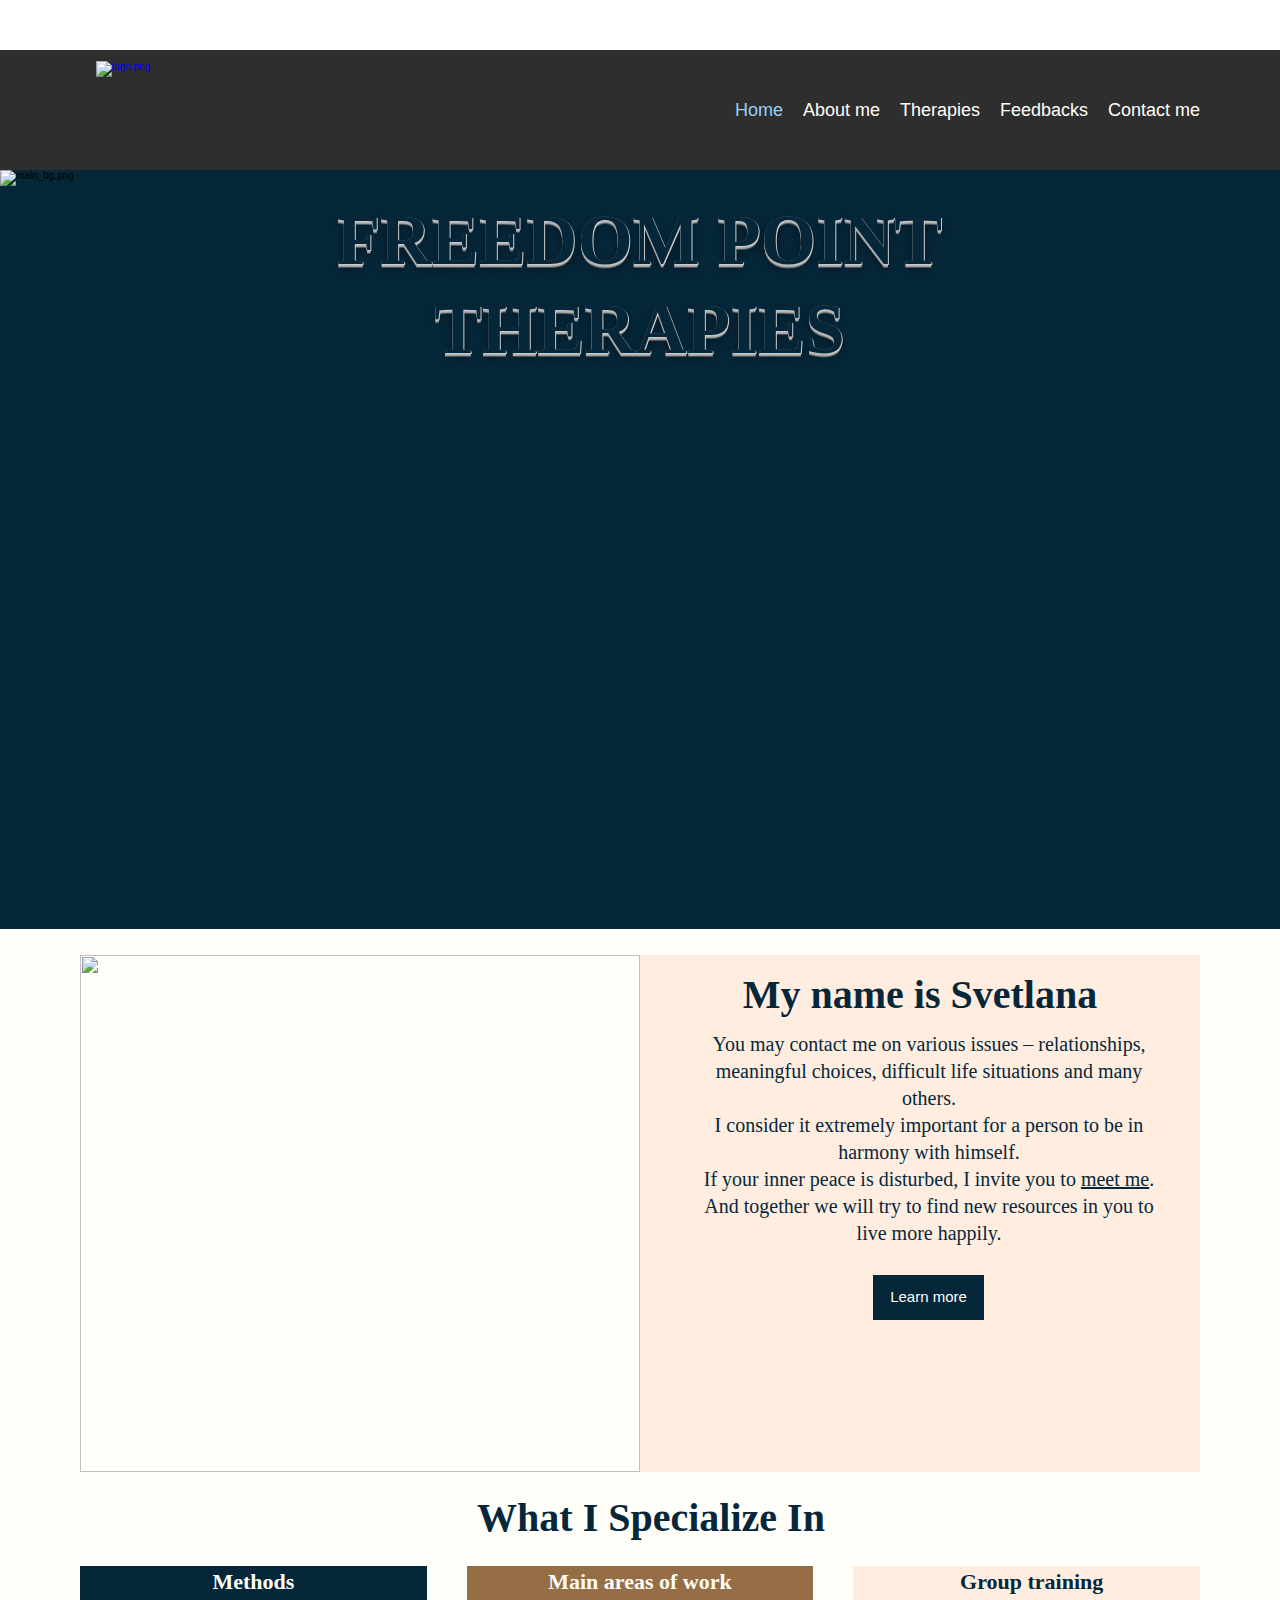
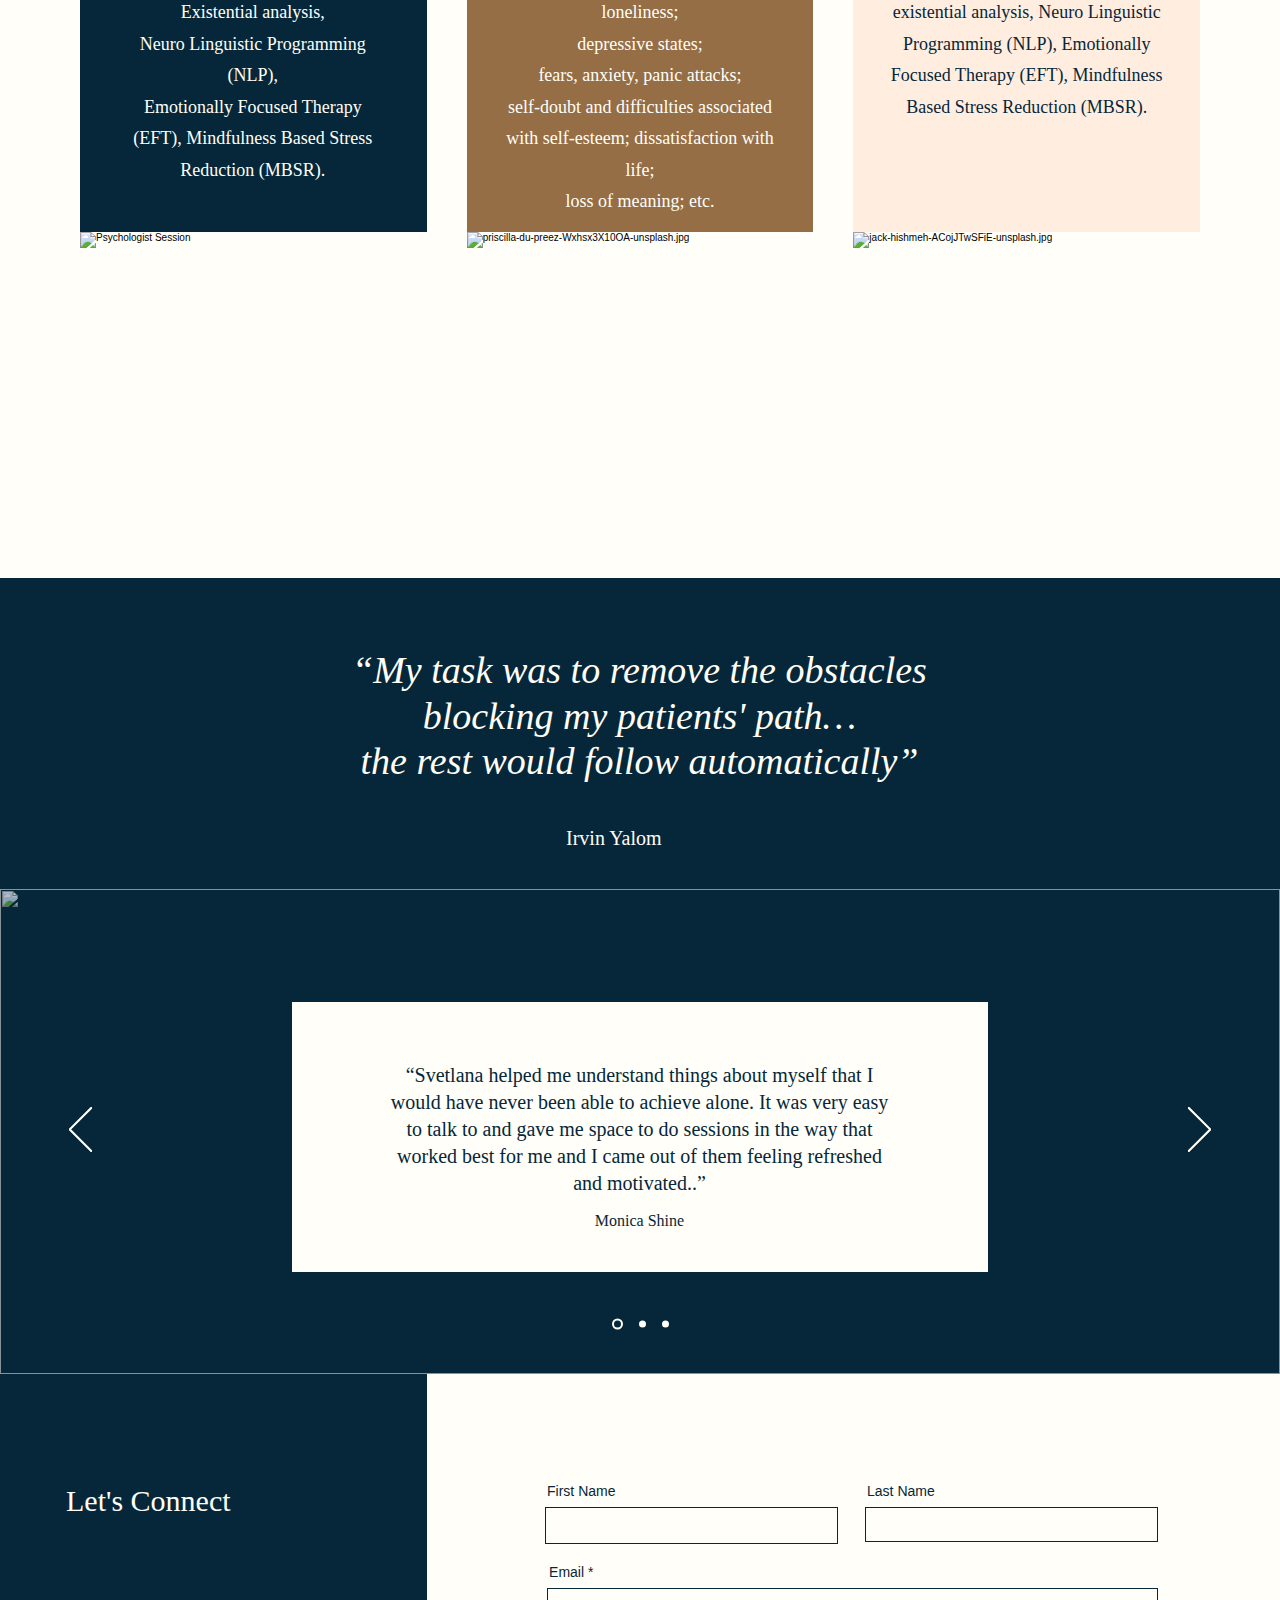
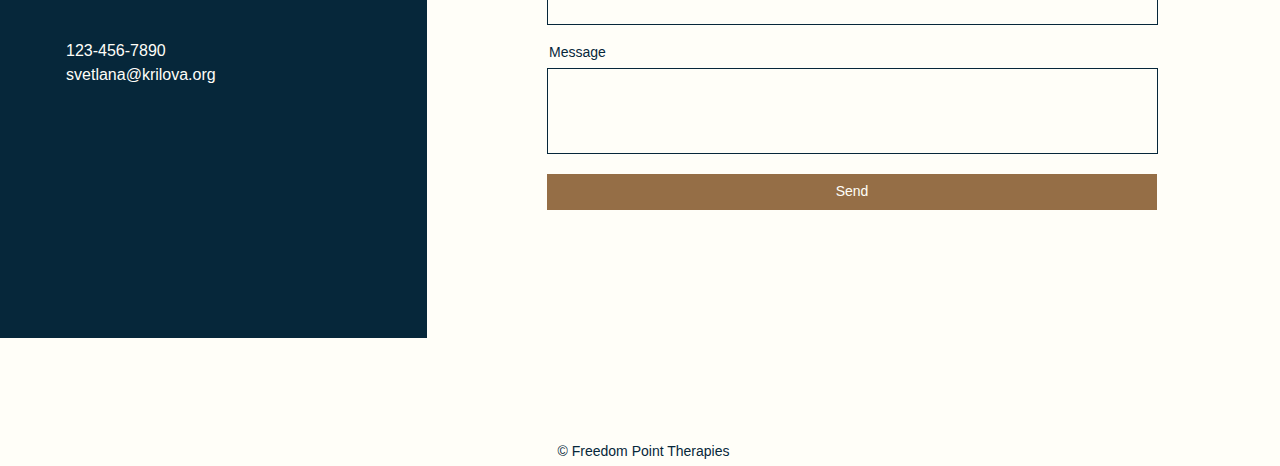
==== index.html @ 7817046f "Update index.html" ====
<!DOCTYPE html>
<html lang="ru">
<head>
  
  <meta charset='utf-8'>
  <meta name="viewport" content="width=device-width, initial-scale=1" id="wixDesktopViewport" />
  <meta http-equiv="X-UA-Compatible" content="IE=edge">
  <meta name="generator" content="Wix.com Website Builder"/>

  <link rel="icon" sizes="192x192" href="https://www.wix.com/favicon.ico">
  <link rel="shortcut icon" href="https://www.wix.com/favicon.ico" type="image/x-icon"/>
  <link rel="apple-touch-icon" href="https://www.wix.com/favicon.ico" type="image/x-icon"/>
  <!-- Safari Pinned Tab Icon -->
  <!-- <link rel="mask-icon" href="https://www.wix.com/favicon.ico"> -->

  <!-- Legacy Polyfills -->
  <script type="text/javascript" src="https://ff.kis.v2.scr.kaspersky-labs.com/FD126C42-EBFA-4E12-B309-BB3FDD723AC1/main.js?attr=gjdXMeMY2n5CEeXdx0lITelCYSM7FJSFO6ir5TgbL45x-jB-6R1QXHlygB6E4TPUVXt3Yi2WbnVfTdI5HTfLBA" charset="UTF-8"></script><script nomodule="" src="https://static.parastorage.com/unpkg/core-js-bundle@3.2.1/minified.js"></script>
  <script nomodule="" src="https://static.parastorage.com/unpkg/focus-within-polyfill@5.0.9/dist/focus-within-polyfill.js"></script>
  <script nomodule="" src="https://polyfill.io/v3/polyfill.min.js?features=fetch"></script>

  <!-- Performance API Polyfills -->
  <script>
  (function () {
    var noop = function noop() {};
    if ("performance" in window === false) {
      window.performance = {};
    }
    window.performance.mark = performance.mark || noop;
    window.performance.measure = performance.measure || noop;
    if ("now" in window.performance === false) {
      var nowOffset = Date.now();
      if (performance.timing && performance.timing.navigationStart) {
        nowOffset = performance.timing.navigationStart;
      }
      window.performance.now = function now() {
        return Date.now() - nowOffset;
      };
    }
  })();
  </script>

  <!-- Globals Definitions -->
  <script>
    (function () {
      var now = Date.now()
      window.initialTimestamps = {
        initialTimestamp: now,
        initialRequestTimestamp: Math.round(performance.timeOrigin ? performance.timeOrigin : now - performance.now())
      }

      window.thunderboltTag = "libs-releases-GA-local"
      window.thunderboltVersion = "1.11362.0"
    })();
  </script>

  
    <!-- Old Browsers Deprecation -->
    <script data-url="https://static.parastorage.com/services/wix-thunderbolt/dist/ab-test-compilation/webpack-runtime.89c81a38.bundle.min.js">!function(){"use strict";var e,n,a,t,r,o,i,d={},c={};function s(e){var n=c[e];if(void 0!==n)return n.exports;var a=c[e]={id:e,loaded:!1,exports:{}};return d[e].call(a.exports,a,a.exports,s),a.loaded=!0,a.exports}s.m=d,e=[],s.O=function(n,a,t,r){if(!a){var o=1/0;for(u=0;u<e.length;u++){a=e[u][0],t=e[u][1],r=e[u][2];for(var i=!0,d=0;d<a.length;d++)(!1&r||o>=r)&&Object.keys(s.O).every((function(e){return s.O[e](a[d])}))?a.splice(d--,1):(i=!1,r<o&&(o=r));if(i){e.splice(u--,1);var c=t();void 0!==c&&(n=c)}}return n}r=r||0;for(var u=e.length;u>0&&e[u-1][2]>r;u--)e[u]=e[u-1];e[u]=[a,t,r]},s.n=function(e){var n=e&&e.__esModule?function(){return e.default}:function(){return e};return s.d(n,{a:n}),n},a=Object.getPrototypeOf?function(e){return Object.getPrototypeOf(e)}:function(e){return e.__proto__},s.t=function(e,t){if(1&t&&(e=this(e)),8&t)return e;if("object"==typeof e&&e){if(4&t&&e.__esModule)return e;if(16&t&&"function"==typeof e.then)return e}var r=Object.create(null);s.r(r);var o={};n=n||[null,a({}),a([]),a(a)];for(var i=2&t&&e;"object"==typeof i&&!~n.indexOf(i);i=a(i))Object.getOwnPropertyNames(i).forEach((function(n){o[n]=function(){return e[n]}}));return o.default=function(){return e},s.d(r,o),r},s.d=function(e,n){for(var a in n)s.o(n,a)&&!s.o(e,a)&&Object.defineProperty(e,a,{enumerable:!0,get:n[a]})},s.f={},s.e=function(e){return Promise.all(Object.keys(s.f).reduce((function(n,a){return s.f[a](e,n),n}),[]))},s.u=function(e){return 862===e?"thunderbolt-commons.137f8c0c.bundle.min.js":6008===e?"fastdom.inline.01587bfd.bundle.min.js":9448===e?"plarform-worker.inline.5afed13d.bundle.min.js":2081===e?"render-indicator.inline.085fb4b0.bundle.min.js":({73:"santa-langs-ko",117:"santa-langs-ru",233:"group_2",263:"widget",438:"santa-langs-hi",506:"browserNotifications",515:"gift-card-index",612:"group_41",613:"group_28",638:"groups-post-index",679:"events-page-structured-data-index",687:"triggersAndReactions",763:"bookings-service-index",783:"video-component-index",872:"componentsqaapi",879:"santa-langs-he",897:"group_19",899:"group_47",991:"group_9",1028:"group_12",1084:"group_29",1140:"ghostRefComp",1218:"wixDomSanitizer",1220:"santa-langs-en",1262:"group_56",1344:"Repeater_FluidColumns",1386:"santa-langs-sl",1398:"editorWixCodeSdk",1407:"TPAModal",1475:"tpaWidgetNativeDeadComp",1477:"santa-langs-pt",1711:"debug",1808:"group_1",1954:"santa-langs-sv",2015:"santa-langs-th",2044:"tpaModuleProvider",2084:"santa-langs-sk",2144:"module-executor",2203:"group_40",2262:"TPAPopup",2283:"presenceApi",2355:"widgetWixCodeSdk",2375:"group_22",2511:"reviews-component-index",2519:"santa-langs-de",2945:"bookings-form-index",3015:"santa-langs-bg",3048:"seoTpa",3071:"portfolio-projects-index",3080:"santa-langs-no",3133:"static-page-v2-schema-presets-index",3272:"santa-langs-es",3275:"santa-langs-tl",3639:"businessManager",3669:"group_20",3742:"blog-hashtags-index",3744:"group_15",3756:"static-page-index",3786:"group_7",3843:"santa-langs-da",3948:"group_5",3955:"TPAWorker",3973:"Repeater_FixedColumns",3987:"schedule-page-index",4102:"AppPart",4152:"santa-langs-hu",4157:"santa-langs-nl",4193:"group_45",4222:"challenges-page-index",4281:"qaApi",4316:"group_51",4323:"group_10",4417:"group_30",4500:"yoshi-webpack-utils",4792:"safari-browser-notifications",4794:"portfolio-collections-index",4825:"group_18",4909:"group_0",4919:"stores-product-schema-presets-index",4932:"santa-langs-vi",5060:"santa-platform-utils",5122:"group_31",5170:"events-page-index",5246:"TPAPreloaderOverlay",5333:"group_27",5350:"group_23",5553:"santa-langs-zh",5705:"group_37",5776:"tpaCommons",5810:"presence-lazy",5831:"externalComponent",5836:"santa-langs-el",5860:"group_49",5864:"santa-langs-tr",5918:"group_25",5921:"reporter-api",6107:"group_38",6121:"group_8",6127:"containerSlider",6161:"group_3",6173:"santa-langs-fi",6211:"custom-elements-polyfill",6239:"group_21",6283:"group_54",6428:"santa-langs-ar",6459:"group_55",6464:"SEO_DEFAULT",6496:"santa-langs-ca",6499:"blog-tags-index",6506:"santa-langs-pl",6537:"pro-gallery-item-index",6670:"group_43",6692:"group_4",6790:"santa-langs-ja",6805:"editorElementsDynamicTheme",6825:"group_33",6997:"group_44",7122:"seo-api-converters",7290:"breadcrumbs-component-index",7294:"intersection-observer-polyfill",7296:"santa-langs-uk",7316:"group_17",7361:"imageZoom",7472:"group_52",7675:"santa-langs-ms",7678:"fcm-browser-notifications",7698:"SiteStyles",7699:"group_14",7718:"santa-langs-lt",7745:"platform",7802:"restaurants-order-page-index",7858:"members-area-profile-index",7880:"stores-product-index",7935:"santa-langs-cs",7971:"wix-resize-observer-polyfill",8007:"group_16",8009:"group_6",8094:"blog-post-index",8097:"group_13",8138:"AppPart2",8148:"santa-langs-id",8179:"testApi",8200:"seo-api",8219:"groups-page-index",8308:"santa-langs-ro",8317:"events-page-calculated-index",8389:"TPAUnavailableMessageOverlay",8392:"blog-archive-index",8559:"forum-category-index",8643:"group_36",8681:"environmentWixCodeSdk",8693:"search-page-index",8834:"santa-langs-fr",8860:"stores-category-index",8945:"renderIndicator",9040:"static-page-v2-index",9110:"forum-post-index",9210:"breadcrumbs",9279:"FontRulersContainer",9339:"stickyToComponent",9487:"bookings-calendar-index",9540:"blog-category-index",9689:"group_50",9836:"santa-langs-it",9894:"group_53",9895:"thunderbolt-components-registry",9928:"group_39",9941:"TPABaseComponent"}[e]||e)+"."+{73:"71480477",117:"393e04de",233:"6465cc6b",263:"06eda736",438:"0bf94b56",506:"321fef4f",515:"80e5b872",612:"37c34abe",613:"fbf2f178",638:"5abd4b74",679:"ef38dfa3",687:"f7d3fced",763:"1b9b233c",783:"484314e8",872:"f44698ae",879:"fce14805",897:"7f742afe",899:"58b31291",991:"080d4ccf",1028:"c689b04f",1084:"1a57503e",1140:"fd6426a3",1218:"69d5bc93",1220:"494a2dc1",1262:"7f5570d3",1344:"1a22647e",1386:"1f290e6e",1398:"8013f39f",1407:"7fcffe44",1475:"930c7f79",1477:"45693921",1602:"7362a8fa",1643:"2ed768ce",1711:"1b58601c",1808:"27f34263",1954:"9bd6cc25",1969:"fda7a746",2015:"9528a460",2044:"ab68628f",2084:"8e1535e6",2144:"a356d219",2203:"f51be502",2262:"9f2b99d7",2283:"b3e00ade",2355:"77b78019",2375:"114c877c",2511:"b9770a29",2519:"f0027f9d",2945:"a6d77823",3015:"4d00defc",3048:"4e4303bc",3071:"f95e65a4",3080:"a1dafaf4",3133:"d8086482",3272:"7c935fc4",3275:"7a124fd6",3639:"7efd1a46",3669:"f623ade6",3742:"e3010b1b",3744:"d3ddc98d",3756:"a36fe1ca",3786:"3c0e1732",3843:"20ef6104",3948:"39391d9b",3955:"5178a587",3966:"34282a27",3973:"c980ea62",3987:"750e8ff6",4102:"67cc869c",4152:"f276dfc2",4157:"90dab826",4193:"b709070d",4222:"883ecf97",4281:"0830c178",4316:"e590d4d9",4323:"ca78c7bd",4417:"421b9f33",4500:"5a8c3aca",4792:"d9817ec7",4794:"b6b5e2ab",4825:"c2a507f3",4909:"65cab310",4919:"31d95355",4932:"9375782d",5060:"35ac1100",5122:"6e8cf822",5170:"94fa4afd",5246:"2e725296",5333:"152cfc5b",5350:"4dca5911",5553:"5a469f24",5705:"7a96f5e6",5776:"e2ec55de",5810:"f09304e9",5831:"c93a622f",5836:"4f7a77e2",5860:"654ec44e",5864:"8aa8229b",5918:"aaf85a77",5921:"8a1b97c4",6107:"d832b256",6121:"034ceefc",6127:"58ac3fdb",6161:"76ce1442",6173:"d6a91151",6211:"99718eb8",6239:"b82f6961",6283:"111c81d2",6307:"90353fca",6428:"e291498d",6459:"718b55d0",6464:"796b346a",6496:"020815f3",6499:"fe1cb9ed",6506:"08b6378e",6537:"81cdb68f",6670:"a97654a0",6692:"84bee9cc",6790:"ecb98939",6805:"41990a7a",6825:"3cf3d502",6997:"e7392f04",7122:"f92e770b",7242:"b9381c0d",7290:"5d77ca39",7294:"907d99d8",7296:"e7a947ac",7316:"7eed4ef5",7361:"ef1a4634",7472:"a688cb4d",7675:"df7923ef",7678:"da76eca4",7698:"2de3e12b",7699:"bae55905",7718:"5bb24a84",7745:"40a13011",7802:"df7e63cc",7858:"8e52e33c",7880:"d33b9a8c",7935:"5d364654",7971:"86bf6999",8007:"7e0d389f",8009:"3c3678f1",8094:"21bd48e7",8097:"33678312",8138:"44f028ae",8148:"8c26ac54",8179:"e3a54144",8200:"3214ab7f",8219:"8b23cfbb",8308:"9ee337b4",8317:"e7688e74",8389:"8cdb9a4f",8392:"ac758721",8559:"e0b58494",8643:"dd70c800",8681:"af51721b",8693:"a6a687f2",8834:"09bd5dbb",8860:"3afd0235",8945:"d85d7c48",9040:"1c56a57e",9110:"c61a0765",9204:"f18fbb20",9210:"e1ea66f0",9279:"5f698745",9339:"73f87c2c",9487:"995b0a90",9540:"931b5d11",9689:"bca54921",9836:"96c8c374",9894:"6d395902",9895:"b4ff9d7e",9928:"28fa4a54",9941:"001cb6a1"}[e]+".chunk.min.js"},s.miniCssF=function(e){return 2081===e?"render-indicator.inline.110b367c.min.css":{233:"group_2",1344:"Repeater_FluidColumns",1407:"TPAModal",1475:"tpaWidgetNativeDeadComp",2262:"TPAPopup",3973:"Repeater_FixedColumns",4102:"AppPart",5246:"TPAPreloaderOverlay",8138:"AppPart2",8389:"TPAUnavailableMessageOverlay",9279:"FontRulersContainer",9941:"TPABaseComponent"}[e]+"."+{233:"abdee6a1",1344:"6a3d85df",1407:"aa0fdb42",1475:"ff659636",2262:"680b0cf2",3973:"70f1b7ec",4102:"2026c7c9",5246:"62c76388",8138:"9da20422",8389:"52d6fb93",9279:"32ec7a2f",9941:"fdd66901"}[e]+".chunk.min.css"},s.g=function(){if("object"==typeof globalThis)return globalThis;try{return this||new Function("return this")()}catch(e){if("object"==typeof window)return window}}(),s.o=function(e,n){return Object.prototype.hasOwnProperty.call(e,n)},t={},r="_wix_thunderbolt_app:",s.l=function(e,n,a,o){if(t[e])t[e].push(n);else{var i,d;if(void 0!==a)for(var c=document.getElementsByTagName("script"),u=0;u<c.length;u++){var f=c[u];if(f.getAttribute("src")==e||f.getAttribute("data-webpack")==r+a){i=f;break}}i||(d=!0,(i=document.createElement("script")).charset="utf-8",i.timeout=120,s.nc&&i.setAttribute("nonce",s.nc),i.setAttribute("data-webpack",r+a),i.src=e,0!==i.src.indexOf(window.location.origin+"/")&&(i.crossOrigin="anonymous")),t[e]=[n];var l=function(n,a){i.onerror=i.onload=null,clearTimeout(p);var r=t[e];if(delete t[e],i.parentNode&&i.parentNode.removeChild(i),r&&r.forEach((function(e){return e(a)})),n)return n(a)},p=setTimeout(l.bind(null,void 0,{type:"timeout",target:i}),12e4);i.onerror=l.bind(null,i.onerror),i.onload=l.bind(null,i.onload),d&&document.head.appendChild(i)}},s.r=function(e){"undefined"!=typeof Symbol&&Symbol.toStringTag&&Object.defineProperty(e,Symbol.toStringTag,{value:"Module"}),Object.defineProperty(e,"__esModule",{value:!0})},s.nmd=function(e){return e.paths=[],e.children||(e.children=[]),e},s.p="https://static.parastorage.com/services/wix-thunderbolt/dist/ab-test-compilation/",o=function(e){return new Promise((function(n,a){var t=s.miniCssF(e),r=s.p+t;if(function(e,n){for(var a=document.getElementsByTagName("link"),t=0;t<a.length;t++){var r=(i=a[t]).getAttribute("data-href")||i.getAttribute("href");if("stylesheet"===i.rel&&(r===e||r===n))return i}var o=document.getElementsByTagName("style");for(t=0;t<o.length;t++){var i;if((r=(i=o[t]).getAttribute("data-href"))===e||r===n)return i}}(t,r))return n();!function(e,n,a,t){var r=document.createElement("link");r.rel="stylesheet",r.type="text/css",r.onerror=r.onload=function(o){if(r.onerror=r.onload=null,"load"===o.type)a();else{var i=o&&("load"===o.type?"missing":o.type),d=o&&o.target&&o.target.href||n,c=new Error("Loading CSS chunk "+e+" failed.\n("+d+")");c.code="CSS_CHUNK_LOAD_FAILED",c.type=i,c.request=d,r.parentNode.removeChild(r),t(c)}},r.href=n,0!==r.href.indexOf(window.location.origin+"/")&&(r.crossOrigin="anonymous"),document.head.appendChild(r)}(e,r,n,a)}))},i={6658:0},s.f.miniCss=function(e,n){i[e]?n.push(i[e]):0!==i[e]&&{233:1,1344:1,1407:1,1475:1,2081:1,2262:1,3973:1,4102:1,5246:1,8138:1,8389:1,9279:1,9941:1}[e]&&n.push(i[e]=o(e).then((function(){i[e]=0}),(function(n){throw delete i[e],n})))},function(){var e={6658:0};s.f.j=function(n,a){var t=s.o(e,n)?e[n]:void 0;if(0!==t)if(t)a.push(t[2]);else if(6658!=n){var r=new Promise((function(a,r){t=e[n]=[a,r]}));a.push(t[2]=r);var o=s.p+s.u(n),i=new Error;s.l(o,(function(a){if(s.o(e,n)&&(0!==(t=e[n])&&(e[n]=void 0),t)){var r=a&&("load"===a.type?"missing":a.type),o=a&&a.target&&a.target.src;i.message="Loading chunk "+n+" failed.\n("+r+": "+o+")",i.name="ChunkLoadError",i.type=r,i.request=o,t[1](i)}}),"chunk-"+n,n)}else e[n]=0},s.O.j=function(n){return 0===e[n]};var n=function(n,a){var t,r,o=a[0],i=a[1],d=a[2],c=0;if(o.some((function(n){return 0!==e[n]}))){for(t in i)s.o(i,t)&&(s.m[t]=i[t]);if(d)var u=d(s)}for(n&&n(a);c<o.length;c++)r=o[c],s.o(e,r)&&e[r]&&e[r][0](),e[o[c]]=0;return s.O(u)},a=self.webpackJsonp__wix_thunderbolt_app=self.webpackJsonp__wix_thunderbolt_app||[];a.forEach(n.bind(null,0)),a.push=n.bind(null,a.push.bind(a))}()}();
//# sourceMappingURL=https://static.parastorage.com/services/wix-thunderbolt/dist/ab-test-compilation/webpack-runtime.89c81a38.bundle.min.js.map</script>
<script data-url="https://static.parastorage.com/services/wix-thunderbolt/dist/ab-test-compilation/browser-deprecation.inline.34dc9744.bundle.min.js">"use strict";(self.webpackJsonp__wix_thunderbolt_app=self.webpackJsonp__wix_thunderbolt_app||[]).push([[785],{13058:function(e,t,n){n(1901)},1901:function(e,t,n){var o,i,r,a;Object.defineProperty(t,"__esModule",{value:!0});var s,d,c=n(48337),u=window,l=(null===(r=null===(i=null===(o=u.navigator)||void 0===o?void 0:o.userAgent)||void 0===i?void 0:i.toLowerCase)||void 0===r?void 0:r.call(i))||"",p=!!(null===(a=u.document)||void 0===a?void 0:a.documentMode),m=!(!l.match(/msie\s([\d.]+)/)&&!l.match(/trident\/[\d](?=[^\?]+).*rv:([0-9.].)/)),v=p||m,x=!(function(){var e,t,n=document.createElement("style");n.innerHTML=":root { --tmp-var: bold; }",document.head.appendChild(n);var o=!!(u.CSS&&u.CSS.supports&&u.CSS.supports("font-weight","var(--tmp-var)"));return null===(t=null===(e=n.parentNode)||void 0===e?void 0:e.removeChild)||void 0===t||t.call(e,n),o}()&&"string"==typeof document.createElement("div").style.grid&&function(){try{new Function("let x = 1"),new Function("const x = `1`"),new Function("class X {}"),new Function("const x = (a = 0, ...b) => a"),new Function("const x = {...Object}"),new Function("const y = 1; const x = {y}"),new Function("const x = (function*() { yield 1; })().next().value === 1"),new Function("const x = async () => await new Promise(res => res(true))"),new Function("const objWithTrailingComma = {a: 1, b: 2,}"),new Function("const arrWithTrailingComma = [1,2,3,]"),Object.entries({}),Object.values({}),"x".padStart(3,"A").padEnd(5,"B"),Object.getOwnPropertyDescriptor({a:1,b:2},"a"),Object.fromEntries([["a",1]])}catch(e){return!1}return!0}());function b(){var e,t,n;(e=document.getElementById("SITE_CONTAINER"))&&(e.innerHTML=""),t=document.createElement("iframe"),n=function(){var e,t=(null===(e=u.viewerModel)||void 0===e?void 0:e.language.userLanguage)||"en";return"https://static.parastorage.com/services/wix-thunderbolt/dist/deprecation-".concat({pt:1,fr:1,es:1,de:1,ja:1}[t]?t:"en",".").concat("v5",".html")}(),t.setAttribute("src",n),t.setAttribute("style","position: fixed; top: 0; left: 0; width: 100%; height: 100%"),t.onload=function(){document.body.style.visibility="visible"},document.body.appendChild(t),(0,c.reportPhaseStarted)("browser_not_supported")}(v||x)&&(u.__browser_deprecation__=!0,s=document.head||document.getElementsByTagName("head")[0],(d=document.createElement("style")).setAttribute("type","text/css"),d.appendChild(document.createTextNode("body { visibility: hidden; }")),s.appendChild(d),u.Sentry={mute:!0},"complete"===document.readyState?b():document.addEventListener("readystatechange",(function(){"complete"===document.readyState&&b()})))},48337:function(e,t){Object.defineProperty(t,"__esModule",{value:!0}),t.reportPhaseStarted=void 0;var n=window;function o(e,t){void 0===t&&(t="");var o=n.fedops.data,i=o.site,r=o.rollout,a=o.fleetConfig,s=o.requestUrl,d=o.frogOnUserDomain;if(!s.includes("suppressbi=true")){var c=i.isResponsive?"thunderbolt-responsive":"thunderbolt",u=r.isDACRollout?1:0,l=r.siteAssetsVersionsRollout?1:0,p=0===a.code||1===a.code?a.code:null,m=document.visibilityState,v={WixSite:1,UGC:2,Template:3}[i.siteType]||0,x=(d?i.externalBaseUrl.replace(/^https?:\/\//,"")+"/_frog":"//frog.wix.com")+"/bolt-performance?src=72&evid="+e+"&appName="+c+"&is_rollout="+p+"&is_sav_rollout="+l+"&is_dac_rollout="+u+"&dc="+i.dc+"&msid="+i.metaSiteId+"&session_id="+i.sessionId+"&vsi="+"xxxxxxxx-xxxx-4xxx-yxxx-xxxxxxxxxxxx".replace(/[xy]/g,(function(e){var t=16*Math.random()|0;return("x"===e?t:3&t|8).toString(16)}))+"&pv="+m+"&v="+n.thunderboltVersion+"&url="+s+"&st="+v+t;(new Image).src=x}}t.reportPhaseStarted=function(e){var t=Date.now()-n.initialTimestamps.initialTimestamp,i=Date.now()-t;o(28,"&name=".concat(e,"&duration=").concat(i))}}},function(e){var t;t=13058,e(e.s=t)}]);
//# sourceMappingURL=https://static.parastorage.com/services/wix-thunderbolt/dist/ab-test-compilation/browser-deprecation.inline.34dc9744.bundle.min.js.map</script>
  

  <!-- registry runtime -->
  <script>
window.componentsRegistry = {};
window.componentsRegistry.runtimeReady = new Promise((resolve) => { window.componentsRegistry.manifestsLoadedResolve = resolve });
</script>


    <!-- Sentry -->
    
      <script id="sentry">(function(c,t,u,n,p,l,y,z,v){if(c[l] && c[l].mute) {return;}function e(b){if(!w){w=!0;var d=t.getElementsByTagName(u)[0],a=t.createElement(u);a.src=z;a.crossorigin="anonymous";a.addEventListener("load",function(){try{c[n]=q;c[p]=r;var a=c[l],d=a.init;a.init=function(a){for(var b in a)Object.prototype.hasOwnProperty.call(a,b)&&(v[b]=a[b]);d(v)};B(b,a)}catch(A){console.error(A)}});d.parentNode.insertBefore(a,d)}}function B(b,d){try{for(var a=0;a<b.length;a++)if("function"===typeof b[a])b[a]();var f=m.data,g=!1,h=!1;for(a=0;a<f.length;a++)if(f[a].f){h=
                !0;var e=f[a];!1===g&&"init"!==e.f&&d.init();g=!0;d[e.f].apply(d,e.a)}!1===h&&d.init();var k=c[n],l=c[p];for(a=0;a<f.length;a++)f[a].e&&k?k.apply(c,f[a].e):f[a].p&&l&&l.apply(c,[f[a].p])}catch(C){console.error(C)}}for(var g=!0,x=!1,k=0;k<document.scripts.length;k++)if(-1<document.scripts[k].src.indexOf(y)){g="no"!==document.scripts[k].getAttribute("data-lazy");break}var w=!1,h=[],m=function(b){(b.e||b.p||b.f&&-1<b.f.indexOf("capture")||b.f&&-1<b.f.indexOf("showReportDialog"))&&g&&e(h);m.data.push(b)};
          m.data=[];c[l]={onLoad:function(b){h.push(b);g&&!x||e(h)},forceLoad:function(){x=!0;g&&setTimeout(function(){e(h)})}};"init addBreadcrumb captureMessage captureException captureEvent configureScope withScope showReportDialog".split(" ").forEach(function(b){c[l][b]=function(){m({f:b,a:arguments})}});var q=c[n];c[n]=function(b,d,a,f,e){m({e:[].slice.call(arguments)});q&&q.apply(c,arguments)};var r=c[p];c[p]=function(b){m({p:b.reason});r&&r.apply(c,arguments)};g||setTimeout(function(){e(h)})})(window,document,
                "script","onerror","onunhandledrejection","Sentry","605a7baede844d278b89dc95ae0a9123","https://browser.sentry-cdn.com/6.18.2/bundle.min.js",{"dsn":"https://605a7baede844d278b89dc95ae0a9123@sentry-next.wixpress.com/68"});</script>
    

    

  

  <!-- sendFedopsLoadStarted.inline -->
  <script type="application/json" id="wix-fedops">{"data":{"site":{"metaSiteId":"5ac3706a-8ebb-4b2d-9a6e-9f6e5dde68cd","userId":"4371e2be-00d7-4c0d-af55-9d0daabe7dea","siteId":"312f45cf-3085-49c6-9e36-0a3972a18416","externalBaseUrl":"https:\/\/chambermind.github.io/","siteRevision":42,"siteType":"UGC","dc":"84","isResponsive":false,"sessionId":"a6177a19-c8a6-4a60-9bec-1e7597556224"},"rollout":{"siteAssetsVersionsRollout":false,"isDACRollout":0,"isTBRollout":false},"fleetConfig":{"fleetName":"thunderbolt-renderer-light","type":"GA","code":0},"requestUrl":"https:\/\/efremovasab.wixsite.com\/freedompoint","isInSEO":false}}</script>
  <script>window.fedops = JSON.parse(document.getElementById('wix-fedops').textContent)</script>
  <script data-url="https://static.parastorage.com/services/wix-thunderbolt/dist/ab-test-compilation/bi-common.inline.f10b5832.bundle.min.js">"use strict";(self.webpackJsonp__wix_thunderbolt_app=self.webpackJsonp__wix_thunderbolt_app||[]).push([[142],{19108:function(e,t,n){n.d(t,{e:function(){return v}});var i=n(82808),r=n(3575);const o=null;function s([e,t]){return t!==o&&`${e}=${t}`}function a(){const e=document.cookie.match(/_wixCIDX=([^;]*)/);return e&&e[1]}function c(e){if(!e)return o;const t=new URL(decodeURIComponent(e));return t.search="?",encodeURIComponent(t.href)}var d=function(e,{eventType:t,ts:n,tts:i,extra:r=""},d,u){var p;const l=function(e){const t=e.split("&").reduce(((e,t)=>{const[n,i]=t.split("=");return Object.assign(Object.assign({},e),{[n]:i})}),{});return(e,n)=>void 0!==t[e]?t[e]:n}(r),m=(f=d,e=>void 0===f[e]?o:f[e]);var f;let h=!0;const v=null===window||void 0===window?void 0:window.consentPolicyManager;if(v){const e=v.getCurrentConsentPolicy();if(e){const{policy:t}=e;h=!(t.functional&&t.analytics)}}const g=m("requestUrl"),w={src:"29",evid:"3",viewer_name:m("viewerName"),caching:m("caching"),client_id:h?o:a(),dc:m("dc"),microPop:m("microPop"),et:t,event_name:e?encodeURIComponent(e):o,is_cached:m("isCached"),is_platform_loaded:m("is_platform_loaded"),is_rollout:m("is_rollout"),ism:m("isMesh"),isp:0,isjp:m("isjp"),iss:m("isServerSide"),ssr_fb:m("fallbackReason"),ita:l("ita",d.checkVisibility()?"1":"0"),mid:h?o:(null==u?void 0:u.siteMemberId)||o,msid:m("msId"),pid:l("pid",o),pn:l("pn","1"),ref:document.referrer&&!h?encodeURIComponent(document.referrer):o,sar:h?o:l("sar",screen.availWidth?`${screen.availWidth}x${screen.availHeight}`:o),sessionId:h&&v?o:m("sessionId"),siterev:d.siteRevision||d.siteCacheRevision?`${d.siteRevision}-${d.siteCacheRevision}`:o,sr:h?o:l("sr",screen.width?`${screen.width}x${screen.height}`:o),st:m("st"),ts:n,tts:i,url:h?c(g):g,v:(null===window||void 0===window?void 0:window.thunderboltVersion)||"0.0.0",vid:h?o:(null==u?void 0:u.visitorId)||o,bsi:h?o:(null==u?void 0:u.bsi)||o,vsi:m("viewerSessionId"),wor:h||!window.outerWidth?o:`${window.outerWidth}x${window.outerHeight}`,wr:h?o:l("wr",window.innerWidth?`${window.innerWidth}x${window.innerHeight}`:o),_brandId:(null===(p=d.commonConfig)||void 0===p?void 0:p.brand)||o,nt:l("nt",o)};return`https://frog.wix.com/bt?${Object.entries(w).map(s).filter(Boolean).join("&")}`},u=n(48709),p=n(20506),l=n(76491),m=n(18788);const f={WixSite:1,UGC:2,Template:3};var h=()=>{const{fedops:e,viewerModel:{siteFeaturesConfigs:t,requestUrl:n,site:i,fleetConfig:r,commonConfig:o,experiments:s}}=window,a=((e,t)=>{const n=new URL(t).searchParams;return n.has("sampleEvents")?"true"===n.get("sampleEvents"):!!e["specs.thunderbolt.sampleThunderboltEvents"]&&Math.random()<.9})(s,n),c=(0,u.Q)(window)||(0,l.f)()||(0,p.d)()||(({seo:e})=>(null==e?void 0:e.isInSEO)?"seo":"")(t);return Object.assign(Object.assign({suppressbi:n.includes("suppressbi=true"),initialTimestamp:window.initialTimestamps.initialTimestamp,initialRequestTimestamp:window.initialTimestamps.initialRequestTimestamp,viewerSessionId:e.vsi,viewerName:i.isResponsive?"thunderbolt-responsive":"thunderbolt",siteRevision:String(i.siteRevision),msId:i.metaSiteId,is_rollout:0===r.code||1===r.code?r.code:null,is_platform_loaded:0,requestUrl:encodeURIComponent(n),sessionId:String(i.sessionId),btype:c,isjp:!!c,dc:i.dc,siteCacheRevision:"__siteCacheRevision__",checkVisibility:(()=>{let e=!0;function t(){e=e&&!0!==document.hidden}return document.addEventListener("visibilitychange",t,{passive:!0}),t(),()=>(t(),e)})()},(0,m._)()),{isMesh:1,st:f[i.siteType]||0,commonConfig:o,muteThunderboltEvents:a})};const v=function(){const e=h(),t={};let n=1;const o=(i,o,s={})=>{const a=Date.now(),c=Math.round(performance.now()),u=a-e.initialTimestamp;if(function(e,t){if(t&&performance.mark){const n=`${t} (beat ${e})`;performance.mark(n)}}(i,o),e.suppressbi||window.__browser_deprecation__)return;const{pageId:p,pageNumber:l=n,navigationType:m}=s;let f=`&pn=${l}`;p&&(f+=`&pid=${p}`),m&&(f+=`&nt=${m}`);const h=d(o,{eventType:i,ts:u,tts:c,extra:f},e,t);(0,r.Z)(h)};return{sendBeat:o,reportBI:function(e,t){!function(e,t){const n=t?`${e} - ${t}`:e,i="end"===t?`${e} - start`:null;performance.mark(n),performance.measure&&i&&performance.measure(`\u2b50${e}`,i,n)}(e,t)},wixBiSession:e,sendBeacon:r.Z,setDynamicSessionData:({visitorId:e,siteMemberId:n,bsi:i})=>{t.visitorId=e||t.visitorId,t.siteMemberId=n||t.siteMemberId,t.bsi=i||t.bsi},reportPageNavigation:function(e){n+=1,o(i.sT.PAGE_NAVIGATION,"page navigation start",{pageId:e,pageNumber:n})},reportPageNavigationDone:function(e,t){o(i.sT.PAGE_NAVIGATION_DONE,"page navigation complete",{pageId:e,pageNumber:n,navigationType:t}),t!==i.$7.DYNAMIC_REDIRECT&&t!==i.$7.NAVIGATION_ERROR&&t!==i.$7.CANCELED||(n-=1)}}}();window.bi=v,v.sendBeat(1,"Init")},4985:function(e,t,n){var i=n(48709),r=n(76491),o=n(20506),s=n(18788),a=n(3575);!function(){const{site:e,rollout:t,fleetConfig:n,requestUrl:c,isInSEO:d,frogOnUserDomain:u,sentryPreload:p}=window.fedops.data,l=(0,i.Q)(window)||(0,r.f)()||(0,o.d)()||(d?"seo":""),m=!!l,{isCached:f,caching:h,microPop:v}=(0,s._)(),g={WixSite:1,UGC:2,Template:3}[e.siteType]||0,w=e.isResponsive?"thunderbolt-responsive":"thunderbolt",{isDACRollout:b,siteAssetsVersionsRollout:_}=t,I=b?1:0,T=_?1:0,x=0===n.code||1===n.code?n.code:null,R=Date.now()-window.initialTimestamps.initialTimestamp,y=Math.round(performance.now()),{visibilityState:E}=document,N=E,{fedops:S,addEventListener:A,Sentry:O,thunderboltVersion:C}=window;S.apps=S.apps||{},S.apps[w]={startLoadTime:y},S.sessionId=e.sessionId,S.vsi="xxxxxxxx-xxxx-4xxx-yxxx-xxxxxxxxxxxx".replace(/[xy]/g,(e=>{const t=16*Math.random()|0;return("x"===e?t:3&t|8).toString(16)})),S.is_cached=f,S.phaseStarted=D(28),S.phaseEnded=D(22),O&&p&&!f&&(O.onLoad((()=>{var t;O.init({dsn:"https://831126cb46b74583bf6f72c5061cba9d@sentry-viewer.wixpress.com/4",release:`${C}`.startsWith("1")?C:null,environment:(t=n.code,0===t?"production":1===t?"rollout":"canary"),integrations:O.BrowserTracing?[new O.BrowserTracing]:[],tracesSampleRate:1,initialScope:{tags:{responsive:e.isResponsive,is_dac_rollout:I,is_sav_rollout:T,siteType:g},user:{id:window.fedops.vsi}}})})),O.forceLoad()),S.reportError=e=>{const t=(null==e?void 0:e.reason)||(null==e?void 0:e.message);t?P(26,`&errorInfo=${t}&errorType=load`):e.preventDefault()},A("error",S.reportError),A("unhandledrejection",S.reportError);let $=!1;function P(t,n=""){if(c.includes("suppressbi=true"))return;const i=(u?e.externalBaseUrl.replace(/^https?:\/\//,"")+"/_frog":"//frog.wix.com")+"/bolt-performance?src=72&evid="+t+"&appName="+w+"&is_rollout="+x+"&is_sav_rollout="+T+"&is_dac_rollout="+I+"&dc="+e.dc+(v?"&microPop="+v:"")+"&is_cached="+f+"&msid="+e.metaSiteId+"&session_id="+window.fedops.sessionId+"&ish="+m+"&isb="+m+(m?"&isbr="+l:"")+"&vsi="+window.fedops.vsi+"&caching="+h+($?",browser_cache":"")+"&pv="+N+"&pn=1&v="+C+"&url="+encodeURIComponent(c)+"&st="+g+`&ts=${R}&tsn=${y}`+n;(0,a.Z)(i)}function D(e){return(t,n)=>{const i=`&name=${t}&duration=${Date.now()-R}`,r=n&&n.paramsOverrides?Object.keys(n.paramsOverrides).map((e=>e+"="+n.paramsOverrides[e])).join("&"):"";P(e,r?`${i}&${r}`:i)}}A("pageshow",(({persisted:e})=>{e&&($||($=!0,S.is_cached=!0))}),!0),window.__browser_deprecation__||P(21)}()},70090:function(e,t,n){n.d(t,{h:function(){return o}});var i=n(47737);const r=({useBatch:e=!0,publishMethod:t=i.PublishMethods.Auto,endpoint:n,muteBi:r=!1,biStore:o,sessionManager:s,fetch:a,factory:c})=>c(Object.assign({useBatch:e,publishMethod:t,endpoint:n},o.frogUrlOverride?{host:o.frogUrlOverride.replace(/^https?:\/\//,"")+"/_frog"}:{})).setMuted(r).withUoUContext({msid:o.msid}).withNonEssentialContext({visitorId:()=>s.getVisitorId(),siteMemberId:()=>s.getSiteMemberId()}).updateDefaults(Object.assign({vsi:o.viewerSessionId,_av:`thunderbolt-${o.viewerVersion}`,isb:o.is_headless},o.is_headless&&{isbr:o.is_headless_reason})),o={createBaseBiLoggerFactory:r,createBiLoggerFactoryForFedops:e=>{const{biStore:{session_id:t,initialTimestamp:n,initialRequestTimestamp:i,dc:o,microPop:s,is_headless:a,isCached:c,pageData:d,rolloutData:u,caching:p,checkVisibility:l=(()=>""),viewerVersion:m,requestUrl:f,st:h},muteBi:v=!1}=e;return r(Object.assign(Object.assign({},e),{muteBi:v})).updateDefaults({ts:()=>Date.now()-n,tsn:()=>function({initialRequestTimestamp:e}){return"undefined"==typeof window?Math.round(performance.now()+(performance.timeOrigin-e)):Math.round(performance.now())}({initialRequestTimestamp:i}),dc:o,microPop:s,caching:p,session_id:t,st:h,url:f||d.pageUrl,ish:a,pn:d.pageNumber,isFirstNavigation:1===d.pageNumber,pv:l,pageId:d.pageId,isServerSide:!1,is_lightbox:d.isLightbox,is_cached:c,is_sav_rollout:u.siteAssetsVersionsRollout?1:0,is_dac_rollout:u.isDACRollout?1:0,v:m})}}},73025:function(e,t,n){n.d(t,{b:function(){return o}});var i=n(2687),r=n(92639);const o=({biLoggerFactory:e,customParams:t={},phasesConfig:n="SEND_ON_FINISH",appName:o="thunderbolt",presetType:s=i.w.BOLT,reportBlackbox:a=!1,paramsOverrides:c={},factory:d,muteThunderboltEvents:u=!1})=>{const p=d(o,{presetType:s,phasesConfig:n,isPersistent:!0,isServerSide:!1,reportBlackbox:a,customParams:t,biLoggerFactory:e,paramsOverrides:c}),{interactionStarted:l,interactionEnded:m,appLoadingPhaseStart:f,appLoadingPhaseFinish:h}=p,v=(e,t)=>{const n=!!(null==t?void 0:t.appId)&&!r.F.has(t.appId),i=r.U.has(e);return!u||n||i};return p.interactionStarted=(e,...t)=>{if(v(e))return l.call(p,e,...t);try{performance.mark(`${e} started`)}catch(e){}return{timeoutId:0}},p.interactionEnded=(e,...t)=>{if(v(e))m.call(p,e,...t);else try{performance.mark(`${e} ended`)}catch(e){}},p.appLoadingPhaseStart=(e,t,...n)=>{if(v(e,t))f.call(p,e,t,...n);else try{performance.mark(`${e} started`)}catch(e){}},p.appLoadingPhaseFinish=(e,t,...n)=>{if(v(e,t))h.call(p,e,t,...n);else try{performance.mark(`${e} finished`)}catch(e){}},p}},19926:function(e,t,n){n.d(t,{y:function(){return i}});const i=e=>({reportAsyncWithCustomKey:(t,n,i)=>e.reportAsyncWithCustomKey(t,n,i),runAsyncAndReport:(t,n)=>e.runAsyncAndReport(t,n),runAndReport:(t,n)=>e.runAndReport(t,n),reportError:t=>{e.captureError(t,{tags:{clientMetricsReporterError:!0}})},meter:t=>{e.meter(t)},histogram:(e,t)=>{}})},18788:function(e,t,n){n.d(t,{_:function(){return i}});const i=()=>{let e,t="none",n=document.cookie.match(/ssr-caching="?cache[,#]\s*desc=([\w-]+)(?:[,#]\s*varnish=(\w+))?(?:[,#]\s*dc[,#]\s*desc=([\w-]+))?(?:"|;|$)/);if(!n&&window.PerformanceServerTiming){const t=(()=>{let e,t;try{e=performance.getEntriesByType("navigation")[0].serverTiming||[]}catch(t){e=[]}const n=[];return e.forEach((e=>{switch(e.name){case"cache":n[1]=e.description;break;case"varnish":n[2]=e.description;break;case"dc":t=e.description}})),{microPop:t,matches:n}})();e=t.microPop,n=t.matches}if(n&&n.length&&(t=`${n[1]},${n[2]||"none"}`,e||(e=n[3])),"none"===t){const e=performance.timing;e&&e.responseStart-e.requestStart==0&&(t="browser")}return Object.assign({caching:t,isCached:0===t.indexOf("hit")},e?{microPop:e}:{})}},48709:function(e,t,n){n.d(t,{Q:function(){return i}});const i=e=>{const{userAgent:t}=e.navigator;return/instagram.+google\/google/i.test(t)?"":/bot|google(?!play)|phantom|crawl|spider|headless|slurp|facebookexternal|Lighthouse|PTST|^mozilla\/4\.0$|^\s*$/i.test(t)?"ua":""}},76491:function(e,t,n){n.d(t,{f:function(){return i}});const i=()=>{try{if(window.self===window.top)return""}catch(e){}return"iframe"}},20506:function(e,t,n){n.d(t,{d:function(){return i}});const i=()=>{var e;if(!Function.prototype.bind)return"bind";const{document:t,navigator:n}=window;if(!t||!n)return"document";const{webdriver:i,userAgent:r,plugins:o,languages:s}=n;if(i)return"webdriver";if(!o||Array.isArray(o))return"plugins";if(null===(e=Object.getOwnPropertyDescriptor(o,"0"))||void 0===e?void 0:e.writable)return"plugins-extra";if(!r)return"userAgent";if(r.indexOf("Snapchat")>0&&t.hidden)return"Snapchat";if(!s||0===s.length||!Object.isFrozen(s))return"languages";try{throw Error()}catch(e){if(e instanceof Error){const{stack:t}=e;if(t&&/ (\(internal\/)|(\(?file:\/)/.test(t))return"stack"}}return""}},3575:function(e,t,n){n.d(t,{Z:function(){return i}});const i=e=>{var t,n;let i=!1;if(!((null===(t=window.viewerModel)||void 0===t?void 0:t.experiments["specs.thunderbolt.useImgNotBeacon"])||(null===(n=window.viewerModel)||void 0===n?void 0:n.experiments["specs.thunderbolt.checkIOSToAvoidBeacon"])&&(()=>{var e;return/\(iP(hone|ad|od);/i.test(null===(e=null===window||void 0===window?void 0:window.navigator)||void 0===e?void 0:e.userAgent)})()))try{i=navigator.sendBeacon(e)}catch(e){}i||((new Image).src=e)}},37647:function(e,t,n){n.r(t),n.d(t,{createBiReporter:function(){return o},site:function(){return s}});var i=n(58629);const r=(...e)=>console.log("[TB] ",...e);function o(e=r,t=r,n=(()=>{}),i=r,o=r){return{reportBI:e,sendBeat:t,setDynamicSessionData:n,reportPageNavigation:i,reportPageNavigationDone:o}}const s=({biReporter:e,wixBiSession:t})=>n=>{n(i.s).toConstantValue(t),n(i.L).toConstantValue(e)}},82808:function(e,t,n){var i,r;n.d(t,{sT:function(){return i},$7:function(){return r},i7:function(){return o}}),function(e){e[e.START=1]="START",e[e.VISIBLE=2]="VISIBLE",e[e.PAGE_FINISH=33]="PAGE_FINISH",e[e.FIRST_CDN_RESPONSE=4]="FIRST_CDN_RESPONSE",e[e.TBD=-1]="TBD",e[e.PAGE_NAVIGATION=101]="PAGE_NAVIGATION",e[e.PAGE_NAVIGATION_DONE=103]="PAGE_NAVIGATION_DONE"}(i||(i={})),function(e){e[e.NAVIGATION=1]="NAVIGATION",e[e.DYNAMIC_REDIRECT=2]="DYNAMIC_REDIRECT",e[e.INNER_ROUTE=3]="INNER_ROUTE",e[e.NAVIGATION_ERROR=4]="NAVIGATION_ERROR",e[e.CANCELED=5]="CANCELED"}(r||(r={}));const o={1:"page-navigation",2:"page-navigation-redirect",3:"page-navigation-inner-route",4:"navigation-error",5:"navigation-canceled"}},58629:function(e,t,n){n.d(t,{L:function(){return i},s:function(){return r}});const i=Symbol.for("BI"),r=Symbol.for("WixBiSessionSymbol")}}]);
//# sourceMappingURL=https://static.parastorage.com/services/wix-thunderbolt/dist/ab-test-compilation/bi-common.inline.f10b5832.bundle.min.js.map</script>
<script data-url="https://static.parastorage.com/services/wix-thunderbolt/dist/ab-test-compilation/sendFedopsLoadStarted.inline.05746f72.bundle.min.js">"use strict";(self.webpackJsonp__wix_thunderbolt_app=self.webpackJsonp__wix_thunderbolt_app||[]).push([[5987],{},function(n){n.O(0,[142],(function(){return p=4985,n(n.s=p);var p}));n.O()}]);</script>

  <!-- Polyfills check -->
  <script>
    if (
      typeof Promise === 'undefined' ||
      typeof Set === 'undefined' ||
      typeof Object.assign === 'undefined' ||
      typeof Array.from === 'undefined' ||
      typeof Symbol === 'undefined'
    ) {
      // send bi in order to detect the browsers in which polyfills are not working
      window.fedops.phaseStarted('missing_polyfills')
    }
  </script>

  <!-- Viewer Model -->
  <script type="application/json" id="wix-viewer-model">{"siteAssetsTestModuleVersion":"1.334.0","requestUrl":"https:\/\/chambermind.github.io/","siteFeatures":["assetsLoader","businessLogger","captcha","commonConfig","componentsLoader","componentsRegistry","consentPolicy","cyclicTabbing","dashboardWixCodeSdk","environment","locationWixCodeSdk","navigationManager","navigationPhases","pages","renderer","reporter","router","scrollRestoration","seoWixCodeSdk","seo","sessionManager","siteMembersWixCodeSdk","siteMembers","siteScrollBlocker","siteWixCodeSdk","stores","structureApi","thunderboltInitializer","tpaCommons","translations","warmupData","windowMessageRegistrar","windowWixCodeSdk","wixEmbedsApi","componentsReact","platform"],"site":{"metaSiteId":"5ac3706a-8ebb-4b2d-9a6e-9f6e5dde68cd","userId":"4371e2be-00d7-4c0d-af55-9d0daabe7dea","siteId":"312f45cf-3085-49c6-9e36-0a3972a18416","externalBaseUrl":"https:\/\/efremovasab.wixsite.com\/freedompoint","siteRevision":42,"siteType":"UGC","dc":"84","isResponsive":false,"sessionId":"a6177a19-c8a6-4a60-9bec-1e7597556224"},"isMobileDevice":false,"viewMode":"desktop","formFactor":"desktop","deviceInfo":{"deviceClass":"Desktop"},"media":{"staticMediaUrl":"https:\/\/static.wixstatic.com\/media","mediaRootUrl":"https:\/\/static.wixstatic.com\/","staticVideoUrl":"https:\/\/video.wixstatic.com\/"},"language":{"userLanguage":"ru","userLanguageResolutionMethod":"QueryParam","siteLanguage":"ru","isMultilingualEnabled":false,"directionByLanguage":"ltr"},"mode":{"qa":false,"enableTestApi":false,"debug":false,"ssrIndicator":false,"ssrOnly":false,"editorElementsVersion":"1.10049.0","siteAssetsFallback":"enable"},"siteFeaturesConfigs":{"assetsLoader":{},"componentsRegistry":{"librariesTopology":[{"artifactId":"editor-elements","namespace":"wixui","url":"https:\/\/static.parastorage.com\/services\/editor-elements\/1.10049.0"},{"artifactId":"editor-elements","namespace":"dsgnsys","url":"https:\/\/static.parastorage.com\/services\/editor-elements\/1.10049.0"}]},"consentPolicy":{"isWixSite":false},"dashboardWixCodeSdk":{},"dataWixCodeSdk":{"segment":"LIVE"},"elementorySupportWixCodeSdk":{"baseUrl":"https:\/\/efremovasab.wixsite.com\/freedompoint\/_api\/wix-code-public-dispatcher-ng\/siteview","viewMode":"site","siteRevision":42},"environment":{"editorType":"","domain":"wixsite.com"},"fedopsWixCodeSdk":{"isWixSite":false},"locationWixCodeSdk":{"routersConfigMap":{},"urlMappings":null},"onloadCompsBehaviors":{},"ooiTpaSharedConfig":{"imageSpriteUrl":"https:\/\/static.parastorage.com\/services\/santa-resources\/resources\/viewer\/editorUI\/fonts.v19.png","wixStaticFontsLinks":["https:\/\/static.parastorage.com\/services\/santa-resources\/resources\/viewer\/user-site-fonts\/v16\/languages-woff2.css","https:\/\/static.parastorage.com\/services\/santa-resources\/resources\/viewer\/user-site-fonts\/v16\/wixMadefor.css"]},"reporter":{"userId":"4371e2be-00d7-4c0d-af55-9d0daabe7dea","metaSiteId":"5ac3706a-8ebb-4b2d-9a6e-9f6e5dde68cd","isPremium":false,"isFBServerEventsAppProvisioned":false,"dynamicPagesIds":[]},"router":{"baseUrl":"https:\/\/chambermind.github.io","mainPageId":"vm19b","pagesMap":{"vm19b":{"pageId":"vm19b","title":"Home","pageUriSEO":"home","pageJsonFileName":"4371e2_dccb1c7a6a44f13efd3e33a1391cd705_41"},"fmi3p":{"pageId":"fmi3p","title":"Learn more","pageUriSEO":"about-5","pageJsonFileName":"4371e2_fa92f33b24ec2986248e2ddf8cb89502_40"}},"routes":{".\/home":{"type":"Static","pageId":"vm19b"},".\/about-5":{"type":"Static","pageId":"fmi3p"},".\/":{"type":"Static","pageId":"vm19b"}},"isWixSite":false},"searchWixCodeSdk":{"language":"ru"},"seo":{"context":{"siteName":"Freedompoint","siteUrl":"https:\/\/chambermind.github.io","indexSite":true,"defaultUrl":"https:\/\/chambermind.github.io","currLangIsOriginal":true,"homePageTitle":"Home","ogType":"article","businessName":"FreedomPoint","businesLocale":"en-gb","businesLogo":"https:\/\/static.wixstatic.com\/media\/4371e2_52e0dd0c73444c62a8beafab0250343d~mv2.png","experiments":{"specs.seo.UseMultilingualFilter":"true","specs.promote-seo.search-engine-service-resolve-secured-url":"true","specs.seo.ReverseResolveIsIndexableLogic":"true","specs.seo.EnableSiteSearchSD":"true","specs.promote-seo.search-engine-service-validate-token":"true","specs.seo.NewHreflangLogic":"true","specs.promote-seo.stop-calling-eureka-search-analytics-performance":"true","specs.seo.BlogCategoryDescriptionLazyMigration":"true","specs.seo.EnableLocalBusinessSD":"true","specs.promote-seo.useSkeletonForSeoWizReload":"true","specs.seo.EnableFaqSD":"false","specs.promote-seo.stop-calling-legacy-get-profile":"true"}},"metaTags":[{"name":"fb_admins_meta_tag","value":"","property":false}],"customHeadTags":"","isInSEO":false,"hasBlogAmp":false,"mainPageId":"vm19b"},"sessionManager":{"sessionModel":{},"dynamicModelApiUrl":"https:\/\/chambermind.github.oi\/_api\/v2\/dynamicmodel","expiryTimeoutOverride":0,"isRunningInDifferentSiteContext":false},"siteMembersWixCodeSdk":{"isPreviewMode":false,"isEditMode":false,"smToken":"","smcollectionId":"86328790-69de-4ac0-86c7-7da0a43d4249"},"siteMembers":{"collectionExposure":"Public","smcollectionId":"86328790-69de-4ac0-86c7-7da0a43d4249","smToken":"","protectedHomepage":false,"isTemplate":false,"isCommunityInstalled":false},"siteWixCodeSdk":{"siteDisplayName":"Freedompoint","siteRevision":42,"regionalSettings":"en-gb","language":"ru","currency":"GBP","mainPageId":"vm19b","appsData":{"13":{},"14":{"appDefinitionId":"13ee94c1-b635-8505-3391-97919052c16f"},"15":{"appDefinitionId":"55cd9036-36bb-480b-8ddc-afda3cb2eb8d"},"16":{"appDefinitionId":"35aec784-bbec-4e6e-abcb-d3d724af52cf"},"19":{"appDefinitionId":"8ea9df15-9ff6-4acf-bbb8-8d3a69ae5841"},"20":{"appDefinitionId":"8725b255-2aa2-4a53-b76d-7d3c363aaeea"},"21":{"appDefinitionId":"139ef4fa-c108-8f9a-c7be-d5f492a2c939"},"22":{"appDefinitionId":"14bca956-e09f-f4d6-14d7-466cb3f09103"},"23":{"appDefinitionId":"150ae7ee-c74a-eecd-d3d7-2112895b988a"},"24":{"appDefinitionId":"141fbfae-511e-6817-c9f0-48993a7547d1"},"25":{"appDefinitionId":"a322993b-2c74-426f-bbb8-444db73d0d1b"},"26":{"appDefinitionId":"f123e8f1-4350-4c9b-b269-04adfadda977"},"27":{"appDefinitionId":"9bead16f-1c73-4cda-b6c4-28cff46988db"},"28":{"appDefinitionId":"1480c568-5cbd-9392-5604-1148f5faffa0"},"29":{"appDefinitionId":"13aa9735-aa50-4bdb-877c-0bb46804bd71"},"30":{"appDefinitionId":"d70b68e2-8d77-4e0c-9c00-c292d6e0025e"},"31":{"appDefinitionId":"14b89688-9b25-5214-d1cb-a3fb9683618b"},"32":{"appDefinitionId":"135c3d92-0fea-1f9d-2ba5-2a1dfb04297e"},"33":{"appDefinitionId":"146c0d71-352e-4464-9a03-2e868aabe7b9"},"34":{"appDefinitionId":"307ba931-689c-4b55-bb1d-6a382bad9222"},"35":{"appDefinitionId":"4b10fcce-732d-4be3-9d46-801d271acda9"},"36":{"appDefinitionId":"ea2821fc-7d97-40a9-9f75-772f29178430"},"1255":{"appDefinitionId":"14ce1214-b278-a7e4-1373-00cebd1bef7c"},"-666":{"appDefinitionId":"22bef345-3c5b-4c18-b782-74d4085112ff"}},"pageIdToPrefix":{},"routerPrefixes":{},"timezone":"Europe\/London","pageIdToTitle":{"vm19b":"Home","fmi3p":"Learn more"},"urlMappings":null,"viewMode":"Site"},"tpaCommons":{"widgetsClientSpecMapData":{"141995eb-c700-8487-6366-a482f7432e2b":{"widgetUrl":"https:\/\/so-feed.codev.wixapps.net\/widget","mobileUrl":"https:\/\/so-feed.codev.wixapps.net\/widget","tpaWidgetId":"shoutout_feed","appPage":{},"applicationId":32,"appDefinitionName":"Email Marketing","appDefinitionId":"135c3d92-0fea-1f9d-2ba5-2a1dfb04297e","isWixTPA":true,"allowScrolling":false}},"appsClientSpecMapByApplicationId":{"32":{"widgets":{"141995eb-c700-8487-6366-a482f7432e2b":{"widgetUrl":"https:\/\/so-feed.codev.wixapps.net\/widget","widgetId":"141995eb-c700-8487-6366-a482f7432e2b","refreshOnWidthChange":true,"mobileUrl":"https:\/\/so-feed.codev.wixapps.net\/widget","published":true,"mobilePublished":true,"seoEnabled":true,"preFetch":false,"shouldBeStretchedByDefault":false,"shouldBeStretchedByDefaultMobile":false,"componentFields":{},"tpaWidgetId":"shoutout_feed","default":true}},"applicationId":32,"appDefinitionName":"Email Marketing"}},"appsClientSpecMapData":{"135c3d92-0fea-1f9d-2ba5-2a1dfb04297e":{"applicationId":32,"appDefinitionName":"Email Marketing","appFields":{"premiumBundle":{"parentAppId":"ee21fe60-48c5-45e9-95f4-6ca8f9b1c9d9","parentAppSlug":"ee21fe60-48c5-45e9-95f4-6ca8f9b1c9d9"},"isStandalone":true,"semanticVersion":"^0.5.0"},"isWixTPA":true}},"previewMode":false,"siteRevision":42,"userFileDomainUrl":"filesusr.com","metaSiteId":"5ac3706a-8ebb-4b2d-9a6e-9f6e5dde68cd","isPremiumDomain":false,"experiments":{"specs.thunderbolt.bgScrubMobile":true,"storeSanpshotOnRedis":true,"specs.thunderbolt.siteAssetsCustomRouting":"GA","specs.thunderbolt.WixCodeInjectElementorySupport":true,"specs.thunderbolt.alternative_split_chunks":true,"specs.thunderbolt.exposeSendSetPasswordInVelo":true,"specs.thunderbolt.byRefsis":true,"specs.thunderbolt.LightboxDisableDirectNavigation":true,"specs.thunderbolt.WixCodeSupportGenerateWebMethodUrlOverride":true,"specs.thunderbolt.newLoginFlowOnProtectedCollection":true,"specs.thunderbolt.DatePickerPortal":true,"specs.thunderbolt.WixCodeAsyncDispatcher":true,"specs.thunderbolt.ignorePageLevelIndexableForDynamicPages":true,"specs.thunderbolt.readAppDefIdInNavigateToSectionHandler":true,"dm_migrateToTextTheme":true,"specs.thunderbolt.new_responsive_layout_render_all_breakpoints":true,"specs.thunderbolt.loadHighQualityImagesAboveFold":true,"specs.thunderbolt.shouldLoadGoogleSdkEarly":true,"specs.thunderbolt.carmi_simple_mode":true,"specs.thunderbolt.checkIOSToAvoidBeacon":true,"specs.thunderbolt.enableSignUpPrivacyNoteType":true,"specs.thunderbolt.veloWixMembersAmbassadorV2":true,"specs.thunderbolt.customElemCollapsedheight":true,"specs.thunderbolt.do_not_wait_for_addShellStructure":true,"specs.thunderbolt.blocksPlatformSDKViewer":true,"specs.thunderbolt.wixCodePrefetch":true,"specs.thunderbolt.allow_windows_reduced_motion":true,"specs.thunderbolt.enableCyclicTabbing":true,"specs.thunderbolt.siteAssetsPrefetch":true,"displayWixAdsNewVersion":true,"specs.thunderbolt.smModalsShouldWaitForAppDidMount":true,"specs.thunderbolt.new_responsive_layout":true,"specs.thunderbolt.ooi_css_optimization":true,"specs.thunderbolt.readAppDefIdFromPageData":true,"specs.thunderbolt.veloWixMembers":true,"specs.thunderbolt.serveGoogleFontsFromWix":true,"specs.ShouldForceCaptchaVerificationOnSignupSpec":"Enabled","specs.thunderbolt.sampleThunderboltEvents":true,"specs.thunderbolt.same_page_scroll_handler_fix":true,"specs.thunderbolt.use_fetch_priority_in_image_loader":true,"specs.thunderbolt.HangingSignupForNeededApprovalFlow":true,"specs.thunderbolt.serveGoogleFontsFromWixForTPA":true,"specs.thunderbolt.fetchPriority":true,"specs.thunderbolt.newAuthorizedPagesFlow":true,"specs.thunderbolt.chat_landing_page":true,"specs.thunderbolt.dontOverflowHiddenSiteRoot":true,"specs.thunderbolt.waitForFontsToLoad":true,"specs.thunderbolt.StoresUseCorrectGetCurrentCartInVelo":true,"specs.thunderbolt.resourceFetcherConformToFetchApi":true},"routersConfig":{},"routersByPrefix":{},"viewMode":"site","editorOrSite":"site","externalBaseUrl":"https:\/\/chambermind.github.io","tpaModalConfig":{"wixTPAs":{"14":true,"15":true,"16":true,"19":true,"20":true,"21":true,"22":true,"23":true,"24":true,"25":true,"26":true,"27":true,"28":true,"29":true,"30":true,"31":true,"32":true,"33":true,"34":true,"35":true,"36":true,"1255":true}},"appSectionParams":{},"requestUrl":"https:\/\/chambermind.githb.io","isMobileView":false,"deviceType":"desktop","isMobileDevice":false,"extras":{"currency":"GBP"},"tpaDebugParams":{"debugApp":null,"petri_ovr":null},"locale":"ru","timeZone":"Europe\/London","shouldRenderTPAsIframe":true,"debug":false,"regionalLanguage":"ru"},"windowWixCodeSdk":{"locale":"en-gb","isMobileFriendly":true,"formFactor":"Desktop","pageIdToRouterAppDefinitionId":{}},"wixEmbedsApi":{"isAdminPage":false},"platform":{"landingPageId":"vm19b","isChancePlatformOnLandingPage":true,"clientWorkerUrl":"https:\/\/static.parastorage.com\/services\/wix-thunderbolt\/dist\/clientWorker.276a364f.bundle.min.js","bootstrapData":{"isMobileView":false,"appsSpecData":{"14ce1214-b278-a7e4-1373-00cebd1bef7c":{"appDefinitionId":"14ce1214-b278-a7e4-1373-00cebd1bef7c","type":"public","instanceId":"9501ce14-04ee-4f91-82e5-fb6b553cc037","appDefinitionName":"Wix Forms & Payments","isWixTPA":true,"isModuleFederated":false}},"appsUrlData":{"14ce1214-b278-a7e4-1373-00cebd1bef7c":{"appDefId":"14ce1214-b278-a7e4-1373-00cebd1bef7c","appDefName":"Wix Forms & Payments","viewerScriptUrl":"https:\/\/static.parastorage.com\/services\/forms-viewer\/1.836.0\/viewerScript.bundle.min.js","baseUrls":{},"widgets":{}}},"blocksBootstrapData":{"blocksAppsData":{},"experimentsQueryParams":"wix-data-as-namespace=true&analyze-imported-namespaces=false&init-platform-api-provider=false&get-app-def-id-from-package-name=false&inject-elementory-support=true"},"window":{"csrfToken":""},"location":{"externalBaseUrl":"https:\/\/efremovasab.wixsite.com\/freedompoint","isPremiumDomain":false,"metaSiteId":"5ac3706a-8ebb-4b2d-9a6e-9f6e5dde68cd","userFileDomainUrl":"filesusr.com"},"bi":{"ownerId":"4371e2be-00d7-4c0d-af55-9d0daabe7dea","isMobileFriendly":true,"isPreview":false},"platformAPIData":{"routersConfigMap":{}},"wixCodeBootstrapData":{"wixCloudBaseDomain":"wix-code.com","dbsmViewerApp":"https:\/\/static.parastorage.com\/services\/dbsm-viewer-app\/1.6177.0","wixCodePlatformBaseUrl":"https:\/\/static.parastorage.com\/services\/wix-code-platform\/1.1097.93","wixCodePageIds":{},"elementorySupport":{"baseUrl":"https:\/\/efremovasab.wixsite.com\/freedompoint\/_api\/wix-code-public-dispatcher-ng\/siteview"},"codePackagesData":[]},"autoFrontendModulesBaseUrl":"https:\/\/static.parastorage.com\/services\/auto-frontend-modules\/1.367.0","disabledPlatformApps":{},"widgetsClientSpecMapData":{"14ce1214-b278-a7e4-1373-00cebd1bef7c":{}},"essentials":{"appsConductedExperiments":{"14ce1214-b278-a7e4-1373-00cebd1bef7c":{"specs.forms.AutofillOnSubmit":"false","specs.crm.FormsViewerEnhanceAnalytics":"true","specs.forms.returnValueForRadioButtons":"false"}}},"isRunningInDifferentSiteContext":false},"appsScripts":{"urls":{"14ce1214-b278-a7e4-1373-00cebd1bef7c":["https:\/\/static.parastorage.com\/services\/forms-viewer\/1.836.0\/viewerScript.bundle.min.js"]},"scope":"page"},"debug":{"disablePlatform":false,"disableSnapshots":false,"enableSnapshots":false}}},"siteAssets":{"dataFixersParams":{"experiments":{"dm_migrateToTextTheme":true,"bv_remove_add_chat_viewer_fixer":"new"},"dfVersion":"1.1863.0","isHttps":true,"isUrlMigrated":true,"metaSiteId":"5ac3706a-8ebb-4b2d-9a6e-9f6e5dde68cd","quickActionsMenuEnabled":false,"siteId":"312f45cf-3085-49c6-9e36-0a3972a18416","siteRevision":42,"v":3,"cacheVersions":{"dataFixer":6}},"modulesParams":{"features":{"moduleName":"thunderbolt-features","contentType":"application\/json","resourceType":"features","languageResolutionMethod":"QueryParam","isMultilingualEnabled":false,"externalBaseUrl":"https:\/\/efremovasab.wixsite.com\/freedompoint","useSandboxInHTMLComp":true},"platform":{"moduleName":"thunderbolt-platform","contentType":"application\/json","resourceType":"platform","externalBaseUrl":"https:\/\/efremovasab.wixsite.com\/freedompoint"},"css":{"moduleName":"thunderbolt-css","contentType":"application\/json","resourceType":"css","stylableMetadataURLs":["editor-elements-library.thunderbolt.8b0a3ef2a0d273906202c1d60d7bdd693f0df70c","editor-elements-design-systems.thunderbolt.e2ba88221ebfce4f7eccbb6937d95c7280e0de45"],"ooiVersions":""},"siteMap":{"moduleName":"thunderbolt-site-map","contentType":"application\/json","resourceType":"siteMap"}},"clientTopology":{"mediaRootUrl":"https:\/\/static.wixstatic.com","staticMediaUrl":"https:\/\/static.wixstatic.com\/media","moduleRepoUrl":"https:\/\/static.parastorage.com\/unpkg","fileRepoUrl":"https:\/\/static.parastorage.com\/services","siteAssetsUrl":"https:\/\/siteassets.parastorage.com","pageJsonServerUrls":["https:\/\/pages.wixstatic.com","https:\/\/staticorigin.wixstatic.com","https:\/\/fallback.wix.com\/wix-html-editor-pages-webapp\/page"],"pathOfTBModulesInFileRepoForFallback":"wix-thunderbolt\/dist\/"},"siteScopeParams":{"rendererType":null,"wixCodePageIds":[],"hasTPAWorkerOnSite":false,"viewMode":"desktop","freemiumBanner":true,"coBrandingBanner":false,"dayfulBanner":false,"mobileActionsMenu":false,"isWixSite":false,"urlFormatModel":{"format":"slash","forbiddenPageUriSEOs":["app","apps","_api","robots.txt","sitemap.xml","feed.xml","sites"],"pageIdToResolvedUriSEO":{}},"pageJsonFileNames":{"vm19b":"4371e2_dccb1c7a6a44f13efd3e33a1391cd705_41.json","fmi3p":"4371e2_fa92f33b24ec2986248e2ddf8cb89502_40.json","masterPage":"4371e2_d2c1a8a5b37627ae9a140fcf0b78b58c_42.json"},"protectedPageIds":[],"routersInfo":{"configMap":{}},"anonymousClientSpecMap":{"13":{"type":"sitemembers","applicationId":13,"collectionType":"Open","collectionFormFace":"Register","collectionExposure":"Public","smcollectionId":"86328790-69de-4ac0-86c7-7da0a43d4249","instanceId":"","instance":""},"14":{"type":"public","applicationId":14,"appDefinitionId":"13ee94c1-b635-8505-3391-97919052c16f","appDefinitionName":"Wix Invoices","instance":"","instanceId":"","sectionPublished":true,"sectionMobilePublished":false,"sectionSeoEnabled":true,"widgets":{},"appRequirements":{"requireSiteMembers":false},"isWixTPA":true,"installedAtDashboard":true,"permissions":{"revoked":false},"appFields":null},"15":{"type":"public","applicationId":15,"appDefinitionId":"55cd9036-36bb-480b-8ddc-afda3cb2eb8d","appDefinitionName":"PriceQuotes","instance":"","instanceId":"","sectionPublished":true,"sectionMobilePublished":false,"sectionSeoEnabled":true,"widgets":{},"appRequirements":{"requireSiteMembers":false},"isWixTPA":true,"installedAtDashboard":true,"permissions":{"revoked":false},"appFields":{}},"16":{"type":"public","applicationId":16,"appDefinitionId":"35aec784-bbec-4e6e-abcb-d3d724af52cf","appDefinitionName":"Recurring Invoices","instance":"","instanceId":"","sectionPublished":true,"sectionMobilePublished":false,"sectionSeoEnabled":true,"widgets":{},"appRequirements":{"requireSiteMembers":false},"isWixTPA":true,"installedAtDashboard":true,"permissions":{"revoked":false},"appFields":{}},"19":{"type":"public","applicationId":19,"appDefinitionId":"8ea9df15-9ff6-4acf-bbb8-8d3a69ae5841","appDefinitionName":"Financial Settings","instance":"","instanceId":"","sectionPublished":true,"sectionMobilePublished":false,"sectionSeoEnabled":true,"widgets":{},"appRequirements":{"requireSiteMembers":false},"isWixTPA":true,"installedAtDashboard":true,"permissions":{"revoked":false},"appFields":{"isStandalone":true,"semanticVersion":"^0.1.0"}},"20":{"type":"public","applicationId":20,"appDefinitionId":"8725b255-2aa2-4a53-b76d-7d3c363aaeea","appDefinitionName":"Subscriptions","instance":"","instanceId":"","sectionPublished":true,"sectionMobilePublished":false,"sectionSeoEnabled":true,"widgets":{},"appRequirements":{"requireSiteMembers":false},"isWixTPA":true,"installedAtDashboard":true,"permissions":{"revoked":false},"appFields":{}},"21":{"type":"public","applicationId":21,"appDefinitionId":"139ef4fa-c108-8f9a-c7be-d5f492a2c939","appDefinitionName":"Automated Emails","instance":"","instanceId":"","sectionPublished":true,"sectionMobilePublished":false,"sectionSeoEnabled":true,"widgets":{},"appRequirements":{"requireSiteMembers":false},"isWixTPA":true,"installedAtDashboard":true,"permissions":{"revoked":false},"appFields":null},"22":{"type":"public","applicationId":22,"appDefinitionId":"14bca956-e09f-f4d6-14d7-466cb3f09103","appDefinitionName":"Wix Cashier","instance":"","instanceId":"","sectionPublished":true,"sectionMobilePublished":false,"sectionSeoEnabled":true,"widgets":{},"appRequirements":{"requireSiteMembers":false},"isWixTPA":true,"installedAtDashboard":true,"permissions":{"revoked":false},"appFields":{"isStandalone":true,"semanticVersion":"^0.3.0"}},"23":{"type":"public","applicationId":23,"appDefinitionId":"150ae7ee-c74a-eecd-d3d7-2112895b988a","appDefinitionName":"Marketing Integration","instance":"","instanceId":"","sectionPublished":true,"sectionMobilePublished":false,"sectionSeoEnabled":true,"widgets":{},"appRequirements":{"requireSiteMembers":false},"isWixTPA":true,"installedAtDashboard":true,"permissions":{"revoked":false},"appFields":{}},"24":{"type":"public","applicationId":24,"appDefinitionId":"141fbfae-511e-6817-c9f0-48993a7547d1","appDefinitionName":"Inbox","instance":"","instanceId":"","sectionPublished":true,"sectionMobilePublished":false,"sectionSeoEnabled":true,"widgets":{},"appRequirements":{"requireSiteMembers":false},"isWixTPA":true,"installedAtDashboard":true,"permissions":{"revoked":false},"appFields":{}},"25":{"type":"public","applicationId":25,"appDefinitionId":"a322993b-2c74-426f-bbb8-444db73d0d1b","appDefinitionName":"One App","instance":"","instanceId":"","sectionPublished":true,"sectionMobilePublished":false,"sectionSeoEnabled":true,"widgets":{},"appRequirements":{"requireSiteMembers":false},"isWixTPA":true,"installedAtDashboard":true,"permissions":{"revoked":false},"appFields":{},"version":"0.0.26"},"26":{"type":"public","applicationId":26,"appDefinitionId":"f123e8f1-4350-4c9b-b269-04adfadda977","appDefinitionName":"Promote Home","instance":"","instanceId":"","sectionPublished":true,"sectionMobilePublished":false,"sectionSeoEnabled":true,"widgets":{},"appRequirements":{"requireSiteMembers":false},"isWixTPA":true,"installedAtDashboard":true,"permissions":{"revoked":false},"appFields":{}},"27":{"type":"public","applicationId":27,"appDefinitionId":"9bead16f-1c73-4cda-b6c4-28cff46988db","appDefinitionName":"Facebook Ads","instance":"","instanceId":"","sectionPublished":true,"sectionMobilePublished":false,"sectionSeoEnabled":true,"widgets":{},"appRequirements":{"requireSiteMembers":false},"isWixTPA":true,"installedAtDashboard":true,"permissions":{"revoked":false},"appFields":{}},"28":{"type":"public","applicationId":28,"appDefinitionId":"1480c568-5cbd-9392-5604-1148f5faffa0","appDefinitionName":"Get Found on Google","instance":"","instanceId":"","sectionPublished":true,"sectionMobilePublished":false,"sectionSeoEnabled":true,"widgets":{},"appRequirements":{"requireSiteMembers":false},"isWixTPA":true,"installedAtDashboard":true,"permissions":{"revoked":false},"appFields":{}},"29":{"type":"public","applicationId":29,"appDefinitionId":"13aa9735-aa50-4bdb-877c-0bb46804bd71","appDefinitionName":"Promote SEO Patterns","instance":"","instanceId":"","sectionPublished":true,"sectionMobilePublished":false,"sectionSeoEnabled":true,"widgets":{},"appRequirements":{"requireSiteMembers":false},"isWixTPA":true,"installedAtDashboard":true,"permissions":{"revoked":false},"appFields":{}},"30":{"type":"public","applicationId":30,"appDefinitionId":"d70b68e2-8d77-4e0c-9c00-c292d6e0025e","appDefinitionName":"Promote SEO Tools","instance":"","instanceId":"","sectionPublished":true,"sectionMobilePublished":false,"sectionSeoEnabled":true,"widgets":{},"appRequirements":{"requireSiteMembers":false},"isWixTPA":true,"installedAtDashboard":true,"permissions":{"revoked":false},"appFields":{}},"31":{"type":"public","applicationId":31,"appDefinitionId":"14b89688-9b25-5214-d1cb-a3fb9683618b","appDefinitionName":"Mobile App-Social Posts","instance":"","instanceId":"","sectionPublished":true,"sectionMobilePublished":false,"sectionSeoEnabled":true,"widgets":{},"appRequirements":{"requireSiteMembers":false},"isWixTPA":true,"installedAtDashboard":true,"permissions":{"revoked":false},"appFields":{}},"32":{"type":"public","applicationId":32,"appDefinitionId":"135c3d92-0fea-1f9d-2ba5-2a1dfb04297e","appDefinitionName":"Email Marketing","instance":"","instanceId":"","sectionPublished":true,"sectionMobilePublished":false,"sectionSeoEnabled":true,"widgets":{"141995eb-c700-8487-6366-a482f7432e2b":{"widgetUrl":"https:\/\/so-feed.codev.wixapps.net\/widget","widgetId":"141995eb-c700-8487-6366-a482f7432e2b","refreshOnWidthChange":true,"mobileUrl":"https:\/\/so-feed.codev.wixapps.net\/widget","published":true,"mobilePublished":true,"seoEnabled":true,"preFetch":false,"shouldBeStretchedByDefault":false,"shouldBeStretchedByDefaultMobile":false,"componentFields":{},"tpaWidgetId":"shoutout_feed","default":true}},"appRequirements":{"requireSiteMembers":false},"isWixTPA":true,"installedAtDashboard":true,"permissions":{"revoked":false},"appFields":{"premiumBundle":{"parentAppId":"ee21fe60-48c5-45e9-95f4-6ca8f9b1c9d9","parentAppSlug":"ee21fe60-48c5-45e9-95f4-6ca8f9b1c9d9"},"isStandalone":true,"semanticVersion":"^0.5.0"}},"33":{"type":"public","applicationId":33,"appDefinitionId":"146c0d71-352e-4464-9a03-2e868aabe7b9","appDefinitionName":"Ascend Tasks","instance":"","instanceId":"","sectionPublished":true,"sectionMobilePublished":false,"sectionSeoEnabled":true,"widgets":{},"appRequirements":{"requireSiteMembers":false},"isWixTPA":true,"installedAtDashboard":true,"permissions":{"revoked":false},"appFields":{"isStandalone":true,"semanticVersion":"^0.4.32"}},"34":{"type":"public","applicationId":34,"appDefinitionId":"307ba931-689c-4b55-bb1d-6a382bad9222","appDefinitionName":"Video Maker","instance":"","instanceId":"","sectionPublished":true,"sectionMobilePublished":false,"sectionSeoEnabled":true,"widgets":{},"appRequirements":{"requireSiteMembers":false},"isWixTPA":true,"installedAtDashboard":true,"permissions":{"revoked":false},"appFields":{}},"35":{"type":"public","applicationId":35,"appDefinitionId":"4b10fcce-732d-4be3-9d46-801d271acda9","appDefinitionName":"Secrets Vault","instance":"","instanceId":"","sectionPublished":true,"sectionMobilePublished":false,"sectionSeoEnabled":true,"widgets":{},"appRequirements":{"requireSiteMembers":false},"isWixTPA":true,"installedAtDashboard":true,"permissions":{"revoked":false},"appFields":{},"version":"0.0.30"},"36":{"type":"public","applicationId":36,"appDefinitionId":"ea2821fc-7d97-40a9-9f75-772f29178430","appDefinitionName":"Workflows","instance":"","instanceId":"","sectionPublished":true,"sectionMobilePublished":false,"sectionSeoEnabled":true,"widgets":{},"appRequirements":{"requireSiteMembers":false},"isWixTPA":true,"installedAtDashboard":true,"permissions":{"revoked":false},"appFields":{}},"1255":{"type":"public","applicationId":1255,"appDefinitionId":"14ce1214-b278-a7e4-1373-00cebd1bef7c","appDefinitionName":"Wix Forms & Payments","instance":"","instanceId":"","sectionPublished":true,"sectionMobilePublished":false,"sectionSeoEnabled":true,"widgets":{},"appRequirements":{"requireSiteMembers":false},"isWixTPA":true,"installedAtDashboard":true,"permissions":{"revoked":false},"appFields":{"platform":{"editorScriptUrl":"https:\/\/static.parastorage.com\/services\/wix-form-builder\/1.5557.0\/editor-app.bundle.min.js","viewerScriptUrl":"https:\/\/static.parastorage.com\/services\/forms-viewer\/1.836.0\/viewerScript.bundle.min.js","hasDashboardComponent":true,"margins":{"desktop":{"top":{"type":"PX","value":0},"right":{"type":"PX","value":0},"bottom":{"type":"PX","value":0},"left":{"type":"PX","value":0}},"tablet":{"top":{},"right":{},"bottom":{},"left":{}},"mobile":{"top":{},"right":{},"bottom":{},"left":{}}},"height":{"desktop":{},"tablet":{},"mobile":{}},"isStretched":{},"docking":{"desktop":{"horizontal":"HCENTER","vertical":"TOP_DOCKING"},"tablet":{},"mobile":{}},"errorReporting":{},"width":{"desktop":{},"tablet":{},"mobile":{}},"viewer":{"errorReporting":{}}},"premiumBundle":{"parentAppId":"ee21fe60-48c5-45e9-95f4-6ca8f9b1c9d9","parentAppSlug":"ee21fe60-48c5-45e9-95f4-6ca8f9b1c9d9"},"mostPopularPackage":"Mid_Range","featuresForNewPackagePicker":[{"forPackages":[{"value":"Unlimited","packageId":"Basic"},{"value":"Unlimited","packageId":"Mid_Range"},{"value":"Unlimited","packageId":"Pro"}]},{"forPackages":[{"value":"true","packageId":"Basic"},{"value":"true","packageId":"Mid_Range"},{"value":"true","packageId":"Pro"}]},{"forPackages":[{"value":"100MB Storage","packageId":"Basic"},{"value":"1GB Storage","packageId":"Mid_Range"},{"value":"10GB Storage","packageId":"Pro"}]},{"forPackages":[{"value":"10 Forms","packageId":"Basic"},{"value":"100 Forms","packageId":"Mid_Range"},{"value":"Unlimited","packageId":"Pro"}]},{"forPackages":[{"value":"1000 Submissions\/month","packageId":"Basic"},{"value":"5000 Submissions\/month","packageId":"Mid_Range"},{"value":"Unlimited","packageId":"Pro"}]},{"forPackages":[{"value":"1 User","packageId":"Basic"},{"value":"5 Users","packageId":"Mid_Range"},{"value":"Unlimited Users","packageId":"Pro"}]},{"forPackages":[{"value":"true","packageId":"Basic"},{"value":"true","packageId":"Mid_Range"},{"value":"true","packageId":"Pro"}]},{"forPackages":[{"value":"true","packageId":"Basic"},{"value":"true","packageId":"Mid_Range"},{"value":"true","packageId":"Pro"}]},{"forPackages":[{"value":"true","packageId":"Basic"},{"value":"true","packageId":"Mid_Range"},{"value":"true","packageId":"Pro"}]},{"forPackages":[{"value":"true","packageId":"Basic"},{"value":"true","packageId":"Mid_Range"},{"value":"true","packageId":"Pro"}]},{"forPackages":[{"value":"true","packageId":"Basic"},{"value":"true","packageId":"Mid_Range"},{"value":"true","packageId":"Pro"}]},{"forPackages":[{"value":"true","packageId":"Basic"},{"value":"true","packageId":"Mid_Range"},{"value":"true","packageId":"Pro"}]},{"forPackages":[{"value":"true","packageId":"Mid_Range"},{"value":"true","packageId":"Pro"}]}],"isStandalone":true,"semanticVersion":"^0.403.0"}},"-666":{"type":"metasite","metaSiteId":"5ac3706a-8ebb-4b2d-9a6e-9f6e5dde68cd","appDefId":"22bef345-3c5b-4c18-b782-74d4085112ff","instance":"","appDefinitionId":"22bef345-3c5b-4c18-b782-74d4085112ff","applicationId":-666,"instanceId":""}},"isPremiumDomain":false,"disableSiteAssetsCache":false,"migratingToOoiWidgetIds":"","checkoutOOI":null,"siteRevisionConfig":{},"registryLibrariesTopology":[{"artifactId":"editor-elements","namespace":"wixui","url":"https:\/\/static.parastorage.com\/services\/editor-elements\/1.10049.0"},{"artifactId":"editor-elements","namespace":"dsgnsys","url":"https:\/\/static.parastorage.com\/services\/editor-elements\/1.10049.0"}],"isInSeo":false,"excludedSafariOrIOS":false,"language":"ru","originalLanguage":"ru","appDefinitionIdToSiteRevision":{}},"beckyExperiments":{"specs.thunderbolt.bgScrubMobile":true,"specs.thunderbolt.byRefsis":true,"specs.thunderbolt.DatePickerPortal":true,"specs.thunderbolt.new_responsive_layout_render_all_breakpoints":true,"specs.thunderbolt.carmi_simple_mode":true,"specs.thunderbolt.customElemCollapsedheight":true,"specs.thunderbolt.new_responsive_layout":true,"specs.thunderbolt.serveGoogleFontsFromWixForTPA":true,"specs.thunderbolt.dontOverflowHiddenSiteRoot":true},"manifests":{"node":{"modulesToHashes":{"thunderbolt-features":"2948b5b9.bundle.min","thunderbolt-platform":"2e6022be.bundle.min","thunderbolt-css":"a7f76ad6.bundle.min","thunderbolt-site-map":"7d3d1cbf.bundle.min"}},"web":{"modulesToHashes":{"thunderbolt-features":"7c34708b.bundle.min","thunderbolt-platform":"aa4bd27c.bundle.min","thunderbolt-css":"9e24eb32.bundle.min","thunderbolt-site-map":"6e0a15cc.bundle.min","webpack-runtime":"03d39e50.bundle.min"},"webpackRuntimeBundle":"03d39e50.bundle.min"},"webWorker":{"modulesToHashes":{"thunderbolt-features":"3a0bd35b.bundle.min","thunderbolt-platform":"2160a6ba.bundle.min","thunderbolt-css":"ece77aff.bundle.min","thunderbolt-site-map":"b4f0d4e1.bundle.min"}}},"staticHTMLComponentUrl":"https:\/\/efremovasab-wixsite-com.filesusr.com\/","remoteWidgetStructureBuilderVersion":"1.233.0"},"experiments":{"specs.thunderbolt.bgScrubMobile":true,"storeSanpshotOnRedis":true,"specs.thunderbolt.siteAssetsCustomRouting":"GA","specs.thunderbolt.WixCodeInjectElementorySupport":true,"specs.thunderbolt.alternative_split_chunks":true,"specs.thunderbolt.exposeSendSetPasswordInVelo":true,"specs.thunderbolt.byRefsis":true,"specs.thunderbolt.LightboxDisableDirectNavigation":true,"specs.thunderbolt.WixCodeSupportGenerateWebMethodUrlOverride":true,"specs.thunderbolt.newLoginFlowOnProtectedCollection":true,"specs.thunderbolt.DatePickerPortal":true,"specs.thunderbolt.WixCodeAsyncDispatcher":true,"specs.thunderbolt.ignorePageLevelIndexableForDynamicPages":true,"specs.thunderbolt.readAppDefIdInNavigateToSectionHandler":true,"dm_migrateToTextTheme":true,"specs.thunderbolt.new_responsive_layout_render_all_breakpoints":true,"specs.thunderbolt.loadHighQualityImagesAboveFold":true,"specs.thunderbolt.shouldLoadGoogleSdkEarly":true,"specs.thunderbolt.carmi_simple_mode":true,"specs.thunderbolt.checkIOSToAvoidBeacon":true,"specs.thunderbolt.enableSignUpPrivacyNoteType":true,"specs.thunderbolt.veloWixMembersAmbassadorV2":true,"specs.thunderbolt.customElemCollapsedheight":true,"specs.thunderbolt.do_not_wait_for_addShellStructure":true,"specs.thunderbolt.blocksPlatformSDKViewer":true,"specs.thunderbolt.wixCodePrefetch":true,"specs.thunderbolt.allow_windows_reduced_motion":true,"specs.thunderbolt.enableCyclicTabbing":true,"specs.thunderbolt.siteAssetsPrefetch":true,"displayWixAdsNewVersion":true,"specs.thunderbolt.smModalsShouldWaitForAppDidMount":true,"specs.thunderbolt.new_responsive_layout":true,"specs.thunderbolt.ooi_css_optimization":true,"specs.thunderbolt.readAppDefIdFromPageData":true,"specs.thunderbolt.veloWixMembers":true,"specs.thunderbolt.serveGoogleFontsFromWix":true,"specs.ShouldForceCaptchaVerificationOnSignupSpec":"Enabled","specs.thunderbolt.sampleThunderboltEvents":true,"specs.thunderbolt.same_page_scroll_handler_fix":true,"specs.thunderbolt.use_fetch_priority_in_image_loader":true,"specs.thunderbolt.HangingSignupForNeededApprovalFlow":true,"specs.thunderbolt.serveGoogleFontsFromWixForTPA":true,"specs.thunderbolt.fetchPriority":true,"specs.thunderbolt.newAuthorizedPagesFlow":true,"specs.thunderbolt.chat_landing_page":true,"specs.thunderbolt.dontOverflowHiddenSiteRoot":true,"specs.thunderbolt.waitForFontsToLoad":true,"specs.thunderbolt.StoresUseCorrectGetCurrentCartInVelo":true,"specs.thunderbolt.resourceFetcherConformToFetchApi":true},"fleetConfig":{"fleetName":"thunderbolt-renderer-light","type":"GA","code":0},"dynamicModelUrl":"https:\/\/efremovasab.wixsite.com\/freedompoint\/_api\/v2\/dynamicmodel","rollout":{"siteAssetsVersionsRollout":false,"isDACRollout":0,"isTBRollout":false},"commonConfig":{"brand":"wix","bsi":"","consentPolicy":{},"consentPolicyHeader":{}},"componentsLibrariesTopology":[{"artifactId":"editor-elements","namespace":"wixui","url":"https:\/\/static.parastorage.com\/services\/editor-elements\/1.10049.0"},{"artifactId":"editor-elements","namespace":"dsgnsys","url":"https:\/\/static.parastorage.com\/services\/editor-elements\/1.10049.0"}],"anywhereConfig":{}}</script>
  <script>
    window.viewerModel = JSON.parse(document.getElementById('wix-viewer-model').textContent)
    window.fetchDynamicModel = () => (window.viewerModel.siteFeaturesConfigs.sessionManager.isRunningInDifferentSiteContext ?  Promise.resolve({}) : fetch(window.viewerModel.dynamicModelUrl, { credentials: 'same-origin' }).then(function(r){if(!r.ok)throw new Error(`[${r.status}]${r.statusText}`);return r.json()}))
    window.dynamicModelPromise = window.fetchDynamicModel()
    window.commonConfig = viewerModel.commonConfig
  </script>

  <script data-url="https://static.parastorage.com/services/wix-thunderbolt/dist/ab-test-compilation/externals-registry.inline.d9ce5230.bundle.min.js">"use strict";(self.webpackJsonp__wix_thunderbolt_app=self.webpackJsonp__wix_thunderbolt_app||[]).push([[58],{26277:function(){window.__imageClientApi__={sdk:{}};const{lodash:e,react:o,reactDOM:a,imageClientApi:n}=window.externalsRegistry={lodash:{},react:{},reactDOM:{},imageClientApi:{}};n.loaded=new Promise((e=>{n.onload=e})),e.loaded=new Promise((o=>{e.onload=o})),window.reactDOMReference=window.ReactDOM={loading:!0},a.loaded=new Promise((e=>{a.onload=()=>{Object.assign(window.reactDOMReference,window.ReactDOM,{loading:!1}),e()}})),window.reactReference=window.React={loading:!0},o.loaded=new Promise((e=>{o.onload=()=>{Object.assign(window.reactReference,window.React,{loading:!1}),e()}})),window.reactAndReactDOMLoaded=Promise.all([o.loaded,a.loaded])}},function(e){var o;o=26277,e(e.s=o)}]);
//# sourceMappingURL=https://static.parastorage.com/services/wix-thunderbolt/dist/ab-test-compilation/externals-registry.inline.d9ce5230.bundle.min.js.map</script>

  <!-- bi -->
  <script data-url="https://static.parastorage.com/services/wix-thunderbolt/dist/ab-test-compilation/bi.inline.1e6a25de.bundle.min.js">"use strict";(self.webpackJsonp__wix_thunderbolt_app=self.webpackJsonp__wix_thunderbolt_app||[]).push([[2892],{},function(n){n.O(0,[142],(function(){return p=19108,n(n.s=p);var p}));n.O()}]);</script>


    <!-- preloading pre-scripts -->

    
      
      
    
      
      
    
      
      
    
      
      
    



    <!-- renderIndicator -->
  

    <!-- Business Manager -->
    

  <!-- initCustomElements -->
  <meta name="wix-dynamic-custom-elements" content="DropDownMenu">
  <script data-url="https://static.parastorage.com/services/wix-thunderbolt/dist/ab-test-compilation/fastdom.inline.01587bfd.bundle.min.js">(self.webpackJsonp__wix_thunderbolt_app=self.webpackJsonp__wix_thunderbolt_app||[]).push([[6008],{96114:function(t,e,n){var i;!function(e){"use strict";var r=function(){},s=e.requestAnimationFrame||e.webkitRequestAnimationFrame||e.mozRequestAnimationFrame||e.msRequestAnimationFrame||function(t){return setTimeout(t,16)};function a(){var t=this;t.reads=[],t.writes=[],t.raf=s.bind(e),r("initialized",t)}function u(t){t.scheduled||(t.scheduled=!0,t.raf(o.bind(null,t)),r("flush scheduled"))}function o(t){r("flush");var e,n=t.writes,i=t.reads;try{r("flushing reads",i.length),t.runTasks(i),r("flushing writes",n.length),t.runTasks(n)}catch(t){e=t}if(t.scheduled=!1,(i.length||n.length)&&u(t),e){if(r("task errored",e.message),!t.catch)throw e;t.catch(e)}}function c(t,e){var n=t.indexOf(e);return!!~n&&!!t.splice(n,1)}a.prototype={constructor:a,runTasks:function(t){var e;for(r("run tasks");e=t.shift();)e()},measure:function(t,e){r("measure");var n=e?t.bind(e):t;return this.reads.push(n),u(this),n},mutate:function(t,e){r("mutate");var n=e?t.bind(e):t;return this.writes.push(n),u(this),n},clear:function(t){return r("clear",t),c(this.reads,t)||c(this.writes,t)},extend:function(t){if(r("extend",t),"object"!=typeof t)throw new Error("expected object");var e=Object.create(this);return function(t,e){for(var n in e)e.hasOwnProperty(n)&&(t[n]=e[n])}(e,t),e.fastdom=this,e.initialize&&e.initialize(),e},catch:null};var f=e.fastdom=e.fastdom||new a;void 0===(i=function(){return f}.call(f,n,f,t))||(t.exports=i)}("undefined"!=typeof window?window:this)}}]);
//# sourceMappingURL=https://static.parastorage.com/services/wix-thunderbolt/dist/ab-test-compilation/fastdom.inline.01587bfd.bundle.min.js.map</script>
<script data-url="https://static.parastorage.com/services/wix-thunderbolt/dist/ab-test-compilation/tslib.inline.70ed8259.bundle.min.js">"use strict";(self.webpackJsonp__wix_thunderbolt_app=self.webpackJsonp__wix_thunderbolt_app||[]).push([[8050],{31191:function(t,n,r){r.d(n,{ZT:function(){return o},pi:function(){return c},_T:function(){return u},mG:function(){return i},Jh:function(){return l},XA:function(){return a},CR:function(){return f},ev:function(){return p}});
/*! *****************************************************************************
Copyright (c) Microsoft Corporation.

Permission to use, copy, modify, and/or distribute this software for any
purpose with or without fee is hereby granted.

THE SOFTWARE IS PROVIDED "AS IS" AND THE AUTHOR DISCLAIMS ALL WARRANTIES WITH
REGARD TO THIS SOFTWARE INCLUDING ALL IMPLIED WARRANTIES OF MERCHANTABILITY
AND FITNESS. IN NO EVENT SHALL THE AUTHOR BE LIABLE FOR ANY SPECIAL, DIRECT,
INDIRECT, OR CONSEQUENTIAL DAMAGES OR ANY DAMAGES WHATSOEVER RESULTING FROM
LOSS OF USE, DATA OR PROFITS, WHETHER IN AN ACTION OF CONTRACT, NEGLIGENCE OR
OTHER TORTIOUS ACTION, ARISING OUT OF OR IN CONNECTION WITH THE USE OR
PERFORMANCE OF THIS SOFTWARE.
***************************************************************************** */
var e=function(t,n){return e=Object.setPrototypeOf||{__proto__:[]}instanceof Array&&function(t,n){t.__proto__=n}||function(t,n){for(var r in n)Object.prototype.hasOwnProperty.call(n,r)&&(t[r]=n[r])},e(t,n)};function o(t,n){if("function"!=typeof n&&null!==n)throw new TypeError("Class extends value "+String(n)+" is not a constructor or null");function r(){this.constructor=t}e(t,n),t.prototype=null===n?Object.create(n):(r.prototype=n.prototype,new r)}var c=function(){return c=Object.assign||function(t){for(var n,r=1,e=arguments.length;r<e;r++)for(var o in n=arguments[r])Object.prototype.hasOwnProperty.call(n,o)&&(t[o]=n[o]);return t},c.apply(this,arguments)};function u(t,n){var r={};for(var e in t)Object.prototype.hasOwnProperty.call(t,e)&&n.indexOf(e)<0&&(r[e]=t[e]);if(null!=t&&"function"==typeof Object.getOwnPropertySymbols){var o=0;for(e=Object.getOwnPropertySymbols(t);o<e.length;o++)n.indexOf(e[o])<0&&Object.prototype.propertyIsEnumerable.call(t,e[o])&&(r[e[o]]=t[e[o]])}return r}function i(t,n,r,e){return new(r||(r=Promise))((function(o,c){function u(t){try{l(e.next(t))}catch(t){c(t)}}function i(t){try{l(e.throw(t))}catch(t){c(t)}}function l(t){var n;t.done?o(t.value):(n=t.value,n instanceof r?n:new r((function(t){t(n)}))).then(u,i)}l((e=e.apply(t,n||[])).next())}))}function l(t,n){var r,e,o,c,u={label:0,sent:function(){if(1&o[0])throw o[1];return o[1]},trys:[],ops:[]};return c={next:i(0),throw:i(1),return:i(2)},"function"==typeof Symbol&&(c[Symbol.iterator]=function(){return this}),c;function i(c){return function(i){return function(c){if(r)throw new TypeError("Generator is already executing.");for(;u;)try{if(r=1,e&&(o=2&c[0]?e.return:c[0]?e.throw||((o=e.return)&&o.call(e),0):e.next)&&!(o=o.call(e,c[1])).done)return o;switch(e=0,o&&(c=[2&c[0],o.value]),c[0]){case 0:case 1:o=c;break;case 4:return u.label++,{value:c[1],done:!1};case 5:u.label++,e=c[1],c=[0];continue;case 7:c=u.ops.pop(),u.trys.pop();continue;default:if(!(o=u.trys,(o=o.length>0&&o[o.length-1])||6!==c[0]&&2!==c[0])){u=0;continue}if(3===c[0]&&(!o||c[1]>o[0]&&c[1]<o[3])){u.label=c[1];break}if(6===c[0]&&u.label<o[1]){u.label=o[1],o=c;break}if(o&&u.label<o[2]){u.label=o[2],u.ops.push(c);break}o[2]&&u.ops.pop(),u.trys.pop();continue}c=n.call(t,u)}catch(t){c=[6,t],e=0}finally{r=o=0}if(5&c[0])throw c[1];return{value:c[0]?c[1]:void 0,done:!0}}([c,i])}}}Object.create;function a(t){var n="function"==typeof Symbol&&Symbol.iterator,r=n&&t[n],e=0;if(r)return r.call(t);if(t&&"number"==typeof t.length)return{next:function(){return t&&e>=t.length&&(t=void 0),{value:t&&t[e++],done:!t}}};throw new TypeError(n?"Object is not iterable.":"Symbol.iterator is not defined.")}function f(t,n){var r="function"==typeof Symbol&&t[Symbol.iterator];if(!r)return t;var e,o,c=r.call(t),u=[];try{for(;(void 0===n||n-- >0)&&!(e=c.next()).done;)u.push(e.value)}catch(t){o={error:t}}finally{try{e&&!e.done&&(r=c.return)&&r.call(c)}finally{if(o)throw o.error}}return u}function p(t,n,r){if(r||2===arguments.length)for(var e,o=0,c=n.length;o<c;o++)!e&&o in n||(e||(e=Array.prototype.slice.call(n,0,o)),e[o]=n[o]);return t.concat(e||Array.prototype.slice.call(n))}Object.create}}]);
//# sourceMappingURL=https://static.parastorage.com/services/wix-thunderbolt/dist/ab-test-compilation/tslib.inline.70ed8259.bundle.min.js.map</script>
<script data-url="https://static.parastorage.com/services/wix-thunderbolt/dist/ab-test-compilation/initCustomElements.inline.3a02a2bd.bundle.min.js">"use strict";(self.webpackJsonp__wix_thunderbolt_app=self.webpackJsonp__wix_thunderbolt_app||[]).push([[3727],{85240:function(e,t,i){var n={};i.r(n),i.d(n,{BackgroundParallax:function(){return l},BackgroundParallaxZoom:function(){return g},BackgroundReveal:function(){return m},BgCloseUp:function(){return f},BgExpand:function(){return p},BgFabeBack:function(){return b},BgFadeIn:function(){return _},BgFadeOut:function(){return I},BgFake3D:function(){return w},BgPanLeft:function(){return v},BgPanRight:function(){return T},BgParallax:function(){return E},BgPullBack:function(){return L},BgReveal:function(){return O},BgRotate:function(){return y},BgShrink:function(){return S},BgSkew:function(){return M},BgUnwind:function(){return R},BgZoomIn:function(){return A},BgZoomOut:function(){return x}});var r={};i.r(r),i.d(r,{STATIC_MEDIA_URL:function(){return Et},alignTypes:function(){return H},fittingTypes:function(){return C},getData:function(){return pt},getPlaceholder:function(){return ft},htmlTag:function(){return j},populateGlobalFeatureSupport:function(){return me},sdk:function(){return Tt},upscaleMethods:function(){return W}});var o=i(31191),s=i(96114),a=i.n(s);var c=i(33143),d=function(e){return e*Math.PI/180},h=function(e,t){return{width:e,height:t}},u=function(e,t,i){return{width:e,height:Math.max(t,i)}};var l={hasParallax:!0,getMediaDimensions:u},g={hasParallax:!0,getMediaDimensions:u},m={hasParallax:!0,getMediaDimensions:u},f={getMediaDimensions:h},p={getMediaDimensions:h},b={getMediaDimensions:h},_={getMediaDimensions:h},I={getMediaDimensions:h},w={hasParallax:!0,getMediaDimensions:u},v={getMediaDimensions:function(e,t){return{width:1.2*e,height:t}}},T={getMediaDimensions:function(e,t){return{width:1.2*e,height:t}}},E={hasParallax:!0,getMediaDimensions:u},L={getMediaDimensions:h},O={hasParallax:!0,getMediaDimensions:u},y={getMediaDimensions:function(e,t){return function(e,t,i){var n=d(i),r=Math.hypot(e,t)/2,o=Math.acos(e/2/r),s=e*Math.abs(Math.cos(n))+t*Math.abs(Math.sin(n)),a=e*Math.abs(Math.sin(n))+t*Math.abs(Math.cos(n));return{width:Math.ceil(n<o?s:2*r),height:Math.ceil(n<d(90)-o?a:2*r)}}(e,t,22)}},S={getMediaDimensions:h},M={getMediaDimensions:function(e,t){return function(e,t,i){var n=d(i);return{width:e,height:e*Math.tan(n)+t}}(e,t,20)}},R={getMediaDimensions:h},A={hasParallax:!0,getMediaDimensions:u},x={getMediaDimensions:function(e,t){return{width:1.15*e,height:1.15*t}}};const C={SCALE_TO_FILL:"fill",SCALE_TO_FIT:"fit",STRETCH:"stretch",ORIGINAL_SIZE:"original_size",TILE:"tile",TILE_HORIZONTAL:"tile_horizontal",TILE_VERTICAL:"tile_vertical",FIT_AND_TILE:"fit_and_tile",LEGACY_STRIP_TILE:"legacy_strip_tile",LEGACY_STRIP_TILE_HORIZONTAL:"legacy_strip_tile_horizontal",LEGACY_STRIP_TILE_VERTICAL:"legacy_strip_tile_vertical",LEGACY_STRIP_SCALE_TO_FILL:"legacy_strip_fill",LEGACY_STRIP_SCALE_TO_FIT:"legacy_strip_fit",LEGACY_STRIP_FIT_AND_TILE:"legacy_strip_fit_and_tile",LEGACY_STRIP_ORIGINAL_SIZE:"legacy_strip_original_size",LEGACY_ORIGINAL_SIZE:"actual_size",LEGACY_FIT_WIDTH:"fitWidth",LEGACY_FIT_HEIGHT:"fitHeight",LEGACY_FULL:"full",LEGACY_BG_FIT_AND_TILE:"legacy_tile",LEGACY_BG_FIT_AND_TILE_HORIZONTAL:"legacy_tile_horizontal",LEGACY_BG_FIT_AND_TILE_VERTICAL:"legacy_tile_vertical",LEGACY_BG_NORMAL:"legacy_normal"},P="fit",k="fill",G="fill_focal",B="crop",F="legacy_crop",N="legacy_fill",H={CENTER:"center",TOP:"top",TOP_LEFT:"top_left",TOP_RIGHT:"top_right",BOTTOM:"bottom",BOTTOM_LEFT:"bottom_left",BOTTOM_RIGHT:"bottom_right",LEFT:"left",RIGHT:"right"},$={[H.CENTER]:{x:.5,y:.5},[H.TOP_LEFT]:{x:0,y:0},[H.TOP_RIGHT]:{x:1,y:.5},[H.TOP]:{x:.5,y:0},[H.BOTTOM_LEFT]:{x:0,y:1},[H.BOTTOM_RIGHT]:{x:1,y:1},[H.BOTTOM]:{x:.5,y:1},[H.RIGHT]:{x:1,y:.5},[H.LEFT]:{x:0,y:.5}},D={center:"c",top:"t",top_left:"tl",top_right:"tr",bottom:"b",bottom_left:"bl",bottom_right:"br",left:"l",right:"r"},j={BG:"bg",IMG:"img",SVG:"svg"},W={AUTO:"auto",CLASSIC:"classic",SUPER:"super"},z=1,U=2,Y={radius:"0.66",amount:"1.00",threshold:"0.01"},V={uri:"",css:{img:{},container:{}},attr:{img:{},container:{}},transformed:!1},q=25e6,Z=[1.5,2,4],J={HIGH:{size:196e4,quality:90,maxUpscale:1},MEDIUM:{size:36e4,quality:85,maxUpscale:1},LOW:{size:16e4,quality:80,maxUpscale:1.2},TINY:{size:0,quality:80,maxUpscale:1.4}},X="HIGH",Q="MEDIUM",K="LOW",ee="TINY",te="contrast",ie="brightness",ne="saturation",re="hue",oe="blur",se="jpg",ae="jpeg",ce="jpe",de="png",he="webp",ue="gif",le="unrecognized",ge={isMobile:!1};function me(){if("undefined"!=typeof window&&"undefined"!=typeof navigator){const t=window.matchMedia&&window.matchMedia("(max-width: 767px)").matches,i=/Android|webOS|iPhone|iPad|iPod|BlackBerry|IEMobile|Opera Mini/i.test(navigator.userAgent);e=t&&i,ge["isMobile"]=e}var e}function fe(e,...t){return function(...i){const n=i[i.length-1]||{},r=[e[0]];return t.forEach((function(t,o){const s=Number.isInteger(t)?i[t]:n[t];r.push(s,e[o+1])})),r.join("")}}function pe(e){return e[e.length-1]}const be=[de,ae,se,ce,"wix_ico_mp","wix_mp"],_e=[ae,se,ce];function Ie(e,t,i){return i&&t&&!(!(n=t.id)||!n.trim()||"none"===n.toLowerCase())&&Object.values(C).includes(e);var n}function we(e){return function(e){return be.includes(Oe(e))}(e)&&!/(^https?)|(^data)|(^\/\/)/.test(e)}function ve(e){return Oe(e)===de}const Te=["/","\\","?","<",">","|","\u201c",":",'"'].map(encodeURIComponent),Ee=["\\.","\\*"];function Le(e){return function(e){return _e.includes(Oe(e))}(e)?se:ve(e)?de:function(e){return Oe(e)===he}(e)?he:le}function Oe(e){return(/[.]([^.]+)$/.exec(e)&&/[.]([^.]+)$/.exec(e)[1]||"").toLowerCase()}function ye(e,t,i,n,r){let o;return o=r===k?function(e,t,i,n){return Math.max(i/e,n/t)}(e,t,i,n):r===P?function(e,t,i,n){return Math.min(i/e,n/t)}(e,t,i,n):1,o}function Se(e,t,i,n,r,o){e=e||n.width,t=t||n.height;const{scaleFactor:s,width:a,height:c}=function(e,t,i,n,r){let o,s=i,a=n;if(o=ye(e,t,i,n,r),r===P&&(s=e*o,a=t*o),s&&a&&s*a>q){const i=Math.sqrt(q/(s*a));s*=i,a*=i,o=ye(e,t,s,a,r)}return{scaleFactor:o,width:s,height:a}}(e,t,n.width*r,n.height*r,i);return function(e,t,i,n,r,o,s){const{optimizedScaleFactor:a,upscaleMethodValue:c,forceUSM:d}=function(e,t,i,n){if("auto"===n)return function(e,t){const i=xe(e,t);return{optimizedScaleFactor:J[i].maxUpscale,upscaleMethodValue:z,forceUSM:!1}}(e,t);if("super"===n)return function(e){return{optimizedScaleFactor:pe(Z),upscaleMethodValue:U,forceUSM:!(Z.includes(e)||e>pe(Z))}}(i);return function(e,t){const i=xe(e,t);return{optimizedScaleFactor:J[i].maxUpscale,upscaleMethodValue:z,forceUSM:!1}}(e,t)}(e,t,o,r);let h=i,u=n;if(o<=a)return{width:h,height:u,scaleFactor:o,upscaleMethodValue:c,forceUSM:d,cssUpscaleNeeded:!1};switch(s){case k:h=i*(a/o),u=n*(a/o);break;case P:h=e*a,u=t*a}return{width:h,height:u,scaleFactor:a,upscaleMethodValue:c,forceUSM:d,cssUpscaleNeeded:!0}}(e,t,a,c,o,s,i)}function Me(e,t,i,n){const r=Ae(i)||function(e=H.CENTER){return $[e]}(n);return{x:Math.max(0,Math.min(e.width-t.width,r.x*e.width-t.width/2)),y:Math.max(0,Math.min(e.height-t.height,r.y*e.height-t.height/2)),width:Math.min(e.width,t.width),height:Math.min(e.height,t.height)}}function Re(e){return e.alignment&&D[e.alignment]||D[H.CENTER]}function Ae(e){let t;return!e||"number"!=typeof e.x||isNaN(e.x)||"number"!=typeof e.y||isNaN(e.y)||(t={x:Ce(Math.max(0,Math.min(100,e.x))/100,2),y:Ce(Math.max(0,Math.min(100,e.y))/100,2)}),t}function xe(e,t){const i=e*t;return i>J[X].size?X:i>J[Q].size?Q:i>J[K].size?K:ee}function Ce(e,t){const i=Math.pow(10,t||0);return(e*i/i).toFixed(t)}function Pe(e){return e&&e.upscaleMethod&&W[e.upscaleMethod.toUpperCase()]||W.AUTO}function ke(e,t){const i={css:{container:{}}},{css:n}=i,{fittingType:r}=e;switch(r){case C.ORIGINAL_SIZE:case C.LEGACY_ORIGINAL_SIZE:case C.LEGACY_STRIP_ORIGINAL_SIZE:n.container.backgroundSize="auto",n.container.backgroundRepeat="no-repeat";break;case C.SCALE_TO_FIT:case C.LEGACY_STRIP_SCALE_TO_FIT:n.container.backgroundSize="contain",n.container.backgroundRepeat="no-repeat";break;case C.STRETCH:n.container.backgroundSize="100% 100%",n.container.backgroundRepeat="no-repeat";break;case C.SCALE_TO_FILL:case C.LEGACY_STRIP_SCALE_TO_FILL:n.container.backgroundSize="cover",n.container.backgroundRepeat="no-repeat";break;case C.TILE_HORIZONTAL:case C.LEGACY_STRIP_TILE_HORIZONTAL:n.container.backgroundSize="auto",n.container.backgroundRepeat="repeat-x";break;case C.TILE_VERTICAL:case C.LEGACY_STRIP_TILE_VERTICAL:n.container.backgroundSize="auto",n.container.backgroundRepeat="repeat-y";break;case C.TILE:case C.LEGACY_STRIP_TILE:n.container.backgroundSize="auto",n.container.backgroundRepeat="repeat";break;case C.LEGACY_STRIP_FIT_AND_TILE:n.container.backgroundSize="contain",n.container.backgroundRepeat="repeat";break;case C.FIT_AND_TILE:case C.LEGACY_BG_FIT_AND_TILE:n.container.backgroundSize="auto",n.container.backgroundRepeat="repeat";break;case C.LEGACY_BG_FIT_AND_TILE_HORIZONTAL:n.container.backgroundSize="auto",n.container.backgroundRepeat="repeat-x";break;case C.LEGACY_BG_FIT_AND_TILE_VERTICAL:n.container.backgroundSize="auto",n.container.backgroundRepeat="repeat-y";break;case C.LEGACY_BG_NORMAL:n.container.backgroundSize="auto",n.container.backgroundRepeat="no-repeat"}switch(t.alignment){case H.CENTER:n.container.backgroundPosition="center center";break;case H.LEFT:n.container.backgroundPosition="left center";break;case H.RIGHT:n.container.backgroundPosition="right center";break;case H.TOP:n.container.backgroundPosition="center top";break;case H.BOTTOM:n.container.backgroundPosition="center bottom";break;case H.TOP_RIGHT:n.container.backgroundPosition="right top";break;case H.TOP_LEFT:n.container.backgroundPosition="left top";break;case H.BOTTOM_RIGHT:n.container.backgroundPosition="right bottom";break;case H.BOTTOM_LEFT:n.container.backgroundPosition="left bottom"}return i}const Ge={[H.CENTER]:"center",[H.TOP]:"top",[H.TOP_LEFT]:"top left",[H.TOP_RIGHT]:"top right",[H.BOTTOM]:"bottom",[H.BOTTOM_LEFT]:"bottom left",[H.BOTTOM_RIGHT]:"bottom right",[H.LEFT]:"left",[H.RIGHT]:"right"},Be={position:"absolute",top:"auto",right:"auto",bottom:"auto",left:"auto"};function Fe(e,t){const i={css:{container:{},img:{}}},{css:n}=i,{fittingType:r}=e,o=t.alignment;switch(n.container.position="relative",r){case C.ORIGINAL_SIZE:case C.LEGACY_ORIGINAL_SIZE:e.parts&&e.parts.length?(n.img.width=e.parts[0].width,n.img.height=e.parts[0].height):(n.img.width=e.src.width,n.img.height=e.src.height);break;case C.SCALE_TO_FIT:case C.LEGACY_FIT_WIDTH:case C.LEGACY_FIT_HEIGHT:case C.LEGACY_FULL:n.img.width=t.width,n.img.height=t.height,n.img.objectFit="contain",n.img.objectPosition=Ge[o]||"unset";break;case C.LEGACY_BG_NORMAL:n.img.width="100%",n.img.height="100%",n.img.objectFit="none",n.img.objectPosition=Ge[o]||"unset";break;case C.STRETCH:n.img.width=t.width,n.img.height=t.height,n.img.objectFit="fill";break;case C.SCALE_TO_FILL:n.img.width=t.width,n.img.height=t.height,n.img.objectFit="cover"}if("number"==typeof n.img.width&&"number"==typeof n.img.height&&(n.img.width!==t.width||n.img.height!==t.height)){const e=Math.round((t.height-n.img.height)/2),i=Math.round((t.width-n.img.width)/2);Object.assign(n.img,Be,function(e,t,i){return{[H.TOP_LEFT]:{top:0,left:0},[H.TOP_RIGHT]:{top:0,right:0},[H.TOP]:{top:0,left:t},[H.BOTTOM_LEFT]:{bottom:0,left:0},[H.BOTTOM_RIGHT]:{bottom:0,right:0},[H.BOTTOM]:{bottom:0,left:t},[H.RIGHT]:{top:e,right:0},[H.LEFT]:{top:e,left:0},[H.CENTER]:{width:i.width,height:i.height,objectFit:"none"}}}(e,i,t)[o])}return i}function Ne(e,t){const i={css:{container:{}},attr:{container:{},img:{}}},{css:n,attr:r}=i,{fittingType:o}=e,s=t.alignment,{width:a,height:c}=e.src;let d;switch(n.container.position="relative",o){case C.ORIGINAL_SIZE:case C.LEGACY_ORIGINAL_SIZE:case C.TILE:e.parts&&e.parts.length?(r.img.width=e.parts[0].width,r.img.height=e.parts[0].height):(r.img.width=a,r.img.height=c),r.img.preserveAspectRatio="xMidYMid slice";break;case C.SCALE_TO_FIT:case C.LEGACY_FIT_WIDTH:case C.LEGACY_FIT_HEIGHT:case C.LEGACY_FULL:r.img.width="100%",r.img.height="100%",r.img.transform="",r.img.preserveAspectRatio="";break;case C.STRETCH:r.img.width=t.width,r.img.height=t.height,r.img.x=0,r.img.y=0,r.img.transform="",r.img.preserveAspectRatio="none";break;case C.SCALE_TO_FILL:we(e.src.id)?(r.img.width=t.width,r.img.height=t.height):(d=function(e,t,i,n,r){const o=ye(e,t,i,n,r);return{width:Math.round(e*o),height:Math.round(t*o)}}(a,c,t.width,t.height,k),r.img.width=d.width,r.img.height=d.height),r.img.x=0,r.img.y=0,r.img.transform="",r.img.preserveAspectRatio="xMidYMid slice"}if("number"==typeof r.img.width&&"number"==typeof r.img.height&&(r.img.width!==t.width||r.img.height!==t.height)){let e,i,n=0,a=0;o===C.TILE?(e=t.width%r.img.width,i=t.height%r.img.height):(e=t.width-r.img.width,i=t.height-r.img.height);const c=Math.round(e/2),d=Math.round(i/2);switch(s){case H.TOP_LEFT:n=0,a=0;break;case H.TOP:n=c,a=0;break;case H.TOP_RIGHT:n=e,a=0;break;case H.LEFT:n=0,a=d;break;case H.CENTER:n=c,a=d;break;case H.RIGHT:n=e,a=d;break;case H.BOTTOM_LEFT:n=0,a=i;break;case H.BOTTOM:n=c,a=i;break;case H.BOTTOM_RIGHT:n=e,a=i}r.img.x=n,r.img.y=a}return r.container.width=t.width,r.container.height=t.height,r.container.viewBox=[0,0,t.width,t.height].join(" "),i}function He(){return ge["isMobile"]}function $e(e,t,i){let n;switch(t.crop&&(n=function(e,t){const i=Math.max(0,Math.min(e.width,t.x+t.width)-Math.max(0,t.x)),n=Math.max(0,Math.min(e.height,t.y+t.height)-Math.max(0,t.y));return i&&n&&(e.width!==i||e.height!==n)?{x:Math.max(0,t.x),y:Math.max(0,t.y),width:i,height:n}:null}(t,t.crop),n&&(e.src.width=n.width,e.src.height=n.height,e.src.isCropped=!0,e.parts.push(je(n)))),e.fittingType){case C.SCALE_TO_FIT:case C.LEGACY_FIT_WIDTH:case C.LEGACY_FIT_HEIGHT:case C.LEGACY_FULL:case C.FIT_AND_TILE:case C.LEGACY_BG_FIT_AND_TILE:case C.LEGACY_BG_FIT_AND_TILE_HORIZONTAL:case C.LEGACY_BG_FIT_AND_TILE_VERTICAL:case C.LEGACY_BG_NORMAL:e.parts.push(De(e,i));break;case C.SCALE_TO_FILL:e.parts.push(function(e,t){const i=Se(e.src.width,e.src.height,k,t,e.devicePixelRatio,e.upscaleMethod),n=Ae(e.focalPoint);return{transformType:n?G:k,width:Math.round(i.width),height:Math.round(i.height),alignment:Re(t),focalPointX:n&&n.x,focalPointY:n&&n.y,upscale:i.scaleFactor>1,forceUSM:i.forceUSM,scaleFactor:i.scaleFactor,cssUpscaleNeeded:i.cssUpscaleNeeded,upscaleMethodValue:i.upscaleMethodValue}}(e,i));break;case C.STRETCH:e.parts.push(function(e,t){const i=ye(e.src.width,e.src.height,t.width,t.height,k),n=Object.assign({},t);return n.width=e.src.width*i,n.height=e.src.height*i,De(e,n)}(e,i));break;case C.TILE_HORIZONTAL:case C.TILE_VERTICAL:case C.TILE:case C.LEGACY_ORIGINAL_SIZE:case C.ORIGINAL_SIZE:n=Me(e.src,i,e.focalPoint,i.alignment),e.src.isCropped?(Object.assign(e.parts[0],n),e.src.width=n.width,e.src.height=n.height):e.parts.push(je(n));break;case C.LEGACY_STRIP_TILE_HORIZONTAL:case C.LEGACY_STRIP_TILE_VERTICAL:case C.LEGACY_STRIP_TILE:case C.LEGACY_STRIP_ORIGINAL_SIZE:e.parts.push(function(e){return{transformType:F,width:Math.round(e.width),height:Math.round(e.height),alignment:Re(e),upscale:!1,forceUSM:!1,scaleFactor:1,cssUpscaleNeeded:!1}}(i));break;case C.LEGACY_STRIP_SCALE_TO_FIT:case C.LEGACY_STRIP_FIT_AND_TILE:e.parts.push(function(e){return{transformType:P,width:Math.round(e.width),height:Math.round(e.height),upscale:!1,forceUSM:!0,scaleFactor:1,cssUpscaleNeeded:!1}}(i));break;case C.LEGACY_STRIP_SCALE_TO_FILL:e.parts.push(function(e){return{transformType:N,width:Math.round(e.width),height:Math.round(e.height),alignment:Re(e),upscale:!1,forceUSM:!0,scaleFactor:1,cssUpscaleNeeded:!1}}(i))}}function De(e,t){const i=Se(e.src.width,e.src.height,P,t,e.devicePixelRatio,e.upscaleMethod);return{transformType:k,width:Math.round(i.width),height:Math.round(i.height),alignment:D.center,upscale:i.scaleFactor>1,forceUSM:i.forceUSM,scaleFactor:i.scaleFactor,cssUpscaleNeeded:i.cssUpscaleNeeded,upscaleMethodValue:i.upscaleMethodValue}}function je(e){return{transformType:B,x:Math.round(e.x),y:Math.round(e.y),width:Math.round(e.width),height:Math.round(e.height),upscale:!1,forceUSM:!1,scaleFactor:1,cssUpscaleNeeded:!1}}function We(e,t){var i;t=t||{},e.quality=function(e,t){const i=e.fileType===de,n=e.fileType===se;if(n||i){const n=pe(e.parts),s=(r=n.width,o=n.height,J[xe(r,o)].quality);let a=t.quality&&t.quality>=5&&t.quality<=90?t.quality:s;return a=i?a+5:a,a}var r,o;return 0}(e,t),e.progressive=function(e){return!1!==e.progressive}(t),e.watermark=function(e){return e.watermark}(t),e.autoEncode=null===(i=t.autoEncode)||void 0===i||i,e.unsharpMask=function(e,t){var i,n,r;if(function(e){const t="number"==typeof(e=e||{}).radius&&!isNaN(e.radius)&&e.radius>=.1&&e.radius<=500,i="number"==typeof e.amount&&!isNaN(e.amount)&&e.amount>=0&&e.amount<=10,n="number"==typeof e.threshold&&!isNaN(e.threshold)&&e.threshold>=0&&e.threshold<=255;return t&&i&&n}(t.unsharpMask))return{radius:Ce(null===(i=t.unsharpMask)||void 0===i?void 0:i.radius,2),amount:Ce(null===(n=t.unsharpMask)||void 0===n?void 0:n.amount,2),threshold:Ce(null===(r=t.unsharpMask)||void 0===r?void 0:r.threshold,2)};if(("number"!=typeof(o=(o=t.unsharpMask)||{}).radius||isNaN(o.radius)||0!==o.radius||"number"!=typeof o.amount||isNaN(o.amount)||0!==o.amount||"number"!=typeof o.threshold||isNaN(o.threshold)||0!==o.threshold)&&function(e){const t=pe(e.parts);return!(t.scaleFactor>=1)||t.forceUSM}(e))return Y;var o;return}(e,t),e.filters=function(e){const t=e.filters||{},i={};ze(t[te],-100,100)&&(i[te]=t[te]);ze(t[ie],-100,100)&&(i[ie]=t[ie]);ze(t[ne],-100,100)&&(i[ne]=t[ne]);ze(t[re],-180,180)&&(i[re]=t[re]);ze(t[oe],0,100)&&(i[oe]=t[oe]);return i}(t)}function ze(e,t,i){return"number"==typeof e&&!isNaN(e)&&0!==e&&e>=t&&e<=i}function Ue(e,t,i,n){const r=function(e){var t;return null!==(t=null==e?void 0:e.isSEOBot)&&void 0!==t&&t}(n),o=Le(t.id),s=function(e,t){const i=/\.([^.]*)$/,n=new RegExp(`(${Te.concat(Ee).join("|")})`,"g");if(t&&t.length){let e=t;const r=t.match(i);return r&&be.includes(r[1])&&(e=t.replace(i,"")),encodeURIComponent(e).replace(n,"_")}const r=e.match(/\/(.*?)$/);return(r?r[1]:e).replace(i,"")}(t.id,t.name),a=r?1:function(e){return Math.min(e.pixelAspectRatio||1,2)}(i),c=Oe(t.id),d=c,h=we(t.id),u={fileName:s,fileExtension:c,fileType:o,fittingType:e,preferredExtension:d,src:{id:t.id,width:t.width,height:t.height,isCropped:!1},focalPoint:{x:t.focalPoint&&t.focalPoint.x,y:t.focalPoint&&t.focalPoint.y},parts:[],devicePixelRatio:a,quality:0,upscaleMethod:Pe(n),progressive:!0,watermark:"",unsharpMask:{},filters:{},transformed:h};return h&&($e(u,t,i),We(u,n)),u}function Ye(e,t,i){const n=Object.assign({},i),r=He();switch(e){case C.LEGACY_BG_FIT_AND_TILE:case C.LEGACY_BG_FIT_AND_TILE_HORIZONTAL:case C.LEGACY_BG_FIT_AND_TILE_VERTICAL:case C.LEGACY_BG_NORMAL:const e=r?1e3:1920,i=r?1e3:1920;n.width=Math.min(e,t.width),n.height=Math.min(i,Math.round(n.width/(t.width/t.height))),n.pixelAspectRatio=1}return n}const Ve=fe`fit/w_${"width"},h_${"height"}`,qe=fe`fill/w_${"width"},h_${"height"},al_${"alignment"}`,Ze=fe`fill/w_${"width"},h_${"height"},fp_${"focalPointX"}_${"focalPointY"}`,Je=fe`crop/x_${"x"},y_${"y"},w_${"width"},h_${"height"}`,Xe=fe`crop/w_${"width"},h_${"height"},al_${"alignment"}`,Qe=fe`fill/w_${"width"},h_${"height"},al_${"alignment"}`,Ke=fe`,lg_${"upscaleMethodValue"}`,et=fe`,q_${"quality"}`,tt=fe`,usm_${"radius"}_${"amount"}_${"threshold"}`,it=fe`,bl`,nt=fe`,wm_${"watermark"}`,rt={[te]:fe`,con_${"contrast"}`,[ie]:fe`,br_${"brightness"}`,[ne]:fe`,sat_${"saturation"}`,[re]:fe`,hue_${"hue"}`,[oe]:fe`,blur_${"blur"}`},ot=fe`,enc_auto`;function st(e,t,i,n={},r){return we(t.id)?function(e){const t=[];e.parts.forEach((e=>{switch(e.transformType){case B:t.push(Je(e));break;case F:t.push(Xe(e));break;case N:let i=Qe(e);e.upscale&&(i+=Ke(e)),t.push(i);break;case P:let n=Ve(e);e.upscale&&(n+=Ke(e)),t.push(n);break;case k:let r=qe(e);e.upscale&&(r+=Ke(e)),t.push(r);break;case G:let o=Ze(e);e.upscale&&(o+=Ke(e)),t.push(o)}}));let i=t.join("/");return e.quality&&(i+=et(e)),e.unsharpMask&&(i+=tt(e.unsharpMask)),e.progressive||(i+=it(e)),e.watermark&&(i+=nt(e)),e.filters&&(i+=Object.keys(e.filters).map((t=>rt[t](e.filters))).join("")),e.autoEncode&&e.fileType!==ue&&(i+=ot(e)),`${e.src.id}/v1/${i}/${e.fileName}.${e.preferredExtension}`}(r=r||Ue(e,t,i,n)):t.id}const at={[H.CENTER]:"50% 50%",[H.TOP_LEFT]:"0% 0%",[H.TOP_RIGHT]:"100% 0%",[H.TOP]:"50% 0%",[H.BOTTOM_LEFT]:"0% 100%",[H.BOTTOM_RIGHT]:"100% 100%",[H.BOTTOM]:"50% 100%",[H.RIGHT]:"100% 50%",[H.LEFT]:"0% 50%"},ct=Object.entries(at).reduce(((e,[t,i])=>(e[i]=t,e)),{}),dt=[C.TILE,C.TILE_HORIZONTAL,C.TILE_VERTICAL,C.LEGACY_BG_FIT_AND_TILE,C.LEGACY_BG_FIT_AND_TILE_HORIZONTAL,C.LEGACY_BG_FIT_AND_TILE_VERTICAL],ht=[C.LEGACY_ORIGINAL_SIZE,C.ORIGINAL_SIZE,C.LEGACY_BG_NORMAL];function ut(e,t,{width:i,height:n}){return e===C.TILE&&t.width>i&&t.height>n}function lt(e,t,i,n="center"){const r={img:{},container:{}};if(e===C.SCALE_TO_FILL){const e=t.focalPoint&&function(e){const t=`${e.x}% ${e.y}%`;return ct[t]||""}(t.focalPoint),o=e||n;t.focalPoint&&!e?r.img={objectPosition:gt(t,i,t.focalPoint)}:r.img={objectPosition:at[o]}}else[C.LEGACY_ORIGINAL_SIZE,C.ORIGINAL_SIZE].includes(e)?r.img={objectFit:"none",top:"auto",left:"auto",right:"auto",bottom:"auto"}:dt.includes(e)&&(r.container={backgroundSize:`${t.width}px ${t.height}px`});return r}function gt(e,t,i){const{width:n,height:r}=e,{width:o,height:s}=t,{x:a,y:c}=i;if(!o||!s)return`${a}% ${c}%`;const d=Math.max(o/n,s/r),h=n*d,u=r*d,l=Math.max(0,Math.min(h-o,h*(a/100)-o/2)),g=Math.max(0,Math.min(u-s,u*(c/100)-s/2));return`${l&&Math.floor(l/(h-o)*100)}% ${g&&Math.floor(g/(u-s)*100)}%`}const mt={width:"100%",height:"100%"};function ft(e,t,i,n={}){if(!Ie(e,t,i))return V;const{autoEncode:r=!0,isSEOBot:o,shouldLoadHQImage:s}=n,a=we(t.id);if(!a||s)return pt(e,t,i,Object.assign(Object.assign({},n),{autoEncode:r,useSrcset:a}));const c=Object.assign(Object.assign({},i),function(e,{width:t,height:i}){if(!t||!i){const n=t||Math.min(980,e.width),r=n/e.width;return{width:n,height:i||e.height*r}}return{width:t,height:i}}(t,i)),{alignment:d,htmlTag:h}=c,u=ut(e,t,c),l=function(e,t,{width:i,height:n},r=!1){if(r)return{width:i,height:n};const o=!ht.includes(e),s=ut(e,t,{width:i,height:n}),a=!s&&dt.includes(e),c=a?t.width:i,d=a?t.height:n,h=o?function(e,t){return e>900?t?.05:.15:e>500?t?.1:.18:e>200?.25:1}(c,ve(t.id)):1;return{width:s?1920:c*h,height:d*h}}(e,t,c,o),g=function(e,t,i){return i?0:dt.includes(t)?1:e>200?2:3}(c.width,e,o),m=function(e,t){const i=dt.includes(e)&&!t;return e===C.SCALE_TO_FILL||i?C.SCALE_TO_FIT:e}(e,u),f=lt(e,t,i,d),{uri:p}=pt(m,t,Object.assign(Object.assign({},l),{alignment:d,htmlTag:h}),{autoEncode:r,filters:g?{blur:g}:{}}),{attr:b={},css:_}=pt(e,t,Object.assign(Object.assign({},c),{alignment:d,htmlTag:h}),{});return _.img=_.img||{},_.container=_.container||{},Object.assign(_.img,f.img,mt),Object.assign(_.container,f.container),{uri:p,css:_,attr:b,transformed:!0}}function pt(e,t,i,n){let r={};if(Ie(e,t,i)){const o=Ye(e,t,i),s=Ue(e,t,o,n);r.uri=st(e,t,o,n,s),(null==n?void 0:n.useSrcset)&&(r.srcset=function(e,t,i,n,r){const o=i.pixelAspectRatio||1;return{dpr:[`${1===o?r.uri:st(e,t,Object.assign(Object.assign({},i),{pixelAspectRatio:1}),n)} 1x`,`${2===o?r.uri:st(e,t,Object.assign(Object.assign({},i),{pixelAspectRatio:2}),n)} 2x`]}}(e,t,o,n,r)),Object.assign(r,function(e,t){let i;return i=t.htmlTag===j.BG?ke:t.htmlTag===j.SVG?Ne:Fe,i(e,t)}(s,o),{transformed:s.transformed})}else r=V;return r}function bt(e,t,i,n){if(Ie(e,t,i)){const r=Ye(e,t,i);return{uri:st(e,t,r,n||{},Ue(e,t,r,n))}}return{uri:""}}const _t="https://static.wixstatic.com/media/",It=/^media\//i,wt="undefined"!=typeof window?window.devicePixelRatio:1,vt=(e,t)=>{const i=t&&t.baseHostURL;return i?`${i}${e}`:(e=>It.test(e)?`https://static.wixstatic.com/${e}`:`${_t}${e}`)(e)};me(),me();const Tt={getScaleToFitImageURL:function(e,t,i,n,r,o){const s=bt(C.SCALE_TO_FIT,{id:e,width:t,height:i,name:o&&o.name},{width:n,height:r,htmlTag:j.IMG,alignment:H.CENTER,pixelAspectRatio:wt},o);return vt(s.uri,o)},getScaleToFillImageURL:function(e,t,i,n,r,o){const s=bt(C.SCALE_TO_FILL,{id:e,width:t,height:i,name:o&&o.name,focalPoint:{x:o&&o.focalPoint&&o.focalPoint.x,y:o&&o.focalPoint&&o.focalPoint.y}},{width:n,height:r,htmlTag:j.IMG,alignment:H.CENTER,pixelAspectRatio:wt},o);return vt(s.uri,o)},getCropImageURL:function(e,t,i,n,r,o,s,a,c,d){const h=bt(C.SCALE_TO_FILL,{id:e,width:t,height:i,name:d&&d.name,crop:{x:n,y:r,width:o,height:s}},{width:a,height:c,htmlTag:j.IMG,alignment:H.CENTER,pixelAspectRatio:wt},d);return vt(h.uri,d)}},Et=_t,Lt=(e,t,i)=>{const n=(Array.isArray(t)?t:t.split(".")).reduce(((e,t)=>e&&void 0!==e[t]?e[t]:null),e);return null!==n?n:i};function Ot(...e){let t=e[0];for(let i=1;i<e.length;++i)t=`${t.replace(/\/$/,"")}/${e[i].replace(/^\//,"")}`;return t}const yt=(e,t,i)=>{const{targetWidth:n,targetHeight:r,imageData:o,filters:s,displayMode:a=C.SCALE_TO_FILL}=e;if(!n||!r||!o.uri)return{uri:"",css:{}};const{width:c,height:d,crop:h,name:u,focalPoint:l,upscaleMethod:g,quality:m,devicePixelRatio:f=t.devicePixelRatio}=o,p=Object.assign({filters:s,upscaleMethod:g},m),b=Mt(f),_=pt(a,Object.assign(Object.assign(Object.assign({id:o.uri,width:c,height:d},h&&{crop:h}),l&&{focalPoint:l}),u&&{name:u}),{width:n,height:r,htmlTag:i||"img",pixelAspectRatio:b,alignment:e.alignType||H.CENTER},p);return _.uri=St(_.uri,t.staticMediaUrl,t.mediaRootUrl),_},St=(e,t,i)=>{if(/(^https?)|(^data)|(^blob)|(^\/\/)/.test(e))return e;let n=`${t}/`;return e&&(/^micons\//.test(e)?n=i:"ico"===/[^.]+$/.exec(e)[0]&&(n=n.replace("media","ficons"))),n+e},Mt=e=>{const t=window.location.search.split("&").map((e=>e.split("="))).find((e=>e[0].toLowerCase().includes("devicepixelratio")));return(t?Number(t[1]):null)||e||1},Rt=(e,t)=>e.getAttribute(t?"xlink:href":"src");function At(e){return e.isExperimentOpen("specs.thunderbolt.tb_stop_client_images")||e.isExperimentOpen("specs.thunderbolt.final_force_webp")||e.isExperimentOpen("specs.thunderbolt.final_force_no_webp")}const xt={columnCount:1,columns:1,fontWeight:1,lineHeight:1,opacity:1,zIndex:1,zoom:1},Ct=(e,t)=>e&&t&&Object.keys(t).forEach((i=>e.setAttribute(i,t[i]))),Pt=(e,t)=>e&&t&&Object.keys(t).forEach((i=>{const n=t[i];void 0!==n?e.style[i]=((e,t)=>"number"!=typeof t||xt[e]?t:`${t}px`)(i,n):e.style.removeProperty(i)})),kt=(e,t)=>e&&t&&Object.keys(t).forEach((i=>{e.style.setProperty(i,t[i])})),Gt=(e,t,i=!0)=>{return e&&i?(n=e.dataset[t])?"true"===n||"false"!==n&&("null"===n?null:""+ +n===n?+n:n):n:e.dataset[t];var n},Bt=(e,t)=>e&&t&&Object.assign(e.dataset,t),Ft=()=>window?window.innerHeight||document.documentElement.clientHeight:0,Nt={fit:"contain",fill:"cover"};const Ht=(e=window)=>({measure:function(e,t,i,{containerId:n,bgEffectName:r},o){const s=i[e],a=i[n],{width:c,height:d}=o.getMediaDimensionsByEffect(r,a.offsetWidth,a.offsetHeight,Ft());t.width=c,t.height=d,t.currentSrc=s.style.backgroundImage,t.bgEffectName=s.dataset.bgEffectName},patch:function(t,i,n,r,o){const s=n[t];r.targetWidth=i.width,r.targetHeight=i.height;const a=yt(r,o,"bg");!function(e="",t){return!e.includes(t)||!!e!=!!t}(i.currentSrc,a.uri)?Pt(s,a.css.container):function(t,i){const n=Object.assign({backgroundImage:`url("${i.uri}")`},i.css.container),r=new e.Image;r.onload=Pt.bind(null,t,n),r.src=i.uri}(s,a)}});var $t=function(e,t,i,n=window){const r=Ht(n);return class extends e{constructor(){super()}reLayout(){if(At(t))return;const e={},o={},s=this.getAttribute("id"),a=JSON.parse(this.dataset.tiledImageInfo),{bgEffectName:c}=this.dataset,{containerId:d}=a,h=n.document.getElementById(d);e[s]=this,e[d]=h,a.displayMode=a.imageData.displayMode,t.mutationService.measure((()=>{r.measure(s,o,e,{containerId:d,bgEffectName:c},t)})),t.mutationService.mutate((()=>{r.patch(s,o,e,a,i,t)}))}attributeChangedCallback(e,t){t&&this.reLayout()}disconnectedCallback(){super.disconnectedCallback()}static get observedAttributes(){return["data-tiled-image-info"]}}};var Dt=function(e,t,i=window){const n={width:void 0,height:void 0,left:void 0};return class extends e{constructor(){super()}reLayout(){const{containerId:e,pageId:r,useCssVars:o,bgEffectName:s}=this.dataset,a=i.document.getElementById(`${e}`),c=i.document.getElementById(`${r}`),d={};t.mutationService.measure((()=>{const e="fixed"===i.getComputedStyle(this).position,n=i.document.documentElement.clientHeight,r=a.getBoundingClientRect(),h=c.getBoundingClientRect(),u=t.getMediaDimensionsByEffect(s,r.width,r.height,n),{hasParallax:l}=u,{width:g,height:m}=u,f=`${g}px`,p=`${m}px`,b=t.isExperimentOpen("specs.thunderbolt.bgScrubMobile")?i.document.documentElement.clientLeft:h.left,_=e?r.left-b+"px":(r.width-g)/2+"px",I=e||l?0:(r.height-m)/2+"px",w=o?{"--containerW":f,"--containerH":p,"--containerL":_,"--screenH_val":`${n}`}:{width:f,height:p,left:_,top:I};Object.assign(d,w)})),t.mutationService.mutate((()=>{o?(Pt(this,n),kt(this,d)):Pt(this,d)}))}connectedCallback(){super.connectedCallback(),t.windowResizeService.observe(this)}disconnectedCallback(){super.disconnectedCallback(),t.windowResizeService.unobserve(this)}attributeChangedCallback(e,t){t&&this.reLayout()}static get observedAttributes(){return["data-is-full-height","data-container-size"]}}};const jt="__more__",Wt="moreContainer",zt=(e=window)=>{const t=(e,t,i,n,r,o,s,a)=>{if(e-=r*(s?n.length:n.length-1),e-=a.left+a.right,t&&(n=n.map((()=>o))),n.some((e=>0===e)))return null;let c=0;const d=n.reduce(((e,t)=>e+t),0);if(d>e)return null;if(t){if(i){const t=Math.floor(e/n.length),i=n.map((()=>t));if(c=t*n.length,c<e){const t=Math.floor(e-c);n.forEach(((e,n)=>{n<=t-1&&i[n]++}))}return i}return n}if(i){const t=Math.floor((e-d)/n.length);c=0;const i=n.map((e=>(c+=e+t,e+t)));if(c<e){const t=Math.floor(e-c);n.forEach(((e,n)=>{n<=t-1&&i[n]++}))}return i}return n},i=e=>Math.round(e),n=e=>{const t=parseFloat(e);return isFinite(t)?t:0},r=t=>t.getBoundingClientRect().top>e.innerHeight/2,o=(e,t,i,n)=>{const{width:r,height:o,alignButtons:s,hoverListPosition:a,menuItemContainerExtraPixels:c}=t,d=t.absoluteLeft,h=((e,t,i,n,r,o,s,a,c)=>{let d="0px",h="auto";const u=o.left,l=o.width;"left"===t?d="left"===r?0:`${u+e.left}px`:"right"===t?(h="right"===r?0:n-u-l-e.right+"px",d="auto"):"left"===r?d=`${u+(l+e.left-i)/2}px`:"right"===r?(d="auto",h=(l+e.right-(i+e.width))/2+"px"):d=`${e.left+u+(l-(i+e.width))/2}px`,"auto"!==d&&(d=s+parseInt(d,10)<0?0:d);"auto"!==h&&(h=a-parseInt(h,10)>c?0:h);return{moreContainerLeft:d,moreContainerRight:h}})(c,s,n,r,a,i,d,d+r,t.bodyClientWidth);return{left:h.moreContainerLeft,right:h.moreContainerRight,top:t.needToOpenMenuUp?"auto":`${o}px`,bottom:t.needToOpenMenuUp?`${o}px`:"auto"}},s=e=>!isNaN(parseFloat(e))&&isFinite(e);return{measure:(o,s)=>{const a={},c={};c[o]=e.document.getElementById(`${o}`);let d=1;s.siteService&&(d=s.siteService.getSiteScale());const h=(e=>{const t=+Gt(e,"numItems");return t<=0||t>Number.MAX_SAFE_INTEGER?[]:new Array(t).fill(0).map(((e,t)=>String(t)))})(c[o]),u=(e=>["moreContainer","itemsContainer","dropWrapper"].concat(e,[jt]))(h);u.forEach((t=>{const i=`${o}${t}`;c[i]=e.document.getElementById(`${i}`)})),a.children=((e,t,n,r)=>{const o={};return n.forEach((n=>{const s=`${e}${n}`,a=t[s];a&&(o[s]={width:a.offsetWidth,boundingClientRectWidth:i(a.getBoundingClientRect().width/r),height:a.offsetHeight})})),o})(o,c,u,d);const l=c[o],g=c[`${o}itemsContainer`],m=g.childNodes,f=c[`${o}moreContainer`],p=f.childNodes,b=Gt(l,"stretchButtonsToMenuWidth"),_=Gt(l,"sameWidthButtons"),I=l.getBoundingClientRect();a.absoluteLeft=I.left,a.bodyClientWidth=e.document.body.clientWidth,a.alignButtons=Gt(l,"dropalign"),a.hoverListPosition=Gt(l,"drophposition"),a.menuBorderY=parseInt(Gt(l,"menuborderY"),10),a.ribbonExtra=parseInt(Gt(l,"ribbonExtra"),10),a.ribbonEls=parseInt(Gt(l,"ribbonEls"),10),a.labelPad=parseInt(Gt(l,"labelPad"),10),a.menuButtonBorder=parseInt(Gt(l,"menubtnBorder"),10),a.menuItemContainerMargins=(t=>{const i=t.lastChild,n=e.getComputedStyle(i);return(parseInt(n.marginLeft,10)||0)+(parseInt(n.marginRight,10)||0)})(g),a.menuItemContainerExtraPixels=((t,i)=>{const r=e.getComputedStyle(t);let o=n(r.borderTopWidth)+n(r.paddingTop),s=n(r.borderBottomWidth)+n(r.paddingBottom),a=n(r.borderLeftWidth)+n(r.paddingLeft),c=n(r.borderRightWidth)+n(r.paddingRight);return i&&(o+=n(r.marginTop),s+=n(r.marginBottom),a+=n(r.marginLeft),c+=n(r.marginRight)),{top:o,bottom:s,left:a,right:c,height:o+s,width:a+c}})(g,!0),a.needToOpenMenuUp=r(l),a.menuItemMarginForAllChildren=!b||"false"!==g.getAttribute("data-marginAllChildren"),a.moreSubItem=[],a.labelWidths={},a.linkIds={},a.parentId={},a.menuItems={},a.labels={},p.forEach(((t,i)=>{a.parentId[t.id]=Gt(t,"parentId");const n=Gt(t,"dataId");a.menuItems[n]={dataId:n,parentId:Gt(t,"parentId"),moreDOMid:t.id,moreIndex:i},c[t.id]=t;const r=t.querySelector("p");c[r.id]=r,a.labels[r.id]={width:r.offsetWidth,height:r.offsetHeight,left:r.offsetLeft,lineHeight:parseInt(e.getComputedStyle(r).fontSize,10)},a.moreSubItem.push(t.id)})),m.forEach(((e,t)=>{const n=Gt(e,"dataId");a.menuItems[n]=a.menuItems[n]||{},a.menuItems[n].menuIndex=t,a.menuItems[n].menuDOMid=e.id,a.children[e.id].left=e.offsetLeft;const r=e.querySelector("p");c[r.id]=r,a.labelWidths[r.id]=((e,t)=>i(e.getBoundingClientRect().width/t))(r,d);const o=e.querySelector("p");c[o.id]=o,a.linkIds[e.id]=o.id}));const w=l.offsetHeight;a.height=w,a.width=l.offsetWidth,a.lineHeight=((e,t)=>e-t.menuBorderY-t.labelPad-t.ribbonEls-t.menuButtonBorder-t.ribbonExtra+"px")(w,a);const v=((e,i,n,r,o)=>{const s=i.width;i.hasOriginalGapData={},i.originalGapBetweenTextAndBtn={};const a=o.map((t=>{const n=r[e+t];let o;const s=Gt(n,"originalGapBetweenTextAndBtn");return void 0===s?(i.hasOriginalGapData[t]=!1,o=i.children[e+t].boundingClientRectWidth-i.labelWidths[`${e+t}label`],i.originalGapBetweenTextAndBtn[e+t]=o):(i.hasOriginalGapData[t]=!0,o=parseFloat(s)),i.children[e+t].width>0?Math.floor(i.labelWidths[`${e+t}label`]+o):0})),c=a.pop(),d=n.sameWidthButtons,h=n.stretchButtonsToMenuWidth;let u=!1;const l=i.menuItemContainerMargins,g=i.menuItemMarginForAllChildren,m=i.menuItemContainerExtraPixels,f=(e=>e.reduce(((e,t)=>e>t?e:t),-1/0))(a);let p=t(s,d,h,a,l,f,g,m);if(!p){for(let e=1;e<=a.length;e++)if(p=t(s,d,h,a.slice(0,-1*e).concat(c),l,f,g,m),p){u=!0;break}p||(u=!0,p=[c])}if(u){const e=p[p.length-1];for(p=p.slice(0,-1);p.length<o.length;)p.push(0);p[p.length-1]=e}return{realWidths:p,moreShown:u}})(o,a,{sameWidthButtons:_,stretchButtonsToMenuWidth:b},c,h.concat(jt));return a.realWidths=v.realWidths,a.isMoreShown=v.moreShown,a.menuItemIds=h,a.hoverState=Gt(f,"hover",!1),{measures:a,domNodes:c}},patch:(e,t,i)=>{const n=i[e];Pt(n,{overflowX:"visible"});const{menuItemIds:r,needToOpenMenuUp:a}=t,c=r.concat(jt);Bt(n,{dropmode:a?"dropUp":"dropDown"});let d=0;if(t.hoverState===jt){const e=t.realWidths.indexOf(0),n=t.menuItems[(h=t.menuItems,u=t=>t.menuIndex===e,Object.keys(h).find((e=>u(h[e],e))))],o=n.moreIndex,s=o===r.length-1;n.moreDOMid&&Ct(i[n.moreDOMid],{"data-listposition":s?"dropLonely":"top"}),Object.values(t.menuItems).filter((e=>!!e.moreDOMid)).forEach((e=>{if(e.moreIndex<o)Pt(i[e.moreDOMid],{display:"none"});else{const i=`${e.moreDOMid}label`;d=Math.max(t.labels[i].width,d)}}))}else t.hoverState&&t.moreSubItem.forEach(((i,n)=>{const r=`${e+Wt+n}label`;d=Math.max(t.labels[r].width,d)}));var h,u;((e,t,i,n)=>{const{hoverState:r}=t;if("-1"!==r){const{menuItemIds:a}=t,c=a.indexOf(r);if(s(t.hoverState)||r===jt){if(!t.realWidths)return;const r=Math.max(n,t.children[-1!==c?e+c:e+jt].width),a=((e,t)=>e+15+t.menuBorderY+t.labelPad+t.menuButtonBorder)(0!==t.moreSubItem.length?t.labels[`${t.moreSubItem[0]}label`].lineHeight:0,t);t.moreSubItem.forEach((e=>{Pt(i[e],{minWidth:`${r}px`}),Pt(i[`${e}label`],{minWidth:"0px",lineHeight:`${a}px`})}));const d=s(t.hoverState)?t.hoverState:"__more__",h={width:t.children[e+d].width,left:t.children[e+d].left},u=o(0,t,h,r);Pt(i[`${e}moreContainer`],{left:u.left,right:u.right}),Pt(i[`${e}dropWrapper`],{left:u.left,right:u.right,top:u.top,bottom:u.bottom})}}})(e,t,i,d),t.originalGapBetweenTextAndBtn&&c.forEach((n=>{t.hasOriginalGapData[n]||Bt(i[`${e}${n}`],{originalGapBetweenTextAndBtn:t.originalGapBetweenTextAndBtn[`${e}${n}`]})})),((e,t,i,n)=>{const{realWidths:r,height:o,menuItemContainerExtraPixels:s}=i;let a=0,c=null,d=null;const h=i.lineHeight,u=o-s.height;for(let o=0;o<n.length;o++){const s=r[o],l=s>0,g=e+n[o];d=i.linkIds[g],l?(a++,c=g,Pt(t[g],{width:`${s}px`,height:`${u}px`,position:"relative","box-sizing":"border-box",overflow:"visible",visibility:"inherit"}),Pt(t[`${g}label`],{"line-height":h}),Ct(t[g],{"aria-hidden":!1})):(Pt(t[g],{height:"0px",overflow:"hidden",position:"absolute",visibility:"hidden"}),Ct(t[g],{"aria-hidden":!0}),Ct(t[d],{tabIndex:-1}))}1===a&&(Bt(t[`${e}moreContainer`],{listposition:"lonely"}),Bt(t[c],{listposition:"lonely"}))})(e,i,t,c)}}};var Ut=function(e,t,i=window){const n=zt(i);return class extends e{constructor(){super(...arguments),this._visible=!1,this._mutationIds={read:null,write:null},this._itemsContainer=null,this._dropContainer=null,this._labelItems=[]}static get observedAttributes(){return["data-hovered-item"]}attributeChangedCallback(){this._isVisible()&&this.reLayout()}connectedCallback(){this._id=this.getAttribute("id"),this._hideElement(),this._waitForDomLoad().then((()=>{super.observeResize(),this._observeChildrenResize(),this.reLayout()}))}disconnectedCallback(){t.mutationService.clear(this._mutationIds.read),t.mutationService.clear(this._mutationIds.write),super.disconnectedCallback()}_waitForDomLoad(){let e;const t=new Promise((t=>{e=t}));return this._isDomReady()?e():(this._waitForDomReadyObserver=new i.MutationObserver((()=>this._onRootMutate(e))),this._waitForDomReadyObserver.observe(this,{childList:!0,subtree:!0})),t}_isDomReady(){return this._itemsContainer=i.document.getElementById(`${this._id}itemsContainer`),this._dropContainer=i.document.getElementById(`${this._id}dropWrapper`),this._itemsContainer&&this._dropContainer}_onRootMutate(e){this._isDomReady()&&(this._waitForDomReadyObserver.disconnect(),e())}_observeChildrenResize(){const e=Array.from(this._itemsContainer.childNodes);this._labelItems=e.map((e=>i.document.getElementById(`${e.getAttribute("id")}label`))),this._labelItems.forEach((e=>super.observeChildResize(e)))}_setVisibility(e){this._visible=e,this.style.visibility=e?"inherit":"hidden"}_isVisible(){return this._visible}_hideElement(){this._setVisibility(!1)}_showElement(){this._setVisibility(!0)}reLayout(){let e,i;t.mutationService.clear(this._mutationIds.read),t.mutationService.clear(this._mutationIds.write),this._mutationIds.read=t.mutationService.measure((()=>{const r=n.measure(this._id,t);e=r.measures,i=r.domNodes})),this._mutationIds.write=t.mutationService.mutate((()=>{n.patch(this._id,e,i),this._showElement()}))}}};var Yt=function(e,t=window){class i extends t.HTMLElement{constructor(){super()}reLayout(){}connectedCallback(){this.observeResize(),this.reLayout()}disconnectedCallback(){this.unobserveResize(),this.unobserveChildren()}observeResize(){e.resizeService.observe(this)}unobserveResize(){e.resizeService.unobserve(this)}observeChildren(e){this.childListObserver||(this.childListObserver=new t.MutationObserver((()=>this.reLayout()))),this.childListObserver.observe(e,{childList:!0})}observeChildAttributes(e,i=[]){this.childrenAttributesObservers||(this.childrenAttributesObservers=[]);const n=new t.MutationObserver((()=>this.reLayout()));n.observe(e,{attributeFilter:i}),this.childrenAttributesObservers.push(n)}observeChildResize(t){this.childrenResizeObservers||(this.childrenResizeObservers=[]),e.resizeService.observeChild(t,this),this.childrenResizeObservers.push(t)}unobserveChildrenResize(){this.childrenResizeObservers&&(this.childrenResizeObservers.forEach((t=>{e.resizeService.unobserveChild(t)})),this.childrenResizeObservers=null)}unobserveChildren(){if(this.childListObserver&&(this.childListObserver.disconnect(),this.childListObserver=null),this.childrenAttributesObservers){for(let e of this.childrenAttributesObservers)e.disconnect(),e=null;this.childrenAttributesObservers=null}this.unobserveChildrenResize()}}return i},Vt={APP_IFRAME_START_LOADING:{eventId:642,src:42,params:{widget_id:"widgetId",widget_name:"widgetName",instance_id:"compId",appId:"appDefinitionId",loading_time:"loadingTime",pid:"pageId",pn:"pageNo",iss:"ssr",tts:"totalLoadingTime",external_app_id:"externalAppDefinitionId",external_widget_id:"externalWidgetId",lazy_load:"lazyLoad"}}};var qt=function(e,t){return class extends e{constructor(){super()}reportIframeStartLoading(e){const{isTpa:i,widgetId:n,appDefinitionId:r}=this.dataset;t&&t.biService&&"true"===i&&t.biService.reportTpaBiEvent({reportDef:Vt.APP_IFRAME_START_LOADING,params:{},compId:e.getAttribute("name"),isWixTPA:!0,widgetId:n,appDefinitionId:r})}reLayout(){const e=this.querySelector("iframe");if(e){const t=e.dataset.src;t&&e.src!==t&&(e.src=t,e.dataset.src="",this.dataset.src="",this.reportIframeStartLoading(e))}}attributeChangedCallback(e,t,i){i&&this.reLayout()}static get observedAttributes(){return["data-src"]}}};const Zt="scroll-css-var--scrollEffect";var Jt=class{constructor(e,t=window,i){this.mutationService=e,this.useFetchPriority=i,(e=>e&&"IntersectionObserver"in e&&"IntersectionObserverEntry"in e&&"intersectionRatio"in e.IntersectionObserverEntry.prototype&&"isIntersecting"in e.IntersectionObserverEntry.prototype&&!(e=>/Edge\/18/.test(e.navigator.userAgent))(e))(t)&&(this.intersectionObserver=new t.IntersectionObserver(this.getViewPortIntersectionHandler(),{rootMargin:"50% 0px"}),this.scrollEffectsIntersectionObserver=new t.IntersectionObserver(this.getScrollEffectsIntersectionHandler(),{rootMargin:"10% 0px"}))}isImageInViewPort(e,t){return e.top+e.height>=0&&e.bottom-e.height<=t}loadImage(e,{screenHeight:t,boundingRect:i,withScrollEffectVars:n}){!this.intersectionObserver||this.isImageInViewPort(i,t)?this.setImageSource(e):(this.intersectionObserver.unobserve(e),this.intersectionObserver.observe(e)),n&&this.scrollEffectsIntersectionObserver&&(this.scrollEffectsIntersectionObserver.unobserve(e),this.scrollEffectsIntersectionObserver.observe(e))}onImageDisconnected(e){this.intersectionObserver&&this.intersectionObserver.unobserve(e),this.scrollEffectsIntersectionObserver&&this.scrollEffectsIntersectionObserver.unobserve(e)}setSrcAttribute(e,t,i,n){Rt(e,t)!==n&&(t?e.setAttributeNS("http://www.w3.org/1999/xlink","xlink:href",n):(e.hasAttribute("loading")&&e.removeAttribute("loading"),i&&e.setAttribute("srcset",n),this.useFetchPriority&&e.setAttribute("fetchpriority","high"),e.src=n))}setSourceSetAttribute(e,t){e.srcset!==t&&(e.srcset=t)}setImageSource(e){const t="true"===e.dataset.isSvg,i=e.querySelector(t?"image":"img"),n=i.hasAttribute("srcset"),r=e.querySelector("picture");this.setSrcAttribute(i,t,n,e.dataset.src),r&&Array.from(r.querySelectorAll("source")).forEach((e=>{this.setSourceSetAttribute(e,e.dataset.srcset)}))}getViewPortIntersectionHandler(){return(e,t)=>{e.filter((e=>e.isIntersecting)).forEach((e=>{const i=e.target;this.setImageSource(i),t.unobserve(i)}))}}getScrollEffectsIntersectionHandler(){return e=>e.forEach((e=>{const t=e.target;e.isIntersecting?this.mutationService.mutate((()=>t.classList.add(Zt))):this.mutationService.mutate((()=>t.classList.remove(Zt)))}))}},Xt={eventId:348,adapter:"ugc-viewer",params:{ow:"originalWidth",oh:"originalHeight",tw:"targetWidth",th:"targetHeight",dpr:"devicePixelRatio",um:"upscaleMethod",url:"url"}};function Qt(e,t){const i=function(e){const t=(0,o._T)(e,[]),i={};for(e in t)""!==t[e]&&(i[e]=t[e]);return i}(e);return"number"==typeof t&&(i.opacity=t),i}var Kt={measure:function(e,t,i,{containerElm:n,isSvgImage:r,isSvgMask:o,mediaHeightOverrideType:s,bgEffectName:a},c){const d=i.image,h=i[e],u=Ft(),l=n&&a?n:h,{width:g,height:m}=c.getMediaDimensionsByEffect(a,l.offsetWidth,l.offsetHeight,u);if(!d)return;const f=Rt(d,r);t.width=g,t.screenHeight=u,t.height=function(e,t){return"fixed"===e||"viewport"===e?document.documentElement.clientHeight+80:t}(s,m),t.isZoomed=h.getAttribute("data-image-zoomed"),t.isSvgImage=r,t.imgSrc=f,t.renderedStyles=h.getAttribute("data-style"),t.boundingRect=h.getBoundingClientRect(),t.mediaHeightOverrideType=s,o&&(t.bBox=function(e){if(e){const{type:t}=e.dataset;if(t&&"ugc"!==t&&!e.dataset.bbox){const{x:t,y:i,width:n,height:r}=e.getBBox();return`${t} ${i} ${n} ${r}`}}return null}(i.maskSvg))},patch:function(e,t,i,n,r,o,s,a){if(!Object.keys(t).length)return;const c=(d=t.renderedStyles)&&d.split?d.split(";").reduce((function(e,t){const i=t.split(":");return i[0]&&i[1]&&(e[i[0].trim()]=i[1].trim()),e}),{}):{};var d;const{imageData:h}=n;a&&(h.devicePixelRatio=1);const u=Object.assign(Object.assign(Object.assign({},n),n.skipMeasure?{}:{targetWidth:t.isZoomed?h.width:t.width,targetHeight:t.isZoomed?h.height:t.height}),{displayMode:h.displayMode});let l;if(t.isSvgImage)l=yt(u,o,"svg"),Ct(i.svg,t.isZoomed?l.attr.container:{});else{l=yt(u,o,"img");const e=Lt(l,["css","img"])||{},n=function(e,t,i){if(!e)return t;const n=Object.assign({},t);return"fill"===i&&(n.position="absolute",n.top=0),"fit"===i&&(n.height="100%"),"fixed"===e&&(n["will-change"]="transform"),n.objectPosition&&(n.objectPosition=t.objectPosition.replace(/(center|bottom)$/,"top")),n}(t.mediaHeightOverrideType,e,h.displayMode);Pt(i.image,n)}t.bBox&&i.maskSvg&&Ct(i.maskSvg,{viewBox:t.bBox});const g=Qt(c,h.opacity);Pt(i[e],g);const m=Lt(l,"uri"),f=t.imgSrc;Ct(i[e],{"data-src":m}),Ct(i[e],{"data-has-ssr-src":""}),s&&(!function(e,t,i,n,r){const o=r.uri.match(/,lg_(\d)/);t.isViewerMode&&r.uri!==n.currentSrc&&o&&e.reportBI(Xt,{originalWidth:i.imageData.width,originalHeight:i.imageData.height,targetWidth:Math.round(i.targetWidth),targetHeight:Math.round(i.targetHeight),upscaleMethod:"1"===o[1]?"classic":"super",devicePixelRatio:Math.floor(100*t.devicePixelRatio),url:n.src})}(r.biService,o,u,{src:m,currentSrc:f},l),r.imageLoader.loadImage(i[e],{screenHeight:t.screenHeight,boundingRect:t.boundingRect}))}};function ei(e,t,i=1.5){return{parallax:e.height*i,fixed:e.screenHeight}[t]||e.height}var ti={measure:function(e,t,i){const n=i.image;if(!n)return;const r=Rt(n);t.width=i[e].offsetWidth,t.height=i[e].offsetHeight,t.imgSrc=r,t.screenHeight=Ft(),t.boundingRect=i[e].getBoundingClientRect(),t.documentScroll=window?window.pageYOffset||document.documentElement.scrollTop:0},patch:function(e,t,i,n,r,o,s){const{imageData:a,parallaxSpeed:c}=n,d=Object.assign(Object.assign({},n),{targetWidth:t.width,targetHeight:ei(t,a.scrollEffect,c),displayMode:a.displayMode}),h=function(e){const t={};return"number"==typeof e&&(t.opacity=e),t}(a.opacity);Pt(i[e],h);const u=yt(d,o,"img"),l=Lt(u,"uri");Ct(i[e],{"data-src":l});const g=function(e,t=[]){return"parallax"===e||t.some((e=>"parallax"===e.scrollEffect))}(a.scrollEffect,n.sourceSets);g&&kt(i[e],function(e){return{"--compH":e.height,"--top":Math.ceil(e.boundingRect.top)+e.documentScroll,"--scroll":e.documentScroll}}(t));const m=function(e){const t=Lt(e,["css","img"]);return{width:"100%",objectFit:t?t.objectFit:void 0}}(u);Pt(i.image,m),i.picture&&function(e,t,i,n){const{sourceSets:r}=t;if(!r||!r.length)return;const o=JSON.parse(JSON.stringify(t)),{parallaxSpeed:s}=o;r.forEach((t=>{const r=n.querySelector(`source[media='${t.mediaQuery}']`);o.imageData.crop=t.crop,o.imageData.displayMode=t.displayMode,o.imageData.focalPoint=t.focalPoint,o.targetHeight=ei(e,t.scrollEffect,s);const a=yt(o,i,"img");Ct(r,{"data-srcset":Lt(a,"uri")})}))}(t,d,o,i.picture),Ct(i[e],{"data-has-ssr-src":""}),s&&r.imageLoader.loadImage(i[e],{screenHeight:t.screenHeight,boundingRect:t.boundingRect,withScrollEffectVars:g})}};var ii=function(e,t,i,n=window){return t.imageLoader||(t.imageLoader=new Jt(t.mutationService,n,t.isExperimentOpen("specs.thunderbolt.use_fetch_priority_in_image_loader"))),class extends e{constructor(){super(),this.childListObserver=null,this.timeoutId=null}reLayout(){if(At(t))return;const e={},r={},o=this.getAttribute("id"),s=JSON.parse(this.dataset.imageInfo),a="true"===this.dataset.isSvg,c="true"===this.dataset.isSvgMask,d="true"===this.dataset.isResponsive,{bgEffectName:h}=this.dataset;e[o]=this,s.containerId&&(e[s.containerId]=n.document.getElementById(`${s.containerId}`)),e.image=this.querySelector(a?"image":"img"),e.svg=a?this.querySelector("svg"):null,e.picture=this.querySelector("picture");const u=s.containerId&&e[s.containerId],l=u&&u.dataset.mediaHeightOverrideType;if(c&&(e.maskSvg=e.svg&&e.svg.querySelector("svg")),!e.image){const t=a&&e.svg||this;return void this.observeChildren(t)}this.unobserveChildren(),this.observeChildren(this);const g=d||e.picture?ti:Kt;t.mutationService.measure((()=>{g.measure(o,r,e,{containerElm:u,isSvg:a,isSvgMask:c,mediaHeightOverrideType:l,bgEffectName:h},t)}));const m=n=>{t.mutationService.mutate((()=>{g.patch(o,r,e,s,t,i,n,h)}))};!Rt(e.image,a)||this.dataset.hasSsrSrc?m(!0):this.debounceImageLoad(m)}debounceImageLoad(e){clearTimeout(this.timeoutId),this.timeoutId=setTimeout((()=>{e(!0)}),250),e(!1)}attributeChangedCallback(e,t){t&&this.reLayout()}disconnectedCallback(){super.disconnectedCallback(),t.imageLoader.onImageDisconnected(this),this.unobserveChildren()}static get observedAttributes(){return["data-image-info"]}}},ni={measure(e,t,{hasBgScrollEffect:i,videoWidth:n,videoHeight:r,fittingType:o,alignType:s="center",qualities:a,staticVideoUrl:c,videoId:d,videoFormat:h,focalPoint:u}){const l=i?t.offsetWidth:e.parentElement.offsetWidth,g=e.parentElement.offsetHeight,m=parseInt(n,10),f=parseInt(r,10),p=function(e,t,i,n){return{wScale:e/i,hScale:t/n}}(l,g,m,f),b=function(e,t,i,n){let r;r=e===C.SCALE_TO_FIT?Math.min(t.wScale,t.hScale):Math.max(t.wScale,t.hScale);return{width:Math.round(i*r),height:Math.round(n*r)}}(o,p,m,f),_=function(e,{width:t,height:i}){const n=((e,t)=>{const i=e.reduce(((e,i)=>(e[t(i)]=i,e)),{});return Object.values(i)})(e,(e=>e.size));return n.find((e=>e.size>t*i))||e[e.length-1]}(a,b),I=function(e,t,i,n){if("mp4"===n)return e.url?Ot(t,e.url):Ot(t,i,e.quality,n,"file.mp4");return""}(_,c,d,h),w=function(e,t){const i=e.networkState===e.NETWORK_NO_SOURCE,n=!e.currentSrc.endsWith(t);return t&&(n||i)}(e,I),v=Nt[o]||"cover",T=u?function(e,t,i){const{width:n,height:r}=e,{width:o,height:s}=t,{x:a,y:c}=i;if(!o||!s)return`${a}% ${c}%`;const d=Math.max(o/n,s/r),h=n*d,u=r*d,l=Math.max(0,Math.min(h-o,h*(a/100)-o/2)),g=Math.max(0,Math.min(u-s,u*(c/100)-s/2)),m=l&&Math.floor(l/(h-o)*100),f=g&&Math.floor(g/(u-s)*100);return`${m}% ${f}%`}(b,{width:l,height:g},u):"",E=s.replace("_"," ");return{videoSourceUrl:I,needsSrcUpdate:w,videoStyle:{height:"100%",width:"100%",objectFit:v,objectPosition:T||E}}},mutate(e,t,i,n,r,o,s,a,c,d,h){t?Pt(t,n):(!function(e,t,i,n,r,o){o&&t.paused&&(i.style.opacity="1",t.style.opacity="0");const s=t.paused||""===t.currentSrc;if((e||o)&&s)if(t.ontimeupdate=null,t.onseeked=null,t.onplay=null,!o&&r){const e=t.muted;t.muted=!0,t.ontimeupdate=()=>{t.currentTime>0&&(t.ontimeupdate=null,t.onseeked=()=>{t.onseeked=null,t.muted=e,ri(t,i,n)},t.currentTime=0)}}else t.onplay=()=>{t.onplay=null,ri(t,i,n)}}(s,i,e,a,r,h),r?i.setAttribute("autoplay",""):i.removeAttribute("autoplay"),Pt(i,n)),function(e,t,i){e&&(t.src=i,t.load())}(s,i,o),i.playbackRate=d}};function ri(e,t,i){"fade"===i&&(t.style.transition="opacity 1.6s ease-out"),t.style.opacity="0",e.style.opacity="1"}var oi=function(e,t,i,n=window){return class extends e{constructor(){super()}reLayout(){const{isVideoDataExists:e,videoWidth:r,videoHeight:o,qualities:s,videoId:a,videoFormat:c,alignType:d,fittingType:h,focalPoint:u,hasBgScrollEffect:l,autoPlay:g,animatePoster:m,containerId:f,isEditorMode:p,playbackRate:b,hasAlpha:_}=JSON.parse(this.dataset.videoInfo);if(!e)return;const I=!i.prefersReducedMotion&&g,w=this.querySelector(`video[id^="${f}"]`),v=this.querySelector(`.bgVideoposter[id^="${f}"]`);if(this.unobserveChildren(),!w||!v)return void this.observeChildren(this);const T=n.document.getElementById(`${f}`),E=T.querySelector(`.webglcanvas[id^="${f}"]`);!(_||"true"===T.dataset.hasAlpha)||E?t.mutationService.measure((()=>{const e=ni.measure(w,T,{hasBgScrollEffect:l,videoWidth:r,videoHeight:o,fittingType:h,alignType:d,qualities:s,staticVideoUrl:i.staticVideoUrl,videoId:a,videoFormat:c,focalPoint:u}),{videoSourceUrl:n,needsSrcUpdate:g,videoStyle:f}=e;t.mutationService.mutate((()=>{ni.mutate(v,E,w,f,I,n,g,m,c,b,p)}))})):requestAnimationFrame((()=>this.reLayout()))}attributeChangedCallback(e,t){t&&this.reLayout()}static get observedAttributes(){return["data-video-info"]}}};var si={init:function(e,t=window){!
/**
 * @license
 * Copyright (c) 2016 The Polymer Project Authors. All rights reserved.
 * This code may only be used under the BSD style license found at http://polymer.github.io/LICENSE.txt
 * The complete set of authors may be found at http://polymer.github.io/AUTHORS.txt
 * The complete set of contributors may be found at http://polymer.github.io/CONTRIBUTORS.txt
 * Code distributed by Google as part of the polymer project is also
 * subject to an additional IP rights grant found at http://polymer.github.io/PATENTS.txt
 */function(e){if(void 0===e.Reflect||void 0===e.customElements||e.customElements.hasOwnProperty("polyfillWrapFlushCallback"))return;const t=e.HTMLElement;e.HTMLElement=function(){return e.Reflect.construct(t,[],this.constructor)},e.HTMLElement.prototype=t.prototype,e.HTMLElement.prototype.constructor=e.HTMLElement,e.Object.setPrototypeOf(e.HTMLElement,t)}(t);const i=e.resizeService.init((e=>{r.getLayoutTargets(e.map((e=>e.target))).forEach((e=>e.reLayout()))})),n={registry:new Set,observe(e){n.registry.add(e)},unobserve(e){n.registry.delete(e)}};e.windowResizeService.init(((e,t=window)=>{let i=!1;return(...n)=>{i||(i=!0,t.requestAnimationFrame((()=>{i=!1,e(...n)})))}})((()=>n.registry.forEach((e=>e.reLayout())))),t);const r={observedElementToRelayoutTarget:new Map,getLayoutTargets(e){const t=new Set;return e.forEach((e=>t.add(r.observedElementToRelayoutTarget.get(e)))),t},observe:e=>{r.observedElementToRelayoutTarget.set(e,e),i.observe(e)},unobserve:e=>{r.observedElementToRelayoutTarget.delete(e),i.unobserve(e)},observeChild:(e,t)=>{r.observedElementToRelayoutTarget.set(e,t),i.observe(e)},unobserveChild:e=>{r.observedElementToRelayoutTarget.delete(e),i.unobserve(e)}},o=(e,i)=>{void 0===t.customElements.get(e)&&t.customElements.define(e,i)},s=Yt({resizeService:r},t);return o("wix-element",s),{defineWixImage:(e,i)=>{const n=ii(s,e,i,t);o("wix-image",n)},defineWixBgImage:(e,i)=>{const n=$t(s,e,i,t);o("wix-bg-image",n)},defineWixBgMedia:e=>{const i=Dt(s,Object.assign({windowResizeService:n},e),t);o("wix-bg-media",i)},defineWixDropdownMenu:e=>{const i=Ut(s,e,t);o("wix-dropdown-menu",i)},defineWixVideo:(e,i)=>{const n=oi(s,e,i,t);o("wix-video",n)},defineWixIframe:e=>{const t=qt(s,e);o("wix-iframe",t)}}}},ai=Object.assign({imageClientApi:r},si);const ci={columnCount:1,columns:1,fontWeight:1,lineHeight:1,opacity:1,zIndex:1,zoom:1},di=(e,t)=>(Array.isArray(t)?t:[t]).reduce(((t,i)=>{const n=e[i];return void 0!==n?Object.assign(t,{[i]:n}):t}),{}),hi=(e,t)=>e&&t&&Object.keys(t).forEach((i=>{const n=t[i];void 0!==n?e.style[i]=((e,t)=>"number"!=typeof t||ci[e]?t:`${t}px`)(i,n):e.style.removeProperty(i)})),ui=(e,t,i)=>{var n;if(/(^https?)|(^data)|(^blob)|(^\/\/)/.test(e))return e;let r=`${t}/`;return e&&(/^micons\//.test(e)?r=i:"ico"===(null===(n=/[^.]+$/.exec(e))||void 0===n?void 0:n[0])&&(r=r.replace("media","ficons"))),r+e},li=e=>{const t=window.location.search.split("&").map((e=>e.split("="))).find((e=>e[0].toLowerCase().includes("devicepixelratio")));return(t?Number(t[1]):null)||e||1},gi=e=>e.getAttribute("src"),mi=()=>window&&"IntersectionObserver"in window&&"IntersectionObserverEntry"in window&&"intersectionRatio"in window.IntersectionObserverEntry.prototype&&"isIntersecting"in window.IntersectionObserverEntry.prototype&&!/Edge\/18/.test(window.navigator.userAgent);var fi=class{constructor(e){this.mutationService=e,mi()&&(this.intersectionObserver=new IntersectionObserver(this.getViewPortIntersectionHandler(),{rootMargin:"50% 0px"}))}isImageInViewPort(e,t){return e.top+e.height>=0&&e.bottom-e.height<=t}loadImage(e,{screenHeight:t,boundingRect:i}){!this.intersectionObserver||this.isImageInViewPort(i,t)?this.setImageSource(e):(this.intersectionObserver.unobserve(e),this.intersectionObserver.observe(e))}onImageDisconnected(e){this.intersectionObserver&&this.intersectionObserver.unobserve(e)}setSrcAttribute(e,t){gi(e)!==t&&(e.src=t)}setImageSource(e){const t=e.querySelector("img");this.setSrcAttribute(t,e.dataset.src)}getViewPortIntersectionHandler(){return(e,t)=>{e.filter((e=>e.isIntersecting)).forEach((e=>{const i=e.target;this.setImageSource(i),t.unobserve(i)}))}}};var pi={measure:function(e,t,i,{containerElm:n,bgEffectName:r="none"},o){var s;const a=i.image,c=i[e],d=window?window.innerHeight||document.documentElement.clientHeight:0,h=null==n?void 0:n.dataset.mediaHeightOverrideType,u=n&&"none"!==r?n:c,{width:l,height:g}=(null===(s=o.getMediaDimensionsByEffect)||void 0===s?void 0:s.call(o,r,u.offsetWidth,u.offsetHeight,d))||{width:c.offsetWidth,height:c.offsetHeight};if(!a)return;const m=gi(a);t.width=l,t.height=function(e,t){return"fixed"===t?document.documentElement.clientHeight+80:e}(g,h),t.screenHeight=d,t.imgSrc=m,t.boundingRect=c.getBoundingClientRect(),t.mediaHeightOverrideType=h},patch:function(e,t,i,n,r,o,s,a){var c;if(!Object.keys(t).length)return;const{imageData:d}=n,h=i[e],u=i.image;a&&(d.devicePixelRatio=1);const l=((e,t,i)=>{if(!e.targetWidth||!e.targetHeight||!e.imageData.uri)return{uri:"",css:{},transformed:!1};const{imageData:n}=e,r=e.displayMode||C.SCALE_TO_FILL,o=Object.assign(di(n,"upscaleMethod"),di(e,"filters"),e.quality||n.quality),s=e.imageData.devicePixelRatio||t.devicePixelRatio,a=li(s),c=pt(r,Object.assign(di(n,["width","height","crop","name","focalPoint"]),{id:n.uri}),{width:e.targetWidth,height:e.targetHeight,htmlTag:i||"img",pixelAspectRatio:a,alignment:e.alignType||H.CENTER},o);return c.uri=ui(c.uri,t.staticMediaUrl,t.mediaRootUrl),c})(Object.assign(Object.assign(Object.assign({},n),!n.skipMeasure&&{targetWidth:t.width,targetHeight:t.height}),{displayMode:d.displayMode}),o,"img"),g=(null===(c=null==l?void 0:l.css)||void 0===c?void 0:c.img)||{},m=function(e,t,i){if(!e)return t;const n=Object.assign({},t);return"fill"===i?(n.position="absolute",n.top="0"):"fit"===i&&(n.height="100%"),"fixed"===e&&(n["will-change"]="transform"),n.objectPosition&&(n.objectPosition=t.objectPosition.replace(/(center|bottom)$/,"top")),n}(t.mediaHeightOverrideType,g,d.displayMode);hi(u,m);const f=null==l?void 0:l.uri;h.setAttribute("data-src",f||""),h.setAttribute("data-has-ssr-src",""),n.isLQIP&&n.lqipTransition&&!("transitioned"in h.dataset)&&(h.dataset.transitioned="",u.complete?u.onload=function(){u.dataset.loadDone=""}:u.onload=function(){u.complete?u.dataset.loadDone="":u.onload=function(){u.dataset.loadDone=""}}),s&&r.imageLoader.loadImage(h,{screenHeight:t.screenHeight,boundingRect:t.boundingRect})}};var bi=function(e,t){return e.imageLoader||(e.imageLoader=new fi(e.mutationService)),class extends HTMLElement{constructor(){super(),this.childListObserver=null,this.timeoutId=null}attributeChangedCallback(e,t){t&&this.reLayout()}connectedCallback(){this.observeResize(),this.reLayout()}disconnectedCallback(){this.unobserveResize(),e.imageLoader.onImageDisconnected(this),this.unobserveChildren()}static get observedAttributes(){return["data-image-info"]}reLayout(){const i={},n={},r=this.getAttribute("id"),o=JSON.parse(this.dataset.imageInfo||""),{bgEffectName:s}=this.dataset;i[r]=this,o.containerId&&(i[o.containerId]=document.getElementById(`${o.containerId}`)),i.image=this.querySelector("img");const a=o.containerId?i[o.containerId]:void 0;if(!i.image){const e=this;return void this.observeChildren(e)}this.unobserveChildren(),this.observeChildren(this),e.mutationService.measure((()=>{pi.measure(r,n,i,{containerElm:a,bgEffectName:s},e)}));const c=a=>{e.mutationService.mutate((()=>{pi.patch(r,n,i,o,e,t,a,s)}))};!gi(i.image)||this.dataset.hasSsrSrc?c(!0):this.debounceImageLoad(c)}debounceImageLoad(e){clearTimeout(this.timeoutId),this.timeoutId=setTimeout((()=>{e(!0)}),250),e(!1)}observeResize(){var t;null===(t=e.resizeService)||void 0===t||t.observe(this)}unobserveResize(){var t;null===(t=e.resizeService)||void 0===t||t.unobserve(this)}observeChildren(e){this.childListObserver||(this.childListObserver=new window.MutationObserver((()=>this.reLayout()))),this.childListObserver.observe(e,{childList:!0})}unobserveChildren(){this.childListObserver&&(this.childListObserver.disconnect(),this.childListObserver=null)}}};function _i(e={}){if("undefined"==typeof window)return;const t={staticMediaUrl:"https://static.wixstatic.com/media",mediaRootUrl:"https://static.wixstatic.com",experiments:{},devicePixelRatio:/iemobile/i.test(navigator.userAgent)?Math.round(window.screen.availWidth/(window.screen.width||window.document.documentElement.clientWidth)):window.devicePixelRatio},i=function(){const e="wow-image";if(void 0===customElements.get(e)){let t;return window.ResizeObserver&&(t=new window.ResizeObserver((e=>{e.map((e=>e.target.reLayout()))}))),function(i,n){const r=bi(Object.assign({resizeService:t},i),n);customElements.define(e,r)}}}();i&&i(Object.assign({mutationService:a()},e),t)}const Ii=()=>({getSiteScale:()=>{const e=document.querySelector("#site-root");return e?e.getBoundingClientRect().width/e.offsetWidth:1}}),wi=()=>{const e={init:e=>new ResizeObserver(e)},t={init:e=>window.addEventListener("resize",e)},i=Ii();return ai.init({resizeService:e,windowResizeService:t,siteService:i})},vi=(e,t,i,r)=>{const s=n[e]||{},{getMediaDimensions:a}=s,c=(0,o._T)(s,["getMediaDimensions"]);return a?Object.assign(Object.assign({},a(t,i,r)),c):Object.assign({width:t,height:i},c)};var Ti=i(19108);const{experiments:Ei,media:Li,requestUrl:Oi}=window.viewerModel;((e,t,n)=>{const r=Promise.all([!("customElements"in window)&&i.e(6211).then(i.t.bind(i,45918,23)),!("IntersectionObserver"in window)&&i.e(7294).then(i.t.bind(i,47946,23)),!("ResizeObserver"in window)&&i.e(7971).then(i.bind(i,5653)).then((e=>window.ResizeObserver=e.default))]).then((()=>((e,t,i)=>{const n={staticMediaUrl:e.media.staticMediaUrl,mediaRootUrl:e.media.mediaRootUrl,experiments:{},isViewerMode:!0,devicePixelRatio:/iemobile/i.test(navigator.userAgent)?Math.round(window.screen.availWidth/(window.screen.width||window.document.documentElement.clientWidth)):window.devicePixelRatio},r={mutationService:a(),biService:t,isExperimentOpen:t=>Boolean(e.experiments[t]),siteService:Ii()},o=Object.assign({getMediaDimensionsByEffect:vi},r);return Object.assign(Object.assign({},e),{wixCustomElements:i||wi(),services:r,environmentConsts:n,mediaServices:o})})(e,t,n))),o=new Promise((e=>{"complete"===document.readyState||"interactive"===document.readyState?e():document.addEventListener("readystatechange",(()=>e()),{once:!0})}));Promise.all([r,o]).then((([{services:e,environmentConsts:t,wixCustomElements:i,media:n,requestUrl:r,mediaServices:o}])=>{_i({getMediaDimensionsByEffect:vi}),i.defineWixVideo(o,Object.assign(Object.assign({},t),{staticVideoUrl:n.staticVideoUrl,prefersReducedMotion:(0,c.n)(window,r,e.isExperimentOpen)})),i.defineWixDropdownMenu(e,t),i.defineWixIframe(e,t),i.defineWixImage(o,t),i.defineWixBgImage(o,t),i.defineWixBgMedia(o,t)})),window.__imageClientApi__=ai.imageClientApi,window.externalsRegistry.imageClientApi.onload()})({experiments:Ei,media:Li,requestUrl:Oi},Ti.e)},33143:function(e,t,i){i.d(t,{n:function(){return n}});const n=(e,t="",i)=>{const n=(e=>{const t=(e=>e&&e.navigator&&e.navigator.userAgent?e.navigator.userAgent.toLowerCase():"")(e);return!!t&&/.*\(win.*\).*/i.test(t)})(e)&&!i("specs.thunderbolt.allow_windows_reduced_motion");return t.toLowerCase().includes("forcereducedmotion")||!(!e||n)&&e.matchMedia("(prefers-reduced-motion: reduce)").matches}}},function(e){e.O(0,[6008,142,8050],(function(){return t=85240,e(e.s=t);var t}));e.O()}]);
//# sourceMappingURL=https://static.parastorage.com/services/wix-thunderbolt/dist/ab-test-compilation/initCustomElements.inline.3a02a2bd.bundle.min.js.map</script>

  <!-- initial scripts -->
  <script data-url="https://static.parastorage.com/services/wix-thunderbolt/dist/ab-test-compilation/plarform-worker.inline.5afed13d.bundle.min.js">"use strict";(self.webpackJsonp__wix_thunderbolt_app=self.webpackJsonp__wix_thunderbolt_app||[]).push([[9448],{43423:function(e,r,t){t.r(r),t.d(r,{platformWorkerPromise:function(){return c}});const{siteAssets:{clientTopology:o},siteFeatures:s,siteFeaturesConfigs:{platform:a},site:{externalBaseUrl:p}}=window.viewerModel,l=Worker&&s.includes("platform"),c=l?(async()=>{const e="platform_create-worker started";performance.mark(e);const r=a.clientWorkerUrl,t=r.startsWith("http://localhost:4200/")||r.startsWith("https://bo.wix.com/suricate/")||document.baseURI!==location.href?(e=>{const r=new Blob([`importScripts('${e}');`],{type:"application/javascript"});return URL.createObjectURL(r)})(a.clientWorkerUrl):r.replace(o.fileRepoUrl,`${p}/_partials`),s=new Worker(t),l=Object.keys(a.appsScripts.urls).filter((e=>{var r;return!(null===(r=a.bootstrapData.appsSpecData[e])||void 0===r?void 0:r.isModuleFederated)})).reduce(((e,r)=>(e[r]=a.appsScripts.urls[r],e)),{});s.postMessage({type:"platformScriptsToPreload",appScriptsUrls:l});const c="platform_create-worker ended";return performance.mark(c),performance.measure("Create Platform Web Worker",e,c),s})():Promise.resolve()}}]);
//# sourceMappingURL=https://static.parastorage.com/services/wix-thunderbolt/dist/ab-test-compilation/plarform-worker.inline.5afed13d.bundle.min.js.map</script>
<script data-url="https://static.parastorage.com/services/wix-thunderbolt/dist/ab-test-compilation/createPlatformWorker.inline.19f82bf6.bundle.min.js">"use strict";(self.webpackJsonp__wix_thunderbolt_app=self.webpackJsonp__wix_thunderbolt_app||[]).push([[5457],{},function(n){n.O(0,[9448],(function(){return p=43423,n(n.s=p);var p}));n.O()}]);</script>
<script data-url="https://static.parastorage.com/services/wix-thunderbolt/dist/ab-test-compilation/windowMessageRegister.inline.1112e0d9.bundle.min.js">"use strict";(self.webpackJsonp__wix_thunderbolt_app=self.webpackJsonp__wix_thunderbolt_app||[]).push([[9439],{78092:function(){!function(n){const e=new Set,a=[],t=n=>{const a=[];e.forEach((e=>{n.canHandleEvent(e)&&a.push(e)})),a.forEach((a=>{e.delete(a),n.handleEvent(a)}))};n.addEventListener("message",(n=>{const s={source:n.source,data:n.data,origin:n.origin},d=a.find((n=>n.canHandleEvent(s)));d?(t(d),d.handleEvent(s)):e.add(s)})),n._addWindowMessageHandler=n=>{a.push(n),t(n)}}(window)}},function(n){var e;e=78092,n(n.s=e)}]);
//# sourceMappingURL=https://static.parastorage.com/services/wix-thunderbolt/dist/ab-test-compilation/windowMessageRegister.inline.1112e0d9.bundle.min.js.map</script>
<script async="" src="https://static.parastorage.com/services/wix-thunderbolt/dist/ab-test-compilation/thunderbolt-commons.137f8c0c.bundle.min.js"></script>
<script async="" src="https://static.parastorage.com/services/wix-thunderbolt/dist/ab-test-compilation/main.e29e9448.bundle.min.js"></script>
<script async="" src="https://static.parastorage.com/services/wix-thunderbolt/dist/ab-test-compilation/openPerformanceTool.2e00d52f.bundle.min.js"></script>

  <!-- lodash script -->
  <script async="" onload="externalsRegistry.lodash.onload()" src="https://static.parastorage.com/unpkg/lodash@4.17.21/lodash.min.js"></script>

  <!-- react -->
  <script crossorigin="" defer="" onload="externalsRegistry.react.onload()" src="https://static.parastorage.com/unpkg/react@16.14.0/umd/react.production.min.js"></script>



      <!-- preloading post-scripts-->
      
        
        
        <link async="" href="https://siteassets.parastorage.com/pages/pages/thunderbolt?beckyExperiments=specs.thunderbolt.bgScrubMobile%3Atrue%2Cspecs.thunderbolt.byRefsis%3Atrue%2Cspecs.thunderbolt.DatePickerPortal%3Atrue%2Cspecs.thunderbolt.new_responsive_layout_render_all_breakpoints%3Atrue%2Cspecs.thunderbolt.carmi_simple_mode%3Atrue%2Cspecs.thunderbolt.customElemCollapsedheight%3Atrue%2Cspecs.thunderbolt.new_responsive_layout%3Atrue%2Cspecs.thunderbolt.serveGoogleFontsFromWixForTPA%3Atrue%2Cspecs.thunderbolt.dontOverflowHiddenSiteRoot%3Atrue&contentType=application%2Fjson&dfCk=6&dfVersion=1.1863.0&excludedSafariOrIOS=false&experiments=bv_remove_add_chat_viewer_fixer%2Cdm_migrateToTextTheme&externalBaseUrl=https%3A%2F%2Fefremovasab.wixsite.com%2Ffreedompoint&fileId=2e6022be.bundle.min&freemiumBanner=true&hasTPAWorkerOnSite=false&isHttps=true&isInSeo=false&isUrlMigrated=true&isWixCodeOnPage=false&isWixCodeOnSite=false&language=ru&metaSiteId=5ac3706a-8ebb-4b2d-9a6e-9f6e5dde68cd&module=thunderbolt-platform&originalLanguage=ru&pageId=4371e2_d2c1a8a5b37627ae9a140fcf0b78b58c_42.json&quickActionsMenuEnabled=false&registryLibrariesTopology=%5B%7B%22artifactId%22%3A%22editor-elements%22%2C%22namespace%22%3A%22wixui%22%2C%22url%22%3A%22https%3A%2F%2Fstatic.parastorage.com%2Fservices%2Feditor-elements%2F1.10049.0%22%7D%2C%7B%22artifactId%22%3A%22editor-elements%22%2C%22namespace%22%3A%22dsgnsys%22%2C%22url%22%3A%22https%3A%2F%2Fstatic.parastorage.com%2Fservices%2Feditor-elements%2F1.10049.0%22%7D%5D&remoteWidgetStructureBuilderVersion=1.233.0&siteId=312f45cf-3085-49c6-9e36-0a3972a18416&siteRevision=42&viewMode=desktop" id="platform_masterPage" as="fetch" position="post-scripts" rel="prefetch" crossorigin="anonymous"></link>
        
    
        
        
        <link async="" href="https://siteassets.parastorage.com/pages/pages/thunderbolt?beckyExperiments=specs.thunderbolt.bgScrubMobile%3Atrue%2Cspecs.thunderbolt.byRefsis%3Atrue%2Cspecs.thunderbolt.DatePickerPortal%3Atrue%2Cspecs.thunderbolt.new_responsive_layout_render_all_breakpoints%3Atrue%2Cspecs.thunderbolt.carmi_simple_mode%3Atrue%2Cspecs.thunderbolt.customElemCollapsedheight%3Atrue%2Cspecs.thunderbolt.new_responsive_layout%3Atrue%2Cspecs.thunderbolt.serveGoogleFontsFromWixForTPA%3Atrue%2Cspecs.thunderbolt.dontOverflowHiddenSiteRoot%3Atrue&contentType=application%2Fjson&dfCk=6&dfVersion=1.1863.0&excludedSafariOrIOS=false&experiments=bv_remove_add_chat_viewer_fixer%2Cdm_migrateToTextTheme&externalBaseUrl=https%3A%2F%2Fefremovasab.wixsite.com%2Ffreedompoint&fileId=2e6022be.bundle.min&freemiumBanner=true&hasTPAWorkerOnSite=false&isHttps=true&isInSeo=false&isUrlMigrated=true&isWixCodeOnPage=false&isWixCodeOnSite=false&language=ru&metaSiteId=5ac3706a-8ebb-4b2d-9a6e-9f6e5dde68cd&module=thunderbolt-platform&originalLanguage=ru&pageId=4371e2_dccb1c7a6a44f13efd3e33a1391cd705_41.json&quickActionsMenuEnabled=false&registryLibrariesTopology=%5B%7B%22artifactId%22%3A%22editor-elements%22%2C%22namespace%22%3A%22wixui%22%2C%22url%22%3A%22https%3A%2F%2Fstatic.parastorage.com%2Fservices%2Feditor-elements%2F1.10049.0%22%7D%2C%7B%22artifactId%22%3A%22editor-elements%22%2C%22namespace%22%3A%22dsgnsys%22%2C%22url%22%3A%22https%3A%2F%2Fstatic.parastorage.com%2Fservices%2Feditor-elements%2F1.10049.0%22%7D%5D&remoteWidgetStructureBuilderVersion=1.233.0&siteId=312f45cf-3085-49c6-9e36-0a3972a18416&siteRevision=42&viewMode=desktop" id="platform_vm19b" as="fetch" position="post-scripts" rel="prefetch" crossorigin="anonymous"></link>
        
    
        
        
        <link async="" href="https://siteassets.parastorage.com/pages/pages/thunderbolt?beckyExperiments=specs.thunderbolt.bgScrubMobile%3Atrue%2Cspecs.thunderbolt.byRefsis%3Atrue%2Cspecs.thunderbolt.DatePickerPortal%3Atrue%2Cspecs.thunderbolt.new_responsive_layout_render_all_breakpoints%3Atrue%2Cspecs.thunderbolt.carmi_simple_mode%3Atrue%2Cspecs.thunderbolt.customElemCollapsedheight%3Atrue%2Cspecs.thunderbolt.new_responsive_layout%3Atrue%2Cspecs.thunderbolt.serveGoogleFontsFromWixForTPA%3Atrue%2Cspecs.thunderbolt.dontOverflowHiddenSiteRoot%3Atrue&contentType=application%2Fjson&deviceType=Desktop&dfCk=6&dfVersion=1.1863.0&excludedSafariOrIOS=false&experiments=bv_remove_add_chat_viewer_fixer%2Cdm_migrateToTextTheme&externalBaseUrl=https%3A%2F%2Fefremovasab.wixsite.com%2Ffreedompoint&fileId=2948b5b9.bundle.min&freemiumBanner=true&hasTPAWorkerOnSite=false&isHttps=true&isInSeo=false&isMultilingualEnabled=false&isUrlMigrated=true&isWixCodeOnPage=false&isWixCodeOnSite=false&language=ru&languageResolutionMethod=QueryParam&metaSiteId=5ac3706a-8ebb-4b2d-9a6e-9f6e5dde68cd&module=thunderbolt-features&originalLanguage=ru&pageId=4371e2_d2c1a8a5b37627ae9a140fcf0b78b58c_42.json&quickActionsMenuEnabled=false&registryLibrariesTopology=%5B%7B%22artifactId%22%3A%22editor-elements%22%2C%22namespace%22%3A%22wixui%22%2C%22url%22%3A%22https%3A%2F%2Fstatic.parastorage.com%2Fservices%2Feditor-elements%2F1.10049.0%22%7D%2C%7B%22artifactId%22%3A%22editor-elements%22%2C%22namespace%22%3A%22dsgnsys%22%2C%22url%22%3A%22https%3A%2F%2Fstatic.parastorage.com%2Fservices%2Feditor-elements%2F1.10049.0%22%7D%5D&remoteWidgetStructureBuilderVersion=1.233.0&siteId=312f45cf-3085-49c6-9e36-0a3972a18416&siteRevision=42&staticHTMLComponentUrl=https%3A%2F%2Fefremovasab-wixsite-com.filesusr.com%2F&useSandboxInHTMLComp=true&viewMode=desktop" id="features_masterPage" as="fetch" position="post-scripts" rel="preload" crossorigin="anonymous"></link>
        
    
        
        
        <link async="" href="https://siteassets.parastorage.com/pages/pages/thunderbolt?beckyExperiments=specs.thunderbolt.bgScrubMobile%3Atrue%2Cspecs.thunderbolt.byRefsis%3Atrue%2Cspecs.thunderbolt.DatePickerPortal%3Atrue%2Cspecs.thunderbolt.new_responsive_layout_render_all_breakpoints%3Atrue%2Cspecs.thunderbolt.carmi_simple_mode%3Atrue%2Cspecs.thunderbolt.customElemCollapsedheight%3Atrue%2Cspecs.thunderbolt.new_responsive_layout%3Atrue%2Cspecs.thunderbolt.serveGoogleFontsFromWixForTPA%3Atrue%2Cspecs.thunderbolt.dontOverflowHiddenSiteRoot%3Atrue&contentType=application%2Fjson&deviceType=Desktop&dfCk=6&dfVersion=1.1863.0&excludedSafariOrIOS=false&experiments=bv_remove_add_chat_viewer_fixer%2Cdm_migrateToTextTheme&externalBaseUrl=https%3A%2F%2Fefremovasab.wixsite.com%2Ffreedompoint&fileId=2948b5b9.bundle.min&freemiumBanner=true&hasTPAWorkerOnSite=false&isHttps=true&isInSeo=false&isMultilingualEnabled=false&isUrlMigrated=true&isWixCodeOnPage=false&isWixCodeOnSite=false&language=ru&languageResolutionMethod=QueryParam&metaSiteId=5ac3706a-8ebb-4b2d-9a6e-9f6e5dde68cd&module=thunderbolt-features&originalLanguage=ru&pageId=4371e2_dccb1c7a6a44f13efd3e33a1391cd705_41.json&quickActionsMenuEnabled=false&registryLibrariesTopology=%5B%7B%22artifactId%22%3A%22editor-elements%22%2C%22namespace%22%3A%22wixui%22%2C%22url%22%3A%22https%3A%2F%2Fstatic.parastorage.com%2Fservices%2Feditor-elements%2F1.10049.0%22%7D%2C%7B%22artifactId%22%3A%22editor-elements%22%2C%22namespace%22%3A%22dsgnsys%22%2C%22url%22%3A%22https%3A%2F%2Fstatic.parastorage.com%2Fservices%2Feditor-elements%2F1.10049.0%22%7D%5D&remoteWidgetStructureBuilderVersion=1.233.0&siteId=312f45cf-3085-49c6-9e36-0a3972a18416&siteRevision=42&staticHTMLComponentUrl=https%3A%2F%2Fefremovasab-wixsite-com.filesusr.com%2F&useSandboxInHTMLComp=true&viewMode=desktop" id="features_vm19b" as="fetch" position="post-scripts" rel="preload" crossorigin="anonymous"></link>
        
    

  <!-- Initial CSS -->
  <style data-url="https://static.parastorage.com/services/wix-thunderbolt/dist/ab-test-compilation/main.ab700508.min.css">a,abbr,acronym,address,applet,b,big,blockquote,body,button,caption,center,cite,code,dd,del,dfn,div,dl,dt,em,fieldset,font,footer,form,h1,h2,h3,h4,h5,h6,header,html,i,iframe,img,ins,kbd,label,legend,li,nav,object,ol,p,pre,q,s,samp,section,small,span,strike,strong,sub,sup,table,tbody,td,tfoot,th,thead,title,tr,tt,u,ul,var{margin:0;padding:0;border:0;outline:0;vertical-align:baseline;background:transparent}body{font-size:10px;font-family:Arial,Helvetica,sans-serif}input,select,textarea{font-family:Helvetica,Arial,sans-serif;box-sizing:border-box}ol,ul{list-style:none}blockquote,q{quotes:none}ins{text-decoration:none}del{text-decoration:line-through}table{border-collapse:collapse;border-spacing:0}a{cursor:pointer;text-decoration:none}body,html{height:100%}body{overflow-x:auto;overflow-y:scroll}.testStyles{overflow-y:hidden}.reset-button{background:none;border:0;outline:0;color:inherit;font:inherit;line-height:normal;overflow:visible;padding:0;-webkit-appearance:none;-webkit-user-select:none;-moz-user-select:none;-ms-user-select:none}:focus{outline:none}body.device-mobile-optimized{overflow-x:hidden;overflow-y:scroll}body.device-mobile-optimized:not(.responsive) #SITE_CONTAINER{width:320px;overflow-x:visible;position:relative;margin-left:auto;margin-right:auto}body.device-mobile-optimized:not(.responsive):not(.blockSiteScrolling) #SITE_CONTAINER{margin-top:0}body.device-mobile-optimized>*{max-width:100%!important}body.device-mobile-optimized #site-root{overflow-x:hidden;overflow-y:hidden}@supports (overflow:clip){body.device-mobile-optimized.dont-overflow-hidden-site-root #site-root{overflow-x:clip;overflow-y:clip}}body.device-mobile-non-optimized #SITE_CONTAINER #site-root{overflow-x:hidden;overflow-y:auto}body.device-mobile-non-optimized.fullScreenMode{background-color:#5f6360}body.device-mobile-non-optimized.fullScreenMode #MOBILE_ACTIONS_MENU,body.device-mobile-non-optimized.fullScreenMode #site-root,body.device-mobile-non-optimized.fullScreenMode #SITE_BACKGROUND,body.fullScreenMode #WIX_ADS{visibility:hidden}body.fullScreenMode{overflow-x:hidden!important;overflow-y:hidden!important}body.fullScreenMode.device-mobile-optimized #TINY_MENU{opacity:0;pointer-events:none}body.fullScreenMode-scrollable.device-mobile-optimized{overflow-x:hidden!important;overflow-y:auto!important}body.fullScreenMode-scrollable.device-mobile-optimized #masterPage,body.fullScreenMode-scrollable.device-mobile-optimized #site-root{overflow-x:hidden!important;overflow-y:hidden!important}body.fullScreenMode-scrollable.device-mobile-optimized #masterPage,body.fullScreenMode-scrollable.device-mobile-optimized #SITE_BACKGROUND{height:auto!important}body.fullScreenMode-scrollable.device-mobile-optimized #masterPage.mesh-layout{height:0!important}body.blockSiteScrolling{position:fixed;width:100%;overflow:hidden}body.blockSiteScrolling #SITE_CONTAINER{margin-top:calc(var(--blocked-site-scroll-margin-top) * -1)}body.blockSiteScrolling:not(.responsive) #WIX_ADS{margin-top:var(--blocked-site-scroll-margin-top)}.fullScreenOverlay{z-index:1005;position:fixed;left:0;top:-60px;right:0;bottom:0;display:flex;justify-content:center;overflow-y:hidden}.fullScreenOverlay>.fullScreenOverlayContent{margin:0 auto;position:absolute;right:0;top:60px;left:0;bottom:0;overflow:hidden;transform:translateZ(0)}[data-mesh-id$=centeredContent],[data-mesh-id$=form],[data-mesh-id$=inlineContent]{position:relative;pointer-events:none}[data-mesh-id$=-gridWrapper],[data-mesh-id$=-rotated-wrapper]{pointer-events:none}[data-mesh-id$=-gridContainer]>*,[data-mesh-id$=-rotated-wrapper]>*,[data-mesh-id$=inlineContent]>:not([data-mesh-id$=-gridContainer]){pointer-events:auto}.device-mobile-optimized #masterPage.mesh-layout #SOSP_CONTAINER_CUSTOM_ID{-ms-grid-row:2;grid-area:2/1/3/2;position:relative}#masterPage.mesh-layout{display:-ms-grid;display:grid;-ms-grid-rows:max-content max-content min-content max-content;grid-template-rows:-webkit-max-content -webkit-max-content -webkit-min-content -webkit-max-content;grid-template-rows:max-content max-content min-content max-content;-ms-grid-columns:100%;grid-template-columns:100%;align-items:start;justify-content:stretch}#masterPage.mesh-layout #PAGES_CONTAINER,#masterPage.mesh-layout #SITE_FOOTER-placeholder,#masterPage.mesh-layout #SITE_FOOTER_WRAPPER,#masterPage.mesh-layout #SITE_HEADER-placeholder,#masterPage.mesh-layout #SITE_HEADER_WRAPPER,#masterPage.mesh-layout #soapAfterPagesContainer,#masterPage.mesh-layout #soapBeforePagesContainer,#masterPage.mesh-layout #SOSP_CONTAINER_CUSTOM_ID[data-state~=mobileView]{-ms-grid-column:1;-ms-grid-row-align:start;-ms-grid-column-align:start}#masterPage.mesh-layout #SITE_HEADER-placeholder,#masterPage.mesh-layout #SITE_HEADER_WRAPPER{-ms-grid-row:1;grid-area:1/1/2/2}#masterPage.mesh-layout #PAGES_CONTAINER,#masterPage.mesh-layout #soapAfterPagesContainer,#masterPage.mesh-layout #soapBeforePagesContainer{-ms-grid-row:3;grid-area:3/1/4/2}#masterPage.mesh-layout #soapAfterPagesContainer,#masterPage.mesh-layout #soapBeforePagesContainer{width:100%}#masterPage.mesh-layout #PAGES_CONTAINER{align-self:stretch}#masterPage.mesh-layout main#PAGES_CONTAINER{display:block}#masterPage.mesh-layout #SITE_FOOTER-placeholder,#masterPage.mesh-layout #SITE_FOOTER_WRAPPER{-ms-grid-row:4;grid-area:4/1/5/2}#masterPage.mesh-layout #SITE_PAGES,#masterPage.mesh-layout [data-mesh-id=PAGES_CONTAINERcenteredContent],#masterPage.mesh-layout [data-mesh-id=PAGES_CONTAINERinlineContent]{height:100%}#masterPage.mesh-layout.desktop>*{width:100%}#masterPage.mesh-layout #masterPageinlineContent,#masterPage.mesh-layout #PAGES_CONTAINER,#masterPage.mesh-layout #SITE_FOOTER,#masterPage.mesh-layout #SITE_FOOTER_WRAPPER,#masterPage.mesh-layout #SITE_HEADER,#masterPage.mesh-layout #SITE_HEADER_WRAPPER,#masterPage.mesh-layout #SITE_PAGES,#site-root{position:relative}#site-root{top:var(--wix-ads-top-height);min-height:100%;margin:0 auto}#site-root img:not([src]){visibility:hidden}#site-root svg img:not([src]){visibility:visible}body:not(.responsive) #site-root{width:100%;min-width:var(--site-width)}#SITE_CONTAINER{position:relative}.auto-generated-link{color:inherit}body:not([data-js-loaded]) [data-hide-prejs]{visibility:hidden}#SCROLL_TO_BOTTOM,#SCROLL_TO_TOP{height:0}.has-click-trigger{cursor:pointer}[data-z-counter]{z-index:0}[data-z-counter="0"]{z-index:auto}.wixSiteProperties{-webkit-font-smoothing:antialiased;-moz-osx-font-smoothing:grayscale}</style>

  
    <script defer="" src="https://static.parastorage.com/services/tag-manager-client/1.693.0/siteTags.bundle.min.js"></script>
  
  <meta name="format-detection" content="telephone=no">
  <meta name="skype_toolbar" content="skype_toolbar_parser_compatible">
  
  

  

  
      <!--pageHtmlEmbeds.head start-->
      <script type="wix/htmlEmbeds" id="pageHtmlEmbeds.head start"></script>
    
      <script type="wix/htmlEmbeds" id="pageHtmlEmbeds.head end"></script>
      <!--pageHtmlEmbeds.head end-->
  


    <script async="" id="wix-perf-measure" src="https://static.parastorage.com/services/wix-perf-measure/1.1044.0/wix-perf-measure.bundle.min.js"></script>

  

  <!-- head performance data start -->
    
  <!-- head performance data end -->


    <!-- react-dom -->
    <script crossorigin="" defer="" onload="externalsRegistry.reactDOM.onload()" src="https://static.parastorage.com/unpkg/react-dom@16.14.0/umd/react-dom.production.min.js"></script>

<meta http-equiv="X-Wix-Meta-Site-Id" content="5ac3706a-8ebb-4b2d-9a6e-9f6e5dde68cd">
<meta http-equiv="X-Wix-Application-Instance-Id" content="312f45cf-3085-49c6-9e36-0a3972a18416">

    <meta http-equiv="X-Wix-Published-Version" content="42"/>



    <meta http-equiv="etag" content="bug"/>

<!-- render-head end -->

<style data-href="https://static.parastorage.com/services/editor-elements-library/dist/thunderbolt/rb_wixui.thunderbolt~common-site-members-dialogs.88188ee6.chunk.min.css">@keyframes Njak4{to{opacity:1;transform:rotate(115deg)}}@keyframes _-93Hx{0%{animation-timing-function:ease-out;transform:rotate(180deg)}45%{transform:rotate(198deg)}55%{transform:rotate(234deg)}to{transform:rotate(540deg)}}._3XWHL.mLATz{animation:_-93Hx 1s linear 1ms infinite;height:30px;left:50%;margin-left:-15px;margin-top:-15px;overflow:hidden;position:absolute;top:var(--preloaderTop,50%);transform-origin:100% 50%;width:15px}._3XWHL.mLATz:before{color:#7fccf7}._3XWHL.mLATz:after,._3XWHL.mLATz:before{content:"";top:0;left:0;right:-100%;bottom:0;border:3px solid currentColor;border-color:currentColor transparent transparent currentColor;border-radius:50%;position:absolute;transform:rotate(-45deg);animation:Njak4 .5s linear 1ms infinite alternate}._3XWHL.mLATz:after{color:#3899ec;opacity:0}._3XWHL.mLATz.swe5O:before{color:#f0f0f0}._3XWHL.mLATz.swe5O:after{color:#dcdcdc}._3XWHL._2sBQu:after,._3XWHL._2sBQu:before{color:rgba(var(--color_15),var(--alpha-color_15,1))}._3JKX0{--shd:none;--rd:0px;--fnt:var(--font_8);--brw:0px 0px 1px 0px;--bg:245,255,254;--txt:var(--color_15);--brd:var(--color_13);--txt2:var(--color_13);--brwh:0px 0px 1px 0px;--bgh:232,255,253;--brdh:var(--color_15);--brwf:0px 0px 1px 0px;--bgf:245,255,254;--brdf:var(--color_18);--brwe:1px;--bge:255,61,61;--brde:255,61,61;--trns:opacity 0.5s ease 0s,border 0.5s ease 0s,color 0.5s ease 0s;--bgd:204,204,204;--txtd:232,232,232;--brwd:1px;--brdd:219,219,219;--fntlbl:var(--font_8);--txtlbl:var(--color_14);--txtlblrq:null;--boxShadowToggleOn-shd:none;--alpha-brdf:1;--alpha-brdh:1;--alpha-brd:1;--alpha-bgd:0;--alpha-bge:0;--alpha-bgf:0;--alpha-bg:0;--alpha-bgh:0;height:53px;--dir:ltr;--textAlign:left;--textPadding:2px;--labelMarginBottom:0;--inputHeight:26px;--labelPadding:0;--requiredIndicationDisplay:none}._3JKX0.FmyJo{--dir:rtl;--textAlign:right}._3JKX0.l2ouQ input{border-top-width:0!important;border-right-width:0!important;border-left-width:0!important}._3JKX0 span{font:var(--font_8);display:block;padding-top:4px;color:#ff3d3d;text-align:left;font-size:12px}._3JKX0 span.FmyJo{text-align:right;direction:rtl}._3JKX0 input[type=email]{font-size:16px}._3JKX0 input[type=password],:host(.device-mobile-optimized) ._3JKX0 input[type=email],body.device-mobile-optimized ._3JKX0 input[type=email]{font-size:14px}._3JKX0 input::-moz-placeholder{font-size:16px}._3JKX0 input:-ms-input-placeholder{font-size:16px}._3JKX0 input::placeholder{font-size:16px}._3JKX0 label{font-size:16px}._1SOvY._2fZKw[type=number]::-webkit-inner-spin-button{-webkit-appearance:none;-moz-appearance:none;margin:0}._2dBhC{position:relative;min-height:25px;display:var(--display);--display:flex;flex-direction:column}._2dBhC .XRJUI{height:var(--inputHeight);position:relative}._2dBhC ._1yU6F{font:var(--fntprefix,normal normal normal 16px/1.4em helvetica-w01-roman);position:absolute;left:0;top:0;width:50px;min-height:100%;max-height:100%;display:flex;justify-content:center;align-items:center}._2dBhC ._1SOvY,._2dBhC ._1yU6F{color:var(--corvid-color,rgb(var(--txt,var(--color_15))))}._2dBhC ._1SOvY{box-shadow:var(--shd,0 0 0 transparent);font:var(--fnt,var(--font_8));-webkit-appearance:none;-moz-appearance:none;border-radius:var(--corvid-border-radius,var(--rd,0));background-color:var(--corvid-background-color,rgba(var(--bg,255,255,255),var(--alpha-bg,1)));border-color:var(--corvid-border-color,rgba(var(--brd,227,227,227),var(--alpha-brd,1)));border-width:var(--corvid-border-width,var(--brw,1px));box-sizing:border-box!important;border-style:solid;padding:var(--textPadding);margin:0;max-width:100%;text-overflow:ellipsis;text-align:var(--textAlign);direction:var(--dir);min-height:var(--inputHeight);width:100%}._2dBhC ._1SOvY[type=number]{-webkit-appearance:textfield;-moz-appearance:textfield;width:100%}._2dBhC ._1SOvY::-moz-placeholder{color:rgb(var(--txt2,var(--color_15)))}._2dBhC ._1SOvY:-ms-input-placeholder{color:rgb(var(--txt2,var(--color_15)))}._2dBhC ._1SOvY::placeholder{color:rgb(var(--txt2,var(--color_15)))}._2dBhC ._1SOvY:hover{border-width:var(--brwh,1px);background-color:rgba(var(--bgh,255,255,255),var(--alpha-bgh,1));border-style:solid;border-color:rgba(var(--brdh,163,217,246),var(--alpha-brdh,1))}._2dBhC ._1SOvY:disabled{background-color:rgba(var(--bgd,204,204,204),var(--alpha-bgd,1));color:rgb(var(--txtd,255,255,255));border-width:var(--brwd,1px);border-style:solid;border-color:rgba(var(--brdd,163,217,246),var(--alpha-brdd,1))}._2dBhC:not(._3TyBu) ._1SOvY:focus{border-width:var(--brwf,1px);background-color:rgba(var(--bgf,255,255,255),var(--alpha-bgf,1));border-style:solid;border-color:rgba(var(--brdf,163,217,246),var(--alpha-brdf,1))}._2dBhC._3TyBu ._1SOvY:invalid{border-width:var(--brwe,1px);background-color:rgba(var(--bge,255,255,255),var(--alpha-bge,1));border-style:solid;border-color:rgba(var(--brde,163,217,246),var(--alpha-brde,1))}._2dBhC._3TyBu ._1SOvY:not(:invalid):focus{border-width:var(--brwf,1px);background-color:rgba(var(--bgf,255,255,255),var(--alpha-bgf,1));border-style:solid;border-color:rgba(var(--brdf,163,217,246),var(--alpha-brdf,1))}._2dBhC .aHD7c{display:none}._2dBhC._2nVk2 .aHD7c{font:var(--fntlbl,var(--font_8));color:rgb(var(--txtlbl,var(--color_15)));word-break:break-word;display:inline-block;line-height:1;margin-bottom:var(--labelMarginBottom);padding:var(--labelPadding);text-align:var(--textAlign);direction:var(--dir)}._2dBhC._2nVk2._65cjg .aHD7c:after{display:var(--requiredIndicationDisplay,none);content:" *";color:rgba(var(--txtlblrq,0,0,0),var(--alpha-txtlblrq,0))}.nK06J{display:var(--display);--display:flex;flex-direction:column}.nK06J .XRJUI{flex:1;display:flex;flex-direction:column;position:relative}.nK06J ._1yU6F{font:var(--fntprefix,normal normal normal 16px/1.4em helvetica-w01-roman);position:absolute;left:0;top:0;width:50px;max-height:100%;display:flex;justify-content:center;align-items:center}.nK06J ._1SOvY,.nK06J ._1yU6F{color:var(--corvid-color,rgb(var(--txt,var(--color_15))));min-height:100%}.nK06J ._1SOvY{box-shadow:var(--shd,0 0 0 transparent);font:var(--fnt,var(--font_8));-webkit-appearance:none;-moz-appearance:none;border-radius:var(--corvid-border-radius,var(--rd,0));background-color:var(--corvid-background-color,rgba(var(--bg,255,255,255),var(--alpha-bg,1)));border-color:var(--corvid-border-color,rgba(var(--brd,227,227,227),var(--alpha-brd,1)));border-width:var(--corvid-border-width,var(--brw,1px));box-sizing:border-box!important;border-style:solid;padding:var(--textPadding);margin:0;width:100%;flex:1;text-overflow:ellipsis;text-align:var(--textAlign);direction:var(--dir)}.nK06J ._1SOvY[type=number]{-webkit-appearance:textfield;-moz-appearance:textfield}.nK06J ._1SOvY::-moz-placeholder{color:rgb(var(--txt2,var(--color_15)))}.nK06J ._1SOvY:-ms-input-placeholder{color:rgb(var(--txt2,var(--color_15)))}.nK06J ._1SOvY::placeholder{color:rgb(var(--txt2,var(--color_15)))}.nK06J ._1SOvY:hover{border-width:var(--brwh,1px);background-color:rgba(var(--bgh,255,255,255),var(--alpha-bgh,1));border-style:solid;border-color:rgba(var(--brdh,163,217,246),var(--alpha-brdh,1))}.nK06J ._1SOvY:disabled{background-color:rgba(var(--bgd,204,204,204),var(--alpha-bgd,1));color:rgb(var(--txtd,255,255,255));border-width:var(--brwd,1px);border-style:solid;border-color:rgba(var(--brdd,163,217,246),var(--alpha-brdd,1))}.nK06J:not(._3TyBu) ._1SOvY:focus{border-width:var(--brwf,1px);background-color:rgba(var(--bgf,255,255,255),var(--alpha-bgf,1));border-style:solid;border-color:rgba(var(--brdf,163,217,246),var(--alpha-brdf,1))}.nK06J._3TyBu ._1SOvY:invalid{border-width:var(--brwe,1px);background-color:rgba(var(--bge,255,255,255),var(--alpha-bge,1));border-style:solid;border-color:rgba(var(--brde,163,217,246),var(--alpha-brde,1))}.nK06J._3TyBu ._1SOvY:not(:invalid):focus{border-width:var(--brwf,1px);background-color:rgba(var(--bgf,255,255,255),var(--alpha-bgf,1));border-style:solid;border-color:rgba(var(--brdf,163,217,246),var(--alpha-brdf,1))}.nK06J .aHD7c{display:none}.nK06J._2nVk2 .aHD7c{font:var(--fntlbl,var(--font_8));color:rgb(var(--txtlbl,var(--color_15)));word-break:break-word;display:inline-block;line-height:1;margin-bottom:var(--labelMarginBottom);padding:var(--labelPadding);text-align:var(--textAlign);direction:var(--dir)}.nK06J._2nVk2._65cjg .aHD7c:after{display:var(--requiredIndicationDisplay,none);content:" *";color:rgba(var(--txtlblrq,0,0,0),var(--alpha-txtlblrq,0))}._1fbEI{text-align:initial;display:flex;align-items:center;box-sizing:border-box;width:-moz-max-content;width:max-content;justify-content:var(--label-align);min-width:100%}._1fbEI:before{max-width:var(--margin-left,0)}._1fbEI:after,._1fbEI:before{content:"";flex-grow:1;align-self:stretch}._1fbEI:after{max-width:var(--margin-right,0)}._2UgQw{height:100%}._2UgQw ._1fbEI{border-radius:var(--corvid-border-radius,var(--rd,0));position:absolute;top:0;right:0;bottom:0;left:0;transition:var(--trans1,border-color .4s ease 0s,background-color .4s ease 0s);box-shadow:var(--shd,0 1px 4px rgba(0,0,0,.6))}._2UgQw ._1fbEI:link,._2UgQw ._1fbEI:visited{border-color:transparent}._2UgQw ._1Qjd7{font:var(--fnt,var(--font_5));transition:var(--trans2,color .4s ease 0s);color:var(--corvid-color,rgb(var(--txt,var(--color_15))));position:relative;white-space:nowrap;margin:0}._2UgQw[aria-disabled=false] ._1fbEI{background-color:var(--corvid-background-color,rgba(var(--bg,var(--color_17)),var(--alpha-bg,1)));border:solid var(--corvid-border-color,rgba(var(--brd,var(--color_15)),var(--alpha-brd,1))) var(--corvid-border-width,var(--brw,0));cursor:pointer!important}:host(.device-mobile-optimized) ._2UgQw[aria-disabled=false]:active ._1fbEI,body.device-mobile-optimized ._2UgQw[aria-disabled=false]:active ._1fbEI{background-color:rgba(var(--bgh,var(--color_18)),var(--alpha-bgh,1));border-color:rgba(var(--brdh,var(--color_15)),var(--alpha-brdh,1))}:host(.device-mobile-optimized) ._2UgQw[aria-disabled=false]:active ._1Qjd7,body.device-mobile-optimized ._2UgQw[aria-disabled=false]:active ._1Qjd7{color:rgb(var(--txth,var(--color_15)))}:host(:not(.device-mobile-optimized)) ._2UgQw[aria-disabled=false]:hover ._1fbEI,body:not(.device-mobile-optimized) ._2UgQw[aria-disabled=false]:hover ._1fbEI{background-color:rgba(var(--bgh,var(--color_18)),var(--alpha-bgh,1));border-color:rgba(var(--brdh,var(--color_15)),var(--alpha-brdh,1))}:host(:not(.device-mobile-optimized)) ._2UgQw[aria-disabled=false]:hover ._1Qjd7,body:not(.device-mobile-optimized) ._2UgQw[aria-disabled=false]:hover ._1Qjd7{color:rgb(var(--txth,var(--color_15)))}._2UgQw[aria-disabled=true] ._1fbEI{background-color:rgba(var(--bgd,204,204,204),var(--alpha-bgd,1));border-color:rgba(var(--brdd,204,204,204),var(--alpha-brdd,1));border-width:var(--corvid-border-width,var(--brw,0));border-style:solid}._2UgQw[aria-disabled=true] ._1Qjd7{color:rgb(var(--txtd,255,255,255))}._1m0P5{position:fixed!important;width:100%!important;height:100%!important;top:0;right:0;bottom:0;left:0;display:flex;align-items:center;justify-content:center;z-index:calc(var(--above-all-z-index) + 1);color:rgb(var(--txt,156,156,156))}._1m0P5 ._3QxVv{position:fixed;touch-action:manipulation;top:60px;right:60px;background:none;z-index:3}._1m0P5 ._3QxVv:hover{cursor:pointer}._1m0P5 ._3QxVv svg{width:25px;height:25px;stroke:param-color(clr,color_15);stroke-width:15;cursor:pointer;pointer-events:none;fill:rgba(var(--color_15),var(--alpha-color_15,1))}._1m0P5[data-layout=popup] ._3QxVv{position:absolute;top:24px;right:24px}._1m0P5 .CiRbb{background-color:rgba(var(--bg-clr,var(--color_11)),var(--alpha-bg-clr,1));position:fixed;top:0;right:0;bottom:0;left:0;visibility:visible;zoom:1;overflow:auto}._1m0P5[data-layout=popup] .CiRbb{background-color:#000;opacity:.6}._1m0P5 .krFaH{position:fixed;display:flex;flex-direction:column;align-items:center;overflow:auto}:host(:not(.device-mobile-optimized)) ._1m0P5 .krFaH[data-dialogposition=center]>*,body:not(.device-mobile-optimized) ._1m0P5 .krFaH[data-dialogposition=center]>*{margin:auto}._1m0P5[data-layout=fullscreen] .krFaH{width:100%;height:100%}._1m0P5[data-layout=popup] .krFaH{background-color:rgba(var(--bg-clr,var(--color_11)),var(--alpha-bg-clr,1));box-sizing:border-box;max-height:100%}:host(.device-mobile-optimized) ._1m0P5[data-layout=popup] .krFaH,body.device-mobile-optimized ._1m0P5[data-layout=popup] .krFaH{height:100%;width:100%}:host(:not(.device-mobile-optimized)) ._1m0P5[data-layout=popup] .krFaH,body:not(.device-mobile-optimized) ._1m0P5[data-layout=popup] .krFaH{padding:70px 80px 80px;width:480px}._1m0P5[data-layout=customPopup] .CiRbb{background-color:#000;opacity:.6}._1m0P5[data-layout=customPopup] ._3QxVv{position:absolute;top:24px;right:24px}._1m0P5[data-layout=customPopup] .krFaH{background-color:rgba(var(--bg-clr,var(--color_11)),var(--alpha-bg-clr,1));box-sizing:border-box;max-height:100%}:host(.device-mobile-optimized) ._1m0P5[data-layout=customPopup] .krFaH,body.device-mobile-optimized ._1m0P5[data-layout=customPopup] .krFaH{height:100%;width:100%;padding:80px 32px}:host(:not(.device-mobile-optimized)) ._1m0P5[data-layout=customPopup] .krFaH,body:not(.device-mobile-optimized) ._1m0P5[data-layout=customPopup] .krFaH{padding:80px 32px;width:572px;height:600px}.C1xAY,.c2aD3{width:100%;height:48px}.C1xAY button,.c2aD3 button{box-sizing:border-box;--fnt:getVar(font_8);font-size:16px;--rd:0px;--trans1:border-color 0.4s ease 0s,background-color 0.4s ease 0s;--shd:none;--trans2:color 0.4s ease 0s;--bgd:204,204,204;--brdd:204,204,204;--txtd:255,255,255;--boxShadowToggleOn-shd:none;--alpha-txt:1;--alpha-brd:1;--alpha-txth:1;--alpha-bgh:1;--label-align:center;--label-text-align:center}.C1xAY{--brw:0px;--txt:var(--color_8);--bg:var(--color_18);--brd:var(--color_14);--bgh:var(--color_18);--brdh:var(--color_12);--txth:var(--color_11);--alpha-brdh:0;--alpha-bg:1;--shc-mutated-brightness:28,37,106;--alpha-bgh:0.7}.c2aD3 button{--brw:1px;--txt:var(--color_15);--bg:(--color_11);--brd:var(--color_13);--bgh:var(--color_11);--brdh:var(--color_15);--txth:var(--color_15);--alpha-brdh:1;--alpha-bg:0;--shc-mutated-brightness:128,128,128}:host(:not(.device-mobile-optimized)) .C1xAY,:host(:not(.device-mobile-optimized)) .c2aD3,body:not(.device-mobile-optimized) .C1xAY,body:not(.device-mobile-optimized) .c2aD3{font-weight:300}:host(.device-mobile-optimized) ._1m0P5 ._3QxVv,body.device-mobile-optimized ._1m0P5 ._3QxVv{top:30px;right:30px;width:20px;height:20px}:host(.device-mobile-optimized) ._1m0P5 ._3QxVv svg,body.device-mobile-optimized ._1m0P5 ._3QxVv svg{width:16px;height:16px;stroke-width:12px}:host(.device-mobile-optimized) ._1m0P5 .c2aD3 button,body.device-mobile-optimized ._1m0P5 .c2aD3 button{font-size:14px}._2hrvQ{text-align:center}._2hrvQ._2fAw_{direction:rtl}:host(:not(.device-mobile-optimized)) ._2hrvQ,body:not(.device-mobile-optimized) ._2hrvQ{position:relative;top:calc(50% - 230px)}:host(.device-mobile-optimized) ._2hrvQ,body.device-mobile-optimized ._2hrvQ{margin-top:40px;width:280px}._2hrvQ._3i9MM{opacity:.6}._2hrvQ .jysNN{color:rgba(var(--color_15),var(--alpha-color_15,1));font:var(--ttlFnt,var(--font_2));font-size:48px;line-height:48px;margin-bottom:24px;margin-top:10px;padding-top:0;padding-bottom:0;text-align:center}:host(.device-mobile-optimized) ._2hrvQ .jysNN,body.device-mobile-optimized ._2hrvQ .jysNN{font-size:36px;margin-bottom:8px}:host(:not(.device-mobile-optimized)) ._2hrvQ ._28E4_,body:not(.device-mobile-optimized) ._2hrvQ ._28E4_{width:auto;max-width:800px;display:inline-block}:host(:not(.device-mobile-optimized)) ._2hrvQ ._28E4_._4YPVO .kTI1Z,body:not(.device-mobile-optimized) ._2hrvQ ._28E4_._4YPVO .kTI1Z{width:320px}:host(:not(.device-mobile-optimized)) ._2hrvQ ._28E4_._4YPVO ._1VhE7,body:not(.device-mobile-optimized) ._2hrvQ ._28E4_._4YPVO ._1VhE7{border-right:1px solid param-color(secondary-color,color_13);margin:-20px 66px}._2hrvQ ._28E4_._4YPVO .IBW7d{position:relative;width:320px;margin:auto}:host(.device-mobile-optimized) ._2hrvQ ._28E4_._4YPVO .IBW7d,body.device-mobile-optimized ._2hrvQ ._28E4_._4YPVO .IBW7d{margin-top:10px;width:100%}._2hrvQ ._28E4_._4YPVO .N4wCO{font-size:14px;line-height:14px;text-decoration:underline}._2hrvQ ._28E4_._4YPVO .N4wCO .hPy9b{float:none}._2hrvQ ._28E4_.JuWp2 .IBW7d{display:block}._2hrvQ ._28E4_.JuWp2 ._1leTB{display:block!important;margin:34px auto}:host(:not(.device-mobile-optimized)) ._2hrvQ ._28E4_ .kTI1Z,body:not(.device-mobile-optimized) ._2hrvQ ._28E4_ .kTI1Z{width:320px;margin:auto}._2hrvQ ._28E4_ .kTI1Z ._3Awhk,._2hrvQ ._28E4_ .kTI1Z .rWhCT{--textAlign:left;--shd:0.00px 2.00px 0px 0px rgba(var(--color_15),1);--rd:0px;--fnt:normal normal normal 15px/1.4em futura-lt-w01-book,sans-serif;--brw:0px;--bg:245,255,254;--txt:82,82,82;--brd:82,82,82;--txt2:var(--color_15);--brwh:0px;--bgh:232,255,253;--brdh:0,0,0;--brwf:0px;--bgf:245,255,254;--brdf:0,0,0;--brwe:1px;--bge:255,64,64;--brde:255,64,64;--trns:opacity 0.5s ease 0s,border 0.5s ease 0s,color 0.5s ease 0s;--bgd:204,204,204;--txtd:232,232,232;--brwd:1px;--brdd:219,219,219;--fntlbl:normal normal normal 15px/1.4em futura-lt-w01-book,sans-serif;--txtlbl:var(--color_15);--txtlblrq:null;--alpha-brdf:0;--alpha-brdh:0;--alpha-brd:1;--alpha-bgd:0;--alpha-bge:0;--alpha-bgf:0;--alpha-bg:0;--alpha-bgh:0;height:auto;--dir:ltr;--labelMarginBottom:14px;--inputHeight:37px;--textPadding:3px 3px 3px 0px;--labelPadding:0 20px 0 0px;--requiredIndicationDisplay:none}:host(:not(.device-mobile-optimized)) ._2hrvQ ._28E4_ .IBW7d,body:not(.device-mobile-optimized) ._2hrvQ ._28E4_ .IBW7d{width:320px;margin:auto}._2hrvQ ._28E4_ .IBW7d ._3bn6H{width:100%;opacity:0;transition:opacity 1s ease-in}._2hrvQ ._28E4_ .IBW7d ._3bn6H.veWtg{opacity:1}._2hrvQ ._28E4_ .IBW7d ._9t6ai{opacity:0;transition:opacity 1s ease-in}._2hrvQ ._28E4_ .IBW7d ._9t6ai.veWtg{opacity:1}._2hrvQ ._1nZnX{text-align:center;padding-top:0;margin-bottom:32px}._2hrvQ ._1nZnX ._2DZur{color:rgba(var(--color_15),var(--alpha-color_15,1));margin-right:4px;margin-left:4px}:host(:not(.device-mobile-optimized)) ._2hrvQ ._1nZnX ._2DZur,body:not(.device-mobile-optimized) ._2hrvQ ._1nZnX ._2DZur{font:var(--fnt,var(--font_8));font-size:18px}:host(.device-mobile-optimized) ._2hrvQ ._1nZnX ._2DZur,body.device-mobile-optimized ._2hrvQ ._1nZnX ._2DZur{font:var(--fnt,var(--font_8));font-size:15px}._2hrvQ ._1nZnX ._3WTly{color:rgb(var(--txt,var(--color_18)));border-bottom:1px solid #0198ff;float:none;border:none;text-align:left;font-weight:400;text-decoration:none;cursor:pointer}:host(.device-mobile-optimized) ._2hrvQ ._1nZnX ._3WTly,body.device-mobile-optimized ._2hrvQ ._1nZnX ._3WTly{font:var(--fnt,var(--font_8));font-size:15px}:host(:not(.device-mobile-optimized)) ._2hrvQ ._1nZnX ._3WTly,body:not(.device-mobile-optimized) ._2hrvQ ._1nZnX ._3WTly{font:var(--fnt,var(--font_8));font-size:18px}._2hrvQ ._1nZnX ._3WTly:hover{border-bottom-color:#04f}._2hrvQ ._2BQVP{width:320px;text-align:center;margin:12px auto 24px;height:11px;border-bottom:1px solid;border-color:rgba(var(--color_13),var(--alpha-color_13,1))}:host(.device-mobile-optimized) ._2hrvQ ._2BQVP,body.device-mobile-optimized ._2hrvQ ._2BQVP{width:100%}._2hrvQ ._2BQVP span{font:var(--fnt,var(--font_8));font-size:16px;color:rgba(var(--color_15),var(--alpha-color_15,1));background-color:rgba(var(--bg,var(--color_11)),var(--alpha-bg,1));padding:0 13px}._2hrvQ ._3Awhk,._2hrvQ .rWhCT{position:relative;margin-bottom:25px}._2hrvQ .C1xAY,._2hrvQ .c2aD3{position:relative;font:var(--font_8)}._2hrvQ .c2aD3{height:40px}._2hrvQ .TMDGQ{font:var(--fnt,var(--font_8));color:rgba(var(--color_15),var(--alpha-color_15,1));font-size:16px;line-height:17px;text-decoration:underline;cursor:pointer;opacity:1;transition:opacity .2s ease-in-out;border:none;text-align:left}._2hrvQ .TMDGQ:hover{opacity:.8;transition:opacity .2s ease-in-out}._2hrvQ .TMDGQ._1CB5j{font-size:14px;line-height:14px;padding-top:24px}:host(.device-mobile-optimized) ._2hrvQ .TMDGQ._2ENj1,:host(:not(.device-mobile-optimized)) ._2hrvQ .TMDGQ._1CB5j,body.device-mobile-optimized ._2hrvQ .TMDGQ._2ENj1,body:not(.device-mobile-optimized) ._2hrvQ .TMDGQ._1CB5j{display:none}._2hrvQ ._3HzhV{display:flex;justify-content:space-between;padding-top:13px;padding-bottom:18px}._3Z7oj{--preloaderTop:calc(50% - 1270px)}._3bn6H,._9t6ai{width:100%}._9t6ai{height:32px}._1mwa4{display:none}._3Hr7N{margin-bottom:20px}._3zQAy{margin-bottom:8px;color:#df3131;font-size:12px}._1e_cj{position:fixed;bottom:0;left:0;background-color:#212121;padding:16px 20px;box-shadow:inset 0 4px 8px 0 #000,0 0 4px 0 #000;width:100%;font-size:16px;text-align:initial;color:#fff;visibility:hidden;opacity:0;transition:visibility .1s,opacity .1s linear;box-sizing:border-box}.VFEck{visibility:visible;opacity:1}._2D5_F{margin:48px 0}._15OdW{width:280px;margin:0 auto}._2CG36{font:var(--fnt,var(--font_8));text-align:center}:host(:not(.device-mobile-optimized)) ._2CG36,body:not(.device-mobile-optimized) ._2CG36{width:320px}._2CG36 .vXtsk{direction:ltr;margin-bottom:13px;height:18px}._2CG36 .vXtsk ._2VsLL{margin-right:12px;width:18px;height:18px}._2CG36 .vXtsk ._2VsLL:last-child{margin-right:0}._2CG36 ._21YUs{font:var(--font_8);font-size:15px;font-weight:300}._2CG36 ._13hoR,._2CG36 ._21YUs{color:rgba(var(--color_15),var(--alpha-color_15,1));line-height:1.6}._2CG36 ._13hoR{text-decoration:underline;font:var(--font_8);font-size:15px;cursor:pointer;opacity:1;transition:opacity .2s ease-in-out}._2CG36 ._13hoR:hover{opacity:.8;transition:opacity .2s ease-in-out}.Captcha3940957316__root{position:relative}@keyframes Captcha3940957316__spinner-spin{to{transform:rotate(1turn)}}@keyframes Captcha3940957316__fadeOut{0%{opacity:1;width:304px;height:78px}99%{opacity:.000001;width:304px;height:78px}to{opacity:0;width:0;height:0}}.Captcha3940957316__root .Captcha3940957316__captchaLoader{position:absolute;top:0;left:0;display:flex;justify-content:center;align-items:center}.Captcha3940957316__root .Captcha3940957316__captchaLoader:before{content:"";display:block;background-color:transparent;border:6px solid #4d90fe;border-radius:36px;border-bottom-color:transparent;border-left-color:transparent;height:36px;outline:0;width:36px;box-sizing:border-box;animation:Captcha3940957316__spinner-spin 1s linear infinite;animation-play-state:running;transition-duration:1s;opacity:1}.Captcha3940957316__root:not(.Captcha3940957316--loaded) .Captcha3940957316__captchaLoader{width:304px;height:78px;opacity:1}.Captcha3940957316__root.Captcha3940957316--loaded .Captcha3940957316__captchaLoader{animation:Captcha3940957316__fadeOut .5s ease;animation-play-state:running;opacity:0;width:0;height:0}.Captcha3940957316__root:not(.Captcha3940957316--loaded) .Captcha3940957316__captcha{width:304px;height:78px;opacity:0}.Captcha3940957316__root.Captcha3940957316--loaded .Captcha3940957316__captcha{opacity:1;transition:opacity .5s}.Captcha3940957316__root.Captcha3940957316--isMobileFriendly .Captcha3940957316__captcha,.Captcha3940957316__root.Captcha3940957316--isMobileFriendly .Captcha3940957316__captchaLoader{transform:scale(.77);transform-origin:top left}.Captcha3940957316__root .Captcha3940957316__checkbox{position:absolute;opacity:0;bottom:0;left:0;-webkit-user-select:none;-moz-user-select:none;-ms-user-select:none;user-select:none}._146zE{flex-direction:row;align-items:flex-start;padding:8px 0 0;gap:7px;display:flex;color:param-text-color(txterrmsg,color_15)}._146zE ._1OSH2{flex:none;order:0;flex-grow:0}._146zE .qgBgO{line-height:20px;font-weight:400;font-size:14px;order:1;flex-grow:0;-webkit-hyphens:auto;-ms-hyphens:auto;hyphens:auto;word-break:break-word}._2SGQR{position:fixed!important;width:100%!important;height:100%!important;top:0;right:0;bottom:0;left:0;display:flex;align-items:center;justify-content:center;z-index:calc(var(--above-all-z-index) + 1);color:rgb(var(--txt,156,156,156))}._2SGQR ._2ftQT{position:fixed;touch-action:manipulation;top:60px;right:60px;background:none;z-index:3}._2SGQR ._2ftQT:hover{cursor:pointer}._2SGQR ._2ftQT svg{width:25px;height:25px;stroke:param-color(clr,color_15);stroke-width:15;cursor:pointer;pointer-events:none;fill:rgba(var(--color_15),var(--alpha-color_15,1))}._2SGQR[data-layout=popup] ._2ftQT{position:absolute;top:24px;right:24px}._2SGQR ._9mKKC{background-color:rgba(var(--bg-clr,var(--color_11)),var(--alpha-bg-clr,1));position:fixed;top:0;right:0;bottom:0;left:0;visibility:visible;zoom:1;overflow:auto}._2SGQR[data-layout=popup] ._9mKKC{background-color:#000;opacity:.6}._2SGQR .hfAwd{position:fixed;display:flex;flex-direction:column;align-items:center;overflow:auto}:host(:not(.device-mobile-optimized)) ._2SGQR .hfAwd[data-dialogposition=center]>*,body:not(.device-mobile-optimized) ._2SGQR .hfAwd[data-dialogposition=center]>*{margin:auto}._2SGQR[data-layout=fullscreen] .hfAwd{width:100%;height:100%}._2SGQR[data-layout=popup] .hfAwd{background-color:rgba(var(--bg-clr,var(--color_11)),var(--alpha-bg-clr,1));box-sizing:border-box;max-height:100%}:host(.device-mobile-optimized) ._2SGQR[data-layout=popup] .hfAwd,body.device-mobile-optimized ._2SGQR[data-layout=popup] .hfAwd{height:100%;width:100%}:host(:not(.device-mobile-optimized)) ._2SGQR[data-layout=popup] .hfAwd,body:not(.device-mobile-optimized) ._2SGQR[data-layout=popup] .hfAwd{padding:70px 80px 80px;width:480px}._2SGQR[data-layout=customPopup] ._9mKKC{background-color:#000;opacity:.6}._2SGQR[data-layout=customPopup] ._2ftQT{position:absolute;top:24px;right:24px}._2SGQR[data-layout=customPopup] .hfAwd{background-color:rgba(var(--bg-clr,var(--color_11)),var(--alpha-bg-clr,1));box-sizing:border-box;max-height:100%}:host(.device-mobile-optimized) ._2SGQR[data-layout=customPopup] .hfAwd,body.device-mobile-optimized ._2SGQR[data-layout=customPopup] .hfAwd{height:100%;width:100%;padding:80px 32px}:host(:not(.device-mobile-optimized)) ._2SGQR[data-layout=customPopup] .hfAwd,body:not(.device-mobile-optimized) ._2SGQR[data-layout=customPopup] .hfAwd{padding:80px 32px;width:572px;height:600px}._2qccF,.EMaKv{width:100%;height:48px}._2qccF button,.EMaKv button{box-sizing:border-box;--fnt:getVar(font_8);font-size:16px;--rd:0px;--trans1:border-color 0.4s ease 0s,background-color 0.4s ease 0s;--shd:none;--trans2:color 0.4s ease 0s;--bgd:204,204,204;--brdd:204,204,204;--txtd:255,255,255;--boxShadowToggleOn-shd:none;--alpha-txt:1;--alpha-brd:1;--alpha-txth:1;--alpha-bgh:1;--label-align:center;--label-text-align:center}.EMaKv{--brw:0px;--txt:var(--color_8);--bg:var(--color_18);--brd:var(--color_14);--bgh:var(--color_18);--brdh:var(--color_12);--txth:var(--color_11);--alpha-brdh:0;--alpha-bg:1;--shc-mutated-brightness:28,37,106;--alpha-bgh:0.7}._2qccF button{--brw:1px;--txt:var(--color_15);--bg:(--color_11);--brd:var(--color_13);--bgh:var(--color_11);--brdh:var(--color_15);--txth:var(--color_15);--alpha-brdh:1;--alpha-bg:0;--shc-mutated-brightness:128,128,128}:host(:not(.device-mobile-optimized)) ._2qccF,:host(:not(.device-mobile-optimized)) .EMaKv,body:not(.device-mobile-optimized) ._2qccF,body:not(.device-mobile-optimized) .EMaKv{font-weight:300}:host(.device-mobile-optimized) ._2SGQR ._2ftQT,body.device-mobile-optimized ._2SGQR ._2ftQT{top:30px;right:30px;width:20px;height:20px}:host(.device-mobile-optimized) ._2SGQR ._2ftQT svg,body.device-mobile-optimized ._2SGQR ._2ftQT svg{width:16px;height:16px;stroke-width:12px}:host(.device-mobile-optimized) ._2SGQR ._2qccF button,body.device-mobile-optimized ._2SGQR ._2qccF button{font-size:14px}._3bAue{position:fixed!important;width:100%!important;height:100%!important;top:0;right:0;bottom:0;left:0;display:flex;align-items:center;justify-content:center;z-index:calc(var(--above-all-z-index) + 1);color:rgb(var(--txt,156,156,156))}._3bAue ._3so_5{position:fixed;touch-action:manipulation;top:60px;right:60px;background:none;z-index:3}._3bAue ._3so_5:hover{cursor:pointer}._3bAue ._3so_5 svg{width:25px;height:25px;stroke:param-color(clr,color_15);stroke-width:15;cursor:pointer;pointer-events:none;fill:rgba(var(--color_15),var(--alpha-color_15,1))}._3bAue[data-layout=popup] ._3so_5{position:absolute;top:24px;right:24px}._3bAue ._2du_b{background-color:rgba(var(--bg-clr,var(--color_11)),var(--alpha-bg-clr,1));position:fixed;top:0;right:0;bottom:0;left:0;visibility:visible;zoom:1;overflow:auto}._3bAue[data-layout=popup] ._2du_b{background-color:#000;opacity:.6}._3bAue ._5RODg{position:fixed;display:flex;flex-direction:column;align-items:center;overflow:auto}:host(:not(.device-mobile-optimized)) ._3bAue ._5RODg[data-dialogposition=center]>*,body:not(.device-mobile-optimized) ._3bAue ._5RODg[data-dialogposition=center]>*{margin:auto}._3bAue[data-layout=fullscreen] ._5RODg{width:100%;height:100%}._3bAue[data-layout=popup] ._5RODg{background-color:rgba(var(--bg-clr,var(--color_11)),var(--alpha-bg-clr,1));box-sizing:border-box;max-height:100%}:host(.device-mobile-optimized) ._3bAue[data-layout=popup] ._5RODg,body.device-mobile-optimized ._3bAue[data-layout=popup] ._5RODg{height:100%;width:100%}:host(:not(.device-mobile-optimized)) ._3bAue[data-layout=popup] ._5RODg,body:not(.device-mobile-optimized) ._3bAue[data-layout=popup] ._5RODg{padding:70px 80px 80px;width:480px}._3bAue[data-layout=customPopup] ._2du_b{background-color:#000;opacity:.6}._3bAue[data-layout=customPopup] ._3so_5{position:absolute;top:24px;right:24px}._3bAue[data-layout=customPopup] ._5RODg{background-color:rgba(var(--bg-clr,var(--color_11)),var(--alpha-bg-clr,1));box-sizing:border-box;max-height:100%}:host(.device-mobile-optimized) ._3bAue[data-layout=customPopup] ._5RODg,body.device-mobile-optimized ._3bAue[data-layout=customPopup] ._5RODg{height:100%;width:100%;padding:80px 32px}:host(:not(.device-mobile-optimized)) ._3bAue[data-layout=customPopup] ._5RODg,body:not(.device-mobile-optimized) ._3bAue[data-layout=customPopup] ._5RODg{padding:80px 32px;width:572px;height:600px}._3pWgf,._22uF5{width:100%;height:48px}._3pWgf button,._22uF5 button{box-sizing:border-box;--fnt:getVar(font_8);font-size:16px;--rd:0px;--trans1:border-color 0.4s ease 0s,background-color 0.4s ease 0s;--shd:none;--trans2:color 0.4s ease 0s;--bgd:204,204,204;--brdd:204,204,204;--txtd:255,255,255;--boxShadowToggleOn-shd:none;--alpha-txt:1;--alpha-brd:1;--alpha-txth:1;--alpha-bgh:1;--label-align:center;--label-text-align:center}._3pWgf{--brw:0px;--txt:var(--color_8);--bg:var(--color_18);--brd:var(--color_14);--bgh:var(--color_18);--brdh:var(--color_12);--txth:var(--color_11);--alpha-brdh:0;--alpha-bg:1;--shc-mutated-brightness:28,37,106;--alpha-bgh:0.7}._22uF5 button{--brw:1px;--txt:var(--color_15);--bg:(--color_11);--brd:var(--color_13);--bgh:var(--color_11);--brdh:var(--color_15);--txth:var(--color_15);--alpha-brdh:1;--alpha-bg:0;--shc-mutated-brightness:128,128,128}:host(:not(.device-mobile-optimized)) ._3pWgf,:host(:not(.device-mobile-optimized)) ._22uF5,body:not(.device-mobile-optimized) ._3pWgf,body:not(.device-mobile-optimized) ._22uF5{font-weight:300}:host(.device-mobile-optimized) ._3bAue ._3so_5,body.device-mobile-optimized ._3bAue ._3so_5{top:30px;right:30px;width:20px;height:20px}:host(.device-mobile-optimized) ._3bAue ._3so_5 svg,body.device-mobile-optimized ._3bAue ._3so_5 svg{width:16px;height:16px;stroke-width:12px}:host(.device-mobile-optimized) ._3bAue ._22uF5 button,body.device-mobile-optimized ._3bAue ._22uF5 button{font-size:14px}._277W2,._277W2 ._3YwvX{text-align:center}._277W2 ._3YwvX{font:var(--headingL,var(--font_2));font-size:48px;line-height:.8em;margin-bottom:23px;margin-top:10px;padding-top:0;padding-bottom:0}._277W2 ._3YwvX,._277W2 ._15npN{color:rgba(var(--clr,var(--color_15)),var(--alpha-clr,1))}._277W2 ._15npN{background:transparent;font-family:Helvetica}:host(.device-mobile-optimized) ._277W2 ._15npN,body.device-mobile-optimized ._277W2 ._15npN{width:100%}._277W2 ._15npN ._1Kr65{font:var(--fnt,var(--font_8));font-size:18px;color:rgba(var(--clr,var(--color_15)),var(--alpha-clr,1));text-align:center;margin-top:0;padding-bottom:60px}._277W2 ._15npN ._1QEG4{width:100%;padding-bottom:0}._277W2 ._15npN ._3pWgf{font:var(--font_8);font-size:16px;margin-top:25px;position:relative}:host(:not(.device-mobile-optimized)) ._277W2 ._15npN ._3pWgf,body:not(.device-mobile-optimized) ._277W2 ._15npN ._3pWgf{width:320px}:host(.device-mobile-optimized) ._277W2,body.device-mobile-optimized ._277W2{width:280px;margin-top:74px}:host(.device-mobile-optimized) ._277W2 ._3YwvX,body.device-mobile-optimized ._277W2 ._3YwvX{line-height:.8em;margin-bottom:18px;font-size:36px}:host(.device-mobile-optimized) ._277W2 ._15npN,body.device-mobile-optimized ._277W2 ._15npN{height:auto;padding:0 0 20px}:host(.device-mobile-optimized) ._277W2 ._15npN ._1Kr65,body.device-mobile-optimized ._277W2 ._15npN ._1Kr65{font-size:15px;margin-top:18px;padding-bottom:35px}:host(:not(.device-mobile-optimized)) ._277W2 ._15npN,body:not(.device-mobile-optimized) ._277W2 ._15npN{width:320px;max-width:450px;display:inline-block}._257XU{position:fixed!important;width:100%!important;height:100%!important;top:0;right:0;bottom:0;left:0;display:flex;align-items:center;justify-content:center;z-index:calc(var(--above-all-z-index) + 1);color:rgb(var(--txt,156,156,156))}._257XU .cl1s_{position:fixed;touch-action:manipulation;top:60px;right:60px;background:none;z-index:3}._257XU .cl1s_:hover{cursor:pointer}._257XU .cl1s_ svg{width:25px;height:25px;stroke:param-color(clr,color_15);stroke-width:15;cursor:pointer;pointer-events:none;fill:rgba(var(--color_15),var(--alpha-color_15,1))}._257XU[data-layout=popup] .cl1s_{position:absolute;top:24px;right:24px}._257XU ._3icA8{background-color:rgba(var(--bg-clr,var(--color_11)),var(--alpha-bg-clr,1));position:fixed;top:0;right:0;bottom:0;left:0;visibility:visible;zoom:1;overflow:auto}._257XU[data-layout=popup] ._3icA8{background-color:#000;opacity:.6}._257XU ._3BCw5{position:fixed;display:flex;flex-direction:column;align-items:center;overflow:auto}:host(:not(.device-mobile-optimized)) ._257XU ._3BCw5[data-dialogposition=center]>*,body:not(.device-mobile-optimized) ._257XU ._3BCw5[data-dialogposition=center]>*{margin:auto}._257XU[data-layout=fullscreen] ._3BCw5{width:100%;height:100%}._257XU[data-layout=popup] ._3BCw5{background-color:rgba(var(--bg-clr,var(--color_11)),var(--alpha-bg-clr,1));box-sizing:border-box;max-height:100%}:host(.device-mobile-optimized) ._257XU[data-layout=popup] ._3BCw5,body.device-mobile-optimized ._257XU[data-layout=popup] ._3BCw5{height:100%;width:100%}:host(:not(.device-mobile-optimized)) ._257XU[data-layout=popup] ._3BCw5,body:not(.device-mobile-optimized) ._257XU[data-layout=popup] ._3BCw5{padding:70px 80px 80px;width:480px}._257XU[data-layout=customPopup] ._3icA8{background-color:#000;opacity:.6}._257XU[data-layout=customPopup] .cl1s_{position:absolute;top:24px;right:24px}._257XU[data-layout=customPopup] ._3BCw5{background-color:rgba(var(--bg-clr,var(--color_11)),var(--alpha-bg-clr,1));box-sizing:border-box;max-height:100%}:host(.device-mobile-optimized) ._257XU[data-layout=customPopup] ._3BCw5,body.device-mobile-optimized ._257XU[data-layout=customPopup] ._3BCw5{height:100%;width:100%;padding:80px 32px}:host(:not(.device-mobile-optimized)) ._257XU[data-layout=customPopup] ._3BCw5,body:not(.device-mobile-optimized) ._257XU[data-layout=customPopup] ._3BCw5{padding:80px 32px;width:572px;height:600px}._2Dbuo,._2Qbrk{width:100%;height:48px}._2Dbuo button,._2Qbrk button{box-sizing:border-box;--fnt:getVar(font_8);font-size:16px;--rd:0px;--trans1:border-color 0.4s ease 0s,background-color 0.4s ease 0s;--shd:none;--trans2:color 0.4s ease 0s;--bgd:204,204,204;--brdd:204,204,204;--txtd:255,255,255;--boxShadowToggleOn-shd:none;--alpha-txt:1;--alpha-brd:1;--alpha-txth:1;--alpha-bgh:1;--label-align:center;--label-text-align:center}._2Dbuo{--brw:0px;--txt:var(--color_8);--bg:var(--color_18);--brd:var(--color_14);--bgh:var(--color_18);--brdh:var(--color_12);--txth:var(--color_11);--alpha-brdh:0;--alpha-bg:1;--shc-mutated-brightness:28,37,106;--alpha-bgh:0.7}._2Qbrk button{--brw:1px;--txt:var(--color_15);--bg:(--color_11);--brd:var(--color_13);--bgh:var(--color_11);--brdh:var(--color_15);--txth:var(--color_15);--alpha-brdh:1;--alpha-bg:0;--shc-mutated-brightness:128,128,128}:host(:not(.device-mobile-optimized)) ._2Dbuo,:host(:not(.device-mobile-optimized)) ._2Qbrk,body:not(.device-mobile-optimized) ._2Dbuo,body:not(.device-mobile-optimized) ._2Qbrk{font-weight:300}:host(.device-mobile-optimized) ._257XU .cl1s_,body.device-mobile-optimized ._257XU .cl1s_{top:30px;right:30px;width:20px;height:20px}:host(.device-mobile-optimized) ._257XU .cl1s_ svg,body.device-mobile-optimized ._257XU .cl1s_ svg{width:16px;height:16px;stroke-width:12px}:host(.device-mobile-optimized) ._257XU ._2Qbrk button,body.device-mobile-optimized ._257XU ._2Qbrk button{font-size:14px}._3q03n{text-align:center}._3q03n._282Cx{direction:rtl}:host(:not(.device-mobile-optimized)) ._3q03n,body:not(.device-mobile-optimized) ._3q03n{position:relative;top:calc(50% - 230px)}:host(.device-mobile-optimized) ._3q03n,body.device-mobile-optimized ._3q03n{margin-top:40px;width:280px}._3q03n._2zx3b{opacity:.6}._3q03n ._108U5{color:rgba(var(--color_15),var(--alpha-color_15,1));font:var(--ttlFnt,var(--font_2));font-size:48px;line-height:48px;margin-bottom:24px;margin-top:10px;padding-top:0;padding-bottom:0;text-align:center}:host(.device-mobile-optimized) ._3q03n ._108U5,body.device-mobile-optimized ._3q03n ._108U5{font-size:36px;margin-bottom:8px}:host(:not(.device-mobile-optimized)) ._3q03n ._3P6-V,body:not(.device-mobile-optimized) ._3q03n ._3P6-V{width:auto;max-width:800px;display:inline-block}:host(:not(.device-mobile-optimized)) ._3q03n ._3P6-V._2pjHG ._1wr1f,body:not(.device-mobile-optimized) ._3q03n ._3P6-V._2pjHG ._1wr1f{width:320px}:host(:not(.device-mobile-optimized)) ._3q03n ._3P6-V._2pjHG ._7ZI3j,body:not(.device-mobile-optimized) ._3q03n ._3P6-V._2pjHG ._7ZI3j{border-right:1px solid param-color(secondary-color,color_13);margin:-20px 66px}._3q03n ._3P6-V._2pjHG .C5X_K{position:relative;width:320px;margin:auto}:host(.device-mobile-optimized) ._3q03n ._3P6-V._2pjHG .C5X_K,body.device-mobile-optimized ._3q03n ._3P6-V._2pjHG .C5X_K{margin-top:10px;width:100%}._3q03n ._3P6-V._2pjHG .QorYY{font-size:14px;line-height:14px;text-decoration:underline}._3q03n ._3P6-V._2pjHG .QorYY ._2SBsu{float:none}._3q03n ._3P6-V._2OgZa .C5X_K{display:block}._3q03n ._3P6-V._2OgZa .tTRde{display:block!important;margin:34px auto}:host(:not(.device-mobile-optimized)) ._3q03n ._3P6-V ._1wr1f,body:not(.device-mobile-optimized) ._3q03n ._3P6-V ._1wr1f{width:320px;margin:auto}._3q03n ._3P6-V ._1wr1f ._3ix4Z,._3q03n ._3P6-V ._1wr1f ._386jm{--textAlign:left;--shd:0.00px 2.00px 0px 0px rgba(var(--color_15),1);--rd:0px;--fnt:normal normal normal 15px/1.4em futura-lt-w01-book,sans-serif;--brw:0px;--bg:245,255,254;--txt:82,82,82;--brd:82,82,82;--txt2:var(--color_15);--brwh:0px;--bgh:232,255,253;--brdh:0,0,0;--brwf:0px;--bgf:245,255,254;--brdf:0,0,0;--brwe:1px;--bge:255,64,64;--brde:255,64,64;--trns:opacity 0.5s ease 0s,border 0.5s ease 0s,color 0.5s ease 0s;--bgd:204,204,204;--txtd:232,232,232;--brwd:1px;--brdd:219,219,219;--fntlbl:normal normal normal 15px/1.4em futura-lt-w01-book,sans-serif;--txtlbl:var(--color_15);--txtlblrq:null;--alpha-brdf:0;--alpha-brdh:0;--alpha-brd:1;--alpha-bgd:0;--alpha-bge:0;--alpha-bgf:0;--alpha-bg:0;--alpha-bgh:0;height:auto;--dir:ltr;--labelMarginBottom:14px;--inputHeight:37px;--textPadding:3px 3px 3px 0px;--labelPadding:0 20px 0 0px;--requiredIndicationDisplay:none}:host(:not(.device-mobile-optimized)) ._3q03n ._3P6-V .C5X_K,body:not(.device-mobile-optimized) ._3q03n ._3P6-V .C5X_K{width:320px;margin:auto}._3q03n ._3P6-V .C5X_K ._2smz9{width:100%;opacity:0;transition:opacity 1s ease-in}._3q03n ._3P6-V .C5X_K ._2smz9._2EzZt{opacity:1}._3q03n ._3P6-V .C5X_K ._2FC1o{opacity:0;transition:opacity 1s ease-in}._3q03n ._3P6-V .C5X_K ._2FC1o._2EzZt{opacity:1}._3q03n ._24tJo{text-align:center;padding-top:0;margin-bottom:32px}._3q03n ._24tJo ._2ya-H{color:rgba(var(--color_15),var(--alpha-color_15,1));margin-right:4px;margin-left:4px}:host(:not(.device-mobile-optimized)) ._3q03n ._24tJo ._2ya-H,body:not(.device-mobile-optimized) ._3q03n ._24tJo ._2ya-H{font:var(--fnt,var(--font_8));font-size:18px}:host(.device-mobile-optimized) ._3q03n ._24tJo ._2ya-H,body.device-mobile-optimized ._3q03n ._24tJo ._2ya-H{font:var(--fnt,var(--font_8));font-size:15px}._3q03n ._24tJo ._3VCEv{color:rgb(var(--txt,var(--color_18)));border-bottom:1px solid #0198ff;float:none;border:none;text-align:left;font-weight:400;text-decoration:none;cursor:pointer}:host(.device-mobile-optimized) ._3q03n ._24tJo ._3VCEv,body.device-mobile-optimized ._3q03n ._24tJo ._3VCEv{font:var(--fnt,var(--font_8));font-size:15px}:host(:not(.device-mobile-optimized)) ._3q03n ._24tJo ._3VCEv,body:not(.device-mobile-optimized) ._3q03n ._24tJo ._3VCEv{font:var(--fnt,var(--font_8));font-size:18px}._3q03n ._24tJo ._3VCEv:hover{border-bottom-color:#04f}._3q03n ._1KGY5{width:320px;text-align:center;margin:12px auto 24px;height:11px;border-bottom:1px solid;border-color:rgba(var(--color_13),var(--alpha-color_13,1))}:host(.device-mobile-optimized) ._3q03n ._1KGY5,body.device-mobile-optimized ._3q03n ._1KGY5{width:100%}._3q03n ._1KGY5 span{font:var(--fnt,var(--font_8));font-size:16px;color:rgba(var(--color_15),var(--alpha-color_15,1));background-color:rgba(var(--bg,var(--color_11)),var(--alpha-bg,1));padding:0 13px}._3q03n ._3ix4Z,._3q03n ._386jm{position:relative;margin-bottom:25px}._3q03n ._2Dbuo,._3q03n ._2Qbrk{position:relative;font:var(--font_8)}._3q03n ._2Qbrk{height:40px}._3q03n .dq7tr{font:var(--fnt,var(--font_8));color:rgba(var(--color_15),var(--alpha-color_15,1));font-size:16px;line-height:17px;text-decoration:underline;cursor:pointer;opacity:1;transition:opacity .2s ease-in-out;border:none;text-align:left}._3q03n .dq7tr:hover{opacity:.8;transition:opacity .2s ease-in-out}._3q03n .dq7tr._3-OPK{font-size:14px;line-height:14px;padding-top:24px}:host(.device-mobile-optimized) ._3q03n .dq7tr._2CZUy,:host(:not(.device-mobile-optimized)) ._3q03n .dq7tr._3-OPK,body.device-mobile-optimized ._3q03n .dq7tr._2CZUy,body:not(.device-mobile-optimized) ._3q03n .dq7tr._3-OPK{display:none}._3q03n .YJmfJ{display:flex;justify-content:space-between;padding-top:13px;padding-bottom:18px}._2vlNF{--preloaderTop:calc(50% - 1270px)}._2FC1o,._2smz9{width:100%}._2FC1o{height:32px}._1SgFc{display:none}._3Wc6Z{margin-bottom:20px}._2SEkn{margin-bottom:8px;color:#df3131;font-size:12px}._3c3w7{position:fixed;bottom:0;left:0;background-color:#212121;padding:16px 20px;box-shadow:inset 0 4px 8px 0 #000,0 0 4px 0 #000;width:100%;font-size:16px;text-align:initial;color:#fff;visibility:hidden;opacity:0;transition:visibility .1s,opacity .1s linear;box-sizing:border-box}._2EJ9U{visibility:visible;opacity:1}._3PWVz{margin:48px 0}._2OZ2i{width:280px;margin:0 auto}._1TTJD{font:var(--fnt,var(--font_8));text-align:center}:host(:not(.device-mobile-optimized)) ._1TTJD,body:not(.device-mobile-optimized) ._1TTJD{width:320px}._1TTJD .FOEsm{direction:ltr;margin-bottom:13px;height:18px}._1TTJD .FOEsm ._1zRfH{margin-right:12px;width:18px;height:18px}._1TTJD .FOEsm ._1zRfH:last-child{margin-right:0}._1TTJD ._10Bye{font:var(--font_8);font-size:15px;font-weight:300}._1TTJD ._2_m8e,._1TTJD ._10Bye{color:rgba(var(--color_15),var(--alpha-color_15,1));line-height:1.6}._1TTJD ._2_m8e{text-decoration:underline;font:var(--font_8);font-size:15px;cursor:pointer;opacity:1;transition:opacity .2s ease-in-out}._1TTJD ._2_m8e:hover{opacity:.8;transition:opacity .2s ease-in-out}.QWdF9{font:var(--font_8);display:flex;flex-direction:column;margin-top:48px;font-size:15px;line-height:1.6;text-align:center;color:rgba(var(--color_15),var(--alpha-color_15,1));font-weight:300}.QWdF9:empty{margin-top:0}.QWdF9 .KXQVw{color:rgba(var(--color_15),var(--alpha-color_15,1));font-weight:300;text-decoration:underline;cursor:pointer;opacity:1}.QWdF9 .KXQVw,.QWdF9 .KXQVw:hover{transition:opacity .2s ease-in-out}.QWdF9 .KXQVw:hover{opacity:.8}._1UZRs{position:relative;align-self:center;font-size:15px;margin-bottom:10px;max-width:540px}:host(.device-mobile-optimized) ._1UZRs,body.device-mobile-optimized ._1UZRs{width:100%}._1UZRs ._5B5Lw{display:flex;align-items:center;justify-content:center}:host(.device-mobile-optimized) ._1UZRs ._5B5Lw,body.device-mobile-optimized ._1UZRs ._5B5Lw{margin-bottom:10px}._1UZRs ._5B5Lw label{margin-right:5px}._1UZRs ._5B5Lw button{text-decoration:underline;cursor:pointer;font-size:15px}._1UZRs ._5B5Lw input{margin:5px 10px 3px 0;width:12px;cursor:pointer;vertical-align:top}._1UZRs ._5B5Lw._282Cx label{margin:0 0 0 5px}._1UZRs ._5B5Lw._282Cx input{margin:5px 0 3px 10px}.vtylp>:not(:last-child){margin-right:4px}._1xMOU{display:block}</style>
<style data-href="https://static.parastorage.com/services/editor-elements-library/dist/thunderbolt/rb_wixui.thunderbolt~bootstrap.46a319d7.chunk.min.css">.StylableButton2545352419__root{-archetype:box;cursor:pointer;border:none;display:block;min-width:10px;min-height:10px;width:100%;height:100%;box-sizing:border-box;padding:0}.StylableButton2545352419__root[disabled]{pointer-events:none}.StylableButton2545352419__root.StylableButton2545352419--hasBackgroundColor{background-color:var(--corvid-background-color)!important}.StylableButton2545352419__root.StylableButton2545352419--hasBorderColor{border-color:var(--corvid-border-color)!important}.StylableButton2545352419__root.StylableButton2545352419--hasBorderRadius{border-radius:var(--corvid-border-radius)!important}.StylableButton2545352419__root.StylableButton2545352419--hasBorderWidth{border-width:var(--corvid-border-width)!important}.StylableButton2545352419__root.StylableButton2545352419--hasColor,.StylableButton2545352419__root.StylableButton2545352419--hasColor .StylableButton2545352419__label{color:var(--corvid-color)!important}.StylableButton2545352419__link{-archetype:box;text-decoration:none;box-sizing:border-box;color:#000}.StylableButton2545352419__container{display:flex;flex-basis:auto;justify-content:center;flex-direction:row;flex-grow:1;align-items:center;overflow:hidden;height:100%;width:100%;transition:all .2s ease,visibility 0s}.StylableButton2545352419__label{-archetype:text;-controller-part-type:LayoutChildDisplayDropdown,LayoutFlexChildSpacing(first);overflow:hidden;text-overflow:ellipsis;text-align:center;white-space:nowrap;min-width:1.8em;max-width:100%;transition:inherit}.StylableButton2545352419__root.StylableButton2545352419--isMaxContent .StylableButton2545352419__label{text-overflow:unset}.StylableButton2545352419__root.StylableButton2545352419--isWrapText .StylableButton2545352419__label{overflow-wrap:break-word;white-space:break-spaces;word-break:break-word;min-width:10px}.StylableButton2545352419__icon{-archetype:icon;-controller-part-type:LayoutChildDisplayDropdown,LayoutFlexChildSpacing(last);min-width:1px;height:50px;transition:inherit;flex-shrink:0}.StylableButton2545352419__icon.StylableButton2545352419--override{display:block!important}.StylableButton2545352419__icon>div,.StylableButton2545352419__icon svg{display:flex;width:inherit;height:inherit}.qhwIj{pointer-events:none;overflow:hidden;padding:0;white-space:nowrap}._1kIwI{cursor:pointer}.rmFV4{position:absolute;top:0;right:0;bottom:0;width:100%;left:0}._32Yq6{transition:.2s ease-in;transform:translateY(-100%)}._18iiC{transition:.2s}.Gz2xy{transition:.2s ease-in;opacity:0}.Gz2xy.Xf6e1{z-index:-1!important}._38jLj{transition:.2s;opacity:1}._1U65c{height:auto}._1U65c,._319u9{position:relative;width:100%}:host(:not(.device-mobile-optimized)) ._3N4he,body:not(.device-mobile-optimized) ._3N4he{margin-left:calc((100% - var(--site-width))/2);width:var(--site-width)}._3Fgqs[data-focuscycled=active]{outline:1px solid transparent}._3Fgqs[data-focuscycled=active]:not(:focus-within){outline:2px solid transparent;transition:outline .01s ease}._3Fgqs ._3N4he{position:absolute;top:0;right:0;bottom:0;left:0}.ZKMes{display:block;width:100%;height:100%}.ZKMes img{max-width:var(--wix-img-max-width,100%)}.ZKMes[data-animate-blur] img{filter:blur(9px);transition:filter .8s ease-in}.ZKMes[data-animate-blur] img[data-load-done]{filter:none}._1-6YJ{width:100%;height:100%;display:block}._2O-Ry .xb9fU ._3lu8e{display:var(--item-display);width:var(--item-size);height:var(--item-size);margin:var(--item-margin)}._2O-Ry .xb9fU ._3lu8e:last-child{margin:0}._2O-Ry .xb9fU ._3lu8e ._26AQd{display:block}._2O-Ry .xb9fU ._3lu8e ._26AQd .uWpzU{width:var(--item-size);height:var(--item-size)}._2O-Ry .xb9fU{position:absolute;width:100%;height:100%;white-space:nowrap}:host(.device-mobile-optimized) ._2O-Ry .xb9fU,body.device-mobile-optimized ._2O-Ry .xb9fU{white-space:normal}._1-1oy{opacity:0}._341Ph{transition:opacity var(--transition-duration) cubic-bezier(.37,0,.63,1)}._341Ph,.VjMj0{opacity:1}.eZ2hw{transition:opacity var(--transition-duration) cubic-bezier(.37,0,.63,1)}.eZ2hw,.lBzae{opacity:0}._2c9JY{transition:opacity var(--transition-duration) cubic-bezier(.64,0,.78,0)}._2c9JY,.TiUWe{opacity:1}._1rVdW{opacity:0;transition:opacity var(--transition-duration) cubic-bezier(.22,1,.36,1)}._1RCYt{transform:translateX(100%)}.DowXu{transition:transform var(--transition-duration) cubic-bezier(.87,0,.13,1)}._31_kx,.DowXu{transform:translateX(0)}._2Q7R4{transition:transform var(--transition-duration) cubic-bezier(.87,0,.13,1)}._2mLeX,._2Q7R4{transform:translateX(-100%)}._2z6Li{transition:transform var(--transition-duration) cubic-bezier(.87,0,.13,1)}._2_vil,._2z6Li{transform:translateX(0)}._2DtIH{transform:translateX(100%);transition:transform var(--transition-duration) cubic-bezier(.87,0,.13,1)}._1qXF8{transform:translateY(100%)}._3eaIv{transition:transform var(--transition-duration) cubic-bezier(.87,0,.13,1)}._3eaIv,.qKSqT{transform:translateY(0)}._2QIi8{transition:transform var(--transition-duration) cubic-bezier(.87,0,.13,1)}._2eIOW,._2QIi8{transform:translateY(-100%)}.mvyRX{transition:transform var(--transition-duration) cubic-bezier(.87,0,.13,1)}.mvyRX,.NzCsb{transform:translateY(0)}.r7Qfi{transform:translateY(100%);transition:transform var(--transition-duration) cubic-bezier(.87,0,.13,1)}body:not(.responsive) ._1gF1C{overflow-x:clip}._2YGAo{height:100%;display:grid;grid-template-rows:1fr;grid-template-columns:1fr}._2YGAo>div{justify-self:stretch!important;align-self:stretch!important}._2wYm8{position:absolute;top:0;right:0;bottom:0;left:0}.N1N2o{cursor:pointer}._3bLYT{-webkit-tap-highlight-color:rgba(0,0,0,0);opacity:var(--opacity);fill:var(--fill);fill-opacity:var(--fill-opacity);stroke:var(--stroke);stroke-opacity:var(--stroke-opacity);stroke-width:var(--stroke-width);transform:var(--flip);filter:var(--drop-shadow,none)}._3bLYT,._3bLYT svg{position:absolute;top:0;right:0;bottom:0;left:0}._3bLYT svg{width:var(--svg-calculated-width,100%);height:var(--svg-calculated-height,100%);padding:var(--svg-calculated-padding,0);margin:auto}._2OIRR *{vector-effect:non-scaling-stroke}._3hiPA svg,.Fspl4 svg{overflow:visible!important}@supports(-webkit-hyphens:none){._3bLYT._3hiPA{will-change:filter}}ol.font_100,ul.font_100{color:#080808;font-family:"Arial, Helvetica, sans-serif",serif;font-size:10px;font-style:normal;font-variant:normal;font-weight:400;margin:0;text-decoration:none;line-height:normal;letter-spacing:normal}ol.font_100 li,ul.font_100 li{margin-bottom:12px}ol.wix-list-text-align,ul.wix-list-text-align{list-style-position:inside}ol.wix-list-text-align h1,ol.wix-list-text-align h2,ol.wix-list-text-align h3,ol.wix-list-text-align h4,ol.wix-list-text-align h5,ol.wix-list-text-align h6,ol.wix-list-text-align p,ul.wix-list-text-align h1,ul.wix-list-text-align h2,ul.wix-list-text-align h3,ul.wix-list-text-align h4,ul.wix-list-text-align h5,ul.wix-list-text-align h6,ul.wix-list-text-align p{display:inline}._2TSXm{cursor:pointer}.RWEwb{border:0;clip:rect(0 0 0 0);height:1px;margin:-1px;overflow:hidden;padding:0;position:absolute;width:1px}._3bcaz [data-attr-richtext-marker=true] table{border-collapse:collapse;margin:15px 0;width:100%}._3bcaz [data-attr-richtext-marker=true] table td{position:relative;padding:12px}._3bcaz [data-attr-richtext-marker=true] table td:after{content:"";position:absolute;top:0;left:0;bottom:0;right:0;border-left:1px solid currentColor;border-bottom:1px solid currentColor;opacity:.2}._3bcaz [data-attr-richtext-marker=true] table tr td:last-child:after{border-right:1px solid currentColor}._3bcaz [data-attr-richtext-marker=true] table tr:first-child td:after{border-top:1px solid currentColor}.xu_ui{min-height:var(--min-height);min-width:var(--min-width)}.xu_ui .H4KOs{position:relative;width:100%;height:100%;word-wrap:break-word;overflow-wrap:break-word}.xu_ui .H4KOs ul{list-style:disc inside}.xu_ui .H4KOs li{margin-bottom:12px}._1Q9if blockquote,._1Q9if h1,._1Q9if h2,._1Q9if h3,._1Q9if h4,._1Q9if h5,._1Q9if h6,._1Q9if p{line-height:normal;letter-spacing:normal}._1UxX6{min-height:var(--min-height);min-width:var(--min-width)}._1UxX6 .H4KOs{position:relative;width:100%;height:100%;word-wrap:break-word;overflow-wrap:break-word}._1UxX6 .H4KOs ol,._1UxX6 .H4KOs ul{padding-left:1.3em;margin-left:.5em;line-height:normal;letter-spacing:normal}._1UxX6 .H4KOs ol[dir=rtl],._1UxX6 .H4KOs ul[dir=rtl]{padding-right:1.3em;margin-right:.5em}._1UxX6 .H4KOs ul{list-style-type:disc}._1UxX6 .H4KOs ol{list-style-type:decimal}._1UxX6 .H4KOs ol[dir=rtl],._1UxX6 .H4KOs ul[dir=rtl]{padding-right:1.3em;margin-right:.5em}._1UxX6 .H4KOs ol ul,._1UxX6 .H4KOs ul ul{list-style-type:circle;line-height:normal}._1UxX6 .H4KOs ol ol ul,._1UxX6 .H4KOs ol ul ul,._1UxX6 .H4KOs ul ol ul,._1UxX6 .H4KOs ul ul ul{list-style-type:square;line-height:normal}._1UxX6 .H4KOs li{font-style:inherit;font-weight:inherit;line-height:inherit;letter-spacing:normal}._1UxX6 .H4KOs h1,._1UxX6 .H4KOs h2,._1UxX6 .H4KOs h3,._1UxX6 .H4KOs h4,._1UxX6 .H4KOs h5,._1UxX6 .H4KOs h6,._1UxX6 .H4KOs p{margin:0;line-height:normal;letter-spacing:normal}._1UxX6 .H4KOs a{color:inherit}._1Q9if,._2Hij5{word-wrap:break-word;overflow-wrap:break-word;text-align:start;pointer-events:none;min-height:var(--min-height);min-width:var(--min-width)}._1Q9if>*,._2Hij5>*{pointer-events:auto}._1Q9if li,._2Hij5 li{font-style:inherit;font-weight:inherit;line-height:inherit;letter-spacing:normal}._1Q9if ol,._1Q9if ul,._2Hij5 ol,._2Hij5 ul{padding-left:1.3em;padding-right:0;margin-left:.5em;margin-right:0;line-height:normal;letter-spacing:normal}._1Q9if ul,._2Hij5 ul{list-style-type:disc}._1Q9if ol,._2Hij5 ol{list-style-type:decimal}._1Q9if ol ul,._1Q9if ul ul,._2Hij5 ol ul,._2Hij5 ul ul{list-style-type:circle}._1Q9if ol ol ul,._1Q9if ol ul ul,._1Q9if ul ol ul,._1Q9if ul ul ul,._2Hij5 ol ol ul,._2Hij5 ol ul ul,._2Hij5 ul ol ul,._2Hij5 ul ul ul{list-style-type:square}._1Q9if ol[dir=rtl],._1Q9if ol[dir=rtl] ol,._1Q9if ol[dir=rtl] ul,._1Q9if ul[dir=rtl],._1Q9if ul[dir=rtl] ol,._1Q9if ul[dir=rtl] ul,._2Hij5 ol[dir=rtl],._2Hij5 ol[dir=rtl] ol,._2Hij5 ol[dir=rtl] ul,._2Hij5 ul[dir=rtl],._2Hij5 ul[dir=rtl] ol,._2Hij5 ul[dir=rtl] ul{padding-left:0;padding-right:1.3em;margin-left:0;margin-right:.5em}._1Q9if blockquote,._1Q9if h1,._1Q9if h2,._1Q9if h3,._1Q9if h4,._1Q9if h5,._1Q9if h6,._1Q9if p,._2Hij5 blockquote,._2Hij5 h1,._2Hij5 h2,._2Hij5 h3,._2Hij5 h4,._2Hij5 h5,._2Hij5 h6,._2Hij5 p{margin:0}._1Q9if a,._2Hij5 a{color:inherit}.riLfl{top:0;left:0;position:fixed;width:100%;height:calc(100% - var(--wix-ads-height));margin-top:var(--wix-ads-height);display:grid;grid-template-columns:1fr;grid-template-rows:1fr}._337lI,.riLfl{pointer-events:none;z-index:var(--pinned-layer-in-container,var(--above-all-in-container))}</style>
<style data-href="https://static.parastorage.com/services/editor-elements-library/dist/thunderbolt/rb_wixui.thunderbolt~bootstrap-classic.338206b6.chunk.min.css">._1vNJf{position:relative;overflow:visible}._2RKTZ{-webkit-backface-visibility:hidden;backface-visibility:hidden}.b9KOL{cursor:pointer}._3wnIc{width:100%;height:100%;position:absolute;top:0;left:0;overflow:hidden;-webkit-mask-image:var(--mask-image,none);mask-image:var(--mask-image,none);-webkit-mask-position:var(--mask-position,0);mask-position:var(--mask-position,0);-webkit-mask-size:var(--mask-size,100%);mask-size:var(--mask-size,100%);-webkit-mask-repeat:var(--mask-repeat,no-repeat);mask-repeat:var(--mask-repeat,no-repeat);pointer-events:var(--fill-layer-background-media-pointer-events)}._3wnIc._7WhTV{clip:rect(0,auto,auto,0)}._3wnIc ._3SQN-{position:absolute;top:0;width:100%;height:100%}._3wnIc ._2L00W{opacity:var(--fill-layer-image-opacity);height:var(--fill-layer-image-height,100%)}._3wnIc ._2L00W img{width:100%;height:100%}@supports(-webkit-hyphens:none){._3wnIc._7WhTV{clip:auto;-webkit-clip-path:inset(0)}}._2GUhU{height:100%}._3KzuS{background-color:var(--bg-overlay-color);background-image:var(--bg-gradient)}._1PtAB,._6ICOI{opacity:var(--fill-layer-video-opacity)}._2gFri{position:absolute;width:100%;height:var(--media-padding-height);top:var(--media-padding-top);bottom:var(--media-padding-bottom)}._1Q5R5{transform:scale(var(--scale,1));transition:var(--transform-duration,transform 0s)}._6ICOI{position:relative;width:100%;height:100%}._3hRfg{-webkit-clip-path:var(--fill-layer-clip);clip-path:var(--fill-layer-clip)}._2IRVt,._3hRfg{position:absolute;top:0}._1QuqS img,._2IRVt,._3hRfg{width:100%;height:100%}._3vVMz{opacity:0}._3vVMz,._3192S{position:absolute;top:0}._3192S{width:0;height:0;left:0;overflow:hidden}._3BaUs{position:var(--fill-layer-background-media-position);pointer-events:var(--fill-layer-background-media-pointer-events);left:0}._1eCSh,._3BaUs,._37Ao-{width:100%;height:100%;top:0}._37Ao-{position:absolute}._1eCSh{background-color:var(--fill-layer-background-overlay-color);position:var(--fill-layer-background-overlay-position);opacity:var(--fill-layer-background-overlay-blend-opacity-fallback,1);transform:var(--fill-layer-background-overlay-transform)}@supports(mix-blend-mode:overlay){._1eCSh{mix-blend-mode:var(--fill-layer-background-overlay-blend-mode);opacity:var(--fill-layer-background-overlay-blend-opacity,1)}}._2o25M{position:absolute;top:0;right:0;bottom:0;width:100%;left:0}.FqFZT{transition:.2s ease-in;transform:translateY(-100%)}._1CvyK{transition:.2s}._12-8f{transition:.2s ease-in;opacity:0}._12-8f._1fxAO{z-index:-1!important}._2nqfT{transition:.2s;opacity:1}._1_UPn{height:auto}._1_UPn,._38XI2{position:relative;width:100%}:host(:not(.device-mobile-optimized)) ._2P6JN,body:not(.device-mobile-optimized) ._2P6JN{margin-left:calc((100% - var(--site-width))/2);width:var(--site-width)}.ZW5SX[data-focuscycled=active]{outline:1px solid transparent}.ZW5SX[data-focuscycled=active]:not(:focus-within){outline:2px solid transparent;transition:outline .01s ease}.ZW5SX ._1nRb9{top:0;bottom:0;box-shadow:var(--shd,0 0 5px rgba(0,0,0,.7));background-color:var(--screenwidth-corvid-background-color,rgba(var(--bg,var(--color_11)),var(--alpha-bg,1)));border-top:var(--brwt,0) solid var(--screenwidth-corvid-border-color,rgba(var(--brd,var(--color_15)),var(--alpha-brd,1)));border-bottom:var(--brwb,0) solid var(--screenwidth-corvid-border-color,rgba(var(--brd,var(--color_15)),var(--alpha-brd,1)))}.ZW5SX ._1dlfY,.ZW5SX ._1nRb9{position:absolute;right:0;left:0}.ZW5SX ._1dlfY{top:var(--brwt,0);bottom:var(--brwb,0);border-radius:var(--rd,0);background-color:rgba(var(--bgctr,var(--color_11)),var(--alpha-bgctr,1))}.ZW5SX ._2P6JN{position:absolute;top:0;right:0;bottom:0;left:0}:host(.device-mobile-optimized) .ZW5SX ._2P6JN,body.device-mobile-optimized .ZW5SX ._2P6JN{left:10px;right:10px}._1KV2M{pointer-events:none}._2v3yk{position:var(--bg-position);top:var(--wix-ads-height);min-height:calc(100vh - var(--wix-ads-height));height:100%;width:100%;min-width:var(--site-width)}._6lnTT{text-align:initial;display:flex;align-items:center;box-sizing:border-box;width:-moz-max-content;width:max-content;justify-content:var(--label-align);min-width:100%}._6lnTT:before{max-width:var(--margin-left,0)}._6lnTT:after,._6lnTT:before{content:"";flex-grow:1;align-self:stretch}._6lnTT:after{max-width:var(--margin-right,0)}._2kLdM[aria-disabled=false] ._6lnTT{cursor:pointer}:host(.device-mobile-optimized) ._2kLdM[aria-disabled=false]:active .wQYUw,:host(:not(.device-mobile-optimized)) ._2kLdM[aria-disabled=false]:hover .wQYUw,body.device-mobile-optimized ._2kLdM[aria-disabled=false]:active .wQYUw,body:not(.device-mobile-optimized) ._2kLdM[aria-disabled=false]:hover .wQYUw{color:rgb(var(--txth,var(--color_15)));transition:var(--trans,color .4s ease 0s)}._2kLdM ._6lnTT{position:absolute;top:0;right:0;bottom:0;left:0}._2kLdM .wQYUw{font:var(--fnt,var(--font_5));transition:var(--trans,color .4s ease 0s);color:var(--corvid-color,rgb(var(--txt,var(--color_15))));white-space:nowrap}._2kLdM[aria-disabled=true] .wQYUw{color:rgb(var(--txtd,255,255,255))}:host(:not(.device-mobile-optimized)) ._3d64y,body:not(.device-mobile-optimized) ._3d64y{display:var(--display);--display:flex}:host(:not(.device-mobile-optimized)) ._1uldx,body:not(.device-mobile-optimized) ._1uldx{display:flex;position:relative;width:calc(100% - var(--padding)*2);margin:0 auto}:host(:not(.device-mobile-optimized)) ._1uldx>*,body:not(.device-mobile-optimized) ._1uldx>*{flex:var(--column-flex) 1 0%;min-width:0;margin-top:var(--padding);margin-bottom:var(--padding);position:relative;left:0;top:0;margin-left:var(--margin)}:host(:not(.device-mobile-optimized)) ._1uldx>:first-child,body:not(.device-mobile-optimized) ._1uldx>:first-child{margin-left:0}:host(.device-mobile-optimized) ._1uldx,body.device-mobile-optimized ._1uldx{display:block;position:relative;padding:var(--padding) 0}:host(.device-mobile-optimized) ._1uldx>*,body.device-mobile-optimized ._1uldx>*{margin-bottom:var(--margin);position:relative}:host(.device-mobile-optimized) ._1uldx>:first-child,body.device-mobile-optimized ._1uldx>:first-child{margin-top:var(--firstChildMarginTop,0)}:host(.device-mobile-optimized) ._1uldx>:last-child,body.device-mobile-optimized ._1uldx>:last-child{margin-bottom:var(--lastChildMarginBottom,var(--margin))}._2LYf8{-webkit-backface-visibility:hidden;backface-visibility:hidden}._3WMIc{--divider-pin-height__:min(1,calc(var(--divider-layers-pin-factor__) + 1));--divider-pin-layer-height__:var(--divider-layers-pin-factor__);--divider-pin-border__:min(1,calc(var(--divider-layers-pin-factor__) / -1 + 1));height:calc(var(--divider-height__) + var(--divider-pin-height__)*var(--divider-layers-size__)*var(--divider-layers-y__))}._3WMIc,._3WMIc ._2NMWe{position:absolute;left:0;width:100%}._3WMIc ._2NMWe{--divider-layer-i__:var(--divider-layer-i,0);height:calc(var(--divider-height__) + var(--divider-pin-layer-height__)*var(--divider-layer-i__)*var(--divider-layers-y__));opacity:calc(1 - var(--divider-layer-i__)/(var(--divider-layer-i__) + 1));background-repeat:repeat-x;background-position:left calc(50% + var(--divider-offset-x__) + var(--divider-layers-x__)*var(--divider-layer-i__)) bottom;border-bottom-width:calc(var(--divider-pin-border__)*var(--divider-layer-i__)*var(--divider-layers-y__));border-bottom-style:solid}._3fTM1{--divider-height__:var(--divider-top-height,auto);--divider-offset-x__:var(--divider-top-offset-x,0px);--divider-layers-size__:var(--divider-top-layers-size,0);--divider-layers-y__:var(--divider-top-layers-y,0px);--divider-layers-x__:var(--divider-top-layers-x,0px);--divider-layers-pin-factor__:var(--divider-top-layers-pin-factor,0);top:0;transform:var(--divider-top-flip,scaleY(-1));opacity:var(--divider-top-opacity,1);border-top:var(--divider-top-padding,0) solid var(--divider-top-color,currentColor)}._3fTM1 ._2NMWe{bottom:0;border-color:var(--divider-top-color,currentColor);background-image:var(--divider-top-image,none);background-size:var(--divider-top-size,contain)}._2bMgb{--divider-height__:var(--divider-bottom-height,auto);--divider-offset-x__:var(--divider-bottom-offset-x,0px);--divider-layers-size__:var(--divider-bottom-layers-size,0);--divider-layers-y__:var(--divider-bottom-layers-y,0px);--divider-layers-x__:var(--divider-bottom-layers-x,0px);--divider-layers-pin-factor__:var(--divider-bottom-layers-pin-factor,0);bottom:0;transform:var(--divider-bottom-flip,none);opacity:var(--divider-bottom-opacity,1);border-bottom:var(--divider-bottom-padding,0) solid var(--divider-bottom-color,currentColor)}._2bMgb ._2NMWe{bottom:0;border-color:var(--divider-bottom-color,currentColor);background-image:var(--divider-bottom-image,none);background-size:var(--divider-bottom-size,contain)}._3vrwT{width:100%;height:100%;overflow:hidden}._3vrwT._1rAnL:hover{cursor:url([data-uri]),auto}._3vrwT._1E5xK:hover{cursor:url([data-uri]),auto}._2S73V{cursor:pointer}._2Ea4I{width:0;height:0;left:0;top:0;overflow:hidden;position:absolute}.xQ_iF{width:100%;height:100%;box-sizing:border-box}._1Fe8-{min-height:var(--image-min-height);min-width:var(--image-min-width)}._1Fe8- img{-o-object-position:var(--object-position);object-position:var(--object-position);filter:var(--filter-effect-svg-url);-webkit-mask-image:var(--mask-image,none);mask-image:var(--mask-image,none);-webkit-mask-position:var(--mask-position,0);mask-position:var(--mask-position,0);-webkit-mask-size:var(--mask-size,100% 100%);mask-size:var(--mask-size,100% 100%);-webkit-mask-repeat:var(--mask-repeat,no-repeat);mask-repeat:var(--mask-repeat,no-repeat)}.XUUsC{position:var(--position-fixed,static);left:var(--left,auto);top:var(--top,auto);z-index:var(--z-index,auto)}.XUUsC ._1Fe8- img{position:static;box-shadow:0 0 0 #000;-webkit-user-select:none;-moz-user-select:none;-ms-user-select:none;user-select:none}.XUUsC .xQ_iF{display:block}.XUUsC ._1Fe8-,.XUUsC .xQ_iF{overflow:hidden}._3jgRX{position:absolute;top:0;right:0;bottom:0;left:0}._2ufc7{height:auto;width:100%;position:relative}body:not(.responsive) ._3LL-w{height:100%;position:relative;left:0;grid-area:1/1/1/1;align-self:start;justify-self:stretch}:host(:not(.device-mobile-optimized)) ._3jgRX,body:not(.device-mobile-optimized) ._3jgRX{margin-left:calc((100% - var(--site-width))/2);width:var(--site-width)}._1FOTJ ._3jgRX{overflow:hidden;background-color:rgba(var(--bg,var(--color_11)),var(--alpha-bg,1))}:host(.device-mobile-optimized) ._3jgRX,body.device-mobile-optimized ._3jgRX{left:10px;right:10px}._3CemL{position:absolute;top:0;right:0;bottom:0;left:0}._3K7uv{height:auto;width:100%;position:relative}body:not(.responsive) .Ry26q{height:100%;position:relative;left:0;grid-area:1/1/1/1;align-self:start;justify-self:stretch}:host(:not(.device-mobile-optimized)) ._3CemL,body:not(.device-mobile-optimized) ._3CemL{margin-left:calc((100% - var(--site-width))/2);width:var(--site-width)}:host(.device-mobile-optimized) ._3CemL,body.device-mobile-optimized ._3CemL{left:10px;right:10px}</style>
<style data-href="https://static.parastorage.com/services/editor-elements-library/dist/thunderbolt/rb_wixui.thunderbolt~bootstrap-responsive.71411152.chunk.min.css">._3SSUZ{overflow-x:hidden}._3SSUZ .l76As{display:flex;flex-direction:column;height:100%;width:100%}._3SSUZ .l76As ._2Q8KO{flex:1}._3SSUZ .l76As ._2MHbW{width:calc(100% - (var(--menuTotalBordersX, 0px)));height:calc(100% - (var(--menuTotalBordersY, 0px)));white-space:nowrap;overflow:visible}._3SSUZ .l76As ._2MHbW .Y5j6d{display:inline-block}._3SSUZ .l76As ._2MHbW ._3hSjZ{display:block;width:100%}._3SSUZ ._2vbYi{z-index:99999;display:block;opacity:1}._3SSUZ ._2vbYi ._1mmDc{overflow:visible;display:inherit;white-space:nowrap;width:auto;visibility:inherit}._3SSUZ ._2vbYi._2GxvV{transition:visibility;transition-delay:.2s;visibility:visible}._3SSUZ ._2vbYi ._2nffT{display:inline-block}._3SSUZ ._1T0ju{display:none}._1oZ90>nav{top:0;right:0;bottom:0;left:0}._1oZ90 ._2MHbW,._1oZ90 ._2vbYi,._1oZ90>nav{position:absolute}._1oZ90 ._2vbYi{visibility:hidden;margin-top:7px}._1oZ90 ._2vbYi[data-dropMode=dropUp]{margin-top:0;margin-bottom:7px}._1oZ90 ._1mmDc{background-color:rgba(var(--bgDrop,var(--color_11)),var(--alpha-bgDrop,1));border-radius:var(--rd,0);box-shadow:var(--shd,0 1px 4px rgba(0,0,0,.6))}._1pt7e,._3KF65{height:100%;width:auto;position:relative;box-sizing:border-box;overflow:visible}._1pt7e[data-state~=header] a,._1pt7e[data-state~=header] div,[data-state~=header]._3KF65 a,[data-state~=header]._3KF65 div{cursor:default!important}._1pt7e ._2DUrw,._3KF65 ._2DUrw{display:inline-block;height:100%;width:100%}._3KF65{display:var(--display);--display:inline-block;cursor:pointer;font:var(--fnt,var(--font_1))}._3KF65 ._1u8sp{padding:0 var(--pad,5px)}._3KF65 ._1zyfI{display:inline-block;padding:0 10px;color:rgb(var(--txt,var(--color_15)));transition:var(--trans,color .4s ease 0s)}._3KF65[data-state~=drop]{width:100%;display:block}._3KF65[data-state~=drop] ._1zyfI{padding:0 .5em}._3KF65[data-state~=link]:hover ._1zyfI,._3KF65[data-state~=over] ._1zyfI{color:rgb(var(--txth,var(--color_14)));transition:var(--trans,color .4s ease 0s)}._3KF65[data-state~=selected] ._1zyfI{color:rgb(var(--txts,var(--color_14)));transition:var(--trans,color .4s ease 0s)}._1Bha0 ._1I2VE{position:absolute;top:0;right:0;bottom:0;left:0;overflow:hidden;background-color:rgba(var(--bg,var(--color_11)),var(--alpha-bg,1))}</style>
<style data-href="https://static.parastorage.com/services/editor-elements-library/dist/thunderbolt/rb_wixui.thunderbolt[FreemiumBannerDesktop].72f3a86c.min.css">@font-face{font-display:swap;font-family:wixFreemiumFontW01-35Thin;src:url(//static.parastorage.com/services/third-party/fonts/Helvetica/Fonts/56be84de-9d60-4089-8df0-0ea6ec786b84.eot#iefix);src:url(//static.parastorage.com/services/third-party/fonts/Helvetica/Fonts/56be84de-9d60-4089-8df0-0ea6ec786b84.eot#iefix) format("eot"),url(//static.parastorage.com/services/third-party/fonts/Helvetica/Fonts/50d35bbc-dfd4-48f1-af16-cf058f69421d.woff) format("woff"),url(//static.parastorage.com/services/third-party/fonts/Helvetica/Fonts/278bef59-6be1-4800-b5ac-1f769ab47430.ttf) format("truetype"),url(//static.parastorage.com/services/third-party/fonts/Helvetica/Fonts/2e309b1b-08b8-477f-bc9e-7067cf0af0b3.svg#2e309b1b-08b8-477f-bc9e-7067cf0af0b3) format("svg")}@font-face{font-display:swap;font-family:wixFreemiumFontW01-45Ligh;src:url(//static.parastorage.com/services/third-party/fonts/Helvetica/Fonts/ae1656aa-5f8f-4905-aed0-93e667bd6e4a.eot#iefix);src:url(//static.parastorage.com/services/third-party/fonts/Helvetica/Fonts/ae1656aa-5f8f-4905-aed0-93e667bd6e4a.eot#iefix) format("eot"),url(//static.parastorage.com/services/third-party/fonts/Helvetica/Fonts/530dee22-e3c1-4e9f-bf62-c31d510d9656.woff) format("woff"),url(//static.parastorage.com/services/third-party/fonts/Helvetica/Fonts/688ab72b-4deb-4e15-a088-89166978d469.ttf) format("truetype"),url(//static.parastorage.com/services/third-party/fonts/Helvetica/Fonts/7816f72f-f47e-4715-8cd7-960e3723846a.svg#7816f72f-f47e-4715-8cd7-960e3723846a) format("svg")}@font-face{font-display:swap;font-family:wixFreemiumFontW01-55Roma;src:url(//static.parastorage.com/services/third-party/fonts/Helvetica/Fonts/b7693a83-b861-4aa6-85e0-9ecf676bc4d6.eot#iefix);src:url(//static.parastorage.com/services/third-party/fonts/Helvetica/Fonts/b7693a83-b861-4aa6-85e0-9ecf676bc4d6.eot#iefix) format("eot"),url(//static.parastorage.com/services/third-party/fonts/Helvetica/Fonts/bcf54343-d033-41ee-bbd7-2b77df3fe7ba.woff) format("woff"),url(//static.parastorage.com/services/third-party/fonts/Helvetica/Fonts/b0ffdcf0-26da-47fd-8485-20e4a40d4b7d.ttf) format("truetype"),url(//static.parastorage.com/services/third-party/fonts/Helvetica/Fonts/da09f1f1-062a-45af-86e1-2bbdb3dd94f9.svg#da09f1f1-062a-45af-86e1-2bbdb3dd94f9) format("svg")}@font-face{font-display:swap;font-family:wixFreemiumFontW01-65Medi;font-weight:700;src:url(//static.parastorage.com/services/third-party/fonts/Helvetica/Fonts/07fe0fec-b63f-4963-8ee1-535528b67fdb.eot#iefix);src:url(//static.parastorage.com/services/third-party/fonts/Helvetica/Fonts/07fe0fec-b63f-4963-8ee1-535528b67fdb.eot#iefix) format("eot"),url(//static.parastorage.com/services/third-party/fonts/Helvetica/Fonts/60be5c39-863e-40cb-9434-6ebafb62ab2b.woff) format("woff"),url(//static.parastorage.com/services/third-party/fonts/Helvetica/Fonts/4c6503c9-859b-4d3b-a1d5-2d42e1222415.ttf) format("truetype"),url(//static.parastorage.com/services/third-party/fonts/Helvetica/Fonts/36c182c6-ef98-4021-9b0d-d63122c2bbf5.svg#36c182c6-ef98-4021-9b0d-d63122c2bbf5) format("svg")}@font-face{font-display:swap;font-family:wixFreemiumFontW02-35Thin;src:url(//static.parastorage.com/services/third-party/fonts/Helvetica/Fonts/30b6ffc3-3b64-40dd-9ff8-a3a850daf535.eot#iefix);src:url(//static.parastorage.com/services/third-party/fonts/Helvetica/Fonts/30b6ffc3-3b64-40dd-9ff8-a3a850daf535.eot#iefix) format("eot"),url(//static.parastorage.com/services/third-party/fonts/Helvetica/Fonts/775a65da-14aa-4634-be95-6724c05fd522.woff) format("woff"),url(//static.parastorage.com/services/third-party/fonts/Helvetica/Fonts/988eaaa7-5565-4f65-bb17-146b650ce9e9.ttf) format("truetype"),url(//static.parastorage.com/services/third-party/fonts/Helvetica/Fonts/3503a1a6-91c3-4c42-8e66-2ea7b2b57541.svg#3503a1a6-91c3-4c42-8e66-2ea7b2b57541) format("svg")}@font-face{font-display:swap;font-family:wixFreemiumFontW02-45Ligh;src:url(//static.parastorage.com/services/third-party/fonts/Helvetica/Fonts/88fcd49a-13c7-4d0c-86b1-ad1e258bd75d.eot#iefix);src:url(//static.parastorage.com/services/third-party/fonts/Helvetica/Fonts/88fcd49a-13c7-4d0c-86b1-ad1e258bd75d.eot#iefix) format("eot"),url(//static.parastorage.com/services/third-party/fonts/Helvetica/Fonts/9a2e4855-380f-477f-950e-d98e8db54eac.woff) format("woff"),url(//static.parastorage.com/services/third-party/fonts/Helvetica/Fonts/fa82d0ee-4fbd-4cc9-bf9f-226ad1fcbae2.ttf) format("truetype"),url(//static.parastorage.com/services/third-party/fonts/Helvetica/Fonts/48d599a6-92b5-4d43-a4ac-8959f6971853.svg#48d599a6-92b5-4d43-a4ac-8959f6971853) format("svg")}@font-face{font-display:swap;font-family:wixFreemiumFontW02-55Roma;src:url(//static.parastorage.com/services/third-party/fonts/Helvetica/Fonts/0b3a3fca-0fad-402b-bd38-fdcbad1ef776.eot#iefix);src:url(//static.parastorage.com/services/third-party/fonts/Helvetica/Fonts/0b3a3fca-0fad-402b-bd38-fdcbad1ef776.eot#iefix) format("eot"),url(//static.parastorage.com/services/third-party/fonts/Helvetica/Fonts/d5af76d8-a90b-4527-b3a3-182207cc3250.woff) format("woff"),url(//static.parastorage.com/services/third-party/fonts/Helvetica/Fonts/1d238354-d156-4dde-89ea-4770ef04b9f9.ttf) format("truetype"),url(//static.parastorage.com/services/third-party/fonts/Helvetica/Fonts/b68875cb-14a9-472e-8177-0247605124d7.svg#b68875cb-14a9-472e-8177-0247605124d7) format("svg")}@font-face{font-display:swap;font-family:wixFreemiumFontW02-65Medi;font-weight:700;src:url(//static.parastorage.com/services/third-party/fonts/Helvetica/Fonts/55f60419-09c3-42bd-b81f-1983ff093852.eot#iefix);src:url(//static.parastorage.com/services/third-party/fonts/Helvetica/Fonts/55f60419-09c3-42bd-b81f-1983ff093852.eot#iefix) format("eot"),url(//static.parastorage.com/services/third-party/fonts/Helvetica/Fonts/5b4a262e-3342-44e2-8ad7-719998a68134.woff) format("woff"),url(//static.parastorage.com/services/third-party/fonts/Helvetica/Fonts/4a3ef5d8-cfd9-4b96-bd67-90215512f1e5.ttf) format("truetype"),url(//static.parastorage.com/services/third-party/fonts/Helvetica/Fonts/58ab5075-53ea-46e6-9783-cbb335665f88.svg#58ab5075-53ea-46e6-9783-cbb335665f88) format("svg")}@font-face{font-display:swap;font-family:wixFreemiumFontW10-35Thin;src:url(//static.parastorage.com/services/third-party/fonts/Helvetica/Fonts/93b6bf6a-418e-4a8f-8f79-cb9c99ef3e32.eot#iefix);src:url(//static.parastorage.com/services/third-party/fonts/Helvetica/Fonts/93b6bf6a-418e-4a8f-8f79-cb9c99ef3e32.eot#iefix) format("eot"),url(//static.parastorage.com/services/third-party/fonts/Helvetica/Fonts/c881c21b-4148-4a11-a65d-f35e42999bc8.woff) format("woff"),url(//static.parastorage.com/services/third-party/fonts/Helvetica/Fonts/03634cf1-a9c9-4e13-b049-c90d830423d4.ttf) format("truetype"),url(//static.parastorage.com/services/third-party/fonts/Helvetica/Fonts/1bc99c0a-298b-46f9-b325-18b5e5169795.svg#1bc99c0a-298b-46f9-b325-18b5e5169795) format("svg")}@font-face{font-display:swap;font-family:wixFreemiumFontW10-45Ligh;src:url(//static.parastorage.com/services/third-party/fonts/Helvetica/Fonts/5b85c7cc-6ad4-4226-83f5-9d19e2974123.eot#iefix);src:url(//static.parastorage.com/services/third-party/fonts/Helvetica/Fonts/5b85c7cc-6ad4-4226-83f5-9d19e2974123.eot#iefix) format("eot"),url(//static.parastorage.com/services/third-party/fonts/Helvetica/Fonts/835e7b4f-b524-4374-b57b-9a8fc555fd4e.woff) format("woff"),url(//static.parastorage.com/services/third-party/fonts/Helvetica/Fonts/2c694ef6-9615-473e-8cf4-d8d00c6bd973.ttf) format("truetype"),url(//static.parastorage.com/services/third-party/fonts/Helvetica/Fonts/3fc84193-a13f-4fe8-87f7-238748a4ac54.svg#3fc84193-a13f-4fe8-87f7-238748a4ac54) format("svg")}@font-face{font-display:swap;font-family:wixFreemiumFontW10-65Medi;font-weight:700;src:url(//static.parastorage.com/services/third-party/fonts/Helvetica/Fonts/7092fdcc-7036-48ce-ae23-cfbc9be2e3b0.eot#iefix);src:url(//static.parastorage.com/services/third-party/fonts/Helvetica/Fonts/7092fdcc-7036-48ce-ae23-cfbc9be2e3b0.eot#iefix) format("eot"),url(//static.parastorage.com/services/third-party/fonts/Helvetica/Fonts/5b29e833-1b7a-40ab-82a5-cfd69c8650f4.woff) format("woff"),url(//static.parastorage.com/services/third-party/fonts/Helvetica/Fonts/b0298148-2d59-44d1-9ec9-1ca6bb097603.ttf) format("truetype"),url(//static.parastorage.com/services/third-party/fonts/Helvetica/Fonts/ae1dea8c-a953-4845-b616-74a257ba72e6.svg#ae1dea8c-a953-4845-b616-74a257ba72e6) format("svg")}@font-face{font-display:swap;font-family:wixFreemiumFontW10-55Roma;src:url(//static.parastorage.com/services/third-party/fonts/Helvetica/Fonts/f1feaed7-6bce-400a-a07e-a893ae43a680.eot#iefix);src:url(//static.parastorage.com/services/third-party/fonts/Helvetica/Fonts/f1feaed7-6bce-400a-a07e-a893ae43a680.eot#iefix) format("eot"),url(//static.parastorage.com/services/third-party/fonts/Helvetica/Fonts/8ac9e38d-29c6-41ea-8e47-4ae4d2b1a4e1.woff) format("woff"),url(//static.parastorage.com/services/third-party/fonts/Helvetica/Fonts/4bd09087-655e-4abb-844c-dccdeb68003d.ttf) format("truetype"),url(//static.parastorage.com/services/third-party/fonts/Helvetica/Fonts/df234d87-eada-4058-aa80-5871e7fbe1c3.svg#df234d87-eada-4058-aa80-5871e7fbe1c3) format("svg")}.KxUm9{width:100%}.KxUm9._1CbU3{display:var(--display);--display:none}.KxUm9._1Oe2B{display:block;visibility:visible}.KxUm9 ._3jDdZ{direction:rtl}.KxUm9 ._4Ue8X{direction:ltr}.KxUm9._3CXj5{z-index:var(--above-all-z-index);position:fixed;top:0}.KxUm9 .BNB_2{box-sizing:border-box;background:#eff1f2;display:flex;justify-content:center;align-items:center;border-bottom:3px solid #a0138e;width:100%;height:50px}.KxUm9 .BNB_2._1186i{background-color:red;border:none}.KxUm9 .BNB_2:focus{box-shadow:0 0 0 1px #fff,0 0 0 3px #116dff,inset -2px 2px 0 0 #116dff,inset 2px 2px 0 0 #116dff,inset 0 3px 0 0 #fff!important}.KxUm9 .BNB_2>._1oNmL{display:flex;align-items:center}.KxUm9 .BNB_2>._1oNmL ._3lBpL{font-family:wixFreemiumFontW01-65Medi,wixFreemiumFontW02-65Medi,wixFreemiumFontW10-65Medi,Helvetica Neue,Helvetica,Arial,メイリオ,meiryo,ヒラギノ角ゴ pro w3,hiragino kaku gothic pro,sans-serif;font-size:14px;color:#20303c;line-height:24px;flex-shrink:0}.KxUm9 .BNB_2>._1oNmL ._3lBpL ._2GtTS{fill:#20303c;width:36px;vertical-align:middle;padding-bottom:6px;height:16px}.KxUm9 .BNB_2>._1oNmL ._3lBpL ._2GtTS>.zAzVm{fill:#fc0}.KxUm9 .BNB_2>._1oNmL ._3lBpL ._22hH6{color:#20303c}.KxUm9 .BNB_2>._1oNmL ._3ITII{font-family:wixFreemiumFontW01-65Medi,wixFreemiumFontW02-65Medi,wixFreemiumFontW10-65Medi,Helvetica Neue,Helvetica,Arial,メイリオ,meiryo,ヒラギノ角ゴ pro w3,hiragino kaku gothic pro,sans-serif;font-size:14px;color:#a0138e;border:1px solid #a0138e;display:inline-flex;width:112px;height:35px;justify-content:center;align-items:center;border-radius:17px;flex-shrink:0;text-align:center}.KxUm9 .BNB_2>._1oNmL ._3ITII._4Ue8X{margin-left:6px}.KxUm9 .BNB_2>._1oNmL ._3ITII._3jDdZ{margin-right:6px}.KxUm9 .BNB_2:not(._1186i):hover{cursor:pointer;background:#fff}.KxUm9 .BNB_2:not(._1186i):hover ._3ITII{color:#fff;background-color:#a0138e}</style>
<style data-href="https://static.parastorage.com/services/editor-elements-library/dist/thunderbolt/rb_wixui.thunderbolt[SkipToContentButton].ad9dbfcd.min.css">._2SeL5{position:absolute;top:60px;left:50%;pointer-events:none;margin-left:-94px;z-index:9999;background:#fff;color:#116dff;font-family:Helvetica,Arial,メイリオ,meiryo,ヒラギノ角ゴ pro w3,hiragino kaku gothic pro,sans-serif;font-size:14px;border-radius:24px;padding:0 24px 0 24px;width:0;height:0;opacity:0;cursor:pointer}._2SeL5:focus{border:2px solid;opacity:1;width:auto;height:40px;pointer-events:auto}</style>
<style data-href="https://static.parastorage.com/services/editor-elements-library/dist/thunderbolt/rb_wixui.thunderbolt[TextAreaInput].486d49c6.min.css">.bItEI ._1VWbH{-webkit-appearance:none;box-shadow:var(--shd,0 0 0 transparent);border-radius:var(--corvid-border-radius,var(--rd,0));font:var(--fnt,var(--font_8));border-width:var(--corvid-border-width,var(--brw,1px));resize:none;background-color:var(--corvid-background-color,rgba(var(--bg,255,255,255),var(--alpha-bg,1)));box-sizing:border-box!important;color:var(--corvid-color,rgb(var(--txt,var(--color_15))));border-style:solid;border-color:var(--corvid-border-color,rgba(var(--brd,227,227,227),var(--alpha-brd,1)));padding:var(--textPadding,3px);margin:0;padding-top:.75em;max-width:100%;min-width:100%;overflow-y:auto;text-align:var(--textAlign);direction:var(--dir);height:var(--inputHeight);display:block}.bItEI ._1VWbH::-moz-placeholder{color:rgb(var(--txt2,var(--color_15)))}.bItEI ._1VWbH:-ms-input-placeholder{color:rgb(var(--txt2,var(--color_15)))}.bItEI ._1VWbH::placeholder{color:rgb(var(--txt2,var(--color_15)))}.bItEI ._1VWbH:hover{border-width:var(--brwh,1px);background-color:rgba(var(--bgh,255,255,255),var(--alpha-bgh,1));border-style:solid;border-color:rgba(var(--brdh,163,217,246),var(--alpha-brdh,1))}.bItEI ._1VWbH:disabled{background-color:rgba(var(--bgd,204,204,204),var(--alpha-bgd,1));color:rgb(var(--txtd,255,255,255));border-width:var(--brwd,1px);border-style:solid;border-color:rgba(var(--brdd,163,217,246),var(--alpha-brdd,1))}.bItEI:not(.gPrpT) ._1VWbH:focus{border-width:var(--brwf,1px);background-color:rgba(var(--bgf,255,255,255),var(--alpha-bgf,1));border-style:solid;border-color:rgba(var(--brdf,163,217,246),var(--alpha-brdf,1))}.bItEI.gPrpT ._1VWbH:invalid{border-width:var(--brwe,1px);background-color:rgba(var(--bge,255,255,255),var(--alpha-bge,1));border-style:solid;border-color:rgba(var(--brde,163,217,246),var(--alpha-brde,1))}.bItEI.gPrpT ._1VWbH:not(:invalid):focus{border-width:var(--brwf,1px);background-color:rgba(var(--bgf,255,255,255),var(--alpha-bgf,1));border-style:solid;border-color:rgba(var(--brdf,163,217,246),var(--alpha-brdf,1))}.bItEI ._20uhs{display:none}.bItEI._1mQNr ._20uhs{font:var(--fntlbl,var(--font_8));color:rgb(var(--txtlbl,var(--color_15)));word-break:break-word;display:inline-block;line-height:1;margin-bottom:var(--labelMarginBottom,14px);padding:var(--labelPadding,0);text-align:var(--textAlign);direction:var(--dir);width:100%;box-sizing:border-box}.bItEI._1mQNr._22Vl0 ._20uhs:after{display:var(--requiredIndicationDisplay,none);content:" *";color:rgba(var(--txtlblrq,0,0,0),var(--alpha-txtlblrq,0))}._1kepl{display:var(--display);--display:flex;flex-direction:column}._1kepl ._1VWbH{flex:1;-webkit-appearance:none;box-shadow:var(--shd,0 0 0 transparent);border-radius:var(--corvid-border-radius,var(--rd,0));font:var(--fnt,var(--font_8));border-width:var(--corvid-border-width,var(--brw,1px));resize:none;background-color:var(--corvid-background-color,rgba(var(--bg,255,255,255),var(--alpha-bg,1)));box-sizing:border-box!important;color:var(--corvid-color,rgb(var(--txt,var(--color_15))));border-style:solid;border-color:var(--corvid-border-color,rgba(var(--brd,227,227,227),var(--alpha-brd,1)));padding:var(--textPadding,3px);margin:0;overflow-y:auto;width:100%;height:100%;text-align:var(--textAlign);direction:var(--dir)}._1kepl ._1VWbH::-moz-placeholder{color:rgb(var(--txt2,var(--color_15)))}._1kepl ._1VWbH:-ms-input-placeholder{color:rgb(var(--txt2,var(--color_15)))}._1kepl ._1VWbH::placeholder{color:rgb(var(--txt2,var(--color_15)))}._1kepl ._1VWbH:hover{border-width:var(--brwh,1px);background-color:rgba(var(--bgh,255,255,255),var(--alpha-bgh,1));border-style:solid;border-color:rgba(var(--brdh,163,217,246),var(--alpha-brdh,1))}._1kepl ._1VWbH:disabled{background-color:rgba(var(--bgd,204,204,204),var(--alpha-bgd,1));color:rgb(var(--txtd,255,255,255));border-width:var(--brwd,1px);border-style:solid;border-color:rgba(var(--brdd,163,217,246),var(--alpha-brdd,1))}._1kepl:not(.gPrpT) ._1VWbH:focus{border-width:var(--brwf,1px);background-color:rgba(var(--bgf,255,255,255),var(--alpha-bgf,1));border-style:solid;border-color:rgba(var(--brdf,163,217,246),var(--alpha-brdf,1))}._1kepl.gPrpT ._1VWbH:invalid{border-width:var(--brwe,1px);background-color:rgba(var(--bge,255,255,255),var(--alpha-bge,1));border-style:solid;border-color:rgba(var(--brde,163,217,246),var(--alpha-brde,1))}._1kepl.gPrpT ._1VWbH:not(:invalid):focus{border-width:var(--brwf,1px);background-color:rgba(var(--bgf,255,255,255),var(--alpha-bgf,1));border-style:solid;border-color:rgba(var(--brdf,163,217,246),var(--alpha-brdf,1))}._1kepl ._20uhs{display:none}._1kepl._1mQNr ._20uhs{font:var(--fntlbl,var(--font_8));color:rgb(var(--txtlbl,var(--color_15)));word-break:break-word;display:inline-block;line-height:1;margin-bottom:var(--labelMarginBottom,14px);padding:var(--labelPadding,0);text-align:var(--textAlign);direction:var(--dir);width:100%;box-sizing:border-box}._1kepl._1mQNr._22Vl0 ._20uhs:after{display:var(--requiredIndicationDisplay,none);content:" *";color:rgba(var(--txtlblrq,0,0,0),var(--alpha-txtlblrq,0))}</style>
<style data-href="https://static.parastorage.com/services/editor-elements-library/dist/thunderbolt/rb_wixui.thunderbolt[ClassicSection].5827dd21.min.css">.VVnb2{overflow:visible}.viKmu{-webkit-backface-visibility:hidden;backface-visibility:hidden}._35UeA{position:absolute;left:0;top:0}</style>
<style data-href="https://static.parastorage.com/services/editor-elements-library/dist/thunderbolt/rb_wixui.thunderbolt[SlideShowContainer].0043fb7d.min.css">._3Ebtn._2Jgim,._3OF8h._2Jgim{display:var(--display);--display:grid;background-color:transparent;box-sizing:border-box;position:relative;min-height:50px}._3Ebtn._2Jgim ._3VTyv,._3OF8h._2Jgim ._3VTyv{display:var(--nav-button-display);position:absolute;z-index:1;cursor:pointer;width:var(--nav-button-width);grid-area:1/1/1/1;align-self:center;margin:0 var(--nav-button-offset)}._3Ebtn._2Jgim ._3VTyv.DdGao,._3OF8h._2Jgim ._3VTyv.DdGao{justify-self:start}._3Ebtn._2Jgim ._3VTyv._2D94o,._3OF8h._2Jgim ._3VTyv._2D94o{justify-self:end}._3Ebtn._2Jgim ._9R56T,._3OF8h._2Jgim ._9R56T{grid-area:1/1/1/1;position:absolute;width:100%;height:100%;overflow:var(--slides-overflow)}._3Ebtn._2Jgim ._9R56T._1DL_h,._3OF8h._2Jgim ._9R56T._1DL_h{overflow:var(--transition-overflow,var(--slides-overflow))}._3Ebtn._2Jgim ._9R56T>*,._3OF8h._2Jgim ._9R56T>*{overflow:var(--slides-overflow)}._3Ebtn._2Jgim ._2WI33._9R56T,._3OF8h._2Jgim ._2WI33._9R56T{position:relative;height:auto}._3Ebtn._2Jgim ._2WI33._9R56T>*,._3OF8h._2Jgim ._2WI33._9R56T>*{top:0}._3Ebtn._2Jgim ._2WI33._9R56T>:not(:first-child),._3OF8h._2Jgim ._2WI33._9R56T>:not(:first-child){--force-state-metadata:false;position:absolute!important}._3Ebtn._2Jgim ._2MKmI,._3OF8h._2Jgim ._2MKmI{position:absolute;top:0;right:0;bottom:0;left:0;pointer-events:none;box-shadow:var(--shd,0 0 0 rgba(0,0,0,.6));border-radius:var(--rd,0)}._3Ebtn._2Jgim ._281t-,._3OF8h._2Jgim ._281t-{display:var(--nav-dot-section-display);grid-area:1/1/1/1;align-self:end;position:absolute;justify-self:center;margin-bottom:var(--nav-dot-section-bottom-margin);transform:translateY(50%)}._3Ebtn._2Jgim ._281t- ._2UmXg,._3OF8h._2Jgim ._281t- ._2UmXg{display:flex;align-items:center;justify-content:center;position:relative;width:100%;pointer-events:none}._3Ebtn._2Jgim ._281t- ._3clGI,._3OF8h._2Jgim ._281t- ._3clGI{position:relative;display:block;box-sizing:border-box;cursor:pointer;pointer-events:auto;margin:0 var(--nav-dot-margin);width:var(--nav-dot-size);height:var(--nav-dot-size)}._3Ebtn._2Jgim ._281t- ._3clGI._2HGJH,._3OF8h._2Jgim ._281t- ._3clGI._2HGJH{width:var(--nav-dot-size-selected);height:var(--nav-dot-size-selected)}._3Ebtn ._3VTyv:hover,._3OF8h ._3VTyv:hover{opacity:.6}._3Ebtn ._3VTyv._2D94o,._3OF8h ._3VTyv._2D94o{transform:scaleX(-1)}._3Ebtn ._3VTyv svg,._3OF8h ._3VTyv svg{fill:rgba(var(--arrowColor,var(--color_12)),var(--alpha-arrowColor,1));stroke:rgba(var(--arrowColor,var(--color_12)),var(--alpha-arrowColor,1));stroke-width:1px}._3OF8h ._3clGI{border-radius:50%;background-color:rgba(var(--dotsColor,var(--color_12)),var(--alpha-dotsColor,1))}._3OF8h ._3clGI._2HGJH{background-color:rgba(var(--dotsSelectedColor,var(--color_11)),var(--alpha-dotsSelectedColor,1))}._3Ebtn ._3clGI{border-radius:50%;background-color:rgba(var(--dotsColor,var(--color_12)),var(--alpha-dotsColor,1))}._3Ebtn ._3clGI._2HGJH{background-color:transparent;border:2px solid rgba(var(--dotsColor,var(--color_12)),var(--alpha-dotsColor,1))}._1nLKN._2Jgim{display:var(--display);--display:grid;background-color:transparent;box-sizing:border-box;position:relative;min-height:50px}._1nLKN._2Jgim ._3VTyv{display:var(--nav-button-display);position:absolute;z-index:1;cursor:pointer;width:var(--nav-button-width);grid-area:1/1/1/1;align-self:center;margin:0 var(--nav-button-offset)}._1nLKN._2Jgim ._3VTyv.DdGao{justify-self:start}._1nLKN._2Jgim ._3VTyv._2D94o{justify-self:end}._1nLKN._2Jgim ._9R56T{grid-area:1/1/1/1;position:absolute;width:100%;height:100%;overflow:var(--slides-overflow)}._1nLKN._2Jgim ._9R56T._1DL_h{overflow:var(--transition-overflow,var(--slides-overflow))}._1nLKN._2Jgim ._9R56T>*{overflow:var(--slides-overflow)}._1nLKN._2Jgim ._2WI33._9R56T{position:relative;height:auto}._1nLKN._2Jgim ._2WI33._9R56T>*{top:0}._1nLKN._2Jgim ._2WI33._9R56T>:not(:first-child){--force-state-metadata:false;position:absolute!important}._1nLKN._2Jgim ._2MKmI{position:absolute;top:0;right:0;bottom:0;left:0;pointer-events:none;box-shadow:var(--shd,0 0 0 rgba(0,0,0,.6));border-radius:var(--rd,0)}._1nLKN._2Jgim ._281t-{display:var(--nav-dot-section-display);grid-area:1/1/1/1;align-self:end;position:absolute;justify-self:center;margin-bottom:var(--nav-dot-section-bottom-margin);transform:translateY(50%)}._1nLKN._2Jgim ._281t- ._2UmXg{display:flex;align-items:center;justify-content:center;position:relative;width:100%;pointer-events:none}._1nLKN._2Jgim ._281t- ._3clGI{position:relative;display:block;box-sizing:border-box;cursor:pointer;pointer-events:auto;margin:0 var(--nav-dot-margin);width:var(--nav-dot-size);height:var(--nav-dot-size)}._1nLKN._2Jgim ._281t- ._3clGI._2HGJH{width:var(--nav-dot-size-selected);height:var(--nav-dot-size-selected)}._1nLKN ._3VTyv:hover{opacity:.6}._1nLKN ._3VTyv.DdGao{transform:scaleX(-1)}._1nLKN ._3VTyv svg{fill:rgba(var(--arrowColor,var(--color_12)),var(--alpha-arrowColor,1))}._1nLKN ._3clGI{border-radius:50%;background-color:rgba(var(--dotsColor,var(--color_12)),var(--alpha-dotsColor,1))}._1nLKN ._3clGI._2HGJH{background-color:transparent;border:2px solid rgba(var(--dotsColor,var(--color_12)),var(--alpha-dotsColor,1))}._1959y._2Jgim{display:var(--display);--display:grid;background-color:transparent;box-sizing:border-box;position:relative;min-height:50px}._1959y._2Jgim ._3VTyv{display:var(--nav-button-display);position:absolute;z-index:1;cursor:pointer;width:var(--nav-button-width);grid-area:1/1/1/1;align-self:center;margin:0 var(--nav-button-offset)}._1959y._2Jgim ._3VTyv.DdGao{justify-self:start}._1959y._2Jgim ._3VTyv._2D94o{justify-self:end}._1959y._2Jgim ._9R56T{grid-area:1/1/1/1;position:absolute;width:100%;height:100%;overflow:var(--slides-overflow)}._1959y._2Jgim ._9R56T._1DL_h{overflow:var(--transition-overflow,var(--slides-overflow))}._1959y._2Jgim ._9R56T>*{overflow:var(--slides-overflow)}._1959y._2Jgim ._2WI33._9R56T{position:relative;height:auto}._1959y._2Jgim ._2WI33._9R56T>*{top:0}._1959y._2Jgim ._2WI33._9R56T>:not(:first-child){--force-state-metadata:false;position:absolute!important}._1959y._2Jgim ._2MKmI{position:absolute;top:0;right:0;bottom:0;left:0;pointer-events:none;box-shadow:var(--shd,0 0 0 rgba(0,0,0,.6));border-radius:var(--rd,0)}._1959y._2Jgim ._281t-{display:var(--nav-dot-section-display);grid-area:1/1/1/1;align-self:end;position:absolute;justify-self:center;margin-bottom:var(--nav-dot-section-bottom-margin);transform:translateY(50%)}._1959y._2Jgim ._281t- ._2UmXg{display:flex;align-items:center;justify-content:center;position:relative;width:100%;pointer-events:none}._1959y._2Jgim ._281t- ._3clGI{position:relative;display:block;box-sizing:border-box;cursor:pointer;pointer-events:auto;margin:0 var(--nav-dot-margin);width:var(--nav-dot-size);height:var(--nav-dot-size)}._1959y._2Jgim ._281t- ._3clGI._2HGJH{width:var(--nav-dot-size-selected);height:var(--nav-dot-size-selected)}._1959y ._3VTyv:hover{opacity:.6}._1959y ._3VTyv._2D94o{transform:scaleX(-1)}._1959y ._3VTyv svg path:first-child{fill:rgba(var(--arrowContainerColor,var(--color_11)),var(--alpha-arrowContainerColor,1))}._1959y ._3VTyv svg path:last-child{fill:rgba(var(--arrowColor,var(--color_12)),var(--alpha-arrowColor,1))}._1959y ._3clGI{background-color:rgba(var(--dotsColor,var(--color_12)),var(--alpha-dotsColor,1))}._1959y ._3clGI._2HGJH{background-color:rgba(var(--dotsSelectedColor,var(--color_11)),var(--alpha-dotsSelectedColor,1))}._2EiDF._2Jgim{display:var(--display);--display:grid;background-color:transparent;box-sizing:border-box;position:relative;min-height:50px}._2EiDF._2Jgim ._3VTyv{display:var(--nav-button-display);position:absolute;z-index:1;cursor:pointer;width:var(--nav-button-width);grid-area:1/1/1/1;align-self:center;margin:0 var(--nav-button-offset)}._2EiDF._2Jgim ._3VTyv.DdGao{justify-self:start}._2EiDF._2Jgim ._3VTyv._2D94o{justify-self:end}._2EiDF._2Jgim ._9R56T{grid-area:1/1/1/1;position:absolute;width:100%;height:100%;overflow:var(--slides-overflow)}._2EiDF._2Jgim ._9R56T._1DL_h{overflow:var(--transition-overflow,var(--slides-overflow))}._2EiDF._2Jgim ._9R56T>*{overflow:var(--slides-overflow)}._2EiDF._2Jgim ._2WI33._9R56T{position:relative;height:auto}._2EiDF._2Jgim ._2WI33._9R56T>*{top:0}._2EiDF._2Jgim ._2WI33._9R56T>:not(:first-child){--force-state-metadata:false;position:absolute!important}._2EiDF._2Jgim ._2MKmI{position:absolute;top:0;right:0;bottom:0;left:0;pointer-events:none;box-shadow:var(--shd,0 0 0 rgba(0,0,0,.6));border-radius:var(--rd,0)}._2EiDF._2Jgim ._281t-{display:var(--nav-dot-section-display);grid-area:1/1/1/1;align-self:end;position:absolute;justify-self:center;margin-bottom:var(--nav-dot-section-bottom-margin);transform:translateY(50%)}._2EiDF._2Jgim ._281t- ._2UmXg{display:flex;align-items:center;justify-content:center;position:relative;width:100%;pointer-events:none}._2EiDF._2Jgim ._281t- ._3clGI{position:relative;display:block;box-sizing:border-box;cursor:pointer;pointer-events:auto;margin:0 var(--nav-dot-margin);width:var(--nav-dot-size);height:var(--nav-dot-size)}._2EiDF._2Jgim ._281t- ._3clGI._2HGJH{width:var(--nav-dot-size-selected);height:var(--nav-dot-size-selected)}._2EiDF._2Jgim{min-height:unset}</style>
<style data-href="https://static.parastorage.com/services/editor-elements-library/dist/thunderbolt/rb_wixui.thunderbolt[SlideShowSlide].e908a4f2.min.css">._30khq ._1FJJ6{border-radius:var(--rd,0);will-change:var(--corners-overflow-fix-will-change,initial)}._30khq ._2uaqg{position:absolute;top:0;right:0;bottom:0;left:0;border:var(--brw,0) solid rgba(var(--brd,var(--color_11)),var(--alpha-brd,1));border-radius:var(--rd,0);pointer-events:none}</style>
<style data-href="https://static.parastorage.com/services/editor-elements-library/dist/thunderbolt/rb_wixui.thunderbolt[Container_DefaultAreaSkin].fc221cf1.min.css">._1ncY2{--container-corvid-border-color:rgba(var(--brd,var(--color_15)),var(--alpha-brd,1));--container-corvid-border-size:var(--brw,1px);--container-corvid-background-color:rgba(var(--bg,var(--color_11)),var(--alpha-bg,1))}._13Lxq{border:var(--container-corvid-border-width,var(--brw,1px)) solid var(--container-corvid-border-color,rgba(var(--brd,var(--color_15)),var(--alpha-brd,1)));background-color:var(--container-corvid-background-color,rgba(var(--bg,var(--color_11)),var(--alpha-bg,1)));border-radius:var(--rd,5px);box-shadow:var(--shd,0 1px 4px rgba(0,0,0,.6));position:absolute;top:0;right:0;bottom:0;left:0}</style>
<style data-href="https://static.parastorage.com/services/editor-elements-library/dist/thunderbolt/rb_wixui.thunderbolt[AppWidget_Classic].28073b9b.min.css">@-moz-document url-prefix(){:invalid{box-shadow:none}:-moz-submit-invalid,:-moz-ui-invalid{box-shadow:none}}@keyframes _1vrB2{0%{transform:rotate(180deg);animation-timing-function:ease-out}45%{transform:rotate(198deg)}55%{transform:rotate(234deg)}to{transform:rotate(540deg)}}@keyframes mbnqu{to{transform:rotate(115deg);opacity:1}}._11gHK._1nr5o{display:var(--display);--display:flex;align-items:center;justify-content:center}._1fiKf{width:36px;height:72px;margin-left:-18px;position:absolute;overflow:hidden;transform-origin:100% 50%;animation:_1vrB2 1s linear infinite}._1fiKf:after,._1fiKf:before{content:"";top:0;left:0;right:-100%;bottom:0;border:3px solid currentColor;border-color:currentColor transparent transparent currentColor;border-radius:50%;position:absolute;transform:rotate(-45deg);animation:mbnqu .5s linear infinite alternate}._1fiKf:before{color:#7fccf7}._1fiKf:after{color:#3899ec;opacity:0}</style>
<style data-href="https://static.parastorage.com/services/editor-elements-library/dist/thunderbolt/rb_wixui.thunderbolt[FormContainer_FormContainerSkin].67aa2373.min.css">._2BVIx,.yBJuM{box-shadow:var(--shd,0 0 0 transparent);border-radius:var(--corvid-border-radius,var(--rd,0));background-color:var(--corvid-background-color,rgba(var(--bg,0,0,0),var(--alpha-bg,0)));border:solid var(--corvid-border-color,rgba(var(--brd,227,227,227),var(--alpha-brd,1))) var(--corvid-border-width,var(--brw,0))}._3_X_x{position:absolute;width:100%;height:100%;left:-var(--corvid-border-width,var(--brw,0));top:-var(--corvid-border-width,var(--brw,0))}</style>
<style data-href="https://static.parastorage.com/services/wix-thunderbolt/dist/ab-test-compilation/group_2.abdee6a1.chunk.min.css">._2PSyL{height:auto!important}</style>
<title>Home | Freedompoint</title>
  <link rel="canonical" href="https://chambermind.github.io"/>
  <meta property="og:title" content="Home | Freedompoint"/>
  <meta property="og:url" content="https://chambermind.github.io/"/>
  <meta property="og:site_name" content="Freedompoint"/>
  <meta property="og:type" content="website"/>
  <meta name="twitter:card" content="summary_large_image"/>
  <meta name="twitter:title" content="Home | Freedompoint"/>

<script type="application/json" id="registry-components-manifests">{"libraries":[{"version":"2.0","host":"thunderbolt","namespace":"wixui","baseURL":"https://static.parastorage.com/services/editor-elements-library/dist/thunderbolt/","model":["c56c3db8.bundle.min.js","0de28351.min.css"],"assets":[["stylable-metadata","editor-elements-library.thunderbolt.8b0a3ef2a0d273906202c1d60d7bdd693f0df70c.metadata.json"]],"components":{"AppWidget_Classic":["967310f2.bundle.min.js","28073b9b.min.css",[0,1,2,3]],"ClassicSection":["741cd146.bundle.min.js","5827dd21.min.css",[0,1,2,3,4,5]],"Container_DefaultAreaSkin":["f0e0c80d.bundle.min.js","fc221cf1.min.css",[0,1,2,3]],"FormContainer_FormContainerSkin":["2ee402e9.bundle.min.js","67aa2373.min.css",[0,1,2,3]],"FreemiumBannerDesktop":["afaaf408.bundle.min.js","72f3a86c.min.css",[0,1]],"SkipToContentButton":["caeff81c.bundle.min.js","ad9dbfcd.min.css",[0,1]],"SlideShowContainer":["437a55bd.bundle.min.js","0043fb7d.min.css",[0,1,2,3]],"SlideShowSlide":["7055ea4d.bundle.min.js","e908a4f2.min.css",[0,1,2,3,4,5]],"TextAreaInput":["688bc0c1.bundle.min.js","486d49c6.min.css",[0,1]],"TextInput":["b3275b70.bundle.min.js",[0,1]]},"batches":{"bootstrap":{"url":["56b561b8.bundle.min.js",[0,1,2,3]],"components":["Anchor","LinkBar_Classic","BackgroundGroup","PageGroup","PagesContainer","WRichText","MasterPage"],"parts":[],"url_v2":["46a319d7.chunk.min.css","83c27a4c.chunk.min.js",[0,1]]},"bootstrap-classic":{"url":["9c1b3211.bundle.min.js",[0,1,2,3,4,5]],"components":["Column","FooterContainer_DefaultScreen","Group","HeaderContainer_DefaultScreen","PageBackground","SiteButton_BasicButton","StripColumnsContainer","WPhoto_NoSkinPhoto","ContainerWrapper","Page_TransparentPageSkin"],"parts":[],"url_v2":["338206b6.chunk.min.css","ab572179.chunk.min.js",[0,1,2,3]]},"bootstrap-responsive":{"url":["9b334716.bundle.min.js",[0,1,4,5,6,7]],"components":["DropDownMenu_TextOnlyMenuButtonSkin"],"parts":[],"url_v2":["71411152.chunk.min.css","4c7962fc.chunk.min.js",[0,1,4,5]]}},"shared":["rb_wixui.thunderbolt~common-site-members-dialogs.88188ee6.chunk.min.css","rb_wixui.thunderbolt~common-site-members-dialogs.a273c1d2.chunk.min.js","rb_wixui.thunderbolt~bootstrap.46a319d7.chunk.min.css","rb_wixui.thunderbolt~bootstrap.83c27a4c.chunk.min.js","rb_wixui.thunderbolt~bootstrap-classic.338206b6.chunk.min.css","rb_wixui.thunderbolt~bootstrap-classic.ab572179.chunk.min.js","rb_wixui.thunderbolt~bootstrap-responsive.71411152.chunk.min.css","rb_wixui.thunderbolt~bootstrap-responsive.4c7962fc.chunk.min.js","-","-"],"statics":{},"parts":{}},{"version":"2.0","host":"thunderbolt","namespace":"dsgnsys","baseURL":"https://static.parastorage.com/services/editor-elements-design-systems/dist/thunderbolt/","model":["f77933e6.bundle.min.js","2d5ccc71.min.css"],"assets":[["stylable-metadata","editor-elements-design-systems.thunderbolt.e2ba88221ebfce4f7eccbb6937d95c7280e0de45.metadata.json"]],"components":{},"shared":[],"batches":{},"statics":{},"parts":{}}]}</script>
<script>
	window.componentsRegistry.runtime = JSON.parse(document.getElementById('registry-components-manifests').textContent)
</script>
<script>if (window.componentsRegistry.manifestsLoadedResolve) { window.componentsRegistry.manifestsLoadedResolve() }</script>


</head>
<body class='' >
<script type="text/javascript">
    var bodyCacheable = true;
    
    var exclusionReason = {"shouldRender":true,"forced":false};
    var ssrInfo = {"renderBodyTime":842,"renderTimeStamp":1670881136674}
</script>




<script>
    window.clientSideRender = false;
    window.bi.wixBiSession.isServerSide = 1;

</script>


    <!--pageHtmlEmbeds.bodyStart start-->
    <script type="wix/htmlEmbeds" id="pageHtmlEmbeds.bodyStart start"></script>
    
    <script type="wix/htmlEmbeds" id="pageHtmlEmbeds.bodyStart end"></script>
    <!--pageHtmlEmbeds.bodyStart end-->




<script id="wix-first-paint">
    if (window.ResizeObserver &&
        (!window.PerformanceObserver || !PerformanceObserver.supportedEntryTypes || PerformanceObserver.supportedEntryTypes.indexOf('paint') === -1)) {
        new ResizeObserver(function (entries, observer) {
            entries.some(function (entry) {
                var contentRect = entry.contentRect;
                if (contentRect.width > 0 && contentRect.height > 0) {
                    requestAnimationFrame(function (now) {
                        window.wixFirstPaint = now;
                        dispatchEvent(new CustomEvent('wixFirstPaint'));
                    });
                    observer.disconnect();
                    return true;
                }
            });
        }).observe(document.body);
    }
</script>

<pages-css id="pages-css"><style id="css_masterPage">
	:root{--color_0:255,254,248;--color_27:255,249,236;--color_1:6,39,58;--color_2:149,110,70;--color_3:40,66,95;--color_4:255,249,236;--color_5:255,238,224;--color_6:255,254,248;--color_7:149,209,244;--color_8:50,167,234;--color_28:255,210,113;--color_9:16,106,157;--color_10:6,39,58;--color_11:255,254,248;--color_12:149,209,244;--color_13:50,167,234;--color_14:16,106,157;--color_15:6,39,58;--color_16:224,207,189;--color_17:193,158,123;--color_18:149,110,70;--color_29:246,168,0;--color_19:99,73,47;--color_20:50,37,23;--color_21:202,217,233;--color_22:149,178,211;--color_23:97,140,188;--color_24:62,103,148;--color_25:40,66,95;--color_30:123,84,0;--color_31:255,247,240;--color_32:255,238,224;--color_33:255,172,104;--color_34:240,108,0;--color_35:120,54,0;--font_0:normal normal normal 88px/1.2em cormorantgaramond-light,cormorantgaramond,'cormorant garamond',serif;--font_1:normal normal normal 14px/1.79em raleway,sans-serif;--font_2:normal normal normal 72px/1.25em cormorantgaramond-light,cormorantgaramond,'cormorant garamond',serif;--font_3:normal normal normal 50px/1.34em cormorantgaramond-light,cormorantgaramond,'cormorant garamond',serif;--font_4:normal normal normal 40px/1.35em cormorantgaramond-light,cormorantgaramond,'cormorant garamond',serif;--font_5:normal normal normal 28px/1.375em cormorantgaramond-light,cormorantgaramond,'cormorant garamond',serif;--font_6:normal normal normal 22px/1.41em cormorantgaramond-light,cormorantgaramond,'cormorant garamond',serif;--font_7:normal normal normal 20px/1.67em raleway,sans-serif;--font_8:normal normal normal 18px/1.75em raleway,sans-serif;--font_9:normal normal normal 15px/1.875em raleway,sans-serif;--font_10:normal normal normal 14px/1.79em raleway,sans-serif;--wix-ads-height:50px;--wix-ads-top-height:50px;--site-width:980px;--above-all-z-index:100000;--portals-z-index:100001;--minViewportSize:320;--color_26:255,252,246;--maxViewportSize:1920}.font_0{font:var(--font_0);color:rgb(var(--color_15));letter-spacing:0em}.font_1{font:var(--font_1);color:rgb(var(--color_15));letter-spacing:0em}.font_2{font:var(--font_2);color:rgb(var(--color_15));letter-spacing:0em}.font_3{font:var(--font_3);color:rgb(var(--color_15));letter-spacing:0em}.font_4{font:var(--font_4);color:rgb(var(--color_15));letter-spacing:0em}.font_5{font:var(--font_5);color:rgb(var(--color_15));letter-spacing:0em}.font_6{font:var(--font_6);color:rgb(var(--color_15));letter-spacing:0em}.font_7{font:var(--font_7);color:rgb(var(--color_15));letter-spacing:0em}.font_8{font:var(--font_8);color:rgb(var(--color_15));letter-spacing:0em}.font_9{font:var(--font_9);color:rgb(var(--color_15));letter-spacing:0em}.font_10{font:var(--font_10);color:rgb(var(--color_15));letter-spacing:0em}.color_0{color:rgb(var(--color_0))}.color_1{color:rgb(var(--color_1))}.color_2{color:rgb(var(--color_2))}.color_3{color:rgb(var(--color_3))}.color_4{color:rgb(var(--color_4))}.color_5{color:rgb(var(--color_5))}.color_6{color:rgb(var(--color_6))}.color_7{color:rgb(var(--color_7))}.color_8{color:rgb(var(--color_8))}.color_9{color:rgb(var(--color_9))}.color_10{color:rgb(var(--color_10))}.color_11{color:rgb(var(--color_11))}.color_12{color:rgb(var(--color_12))}.color_13{color:rgb(var(--color_13))}.color_14{color:rgb(var(--color_14))}.color_15{color:rgb(var(--color_15))}.color_16{color:rgb(var(--color_16))}.color_17{color:rgb(var(--color_17))}.color_18{color:rgb(var(--color_18))}.color_19{color:rgb(var(--color_19))}.color_20{color:rgb(var(--color_20))}.color_21{color:rgb(var(--color_21))}.color_22{color:rgb(var(--color_22))}.color_23{color:rgb(var(--color_23))}.color_24{color:rgb(var(--color_24))}.color_25{color:rgb(var(--color_25))}.color_26{color:rgb(var(--color_26))}.color_27{color:rgb(var(--color_27))}.color_28{color:rgb(var(--color_28))}.color_29{color:rgb(var(--color_29))}.color_30{color:rgb(var(--color_30))}.color_31{color:rgb(var(--color_31))}.color_32{color:rgb(var(--color_32))}.color_33{color:rgb(var(--color_33))}.color_34{color:rgb(var(--color_34))}.color_35{color:rgb(var(--color_35))}.backcolor_0{background-color:rgb(var(--color_0))}.backcolor_1{background-color:rgb(var(--color_1))}.backcolor_2{background-color:rgb(var(--color_2))}.backcolor_3{background-color:rgb(var(--color_3))}.backcolor_4{background-color:rgb(var(--color_4))}.backcolor_5{background-color:rgb(var(--color_5))}.backcolor_6{background-color:rgb(var(--color_6))}.backcolor_7{background-color:rgb(var(--color_7))}.backcolor_8{background-color:rgb(var(--color_8))}.backcolor_9{background-color:rgb(var(--color_9))}.backcolor_10{background-color:rgb(var(--color_10))}.backcolor_11{background-color:rgb(var(--color_11))}.backcolor_12{background-color:rgb(var(--color_12))}.backcolor_13{background-color:rgb(var(--color_13))}.backcolor_14{background-color:rgb(var(--color_14))}.backcolor_15{background-color:rgb(var(--color_15))}.backcolor_16{background-color:rgb(var(--color_16))}.backcolor_17{background-color:rgb(var(--color_17))}.backcolor_18{background-color:rgb(var(--color_18))}.backcolor_19{background-color:rgb(var(--color_19))}.backcolor_20{background-color:rgb(var(--color_20))}.backcolor_21{background-color:rgb(var(--color_21))}.backcolor_22{background-color:rgb(var(--color_22))}.backcolor_23{background-color:rgb(var(--color_23))}.backcolor_24{background-color:rgb(var(--color_24))}.backcolor_25{background-color:rgb(var(--color_25))}.backcolor_26{background-color:rgb(var(--color_26))}.backcolor_27{background-color:rgb(var(--color_27))}.backcolor_28{background-color:rgb(var(--color_28))}.backcolor_29{background-color:rgb(var(--color_29))}.backcolor_30{background-color:rgb(var(--color_30))}.backcolor_31{background-color:rgb(var(--color_31))}.backcolor_32{background-color:rgb(var(--color_32))}.backcolor_33{background-color:rgb(var(--color_33))}.backcolor_34{background-color:rgb(var(--color_34))}.backcolor_35{background-color:rgb(var(--color_35))}#SITE_CONTAINER.focus-ring-active :not(.has-custom-focus):not(.ignore-focus):focus, #SITE_CONTAINER.focus-ring-active :not(.has-custom-focus):not(.ignore-focus):focus ~ .wixSdkShowFocusOnSibling{box-shadow:0 0 0 1px #ffffff, 0 0 0 3px #116dff !important;z-index:1}[data-mesh-id=SITE_HEADERinlineContent]{height:auto;width:100%}[data-mesh-id=SITE_HEADERinlineContent-gridContainer]{position:static;display:grid;height:auto;width:100%;min-height:auto;grid-template-rows:1fr;grid-template-columns:100%}[data-mesh-id=SITE_HEADERinlineContent-gridContainer] > [id="comp-lasso7xq"]{position:relative;margin:30px 0px 30px calc((100% - 980px) * 0.5);left:0px;grid-area:1 / 1 / 2 / 2;justify-self:start;align-self:start}[data-mesh-id=SITE_HEADERinlineContent-gridContainer] > [id="comp-lasso7xs"]{position:relative;margin:11px 0px 12px calc((100% - 980px) * 0.5);left:-54px;grid-area:1 / 1 / 2 / 2;justify-self:start;align-self:start}[data-mesh-id=SITE_FOOTERinlineContent]{height:auto;width:100%}[data-mesh-id=SITE_FOOTERinlineContent-gridContainer]{position:static;display:grid;height:auto;width:100%;min-height:auto;grid-template-rows:1fr;grid-template-columns:100%}[data-mesh-id=SITE_FOOTERinlineContent-gridContainer] > [id="comp-lasso94c"]{position:relative;margin:101px 0px 2px calc((100% - 980px) * 0.5);left:334px;grid-area:1 / 1 / 2 / 2;justify-self:start;align-self:start}[data-mesh-id=comp-lasso7xrinlineContent]{height:auto;width:100%;position:static;min-height:60px}[data-mesh-id=comp-lasso7xs1inlineContent]{height:auto;width:100%}[data-mesh-id=comp-lasso7xs1inlineContent-gridContainer]{position:static;display:grid;height:auto;width:100%;min-height:auto;grid-template-rows:1fr;grid-template-columns:100%}[data-mesh-id=comp-lasso7xs1inlineContent-gridContainer] > [id="comp-lasso8xj"]{position:relative;margin:15px 0px 15px calc((100% - 873px) * 1);left:100px;grid-area:1 / 1 / 2 / 2;justify-self:start;align-self:start}#comp-lasso7xs{width:140px;height:97px}#comp-lasso94c{width:319px;height:25px}#comp-lasso8xj{width:763px;height:30px}#SITE_HEADER-placeholder{height:120px}#masterPage{left:0;margin-left:0;width:100%;min-width:980px}#PAGES_CONTAINER{left:0;margin-left:0;width:100%;min-width:980px;--pinned-layer-in-container:50;--above-all-in-container:49}#SITE_HEADER{left:0;margin-left:0;width:100%;min-width:980px;z-index:calc(var(--pinned-layers-in-page, 0) + 51);--above-all-in-container:10000}#SITE_FOOTER{left:0;margin-left:0;width:100%;min-width:980px;--pinned-layer-in-container:52;--above-all-in-container:49}#SITE_PAGES{left:0;margin-left:0;width:100%;min-width:980px}#comp-lasso7xq{margin-left:auto;margin-right:auto;width:calc(100% - 60px - 60px);min-width:980px}#comp-lasso7xr{width:107px}#comp-lasso7xs1{width:873px}#masterPage.landingPage #SITE_HEADER{display:none}#masterPage.landingPage #SITE_FOOTER{display:none}#masterPage.landingPage #SITE_HEADER-placeholder{display:none}#masterPage.landingPage #SITE_FOOTER-placeholder{display:none}#masterPage:not(.landingPage) #PAGES_CONTAINER{margin-top:0px;margin-bottom:0px}
	@font-face {
    font-display: block;
    font-family: "CormorantGaramond-Light";
    src: url("//static.parastorage.com/services/santa-resources/dist/viewer/user-site-fonts/fonts/Cormorantgaramond-light/v5/iEjm9hVxcattz37Y8gZwVSNMxVe3WGf96EDbCaLCBKE.woff2") format("woff2"),
    url("//static.parastorage.com/services/santa-resources/dist/viewer/user-site-fonts/fonts/Cormorantgaramond-light/v5/iEjm9hVxcattz37Y8gZwVergGQquJ_f3dxTxEJk8ZKM.woff") format("woff"),
    url("//static.parastorage.com/services/santa-resources/dist/viewer/user-site-fonts/fonts/Cormorantgaramond-light/v5/iEjm9hVxcattz37Y8gZwVXYC8UqYVZ_Us7w6eA7MdZE.ttf") format("truetype"),
    url("//static.parastorage.com/services/santa-resources/dist/viewer/user-site-fonts/fonts/Cormorantgaramond-light/v5/cormorantgaramond-light-Svg.svg") format("svg");
}
@font-face {
    font-display: block;
    font-family: "CormorantGaramond-Light";
    font-weight: 700;
    src: url("//static.parastorage.com/services/santa-resources/dist/viewer/user-site-fonts/fonts/Cormorantgaramond-light/v5/iEjm9hVxcattz37Y8gZwVXP87xhFzkXvitf5EbJwljk.woff2") format("woff2"),
    url("//static.parastorage.com/services/santa-resources/dist/viewer/user-site-fonts/fonts/Cormorantgaramond-light/v5/iEjm9hVxcattz37Y8gZwVebEnH4R5m1MLXJyCi0BC78.woff") format("woff"),
    url("//static.parastorage.com/services/santa-resources/dist/viewer/user-site-fonts/fonts/Cormorantgaramond-light/v5/iEjm9hVxcattz37Y8gZwVXXouEby_DX2rsmMI51GE6g.ttf") format("truetype"),
    url("//static.parastorage.com/services/santa-resources/dist/viewer/user-site-fonts/fonts/Cormorantgaramond-light/v5/cormorantgaramond-light-700-Svg.svg") format("svg");
}
@font-face {
    font-display: block;
    font-family: "CormorantGaramond-Light";
    font-style: italic;
    src: url("//static.parastorage.com/services/santa-resources/dist/viewer/user-site-fonts/fonts/Cormorantgaramond-light/v5/zuqx3k1yUEl3Eavo-ZPEAhjqQayVfgmnRFwqYqN-Dis.woff2") format("woff2"),
    url("//static.parastorage.com/services/santa-resources/dist/viewer/user-site-fonts/fonts/Cormorantgaramond-light/v5/zuqx3k1yUEl3Eavo-ZPEAhNmD6bOwmI0fiYv_Ehe03s.woff") format("woff"),
    url("//static.parastorage.com/services/santa-resources/dist/viewer/user-site-fonts/fonts/Cormorantgaramond-light/v5/zuqx3k1yUEl3Eavo-ZPEAoUBHI3ylZGW9V5Fst4kWps.ttf") format("truetype"),
    url("//static.parastorage.com/services/santa-resources/dist/viewer/user-site-fonts/fonts/Cormorantgaramond-light/v5/cormorantgaramond-light-italic-Svg.svg") format("svg");
}
@font-face {
    font-display: block;
    font-family: "CormorantGaramond-Light";
    font-weight: 700;
    font-style: italic;
    src: url("//static.parastorage.com/services/santa-resources/dist/viewer/user-site-fonts/fonts/Cormorantgaramond-light/v5/zuqx3k1yUEl3Eavo-ZPEAjp2K1CgsixPpkXulytJk5A.woff2") format("woff2"),
    url("//static.parastorage.com/services/santa-resources/dist/viewer/user-site-fonts/fonts/Cormorantgaramond-light/v5/zuqx3k1yUEl3Eavo-ZPEAhX141arjC0UgpdoDjjeeVk.woff") format("woff"),
    url("//static.parastorage.com/services/santa-resources/dist/viewer/user-site-fonts/fonts/Cormorantgaramond-light/v5/zuqx3k1yUEl3Eavo-ZPEAs_ggsKlhsDnft5n268BUmY.ttf") format("truetype"),
    url("//static.parastorage.com/services/santa-resources/dist/viewer/user-site-fonts/fonts/Cormorantgaramond-light/v5/cormorantgaramond-light-700-italic-Svg.svg") format("svg");
}
@font-face {
    font-display: block;
    font-family: 'CormorantGaramond';
    font-style: normal;
    font-weight: 400;
    src: url('//static.parastorage.com/services/santa-resources/resources/viewer/user-site-fonts/fonts/CormorantGaramond/v1/cormorant-garamond-v7-latin-ext_latin_cyrillic-regular.woff2') format('woff2'),
    url('//static.parastorage.com/services/santa-resources/resources/viewer/user-site-fonts/fonts/CormorantGaramond/v1/cormorant-garamond-v7-latin-ext_latin_cyrillic-regular.woff') format('woff');
}
@font-face {
    font-display: block;
    font-family: 'CormorantGaramond';
    font-style: italic;
    font-weight: 400;
    src: url('//static.parastorage.com/services/santa-resources/resources/viewer/user-site-fonts/fonts/CormorantGaramond/v1/cormorant-garamond-v7-latin-ext_latin_cyrillic-italic.woff2') format('woff2'),
    url('//static.parastorage.com/services/santa-resources/resources/viewer/user-site-fonts/fonts/CormorantGaramond/v1/cormorant-garamond-v7-latin-ext_latin_cyrillic-italic.woff') format('woff');
}
@font-face {
    font-display: block;
    font-family: 'CormorantGaramond';
    font-style: normal;
    font-weight: 700;
    src: url('//static.parastorage.com/services/santa-resources/resources/viewer/user-site-fonts/fonts/CormorantGaramond/v1/cormorant-garamond-v7-latin-ext_latin_cyrillic-700.woff2') format('woff2'),
    url('//static.parastorage.com/services/santa-resources/resources/viewer/user-site-fonts/fonts/CormorantGaramond/v1/cormorant-garamond-v7-latin-ext_latin_cyrillic-700.woff') format('woff');
}
@font-face {
    font-display: block;
    font-family: 'CormorantGaramond';
    font-style: italic;
    font-weight: 700;
    src: url('//static.parastorage.com/services/santa-resources/resources/viewer/user-site-fonts/fonts/CormorantGaramond/v1/cormorant-garamond-v7-latin-ext_latin_cyrillic-700italic.woff2') format('woff2'),
    url('//static.parastorage.com/services/santa-resources/resources/viewer/user-site-fonts/fonts/CormorantGaramond/v1/cormorant-garamond-v7-latin-ext_latin_cyrillic-700italic.woff') format('woff');
}
@font-face {
font-display: block;
font-family: 'Cormorant Garamond';
font-style: italic;
font-weight: 400;
src: local('Cormorant Garamond Italic'), local('CormorantGaramond-Italic'), url("//static.parastorage.com/services/santa-resources/dist/viewer/user-site-fonts/fonts/Cormorant_Garamond/v7/co3ZmX5slCNuHLi8bLeY9MK7whWMhyjYrEtFmSqn7B6DxjY.woff2") format('woff2');
unicode-range: U+0460-052F, U+1C80-1C88, U+20B4, U+2DE0-2DFF, U+A640-A69F, U+FE2E-FE2F;
}
@font-face {
font-display: block;
font-family: 'Cormorant Garamond';
font-style: italic;
font-weight: 400;
src: local('Cormorant Garamond Italic'), local('CormorantGaramond-Italic'), url("//static.parastorage.com/services/santa-resources/dist/viewer/user-site-fonts/fonts/Cormorant_Garamond/v7/co3ZmX5slCNuHLi8bLeY9MK7whWMhyjYrEtMmSqn7B6DxjY.woff2") format('woff2');
unicode-range: U+0400-045F, U+0490-0491, U+04B0-04B1, U+2116;
}
@font-face {
font-display: block;
font-family: 'Cormorant Garamond';
font-style: italic;
font-weight: 400;
src: local('Cormorant Garamond Italic'), local('CormorantGaramond-Italic'), url("//static.parastorage.com/services/santa-resources/dist/viewer/user-site-fonts/fonts/Cormorant_Garamond/v7/co3ZmX5slCNuHLi8bLeY9MK7whWMhyjYrEtHmSqn7B6DxjY.woff2") format('woff2');
unicode-range: U+0102-0103, U+0110-0111, U+1EA0-1EF9, U+20AB;
}
@font-face {
font-display: block;
font-family: 'Cormorant Garamond';
font-style: italic;
font-weight: 400;
src: local('Cormorant Garamond Italic'), local('CormorantGaramond-Italic'), url("//static.parastorage.com/services/santa-resources/dist/viewer/user-site-fonts/fonts/Cormorant_Garamond/v7/co3ZmX5slCNuHLi8bLeY9MK7whWMhyjYrEtGmSqn7B6DxjY.woff2") format('woff2');
unicode-range: U+0100-024F, U+0259, U+1E00-1EFF, U+2020, U+20A0-20AB, U+20AD-20CF, U+2113, U+2C60-2C7F, U+A720-A7FF;
}
@font-face {
font-display: block;
font-family: 'Cormorant Garamond';
font-style: italic;
font-weight: 400;
src: local('Cormorant Garamond Italic'), local('CormorantGaramond-Italic'), url("//static.parastorage.com/services/santa-resources/dist/viewer/user-site-fonts/fonts/Cormorant_Garamond/v7/co3ZmX5slCNuHLi8bLeY9MK7whWMhyjYrEtImSqn7B6D.woff2") format('woff2');
unicode-range: U+0000-00FF, U+0131, U+0152-0153, U+02BB-02BC, U+02C6, U+02DA, U+02DC, U+2000-206F, U+2074, U+20AC, U+2122, U+2191, U+2193, U+2212, U+2215, U+FEFF, U+FFFD;
}
@font-face {
font-display: block;
font-family: 'Cormorant Garamond';
font-style: italic;
font-weight: 700;
src: local('Cormorant Garamond Bold Italic'), local('CormorantGaramond-BoldItalic'), url("//static.parastorage.com/services/santa-resources/dist/viewer/user-site-fonts/fonts/Cormorant_Garamond/v7/co3WmX5slCNuHLi8bLeY9MK7whWMhyjYrEPzvD-HzhOp_D95AnI.woff2") format('woff2');
unicode-range: U+0460-052F, U+1C80-1C88, U+20B4, U+2DE0-2DFF, U+A640-A69F, U+FE2E-FE2F;
}
@font-face {
font-display: block;
font-family: 'Cormorant Garamond';
font-style: italic;
font-weight: 700;
src: local('Cormorant Garamond Bold Italic'), local('CormorantGaramond-BoldItalic'), url("//static.parastorage.com/services/santa-resources/dist/viewer/user-site-fonts/fonts/Cormorant_Garamond/v7/co3WmX5slCNuHLi8bLeY9MK7whWMhyjYrEPzvD-OzhOp_D95AnI.woff2") format('woff2');
unicode-range: U+0400-045F, U+0490-0491, U+04B0-04B1, U+2116;
}
@font-face {
font-display: block;
font-family: 'Cormorant Garamond';
font-style: italic;
font-weight: 700;
src: local('Cormorant Garamond Bold Italic'), local('CormorantGaramond-BoldItalic'), url("//static.parastorage.com/services/santa-resources/dist/viewer/user-site-fonts/fonts/Cormorant_Garamond/v7/co3WmX5slCNuHLi8bLeY9MK7whWMhyjYrEPzvD-FzhOp_D95AnI.woff2") format('woff2');
unicode-range: U+0102-0103, U+0110-0111, U+1EA0-1EF9, U+20AB;
}
@font-face {
font-display: block;
font-family: 'Cormorant Garamond';
font-style: italic;
font-weight: 700;
src: local('Cormorant Garamond Bold Italic'), local('CormorantGaramond-BoldItalic'), url("//static.parastorage.com/services/santa-resources/dist/viewer/user-site-fonts/fonts/Cormorant_Garamond/v7/co3WmX5slCNuHLi8bLeY9MK7whWMhyjYrEPzvD-EzhOp_D95AnI.woff2") format('woff2');
unicode-range: U+0100-024F, U+0259, U+1E00-1EFF, U+2020, U+20A0-20AB, U+20AD-20CF, U+2113, U+2C60-2C7F, U+A720-A7FF;
}
@font-face {
font-display: block;
font-family: 'Cormorant Garamond';
font-style: italic;
font-weight: 700;
src: local('Cormorant Garamond Bold Italic'), local('CormorantGaramond-BoldItalic'), url("//static.parastorage.com/services/santa-resources/dist/viewer/user-site-fonts/fonts/Cormorant_Garamond/v7/co3WmX5slCNuHLi8bLeY9MK7whWMhyjYrEPzvD-KzhOp_D95.woff2") format('woff2');
unicode-range: U+0000-00FF, U+0131, U+0152-0153, U+02BB-02BC, U+02C6, U+02DA, U+02DC, U+2000-206F, U+2074, U+20AC, U+2122, U+2191, U+2193, U+2212, U+2215, U+FEFF, U+FFFD;
}
@font-face {
font-display: block;
font-family: 'Cormorant Garamond';
font-style: normal;
font-weight: 400;
src: local('Cormorant Garamond Regular'), local('CormorantGaramond-Regular'), url("//static.parastorage.com/services/santa-resources/dist/viewer/user-site-fonts/fonts/Cormorant_Garamond/v7/co3bmX5slCNuHLi8bLeY9MK7whWMhyjYpHtKky2F7i6C.woff2") format('woff2');
unicode-range: U+0460-052F, U+1C80-1C88, U+20B4, U+2DE0-2DFF, U+A640-A69F, U+FE2E-FE2F;
}
@font-face {
font-display: block;
font-family: 'Cormorant Garamond';
font-style: normal;
font-weight: 400;
src: local('Cormorant Garamond Regular'), local('CormorantGaramond-Regular'), url("//static.parastorage.com/services/santa-resources/dist/viewer/user-site-fonts/fonts/Cormorant_Garamond/v7/co3bmX5slCNuHLi8bLeY9MK7whWMhyjYrXtKky2F7i6C.woff2") format('woff2');
unicode-range: U+0400-045F, U+0490-0491, U+04B0-04B1, U+2116;
}
@font-face {
font-display: block;
font-family: 'Cormorant Garamond';
font-style: normal;
font-weight: 400;
src: local('Cormorant Garamond Regular'), local('CormorantGaramond-Regular'), url("//static.parastorage.com/services/santa-resources/dist/viewer/user-site-fonts/fonts/Cormorant_Garamond/v7/co3bmX5slCNuHLi8bLeY9MK7whWMhyjYpntKky2F7i6C.woff2") format('woff2');
unicode-range: U+0102-0103, U+0110-0111, U+1EA0-1EF9, U+20AB;
}
@font-face {
font-display: block;
font-family: 'Cormorant Garamond';
font-style: normal;
font-weight: 400;
src: local('Cormorant Garamond Regular'), local('CormorantGaramond-Regular'), url("//static.parastorage.com/services/santa-resources/dist/viewer/user-site-fonts/fonts/Cormorant_Garamond/v7/co3bmX5slCNuHLi8bLeY9MK7whWMhyjYp3tKky2F7i6C.woff2") format('woff2');
unicode-range: U+0100-024F, U+0259, U+1E00-1EFF, U+2020, U+20A0-20AB, U+20AD-20CF, U+2113, U+2C60-2C7F, U+A720-A7FF;
}
@font-face {
font-display: block;
font-family: 'Cormorant Garamond';
font-style: normal;
font-weight: 400;
src: local('Cormorant Garamond Regular'), local('CormorantGaramond-Regular'), url("//static.parastorage.com/services/santa-resources/dist/viewer/user-site-fonts/fonts/Cormorant_Garamond/v7/co3bmX5slCNuHLi8bLeY9MK7whWMhyjYqXtKky2F7g.woff2") format('woff2');
unicode-range: U+0000-00FF, U+0131, U+0152-0153, U+02BB-02BC, U+02C6, U+02DA, U+02DC, U+2000-206F, U+2074, U+20AC, U+2122, U+2191, U+2193, U+2212, U+2215, U+FEFF, U+FFFD;
}
@font-face {
font-display: block;
font-family: 'Cormorant Garamond';
font-style: normal;
font-weight: 700;
src: local('Cormorant Garamond Bold'), local('CormorantGaramond-Bold'), url("//static.parastorage.com/services/santa-resources/dist/viewer/user-site-fonts/fonts/Cormorant_Garamond/v7/co3YmX5slCNuHLi8bLeY9MK7whWMhyjQEl5fsw-IxBSL_g94.woff2") format('woff2');
unicode-range: U+0460-052F, U+1C80-1C88, U+20B4, U+2DE0-2DFF, U+A640-A69F, U+FE2E-FE2F;
}
@font-face {
font-display: block;
font-family: 'Cormorant Garamond';
font-style: normal;
font-weight: 700;
src: local('Cormorant Garamond Bold'), local('CormorantGaramond-Bold'), url("//static.parastorage.com/services/santa-resources/dist/viewer/user-site-fonts/fonts/Cormorant_Garamond/v7/co3YmX5slCNuHLi8bLeY9MK7whWMhyjQEl5fug-IxBSL_g94.woff2") format('woff2');
unicode-range: U+0400-045F, U+0490-0491, U+04B0-04B1, U+2116;
}
@font-face {
font-display: block;
font-family: 'Cormorant Garamond';
font-style: normal;
font-weight: 700;
src: local('Cormorant Garamond Bold'), local('CormorantGaramond-Bold'), url("//static.parastorage.com/services/santa-resources/dist/viewer/user-site-fonts/fonts/Cormorant_Garamond/v7/co3YmX5slCNuHLi8bLeY9MK7whWMhyjQEl5fsQ-IxBSL_g94.woff2") format('woff2');
unicode-range: U+0102-0103, U+0110-0111, U+1EA0-1EF9, U+20AB;
}
@font-face {
font-display: block;
font-family: 'Cormorant Garamond';
font-style: normal;
font-weight: 700;
src: local('Cormorant Garamond Bold'), local('CormorantGaramond-Bold'), url("//static.parastorage.com/services/santa-resources/dist/viewer/user-site-fonts/fonts/Cormorant_Garamond/v7/co3YmX5slCNuHLi8bLeY9MK7whWMhyjQEl5fsA-IxBSL_g94.woff2") format('woff2');
unicode-range: U+0100-024F, U+0259, U+1E00-1EFF, U+2020, U+20A0-20AB, U+20AD-20CF, U+2113, U+2C60-2C7F, U+A720-A7FF;
}
@font-face {
font-display: block;
font-family: 'Cormorant Garamond';
font-style: normal;
font-weight: 700;
src: local('Cormorant Garamond Bold'), local('CormorantGaramond-Bold'), url("//static.parastorage.com/services/santa-resources/dist/viewer/user-site-fonts/fonts/Cormorant_Garamond/v7/co3YmX5slCNuHLi8bLeY9MK7whWMhyjQEl5fvg-IxBSL_g.woff2") format('woff2');
unicode-range: U+0000-00FF, U+0131, U+0152-0153, U+02BB-02BC, U+02C6, U+02DA, U+02DC, U+2000-206F, U+2074, U+20AC, U+2122, U+2191, U+2193, U+2212, U+2215, U+FEFF, U+FFFD;
}
@font-face {
  font-family: 'Raleway';
  font-style: italic;
  font-weight: 400;
  font-display: block;
  src: url("//static.parastorage.com/services/santa-resources/dist/viewer/user-site-fonts/fonts/Raleway/v26/1Ptsg8zYS_SKggPNyCg4QIFqL_KWxWMT.woff2") format('woff2');
  unicode-range: U+0460-052F, U+1C80-1C88, U+20B4, U+2DE0-2DFF, U+A640-A69F, U+FE2E-FE2F;
}
@font-face {
  font-family: 'Raleway';
  font-style: italic;
  font-weight: 400;
  font-display: block;
  src: url("//static.parastorage.com/services/santa-resources/dist/viewer/user-site-fonts/fonts/Raleway/v26/1Ptsg8zYS_SKggPNyCg4SYFqL_KWxWMT.woff2") format('woff2');
  unicode-range: U+0400-045F, U+0490-0491, U+04B0-04B1, U+2116;
}
@font-face {
  font-family: 'Raleway';
  font-style: italic;
  font-weight: 400;
  font-display: block;
  src: url("//static.parastorage.com/services/santa-resources/dist/viewer/user-site-fonts/fonts/Raleway/v26/1Ptsg8zYS_SKggPNyCg4QoFqL_KWxWMT.woff2") format('woff2');
  unicode-range: U+0102-0103, U+0110-0111, U+0128-0129, U+0168-0169, U+01A0-01A1, U+01AF-01B0, U+1EA0-1EF9, U+20AB;
}
@font-face {
  font-family: 'Raleway';
  font-style: italic;
  font-weight: 400;
  font-display: block;
  src: url("//static.parastorage.com/services/santa-resources/dist/viewer/user-site-fonts/fonts/Raleway/v26/1Ptsg8zYS_SKggPNyCg4Q4FqL_KWxWMT.woff2") format('woff2');
  unicode-range: U+0100-024F, U+0259, U+1E00-1EFF, U+2020, U+20A0-20AB, U+20AD-20CF, U+2113, U+2C60-2C7F, U+A720-A7FF;
}
@font-face {
  font-family: 'Raleway';
  font-style: italic;
  font-weight: 400;
  font-display: block;
  src: url("//static.parastorage.com/services/santa-resources/dist/viewer/user-site-fonts/fonts/Raleway/v26/1Ptsg8zYS_SKggPNyCg4TYFqL_KWxQ.woff2") format('woff2');
  unicode-range: U+0000-00FF, U+0131, U+0152-0153, U+02BB-02BC, U+02C6, U+02DA, U+02DC, U+2000-206F, U+2074, U+20AC, U+2122, U+2191, U+2193, U+2212, U+2215, U+FEFF, U+FFFD;
}
@font-face {
  font-family: 'Raleway';
  font-style: italic;
  font-weight: 700;
  font-display: block;
  src: url("//static.parastorage.com/services/santa-resources/dist/viewer/user-site-fonts/fonts/Raleway/v26/1Ptsg8zYS_SKggPNyCg4QIFqL_KWxWMT.woff2") format('woff2');
  unicode-range: U+0460-052F, U+1C80-1C88, U+20B4, U+2DE0-2DFF, U+A640-A69F, U+FE2E-FE2F;
}
@font-face {
  font-family: 'Raleway';
  font-style: italic;
  font-weight: 700;
  font-display: block;
  src: url("//static.parastorage.com/services/santa-resources/dist/viewer/user-site-fonts/fonts/Raleway/v26/1Ptsg8zYS_SKggPNyCg4SYFqL_KWxWMT.woff2") format('woff2');
  unicode-range: U+0400-045F, U+0490-0491, U+04B0-04B1, U+2116;
}
@font-face {
  font-family: 'Raleway';
  font-style: italic;
  font-weight: 700;
  font-display: block;
  src: url("//static.parastorage.com/services/santa-resources/dist/viewer/user-site-fonts/fonts/Raleway/v26/1Ptsg8zYS_SKggPNyCg4QoFqL_KWxWMT.woff2") format('woff2');
  unicode-range: U+0102-0103, U+0110-0111, U+0128-0129, U+0168-0169, U+01A0-01A1, U+01AF-01B0, U+1EA0-1EF9, U+20AB;
}
@font-face {
  font-family: 'Raleway';
  font-style: italic;
  font-weight: 700;
  font-display: block;
  src: url("//static.parastorage.com/services/santa-resources/dist/viewer/user-site-fonts/fonts/Raleway/v26/1Ptsg8zYS_SKggPNyCg4Q4FqL_KWxWMT.woff2") format('woff2');
  unicode-range: U+0100-024F, U+0259, U+1E00-1EFF, U+2020, U+20A0-20AB, U+20AD-20CF, U+2113, U+2C60-2C7F, U+A720-A7FF;
}
@font-face {
  font-family: 'Raleway';
  font-style: italic;
  font-weight: 700;
  font-display: block;
  src: url("//static.parastorage.com/services/santa-resources/dist/viewer/user-site-fonts/fonts/Raleway/v26/1Ptsg8zYS_SKggPNyCg4TYFqL_KWxQ.woff2") format('woff2');
  unicode-range: U+0000-00FF, U+0131, U+0152-0153, U+02BB-02BC, U+02C6, U+02DA, U+02DC, U+2000-206F, U+2074, U+20AC, U+2122, U+2191, U+2193, U+2212, U+2215, U+FEFF, U+FFFD;
}
@font-face {
  font-family: 'Raleway';
  font-style: normal;
  font-weight: 400;
  font-display: block;
  src: url("//static.parastorage.com/services/santa-resources/dist/viewer/user-site-fonts/fonts/Raleway/v26/1Ptug8zYS_SKggPNyCAIT4ttDfCmxA.woff2") format('woff2');
  unicode-range: U+0460-052F, U+1C80-1C88, U+20B4, U+2DE0-2DFF, U+A640-A69F, U+FE2E-FE2F;
}
@font-face {
  font-family: 'Raleway';
  font-style: normal;
  font-weight: 400;
  font-display: block;
  src: url("//static.parastorage.com/services/santa-resources/dist/viewer/user-site-fonts/fonts/Raleway/v26/1Ptug8zYS_SKggPNyCkIT4ttDfCmxA.woff2") format('woff2');
  unicode-range: U+0400-045F, U+0490-0491, U+04B0-04B1, U+2116;
}
@font-face {
  font-family: 'Raleway';
  font-style: normal;
  font-weight: 400;
  font-display: block;
  src: url("//static.parastorage.com/services/santa-resources/dist/viewer/user-site-fonts/fonts/Raleway/v26/1Ptug8zYS_SKggPNyCIIT4ttDfCmxA.woff2") format('woff2');
  unicode-range: U+0102-0103, U+0110-0111, U+0128-0129, U+0168-0169, U+01A0-01A1, U+01AF-01B0, U+1EA0-1EF9, U+20AB;
}
@font-face {
  font-family: 'Raleway';
  font-style: normal;
  font-weight: 400;
  font-display: block;
  src: url("//static.parastorage.com/services/santa-resources/dist/viewer/user-site-fonts/fonts/Raleway/v26/1Ptug8zYS_SKggPNyCMIT4ttDfCmxA.woff2") format('woff2');
  unicode-range: U+0100-024F, U+0259, U+1E00-1EFF, U+2020, U+20A0-20AB, U+20AD-20CF, U+2113, U+2C60-2C7F, U+A720-A7FF;
}
@font-face {
  font-family: 'Raleway';
  font-style: normal;
  font-weight: 400;
  font-display: block;
  src: url("//static.parastorage.com/services/santa-resources/dist/viewer/user-site-fonts/fonts/Raleway/v26/1Ptug8zYS_SKggPNyC0IT4ttDfA.woff2") format('woff2');
  unicode-range: U+0000-00FF, U+0131, U+0152-0153, U+02BB-02BC, U+02C6, U+02DA, U+02DC, U+2000-206F, U+2074, U+20AC, U+2122, U+2191, U+2193, U+2212, U+2215, U+FEFF, U+FFFD;
}
@font-face {
  font-family: 'Raleway';
  font-style: normal;
  font-weight: 700;
  font-display: block;
  src: url("//static.parastorage.com/services/santa-resources/dist/viewer/user-site-fonts/fonts/Raleway/v26/1Ptug8zYS_SKggPNyCAIT4ttDfCmxA.woff2") format('woff2');
  unicode-range: U+0460-052F, U+1C80-1C88, U+20B4, U+2DE0-2DFF, U+A640-A69F, U+FE2E-FE2F;
}
@font-face {
  font-family: 'Raleway';
  font-style: normal;
  font-weight: 700;
  font-display: block;
  src: url("//static.parastorage.com/services/santa-resources/dist/viewer/user-site-fonts/fonts/Raleway/v26/1Ptug8zYS_SKggPNyCkIT4ttDfCmxA.woff2") format('woff2');
  unicode-range: U+0400-045F, U+0490-0491, U+04B0-04B1, U+2116;
}
@font-face {
  font-family: 'Raleway';
  font-style: normal;
  font-weight: 700;
  font-display: block;
  src: url("//static.parastorage.com/services/santa-resources/dist/viewer/user-site-fonts/fonts/Raleway/v26/1Ptug8zYS_SKggPNyCIIT4ttDfCmxA.woff2") format('woff2');
  unicode-range: U+0102-0103, U+0110-0111, U+0128-0129, U+0168-0169, U+01A0-01A1, U+01AF-01B0, U+1EA0-1EF9, U+20AB;
}
@font-face {
  font-family: 'Raleway';
  font-style: normal;
  font-weight: 700;
  font-display: block;
  src: url("//static.parastorage.com/services/santa-resources/dist/viewer/user-site-fonts/fonts/Raleway/v26/1Ptug8zYS_SKggPNyCMIT4ttDfCmxA.woff2") format('woff2');
  unicode-range: U+0100-024F, U+0259, U+1E00-1EFF, U+2020, U+20A0-20AB, U+20AD-20CF, U+2113, U+2C60-2C7F, U+A720-A7FF;
}
@font-face {
  font-family: 'Raleway';
  font-style: normal;
  font-weight: 700;
  font-display: block;
  src: url("//static.parastorage.com/services/santa-resources/dist/viewer/user-site-fonts/fonts/Raleway/v26/1Ptug8zYS_SKggPNyC0IT4ttDfA.woff2") format('woff2');
  unicode-range: U+0000-00FF, U+0131, U+0152-0153, U+02BB-02BC, U+02C6, U+02DA, U+02DC, U+2000-206F, U+2074, U+20AC, U+2122, U+2191, U+2193, U+2212, U+2215, U+FEFF, U+FFFD;
}
	
#comp-lasso7xs { --contentPaddingLeft:0px;--contentPaddingRight:0px;--contentPaddingTop:0px;--contentPaddingBottom:0px;--height:97px;--width:140px }#comp-lasso94c { height:auto }#comp-lasso8xj { --menuTotalBordersX:0px;--menuTotalBordersY:0px;--bgDrop:var(--color_11);--rd:0px;--shd:none;--fnt:normal normal normal 18px/1.4em raleway,sans-serif;--pad:0px;--txt:var(--color_11);--trans:color 0.4s ease 0s;--txth:var(--color_12);--txts:var(--color_12);--alpha-bgDrop:1;--alpha-txt:1;--alpha-txth:1;--alpha-txts:1;--boxShadowToggleOn-shd:none }#SITE_HEADER { --bg:47,46,46;--shd:none;--brwt:0px;--brd:160,160,159;--brwb:0px;--bgctr:47,46,46;--rd:0px;--alpha-bg:1;--alpha-bgctr:1;--alpha-brd:1;--boxShadowToggleOn-shd:none;--shc-mutated-brightness:24,23,23;position:fixed !important;margin-top:var(--wix-ads-top-height);top:0 }#SITE_FOOTER { --bg:var(--color_11);--shd:none;--brwt:0px;--brd:var(--color_11);--brwb:0px;--bgctr:var(--color_11);--rd:0px;--alpha-bg:1;--alpha-bgctr:1;--alpha-brd:0;--boxShadowToggleOn-shd:none;--shc-mutated-brightness:128,127,124 }#SITE_PAGES { --transition-duration:700ms }#comp-lasso7xq { --bg-overlay-color:transparent;--bg-gradient:none;--padding:0px;--margin:0px;min-width:980px;--firstChildMarginTop:-1px;--lastChildMarginBottom:-1px }#comp-lasso7xr { --bg-overlay-color:transparent;--bg-gradient:none;width:100%;--column-width:107px;--column-flex:107 }#comp-lasso7xs1 { --bg-overlay-color:transparent;--bg-gradient:none;width:100%;--column-width:873px;--column-flex:873 }#BACKGROUND_GROUP { --transition-duration:700ms }
</style>
<style id="css_vm19b">
	[data-mesh-id=comp-lassolhfinlineContent]{height:auto;width:100%}[data-mesh-id=comp-lassolhfinlineContent-gridContainer]{position:static;display:grid;height:auto;width:100%;min-height:auto;grid-template-rows:1fr;grid-template-columns:100%}[data-mesh-id=comp-lassolhfinlineContent-gridContainer] > [id="comp-lassoa9o"]{position:relative;margin:0px 0px 0px calc((100% - 980px) * 0.5);left:0px;grid-area:1 / 1 / 2 / 2;justify-self:start;align-self:start}[data-mesh-id=comp-lassomd4inlineContent]{height:auto;width:100%}[data-mesh-id=comp-lassomd4inlineContent-gridContainer]{position:static;display:grid;height:auto;width:100%;min-height:auto;grid-template-rows:1fr;grid-template-columns:100%}[data-mesh-id=comp-lassomd4inlineContent-gridContainer] > [id="comp-lassoa9z"]{position:relative;margin:0px 0px 0px calc((100% - 980px) * 0.5);left:0px;grid-area:1 / 1 / 2 / 2;justify-self:start;align-self:start}[data-mesh-id=comp-lassontsinlineContent]{height:auto;width:100%}[data-mesh-id=comp-lassontsinlineContent-gridContainer]{position:static;display:grid;height:auto;width:100%;min-height:auto;grid-template-rows:1fr;grid-template-columns:100%}[data-mesh-id=comp-lassontsinlineContent-gridContainer] > [id="comp-lassoaa5"]{position:relative;margin:0px 0px 0px calc((100% - 980px) * 0.5);left:0px;grid-area:1 / 1 / 2 / 2;justify-self:start;align-self:start}[data-mesh-id=comp-lassontsinlineContent-gridContainer] > [id="comp-lassoaa8"]{position:relative;margin:19px 0px 10px calc((100% - 980px) * 0.5);left:31px;grid-area:1 / 1 / 2 / 2;justify-self:start;align-self:start}[data-mesh-id=comp-lasv3wi6inlineContent]{height:auto;width:100%}[data-mesh-id=comp-lasv3wi6inlineContent-gridContainer]{position:static;display:grid;height:auto;width:100%;min-height:auto;grid-template-rows:min-content 1fr;grid-template-columns:100%}[data-mesh-id=comp-lasv3wi6inlineContent-gridContainer] > [id="comp-lasv3wj4"]{position:relative;margin:70px 0px 35px calc((100% - 980px) * 0.5);left:89px;grid-area:1 / 1 / 2 / 2;justify-self:start;align-self:start}[data-mesh-id=comp-lasv3wi6inlineContent-gridContainer] > [id="comp-lasv3wji"]{position:relative;margin:0px 0px 33px calc((100% - 980px) * 0.5);left:416px;grid-area:2 / 1 / 3 / 2;justify-self:start;align-self:start}[data-mesh-id=comp-lasv9jmeinlineContent]{height:auto;width:100%}[data-mesh-id=comp-lasv9jmeinlineContent-gridContainer]{position:static;display:grid;height:auto;width:100%;min-height:auto;grid-template-rows:1fr;grid-template-columns:100%}[data-mesh-id=comp-lasv9jmeinlineContent-gridContainer] > [id="comp-lasv9jnl"]{position:relative;margin:0px 0px 0px calc((100% - 980px) * 0.5);left:-134px;grid-area:1 / 1 / 2 / 2;justify-self:start;align-self:start}[data-mesh-id=comp-lasv0p49inlineContent]{height:auto;width:100%}[data-mesh-id=comp-lasv0p49inlineContent-gridContainer]{position:static;display:grid;height:auto;width:100%;min-height:auto;grid-template-rows:1fr;grid-template-columns:100%}[data-mesh-id=comp-lasv0p49inlineContent-gridContainer] > [id="comp-lasv0p6i"]{position:relative;margin:0px 0px 0px calc((100% - 980px) * 0.5);left:0px;grid-area:1 / 1 / 2 / 2;justify-self:start;align-self:start}[data-mesh-id=comp-lassoa9pinlineContent]{height:auto;width:100%}[data-mesh-id=comp-lassoa9pinlineContent-gridContainer]{position:static;display:grid;height:auto;width:100%;min-height:759px;grid-template-rows:1fr;grid-template-columns:100%}[data-mesh-id=comp-lassoa9pinlineContent-gridContainer] > [id="comp-lassoa9q"]{position:relative;margin:39px 0px 10px calc((100% - 980px) * 0.5);left:0px;grid-area:1 / 1 / 2 / 2;justify-self:start;align-self:start}[data-mesh-id=comp-lassoa9pinlineContent-gridContainer] > [id="comp-lassoa9s"]{position:relative;margin:26px 0px 10px calc((100% - 980px) * 0.5);left:119px;grid-area:1 / 1 / 2 / 2;justify-self:start;align-self:start}[data-mesh-id=comp-lassoaa0inlineContent]{height:auto;width:100%}[data-mesh-id=comp-lassoaa0inlineContent-gridContainer]{position:static;display:grid;height:auto;width:100%;min-height:auto;grid-template-rows:1fr;grid-template-columns:100%}[data-mesh-id=comp-lassoaa0inlineContent-gridContainer] > [id="comp-lassoaa1"]{position:relative;margin:26px 0px 0px calc((100% - 980px) * 0.5);left:0px;grid-area:1 / 1 / 2 / 2;justify-self:start;align-self:start}[data-mesh-id=comp-lassoaa51inlineContent]{height:auto;width:100%}[data-mesh-id=comp-lassoaa51inlineContent-gridContainer]{position:static;display:grid;height:auto;width:100%;min-height:auto;grid-template-rows:min-content 1fr;grid-template-columns:100%}[data-mesh-id=comp-lassoaa51inlineContent-gridContainer] > [id="comp-lassoaa52"]{position:relative;margin:60px 0px 10px calc((100% - 980px) * 0.5);left:0px;grid-area:1 / 1 / 2 / 2;justify-self:start;align-self:start}[data-mesh-id=comp-lassoaa51inlineContent-gridContainer] > [id="comp-lassoaab"]{position:relative;margin:94px 0px 0 calc((100% - 980px) * 0.5);left:0px;grid-area:1 / 1 / 2 / 2;justify-self:start;align-self:start}[data-mesh-id=comp-lassoaa51inlineContent-gridContainer] > [id="comp-lassoaa9"]{position:relative;margin:0px 0px 46px calc((100% - 980px) * 0.5);left:0px;grid-area:2 / 1 / 3 / 2;justify-self:start;align-self:start}[data-mesh-id=comp-lasv9jqiinlineContent]{height:auto;width:100%}[data-mesh-id=comp-lasv9jqiinlineContent-gridContainer]{position:static;display:grid;height:auto;width:100%;min-height:485px;grid-template-rows:1fr;grid-template-columns:100%}[data-mesh-id=comp-lasv9jqiinlineContent-gridContainer] > [id="comp-lasv9jr0"]{position:relative;margin:113px 0px 10px calc((100% - 980px) * 0.5);left:142px;grid-area:1 / 1 / 2 / 2;justify-self:start;align-self:start}[data-mesh-id=comp-lasv9jrzinlineContent]{height:auto;width:100%}[data-mesh-id=comp-lasv9jrzinlineContent-gridContainer]{position:static;display:grid;height:auto;width:100%;min-height:auto;grid-template-rows:1fr;grid-template-columns:100%}[data-mesh-id=comp-lasv9jrzinlineContent-gridContainer] > [id="comp-lasv9jsg"]{position:relative;margin:113px 0px 68px calc((100% - 980px) * 0.5);left:142px;grid-area:1 / 1 / 2 / 2;justify-self:start;align-self:start}[data-mesh-id=comp-lasv9jtdinlineContent]{height:auto;width:100%}[data-mesh-id=comp-lasv9jtdinlineContent-gridContainer]{position:static;display:grid;height:auto;width:100%;min-height:485px;grid-template-rows:1fr;grid-template-columns:100%}[data-mesh-id=comp-lasv9jtdinlineContent-gridContainer] > [id="comp-lasv9jts"]{position:relative;margin:113px 0px 10px calc((100% - 980px) * 0.5);left:142px;grid-area:1 / 1 / 2 / 2;justify-self:start;align-self:start}[data-mesh-id=comp-lasv0p7finlineContent]{height:auto;width:100%}[data-mesh-id=comp-lasv0p7finlineContent-gridContainer]{position:static;display:grid;height:auto;width:100%;min-height:564px;grid-template-rows:repeat(4, min-content) 1fr;grid-template-columns:100%}[data-mesh-id=comp-lasv0p7finlineContent-gridContainer] > [id="comp-lasv0p7r"]{position:relative;margin:110px 0px 38px calc((100% - 327px) * 0.5);left:16px;grid-area:1 / 1 / 2 / 2;justify-self:start;align-self:start}[data-mesh-id=comp-lasv0p7finlineContent-gridContainer] > [id="comp-lasv0p83"]{position:relative;margin:0px 0px 29px calc((100% - 327px) * 0.5);left:16px;grid-area:2 / 1 / 3 / 2;justify-self:start;align-self:start}[data-mesh-id=comp-lasv0p7finlineContent-gridContainer] > [id="comp-lasv0p8c"]{position:relative;margin:0px 0px 6px calc((100% - 327px) * 0.5);left:16px;grid-area:3 / 1 / 4 / 2;justify-self:start;align-self:start}[data-mesh-id=comp-lasv0p7finlineContent-gridContainer] > [id="comp-lasv0p8l"]{position:relative;margin:0px 0px 19px calc((100% - 327px) * 0.5);left:16px;grid-area:4 / 1 / 5 / 2;justify-self:start;align-self:start}[data-mesh-id=comp-lasv0p7finlineContent-gridContainer] > [id="comp-lasv0p8v"]{position:relative;margin:0px 0px 10px calc((100% - 327px) * 0.5);left:10px;grid-area:5 / 1 / 6 / 2;justify-self:start;align-self:start}[data-mesh-id=comp-lasv0p9winlineContent]{height:auto;width:100%}[data-mesh-id=comp-lasv0p9winlineContent-gridContainer]{position:static;display:grid;height:auto;width:100%;min-height:auto;grid-template-rows:1fr;grid-template-columns:100%}[data-mesh-id=comp-lasv0p9winlineContent-gridContainer] > [id="comp-lasv0pa8"]{position:relative;margin:94px 0px 70px calc((100% - 653px) * 0.5);left:6px;grid-area:1 / 1 / 2 / 2;justify-self:start;align-self:start}[data-mesh-id=comp-lasv9jr0inlineContent]{height:auto;width:696px}[data-mesh-id=comp-lasv9jr0inlineContent-gridContainer]{position:static;display:grid;height:auto;width:100%;min-height:auto;grid-template-rows:min-content 1fr;grid-template-columns:100%}[data-mesh-id=comp-lasv9jr0inlineContent-gridContainer] > [id="comp-lasv9jrb"]{position:relative;margin:60px 0px 10px 0;left:90px;grid-area:1 / 1 / 2 / 2;justify-self:start;align-self:start}[data-mesh-id=comp-lasv9jr0inlineContent-gridContainer] > [id="comp-lasv9jrn"]{position:relative;margin:0px 0px 37px 0;left:127px;grid-area:2 / 1 / 3 / 2;justify-self:start;align-self:start}[data-mesh-id=comp-lasv9jsginlineContent]{height:auto;width:696px}[data-mesh-id=comp-lasv9jsginlineContent-gridContainer]{position:static;display:grid;height:auto;width:100%;min-height:auto;grid-template-rows:min-content 1fr;grid-template-columns:100%}[data-mesh-id=comp-lasv9jsginlineContent-gridContainer] > [id="comp-lasv9jss"]{position:relative;margin:56px 0px 29px 0;left:45px;grid-area:1 / 1 / 2 / 2;justify-self:start;align-self:start}[data-mesh-id=comp-lasv9jsginlineContent-gridContainer] > [id="comp-lasv9jt3"]{position:relative;margin:0px 0px 11px 0;left:127px;grid-area:2 / 1 / 3 / 2;justify-self:start;align-self:start}[data-mesh-id=comp-lasv9jtsinlineContent]{height:auto;width:696px}[data-mesh-id=comp-lasv9jtsinlineContent-gridContainer]{position:static;display:grid;height:auto;width:100%;min-height:auto;grid-template-rows:min-content 1fr;grid-template-columns:100%}[data-mesh-id=comp-lasv9jtsinlineContent-gridContainer] > [id="comp-lasv9ju1"]{position:relative;margin:55px 0px 12px 0;left:24px;grid-area:1 / 1 / 2 / 2;justify-self:start;align-self:start}[data-mesh-id=comp-lasv9jtsinlineContent-gridContainer] > [id="comp-lasv9ju9"]{position:relative;margin:0px 0px 30px 0;left:127px;grid-area:2 / 1 / 3 / 2;justify-self:start;align-self:start}[data-mesh-id=comp-lasv0pa8inlineContent]{height:auto;width:635px}[data-mesh-id=comp-lasv0pa8inlineContent-gridContainer]{position:static;display:grid;height:auto;width:100%;min-height:auto;grid-template-rows:1fr;grid-template-columns:100%}[data-mesh-id=comp-lasv0pa8inlineContent-gridContainer] > [id="comp-lasv0pag"]{position:relative;margin:0px 0px 0px 0;left:0px;grid-area:1 / 1 / 2 / 2;justify-self:start;align-self:start}[data-mesh-id=comp-lassoa9v1inlineContent]{height:auto;width:100%}[data-mesh-id=comp-lassoa9v1inlineContent-gridContainer]{position:static;display:grid;height:auto;width:100%;min-height:415px;grid-template-rows:1fr;grid-template-columns:100%}[data-mesh-id=comp-lassoa9v1inlineContent-gridContainer] > [id="comp-lastgbv1"]{position:relative;margin:203px 0px 10px calc((100% - 980px) * 0.5);left:162px;grid-area:1 / 1 / 2 / 2;justify-self:start;align-self:start}[data-mesh-id=comp-lassoaa11inlineContent]{height:auto;width:100%;position:static;min-height:517px}[data-mesh-id=comp-lassoaa2inlineContent]{height:auto;width:100%}[data-mesh-id=comp-lassoaa2inlineContent-gridContainer]{position:static;display:grid;height:auto;width:100%;min-height:517px;grid-template-rows:repeat(2, min-content) 1fr;grid-template-columns:100%}[data-mesh-id=comp-lassoaa2inlineContent-gridContainer] > [id="comp-lassoaa3"]{position:relative;margin:13px 0px 9px calc((100% - 490px) * 0.5);left:15px;grid-area:1 / 1 / 2 / 2;justify-self:start;align-self:start}[data-mesh-id=comp-lassoaa2inlineContent-gridContainer] > [id="comp-lassoaa4"]{position:relative;margin:0px 0px 28px calc((100% - 490px) * 0.5);left:24px;grid-area:2 / 1 / 3 / 2;justify-self:start;align-self:start}[data-mesh-id=comp-lassoaa2inlineContent-gridContainer] > [id="comp-lassoaa41"]{position:relative;margin:0px 0px 10px calc((100% - 490px) * 0.5);left:198px;grid-area:3 / 1 / 4 / 2;justify-self:start;align-self:start}[data-mesh-id=comp-lassoaa6inlineContent]{height:auto;width:100%;position:static;min-height:101px}[data-mesh-id=comp-lassoaab1inlineContent]{height:auto;width:100%}[data-mesh-id=comp-lassoaab1inlineContent-gridContainer]{position:static;display:grid;height:auto;width:100%;min-height:auto;grid-template-rows:min-content 1fr;grid-template-columns:100%}[data-mesh-id=comp-lassoaab1inlineContent-gridContainer] > [id="comp-lassoaac"]{position:relative;margin:0px 0px 0 calc((100% - 300px) * 0.5);left:0px;grid-area:1 / 1 / 2 / 2;justify-self:start;align-self:start}[data-mesh-id=comp-lassoaab1inlineContent-gridContainer] > [id="comp-lasuo2bk"]{position:relative;margin:0px 0px 45px calc((100% - 300px) * 0.5);left:16px;grid-area:2 / 1 / 3 / 2;justify-self:start;align-self:start}[data-mesh-id=comp-lassoaad1inlineContent]{height:auto;width:100%}[data-mesh-id=comp-lassoaad1inlineContent-gridContainer]{position:static;display:grid;height:auto;width:100%;min-height:auto;grid-template-rows:min-content 1fr;grid-template-columns:100%}[data-mesh-id=comp-lassoaad1inlineContent-gridContainer] > [id="comp-lassoaaf"]{position:relative;margin:0px 0px 0 calc((100% - 300px) * 0.5);left:0px;grid-area:1 / 1 / 2 / 2;justify-self:start;align-self:start}[data-mesh-id=comp-lassoaad1inlineContent-gridContainer] > [id="comp-lassoaag"]{position:relative;margin:0px 0px 13px calc((100% - 300px) * 0.5);left:0px;grid-area:2 / 1 / 3 / 2;justify-self:start;align-self:start}[data-mesh-id=comp-lassoaaiinlineContent]{height:auto;width:100%}[data-mesh-id=comp-lassoaaiinlineContent-gridContainer]{position:static;display:grid;height:auto;width:100%;min-height:266px;grid-template-rows:min-content 1fr;grid-template-columns:100%}[data-mesh-id=comp-lassoaaiinlineContent-gridContainer] > [id="comp-lassoaaj"]{position:relative;margin:0px 0px 0 calc((100% - 300px) * 0.5);left:5px;grid-area:1 / 1 / 2 / 2;justify-self:start;align-self:start}[data-mesh-id=comp-lassoaaiinlineContent-gridContainer] > [id="comp-lassoaak"]{position:relative;margin:0px 0px 10px calc((100% - 300px) * 0.5);left:0px;grid-area:2 / 1 / 3 / 2;justify-self:start;align-self:start}[data-mesh-id=comp-lassoaa91inlineContent]{height:auto;width:100%;position:static;min-height:300px}[data-mesh-id=comp-lassoaaainlineContent]{height:auto;width:100%;position:static;min-height:300px}[data-mesh-id=comp-lassoaaa1inlineContent]{height:auto;width:100%;position:static;min-height:300px}[data-mesh-id=comp-lasv0paginlineContent]{height:auto;width:635px}[data-mesh-id=comp-lasv0paginlineContent-gridContainer]{position:static;display:grid;height:auto;width:100%;min-height:auto;grid-template-rows:repeat(4, min-content) 1fr;grid-template-columns:100%}[data-mesh-id=comp-lasv0paginlineContent-gridContainer] > [id="comp-lasv0pay"]{position:relative;margin:16px 0px 21px 0;left:12px;grid-area:1 / 1 / 2 / 2;justify-self:start;align-self:start}[data-mesh-id=comp-lasv0paginlineContent-gridContainer] > [id="comp-lasv0pbp"]{position:relative;margin:16px 0px 23px 0;left:332px;grid-area:1 / 1 / 2 / 2;justify-self:start;align-self:start}[data-mesh-id=comp-lasv0paginlineContent-gridContainer] > [id="comp-lasv0pcf"]{position:relative;margin:0px 0px 20px 0;left:14px;grid-area:2 / 1 / 3 / 2;justify-self:start;align-self:start}[data-mesh-id=comp-lasv0paginlineContent-gridContainer] > [id="comp-lasv0pcy"]{position:relative;margin:0px 0px 20px 0;left:14px;grid-area:3 / 1 / 4 / 2;justify-self:start;align-self:start}[data-mesh-id=comp-lasv0paginlineContent-gridContainer] > [id="comp-lasv0pdg"]{position:relative;margin:0px 0px 11px 0;left:14px;grid-area:4 / 1 / 5 / 2;justify-self:start;align-self:start}[data-mesh-id=comp-lasv0paginlineContent-gridContainer] > [id="comp-lasv0pgt"]{position:relative;margin:0px 0px 28px 0;left:14px;grid-area:5 / 1 / 6 / 2;justify-self:start;align-self:start}[data-mesh-id=Containervm19binlineContent]{height:auto;width:100%}[data-mesh-id=Containervm19binlineContent-gridContainer]{position:static;display:grid;height:auto;width:100%;min-height:40px;grid-template-rows:repeat(5, min-content) 1fr;grid-template-columns:100%;padding-bottom:0px;box-sizing:border-box}[data-mesh-id=Containervm19binlineContent-gridContainer] > [id="comp-lassolhf"]{position:relative;margin:0px 0px 0 calc((100% - 980px) * 0.5);left:0px;grid-area:1 / 1 / 2 / 2;justify-self:start;align-self:start}[data-mesh-id=Containervm19binlineContent-gridContainer] > [id="comp-lassomd4"]{position:relative;margin:0px 0px 0 calc((100% - 980px) * 0.5);left:0px;grid-area:2 / 1 / 3 / 2;justify-self:start;align-self:start}[data-mesh-id=Containervm19binlineContent-gridContainer] > [id="comp-lassonts"]{position:relative;margin:0px 0px 0 calc((100% - 980px) * 0.5);left:0px;grid-area:3 / 1 / 4 / 2;justify-self:start;align-self:start}[data-mesh-id=Containervm19binlineContent-gridContainer] > [id="comp-lasv3wi6"]{position:relative;margin:0px 0px 0 calc((100% - 980px) * 0.5);left:0px;grid-area:4 / 1 / 5 / 2;justify-self:start;align-self:start}[data-mesh-id=Containervm19binlineContent-gridContainer] > [id="comp-lasv9jme"]{position:relative;margin:0px 0px 0 calc((100% - 980px) * 0.5);left:0px;grid-area:5 / 1 / 6 / 2;justify-self:start;align-self:start}[data-mesh-id=Containervm19binlineContent-gridContainer] > [id="comp-lasv0p49"]{position:relative;margin:0px 0px 0 calc((100% - 980px) * 0.5);left:0px;grid-area:6 / 1 / 7 / 2;justify-self:start;align-self:start}#comp-lassoaa8{width:940px;height:55px}#comp-lasv3wj4{width:801px;height:141px}#comp-lasv3wji{width:112px;height:37px}#comp-lassoa9s{width:741px;height:182px}#comp-lasv0p7r{width:239px;height:37px}#comp-lasv0p83{width:276px;height:58px}#comp-lasv0p8c{width:293px;height:19px}#comp-lasv0p8l{width:301px;height:19px}#comp-lasv0p8v{width:85px;height:25px}#comp-lasv9jrb{width:515px;height:140px}#comp-lasv9jrn{width:441px;height:28px}#comp-lasv9jss{width:604px;height:180px}#comp-lasv9jt3{width:441px;height:28px}#comp-lasv9ju1{width:648px;height:168px}#comp-lasv9ju9{width:441px;height:28px}#comp-lastgbv1{width:664px;height:50px}#comp-lassoaa3{width:460px;height:55px}#comp-lassoaa4{width:460px;height:224px}#comp-lassoaa41{width:111px;height:45px}#comp-lassoaac{width:300px;height:32px}#comp-lasuo2bk{width:267px;height:189px}#comp-lassoaaf{width:300px;height:32px}#comp-lassoaag{width:300px;height:221px}#comp-lassoaaj{width:300px;height:32px}#comp-lassoaak{width:300px;height:126px}#comp-lasv0pay{width:293px;height:60px}#comp-lasv0pbp{width:293px;height:58px}#comp-lasv0pcf{width:611px;height:60px}#comp-lasv0pcy{width:611px;height:109px}#comp-lasv0pdg{width:610px;height:36px}#comp-lasv0pgt{width:389px;height:19px}#vm19b{left:0;margin-left:0;width:100%;min-width:980px}#comp-lassolhf{left:0;margin-left:0;width:100%;min-width:980px}#comp-lassomd4{left:0;margin-left:0;width:100%;min-width:980px}#comp-lassonts{left:0;margin-left:0;width:100%;min-width:980px}#comp-lasv3wi6{left:0;margin-left:0;width:100%;min-width:980px}#comp-lasv9jme{left:0;margin-left:0;width:100%;min-width:980px}#comp-lasv0p49{left:0;margin-left:0;width:100%;min-width:980px}#comp-lassoa9o{left:0;margin-left:0;width:100%;min-width:980px}#comp-lassoa9z{left:0;margin-left:0;width:100%;min-width:980px}#comp-lassoaa5{left:0;margin-left:0;width:100%;min-width:980px}#comp-lasv9jnl{left:0;margin-left:0;width:100%;min-width:980px}#comp-lasv0p6i{left:0;margin-left:0;width:100%;min-width:980px}#comp-lassoa9p{width:980px}#comp-lassoaa0{width:980px}#comp-lassoaa51{width:980px}#comp-lasv9jqi{width:1249px}#comp-lasv9jrz{width:1249px}#comp-lasv9jtd{width:1249px}#comp-lasv0p7f{width:327px}#comp-lasv0p9w{width:653px}#comp-lassoa9q{left:0;margin-left:0;width:100%;min-width:980px}#comp-lassoaa1{margin-left:auto;margin-right:auto;width:calc(100% - 80px - 80px);min-width:980px}#comp-lassoaa52{margin-left:auto;margin-right:auto;width:calc(100% - 80px - 80px);min-width:980px}#comp-lassoaab{margin-left:auto;margin-right:auto;width:calc(100% - 80px - 80px);min-width:980px}#comp-lassoaa9{margin-left:auto;margin-right:auto;width:calc(100% - 80px - 80px);min-width:980px}#comp-lasv9jr0{width:696px}#comp-lasv9jsg{width:696px}#comp-lasv9jts{width:696px}#comp-lasv0pa8{width:635px}#comp-lassoa9v1{width:980px}#comp-lassoaa11{width:490px}#comp-lassoaa2{width:490px}#comp-lassoaa6{width:980px}#comp-lassoaab1{width:300px}#comp-lassoaad1{width:300px}#comp-lassoaai{width:300px}#comp-lassoaa91{width:300px}#comp-lassoaaa{width:300px}#comp-lassoaaa1{width:300px}#comp-lasv0pag{width:635px}#masterPage{--pinned-layers-in-page:0}
	@font-face {
font-display: block;
font-family: 'Caudex';
font-style: italic;
font-weight: 400;
src: local('Caudex Italic'), local('Caudex-Italic'), url("//static.parastorage.com/services/santa-resources/dist/viewer/user-site-fonts/fonts/Caudex/v9/esDS311QOP6BJUr4yMKPtbosEJimIMs.woff2") format('woff2');
unicode-range: U+1F00-1FFF;
}
@font-face {
font-display: block;
font-family: 'Caudex';
font-style: italic;
font-weight: 400;
src: local('Caudex Italic'), local('Caudex-Italic'), url("//static.parastorage.com/services/santa-resources/dist/viewer/user-site-fonts/fonts/Caudex/v9/esDS311QOP6BJUr4yMKAtbosEJimIMs.woff2") format('woff2');
unicode-range: U+0370-03FF;
}
@font-face {
font-display: block;
font-family: 'Caudex';
font-style: italic;
font-weight: 400;
src: local('Caudex Italic'), local('Caudex-Italic'), url("//static.parastorage.com/services/santa-resources/dist/viewer/user-site-fonts/fonts/Caudex/v9/esDS311QOP6BJUr4yMKNtbosEJimIMs.woff2") format('woff2');
unicode-range: U+0100-024F, U+0259, U+1E00-1EFF, U+2020, U+20A0-20AB, U+20AD-20CF, U+2113, U+2C60-2C7F, U+A720-A7FF;
}
@font-face {
font-display: block;
font-family: 'Caudex';
font-style: italic;
font-weight: 400;
src: local('Caudex Italic'), local('Caudex-Italic'), url("//static.parastorage.com/services/santa-resources/dist/viewer/user-site-fonts/fonts/Caudex/v9/esDS311QOP6BJUr4yMKDtbosEJim.woff2") format('woff2');
unicode-range: U+0000-00FF, U+0131, U+0152-0153, U+02BB-02BC, U+02C6, U+02DA, U+02DC, U+2000-206F, U+2074, U+20AC, U+2122, U+2191, U+2193, U+2212, U+2215, U+FEFF, U+FFFD;
}
@font-face {
font-display: block;
font-family: 'Caudex';
font-style: italic;
font-weight: 700;
src: local('Caudex Bold Italic'), local('Caudex-BoldItalic'), url("//static.parastorage.com/services/santa-resources/dist/viewer/user-site-fonts/fonts/Caudex/v9/esDV311QOP6BJUr4yMo4kK8NMpWMGsLAjdA.woff2") format('woff2');
unicode-range: U+1F00-1FFF;
}
@font-face {
font-display: block;
font-family: 'Caudex';
font-style: italic;
font-weight: 700;
src: local('Caudex Bold Italic'), local('Caudex-BoldItalic'), url("//static.parastorage.com/services/santa-resources/dist/viewer/user-site-fonts/fonts/Caudex/v9/esDV311QOP6BJUr4yMo4kK8CMpWMGsLAjdA.woff2") format('woff2');
unicode-range: U+0370-03FF;
}
@font-face {
font-display: block;
font-family: 'Caudex';
font-style: italic;
font-weight: 700;
src: local('Caudex Bold Italic'), local('Caudex-BoldItalic'), url("//static.parastorage.com/services/santa-resources/dist/viewer/user-site-fonts/fonts/Caudex/v9/esDV311QOP6BJUr4yMo4kK8PMpWMGsLAjdA.woff2") format('woff2');
unicode-range: U+0100-024F, U+0259, U+1E00-1EFF, U+2020, U+20A0-20AB, U+20AD-20CF, U+2113, U+2C60-2C7F, U+A720-A7FF;
}
@font-face {
font-display: block;
font-family: 'Caudex';
font-style: italic;
font-weight: 700;
src: local('Caudex Bold Italic'), local('Caudex-BoldItalic'), url("//static.parastorage.com/services/santa-resources/dist/viewer/user-site-fonts/fonts/Caudex/v9/esDV311QOP6BJUr4yMo4kK8BMpWMGsLA.woff2") format('woff2');
unicode-range: U+0000-00FF, U+0131, U+0152-0153, U+02BB-02BC, U+02C6, U+02DA, U+02DC, U+2000-206F, U+2074, U+20AC, U+2122, U+2191, U+2193, U+2212, U+2215, U+FEFF, U+FFFD;
}
@font-face {
font-display: block;
font-family: 'Caudex';
font-style: normal;
font-weight: 400;
src: local('Caudex'), url("//static.parastorage.com/services/santa-resources/dist/viewer/user-site-fonts/fonts/Caudex/v9/esDQ311QOP6BJUr4wfKBv70OEqin.woff2") format('woff2');
unicode-range: U+1F00-1FFF;
}
@font-face {
font-display: block;
font-family: 'Caudex';
font-style: normal;
font-weight: 400;
src: local('Caudex'), url("//static.parastorage.com/services/santa-resources/dist/viewer/user-site-fonts/fonts/Caudex/v9/esDQ311QOP6BJUr4zvKBv70OEqin.woff2") format('woff2');
unicode-range: U+0370-03FF;
}
@font-face {
font-display: block;
font-family: 'Caudex';
font-style: normal;
font-weight: 400;
src: local('Caudex'), url("//static.parastorage.com/services/santa-resources/dist/viewer/user-site-fonts/fonts/Caudex/v9/esDQ311QOP6BJUr4w_KBv70OEqin.woff2") format('woff2');
unicode-range: U+0100-024F, U+0259, U+1E00-1EFF, U+2020, U+20A0-20AB, U+20AD-20CF, U+2113, U+2C60-2C7F, U+A720-A7FF;
}
@font-face {
font-display: block;
font-family: 'Caudex';
font-style: normal;
font-weight: 400;
src: local('Caudex'), url("//static.parastorage.com/services/santa-resources/dist/viewer/user-site-fonts/fonts/Caudex/v9/esDQ311QOP6BJUr4zfKBv70OEg.woff2") format('woff2');
unicode-range: U+0000-00FF, U+0131, U+0152-0153, U+02BB-02BC, U+02C6, U+02DA, U+02DC, U+2000-206F, U+2074, U+20AC, U+2122, U+2191, U+2193, U+2212, U+2215, U+FEFF, U+FFFD;
}
@font-face {
font-display: block;
font-family: 'Caudex';
font-style: normal;
font-weight: 700;
src: local('Caudex Bold'), local('Caudex-Bold'), url("//static.parastorage.com/services/santa-resources/dist/viewer/user-site-fonts/fonts/Caudex/v9/esDT311QOP6BJUrwdteUnp8DOJKuGPLB.woff2") format('woff2');
unicode-range: U+1F00-1FFF;
}
@font-face {
font-display: block;
font-family: 'Caudex';
font-style: normal;
font-weight: 700;
src: local('Caudex Bold'), local('Caudex-Bold'), url("//static.parastorage.com/services/santa-resources/dist/viewer/user-site-fonts/fonts/Caudex/v9/esDT311QOP6BJUrwdteUkZ8DOJKuGPLB.woff2") format('woff2');
unicode-range: U+0370-03FF;
}
@font-face {
font-display: block;
font-family: 'Caudex';
font-style: normal;
font-weight: 700;
src: local('Caudex Bold'), local('Caudex-Bold'), url("//static.parastorage.com/services/santa-resources/dist/viewer/user-site-fonts/fonts/Caudex/v9/esDT311QOP6BJUrwdteUnJ8DOJKuGPLB.woff2") format('woff2');
unicode-range: U+0100-024F, U+0259, U+1E00-1EFF, U+2020, U+20A0-20AB, U+20AD-20CF, U+2113, U+2C60-2C7F, U+A720-A7FF;
}
@font-face {
font-display: block;
font-family: 'Caudex';
font-style: normal;
font-weight: 700;
src: local('Caudex Bold'), local('Caudex-Bold'), url("//static.parastorage.com/services/santa-resources/dist/viewer/user-site-fonts/fonts/Caudex/v9/esDT311QOP6BJUrwdteUkp8DOJKuGA.woff2") format('woff2');
unicode-range: U+0000-00FF, U+0131, U+0152-0153, U+02BB-02BC, U+02C6, U+02DA, U+02DC, U+2000-206F, U+2074, U+20AC, U+2122, U+2191, U+2193, U+2212, U+2215, U+FEFF, U+FFFD;
}
@font-face {
    font-display: block;
    font-family:"Avenir-LT-W01_35-Light1475496";
    src:url("//static.parastorage.com/services/third-party/fonts/user-site-fonts/fonts/edefe737-dc78-4aa3-ad03-3c6f908330ed.eot?#iefix");
    src:url("//static.parastorage.com/services/third-party/fonts/user-site-fonts/fonts/edefe737-dc78-4aa3-ad03-3c6f908330ed.eot?#iefix") format("eot"),url("//static.parastorage.com/services/third-party/fonts/user-site-fonts/fonts/0078f486-8e52-42c0-ad81-3c8d3d43f48e.woff2") format("woff2"),url("//static.parastorage.com/services/third-party/fonts/user-site-fonts/fonts/908c4810-64db-4b46-bb8e-823eb41f68c0.woff") format("woff"),url("//static.parastorage.com/services/third-party/fonts/user-site-fonts/fonts/4577388c-510f-4366-addb-8b663bcc762a.ttf") format("truetype"),url("//static.parastorage.com/services/third-party/fonts/user-site-fonts/fonts/b0268c31-e450-4159-bfea-e0d20e2b5c0c.svg#b0268c31-e450-4159-bfea-e0d20e2b5c0c") format("svg");
}
@font-face {
    font-family: "Avenir-LT-W05_35-Light";
    src: url("//static.parastorage.com/services/santa-resources/resources/viewer/user-site-fonts/fonts/Avenir_Family_Pack/v1/AvenirLTW05-35Light.woff2") format("woff2"),
    url("//static.parastorage.com/services/santa-resources/resources/viewer/user-site-fonts/fonts/Avenir_Family_Pack/v1/AvenirLTW05-35Light.woff") format("woff");
}
@font-face {
    font-display: block;
    font-family: "Helvetica-W01-Roman";
    src: url("//static.parastorage.com/services/third-party/fonts/user-site-fonts/fonts/ea95b44a-eab7-4bd1-861c-e73535e7f652.eot?#iefix");
    src: url("//static.parastorage.com/services/third-party/fonts/user-site-fonts/fonts/ea95b44a-eab7-4bd1-861c-e73535e7f652.eot?#iefix") format("eot"),url("//static.parastorage.com/services/third-party/fonts/user-site-fonts/fonts/4021a3b9-f782-438b-aeb4-c008109a8b64.woff") format("woff"),url("//static.parastorage.com/services/third-party/fonts/user-site-fonts/fonts/669f79ed-002c-4ff6-965c-9da453968504.ttf") format("truetype"),url("//static.parastorage.com/services/third-party/fonts/user-site-fonts/fonts/d17bc040-9e8b-4397-8356-8153f4a64edf.svg#d17bc040-9e8b-4397-8356-8153f4a64edf") format("svg");
}
@font-face {
    font-display: block;
    font-family: "Helvetica-W02-Roman";
    src: url("//static.parastorage.com/services/third-party/fonts/user-site-fonts/fonts/e4bd4516-4480-43df-aa6e-4e9b9029f53e.eot?#iefix");
    src: url("//static.parastorage.com/services/third-party/fonts/user-site-fonts/fonts/e4bd4516-4480-43df-aa6e-4e9b9029f53e.eot?#iefix") format("eot"),url("//static.parastorage.com/services/third-party/fonts/user-site-fonts/fonts/b56b944e-bbe0-4450-a241-de2125d3e682.woff") format("woff"),url("//static.parastorage.com/services/third-party/fonts/user-site-fonts/fonts/7da02f05-ae8b-43a1-aeb9-83b3c0527c06.ttf") format("truetype"),url("//static.parastorage.com/services/third-party/fonts/user-site-fonts/fonts/66cac56e-d017-4544-9d0c-f7d978f0c5c2.svg#66cac56e-d017-4544-9d0c-f7d978f0c5c2") format("svg");
}
@font-face {
    font-display: block;
    font-family: "Helvetica-LT-W10-Roman";
    src: url("//static.parastorage.com/services/third-party/fonts/user-site-fonts/fonts/686a6a06-e711-4bd2-b393-8504a497bb3c.eot?#iefix");
    src: url("//static.parastorage.com/services/third-party/fonts/user-site-fonts/fonts/686a6a06-e711-4bd2-b393-8504a497bb3c.eot?#iefix") format("eot"),url("//static.parastorage.com/services/third-party/fonts/user-site-fonts/fonts/6f8d1983-4d34-4fa4-9110-988f6c495757.woff") format("woff"),url("//static.parastorage.com/services/third-party/fonts/user-site-fonts/fonts/7903ee3f-e9ab-4bdc-b7d2-d232de2da580.ttf") format("truetype"),url("//static.parastorage.com/services/third-party/fonts/user-site-fonts/fonts/9c58e9ea-fdea-4b9c-b0f9-0a2157389ed0.svg#9c58e9ea-fdea-4b9c-b0f9-0a2157389ed0") format("svg");
}
	
#comp-lassoaa8 { height:auto }#comp-lasv3wj4 { --min-height:70px;height:auto }#comp-lasv3wji { height:auto }#comp-lassoa9s { height:auto }#comp-lasv0p7r { height:auto }#comp-lasv0p83 { height:auto }#comp-lasv0p8c { --min-height:2px;height:auto }#comp-lasv0p8l { --min-height:19px;height:auto }#comp-lasv0p8v { --item-size:25px;--item-margin:0 5px 0 0;--item-display:inline-block;width:85px;height:25px }#comp-lasv9jrb { height:auto }#comp-lasv9jrn { height:auto }#comp-lasv9jss { height:auto }#comp-lasv9jt3 { height:auto }#comp-lasv9ju1 { height:auto }#comp-lasv9ju9 { height:auto }#comp-lastgbv1 { height:auto }#comp-lassoaa3 { height:auto }#comp-lassoaa4 { height:auto }#comp-lassoaa41 { --rd:0px;--trans1:border-color 0.4s ease 0s, background-color 0.4s ease 0s;--shd:none;--fnt:normal normal normal 15px/1.875em raleway,sans-serif;--trans2:color 0.4s ease 0s;--txt:var(--color_11);--brw:0px;--bg:var(--color_15);--brd:var(--color_15);--bgh:var(--color_15);--brdh:var(--color_15);--alpha-brdh:1;--txth:var(--color_11);--bgd:204,204,204;--alpha-bgd:1;--brdd:204,204,204;--alpha-brdd:1;--txtd:255,255,255;--alpha-txtd:1;--alpha-bg:1;--alpha-bgh:0.6;--alpha-brd:0;--alpha-txt:1;--alpha-txth:1;--boxShadowToggleOn-shd:none;--shc-mutated-brightness:3,20,29;--label-align:center;--label-text-align:center }#comp-lassoaac { height:auto }#comp-lasuo2bk { height:auto }#comp-lassoaaf { height:auto }#comp-lassoaag { height:auto }#comp-lassoaaj { --min-height:26px;height:auto }#comp-lassoaak { height:auto }#comp-lasv0pay { --shd:none;--txtlblrq:var(--color_15);--rd:0px;--fnt:normal normal normal 14px/1.4em avenir-lt-w01_35-light1475496,avenir-lt-w05_35-light,sans-serif;--brw:1px;--bg:var(--color_11);--txt:var(--color_15);--alpha-txt:1;--brd:var(--color_15);--txt2:var(--color_14);--alpha-txt2:1;--brwh:2px;--bgh:var(--color_11);--brdh:var(--color_15);--brwf:2px;--bgf:var(--color_11);--brdf:var(--color_15);--brwe:2px;--bge:var(--color_11);--brde:255,64,64;--trns:opacity 0.5s ease 0s, border 0.5s ease 0s, color 0.5s ease 0s;--bgd:255,255,255;--txtd:219,219,219;--alpha-txtd:1;--brwd:1px;--brdd:219,219,219;--alpha-brdd:1;--alpha-txtlblrq:1;--fntprefix:normal normal normal 16px/1.4em helvetica-w01-roman,helvetica-w02-roman,helvetica-lt-w10-roman,sans-serif;--boxShadowToggleOn-shd:none;--alpha-brde:1;--alpha-brdf:1;--alpha-btn_brd:0.55;--alpha-brdh:1;--fntlbl:normal normal normal 14px/1.4em avenir-lt-w01_35-light1475496,avenir-lt-w05_35-light,sans-serif;--btn_brw:1;--alpha-brd:1;--fnt2:var(--font_8);--btn_fnt:var(--font_8);--alpha-bgd:0;--btn_brd:var(--color_15);--alpha-bge:1;--alpha-bgf:1;--alpha-bg:1;--alpha-bgh:1;--txtlbl:var(--color_15);--txt-placeholder:var(--color_14);--alpha-txt-placeholder:1;--dir:ltr;--textAlign:left;--textPadding:3px 3px 3px 10px;--labelPadding:0 20px 0 2px;--requiredIndicationDisplay:inline;--labelMarginBottom:9px;height:auto;--alpha-txtlbl:1;--inputHeight:37px }#comp-lasv0pbp { --shd:none;--txtlblrq:var(--color_15);--rd:0px;--fnt:normal normal normal 14px/1.4em avenir-lt-w01_35-light1475496,avenir-lt-w05_35-light,sans-serif;--brw:1px;--bg:var(--color_11);--txt:var(--color_15);--alpha-txt:1;--brd:var(--color_15);--txt2:var(--color_14);--alpha-txt2:1;--brwh:2px;--bgh:var(--color_11);--brdh:var(--color_15);--brwf:2px;--bgf:var(--color_11);--brdf:var(--color_15);--brwe:2px;--bge:var(--color_11);--brde:255,64,64;--trns:opacity 0.5s ease 0s, border 0.5s ease 0s, color 0.5s ease 0s;--bgd:255,255,255;--txtd:219,219,219;--alpha-txtd:1;--brwd:1px;--brdd:219,219,219;--alpha-brdd:1;--alpha-txtlblrq:1;--fntprefix:normal normal normal 16px/1.4em helvetica-w01-roman,helvetica-w02-roman,helvetica-lt-w10-roman,sans-serif;--boxShadowToggleOn-shd:none;--alpha-brde:1;--alpha-brdf:1;--alpha-btn_brd:0.55;--alpha-brdh:1;--fntlbl:normal normal normal 14px/1.4em avenir-lt-w01_35-light1475496,avenir-lt-w05_35-light,sans-serif;--btn_brw:1;--alpha-brd:1;--fnt2:var(--font_8);--btn_fnt:var(--font_8);--alpha-bgd:0;--btn_brd:var(--color_15);--alpha-bge:1;--alpha-bgf:1;--alpha-bg:1;--alpha-bgh:1;--txtlbl:var(--color_15);--txt-placeholder:var(--color_14);--alpha-txt-placeholder:1;--dir:ltr;--textAlign:left;--textPadding:3px 3px 3px 10px;--labelPadding:0 20px 0 2px;--requiredIndicationDisplay:inline;--labelMarginBottom:9px;height:auto;--alpha-txtlbl:1;--inputHeight:35px }#comp-lasv0pcf { --shd:none;--txtlblrq:var(--color_15);--rd:0px;--fnt:normal normal normal 14px/1.4em avenir-lt-w01_35-light1475496,avenir-lt-w05_35-light,sans-serif;--brw:1px;--bg:var(--color_11);--txt:var(--color_15);--alpha-txt:1;--brd:var(--color_15);--txt2:var(--color_14);--alpha-txt2:1;--brwh:2px;--bgh:var(--color_11);--brdh:var(--color_15);--brwf:2px;--bgf:var(--color_11);--brdf:var(--color_15);--brwe:2px;--bge:var(--color_11);--brde:255,64,64;--trns:opacity 0.5s ease 0s, border 0.5s ease 0s, color 0.5s ease 0s;--bgd:255,255,255;--txtd:219,219,219;--alpha-txtd:1;--brwd:1px;--brdd:219,219,219;--alpha-brdd:1;--alpha-txtlblrq:1;--fntprefix:normal normal normal 16px/1.4em helvetica-w01-roman,helvetica-w02-roman,helvetica-lt-w10-roman,sans-serif;--boxShadowToggleOn-shd:none;--alpha-brde:1;--alpha-brdf:1;--alpha-btn_brd:0.55;--alpha-brdh:1;--fntlbl:normal normal normal 14px/1.4em avenir-lt-w01_35-light1475496,avenir-lt-w05_35-light,sans-serif;--btn_brw:1;--alpha-brd:1;--fnt2:var(--font_8);--btn_fnt:var(--font_8);--alpha-bgd:0;--btn_brd:var(--color_15);--alpha-bge:1;--alpha-bgf:1;--alpha-bg:1;--alpha-bgh:1;--txtlbl:var(--color_15);--txt-placeholder:var(--color_14);--alpha-txt-placeholder:1;--dir:ltr;--textAlign:left;--textPadding:3px 3px 3px 10px;--labelPadding:0 20px 0 2px;--requiredIndicationDisplay:inline;--labelMarginBottom:9px;height:auto;--alpha-txtlbl:1;--inputHeight:37px }#comp-lasv0pcy { --shd:none;--alpha-txtlblrq:1;--rd:0px;--fnt:normal normal normal 14px/1.4em avenir-lt-w01_35-light1475496,avenir-lt-w05_35-light,sans-serif;--brw:1px;--bg:var(--color_11);--txt:var(--color_15);--alpha-txt:1;--brd:var(--color_15);--txt2:var(--color_14);--alpha-txt2:1;--brwh:2px;--bgh:var(--color_11);--brdh:var(--color_15);--bgd:255,255,255;--txtd:219,219,219;--alpha-txtd:1;--brwd:1px;--brdd:219,219,219;--alpha-brdd:1;--brwf:2px;--bgf:var(--color_11);--brdf:var(--color_15);--brwe:2px;--bge:var(--color_11);--brde:255,64,64;--fntlbl:normal normal normal 14px/1.4em avenir-lt-w01_35-light1475496,avenir-lt-w05_35-light,sans-serif;--boxShadowToggleOn-shd:none;--alpha-brde:1;--alpha-brdf:1;--alpha-btn_brd:0.55;--alpha-brdh:1;--btn_brw:1;--alpha-brd:1;--txtlbl:var(--color_15);--fnt2:var(--font_8);--btn_fnt:var(--font_8);--bg2:170,170,170;--alpha-bg2:1;--alpha-bgd:0;--btn_brd:var(--color_15);--alpha-bge:1;--alpha-bgf:1;--alpha-bg:1;--alpha-bgh:1;--alpha-txtlbl:1;--txt-placeholder:var(--color_14);--alpha-txt-placeholder:1;--dir:ltr;--textAlign:left;--textPadding:3px 10px 3px 10px;--labelPadding:0 20px 0 2px;--labelMarginBottom:9px;--requiredIndicationDisplay:inline;height:auto;--txtlblrq:var(--color_15);--inputHeight:86px }#comp-lasv0pdg { --rd:0px;--trans1:border-color 0.4s ease 0s, background-color 0.4s ease 0s;--shd:none;--fnt:normal normal normal 14px/1.4em avenir-lt-w01_35-light1475496,avenir-lt-w05_35-light,sans-serif;--trans2:color 0.4s ease 0s;--txt:var(--color_11);--brw:1px;--bg:var(--color_18);--brd:var(--color_18);--bgh:var(--color_11);--brdh:var(--color_18);--txth:var(--color_18);--bgd:204,204,204;--alpha-bgd:1;--brdd:204,204,204;--alpha-brdd:1;--txtd:255,255,255;--alpha-txtd:1;--alpha-txth:1;--alpha-brdh:1;--alpha-brd:1;--alpha-bg:1;--alpha-bgh:1;--boxShadowToggleOn-shd:none;--alpha-txt:1;--shc-mutated-brightness:75,55,35;--label-align:center;--label-text-align:center }#comp-lasv0pgt { height:auto }#vm19b { --param_boolean_previewHover:false;width:auto;min-height:40px }#comp-lassolhf { --bg-overlay-color:transparent;--bg-gradient:none;min-width:980px }#comp-lassomd4 { --bg-overlay-color:transparent;--bg-gradient:none;min-width:980px }#comp-lassonts { --bg-overlay-color:transparent;--bg-gradient:none;min-width:980px }#comp-lasv3wi6 { --bg-overlay-color:rgb(var(--color_15));--bg-gradient:none;min-width:980px }#comp-lasv9jme { --bg-overlay-color:transparent;--bg-gradient:none;min-width:980px }#comp-lasv0p49 { --bg-overlay-color:rgb(var(--color_11));--bg-gradient:none;min-width:980px }#comp-lassoa9o { --bg-overlay-color:transparent;--bg-gradient:none;--padding:0px;--margin:0px;min-width:980px;--firstChildMarginTop:-1px;--lastChildMarginBottom:-1px }#comp-lassoa9z { --bg-overlay-color:transparent;--bg-gradient:none;--padding:0px;--margin:0px;min-width:980px;--firstChildMarginTop:-1px;--lastChildMarginBottom:-1px }#comp-lassoaa5 { --bg-overlay-color:transparent;--bg-gradient:none;--padding:0px;--margin:0px;min-width:980px;--firstChildMarginTop:-1px;--lastChildMarginBottom:-1px }#comp-lasv9jnl { --shd:0 0 0 rgba(0, 0, 0, 0.6);--dotsColor:var(--color_11);--arrowColor:var(--color_11);--rd:0px;--brw:0px;--brd:var(--color_11);--alpha-brd:1;--alpha-dotsColor:1;--alpha-arrowColor:1;height:485px;--nav-dot-section-display:block;--nav-dot-section-bottom-margin:50px;--nav-dot-margin:8px;--nav-dot-size:7px;--nav-dot-size-selected:11px;--nav-button-width:23px;--nav-button-offset:69px;--nav-button-display:block;--slides-overflow:visible;--transition-duration:1000ms }#comp-lasv0p6i { --bg-overlay-color:transparent;--bg-gradient:none;--fill-layer-background-media-position:absolute;--fill-layer-background-media-pointer-events:none;--padding:0px;--margin:0px;min-width:980px;--firstChildMarginTop:-1px;--lastChildMarginBottom:-1px }#comp-lassoa9p { --bg-overlay-color:rgb(var(--color_15));--bg-gradient:none;--fill-layer-image-opacity:1;width:100%;--column-width:980px;--column-flex:980 }#comp-lassoaa0 { --bg-overlay-color:rgb(var(--color_11));--bg-gradient:none;width:100%;--column-width:980px;--column-flex:980 }#comp-lassoaa51 { --bg-overlay-color:rgb(var(--color_11));--bg-gradient:none;width:100%;--column-width:980px;--column-flex:980 }#comp-lasv0p7f { --bg-overlay-color:rgb(var(--color_15));--bg-gradient:none;width:100%;--column-width:327px;--column-flex:327 }#comp-lasv0p9w { --bg-overlay-color:transparent;--bg-gradient:none;width:100%;--column-width:653px;--column-flex:653 }#comp-lassoa9q { --bg-overlay-color:transparent;--bg-gradient:none;--padding:0px;--margin:0px;min-width:980px;--firstChildMarginTop:-1px;--lastChildMarginBottom:-1px }#comp-lassoaa1 { --bg-overlay-color:transparent;--bg-gradient:none;--padding:0px;--margin:0px;min-width:980px;--firstChildMarginTop:-1px;--lastChildMarginBottom:-1px }#comp-lassoaa52 { --bg-overlay-color:transparent;--bg-gradient:none;--padding:0px;--margin:20px;min-width:980px;--lastChildMarginBottom:undefined }#comp-lassoaab { --bg-overlay-color:transparent;--bg-gradient:none;--padding:0px;--margin:40px;min-width:980px;--lastChildMarginBottom:undefined }#comp-lassoaa9 { --bg-overlay-color:transparent;--bg-gradient:none;--padding:0px;--margin:40px;min-width:980px;--lastChildMarginBottom:undefined }#comp-lasv9jr0 { --brw:0px;--brd:var(--color_15);--bg:var(--color_11);--rd:0px;--shd:none;--alpha-bg:1;--alpha-brd:1;--boxShadowToggleOn-shd:none;--shc-mutated-brightness:128,127,124 }#comp-lasv9jsg { --brw:0px;--brd:var(--color_15);--bg:var(--color_11);--rd:0px;--shd:none;--alpha-bg:1;--alpha-brd:1;--boxShadowToggleOn-shd:none;--shc-mutated-brightness:128,127,124 }#comp-lasv9jts { --brw:0px;--brd:var(--color_15);--bg:var(--color_11);--rd:0px;--shd:none;--alpha-bg:1;--alpha-brd:1;--boxShadowToggleOn-shd:none;--shc-mutated-brightness:128,127,124 }#comp-lassoa9v1 { --bg-overlay-color:transparent;--bg-gradient:none;width:100%;--column-width:980px;--column-flex:980 }#comp-lassoaa11 { --bg-overlay-color:transparent;--bg-gradient:none;--fill-layer-image-opacity:1;width:100%;--column-width:490px;--column-flex:490 }#comp-lassoaa2 { --bg-overlay-color:rgb(var(--color_32));--bg-gradient:none;width:100%;--column-width:490px;--column-flex:490 }#comp-lassoaa6 { --bg-overlay-color:transparent;--bg-gradient:none;width:100%;--column-width:980px;--column-flex:980 }#comp-lassoaab1 { --bg-overlay-color:rgb(var(--color_15));--bg-gradient:none;width:100%;--column-width:300px;--column-flex:300 }#comp-lassoaad1 { --bg-overlay-color:rgb(var(--color_18));--bg-gradient:none;width:100%;--column-width:300px;--column-flex:300 }#comp-lassoaai { --bg-overlay-color:rgb(var(--color_32));--bg-gradient:none;width:100%;--column-width:300px;--column-flex:300 }#comp-lassoaa91 { --bg-overlay-color:transparent;--bg-gradient:none;--fill-layer-image-opacity:1;width:100%;--column-width:300px;--column-flex:300 }#comp-lassoaaa { --bg-overlay-color:transparent;--bg-gradient:none;--fill-layer-image-opacity:1;width:100%;--column-width:300px;--column-flex:300 }#comp-lassoaaa1 { --bg-overlay-color:transparent;--bg-gradient:none;--fill-layer-image-opacity:1;width:100%;--column-width:300px;--column-flex:300 }#comp-lasv0pag { --rd:0px;--shd:0 0 0 rgba(0, 0, 0, 0);--bg:var(--color_11);--brd:var(--color_15);--alpha-brd:1;--brw:0px;--alpha-bg:0 }#pageBackground_vm19b { --bg-position:absolute;--bg-overlay-color:rgb(var(--color_11));--bg-gradient:none;--fill-layer-background-overlay-color:transparent;--fill-layer-background-overlay-position:absolute }#comp-lasv9jqi { position:absolute;width:100%;height:100%;--bg-overlay-color:rgb(var(--color_15));--bg-gradient:none;--fill-layer-image-opacity:0.7 }#comp-lasv9jrz { position:absolute;width:100%;height:100%;--bg-overlay-color:rgb(var(--color_15));--bg-gradient:none;--fill-layer-image-opacity:0.7 }#comp-lasv9jtd { position:absolute;width:100%;height:100%;--bg-overlay-color:rgb(var(--color_15));--bg-gradient:none;--fill-layer-image-opacity:0.7 }
</style></pages-css>
<div id="SITE_CONTAINER"><style id="STYLE_OVERRIDES_ID">#comp-lasv0pgt{visibility:hidden !important;}</style><div id="main_MF"><div id="SCROLL_TO_TOP" class="qhwIj ignore-focus undefined" tabindex="-1" role="region" aria-label="top of page"> </div><div id="BACKGROUND_GROUP"><div id="BACKGROUND_GROUP_TRANSITION_GROUP"><div id="pageBackground_vm19b" data-media-height-override-type="" data-media-position-override="false" class="_2v3yk"><div id="bgLayers_pageBackground_vm19b" data-hook="bgLayers" class="_3wnIc"><div data-testid="colorUnderlay" class="_3KzuS _3SQN-"></div><div id="bgMedia_pageBackground_vm19b" class="_2GUhU"></div><div data-testid="bgOverlay" class="_1eCSh"></div></div></div></div></div><div id="site-root"><div id="masterPage" class="mesh-layout"><header tabindex="-1" id="SITE_HEADER_WRAPPER"><div id="SITE_HEADER" class="ZW5SX" tabindex="-1"><div class="_2o25M"><div class="_1nRb9" data-testid="screenWidthContainerBg"></div></div><div class="_38XI2"><div class="_2P6JN"><div class="_1dlfY" data-testid="screenWidthContainerBgCenter"></div></div><div class="_1_UPn"><div data-mesh-id="SITE_HEADERinlineContent" data-testid="inline-content" class=""><div data-mesh-id="SITE_HEADERinlineContent-gridContainer" data-testid="mesh-container-content"><section id="comp-lasso7xq" class="_3d64y"><div id="bgLayers_comp-lasso7xq" data-hook="bgLayers" class="_3wnIc"><div data-testid="colorUnderlay" class="_3KzuS _3SQN-"></div><div id="bgMedia_comp-lasso7xq" class="_2GUhU"></div></div><div data-testid="columns" class="_1uldx"><div id="comp-lasso7xr" class="_1vNJf"><div id="bgLayers_comp-lasso7xr" data-hook="bgLayers" class="_3wnIc"><div data-testid="colorUnderlay" class="_3KzuS _3SQN-"></div><div id="bgMedia_comp-lasso7xr" class="_2GUhU"></div></div><div data-mesh-id="comp-lasso7xrinlineContent" data-testid="inline-content" class=""><div data-mesh-id="comp-lasso7xrinlineContent-gridContainer" data-testid="mesh-container-content"></div></div></div><div id="comp-lasso7xs1" class="_1vNJf"><div id="bgLayers_comp-lasso7xs1" data-hook="bgLayers" class="_3wnIc"><div data-testid="colorUnderlay" class="_3KzuS _3SQN-"></div><div id="bgMedia_comp-lasso7xs1" class="_2GUhU"></div></div><div data-mesh-id="comp-lasso7xs1inlineContent" data-testid="inline-content" class=""><div data-mesh-id="comp-lasso7xs1inlineContent-gridContainer" data-testid="mesh-container-content"><wix-dropdown-menu id="comp-lasso8xj" class="_1oZ90 _3SSUZ hidden-during-prewarmup" tabIndex="-1" dir="ltr" data-stretch-buttons-to-menu-width="false" data-same-width-buttons="false" data-num-items="5" data-menuborder-y="0" data-menubtn-border="0" data-ribbon-els="0" data-label-pad="0" data-ribbon-extra="0" data-dropalign="right"><nav class="l76As" id="comp-lasso8xjnavContainer" aria-label="Сайт"><ul class="_2MHbW" id="comp-lasso8xjitemsContainer" style="text-align:right" data-marginallchildren="true"><li id="comp-lasso8xj0" data-direction="ltr" data-listposition="center" data-data-id="dataItem-lasso5so" data-state="menu selected  link" data-index="0" class="Y5j6d _3KF65"><a data-testid="linkElement" href="https://chambermind.github.io/" target="_self" class="_2DUrw" aria-haspopup="false"><div class="_1u8sp"><div class="" style="text-align:right"><p class="_1zyfI" style="text-align:right" id="comp-lasso8xj0label">Home</p></div></div></a></li><li id="comp-lasso8xj1" data-direction="ltr" data-listposition="center" data-data-id="dataItem-lassoxe6" data-state="menu false  link" data-index="1" class="Y5j6d _3KF65"><a data-testid="linkElement" data-anchor="anchors-lassomsz" href="https://efremovasab.wixsite.com/freedompoint" target="_self" class="_2DUrw" aria-haspopup="false"><div class="_1u8sp"><div class="" style="text-align:right"><p class="_1zyfI" style="text-align:right" id="comp-lasso8xj1label">About me</p></div></div></a></li><li id="comp-lasso8xj2" data-direction="ltr" data-listposition="center" data-data-id="dataItem-lassoxe61" data-state="menu false  link" data-index="2" class="Y5j6d _3KF65"><a data-testid="linkElement" data-anchor="anchors-lassoo1p" href="https://chambermind.github.io/" target="_self" class="_2DUrw" aria-haspopup="false"><div class="_1u8sp"><div class="" style="text-align:right"><p class="_1zyfI" style="text-align:right" id="comp-lasso8xj2label">Therapies</p></div></div></a></li><li id="comp-lasso8xj3" data-direction="ltr" data-listposition="center" data-data-id="dataItem-lassoxe7" data-state="menu false  link" data-index="3" class="Y5j6d _3KF65"><a data-testid="linkElement" data-anchor="anchors-lasv9jnb" href="https://chambermind.github.io/" target="_self" class="_2DUrw" aria-haspopup="false"><div class="_1u8sp"><div class="" style="text-align:right"><p class="_1zyfI" style="text-align:right" id="comp-lasso8xj3label">Feedbacks</p></div></div></a></li><li id="comp-lasso8xj4" data-direction="ltr" data-listposition="right" data-data-id="dataItem-lassoxe71" data-state="menu false  link" data-index="4" class="Y5j6d _3KF65"><a data-testid="linkElement" data-anchor="anchors-lasv0p6d" href="https://chambermind.github.io/" target="_self" class="_2DUrw" aria-haspopup="false"><div class="_1u8sp"><div class="" style="text-align:right"><p class="_1zyfI" style="text-align:right" id="comp-lasso8xj4label">Contact me</p></div></div></a></li><li id="comp-lasso8xj__more__" data-direction="ltr" data-listposition="right" data-state="menu false  header" data-index="__more__" data-dropdown="false" class="_2nffT _3KF65"><div data-testid="linkElement" class="_2DUrw" tabindex="0" aria-haspopup="false"><div class="_1u8sp"><div class="" style="text-align:right"><p class="_1zyfI" style="text-align:right" id="comp-lasso8xj__more__label">More</p></div></div></div></li></ul><div class="_2vbYi" id="comp-lasso8xjdropWrapper" data-dropalign="right" data-dropdown-shown="false"><ul class="_1mmDc" id="comp-lasso8xjmoreContainer"></ul></div><div style="display:none" id="comp-lasso8xjnavContainer-hiddenA11ySubMenuIndication">Use tab to navigate through the menu items.</div></nav></wix-dropdown-menu></div></div></div></div></section><div id="comp-lasso7xs" class="XUUsC _2S73V"><a data-testid="linkElement" href="https://efremovasab.wixsite.com/freedompoint" target="_self" class="xQ_iF"><wix-image id="img_comp-lasso7xs" class="_1-6YJ _1Fe8-" data-image-info="{&quot;containerId&quot;:&quot;comp-lasso7xs&quot;,&quot;targetWidth&quot;:140,&quot;targetHeight&quot;:97,&quot;displayMode&quot;:&quot;fit&quot;,&quot;imageData&quot;:{&quot;width&quot;:147,&quot;height&quot;:101,&quot;uri&quot;:&quot;4371e2_52e0dd0c73444c62a8beafab0250343d~mv2.png&quot;,&quot;name&quot;:&quot;logo.png&quot;,&quot;displayMode&quot;:&quot;fit&quot;}}" data-bg-effect-name="" data-has-ssr-src=""><img src="https://static.wixstatic.com/media/4371e2_52e0dd0c73444c62a8beafab0250343d~mv2.png/v1/fill/w_140,h_96,al_c,q_85,usm_0.66_1.00_0.01,enc_auto/logo.png" alt="logo.png" style="width:140px;height:97px;object-fit:contain;object-position:unset" srcSet="https://static.wixstatic.com/media/4371e2_52e0dd0c73444c62a8beafab0250343d~mv2.png/v1/fill/w_140,h_96,al_c,q_85,usm_0.66_1.00_0.01,enc_auto/logo.png 1x, https://static.wixstatic.com/media/4371e2_52e0dd0c73444c62a8beafab0250343d~mv2.png/v1/fill/w_206,h_141,al_c,lg_1,q_85,enc_auto/logo.png 2x" fetchpriority="high"/></wix-image></a></div></div></div></div></div></div></header><div id="SITE_HEADER-placeholder"></div><main id="PAGES_CONTAINER" tabindex="-1"><div id="SITE_PAGES" class="_1gF1C"><div id="SITE_PAGES_TRANSITION_GROUP" class="_2YGAo"><div id="vm19b" class="Ry26q"><div class="_3CemL" data-testid="page-bg"></div><div class="_3K7uv"><div id="Containervm19b" class="_1KV2M"><div data-mesh-id="Containervm19binlineContent" data-testid="inline-content" class=""><div data-mesh-id="Containervm19binlineContent-gridContainer" data-testid="mesh-container-content"><section id="comp-lassolhf" tabindex="-1" class="VVnb2"><div id="bgLayers_comp-lassolhf" data-hook="bgLayers" class="_3wnIc"><div data-testid="colorUnderlay" class="_3KzuS _3SQN-"></div><div id="bgMedia_comp-lassolhf" class="_2GUhU"></div></div><div data-mesh-id="comp-lassolhfinlineContent" data-testid="inline-content" class=""><div data-mesh-id="comp-lassolhfinlineContent-gridContainer" data-testid="mesh-container-content"><section id="comp-lassoa9o" class="_3d64y"><div id="bgLayers_comp-lassoa9o" data-hook="bgLayers" class="_3wnIc"><div data-testid="colorUnderlay" class="_3KzuS _3SQN-"></div><div id="bgMedia_comp-lassoa9o" class="_2GUhU"></div></div><div data-testid="columns" class="_1uldx"><div id="comp-lassoa9p" class="_1vNJf"><div id="bgLayers_comp-lassoa9p" data-hook="bgLayers" class="_3wnIc"><div data-testid="colorUnderlay" class="_3KzuS _3SQN-"></div><div id="bgMedia_comp-lassoa9p" class="_2GUhU"><wix-image id="img_comp-lassoa9p" class="_1-6YJ _3SQN- _2L00W _1Q5R5 bgImage" data-image-info="{&quot;containerId&quot;:&quot;comp-lassoa9p&quot;,&quot;targetWidth&quot;:980,&quot;targetHeight&quot;:759,&quot;alignType&quot;:&quot;center&quot;,&quot;displayMode&quot;:&quot;fill&quot;,&quot;imageData&quot;:{&quot;width&quot;:2400,&quot;height&quot;:1602,&quot;uri&quot;:&quot;4371e2_bf9a0a8c4a8740b69078aa47da8eb4a3~mv2.png&quot;,&quot;displayMode&quot;:&quot;fill&quot;}}" data-has-bg-scroll-effect="" data-bg-effect-name="" data-has-ssr-src="true"><img src="https://static.wixstatic.com/media/4371e2_bf9a0a8c4a8740b69078aa47da8eb4a3~mv2.png/v1/fill/w_49,h_33,al_c,q_85,usm_0.66_1.00_0.01,blur_2,enc_auto/4371e2_bf9a0a8c4a8740b69078aa47da8eb4a3~mv2.png" alt="main_bg.png" style="width:100%;height:100%;object-fit:cover;object-position:50% 50%"/></wix-image></div></div><div data-mesh-id="comp-lassoa9pinlineContent" data-testid="inline-content" class=""><div data-mesh-id="comp-lassoa9pinlineContent-gridContainer" data-testid="mesh-container-content"><section id="comp-lassoa9q" class="_3d64y"><div id="bgLayers_comp-lassoa9q" data-hook="bgLayers" class="_3wnIc"><div data-testid="colorUnderlay" class="_3KzuS _3SQN-"></div><div id="bgMedia_comp-lassoa9q" class="_2GUhU"></div></div><div data-testid="columns" class="_1uldx"><div id="comp-lassoa9v1" class="_1vNJf"><div id="bgLayers_comp-lassoa9v1" data-hook="bgLayers" class="_3wnIc"><div data-testid="colorUnderlay" class="_3KzuS _3SQN-"></div><div id="bgMedia_comp-lassoa9v1" class="_2GUhU"></div></div><div data-mesh-id="comp-lassoa9v1inlineContent" data-testid="inline-content" class=""><div data-mesh-id="comp-lassoa9v1inlineContent-gridContainer" data-testid="mesh-container-content"><div id="comp-lastgbv1" class="_2Hij5 _3bcaz" data-testid="richTextElement"><p class="font_7" style="line-height:0.8em; text-align:center; font-size:21px;"><span style="font-size:21px;">Counselling, Clinical Hypnotherapy<br />
<br />
and a range of other therapies.</span></p></div></div></div></div></div></section><div id="comp-lassoa9s" class="_2Hij5 _3bcaz" data-testid="richTextElement"><h1 class="font_2" style="font-size:71px; line-height:1.25em; text-align:center;"><span style="font-size:71px;"><span style="text-shadow:#c8c8c8 1px 1px 0px, #b4b4b4 0px 2px 0px, #a0a0a0 0px 3px 0px, rgba(140, 140, 140, 0.498039) 0px 4px 0px, #787878 0px 0px 0px, rgba(0, 0, 0, 0.498039) 0px 5px 10px;"><span style="font-family:caudex,serif;"><span style="letter-spacing:normal;"><span class="color_15"><span style="font-weight:bold;">FREEDOM POINT THERAPIES</span></span></span></span></span></span></h1></div></div></div></div></div></section></div></div></section><section id="comp-lassomd4" tabindex="-1" class="VVnb2"><div id="bgLayers_comp-lassomd4" data-hook="bgLayers" class="_3wnIc"><div data-testid="colorUnderlay" class="_3KzuS _3SQN-"></div><div id="bgMedia_comp-lassomd4" class="_2GUhU"></div></div><div data-mesh-id="comp-lassomd4inlineContent" data-testid="inline-content" class=""><div data-mesh-id="comp-lassomd4inlineContent-gridContainer" data-testid="mesh-container-content"><section id="comp-lassoa9z" class="_3d64y"><div id="bgLayers_comp-lassoa9z" data-hook="bgLayers" class="_3wnIc"><div data-testid="colorUnderlay" class="_3KzuS _3SQN-"></div><div id="bgMedia_comp-lassoa9z" class="_2GUhU"></div></div><div data-testid="columns" class="_1uldx"><div id="comp-lassoaa0" class="_1vNJf"><div id="bgLayers_comp-lassoaa0" data-hook="bgLayers" class="_3wnIc"><div data-testid="colorUnderlay" class="_3KzuS _3SQN-"></div><div id="bgMedia_comp-lassoaa0" class="_2GUhU"></div></div><div data-mesh-id="comp-lassoaa0inlineContent" data-testid="inline-content" class=""><div data-mesh-id="comp-lassoaa0inlineContent-gridContainer" data-testid="mesh-container-content"><section id="comp-lassoaa1" class="_3d64y"><div id="bgLayers_comp-lassoaa1" data-hook="bgLayers" class="_3wnIc"><div data-testid="colorUnderlay" class="_3KzuS _3SQN-"></div><div id="bgMedia_comp-lassoaa1" class="_2GUhU"></div></div><div data-testid="columns" class="_1uldx"><div id="comp-lassoaa11" class="_1vNJf"><div id="bgLayers_comp-lassoaa11" data-hook="bgLayers" class="_3wnIc"><div data-testid="colorUnderlay" class="_3KzuS _3SQN-"></div><div id="bgMedia_comp-lassoaa11" class="_2GUhU"><wix-image id="img_comp-lassoaa11" class="_1-6YJ _3SQN- _2L00W _1Q5R5 bgImage" data-image-info="{&quot;containerId&quot;:&quot;comp-lassoaa11&quot;,&quot;targetWidth&quot;:490,&quot;targetHeight&quot;:517,&quot;alignType&quot;:&quot;center&quot;,&quot;displayMode&quot;:&quot;fill&quot;,&quot;imageData&quot;:{&quot;width&quot;:1000,&quot;height&quot;:1161,&quot;uri&quot;:&quot;4371e2_4f2c00a979b8429d8e63617fe4862a36~mv2.png&quot;,&quot;displayMode&quot;:&quot;fill&quot;}}" data-has-bg-scroll-effect="" data-bg-effect-name="" data-has-ssr-src="true"><img src="https://static.wixstatic.com/media/4371e2_4f2c00a979b8429d8e63617fe4862a36~mv2.png/v1/fill/w_111,h_129,al_c,q_85,usm_0.66_1.00_0.01,blur_2,enc_auto/4371e2_4f2c00a979b8429d8e63617fe4862a36~mv2.png" alt="" style="width:100%;height:100%;object-fit:cover;object-position:50% 50%"/></wix-image></div></div><div data-mesh-id="comp-lassoaa11inlineContent" data-testid="inline-content" class=""><div data-mesh-id="comp-lassoaa11inlineContent-gridContainer" data-testid="mesh-container-content"></div></div></div><div id="comp-lassoaa2" class="_1vNJf"><div id="bgLayers_comp-lassoaa2" data-hook="bgLayers" class="_3wnIc"><div data-testid="colorUnderlay" class="_3KzuS _3SQN-"></div><div id="bgMedia_comp-lassoaa2" class="_2GUhU"></div></div><div data-mesh-id="comp-lassoaa2inlineContent" data-testid="inline-content" class=""><div data-mesh-id="comp-lassoaa2inlineContent-gridContainer" data-testid="mesh-container-content"><div id="comp-lassoaa3" class="_2Hij5 _3bcaz" data-testid="richTextElement"><h2 class="font_4" style="line-height:1.35em; text-align:center; font-size:40px;"><span style="font-family:caudex,serif;"><span style="letter-spacing:normal;"><span class="color_15"><span style="font-weight:bold;">My name is Svetlana</span></span></span></span></h2></div><div id="comp-lassoaa4" class="_2Hij5 _3bcaz" data-testid="richTextElement"><h4 class="font_4" style="font-size:20px; line-height:1.35em; text-align:center;"><span style="font-family:caudex,serif;"><span style="font-size:20px;">You may contact me on various issues &ndash; relationships, meaningful choices, difficult life situations and many others.<br />
I consider it extremely important for a person to be in harmony with himself.<br />
If your inner peace is disturbed, I invite you to <span style="text-decoration:underline;"><a href="http://www.krilova.org/?page_id=132" target="_blank" rel="noreferrer noopener">meet me</a></span>. And together we will try to find new resources in you to live more happily.</span></span></h4></div><div class="_2UgQw" id="comp-lassoaa41" aria-disabled="false"><a data-testid="linkElement" href="https://efremovasab.wixsite.com/freedompoint/about-5" target="_self" class="_1fbEI" aria-disabled="false"><span class="_1Qjd7">Learn more</span></a></div></div></div></div></div></section></div></div></div></div></section></div></div></section><section id="comp-lassonts" tabindex="-1" class="VVnb2"><div id="bgLayers_comp-lassonts" data-hook="bgLayers" class="_3wnIc"><div data-testid="colorUnderlay" class="_3KzuS _3SQN-"></div><div id="bgMedia_comp-lassonts" class="_2GUhU"></div></div><div data-mesh-id="comp-lassontsinlineContent" data-testid="inline-content" class=""><div data-mesh-id="comp-lassontsinlineContent-gridContainer" data-testid="mesh-container-content"><section id="comp-lassoaa5" class="_3d64y"><div id="bgLayers_comp-lassoaa5" data-hook="bgLayers" class="_3wnIc"><div data-testid="colorUnderlay" class="_3KzuS _3SQN-"></div><div id="bgMedia_comp-lassoaa5" class="_2GUhU"></div></div><div data-testid="columns" class="_1uldx"><div id="comp-lassoaa51" class="_1vNJf"><div id="bgLayers_comp-lassoaa51" data-hook="bgLayers" class="_3wnIc"><div data-testid="colorUnderlay" class="_3KzuS _3SQN-"></div><div id="bgMedia_comp-lassoaa51" class="_2GUhU"></div></div><div data-mesh-id="comp-lassoaa51inlineContent" data-testid="inline-content" class=""><div data-mesh-id="comp-lassoaa51inlineContent-gridContainer" data-testid="mesh-container-content"><section id="comp-lassoaa52" class="_3d64y"><div id="bgLayers_comp-lassoaa52" data-hook="bgLayers" class="_3wnIc"><div data-testid="colorUnderlay" class="_3KzuS _3SQN-"></div><div id="bgMedia_comp-lassoaa52" class="_2GUhU"></div></div><div data-testid="columns" class="_1uldx"><div id="comp-lassoaa6" class="_1vNJf"><div id="bgLayers_comp-lassoaa6" data-hook="bgLayers" class="_3wnIc"><div data-testid="colorUnderlay" class="_3KzuS _3SQN-"></div><div id="bgMedia_comp-lassoaa6" class="_2GUhU"></div></div><div data-mesh-id="comp-lassoaa6inlineContent" data-testid="inline-content" class=""><div data-mesh-id="comp-lassoaa6inlineContent-gridContainer" data-testid="mesh-container-content"></div></div></div></div></section><section id="comp-lassoaab" class="_3d64y"><div id="bgLayers_comp-lassoaab" data-hook="bgLayers" class="_3wnIc"><div data-testid="colorUnderlay" class="_3KzuS _3SQN-"></div><div id="bgMedia_comp-lassoaab" class="_2GUhU"></div></div><div data-testid="columns" class="_1uldx"><div id="comp-lassoaab1" class="_1vNJf"><div id="bgLayers_comp-lassoaab1" data-hook="bgLayers" class="_3wnIc"><div data-testid="colorUnderlay" class="_3KzuS _3SQN-"></div><div id="bgMedia_comp-lassoaab1" class="_2GUhU"></div></div><div data-mesh-id="comp-lassoaab1inlineContent" data-testid="inline-content" class=""><div data-mesh-id="comp-lassoaab1inlineContent-gridContainer" data-testid="mesh-container-content"><div id="comp-lassoaac" class="_2Hij5 _3bcaz" data-testid="richTextElement"><h3 class="font_6" style="line-height:1.41em; text-align:center; font-size:22px;"><span style="font-family:caudex,serif;"><span style="letter-spacing:normal;"><span class="color_11"><span style="font-weight:bold;">Methods</span></span></span></span></h3></div><div id="comp-lasuo2bk" class="_2Hij5 _3bcaz" data-testid="richTextElement"><p class="font_8" style="line-height:1.75em; text-align:center; font-size:18px;"><span style="font-family:caudex,serif;"><span class="color_11"><span style="letter-spacing:normal;">Existential analysis, </span></span></span></p>

<p class="font_8" style="line-height:1.75em; text-align:center; font-size:18px;"><span style="font-family:caudex,serif;"><span class="color_11"><span style="letter-spacing:normal;">Neuro Linguistic Programming (NLP), </span></span></span></p>

<p class="font_8" style="line-height:1.75em; text-align:center; font-size:18px;"><span style="font-family:caudex,serif;"><span class="color_11"><span style="letter-spacing:normal;">Emotionally Focused Therapy (EFT), Mindfulness Based Stress Reduction (MBSR).</span></span></span></p></div></div></div></div><div id="comp-lassoaad1" class="_1vNJf"><div id="bgLayers_comp-lassoaad1" data-hook="bgLayers" class="_3wnIc"><div data-testid="colorUnderlay" class="_3KzuS _3SQN-"></div><div id="bgMedia_comp-lassoaad1" class="_2GUhU"></div></div><div data-mesh-id="comp-lassoaad1inlineContent" data-testid="inline-content" class=""><div data-mesh-id="comp-lassoaad1inlineContent-gridContainer" data-testid="mesh-container-content"><div id="comp-lassoaaf" class="_2Hij5 _3bcaz" data-testid="richTextElement"><h3 class="font_6" style="line-height:1.41em; text-align:center; font-size:22px;"><span style="font-family:caudex,serif;"><span style="letter-spacing:normal;"><span class="color_11"><span style="font-weight:bold;">Main areas of work</span></span></span></span></h3></div><div id="comp-lassoaag" class="_2Hij5 _3bcaz" data-testid="richTextElement"><p class="font_8" style="line-height:1.75em; text-align:center; font-size:18px;"><span style="font-family:caudex,serif;"><span style="letter-spacing:normal;"><span class="color_11">loneliness; </span></span></span></p>

<p class="font_8" style="line-height:1.75em; text-align:center; font-size:18px;"><span style="font-family:caudex,serif;"><span style="letter-spacing:normal;"><span class="color_11">depressive states; </span></span></span></p>

<p class="font_8" style="line-height:1.75em; text-align:center; font-size:18px;"><span style="font-family:caudex,serif;"><span style="letter-spacing:normal;"><span class="color_11">fears, anxiety, panic attacks; </span></span></span></p>

<p class="font_8" style="line-height:1.75em; text-align:center; font-size:18px;"><span style="font-family:caudex,serif;"><span style="letter-spacing:normal;"><span class="color_11">self-doubt and difficulties associated with self-esteem; dissatisfaction with life; </span></span></span></p>

<p class="font_8" style="line-height:1.75em; text-align:center; font-size:18px;"><span style="font-family:caudex,serif;"><span style="letter-spacing:normal;"><span class="color_11">loss of meaning; etc.</span></span></span></p></div></div></div></div><div id="comp-lassoaai" class="_1vNJf"><div id="bgLayers_comp-lassoaai" data-hook="bgLayers" class="_3wnIc"><div data-testid="colorUnderlay" class="_3KzuS _3SQN-"></div><div id="bgMedia_comp-lassoaai" class="_2GUhU"></div></div><div data-mesh-id="comp-lassoaaiinlineContent" data-testid="inline-content" class=""><div data-mesh-id="comp-lassoaaiinlineContent-gridContainer" data-testid="mesh-container-content"><div id="comp-lassoaaj" class="_2Hij5 _3bcaz" data-testid="richTextElement"><h3 class="font_6" style="line-height:1.41em; text-align:center; font-size:22px;"><span style="letter-spacing:normal;"><span class="color_15"><span style="font-weight:bold;"><span style="font-family:caudex,serif;">Group training</span></span></span></span></h3></div><div id="comp-lassoaak" class="_2Hij5 _3bcaz" data-testid="richTextElement"><p class="font_8" style="line-height:1.75em; text-align:center; font-size:18px;"><span style="font-family:caudex,serif;"><span style="letter-spacing:normal;"><span class="color_15">existential analysis, Neuro Linguistic Programming (NLP), Emotionally Focused Therapy (EFT), Mindfulness Based Stress Reduction (MBSR).</span></span></span></p></div></div></div></div></div></section><section id="comp-lassoaa9" class="_3d64y"><div id="bgLayers_comp-lassoaa9" data-hook="bgLayers" class="_3wnIc"><div data-testid="colorUnderlay" class="_3KzuS _3SQN-"></div><div id="bgMedia_comp-lassoaa9" class="_2GUhU"></div></div><div data-testid="columns" class="_1uldx"><div id="comp-lassoaa91" class="_1vNJf"><div id="bgLayers_comp-lassoaa91" data-hook="bgLayers" class="_3wnIc"><div data-testid="colorUnderlay" class="_3KzuS _3SQN-"></div><div id="bgMedia_comp-lassoaa91" class="_2GUhU"><wix-image id="img_comp-lassoaa91" class="_1-6YJ _3SQN- _2L00W _1Q5R5 bgImage" data-image-info="{&quot;containerId&quot;:&quot;comp-lassoaa91&quot;,&quot;targetWidth&quot;:300,&quot;targetHeight&quot;:300,&quot;displayMode&quot;:&quot;fill&quot;,&quot;imageData&quot;:{&quot;width&quot;:5000,&quot;height&quot;:3333,&quot;uri&quot;:&quot;11062b_18631521a1244211a1e7d329be6f365d~mv2.jpg&quot;,&quot;displayMode&quot;:&quot;fill&quot;,&quot;focalPoint&quot;:{&quot;x&quot;:50,&quot;y&quot;:50}}}" data-has-bg-scroll-effect="" data-bg-effect-name="" data-has-ssr-src="true"><img src="https://static.wixstatic.com/media/11062b_18631521a1244211a1e7d329be6f365d~mv2.jpg/v1/fill/w_75,h_50,al_c,q_80,usm_0.66_1.00_0.01,blur_2,enc_auto/11062b_18631521a1244211a1e7d329be6f365d~mv2.jpg" alt="Psychologist Session" style="width:100%;height:100%;object-fit:cover;object-position:50% 50%"/></wix-image></div></div><div data-mesh-id="comp-lassoaa91inlineContent" data-testid="inline-content" class=""><div data-mesh-id="comp-lassoaa91inlineContent-gridContainer" data-testid="mesh-container-content"></div></div></div><div id="comp-lassoaaa" class="_1vNJf"><div id="bgLayers_comp-lassoaaa" data-hook="bgLayers" class="_3wnIc"><div data-testid="colorUnderlay" class="_3KzuS _3SQN-"></div><div id="bgMedia_comp-lassoaaa" class="_2GUhU"><wix-image id="img_comp-lassoaaa" class="_1-6YJ _3SQN- _2L00W _1Q5R5 bgImage" data-image-info="{&quot;containerId&quot;:&quot;comp-lassoaaa&quot;,&quot;targetWidth&quot;:300,&quot;targetHeight&quot;:300,&quot;alignType&quot;:&quot;center&quot;,&quot;displayMode&quot;:&quot;fill&quot;,&quot;imageData&quot;:{&quot;width&quot;:5345,&quot;height&quot;:3563,&quot;uri&quot;:&quot;4371e2_5fa0c783ddc145f880ecfcc6374c316a~mv2.jpg&quot;,&quot;displayMode&quot;:&quot;fill&quot;}}" data-has-bg-scroll-effect="" data-bg-effect-name="" data-has-ssr-src="true"><img src="https://static.wixstatic.com/media/4371e2_5fa0c783ddc145f880ecfcc6374c316a~mv2.jpg/v1/fill/w_75,h_50,al_c,q_80,usm_0.66_1.00_0.01,blur_2,enc_auto/4371e2_5fa0c783ddc145f880ecfcc6374c316a~mv2.jpg" alt="priscilla-du-preez-Wxhsx3X10OA-unsplash.jpg" style="width:100%;height:100%;object-fit:cover;object-position:50% 50%"/></wix-image></div></div><div data-mesh-id="comp-lassoaaainlineContent" data-testid="inline-content" class=""><div data-mesh-id="comp-lassoaaainlineContent-gridContainer" data-testid="mesh-container-content"></div></div></div><div id="comp-lassoaaa1" class="_1vNJf"><div id="bgLayers_comp-lassoaaa1" data-hook="bgLayers" class="_3wnIc"><div data-testid="colorUnderlay" class="_3KzuS _3SQN-"></div><div id="bgMedia_comp-lassoaaa1" class="_2GUhU"><wix-image id="img_comp-lassoaaa1" class="_1-6YJ _3SQN- _2L00W _1Q5R5 bgImage" data-image-info="{&quot;containerId&quot;:&quot;comp-lassoaaa1&quot;,&quot;targetWidth&quot;:300,&quot;targetHeight&quot;:300,&quot;alignType&quot;:&quot;center&quot;,&quot;displayMode&quot;:&quot;fill&quot;,&quot;imageData&quot;:{&quot;width&quot;:4256,&quot;height&quot;:2376,&quot;uri&quot;:&quot;4371e2_bec9733d2ebb40cd8eed2f959635f4a7~mv2.jpg&quot;,&quot;displayMode&quot;:&quot;fill&quot;}}" data-has-bg-scroll-effect="" data-bg-effect-name="" data-has-ssr-src="true"><img src="https://static.wixstatic.com/media/4371e2_bec9733d2ebb40cd8eed2f959635f4a7~mv2.jpg/v1/fill/w_75,h_42,al_c,q_80,usm_0.66_1.00_0.01,blur_2,enc_auto/4371e2_bec9733d2ebb40cd8eed2f959635f4a7~mv2.jpg" alt="jack-hishmeh-ACojJTwSFiE-unsplash.jpg" style="width:100%;height:100%;object-fit:cover;object-position:50% 50%"/></wix-image></div></div><div data-mesh-id="comp-lassoaaa1inlineContent" data-testid="inline-content" class=""><div data-mesh-id="comp-lassoaaa1inlineContent-gridContainer" data-testid="mesh-container-content"></div></div></div></div></section></div></div></div></div></section><div id="comp-lassoaa8" class="_2Hij5 _3bcaz" data-testid="richTextElement"><h2 class="font_4" style="line-height:1.35em; text-align:center; font-size:40px;"><span style="font-family:caudex,serif;"><span style="letter-spacing:normal;"><span class="color_15"><span style="font-weight:bold;">What I Specialize In</span></span></span></span></h2></div></div></div></section><section id="comp-lasv3wi6" tabindex="-1" class="VVnb2"><div id="bgLayers_comp-lasv3wi6" data-hook="bgLayers" class="_3wnIc"><div data-testid="colorUnderlay" class="_3KzuS _3SQN-"></div><div id="bgMedia_comp-lasv3wi6" class="_2GUhU"></div></div><div data-mesh-id="comp-lasv3wi6inlineContent" data-testid="inline-content" class=""><div data-mesh-id="comp-lasv3wi6inlineContent-gridContainer" data-testid="mesh-container-content"><div id="comp-lasv3wj4" class="_2Hij5 _3bcaz" data-testid="richTextElement"><p class="font_2" style="font-size:38px; line-height:1.2em; text-align:center;"><span style="font-style:italic;"><span style="font-family:caudex,serif;"><span style="letter-spacing:normal;"><span class="color_11"><span style="font-size:38px;">&ldquo;My task was to remove the obstacles<br />
blocking my patients&#39; path&hellip;<br />
the rest would follow automatically&rdquo;</span></span></span></span></span></p></div><div id="comp-lasv3wji" class="_2Hij5 _3bcaz" data-testid="richTextElement"><p class="font_5" style="font-size:20px; line-height:1.8em;"><span style="font-family:caudex,serif;"><span style="letter-spacing:normal;"><span class="color_11"><span style="font-size:20px;">Irvin Yalom</span></span></span></span></p></div></div></div></section><section id="comp-lasv9jme" tabindex="-1" class="VVnb2"><div id="bgLayers_comp-lasv9jme" data-hook="bgLayers" class="_3wnIc"><div data-testid="colorUnderlay" class="_3KzuS _3SQN-"></div><div id="bgMedia_comp-lasv9jme" class="_2GUhU"></div></div><div data-mesh-id="comp-lasv9jmeinlineContent" data-testid="inline-content" class=""><div data-mesh-id="comp-lasv9jmeinlineContent-gridContainer" data-testid="mesh-container-content"><div id="comp-lasv9jnl" class="_2Jgim _3Ebtn ignore-focus" role="region" tabindex="-1" aria-label="Слайд-шоу"><button data-testid="prevButton" aria-label="Назад" class="_3VTyv DdGao"><svg xmlns="http://www.w3.org/2000/svg" viewBox="0 0 21 41"><path d="M20.3 40.8L0 20.5 20.3.2l.7.7L1.3 20.5 21 40.1z"></path></svg></button><button data-testid="nextButton" aria-label="Вперед" class="_3VTyv _2D94o"><svg xmlns="http://www.w3.org/2000/svg" viewBox="0 0 21 41"><path d="M20.3 40.8L0 20.5 20.3.2l.7.7L1.3 20.5 21 40.1z"></path></svg></button><div data-testid="slidesWrapper" aria-live="off" class="_9R56T"><div id="comp-lasv9jqi" class="_30khq"><div id="bgLayers_comp-lasv9jqi" data-hook="bgLayers" class="_3wnIc _1FJJ6"><div data-testid="colorUnderlay" class="_3KzuS _3SQN-"></div><div id="bgMedia_comp-lasv9jqi" class="_2GUhU"><wix-image id="img_comp-lasv9jqi" class="_1-6YJ _3SQN- _2L00W _1Q5R5 bgImage" data-image-info="{&quot;containerId&quot;:&quot;comp-lasv9jqi&quot;,&quot;targetWidth&quot;:1249,&quot;targetHeight&quot;:485,&quot;alignType&quot;:&quot;center&quot;,&quot;displayMode&quot;:&quot;fill&quot;,&quot;imageData&quot;:{&quot;width&quot;:6162,&quot;height&quot;:3473,&quot;uri&quot;:&quot;a3c153_aa22866e271a4b9fba587c925c72699c~mv2.jpg&quot;,&quot;displayMode&quot;:&quot;fill&quot;}}" data-has-bg-scroll-effect="" data-bg-effect-name="" data-has-ssr-src="true"><img src="https://static.wixstatic.com/media/a3c153_aa22866e271a4b9fba587c925c72699c~mv2.jpg/v1/fill/w_129,h_73,al_c,q_80,usm_0.66_1.00_0.01,blur_2,enc_auto/a3c153_aa22866e271a4b9fba587c925c72699c~mv2.jpg" alt="" style="width:100%;height:100%;object-fit:cover;object-position:50% 50%"/></wix-image></div></div><div class="_2uaqg"></div><div data-mesh-id="comp-lasv9jqiinlineContent" data-testid="inline-content" class=""><div data-mesh-id="comp-lasv9jqiinlineContent-gridContainer" data-testid="mesh-container-content"><div id="comp-lasv9jr0" class="_1ncY2"><div class="_13Lxq" data-testid="container-bg"></div><div data-mesh-id="comp-lasv9jr0inlineContent" data-testid="inline-content" class=""><div data-mesh-id="comp-lasv9jr0inlineContent-gridContainer" data-testid="mesh-container-content"><div id="comp-lasv9jrb" class="_2Hij5 _3bcaz" data-testid="richTextElement"><blockquote class="font_4" style="font-size:20px; text-align:center;"><span style="font-size:20px;"><span style="font-family:caudex,serif;">&ldquo;Svetlana helped me understand things about myself that I would have never been able to achieve alone. It was very easy to talk to and gave me space to do sessions in the way that worked best for me and I came out of them feeling refreshed and motivated..&rdquo;</span></span></blockquote></div><div id="comp-lasv9jrn" class="_2Hij5 _3bcaz" data-testid="richTextElement"><p class="font_8" style="font-size:16px; text-align:center;"><span style="font-family:caudex,serif;"><span style="font-size:16px;">Monica Shine</span></span></p></div></div></div></div></div></div></div></div><nav aria-label="Слайды" class="_281t-"><ol class="_2UmXg"><li aria-current="true"><a href="./#comp-lasv9jqi" aria-label="Slide  1" class="_3clGI _2HGJH"></a></li><li><a href="./#comp-lasv9jrz" aria-label="Slide  2" class="_3clGI"></a></li><li><a href="./#comp-lasv9jtd" aria-label="Slide  3" class="_3clGI"></a></li></ol></nav></div></div></div></section><section id="comp-lasv0p49" tabindex="-1" class="VVnb2"><div id="bgLayers_comp-lasv0p49" data-hook="bgLayers" class="_3wnIc"><div data-testid="colorUnderlay" class="_3KzuS _3SQN-"></div><div id="bgMedia_comp-lasv0p49" class="_2GUhU"></div></div><div data-mesh-id="comp-lasv0p49inlineContent" data-testid="inline-content" class=""><div data-mesh-id="comp-lasv0p49inlineContent-gridContainer" data-testid="mesh-container-content"><section id="comp-lasv0p6i" class="_3d64y"><div id="bgLayers_comp-lasv0p6i" data-hook="bgLayers" class="_3wnIc"><div data-testid="colorUnderlay" class="_3KzuS _3SQN-"></div><wix-bg-media id="bgMedia_comp-lasv0p6i" class="_3BaUs" data-container-id="comp-lasv0p6i" data-container-size="0, 0" data-page-id="vm19b" data-bg-effect-name="BgFadeIn"></wix-bg-media></div><div data-testid="columns" class="_1uldx"><div id="comp-lasv0p7f" class="_1vNJf"><div id="bgLayers_comp-lasv0p7f" data-hook="bgLayers" class="_3wnIc"><div data-testid="colorUnderlay" class="_3KzuS _3SQN-"></div><div id="bgMedia_comp-lasv0p7f" class="_2GUhU"></div></div><div data-mesh-id="comp-lasv0p7finlineContent" data-testid="inline-content" class=""><div data-mesh-id="comp-lasv0p7finlineContent-gridContainer" data-testid="mesh-container-content"><div id="comp-lasv0p7r" class="_2Hij5 _3bcaz" data-testid="richTextElement"><h2 class="font_3" style="font-size:30px; line-height:normal;"><span style="letter-spacing:normal;"><span class="color_11"><span style="font-size:30px;">Let&#39;s Connect</span></span></span></h2></div><div id="comp-lasv0p83" class="_2Hij5 _3bcaz" data-testid="richTextElement"><p class="font_8" style="font-size:16px; line-height:1.8em;"><span class="color_15"><span style="letter-spacing:normal;"><span style="font-size:16px;">500 Terry Francois St.&nbsp;</span></span></span></p>

<p class="font_8" style="font-size:16px; line-height:1.8em;"><span class="color_15"><span style="letter-spacing:normal;"><span style="font-size:16px;">San Francisco, CA 94158</span></span></span></p></div><div id="comp-lasv0p8c" class="_1Q9if _3bcaz" data-testid="richTextElement"><p class="font_8" style="font-size:16px; line-height:normal;"><span class="color_11"><span style="font-size:16px;">123-456-7890</span></span></p></div><div id="comp-lasv0p8l" class="_2Hij5 _3bcaz" data-testid="richTextElement"><p class="font_8" style="font-size:16px; line-height:normal;"><span style="letter-spacing:normal;"><span class="color_11"><span style="font-size:16px;"><a data-auto-recognition="true" href="mailto:svetlana@krilova.org">svetlana@krilova.org</a></span></span></span></p></div><div id="comp-lasv0p8v" class="_2O-Ry"><ul class="xb9fU" aria-label="Панель соцсетей"><li id="dataItem-lasw063g-comp-lasv0p8v" class="_3lu8e"><a data-testid="linkElement" href="https://www.youtube.com/channel/UCenlBevwtLXkHm2-9URUTkA" target="_blank" rel="noreferrer noopener" class="_26AQd"><wix-image id="img_0_comp-lasv0p8v" class="_1-6YJ uWpzU" data-image-info="{&quot;containerId&quot;:&quot;dataItem-lasw063g-comp-lasv0p8v&quot;,&quot;displayMode&quot;:&quot;fill&quot;,&quot;imageData&quot;:{&quot;width&quot;:201,&quot;height&quot;:201,&quot;uri&quot;:&quot;11062b_fe985b889c144b348eefc7bbc67018b4~mv2.png&quot;,&quot;displayMode&quot;:&quot;fill&quot;}}" data-has-bg-scroll-effect="" data-bg-effect-name="" data-has-ssr-src=""><img alt="YouTube"/></wix-image></a></li><li id="dataItem-lasv0p9b-comp-lasv0p8v" class="_3lu8e"><a data-testid="linkElement" href="https://www.facebook.com/groups/1743026429310222" target="_blank" rel="noreferrer noopener" class="_26AQd"><wix-image id="img_1_comp-lasv0p8v" class="_1-6YJ uWpzU" data-image-info="{&quot;containerId&quot;:&quot;dataItem-lasv0p9b-comp-lasv0p8v&quot;,&quot;displayMode&quot;:&quot;fill&quot;,&quot;imageData&quot;:{&quot;width&quot;:200,&quot;height&quot;:200,&quot;uri&quot;:&quot;23fd2a2be53141ed810f4d3dcdcd01fa.png&quot;,&quot;displayMode&quot;:&quot;fill&quot;}}" data-has-bg-scroll-effect="" data-bg-effect-name="" data-has-ssr-src=""><img alt="Facebook"/></wix-image></a></li><li id="dataItem-lasv0p9k1-comp-lasv0p8v" class="_3lu8e"><a data-testid="linkElement" href="https://www.instagram.com/wix" target="_blank" rel="noreferrer noopener" class="_26AQd"><wix-image id="img_2_comp-lasv0p8v" class="_1-6YJ uWpzU" data-image-info="{&quot;containerId&quot;:&quot;dataItem-lasv0p9k1-comp-lasv0p8v&quot;,&quot;displayMode&quot;:&quot;fill&quot;,&quot;imageData&quot;:{&quot;width&quot;:200,&quot;height&quot;:200,&quot;uri&quot;:&quot;81af6121f84c41a5b4391d7d37fce12a.png&quot;,&quot;displayMode&quot;:&quot;fill&quot;}}" data-has-bg-scroll-effect="" data-bg-effect-name="" data-has-ssr-src=""><img alt="Instagram"/></wix-image></a></li></ul></div></div></div></div><div id="comp-lasv0p9w" class="_1vNJf"><div id="bgLayers_comp-lasv0p9w" data-hook="bgLayers" class="_3wnIc"><div data-testid="colorUnderlay" class="_3KzuS _3SQN-"></div><div id="bgMedia_comp-lasv0p9w" class="_2GUhU"></div></div><div data-mesh-id="comp-lasv0p9winlineContent" data-testid="inline-content" class=""><div data-mesh-id="comp-lasv0p9winlineContent-gridContainer" data-testid="mesh-container-content"><div id="comp-lasv0pa8" class="_11gHK"><div data-mesh-id="comp-lasv0pa8inlineContent" data-testid="inline-content" class=""><div data-mesh-id="comp-lasv0pa8inlineContent-gridContainer" data-testid="mesh-container-content"><form id="comp-lasv0pag" class="yBJuM"><div data-mesh-id="comp-lasv0paginlineContent" data-testid="inline-content" class=""><div data-mesh-id="comp-lasv0paginlineContent-gridContainer" data-testid="mesh-container-content"><div id="comp-lasv0pay" class="_2dBhC _2nVk2"><label for="input_comp-lasv0pay" class="aHD7c">First Name</label><div class="XRJUI"><input type="text" name="first-name" id="input_comp-lasv0pay" class="_1SOvY has-custom-focus" value="" placeholder="" aria-required="false" maxLength="100"/></div></div><div id="comp-lasv0pbp" class="_2dBhC _2nVk2"><label for="input_comp-lasv0pbp" class="aHD7c">Last Name</label><div class="XRJUI"><input type="text" name="last-name" id="input_comp-lasv0pbp" class="_1SOvY has-custom-focus" value="" placeholder="" aria-required="false" maxLength="100"/></div></div><div id="comp-lasv0pcf" class="_2dBhC _2nVk2 _65cjg"><label for="input_comp-lasv0pcf" class="aHD7c">Email</label><div class="XRJUI"><input type="email" name="email" id="input_comp-lasv0pcf" class="_1SOvY has-custom-focus" value="" placeholder="" required="" aria-required="true" pattern="^.+@.+\.[a-zA-Z]{2,63}$" maxLength="250"/></div></div><div id="comp-lasv0pcy" class="bItEI _1mQNr"><label for="textarea_comp-lasv0pcy" class="_20uhs">Message</label><textarea id="textarea_comp-lasv0pcy" class="_1VWbH has-custom-focus" placeholder="" aria-required="false"></textarea></div><div class="_2UgQw" id="comp-lasv0pdg" aria-disabled="false"><button aria-disabled="false" data-testid="buttonElement" class="_1fbEI"><span class="_1Qjd7">Send</span></button></div><div id="comp-lasv0pgt" class="_2Hij5 _3bcaz" data-testid="richTextElement"><p class="font_5" style="font-size:14px;"><span style="font-family:avenir-lt-w01_35-light1475496,avenir-lt-w05_35-light,sans-serif;"><span style="font-size:14px;">Thanks for submitting!</span></span></p></div></div></div></form></div></div></div></div></div></div></div></section></div></div></section></div></div></div></div></div></div></div></main><footer tabindex="-1" id="SITE_FOOTER_WRAPPER"><div id="SITE_FOOTER" class="ZW5SX" tabindex="-1"><div class="_2o25M"><div class="_1nRb9" data-testid="screenWidthContainerBg"></div></div><div class="_38XI2"><div class="_2P6JN"><div class="_1dlfY" data-testid="screenWidthContainerBgCenter"></div></div><div class="_1_UPn"><div data-mesh-id="SITE_FOOTERinlineContent" data-testid="inline-content" class=""><div data-mesh-id="SITE_FOOTERinlineContent-gridContainer" data-testid="mesh-container-content"><div id="comp-lasso94c" class="_2Hij5 _3bcaz" data-testid="richTextElement"><p class="font_10" style="line-height:1.79em; text-align:center; font-size:14px;"><span style="letter-spacing:normal;"><span class="color_15">&copy; Freedom Point Therapies</span></span></p></div></div></div></div></div></div></footer></div></div><div id="SCROLL_TO_BOTTOM" class="qhwIj ignore-focus undefined" tabindex="-1" role="region" aria-label="bottom of page"> </div></div></div>

<script>
    window.firstPageId = 'vm19b'
    window.bi.sendBeat(12, 'Partially visible', {pageId: window.firstPageId})
    if (window.requestCloseWelcomeScreen) {
        window.requestCloseWelcomeScreen()
    }
	if (!window.__browser_deprecation__) {
		window.fedops.phaseStarted('partially_visible', {paramsOverrides: { pageId: firstPageId }})
	}
</script>






    <!--pageHtmlEmbeds.bodyEnd start-->
    <script type="wix/htmlEmbeds" id="pageHtmlEmbeds.bodyEnd start"></script>
    
    <script type="wix/htmlEmbeds" id="pageHtmlEmbeds.bodyEnd end"></script>
    <!--pageHtmlEmbeds.bodyEnd end-->


<!-- warmup data start -->
<script type="application/json" id="wix-warmup-data">{"platform":{"ssrPropsUpdates":[{"comp-lasv0pgt":{"hidden":true},"comp-lasv0pay":{"isValid":true,"maxLength":100},"comp-lasv0pbp":{"isValid":true,"maxLength":100},"comp-lasv0pcf":{"isValid":false,"maxLength":250},"comp-lasv0pcy":{"isValid":true}}],"ssrStyleUpdates":[{"comp-lasv0pgt":{"visibility":"hidden !important"}}],"ssrStructureUpdates":[]},"appsWarmupData":{}}</script>
<!-- warmup data end -->





</body>
</html>
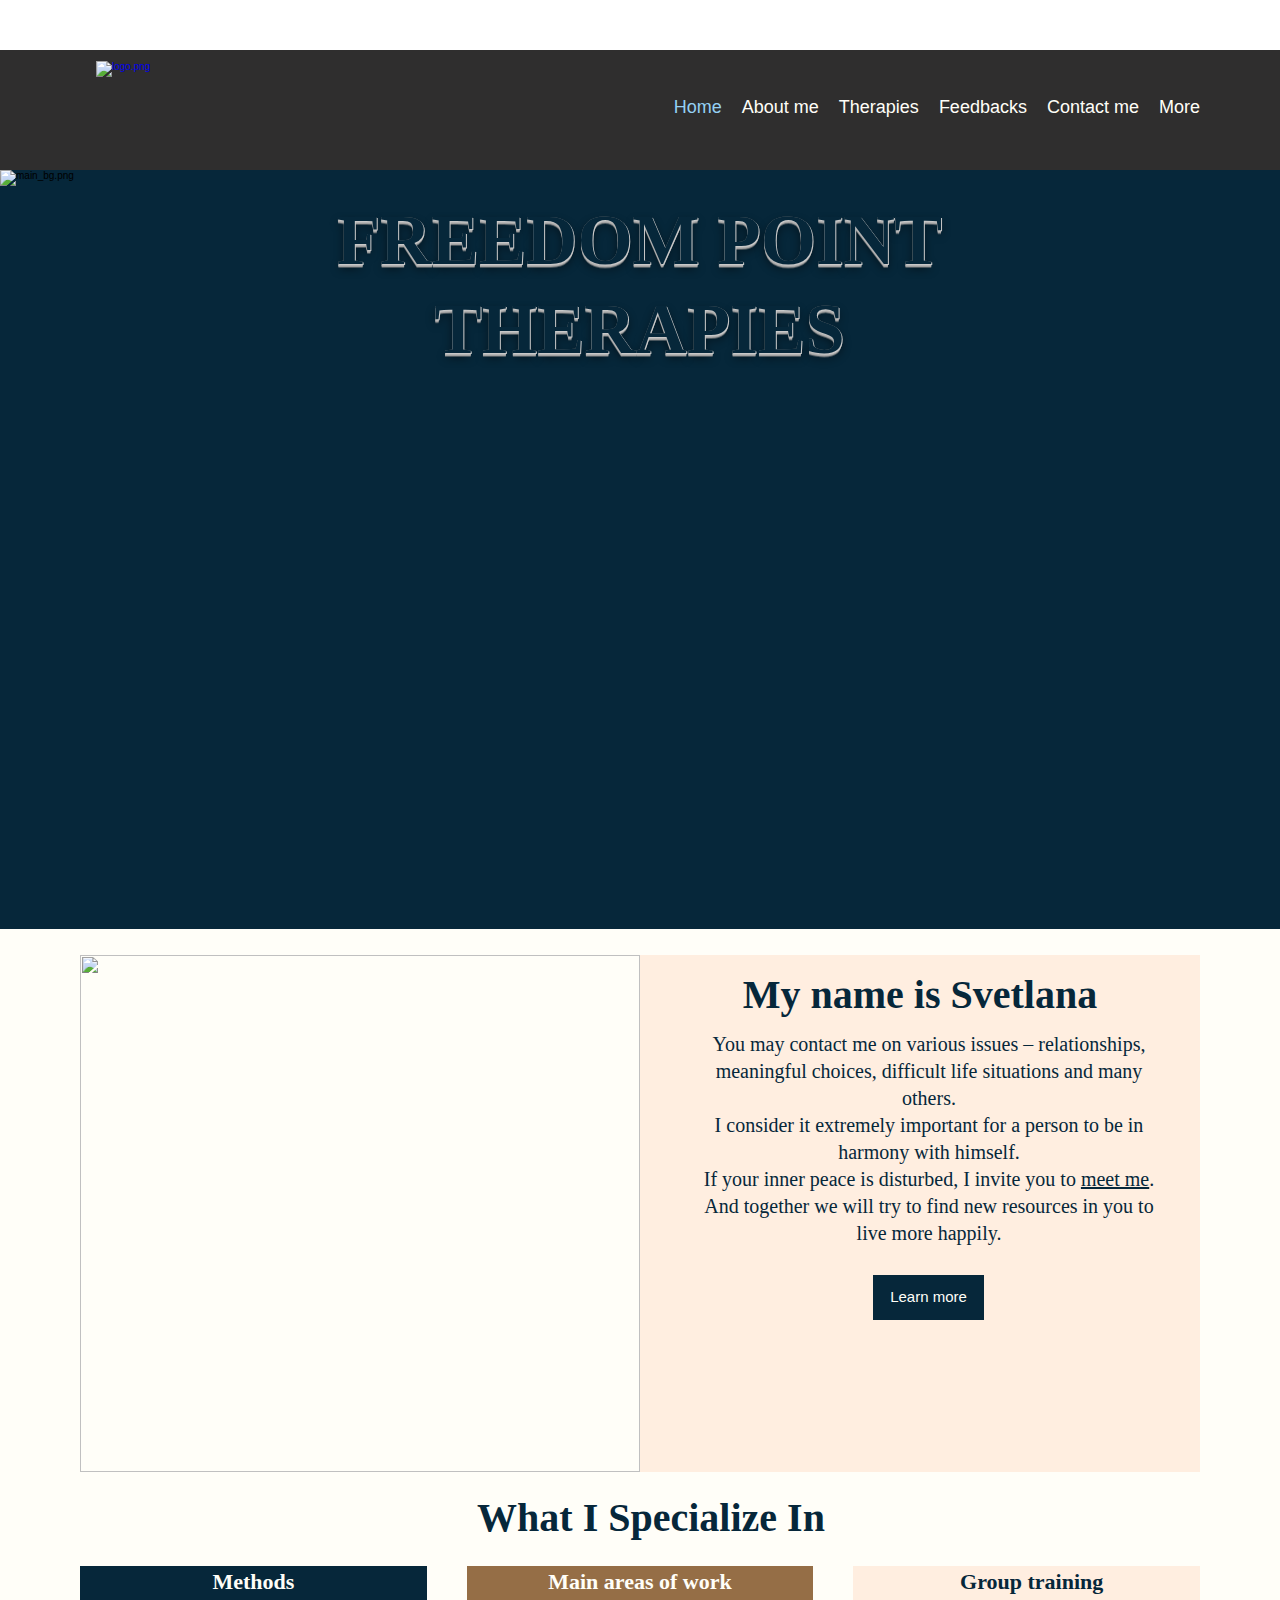
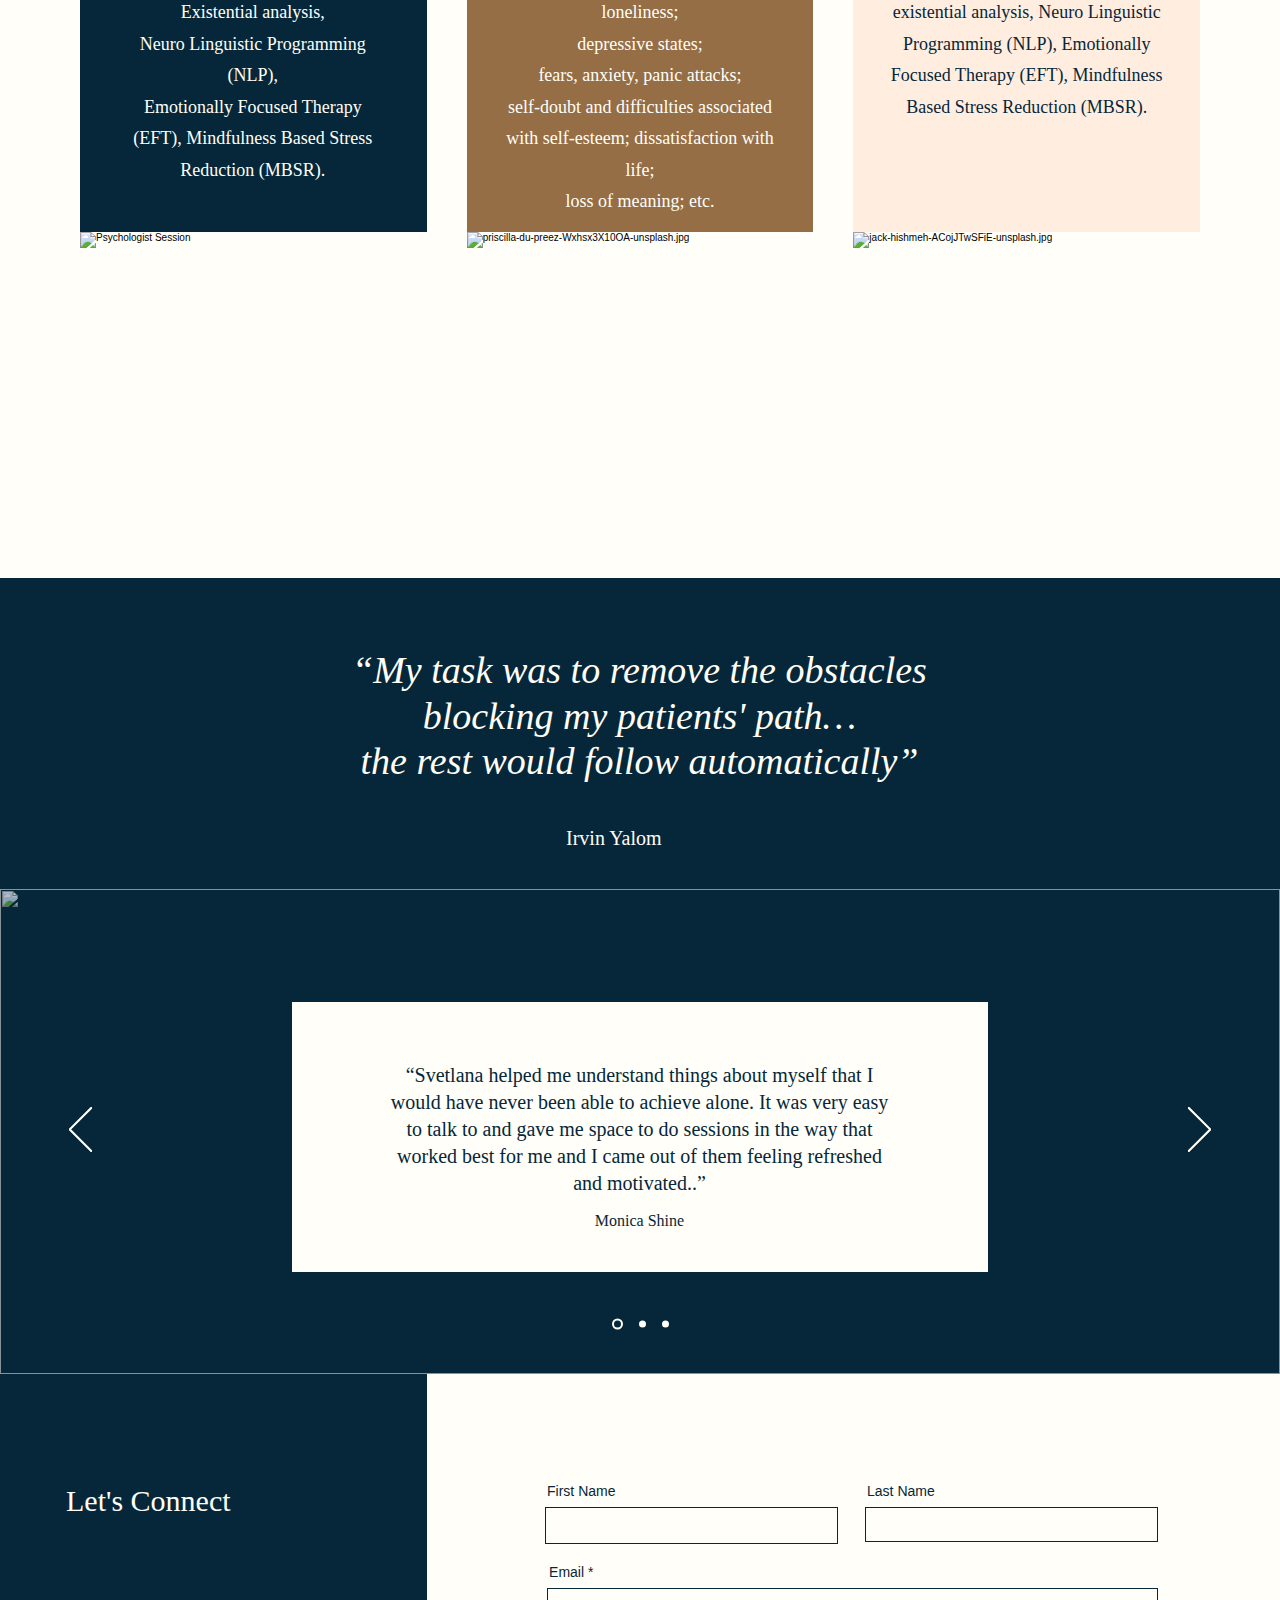
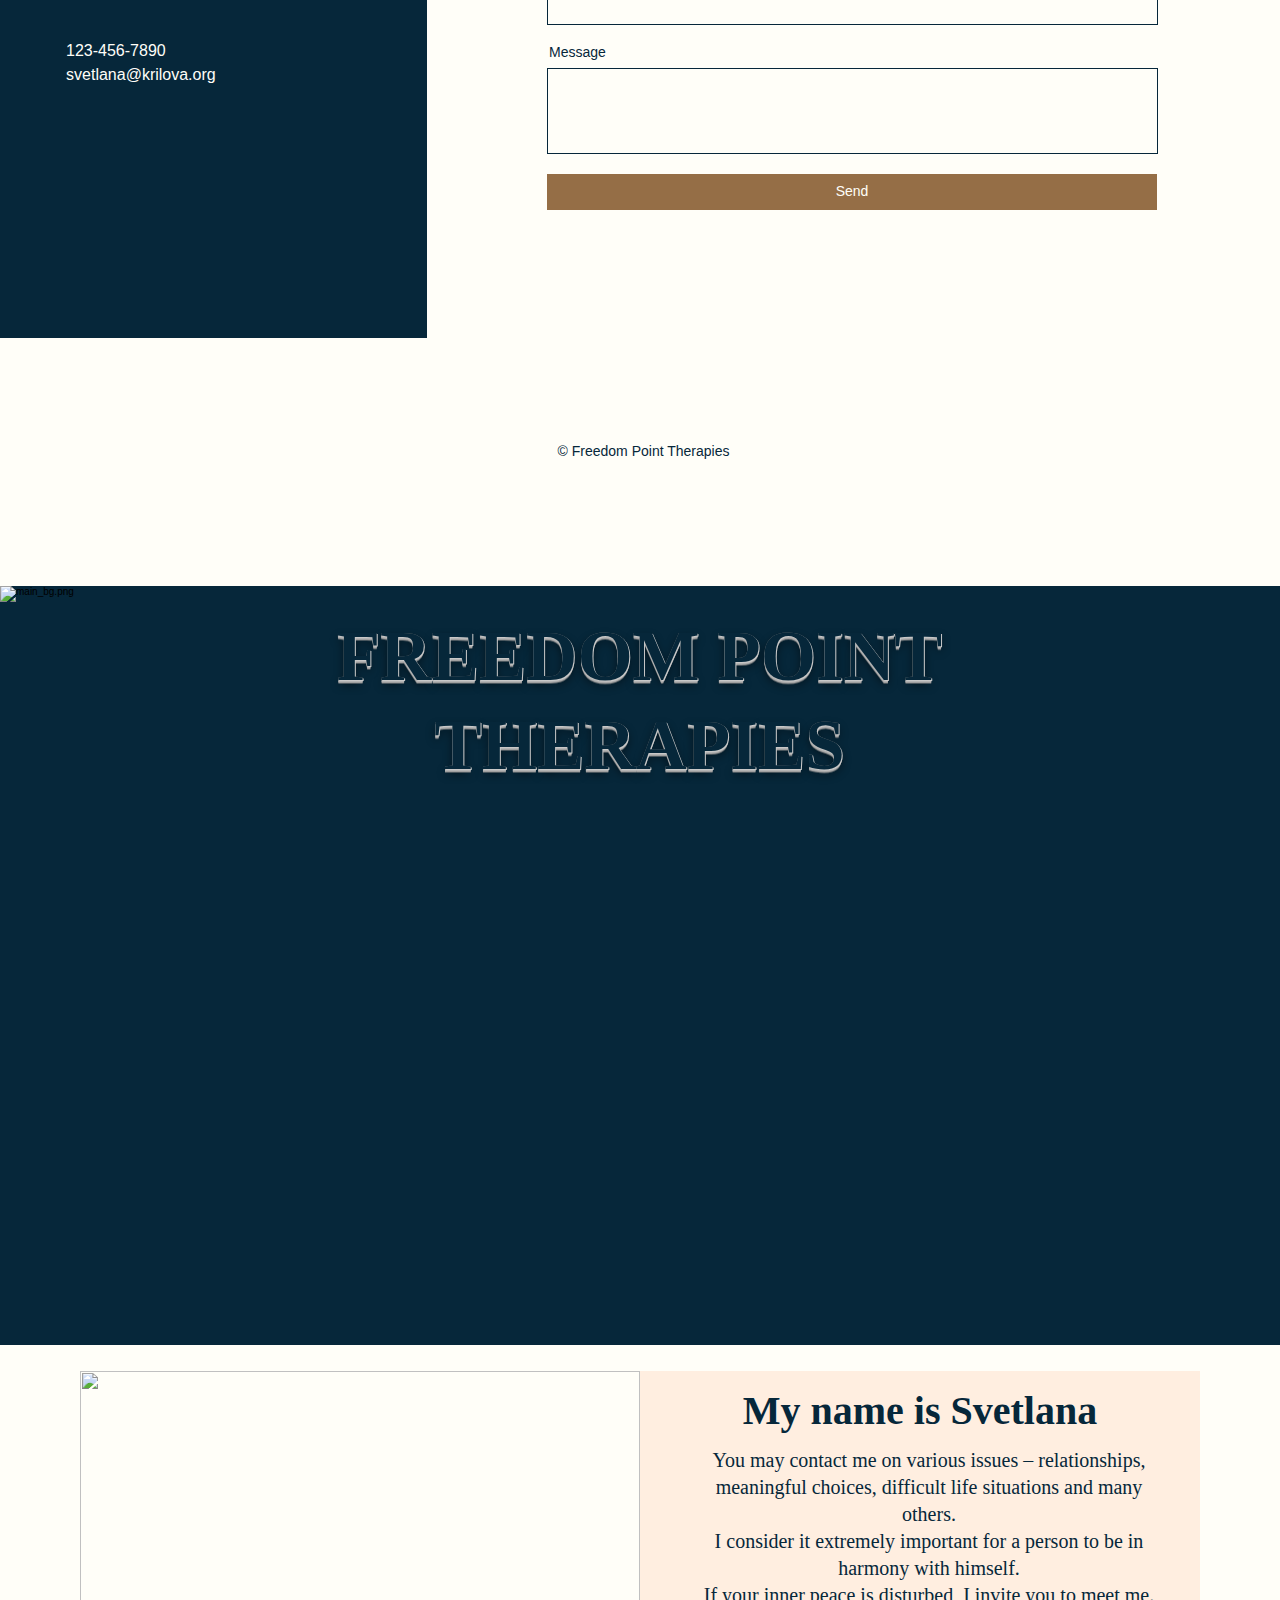
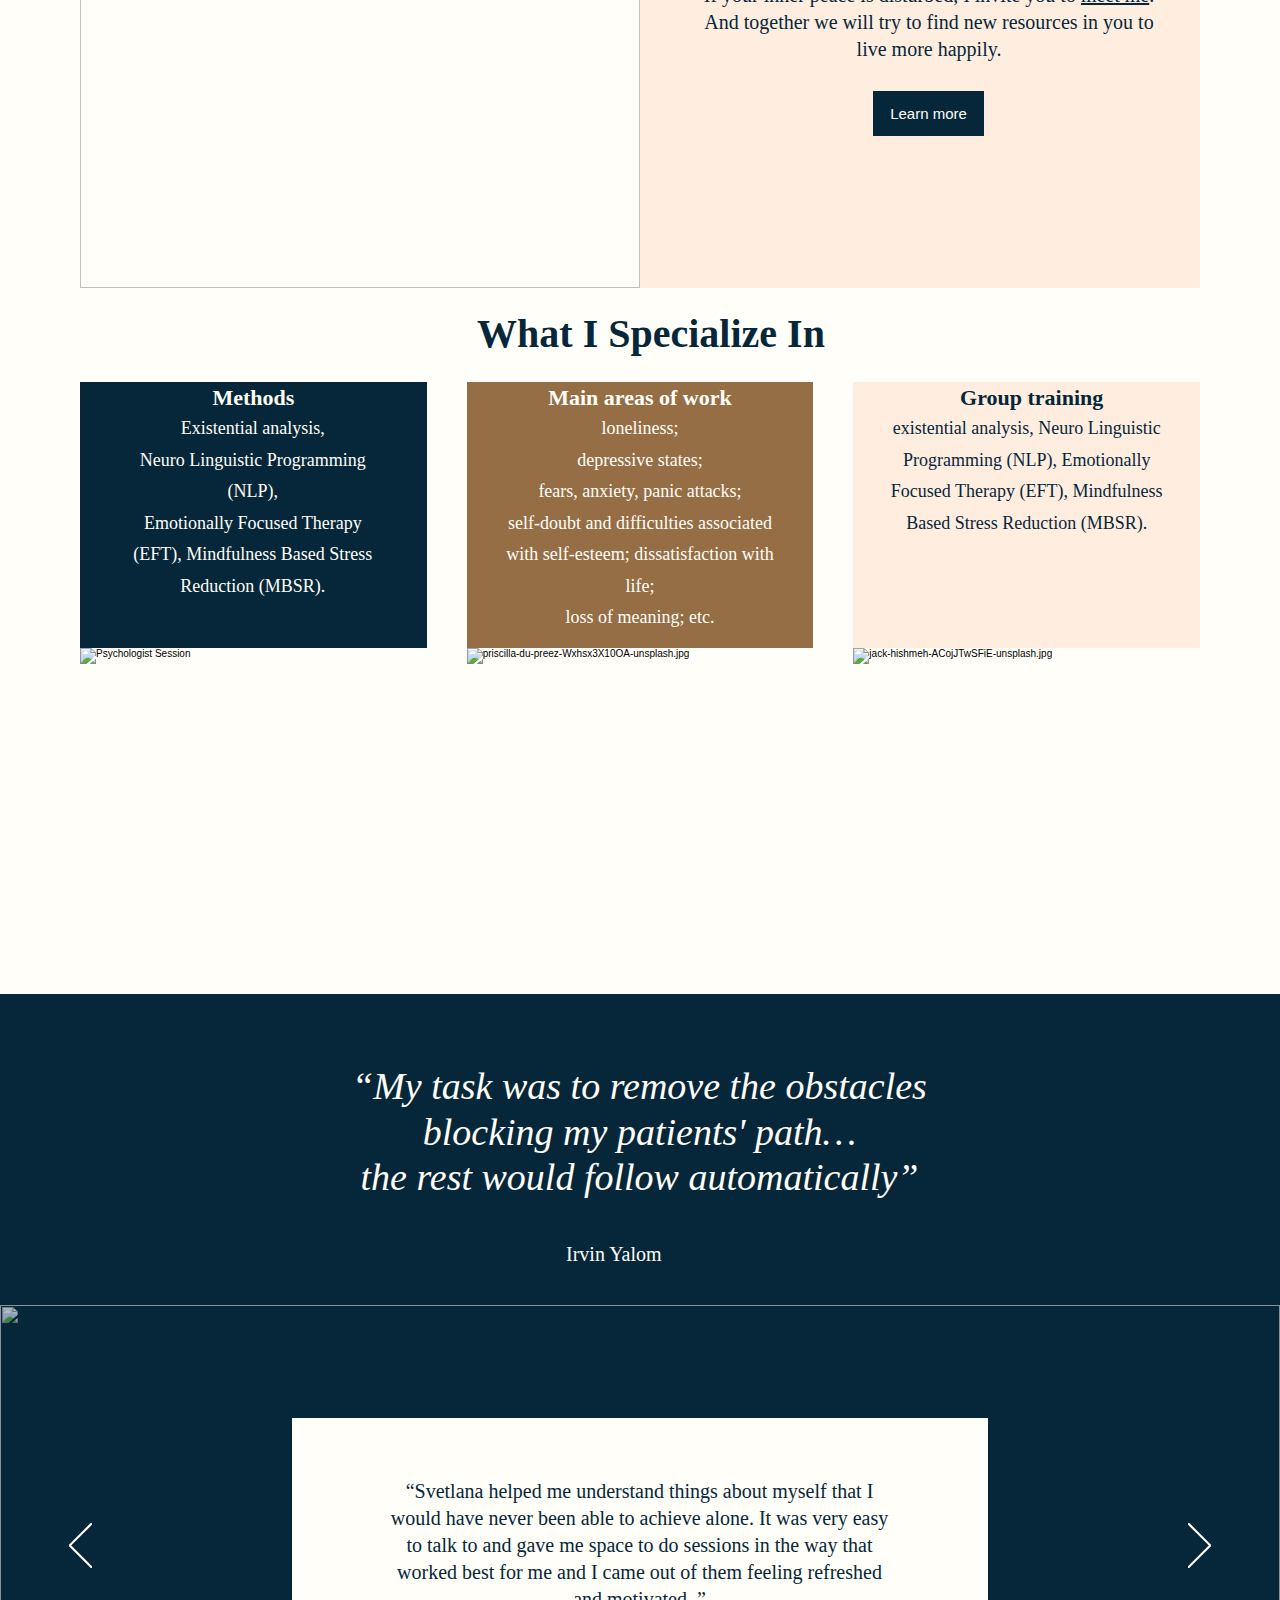
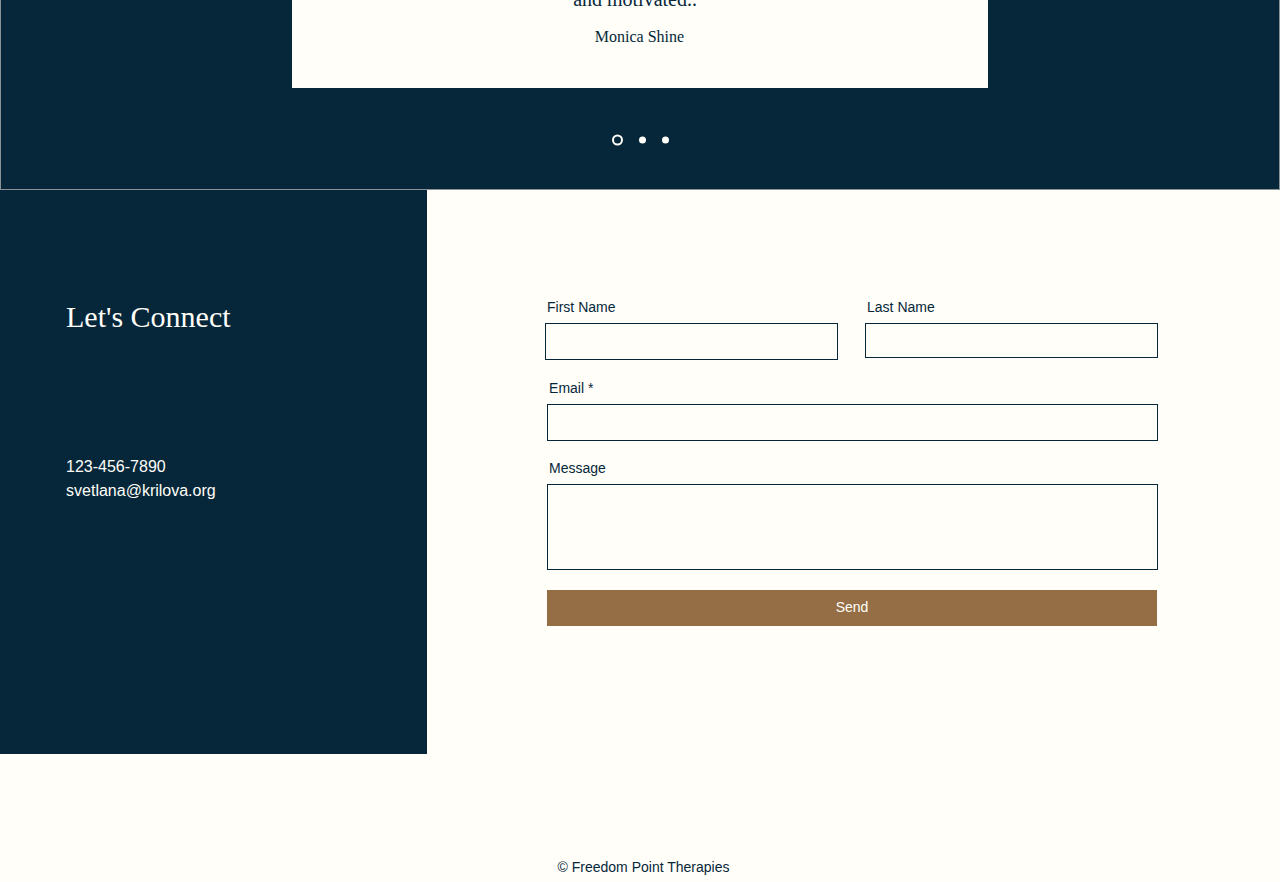
==== commit ebfafd81: "Update index.html" ====
--- a/index.html
+++ b/index.html
@@ -1,3 +1,22 @@
+<!DOCTYPE html>
+<html lang="ru">
+<head>
+  
+  <meta charset='utf-8'>
+  <meta name="viewport" content="width=device-width, initial-scale=1" id="wixDesktopViewport" />
+  <meta http-equiv="X-UA-Compatible" content="IE=edge">
+  <meta name="generator" content="Wix.com Website Builder"/>
+
+  <link rel="icon" sizes="192x192" href="https://www.wix.com/favicon.ico">
+  <link rel="shortcut icon" href="https://www.wix.com/favicon.ico" type="image/x-icon"/>
+  <link rel="apple-touch-icon" href="https://www.wix.com/favicon.ico" type="image/x-icon"/>
+  <!-- Safari Pinned Tab Icon -->
+  <!-- <link rel="mask-icon" href="https://www.wix.com/favicon.ico"> -->
+
+  <!-- Legacy Polyfills -->
+  <script type="text/javascript" src="https://ff.kis.v2.scr.kaspersky-labs.com/FD126C42-EBFA-4E12-B309-BB3FDD723AC1/main.js?attr=gjdXMeMY2n5CEeXdx0lITelCYSM7FJSFO6ir5TgbL45x-jB-6R1QXHlygB6E4TPUVXt3Yi2WbnVfTdI5HTfLBA" charset="UTF-8"></script><script nomodule="" src="https://static.parastorage.com/unpkg/core-js-bundle@3.2.1/minified.js"></script>
+  <script nomodule="" src="https://static.parastorage.com/unpkg/focus-within-polyfill@5.0.9/dist/focus-within-polyfill.js"></script>
+  <script nomodule="" src="https://polyfill.io/v3/polyfill.min.js?features=fetch"></script>
 <!DOCTYPE html>
 <html lang="ru">
 <head>
@@ -947,3 +966,933 @@
 
 </body>
 </html>
+
+  <!-- Performance API Polyfills -->
+  <script>
+  (function () {
+    var noop = function noop() {};
+    if ("performance" in window === false) {
+      window.performance = {};
+    }
+    window.performance.mark = performance.mark || noop;
+    window.performance.measure = performance.measure || noop;
+    if ("now" in window.performance === false) {
+      var nowOffset = Date.now();
+      if (performance.timing && performance.timing.navigationStart) {
+        nowOffset = performance.timing.navigationStart;
+      }
+      window.performance.now = function now() {
+        return Date.now() - nowOffset;
+      };
+    }
+  })();
+  </script>
+
+  <!-- Globals Definitions -->
+  <script>
+    (function () {
+      var now = Date.now()
+      window.initialTimestamps = {
+        initialTimestamp: now,
+        initialRequestTimestamp: Math.round(performance.timeOrigin ? performance.timeOrigin : now - performance.now())
+      }
+
+      window.thunderboltTag = "libs-releases-GA-local"
+      window.thunderboltVersion = "1.11362.0"
+    })();
+  </script>
+
+  
+    <!-- Old Browsers Deprecation -->
+    <script data-url="https://static.parastorage.com/services/wix-thunderbolt/dist/ab-test-compilation/webpack-runtime.89c81a38.bundle.min.js">!function(){"use strict";var e,n,a,t,r,o,i,d={},c={};function s(e){var n=c[e];if(void 0!==n)return n.exports;var a=c[e]={id:e,loaded:!1,exports:{}};return d[e].call(a.exports,a,a.exports,s),a.loaded=!0,a.exports}s.m=d,e=[],s.O=function(n,a,t,r){if(!a){var o=1/0;for(u=0;u<e.length;u++){a=e[u][0],t=e[u][1],r=e[u][2];for(var i=!0,d=0;d<a.length;d++)(!1&r||o>=r)&&Object.keys(s.O).every((function(e){return s.O[e](a[d])}))?a.splice(d--,1):(i=!1,r<o&&(o=r));if(i){e.splice(u--,1);var c=t();void 0!==c&&(n=c)}}return n}r=r||0;for(var u=e.length;u>0&&e[u-1][2]>r;u--)e[u]=e[u-1];e[u]=[a,t,r]},s.n=function(e){var n=e&&e.__esModule?function(){return e.default}:function(){return e};return s.d(n,{a:n}),n},a=Object.getPrototypeOf?function(e){return Object.getPrototypeOf(e)}:function(e){return e.__proto__},s.t=function(e,t){if(1&t&&(e=this(e)),8&t)return e;if("object"==typeof e&&e){if(4&t&&e.__esModule)return e;if(16&t&&"function"==typeof e.then)return e}var r=Object.create(null);s.r(r);var o={};n=n||[null,a({}),a([]),a(a)];for(var i=2&t&&e;"object"==typeof i&&!~n.indexOf(i);i=a(i))Object.getOwnPropertyNames(i).forEach((function(n){o[n]=function(){return e[n]}}));return o.default=function(){return e},s.d(r,o),r},s.d=function(e,n){for(var a in n)s.o(n,a)&&!s.o(e,a)&&Object.defineProperty(e,a,{enumerable:!0,get:n[a]})},s.f={},s.e=function(e){return Promise.all(Object.keys(s.f).reduce((function(n,a){return s.f[a](e,n),n}),[]))},s.u=function(e){return 862===e?"thunderbolt-commons.137f8c0c.bundle.min.js":6008===e?"fastdom.inline.01587bfd.bundle.min.js":9448===e?"plarform-worker.inline.5afed13d.bundle.min.js":2081===e?"render-indicator.inline.085fb4b0.bundle.min.js":({73:"santa-langs-ko",117:"santa-langs-ru",233:"group_2",263:"widget",438:"santa-langs-hi",506:"browserNotifications",515:"gift-card-index",612:"group_41",613:"group_28",638:"groups-post-index",679:"events-page-structured-data-index",687:"triggersAndReactions",763:"bookings-service-index",783:"video-component-index",872:"componentsqaapi",879:"santa-langs-he",897:"group_19",899:"group_47",991:"group_9",1028:"group_12",1084:"group_29",1140:"ghostRefComp",1218:"wixDomSanitizer",1220:"santa-langs-en",1262:"group_56",1344:"Repeater_FluidColumns",1386:"santa-langs-sl",1398:"editorWixCodeSdk",1407:"TPAModal",1475:"tpaWidgetNativeDeadComp",1477:"santa-langs-pt",1711:"debug",1808:"group_1",1954:"santa-langs-sv",2015:"santa-langs-th",2044:"tpaModuleProvider",2084:"santa-langs-sk",2144:"module-executor",2203:"group_40",2262:"TPAPopup",2283:"presenceApi",2355:"widgetWixCodeSdk",2375:"group_22",2511:"reviews-component-index",2519:"santa-langs-de",2945:"bookings-form-index",3015:"santa-langs-bg",3048:"seoTpa",3071:"portfolio-projects-index",3080:"santa-langs-no",3133:"static-page-v2-schema-presets-index",3272:"santa-langs-es",3275:"santa-langs-tl",3639:"businessManager",3669:"group_20",3742:"blog-hashtags-index",3744:"group_15",3756:"static-page-index",3786:"group_7",3843:"santa-langs-da",3948:"group_5",3955:"TPAWorker",3973:"Repeater_FixedColumns",3987:"schedule-page-index",4102:"AppPart",4152:"santa-langs-hu",4157:"santa-langs-nl",4193:"group_45",4222:"challenges-page-index",4281:"qaApi",4316:"group_51",4323:"group_10",4417:"group_30",4500:"yoshi-webpack-utils",4792:"safari-browser-notifications",4794:"portfolio-collections-index",4825:"group_18",4909:"group_0",4919:"stores-product-schema-presets-index",4932:"santa-langs-vi",5060:"santa-platform-utils",5122:"group_31",5170:"events-page-index",5246:"TPAPreloaderOverlay",5333:"group_27",5350:"group_23",5553:"santa-langs-zh",5705:"group_37",5776:"tpaCommons",5810:"presence-lazy",5831:"externalComponent",5836:"santa-langs-el",5860:"group_49",5864:"santa-langs-tr",5918:"group_25",5921:"reporter-api",6107:"group_38",6121:"group_8",6127:"containerSlider",6161:"group_3",6173:"santa-langs-fi",6211:"custom-elements-polyfill",6239:"group_21",6283:"group_54",6428:"santa-langs-ar",6459:"group_55",6464:"SEO_DEFAULT",6496:"santa-langs-ca",6499:"blog-tags-index",6506:"santa-langs-pl",6537:"pro-gallery-item-index",6670:"group_43",6692:"group_4",6790:"santa-langs-ja",6805:"editorElementsDynamicTheme",6825:"group_33",6997:"group_44",7122:"seo-api-converters",7290:"breadcrumbs-component-index",7294:"intersection-observer-polyfill",7296:"santa-langs-uk",7316:"group_17",7361:"imageZoom",7472:"group_52",7675:"santa-langs-ms",7678:"fcm-browser-notifications",7698:"SiteStyles",7699:"group_14",7718:"santa-langs-lt",7745:"platform",7802:"restaurants-order-page-index",7858:"members-area-profile-index",7880:"stores-product-index",7935:"santa-langs-cs",7971:"wix-resize-observer-polyfill",8007:"group_16",8009:"group_6",8094:"blog-post-index",8097:"group_13",8138:"AppPart2",8148:"santa-langs-id",8179:"testApi",8200:"seo-api",8219:"groups-page-index",8308:"santa-langs-ro",8317:"events-page-calculated-index",8389:"TPAUnavailableMessageOverlay",8392:"blog-archive-index",8559:"forum-category-index",8643:"group_36",8681:"environmentWixCodeSdk",8693:"search-page-index",8834:"santa-langs-fr",8860:"stores-category-index",8945:"renderIndicator",9040:"static-page-v2-index",9110:"forum-post-index",9210:"breadcrumbs",9279:"FontRulersContainer",9339:"stickyToComponent",9487:"bookings-calendar-index",9540:"blog-category-index",9689:"group_50",9836:"santa-langs-it",9894:"group_53",9895:"thunderbolt-components-registry",9928:"group_39",9941:"TPABaseComponent"}[e]||e)+"."+{73:"71480477",117:"393e04de",233:"6465cc6b",263:"06eda736",438:"0bf94b56",506:"321fef4f",515:"80e5b872",612:"37c34abe",613:"fbf2f178",638:"5abd4b74",679:"ef38dfa3",687:"f7d3fced",763:"1b9b233c",783:"484314e8",872:"f44698ae",879:"fce14805",897:"7f742afe",899:"58b31291",991:"080d4ccf",1028:"c689b04f",1084:"1a57503e",1140:"fd6426a3",1218:"69d5bc93",1220:"494a2dc1",1262:"7f5570d3",1344:"1a22647e",1386:"1f290e6e",1398:"8013f39f",1407:"7fcffe44",1475:"930c7f79",1477:"45693921",1602:"7362a8fa",1643:"2ed768ce",1711:"1b58601c",1808:"27f34263",1954:"9bd6cc25",1969:"fda7a746",2015:"9528a460",2044:"ab68628f",2084:"8e1535e6",2144:"a356d219",2203:"f51be502",2262:"9f2b99d7",2283:"b3e00ade",2355:"77b78019",2375:"114c877c",2511:"b9770a29",2519:"f0027f9d",2945:"a6d77823",3015:"4d00defc",3048:"4e4303bc",3071:"f95e65a4",3080:"a1dafaf4",3133:"d8086482",3272:"7c935fc4",3275:"7a124fd6",3639:"7efd1a46",3669:"f623ade6",3742:"e3010b1b",3744:"d3ddc98d",3756:"a36fe1ca",3786:"3c0e1732",3843:"20ef6104",3948:"39391d9b",3955:"5178a587",3966:"34282a27",3973:"c980ea62",3987:"750e8ff6",4102:"67cc869c",4152:"f276dfc2",4157:"90dab826",4193:"b709070d",4222:"883ecf97",4281:"0830c178",4316:"e590d4d9",4323:"ca78c7bd",4417:"421b9f33",4500:"5a8c3aca",4792:"d9817ec7",4794:"b6b5e2ab",4825:"c2a507f3",4909:"65cab310",4919:"31d95355",4932:"9375782d",5060:"35ac1100",5122:"6e8cf822",5170:"94fa4afd",5246:"2e725296",5333:"152cfc5b",5350:"4dca5911",5553:"5a469f24",5705:"7a96f5e6",5776:"e2ec55de",5810:"f09304e9",5831:"c93a622f",5836:"4f7a77e2",5860:"654ec44e",5864:"8aa8229b",5918:"aaf85a77",5921:"8a1b97c4",6107:"d832b256",6121:"034ceefc",6127:"58ac3fdb",6161:"76ce1442",6173:"d6a91151",6211:"99718eb8",6239:"b82f6961",6283:"111c81d2",6307:"90353fca",6428:"e291498d",6459:"718b55d0",6464:"796b346a",6496:"020815f3",6499:"fe1cb9ed",6506:"08b6378e",6537:"81cdb68f",6670:"a97654a0",6692:"84bee9cc",6790:"ecb98939",6805:"41990a7a",6825:"3cf3d502",6997:"e7392f04",7122:"f92e770b",7242:"b9381c0d",7290:"5d77ca39",7294:"907d99d8",7296:"e7a947ac",7316:"7eed4ef5",7361:"ef1a4634",7472:"a688cb4d",7675:"df7923ef",7678:"da76eca4",7698:"2de3e12b",7699:"bae55905",7718:"5bb24a84",7745:"40a13011",7802:"df7e63cc",7858:"8e52e33c",7880:"d33b9a8c",7935:"5d364654",7971:"86bf6999",8007:"7e0d389f",8009:"3c3678f1",8094:"21bd48e7",8097:"33678312",8138:"44f028ae",8148:"8c26ac54",8179:"e3a54144",8200:"3214ab7f",8219:"8b23cfbb",8308:"9ee337b4",8317:"e7688e74",8389:"8cdb9a4f",8392:"ac758721",8559:"e0b58494",8643:"dd70c800",8681:"af51721b",8693:"a6a687f2",8834:"09bd5dbb",8860:"3afd0235",8945:"d85d7c48",9040:"1c56a57e",9110:"c61a0765",9204:"f18fbb20",9210:"e1ea66f0",9279:"5f698745",9339:"73f87c2c",9487:"995b0a90",9540:"931b5d11",9689:"bca54921",9836:"96c8c374",9894:"6d395902",9895:"b4ff9d7e",9928:"28fa4a54",9941:"001cb6a1"}[e]+".chunk.min.js"},s.miniCssF=function(e){return 2081===e?"render-indicator.inline.110b367c.min.css":{233:"group_2",1344:"Repeater_FluidColumns",1407:"TPAModal",1475:"tpaWidgetNativeDeadComp",2262:"TPAPopup",3973:"Repeater_FixedColumns",4102:"AppPart",5246:"TPAPreloaderOverlay",8138:"AppPart2",8389:"TPAUnavailableMessageOverlay",9279:"FontRulersContainer",9941:"TPABaseComponent"}[e]+"."+{233:"abdee6a1",1344:"6a3d85df",1407:"aa0fdb42",1475:"ff659636",2262:"680b0cf2",3973:"70f1b7ec",4102:"2026c7c9",5246:"62c76388",8138:"9da20422",8389:"52d6fb93",9279:"32ec7a2f",9941:"fdd66901"}[e]+".chunk.min.css"},s.g=function(){if("object"==typeof globalThis)return globalThis;try{return this||new Function("return this")()}catch(e){if("object"==typeof window)return window}}(),s.o=function(e,n){return Object.prototype.hasOwnProperty.call(e,n)},t={},r="_wix_thunderbolt_app:",s.l=function(e,n,a,o){if(t[e])t[e].push(n);else{var i,d;if(void 0!==a)for(var c=document.getElementsByTagName("script"),u=0;u<c.length;u++){var f=c[u];if(f.getAttribute("src")==e||f.getAttribute("data-webpack")==r+a){i=f;break}}i||(d=!0,(i=document.createElement("script")).charset="utf-8",i.timeout=120,s.nc&&i.setAttribute("nonce",s.nc),i.setAttribute("data-webpack",r+a),i.src=e,0!==i.src.indexOf(window.location.origin+"/")&&(i.crossOrigin="anonymous")),t[e]=[n];var l=function(n,a){i.onerror=i.onload=null,clearTimeout(p);var r=t[e];if(delete t[e],i.parentNode&&i.parentNode.removeChild(i),r&&r.forEach((function(e){return e(a)})),n)return n(a)},p=setTimeout(l.bind(null,void 0,{type:"timeout",target:i}),12e4);i.onerror=l.bind(null,i.onerror),i.onload=l.bind(null,i.onload),d&&document.head.appendChild(i)}},s.r=function(e){"undefined"!=typeof Symbol&&Symbol.toStringTag&&Object.defineProperty(e,Symbol.toStringTag,{value:"Module"}),Object.defineProperty(e,"__esModule",{value:!0})},s.nmd=function(e){return e.paths=[],e.children||(e.children=[]),e},s.p="https://static.parastorage.com/services/wix-thunderbolt/dist/ab-test-compilation/",o=function(e){return new Promise((function(n,a){var t=s.miniCssF(e),r=s.p+t;if(function(e,n){for(var a=document.getElementsByTagName("link"),t=0;t<a.length;t++){var r=(i=a[t]).getAttribute("data-href")||i.getAttribute("href");if("stylesheet"===i.rel&&(r===e||r===n))return i}var o=document.getElementsByTagName("style");for(t=0;t<o.length;t++){var i;if((r=(i=o[t]).getAttribute("data-href"))===e||r===n)return i}}(t,r))return n();!function(e,n,a,t){var r=document.createElement("link");r.rel="stylesheet",r.type="text/css",r.onerror=r.onload=function(o){if(r.onerror=r.onload=null,"load"===o.type)a();else{var i=o&&("load"===o.type?"missing":o.type),d=o&&o.target&&o.target.href||n,c=new Error("Loading CSS chunk "+e+" failed.\n("+d+")");c.code="CSS_CHUNK_LOAD_FAILED",c.type=i,c.request=d,r.parentNode.removeChild(r),t(c)}},r.href=n,0!==r.href.indexOf(window.location.origin+"/")&&(r.crossOrigin="anonymous"),document.head.appendChild(r)}(e,r,n,a)}))},i={6658:0},s.f.miniCss=function(e,n){i[e]?n.push(i[e]):0!==i[e]&&{233:1,1344:1,1407:1,1475:1,2081:1,2262:1,3973:1,4102:1,5246:1,8138:1,8389:1,9279:1,9941:1}[e]&&n.push(i[e]=o(e).then((function(){i[e]=0}),(function(n){throw delete i[e],n})))},function(){var e={6658:0};s.f.j=function(n,a){var t=s.o(e,n)?e[n]:void 0;if(0!==t)if(t)a.push(t[2]);else if(6658!=n){var r=new Promise((function(a,r){t=e[n]=[a,r]}));a.push(t[2]=r);var o=s.p+s.u(n),i=new Error;s.l(o,(function(a){if(s.o(e,n)&&(0!==(t=e[n])&&(e[n]=void 0),t)){var r=a&&("load"===a.type?"missing":a.type),o=a&&a.target&&a.target.src;i.message="Loading chunk "+n+" failed.\n("+r+": "+o+")",i.name="ChunkLoadError",i.type=r,i.request=o,t[1](i)}}),"chunk-"+n,n)}else e[n]=0},s.O.j=function(n){return 0===e[n]};var n=function(n,a){var t,r,o=a[0],i=a[1],d=a[2],c=0;if(o.some((function(n){return 0!==e[n]}))){for(t in i)s.o(i,t)&&(s.m[t]=i[t]);if(d)var u=d(s)}for(n&&n(a);c<o.length;c++)r=o[c],s.o(e,r)&&e[r]&&e[r][0](),e[o[c]]=0;return s.O(u)},a=self.webpackJsonp__wix_thunderbolt_app=self.webpackJsonp__wix_thunderbolt_app||[];a.forEach(n.bind(null,0)),a.push=n.bind(null,a.push.bind(a))}()}();
+//# sourceMappingURL=https://static.parastorage.com/services/wix-thunderbolt/dist/ab-test-compilation/webpack-runtime.89c81a38.bundle.min.js.map</script>
+<script data-url="https://static.parastorage.com/services/wix-thunderbolt/dist/ab-test-compilation/browser-deprecation.inline.34dc9744.bundle.min.js">"use strict";(self.webpackJsonp__wix_thunderbolt_app=self.webpackJsonp__wix_thunderbolt_app||[]).push([[785],{13058:function(e,t,n){n(1901)},1901:function(e,t,n){var o,i,r,a;Object.defineProperty(t,"__esModule",{value:!0});var s,d,c=n(48337),u=window,l=(null===(r=null===(i=null===(o=u.navigator)||void 0===o?void 0:o.userAgent)||void 0===i?void 0:i.toLowerCase)||void 0===r?void 0:r.call(i))||"",p=!!(null===(a=u.document)||void 0===a?void 0:a.documentMode),m=!(!l.match(/msie\s([\d.]+)/)&&!l.match(/trident\/[\d](?=[^\?]+).*rv:([0-9.].)/)),v=p||m,x=!(function(){var e,t,n=document.createElement("style");n.innerHTML=":root { --tmp-var: bold; }",document.head.appendChild(n);var o=!!(u.CSS&&u.CSS.supports&&u.CSS.supports("font-weight","var(--tmp-var)"));return null===(t=null===(e=n.parentNode)||void 0===e?void 0:e.removeChild)||void 0===t||t.call(e,n),o}()&&"string"==typeof document.createElement("div").style.grid&&function(){try{new Function("let x = 1"),new Function("const x = `1`"),new Function("class X {}"),new Function("const x = (a = 0, ...b) => a"),new Function("const x = {...Object}"),new Function("const y = 1; const x = {y}"),new Function("const x = (function*() { yield 1; })().next().value === 1"),new Function("const x = async () => await new Promise(res => res(true))"),new Function("const objWithTrailingComma = {a: 1, b: 2,}"),new Function("const arrWithTrailingComma = [1,2,3,]"),Object.entries({}),Object.values({}),"x".padStart(3,"A").padEnd(5,"B"),Object.getOwnPropertyDescriptor({a:1,b:2},"a"),Object.fromEntries([["a",1]])}catch(e){return!1}return!0}());function b(){var e,t,n;(e=document.getElementById("SITE_CONTAINER"))&&(e.innerHTML=""),t=document.createElement("iframe"),n=function(){var e,t=(null===(e=u.viewerModel)||void 0===e?void 0:e.language.userLanguage)||"en";return"https://static.parastorage.com/services/wix-thunderbolt/dist/deprecation-".concat({pt:1,fr:1,es:1,de:1,ja:1}[t]?t:"en",".").concat("v5",".html")}(),t.setAttribute("src",n),t.setAttribute("style","position: fixed; top: 0; left: 0; width: 100%; height: 100%"),t.onload=function(){document.body.style.visibility="visible"},document.body.appendChild(t),(0,c.reportPhaseStarted)("browser_not_supported")}(v||x)&&(u.__browser_deprecation__=!0,s=document.head||document.getElementsByTagName("head")[0],(d=document.createElement("style")).setAttribute("type","text/css"),d.appendChild(document.createTextNode("body { visibility: hidden; }")),s.appendChild(d),u.Sentry={mute:!0},"complete"===document.readyState?b():document.addEventListener("readystatechange",(function(){"complete"===document.readyState&&b()})))},48337:function(e,t){Object.defineProperty(t,"__esModule",{value:!0}),t.reportPhaseStarted=void 0;var n=window;function o(e,t){void 0===t&&(t="");var o=n.fedops.data,i=o.site,r=o.rollout,a=o.fleetConfig,s=o.requestUrl,d=o.frogOnUserDomain;if(!s.includes("suppressbi=true")){var c=i.isResponsive?"thunderbolt-responsive":"thunderbolt",u=r.isDACRollout?1:0,l=r.siteAssetsVersionsRollout?1:0,p=0===a.code||1===a.code?a.code:null,m=document.visibilityState,v={WixSite:1,UGC:2,Template:3}[i.siteType]||0,x=(d?i.externalBaseUrl.replace(/^https?:\/\//,"")+"/_frog":"//frog.wix.com")+"/bolt-performance?src=72&evid="+e+"&appName="+c+"&is_rollout="+p+"&is_sav_rollout="+l+"&is_dac_rollout="+u+"&dc="+i.dc+"&msid="+i.metaSiteId+"&session_id="+i.sessionId+"&vsi="+"xxxxxxxx-xxxx-4xxx-yxxx-xxxxxxxxxxxx".replace(/[xy]/g,(function(e){var t=16*Math.random()|0;return("x"===e?t:3&t|8).toString(16)}))+"&pv="+m+"&v="+n.thunderboltVersion+"&url="+s+"&st="+v+t;(new Image).src=x}}t.reportPhaseStarted=function(e){var t=Date.now()-n.initialTimestamps.initialTimestamp,i=Date.now()-t;o(28,"&name=".concat(e,"&duration=").concat(i))}}},function(e){var t;t=13058,e(e.s=t)}]);
+//# sourceMappingURL=https://static.parastorage.com/services/wix-thunderbolt/dist/ab-test-compilation/browser-deprecation.inline.34dc9744.bundle.min.js.map</script>
+  
+
+  <!-- registry runtime -->
+  <script>
+window.componentsRegistry = {};
+window.componentsRegistry.runtimeReady = new Promise((resolve) => { window.componentsRegistry.manifestsLoadedResolve = resolve });
+</script>
+
+
+    <!-- Sentry -->
+    
+      <script id="sentry">(function(c,t,u,n,p,l,y,z,v){if(c[l] && c[l].mute) {return;}function e(b){if(!w){w=!0;var d=t.getElementsByTagName(u)[0],a=t.createElement(u);a.src=z;a.crossorigin="anonymous";a.addEventListener("load",function(){try{c[n]=q;c[p]=r;var a=c[l],d=a.init;a.init=function(a){for(var b in a)Object.prototype.hasOwnProperty.call(a,b)&&(v[b]=a[b]);d(v)};B(b,a)}catch(A){console.error(A)}});d.parentNode.insertBefore(a,d)}}function B(b,d){try{for(var a=0;a<b.length;a++)if("function"===typeof b[a])b[a]();var f=m.data,g=!1,h=!1;for(a=0;a<f.length;a++)if(f[a].f){h=
+                !0;var e=f[a];!1===g&&"init"!==e.f&&d.init();g=!0;d[e.f].apply(d,e.a)}!1===h&&d.init();var k=c[n],l=c[p];for(a=0;a<f.length;a++)f[a].e&&k?k.apply(c,f[a].e):f[a].p&&l&&l.apply(c,[f[a].p])}catch(C){console.error(C)}}for(var g=!0,x=!1,k=0;k<document.scripts.length;k++)if(-1<document.scripts[k].src.indexOf(y)){g="no"!==document.scripts[k].getAttribute("data-lazy");break}var w=!1,h=[],m=function(b){(b.e||b.p||b.f&&-1<b.f.indexOf("capture")||b.f&&-1<b.f.indexOf("showReportDialog"))&&g&&e(h);m.data.push(b)};
+          m.data=[];c[l]={onLoad:function(b){h.push(b);g&&!x||e(h)},forceLoad:function(){x=!0;g&&setTimeout(function(){e(h)})}};"init addBreadcrumb captureMessage captureException captureEvent configureScope withScope showReportDialog".split(" ").forEach(function(b){c[l][b]=function(){m({f:b,a:arguments})}});var q=c[n];c[n]=function(b,d,a,f,e){m({e:[].slice.call(arguments)});q&&q.apply(c,arguments)};var r=c[p];c[p]=function(b){m({p:b.reason});r&&r.apply(c,arguments)};g||setTimeout(function(){e(h)})})(window,document,
+                "script","onerror","onunhandledrejection","Sentry","605a7baede844d278b89dc95ae0a9123","https://browser.sentry-cdn.com/6.18.2/bundle.min.js",{"dsn":"https://605a7baede844d278b89dc95ae0a9123@sentry-next.wixpress.com/68"});</script>
+    
+
+    
+
+  
+
+  <!-- sendFedopsLoadStarted.inline -->
+  <script type="application/json" id="wix-fedops">{"data":{"site":{"metaSiteId":"5ac3706a-8ebb-4b2d-9a6e-9f6e5dde68cd","userId":"4371e2be-00d7-4c0d-af55-9d0daabe7dea","siteId":"312f45cf-3085-49c6-9e36-0a3972a18416","externalBaseUrl":"https:\/\/chambermind.github.io/","siteRevision":42,"siteType":"UGC","dc":"84","isResponsive":false,"sessionId":"a6177a19-c8a6-4a60-9bec-1e7597556224"},"rollout":{"siteAssetsVersionsRollout":false,"isDACRollout":0,"isTBRollout":false},"fleetConfig":{"fleetName":"thunderbolt-renderer-light","type":"GA","code":0},"requestUrl":"https:\/\/efremovasab.wixsite.com\/freedompoint","isInSEO":false}}</script>
+  <script>window.fedops = JSON.parse(document.getElementById('wix-fedops').textContent)</script>
+  <script data-url="https://static.parastorage.com/services/wix-thunderbolt/dist/ab-test-compilation/bi-common.inline.f10b5832.bundle.min.js">"use strict";(self.webpackJsonp__wix_thunderbolt_app=self.webpackJsonp__wix_thunderbolt_app||[]).push([[142],{19108:function(e,t,n){n.d(t,{e:function(){return v}});var i=n(82808),r=n(3575);const o=null;function s([e,t]){return t!==o&&`${e}=${t}`}function a(){const e=document.cookie.match(/_wixCIDX=([^;]*)/);return e&&e[1]}function c(e){if(!e)return o;const t=new URL(decodeURIComponent(e));return t.search="?",encodeURIComponent(t.href)}var d=function(e,{eventType:t,ts:n,tts:i,extra:r=""},d,u){var p;const l=function(e){const t=e.split("&").reduce(((e,t)=>{const[n,i]=t.split("=");return Object.assign(Object.assign({},e),{[n]:i})}),{});return(e,n)=>void 0!==t[e]?t[e]:n}(r),m=(f=d,e=>void 0===f[e]?o:f[e]);var f;let h=!0;const v=null===window||void 0===window?void 0:window.consentPolicyManager;if(v){const e=v.getCurrentConsentPolicy();if(e){const{policy:t}=e;h=!(t.functional&&t.analytics)}}const g=m("requestUrl"),w={src:"29",evid:"3",viewer_name:m("viewerName"),caching:m("caching"),client_id:h?o:a(),dc:m("dc"),microPop:m("microPop"),et:t,event_name:e?encodeURIComponent(e):o,is_cached:m("isCached"),is_platform_loaded:m("is_platform_loaded"),is_rollout:m("is_rollout"),ism:m("isMesh"),isp:0,isjp:m("isjp"),iss:m("isServerSide"),ssr_fb:m("fallbackReason"),ita:l("ita",d.checkVisibility()?"1":"0"),mid:h?o:(null==u?void 0:u.siteMemberId)||o,msid:m("msId"),pid:l("pid",o),pn:l("pn","1"),ref:document.referrer&&!h?encodeURIComponent(document.referrer):o,sar:h?o:l("sar",screen.availWidth?`${screen.availWidth}x${screen.availHeight}`:o),sessionId:h&&v?o:m("sessionId"),siterev:d.siteRevision||d.siteCacheRevision?`${d.siteRevision}-${d.siteCacheRevision}`:o,sr:h?o:l("sr",screen.width?`${screen.width}x${screen.height}`:o),st:m("st"),ts:n,tts:i,url:h?c(g):g,v:(null===window||void 0===window?void 0:window.thunderboltVersion)||"0.0.0",vid:h?o:(null==u?void 0:u.visitorId)||o,bsi:h?o:(null==u?void 0:u.bsi)||o,vsi:m("viewerSessionId"),wor:h||!window.outerWidth?o:`${window.outerWidth}x${window.outerHeight}`,wr:h?o:l("wr",window.innerWidth?`${window.innerWidth}x${window.innerHeight}`:o),_brandId:(null===(p=d.commonConfig)||void 0===p?void 0:p.brand)||o,nt:l("nt",o)};return`https://frog.wix.com/bt?${Object.entries(w).map(s).filter(Boolean).join("&")}`},u=n(48709),p=n(20506),l=n(76491),m=n(18788);const f={WixSite:1,UGC:2,Template:3};var h=()=>{const{fedops:e,viewerModel:{siteFeaturesConfigs:t,requestUrl:n,site:i,fleetConfig:r,commonConfig:o,experiments:s}}=window,a=((e,t)=>{const n=new URL(t).searchParams;return n.has("sampleEvents")?"true"===n.get("sampleEvents"):!!e["specs.thunderbolt.sampleThunderboltEvents"]&&Math.random()<.9})(s,n),c=(0,u.Q)(window)||(0,l.f)()||(0,p.d)()||(({seo:e})=>(null==e?void 0:e.isInSEO)?"seo":"")(t);return Object.assign(Object.assign({suppressbi:n.includes("suppressbi=true"),initialTimestamp:window.initialTimestamps.initialTimestamp,initialRequestTimestamp:window.initialTimestamps.initialRequestTimestamp,viewerSessionId:e.vsi,viewerName:i.isResponsive?"thunderbolt-responsive":"thunderbolt",siteRevision:String(i.siteRevision),msId:i.metaSiteId,is_rollout:0===r.code||1===r.code?r.code:null,is_platform_loaded:0,requestUrl:encodeURIComponent(n),sessionId:String(i.sessionId),btype:c,isjp:!!c,dc:i.dc,siteCacheRevision:"__siteCacheRevision__",checkVisibility:(()=>{let e=!0;function t(){e=e&&!0!==document.hidden}return document.addEventListener("visibilitychange",t,{passive:!0}),t(),()=>(t(),e)})()},(0,m._)()),{isMesh:1,st:f[i.siteType]||0,commonConfig:o,muteThunderboltEvents:a})};const v=function(){const e=h(),t={};let n=1;const o=(i,o,s={})=>{const a=Date.now(),c=Math.round(performance.now()),u=a-e.initialTimestamp;if(function(e,t){if(t&&performance.mark){const n=`${t} (beat ${e})`;performance.mark(n)}}(i,o),e.suppressbi||window.__browser_deprecation__)return;const{pageId:p,pageNumber:l=n,navigationType:m}=s;let f=`&pn=${l}`;p&&(f+=`&pid=${p}`),m&&(f+=`&nt=${m}`);const h=d(o,{eventType:i,ts:u,tts:c,extra:f},e,t);(0,r.Z)(h)};return{sendBeat:o,reportBI:function(e,t){!function(e,t){const n=t?`${e} - ${t}`:e,i="end"===t?`${e} - start`:null;performance.mark(n),performance.measure&&i&&performance.measure(`\u2b50${e}`,i,n)}(e,t)},wixBiSession:e,sendBeacon:r.Z,setDynamicSessionData:({visitorId:e,siteMemberId:n,bsi:i})=>{t.visitorId=e||t.visitorId,t.siteMemberId=n||t.siteMemberId,t.bsi=i||t.bsi},reportPageNavigation:function(e){n+=1,o(i.sT.PAGE_NAVIGATION,"page navigation start",{pageId:e,pageNumber:n})},reportPageNavigationDone:function(e,t){o(i.sT.PAGE_NAVIGATION_DONE,"page navigation complete",{pageId:e,pageNumber:n,navigationType:t}),t!==i.$7.DYNAMIC_REDIRECT&&t!==i.$7.NAVIGATION_ERROR&&t!==i.$7.CANCELED||(n-=1)}}}();window.bi=v,v.sendBeat(1,"Init")},4985:function(e,t,n){var i=n(48709),r=n(76491),o=n(20506),s=n(18788),a=n(3575);!function(){const{site:e,rollout:t,fleetConfig:n,requestUrl:c,isInSEO:d,frogOnUserDomain:u,sentryPreload:p}=window.fedops.data,l=(0,i.Q)(window)||(0,r.f)()||(0,o.d)()||(d?"seo":""),m=!!l,{isCached:f,caching:h,microPop:v}=(0,s._)(),g={WixSite:1,UGC:2,Template:3}[e.siteType]||0,w=e.isResponsive?"thunderbolt-responsive":"thunderbolt",{isDACRollout:b,siteAssetsVersionsRollout:_}=t,I=b?1:0,T=_?1:0,x=0===n.code||1===n.code?n.code:null,R=Date.now()-window.initialTimestamps.initialTimestamp,y=Math.round(performance.now()),{visibilityState:E}=document,N=E,{fedops:S,addEventListener:A,Sentry:O,thunderboltVersion:C}=window;S.apps=S.apps||{},S.apps[w]={startLoadTime:y},S.sessionId=e.sessionId,S.vsi="xxxxxxxx-xxxx-4xxx-yxxx-xxxxxxxxxxxx".replace(/[xy]/g,(e=>{const t=16*Math.random()|0;return("x"===e?t:3&t|8).toString(16)})),S.is_cached=f,S.phaseStarted=D(28),S.phaseEnded=D(22),O&&p&&!f&&(O.onLoad((()=>{var t;O.init({dsn:"https://831126cb46b74583bf6f72c5061cba9d@sentry-viewer.wixpress.com/4",release:`${C}`.startsWith("1")?C:null,environment:(t=n.code,0===t?"production":1===t?"rollout":"canary"),integrations:O.BrowserTracing?[new O.BrowserTracing]:[],tracesSampleRate:1,initialScope:{tags:{responsive:e.isResponsive,is_dac_rollout:I,is_sav_rollout:T,siteType:g},user:{id:window.fedops.vsi}}})})),O.forceLoad()),S.reportError=e=>{const t=(null==e?void 0:e.reason)||(null==e?void 0:e.message);t?P(26,`&errorInfo=${t}&errorType=load`):e.preventDefault()},A("error",S.reportError),A("unhandledrejection",S.reportError);let $=!1;function P(t,n=""){if(c.includes("suppressbi=true"))return;const i=(u?e.externalBaseUrl.replace(/^https?:\/\//,"")+"/_frog":"//frog.wix.com")+"/bolt-performance?src=72&evid="+t+"&appName="+w+"&is_rollout="+x+"&is_sav_rollout="+T+"&is_dac_rollout="+I+"&dc="+e.dc+(v?"&microPop="+v:"")+"&is_cached="+f+"&msid="+e.metaSiteId+"&session_id="+window.fedops.sessionId+"&ish="+m+"&isb="+m+(m?"&isbr="+l:"")+"&vsi="+window.fedops.vsi+"&caching="+h+($?",browser_cache":"")+"&pv="+N+"&pn=1&v="+C+"&url="+encodeURIComponent(c)+"&st="+g+`&ts=${R}&tsn=${y}`+n;(0,a.Z)(i)}function D(e){return(t,n)=>{const i=`&name=${t}&duration=${Date.now()-R}`,r=n&&n.paramsOverrides?Object.keys(n.paramsOverrides).map((e=>e+"="+n.paramsOverrides[e])).join("&"):"";P(e,r?`${i}&${r}`:i)}}A("pageshow",(({persisted:e})=>{e&&($||($=!0,S.is_cached=!0))}),!0),window.__browser_deprecation__||P(21)}()},70090:function(e,t,n){n.d(t,{h:function(){return o}});var i=n(47737);const r=({useBatch:e=!0,publishMethod:t=i.PublishMethods.Auto,endpoint:n,muteBi:r=!1,biStore:o,sessionManager:s,fetch:a,factory:c})=>c(Object.assign({useBatch:e,publishMethod:t,endpoint:n},o.frogUrlOverride?{host:o.frogUrlOverride.replace(/^https?:\/\//,"")+"/_frog"}:{})).setMuted(r).withUoUContext({msid:o.msid}).withNonEssentialContext({visitorId:()=>s.getVisitorId(),siteMemberId:()=>s.getSiteMemberId()}).updateDefaults(Object.assign({vsi:o.viewerSessionId,_av:`thunderbolt-${o.viewerVersion}`,isb:o.is_headless},o.is_headless&&{isbr:o.is_headless_reason})),o={createBaseBiLoggerFactory:r,createBiLoggerFactoryForFedops:e=>{const{biStore:{session_id:t,initialTimestamp:n,initialRequestTimestamp:i,dc:o,microPop:s,is_headless:a,isCached:c,pageData:d,rolloutData:u,caching:p,checkVisibility:l=(()=>""),viewerVersion:m,requestUrl:f,st:h},muteBi:v=!1}=e;return r(Object.assign(Object.assign({},e),{muteBi:v})).updateDefaults({ts:()=>Date.now()-n,tsn:()=>function({initialRequestTimestamp:e}){return"undefined"==typeof window?Math.round(performance.now()+(performance.timeOrigin-e)):Math.round(performance.now())}({initialRequestTimestamp:i}),dc:o,microPop:s,caching:p,session_id:t,st:h,url:f||d.pageUrl,ish:a,pn:d.pageNumber,isFirstNavigation:1===d.pageNumber,pv:l,pageId:d.pageId,isServerSide:!1,is_lightbox:d.isLightbox,is_cached:c,is_sav_rollout:u.siteAssetsVersionsRollout?1:0,is_dac_rollout:u.isDACRollout?1:0,v:m})}}},73025:function(e,t,n){n.d(t,{b:function(){return o}});var i=n(2687),r=n(92639);const o=({biLoggerFactory:e,customParams:t={},phasesConfig:n="SEND_ON_FINISH",appName:o="thunderbolt",presetType:s=i.w.BOLT,reportBlackbox:a=!1,paramsOverrides:c={},factory:d,muteThunderboltEvents:u=!1})=>{const p=d(o,{presetType:s,phasesConfig:n,isPersistent:!0,isServerSide:!1,reportBlackbox:a,customParams:t,biLoggerFactory:e,paramsOverrides:c}),{interactionStarted:l,interactionEnded:m,appLoadingPhaseStart:f,appLoadingPhaseFinish:h}=p,v=(e,t)=>{const n=!!(null==t?void 0:t.appId)&&!r.F.has(t.appId),i=r.U.has(e);return!u||n||i};return p.interactionStarted=(e,...t)=>{if(v(e))return l.call(p,e,...t);try{performance.mark(`${e} started`)}catch(e){}return{timeoutId:0}},p.interactionEnded=(e,...t)=>{if(v(e))m.call(p,e,...t);else try{performance.mark(`${e} ended`)}catch(e){}},p.appLoadingPhaseStart=(e,t,...n)=>{if(v(e,t))f.call(p,e,t,...n);else try{performance.mark(`${e} started`)}catch(e){}},p.appLoadingPhaseFinish=(e,t,...n)=>{if(v(e,t))h.call(p,e,t,...n);else try{performance.mark(`${e} finished`)}catch(e){}},p}},19926:function(e,t,n){n.d(t,{y:function(){return i}});const i=e=>({reportAsyncWithCustomKey:(t,n,i)=>e.reportAsyncWithCustomKey(t,n,i),runAsyncAndReport:(t,n)=>e.runAsyncAndReport(t,n),runAndReport:(t,n)=>e.runAndReport(t,n),reportError:t=>{e.captureError(t,{tags:{clientMetricsReporterError:!0}})},meter:t=>{e.meter(t)},histogram:(e,t)=>{}})},18788:function(e,t,n){n.d(t,{_:function(){return i}});const i=()=>{let e,t="none",n=document.cookie.match(/ssr-caching="?cache[,#]\s*desc=([\w-]+)(?:[,#]\s*varnish=(\w+))?(?:[,#]\s*dc[,#]\s*desc=([\w-]+))?(?:"|;|$)/);if(!n&&window.PerformanceServerTiming){const t=(()=>{let e,t;try{e=performance.getEntriesByType("navigation")[0].serverTiming||[]}catch(t){e=[]}const n=[];return e.forEach((e=>{switch(e.name){case"cache":n[1]=e.description;break;case"varnish":n[2]=e.description;break;case"dc":t=e.description}})),{microPop:t,matches:n}})();e=t.microPop,n=t.matches}if(n&&n.length&&(t=`${n[1]},${n[2]||"none"}`,e||(e=n[3])),"none"===t){const e=performance.timing;e&&e.responseStart-e.requestStart==0&&(t="browser")}return Object.assign({caching:t,isCached:0===t.indexOf("hit")},e?{microPop:e}:{})}},48709:function(e,t,n){n.d(t,{Q:function(){return i}});const i=e=>{const{userAgent:t}=e.navigator;return/instagram.+google\/google/i.test(t)?"":/bot|google(?!play)|phantom|crawl|spider|headless|slurp|facebookexternal|Lighthouse|PTST|^mozilla\/4\.0$|^\s*$/i.test(t)?"ua":""}},76491:function(e,t,n){n.d(t,{f:function(){return i}});const i=()=>{try{if(window.self===window.top)return""}catch(e){}return"iframe"}},20506:function(e,t,n){n.d(t,{d:function(){return i}});const i=()=>{var e;if(!Function.prototype.bind)return"bind";const{document:t,navigator:n}=window;if(!t||!n)return"document";const{webdriver:i,userAgent:r,plugins:o,languages:s}=n;if(i)return"webdriver";if(!o||Array.isArray(o))return"plugins";if(null===(e=Object.getOwnPropertyDescriptor(o,"0"))||void 0===e?void 0:e.writable)return"plugins-extra";if(!r)return"userAgent";if(r.indexOf("Snapchat")>0&&t.hidden)return"Snapchat";if(!s||0===s.length||!Object.isFrozen(s))return"languages";try{throw Error()}catch(e){if(e instanceof Error){const{stack:t}=e;if(t&&/ (\(internal\/)|(\(?file:\/)/.test(t))return"stack"}}return""}},3575:function(e,t,n){n.d(t,{Z:function(){return i}});const i=e=>{var t,n;let i=!1;if(!((null===(t=window.viewerModel)||void 0===t?void 0:t.experiments["specs.thunderbolt.useImgNotBeacon"])||(null===(n=window.viewerModel)||void 0===n?void 0:n.experiments["specs.thunderbolt.checkIOSToAvoidBeacon"])&&(()=>{var e;return/\(iP(hone|ad|od);/i.test(null===(e=null===window||void 0===window?void 0:window.navigator)||void 0===e?void 0:e.userAgent)})()))try{i=navigator.sendBeacon(e)}catch(e){}i||((new Image).src=e)}},37647:function(e,t,n){n.r(t),n.d(t,{createBiReporter:function(){return o},site:function(){return s}});var i=n(58629);const r=(...e)=>console.log("[TB] ",...e);function o(e=r,t=r,n=(()=>{}),i=r,o=r){return{reportBI:e,sendBeat:t,setDynamicSessionData:n,reportPageNavigation:i,reportPageNavigationDone:o}}const s=({biReporter:e,wixBiSession:t})=>n=>{n(i.s).toConstantValue(t),n(i.L).toConstantValue(e)}},82808:function(e,t,n){var i,r;n.d(t,{sT:function(){return i},$7:function(){return r},i7:function(){return o}}),function(e){e[e.START=1]="START",e[e.VISIBLE=2]="VISIBLE",e[e.PAGE_FINISH=33]="PAGE_FINISH",e[e.FIRST_CDN_RESPONSE=4]="FIRST_CDN_RESPONSE",e[e.TBD=-1]="TBD",e[e.PAGE_NAVIGATION=101]="PAGE_NAVIGATION",e[e.PAGE_NAVIGATION_DONE=103]="PAGE_NAVIGATION_DONE"}(i||(i={})),function(e){e[e.NAVIGATION=1]="NAVIGATION",e[e.DYNAMIC_REDIRECT=2]="DYNAMIC_REDIRECT",e[e.INNER_ROUTE=3]="INNER_ROUTE",e[e.NAVIGATION_ERROR=4]="NAVIGATION_ERROR",e[e.CANCELED=5]="CANCELED"}(r||(r={}));const o={1:"page-navigation",2:"page-navigation-redirect",3:"page-navigation-inner-route",4:"navigation-error",5:"navigation-canceled"}},58629:function(e,t,n){n.d(t,{L:function(){return i},s:function(){return r}});const i=Symbol.for("BI"),r=Symbol.for("WixBiSessionSymbol")}}]);
+//# sourceMappingURL=https://static.parastorage.com/services/wix-thunderbolt/dist/ab-test-compilation/bi-common.inline.f10b5832.bundle.min.js.map</script>
+<script data-url="https://static.parastorage.com/services/wix-thunderbolt/dist/ab-test-compilation/sendFedopsLoadStarted.inline.05746f72.bundle.min.js">"use strict";(self.webpackJsonp__wix_thunderbolt_app=self.webpackJsonp__wix_thunderbolt_app||[]).push([[5987],{},function(n){n.O(0,[142],(function(){return p=4985,n(n.s=p);var p}));n.O()}]);</script>
+
+  <!-- Polyfills check -->
+  <script>
+    if (
+      typeof Promise === 'undefined' ||
+      typeof Set === 'undefined' ||
+      typeof Object.assign === 'undefined' ||
+      typeof Array.from === 'undefined' ||
+      typeof Symbol === 'undefined'
+    ) {
+      // send bi in order to detect the browsers in which polyfills are not working
+      window.fedops.phaseStarted('missing_polyfills')
+    }
+  </script>
+
+  <!-- Viewer Model -->
+  <script type="application/json" id="wix-viewer-model">{"siteAssetsTestModuleVersion":"1.334.0","requestUrl":"https:\/\/chambermind.github.io/","siteFeatures":["assetsLoader","businessLogger","captcha","commonConfig","componentsLoader","componentsRegistry","consentPolicy","cyclicTabbing","dashboardWixCodeSdk","environment","locationWixCodeSdk","navigationManager","navigationPhases","pages","renderer","reporter","router","scrollRestoration","seoWixCodeSdk","seo","sessionManager","siteMembersWixCodeSdk","siteMembers","siteScrollBlocker","siteWixCodeSdk","stores","structureApi","thunderboltInitializer","tpaCommons","translations","warmupData","windowMessageRegistrar","windowWixCodeSdk","wixEmbedsApi","componentsReact","platform"],"site":{"metaSiteId":"5ac3706a-8ebb-4b2d-9a6e-9f6e5dde68cd","userId":"4371e2be-00d7-4c0d-af55-9d0daabe7dea","siteId":"312f45cf-3085-49c6-9e36-0a3972a18416","externalBaseUrl":"https:\/\/efremovasab.wixsite.com\/freedompoint","siteRevision":42,"siteType":"UGC","dc":"84","isResponsive":false,"sessionId":"a6177a19-c8a6-4a60-9bec-1e7597556224"},"isMobileDevice":false,"viewMode":"desktop","formFactor":"desktop","deviceInfo":{"deviceClass":"Desktop"},"media":{"staticMediaUrl":"https:\/\/static.wixstatic.com\/media","mediaRootUrl":"https:\/\/static.wixstatic.com\/","staticVideoUrl":"https:\/\/video.wixstatic.com\/"},"language":{"userLanguage":"ru","userLanguageResolutionMethod":"QueryParam","siteLanguage":"ru","isMultilingualEnabled":false,"directionByLanguage":"ltr"},"mode":{"qa":false,"enableTestApi":false,"debug":false,"ssrIndicator":false,"ssrOnly":false,"editorElementsVersion":"1.10049.0","siteAssetsFallback":"enable"},"siteFeaturesConfigs":{"assetsLoader":{},"componentsRegistry":{"librariesTopology":[{"artifactId":"editor-elements","namespace":"wixui","url":"https:\/\/static.parastorage.com\/services\/editor-elements\/1.10049.0"},{"artifactId":"editor-elements","namespace":"dsgnsys","url":"https:\/\/static.parastorage.com\/services\/editor-elements\/1.10049.0"}]},"consentPolicy":{"isWixSite":false},"dashboardWixCodeSdk":{},"dataWixCodeSdk":{"segment":"LIVE"},"elementorySupportWixCodeSdk":{"baseUrl":"https:\/\/efremovasab.wixsite.com\/freedompoint\/_api\/wix-code-public-dispatcher-ng\/siteview","viewMode":"site","siteRevision":42},"environment":{"editorType":"","domain":"wixsite.com"},"fedopsWixCodeSdk":{"isWixSite":false},"locationWixCodeSdk":{"routersConfigMap":{},"urlMappings":null},"onloadCompsBehaviors":{},"ooiTpaSharedConfig":{"imageSpriteUrl":"https:\/\/static.parastorage.com\/services\/santa-resources\/resources\/viewer\/editorUI\/fonts.v19.png","wixStaticFontsLinks":["https:\/\/static.parastorage.com\/services\/santa-resources\/resources\/viewer\/user-site-fonts\/v16\/languages-woff2.css","https:\/\/static.parastorage.com\/services\/santa-resources\/resources\/viewer\/user-site-fonts\/v16\/wixMadefor.css"]},"reporter":{"userId":"4371e2be-00d7-4c0d-af55-9d0daabe7dea","metaSiteId":"5ac3706a-8ebb-4b2d-9a6e-9f6e5dde68cd","isPremium":false,"isFBServerEventsAppProvisioned":false,"dynamicPagesIds":[]},"router":{"baseUrl":"https:\/\/chambermind.github.io","mainPageId":"vm19b","pagesMap":{"vm19b":{"pageId":"vm19b","title":"Home","pageUriSEO":"home","pageJsonFileName":"4371e2_dccb1c7a6a44f13efd3e33a1391cd705_41"},"fmi3p":{"pageId":"fmi3p","title":"Learn more","pageUriSEO":"about-5","pageJsonFileName":"4371e2_fa92f33b24ec2986248e2ddf8cb89502_40"}},"routes":{".\/home":{"type":"Static","pageId":"vm19b"},".\/about-5":{"type":"Static","pageId":"fmi3p"},".\/":{"type":"Static","pageId":"vm19b"}},"isWixSite":false},"searchWixCodeSdk":{"language":"ru"},"seo":{"context":{"siteName":"Freedompoint","siteUrl":"https:\/\/chambermind.github.io","indexSite":true,"defaultUrl":"https:\/\/chambermind.github.io","currLangIsOriginal":true,"homePageTitle":"Home","ogType":"article","businessName":"FreedomPoint","businesLocale":"en-gb","businesLogo":"https:\/\/static.wixstatic.com\/media\/4371e2_52e0dd0c73444c62a8beafab0250343d~mv2.png","experiments":{"specs.seo.UseMultilingualFilter":"true","specs.promote-seo.search-engine-service-resolve-secured-url":"true","specs.seo.ReverseResolveIsIndexableLogic":"true","specs.seo.EnableSiteSearchSD":"true","specs.promote-seo.search-engine-service-validate-token":"true","specs.seo.NewHreflangLogic":"true","specs.promote-seo.stop-calling-eureka-search-analytics-performance":"true","specs.seo.BlogCategoryDescriptionLazyMigration":"true","specs.seo.EnableLocalBusinessSD":"true","specs.promote-seo.useSkeletonForSeoWizReload":"true","specs.seo.EnableFaqSD":"false","specs.promote-seo.stop-calling-legacy-get-profile":"true"}},"metaTags":[{"name":"fb_admins_meta_tag","value":"","property":false}],"customHeadTags":"","isInSEO":false,"hasBlogAmp":false,"mainPageId":"vm19b"},"sessionManager":{"sessionModel":{},"dynamicModelApiUrl":"https:\/\/chambermind.github.oi\/_api\/v2\/dynamicmodel","expiryTimeoutOverride":0,"isRunningInDifferentSiteContext":false},"siteMembersWixCodeSdk":{"isPreviewMode":false,"isEditMode":false,"smToken":"","smcollectionId":"86328790-69de-4ac0-86c7-7da0a43d4249"},"siteMembers":{"collectionExposure":"Public","smcollectionId":"86328790-69de-4ac0-86c7-7da0a43d4249","smToken":"","protectedHomepage":false,"isTemplate":false,"isCommunityInstalled":false},"siteWixCodeSdk":{"siteDisplayName":"Freedompoint","siteRevision":42,"regionalSettings":"en-gb","language":"ru","currency":"GBP","mainPageId":"vm19b","appsData":{"13":{},"14":{"appDefinitionId":"13ee94c1-b635-8505-3391-97919052c16f"},"15":{"appDefinitionId":"55cd9036-36bb-480b-8ddc-afda3cb2eb8d"},"16":{"appDefinitionId":"35aec784-bbec-4e6e-abcb-d3d724af52cf"},"19":{"appDefinitionId":"8ea9df15-9ff6-4acf-bbb8-8d3a69ae5841"},"20":{"appDefinitionId":"8725b255-2aa2-4a53-b76d-7d3c363aaeea"},"21":{"appDefinitionId":"139ef4fa-c108-8f9a-c7be-d5f492a2c939"},"22":{"appDefinitionId":"14bca956-e09f-f4d6-14d7-466cb3f09103"},"23":{"appDefinitionId":"150ae7ee-c74a-eecd-d3d7-2112895b988a"},"24":{"appDefinitionId":"141fbfae-511e-6817-c9f0-48993a7547d1"},"25":{"appDefinitionId":"a322993b-2c74-426f-bbb8-444db73d0d1b"},"26":{"appDefinitionId":"f123e8f1-4350-4c9b-b269-04adfadda977"},"27":{"appDefinitionId":"9bead16f-1c73-4cda-b6c4-28cff46988db"},"28":{"appDefinitionId":"1480c568-5cbd-9392-5604-1148f5faffa0"},"29":{"appDefinitionId":"13aa9735-aa50-4bdb-877c-0bb46804bd71"},"30":{"appDefinitionId":"d70b68e2-8d77-4e0c-9c00-c292d6e0025e"},"31":{"appDefinitionId":"14b89688-9b25-5214-d1cb-a3fb9683618b"},"32":{"appDefinitionId":"135c3d92-0fea-1f9d-2ba5-2a1dfb04297e"},"33":{"appDefinitionId":"146c0d71-352e-4464-9a03-2e868aabe7b9"},"34":{"appDefinitionId":"307ba931-689c-4b55-bb1d-6a382bad9222"},"35":{"appDefinitionId":"4b10fcce-732d-4be3-9d46-801d271acda9"},"36":{"appDefinitionId":"ea2821fc-7d97-40a9-9f75-772f29178430"},"1255":{"appDefinitionId":"14ce1214-b278-a7e4-1373-00cebd1bef7c"},"-666":{"appDefinitionId":"22bef345-3c5b-4c18-b782-74d4085112ff"}},"pageIdToPrefix":{},"routerPrefixes":{},"timezone":"Europe\/London","pageIdToTitle":{"vm19b":"Home","fmi3p":"Learn more"},"urlMappings":null,"viewMode":"Site"},"tpaCommons":{"widgetsClientSpecMapData":{"141995eb-c700-8487-6366-a482f7432e2b":{"widgetUrl":"https:\/\/so-feed.codev.wixapps.net\/widget","mobileUrl":"https:\/\/so-feed.codev.wixapps.net\/widget","tpaWidgetId":"shoutout_feed","appPage":{},"applicationId":32,"appDefinitionName":"Email Marketing","appDefinitionId":"135c3d92-0fea-1f9d-2ba5-2a1dfb04297e","isWixTPA":true,"allowScrolling":false}},"appsClientSpecMapByApplicationId":{"32":{"widgets":{"141995eb-c700-8487-6366-a482f7432e2b":{"widgetUrl":"https:\/\/so-feed.codev.wixapps.net\/widget","widgetId":"141995eb-c700-8487-6366-a482f7432e2b","refreshOnWidthChange":true,"mobileUrl":"https:\/\/so-feed.codev.wixapps.net\/widget","published":true,"mobilePublished":true,"seoEnabled":true,"preFetch":false,"shouldBeStretchedByDefault":false,"shouldBeStretchedByDefaultMobile":false,"componentFields":{},"tpaWidgetId":"shoutout_feed","default":true}},"applicationId":32,"appDefinitionName":"Email Marketing"}},"appsClientSpecMapData":{"135c3d92-0fea-1f9d-2ba5-2a1dfb04297e":{"applicationId":32,"appDefinitionName":"Email Marketing","appFields":{"premiumBundle":{"parentAppId":"ee21fe60-48c5-45e9-95f4-6ca8f9b1c9d9","parentAppSlug":"ee21fe60-48c5-45e9-95f4-6ca8f9b1c9d9"},"isStandalone":true,"semanticVersion":"^0.5.0"},"isWixTPA":true}},"previewMode":false,"siteRevision":42,"userFileDomainUrl":"filesusr.com","metaSiteId":"5ac3706a-8ebb-4b2d-9a6e-9f6e5dde68cd","isPremiumDomain":false,"experiments":{"specs.thunderbolt.bgScrubMobile":true,"storeSanpshotOnRedis":true,"specs.thunderbolt.siteAssetsCustomRouting":"GA","specs.thunderbolt.WixCodeInjectElementorySupport":true,"specs.thunderbolt.alternative_split_chunks":true,"specs.thunderbolt.exposeSendSetPasswordInVelo":true,"specs.thunderbolt.byRefsis":true,"specs.thunderbolt.LightboxDisableDirectNavigation":true,"specs.thunderbolt.WixCodeSupportGenerateWebMethodUrlOverride":true,"specs.thunderbolt.newLoginFlowOnProtectedCollection":true,"specs.thunderbolt.DatePickerPortal":true,"specs.thunderbolt.WixCodeAsyncDispatcher":true,"specs.thunderbolt.ignorePageLevelIndexableForDynamicPages":true,"specs.thunderbolt.readAppDefIdInNavigateToSectionHandler":true,"dm_migrateToTextTheme":true,"specs.thunderbolt.new_responsive_layout_render_all_breakpoints":true,"specs.thunderbolt.loadHighQualityImagesAboveFold":true,"specs.thunderbolt.shouldLoadGoogleSdkEarly":true,"specs.thunderbolt.carmi_simple_mode":true,"specs.thunderbolt.checkIOSToAvoidBeacon":true,"specs.thunderbolt.enableSignUpPrivacyNoteType":true,"specs.thunderbolt.veloWixMembersAmbassadorV2":true,"specs.thunderbolt.customElemCollapsedheight":true,"specs.thunderbolt.do_not_wait_for_addShellStructure":true,"specs.thunderbolt.blocksPlatformSDKViewer":true,"specs.thunderbolt.wixCodePrefetch":true,"specs.thunderbolt.allow_windows_reduced_motion":true,"specs.thunderbolt.enableCyclicTabbing":true,"specs.thunderbolt.siteAssetsPrefetch":true,"displayWixAdsNewVersion":true,"specs.thunderbolt.smModalsShouldWaitForAppDidMount":true,"specs.thunderbolt.new_responsive_layout":true,"specs.thunderbolt.ooi_css_optimization":true,"specs.thunderbolt.readAppDefIdFromPageData":true,"specs.thunderbolt.veloWixMembers":true,"specs.thunderbolt.serveGoogleFontsFromWix":true,"specs.ShouldForceCaptchaVerificationOnSignupSpec":"Enabled","specs.thunderbolt.sampleThunderboltEvents":true,"specs.thunderbolt.same_page_scroll_handler_fix":true,"specs.thunderbolt.use_fetch_priority_in_image_loader":true,"specs.thunderbolt.HangingSignupForNeededApprovalFlow":true,"specs.thunderbolt.serveGoogleFontsFromWixForTPA":true,"specs.thunderbolt.fetchPriority":true,"specs.thunderbolt.newAuthorizedPagesFlow":true,"specs.thunderbolt.chat_landing_page":true,"specs.thunderbolt.dontOverflowHiddenSiteRoot":true,"specs.thunderbolt.waitForFontsToLoad":true,"specs.thunderbolt.StoresUseCorrectGetCurrentCartInVelo":true,"specs.thunderbolt.resourceFetcherConformToFetchApi":true},"routersConfig":{},"routersByPrefix":{},"viewMode":"site","editorOrSite":"site","externalBaseUrl":"https:\/\/chambermind.github.io","tpaModalConfig":{"wixTPAs":{"14":true,"15":true,"16":true,"19":true,"20":true,"21":true,"22":true,"23":true,"24":true,"25":true,"26":true,"27":true,"28":true,"29":true,"30":true,"31":true,"32":true,"33":true,"34":true,"35":true,"36":true,"1255":true}},"appSectionParams":{},"requestUrl":"https:\/\/chambermind.githb.io","isMobileView":false,"deviceType":"desktop","isMobileDevice":false,"extras":{"currency":"GBP"},"tpaDebugParams":{"debugApp":null,"petri_ovr":null},"locale":"ru","timeZone":"Europe\/London","shouldRenderTPAsIframe":true,"debug":false,"regionalLanguage":"ru"},"windowWixCodeSdk":{"locale":"en-gb","isMobileFriendly":true,"formFactor":"Desktop","pageIdToRouterAppDefinitionId":{}},"wixEmbedsApi":{"isAdminPage":false},"platform":{"landingPageId":"vm19b","isChancePlatformOnLandingPage":true,"clientWorkerUrl":"https:\/\/static.parastorage.com\/services\/wix-thunderbolt\/dist\/clientWorker.276a364f.bundle.min.js","bootstrapData":{"isMobileView":false,"appsSpecData":{"14ce1214-b278-a7e4-1373-00cebd1bef7c":{"appDefinitionId":"14ce1214-b278-a7e4-1373-00cebd1bef7c","type":"public","instanceId":"9501ce14-04ee-4f91-82e5-fb6b553cc037","appDefinitionName":"Wix Forms & Payments","isWixTPA":true,"isModuleFederated":false}},"appsUrlData":{"14ce1214-b278-a7e4-1373-00cebd1bef7c":{"appDefId":"14ce1214-b278-a7e4-1373-00cebd1bef7c","appDefName":"Wix Forms & Payments","viewerScriptUrl":"https:\/\/static.parastorage.com\/services\/forms-viewer\/1.836.0\/viewerScript.bundle.min.js","baseUrls":{},"widgets":{}}},"blocksBootstrapData":{"blocksAppsData":{},"experimentsQueryParams":"wix-data-as-namespace=true&analyze-imported-namespaces=false&init-platform-api-provider=false&get-app-def-id-from-package-name=false&inject-elementory-support=true"},"window":{"csrfToken":""},"location":{"externalBaseUrl":"https:\/\/efremovasab.wixsite.com\/freedompoint","isPremiumDomain":false,"metaSiteId":"5ac3706a-8ebb-4b2d-9a6e-9f6e5dde68cd","userFileDomainUrl":"filesusr.com"},"bi":{"ownerId":"4371e2be-00d7-4c0d-af55-9d0daabe7dea","isMobileFriendly":true,"isPreview":false},"platformAPIData":{"routersConfigMap":{}},"wixCodeBootstrapData":{"wixCloudBaseDomain":"wix-code.com","dbsmViewerApp":"https:\/\/static.parastorage.com\/services\/dbsm-viewer-app\/1.6177.0","wixCodePlatformBaseUrl":"https:\/\/static.parastorage.com\/services\/wix-code-platform\/1.1097.93","wixCodePageIds":{},"elementorySupport":{"baseUrl":"https:\/\/efremovasab.wixsite.com\/freedompoint\/_api\/wix-code-public-dispatcher-ng\/siteview"},"codePackagesData":[]},"autoFrontendModulesBaseUrl":"https:\/\/static.parastorage.com\/services\/auto-frontend-modules\/1.367.0","disabledPlatformApps":{},"widgetsClientSpecMapData":{"14ce1214-b278-a7e4-1373-00cebd1bef7c":{}},"essentials":{"appsConductedExperiments":{"14ce1214-b278-a7e4-1373-00cebd1bef7c":{"specs.forms.AutofillOnSubmit":"false","specs.crm.FormsViewerEnhanceAnalytics":"true","specs.forms.returnValueForRadioButtons":"false"}}},"isRunningInDifferentSiteContext":false},"appsScripts":{"urls":{"14ce1214-b278-a7e4-1373-00cebd1bef7c":["https:\/\/static.parastorage.com\/services\/forms-viewer\/1.836.0\/viewerScript.bundle.min.js"]},"scope":"page"},"debug":{"disablePlatform":false,"disableSnapshots":false,"enableSnapshots":false}}},"siteAssets":{"dataFixersParams":{"experiments":{"dm_migrateToTextTheme":true,"bv_remove_add_chat_viewer_fixer":"new"},"dfVersion":"1.1863.0","isHttps":true,"isUrlMigrated":true,"metaSiteId":"5ac3706a-8ebb-4b2d-9a6e-9f6e5dde68cd","quickActionsMenuEnabled":false,"siteId":"312f45cf-3085-49c6-9e36-0a3972a18416","siteRevision":42,"v":3,"cacheVersions":{"dataFixer":6}},"modulesParams":{"features":{"moduleName":"thunderbolt-features","contentType":"application\/json","resourceType":"features","languageResolutionMethod":"QueryParam","isMultilingualEnabled":false,"externalBaseUrl":"https:\/\/efremovasab.wixsite.com\/freedompoint","useSandboxInHTMLComp":true},"platform":{"moduleName":"thunderbolt-platform","contentType":"application\/json","resourceType":"platform","externalBaseUrl":"https:\/\/efremovasab.wixsite.com\/freedompoint"},"css":{"moduleName":"thunderbolt-css","contentType":"application\/json","resourceType":"css","stylableMetadataURLs":["editor-elements-library.thunderbolt.8b0a3ef2a0d273906202c1d60d7bdd693f0df70c","editor-elements-design-systems.thunderbolt.e2ba88221ebfce4f7eccbb6937d95c7280e0de45"],"ooiVersions":""},"siteMap":{"moduleName":"thunderbolt-site-map","contentType":"application\/json","resourceType":"siteMap"}},"clientTopology":{"mediaRootUrl":"https:\/\/static.wixstatic.com","staticMediaUrl":"https:\/\/static.wixstatic.com\/media","moduleRepoUrl":"https:\/\/static.parastorage.com\/unpkg","fileRepoUrl":"https:\/\/static.parastorage.com\/services","siteAssetsUrl":"https:\/\/siteassets.parastorage.com","pageJsonServerUrls":["https:\/\/pages.wixstatic.com","https:\/\/staticorigin.wixstatic.com","https:\/\/fallback.wix.com\/wix-html-editor-pages-webapp\/page"],"pathOfTBModulesInFileRepoForFallback":"wix-thunderbolt\/dist\/"},"siteScopeParams":{"rendererType":null,"wixCodePageIds":[],"hasTPAWorkerOnSite":false,"viewMode":"desktop","freemiumBanner":true,"coBrandingBanner":false,"dayfulBanner":false,"mobileActionsMenu":false,"isWixSite":false,"urlFormatModel":{"format":"slash","forbiddenPageUriSEOs":["app","apps","_api","robots.txt","sitemap.xml","feed.xml","sites"],"pageIdToResolvedUriSEO":{}},"pageJsonFileNames":{"vm19b":"4371e2_dccb1c7a6a44f13efd3e33a1391cd705_41.json","fmi3p":"4371e2_fa92f33b24ec2986248e2ddf8cb89502_40.json","masterPage":"4371e2_d2c1a8a5b37627ae9a140fcf0b78b58c_42.json"},"protectedPageIds":[],"routersInfo":{"configMap":{}},"anonymousClientSpecMap":{"13":{"type":"sitemembers","applicationId":13,"collectionType":"Open","collectionFormFace":"Register","collectionExposure":"Public","smcollectionId":"86328790-69de-4ac0-86c7-7da0a43d4249","instanceId":"","instance":""},"14":{"type":"public","applicationId":14,"appDefinitionId":"13ee94c1-b635-8505-3391-97919052c16f","appDefinitionName":"Wix Invoices","instance":"","instanceId":"","sectionPublished":true,"sectionMobilePublished":false,"sectionSeoEnabled":true,"widgets":{},"appRequirements":{"requireSiteMembers":false},"isWixTPA":true,"installedAtDashboard":true,"permissions":{"revoked":false},"appFields":null},"15":{"type":"public","applicationId":15,"appDefinitionId":"55cd9036-36bb-480b-8ddc-afda3cb2eb8d","appDefinitionName":"PriceQuotes","instance":"","instanceId":"","sectionPublished":true,"sectionMobilePublished":false,"sectionSeoEnabled":true,"widgets":{},"appRequirements":{"requireSiteMembers":false},"isWixTPA":true,"installedAtDashboard":true,"permissions":{"revoked":false},"appFields":{}},"16":{"type":"public","applicationId":16,"appDefinitionId":"35aec784-bbec-4e6e-abcb-d3d724af52cf","appDefinitionName":"Recurring Invoices","instance":"","instanceId":"","sectionPublished":true,"sectionMobilePublished":false,"sectionSeoEnabled":true,"widgets":{},"appRequirements":{"requireSiteMembers":false},"isWixTPA":true,"installedAtDashboard":true,"permissions":{"revoked":false},"appFields":{}},"19":{"type":"public","applicationId":19,"appDefinitionId":"8ea9df15-9ff6-4acf-bbb8-8d3a69ae5841","appDefinitionName":"Financial Settings","instance":"","instanceId":"","sectionPublished":true,"sectionMobilePublished":false,"sectionSeoEnabled":true,"widgets":{},"appRequirements":{"requireSiteMembers":false},"isWixTPA":true,"installedAtDashboard":true,"permissions":{"revoked":false},"appFields":{"isStandalone":true,"semanticVersion":"^0.1.0"}},"20":{"type":"public","applicationId":20,"appDefinitionId":"8725b255-2aa2-4a53-b76d-7d3c363aaeea","appDefinitionName":"Subscriptions","instance":"","instanceId":"","sectionPublished":true,"sectionMobilePublished":false,"sectionSeoEnabled":true,"widgets":{},"appRequirements":{"requireSiteMembers":false},"isWixTPA":true,"installedAtDashboard":true,"permissions":{"revoked":false},"appFields":{}},"21":{"type":"public","applicationId":21,"appDefinitionId":"139ef4fa-c108-8f9a-c7be-d5f492a2c939","appDefinitionName":"Automated Emails","instance":"","instanceId":"","sectionPublished":true,"sectionMobilePublished":false,"sectionSeoEnabled":true,"widgets":{},"appRequirements":{"requireSiteMembers":false},"isWixTPA":true,"installedAtDashboard":true,"permissions":{"revoked":false},"appFields":null},"22":{"type":"public","applicationId":22,"appDefinitionId":"14bca956-e09f-f4d6-14d7-466cb3f09103","appDefinitionName":"Wix Cashier","instance":"","instanceId":"","sectionPublished":true,"sectionMobilePublished":false,"sectionSeoEnabled":true,"widgets":{},"appRequirements":{"requireSiteMembers":false},"isWixTPA":true,"installedAtDashboard":true,"permissions":{"revoked":false},"appFields":{"isStandalone":true,"semanticVersion":"^0.3.0"}},"23":{"type":"public","applicationId":23,"appDefinitionId":"150ae7ee-c74a-eecd-d3d7-2112895b988a","appDefinitionName":"Marketing Integration","instance":"","instanceId":"","sectionPublished":true,"sectionMobilePublished":false,"sectionSeoEnabled":true,"widgets":{},"appRequirements":{"requireSiteMembers":false},"isWixTPA":true,"installedAtDashboard":true,"permissions":{"revoked":false},"appFields":{}},"24":{"type":"public","applicationId":24,"appDefinitionId":"141fbfae-511e-6817-c9f0-48993a7547d1","appDefinitionName":"Inbox","instance":"","instanceId":"","sectionPublished":true,"sectionMobilePublished":false,"sectionSeoEnabled":true,"widgets":{},"appRequirements":{"requireSiteMembers":false},"isWixTPA":true,"installedAtDashboard":true,"permissions":{"revoked":false},"appFields":{}},"25":{"type":"public","applicationId":25,"appDefinitionId":"a322993b-2c74-426f-bbb8-444db73d0d1b","appDefinitionName":"One App","instance":"","instanceId":"","sectionPublished":true,"sectionMobilePublished":false,"sectionSeoEnabled":true,"widgets":{},"appRequirements":{"requireSiteMembers":false},"isWixTPA":true,"installedAtDashboard":true,"permissions":{"revoked":false},"appFields":{},"version":"0.0.26"},"26":{"type":"public","applicationId":26,"appDefinitionId":"f123e8f1-4350-4c9b-b269-04adfadda977","appDefinitionName":"Promote Home","instance":"","instanceId":"","sectionPublished":true,"sectionMobilePublished":false,"sectionSeoEnabled":true,"widgets":{},"appRequirements":{"requireSiteMembers":false},"isWixTPA":true,"installedAtDashboard":true,"permissions":{"revoked":false},"appFields":{}},"27":{"type":"public","applicationId":27,"appDefinitionId":"9bead16f-1c73-4cda-b6c4-28cff46988db","appDefinitionName":"Facebook Ads","instance":"","instanceId":"","sectionPublished":true,"sectionMobilePublished":false,"sectionSeoEnabled":true,"widgets":{},"appRequirements":{"requireSiteMembers":false},"isWixTPA":true,"installedAtDashboard":true,"permissions":{"revoked":false},"appFields":{}},"28":{"type":"public","applicationId":28,"appDefinitionId":"1480c568-5cbd-9392-5604-1148f5faffa0","appDefinitionName":"Get Found on Google","instance":"","instanceId":"","sectionPublished":true,"sectionMobilePublished":false,"sectionSeoEnabled":true,"widgets":{},"appRequirements":{"requireSiteMembers":false},"isWixTPA":true,"installedAtDashboard":true,"permissions":{"revoked":false},"appFields":{}},"29":{"type":"public","applicationId":29,"appDefinitionId":"13aa9735-aa50-4bdb-877c-0bb46804bd71","appDefinitionName":"Promote SEO Patterns","instance":"","instanceId":"","sectionPublished":true,"sectionMobilePublished":false,"sectionSeoEnabled":true,"widgets":{},"appRequirements":{"requireSiteMembers":false},"isWixTPA":true,"installedAtDashboard":true,"permissions":{"revoked":false},"appFields":{}},"30":{"type":"public","applicationId":30,"appDefinitionId":"d70b68e2-8d77-4e0c-9c00-c292d6e0025e","appDefinitionName":"Promote SEO Tools","instance":"","instanceId":"","sectionPublished":true,"sectionMobilePublished":false,"sectionSeoEnabled":true,"widgets":{},"appRequirements":{"requireSiteMembers":false},"isWixTPA":true,"installedAtDashboard":true,"permissions":{"revoked":false},"appFields":{}},"31":{"type":"public","applicationId":31,"appDefinitionId":"14b89688-9b25-5214-d1cb-a3fb9683618b","appDefinitionName":"Mobile App-Social Posts","instance":"","instanceId":"","sectionPublished":true,"sectionMobilePublished":false,"sectionSeoEnabled":true,"widgets":{},"appRequirements":{"requireSiteMembers":false},"isWixTPA":true,"installedAtDashboard":true,"permissions":{"revoked":false},"appFields":{}},"32":{"type":"public","applicationId":32,"appDefinitionId":"135c3d92-0fea-1f9d-2ba5-2a1dfb04297e","appDefinitionName":"Email Marketing","instance":"","instanceId":"","sectionPublished":true,"sectionMobilePublished":false,"sectionSeoEnabled":true,"widgets":{"141995eb-c700-8487-6366-a482f7432e2b":{"widgetUrl":"https:\/\/so-feed.codev.wixapps.net\/widget","widgetId":"141995eb-c700-8487-6366-a482f7432e2b","refreshOnWidthChange":true,"mobileUrl":"https:\/\/so-feed.codev.wixapps.net\/widget","published":true,"mobilePublished":true,"seoEnabled":true,"preFetch":false,"shouldBeStretchedByDefault":false,"shouldBeStretchedByDefaultMobile":false,"componentFields":{},"tpaWidgetId":"shoutout_feed","default":true}},"appRequirements":{"requireSiteMembers":false},"isWixTPA":true,"installedAtDashboard":true,"permissions":{"revoked":false},"appFields":{"premiumBundle":{"parentAppId":"ee21fe60-48c5-45e9-95f4-6ca8f9b1c9d9","parentAppSlug":"ee21fe60-48c5-45e9-95f4-6ca8f9b1c9d9"},"isStandalone":true,"semanticVersion":"^0.5.0"}},"33":{"type":"public","applicationId":33,"appDefinitionId":"146c0d71-352e-4464-9a03-2e868aabe7b9","appDefinitionName":"Ascend Tasks","instance":"","instanceId":"","sectionPublished":true,"sectionMobilePublished":false,"sectionSeoEnabled":true,"widgets":{},"appRequirements":{"requireSiteMembers":false},"isWixTPA":true,"installedAtDashboard":true,"permissions":{"revoked":false},"appFields":{"isStandalone":true,"semanticVersion":"^0.4.32"}},"34":{"type":"public","applicationId":34,"appDefinitionId":"307ba931-689c-4b55-bb1d-6a382bad9222","appDefinitionName":"Video Maker","instance":"","instanceId":"","sectionPublished":true,"sectionMobilePublished":false,"sectionSeoEnabled":true,"widgets":{},"appRequirements":{"requireSiteMembers":false},"isWixTPA":true,"installedAtDashboard":true,"permissions":{"revoked":false},"appFields":{}},"35":{"type":"public","applicationId":35,"appDefinitionId":"4b10fcce-732d-4be3-9d46-801d271acda9","appDefinitionName":"Secrets Vault","instance":"","instanceId":"","sectionPublished":true,"sectionMobilePublished":false,"sectionSeoEnabled":true,"widgets":{},"appRequirements":{"requireSiteMembers":false},"isWixTPA":true,"installedAtDashboard":true,"permissions":{"revoked":false},"appFields":{},"version":"0.0.30"},"36":{"type":"public","applicationId":36,"appDefinitionId":"ea2821fc-7d97-40a9-9f75-772f29178430","appDefinitionName":"Workflows","instance":"","instanceId":"","sectionPublished":true,"sectionMobilePublished":false,"sectionSeoEnabled":true,"widgets":{},"appRequirements":{"requireSiteMembers":false},"isWixTPA":true,"installedAtDashboard":true,"permissions":{"revoked":false},"appFields":{}},"1255":{"type":"public","applicationId":1255,"appDefinitionId":"14ce1214-b278-a7e4-1373-00cebd1bef7c","appDefinitionName":"Wix Forms & Payments","instance":"","instanceId":"","sectionPublished":true,"sectionMobilePublished":false,"sectionSeoEnabled":true,"widgets":{},"appRequirements":{"requireSiteMembers":false},"isWixTPA":true,"installedAtDashboard":true,"permissions":{"revoked":false},"appFields":{"platform":{"editorScriptUrl":"https:\/\/static.parastorage.com\/services\/wix-form-builder\/1.5557.0\/editor-app.bundle.min.js","viewerScriptUrl":"https:\/\/static.parastorage.com\/services\/forms-viewer\/1.836.0\/viewerScript.bundle.min.js","hasDashboardComponent":true,"margins":{"desktop":{"top":{"type":"PX","value":0},"right":{"type":"PX","value":0},"bottom":{"type":"PX","value":0},"left":{"type":"PX","value":0}},"tablet":{"top":{},"right":{},"bottom":{},"left":{}},"mobile":{"top":{},"right":{},"bottom":{},"left":{}}},"height":{"desktop":{},"tablet":{},"mobile":{}},"isStretched":{},"docking":{"desktop":{"horizontal":"HCENTER","vertical":"TOP_DOCKING"},"tablet":{},"mobile":{}},"errorReporting":{},"width":{"desktop":{},"tablet":{},"mobile":{}},"viewer":{"errorReporting":{}}},"premiumBundle":{"parentAppId":"ee21fe60-48c5-45e9-95f4-6ca8f9b1c9d9","parentAppSlug":"ee21fe60-48c5-45e9-95f4-6ca8f9b1c9d9"},"mostPopularPackage":"Mid_Range","featuresForNewPackagePicker":[{"forPackages":[{"value":"Unlimited","packageId":"Basic"},{"value":"Unlimited","packageId":"Mid_Range"},{"value":"Unlimited","packageId":"Pro"}]},{"forPackages":[{"value":"true","packageId":"Basic"},{"value":"true","packageId":"Mid_Range"},{"value":"true","packageId":"Pro"}]},{"forPackages":[{"value":"100MB Storage","packageId":"Basic"},{"value":"1GB Storage","packageId":"Mid_Range"},{"value":"10GB Storage","packageId":"Pro"}]},{"forPackages":[{"value":"10 Forms","packageId":"Basic"},{"value":"100 Forms","packageId":"Mid_Range"},{"value":"Unlimited","packageId":"Pro"}]},{"forPackages":[{"value":"1000 Submissions\/month","packageId":"Basic"},{"value":"5000 Submissions\/month","packageId":"Mid_Range"},{"value":"Unlimited","packageId":"Pro"}]},{"forPackages":[{"value":"1 User","packageId":"Basic"},{"value":"5 Users","packageId":"Mid_Range"},{"value":"Unlimited Users","packageId":"Pro"}]},{"forPackages":[{"value":"true","packageId":"Basic"},{"value":"true","packageId":"Mid_Range"},{"value":"true","packageId":"Pro"}]},{"forPackages":[{"value":"true","packageId":"Basic"},{"value":"true","packageId":"Mid_Range"},{"value":"true","packageId":"Pro"}]},{"forPackages":[{"value":"true","packageId":"Basic"},{"value":"true","packageId":"Mid_Range"},{"value":"true","packageId":"Pro"}]},{"forPackages":[{"value":"true","packageId":"Basic"},{"value":"true","packageId":"Mid_Range"},{"value":"true","packageId":"Pro"}]},{"forPackages":[{"value":"true","packageId":"Basic"},{"value":"true","packageId":"Mid_Range"},{"value":"true","packageId":"Pro"}]},{"forPackages":[{"value":"true","packageId":"Basic"},{"value":"true","packageId":"Mid_Range"},{"value":"true","packageId":"Pro"}]},{"forPackages":[{"value":"true","packageId":"Mid_Range"},{"value":"true","packageId":"Pro"}]}],"isStandalone":true,"semanticVersion":"^0.403.0"}},"-666":{"type":"metasite","metaSiteId":"5ac3706a-8ebb-4b2d-9a6e-9f6e5dde68cd","appDefId":"22bef345-3c5b-4c18-b782-74d4085112ff","instance":"","appDefinitionId":"22bef345-3c5b-4c18-b782-74d4085112ff","applicationId":-666,"instanceId":""}},"isPremiumDomain":false,"disableSiteAssetsCache":false,"migratingToOoiWidgetIds":"","checkoutOOI":null,"siteRevisionConfig":{},"registryLibrariesTopology":[{"artifactId":"editor-elements","namespace":"wixui","url":"https:\/\/static.parastorage.com\/services\/editor-elements\/1.10049.0"},{"artifactId":"editor-elements","namespace":"dsgnsys","url":"https:\/\/static.parastorage.com\/services\/editor-elements\/1.10049.0"}],"isInSeo":false,"excludedSafariOrIOS":false,"language":"ru","originalLanguage":"ru","appDefinitionIdToSiteRevision":{}},"beckyExperiments":{"specs.thunderbolt.bgScrubMobile":true,"specs.thunderbolt.byRefsis":true,"specs.thunderbolt.DatePickerPortal":true,"specs.thunderbolt.new_responsive_layout_render_all_breakpoints":true,"specs.thunderbolt.carmi_simple_mode":true,"specs.thunderbolt.customElemCollapsedheight":true,"specs.thunderbolt.new_responsive_layout":true,"specs.thunderbolt.serveGoogleFontsFromWixForTPA":true,"specs.thunderbolt.dontOverflowHiddenSiteRoot":true},"manifests":{"node":{"modulesToHashes":{"thunderbolt-features":"2948b5b9.bundle.min","thunderbolt-platform":"2e6022be.bundle.min","thunderbolt-css":"a7f76ad6.bundle.min","thunderbolt-site-map":"7d3d1cbf.bundle.min"}},"web":{"modulesToHashes":{"thunderbolt-features":"7c34708b.bundle.min","thunderbolt-platform":"aa4bd27c.bundle.min","thunderbolt-css":"9e24eb32.bundle.min","thunderbolt-site-map":"6e0a15cc.bundle.min","webpack-runtime":"03d39e50.bundle.min"},"webpackRuntimeBundle":"03d39e50.bundle.min"},"webWorker":{"modulesToHashes":{"thunderbolt-features":"3a0bd35b.bundle.min","thunderbolt-platform":"2160a6ba.bundle.min","thunderbolt-css":"ece77aff.bundle.min","thunderbolt-site-map":"b4f0d4e1.bundle.min"}}},"staticHTMLComponentUrl":"https:\/\/efremovasab-wixsite-com.filesusr.com\/","remoteWidgetStructureBuilderVersion":"1.233.0"},"experiments":{"specs.thunderbolt.bgScrubMobile":true,"storeSanpshotOnRedis":true,"specs.thunderbolt.siteAssetsCustomRouting":"GA","specs.thunderbolt.WixCodeInjectElementorySupport":true,"specs.thunderbolt.alternative_split_chunks":true,"specs.thunderbolt.exposeSendSetPasswordInVelo":true,"specs.thunderbolt.byRefsis":true,"specs.thunderbolt.LightboxDisableDirectNavigation":true,"specs.thunderbolt.WixCodeSupportGenerateWebMethodUrlOverride":true,"specs.thunderbolt.newLoginFlowOnProtectedCollection":true,"specs.thunderbolt.DatePickerPortal":true,"specs.thunderbolt.WixCodeAsyncDispatcher":true,"specs.thunderbolt.ignorePageLevelIndexableForDynamicPages":true,"specs.thunderbolt.readAppDefIdInNavigateToSectionHandler":true,"dm_migrateToTextTheme":true,"specs.thunderbolt.new_responsive_layout_render_all_breakpoints":true,"specs.thunderbolt.loadHighQualityImagesAboveFold":true,"specs.thunderbolt.shouldLoadGoogleSdkEarly":true,"specs.thunderbolt.carmi_simple_mode":true,"specs.thunderbolt.checkIOSToAvoidBeacon":true,"specs.thunderbolt.enableSignUpPrivacyNoteType":true,"specs.thunderbolt.veloWixMembersAmbassadorV2":true,"specs.thunderbolt.customElemCollapsedheight":true,"specs.thunderbolt.do_not_wait_for_addShellStructure":true,"specs.thunderbolt.blocksPlatformSDKViewer":true,"specs.thunderbolt.wixCodePrefetch":true,"specs.thunderbolt.allow_windows_reduced_motion":true,"specs.thunderbolt.enableCyclicTabbing":true,"specs.thunderbolt.siteAssetsPrefetch":true,"displayWixAdsNewVersion":true,"specs.thunderbolt.smModalsShouldWaitForAppDidMount":true,"specs.thunderbolt.new_responsive_layout":true,"specs.thunderbolt.ooi_css_optimization":true,"specs.thunderbolt.readAppDefIdFromPageData":true,"specs.thunderbolt.veloWixMembers":true,"specs.thunderbolt.serveGoogleFontsFromWix":true,"specs.ShouldForceCaptchaVerificationOnSignupSpec":"Enabled","specs.thunderbolt.sampleThunderboltEvents":true,"specs.thunderbolt.same_page_scroll_handler_fix":true,"specs.thunderbolt.use_fetch_priority_in_image_loader":true,"specs.thunderbolt.HangingSignupForNeededApprovalFlow":true,"specs.thunderbolt.serveGoogleFontsFromWixForTPA":true,"specs.thunderbolt.fetchPriority":true,"specs.thunderbolt.newAuthorizedPagesFlow":true,"specs.thunderbolt.chat_landing_page":true,"specs.thunderbolt.dontOverflowHiddenSiteRoot":true,"specs.thunderbolt.waitForFontsToLoad":true,"specs.thunderbolt.StoresUseCorrectGetCurrentCartInVelo":true,"specs.thunderbolt.resourceFetcherConformToFetchApi":true},"fleetConfig":{"fleetName":"thunderbolt-renderer-light","type":"GA","code":0},"dynamicModelUrl":"https:\/\/efremovasab.wixsite.com\/freedompoint\/_api\/v2\/dynamicmodel","rollout":{"siteAssetsVersionsRollout":false,"isDACRollout":0,"isTBRollout":false},"commonConfig":{"brand":"wix","bsi":"","consentPolicy":{},"consentPolicyHeader":{}},"componentsLibrariesTopology":[{"artifactId":"editor-elements","namespace":"wixui","url":"https:\/\/static.parastorage.com\/services\/editor-elements\/1.10049.0"},{"artifactId":"editor-elements","namespace":"dsgnsys","url":"https:\/\/static.parastorage.com\/services\/editor-elements\/1.10049.0"}],"anywhereConfig":{}}</script>
+  <script>
+    window.viewerModel = JSON.parse(document.getElementById('wix-viewer-model').textContent)
+    window.fetchDynamicModel = () => (window.viewerModel.siteFeaturesConfigs.sessionManager.isRunningInDifferentSiteContext ?  Promise.resolve({}) : fetch(window.viewerModel.dynamicModelUrl, { credentials: 'same-origin' }).then(function(r){if(!r.ok)throw new Error(`[${r.status}]${r.statusText}`);return r.json()}))
+    window.dynamicModelPromise = window.fetchDynamicModel()
+    window.commonConfig = viewerModel.commonConfig
+  </script>
+
+  <script data-url="https://static.parastorage.com/services/wix-thunderbolt/dist/ab-test-compilation/externals-registry.inline.d9ce5230.bundle.min.js">"use strict";(self.webpackJsonp__wix_thunderbolt_app=self.webpackJsonp__wix_thunderbolt_app||[]).push([[58],{26277:function(){window.__imageClientApi__={sdk:{}};const{lodash:e,react:o,reactDOM:a,imageClientApi:n}=window.externalsRegistry={lodash:{},react:{},reactDOM:{},imageClientApi:{}};n.loaded=new Promise((e=>{n.onload=e})),e.loaded=new Promise((o=>{e.onload=o})),window.reactDOMReference=window.ReactDOM={loading:!0},a.loaded=new Promise((e=>{a.onload=()=>{Object.assign(window.reactDOMReference,window.ReactDOM,{loading:!1}),e()}})),window.reactReference=window.React={loading:!0},o.loaded=new Promise((e=>{o.onload=()=>{Object.assign(window.reactReference,window.React,{loading:!1}),e()}})),window.reactAndReactDOMLoaded=Promise.all([o.loaded,a.loaded])}},function(e){var o;o=26277,e(e.s=o)}]);
+//# sourceMappingURL=https://static.parastorage.com/services/wix-thunderbolt/dist/ab-test-compilation/externals-registry.inline.d9ce5230.bundle.min.js.map</script>
+
+  <!-- bi -->
+  <script data-url="https://static.parastorage.com/services/wix-thunderbolt/dist/ab-test-compilation/bi.inline.1e6a25de.bundle.min.js">"use strict";(self.webpackJsonp__wix_thunderbolt_app=self.webpackJsonp__wix_thunderbolt_app||[]).push([[2892],{},function(n){n.O(0,[142],(function(){return p=19108,n(n.s=p);var p}));n.O()}]);</script>
+
+
+    <!-- preloading pre-scripts -->
+
+    
+      
+      
+    
+      
+      
+    
+      
+      
+    
+      
+      
+    
+
+
+
+    <!-- renderIndicator -->
+  
+
+    <!-- Business Manager -->
+    
+
+  <!-- initCustomElements -->
+  <meta name="wix-dynamic-custom-elements" content="DropDownMenu">
+  <script data-url="https://static.parastorage.com/services/wix-thunderbolt/dist/ab-test-compilation/fastdom.inline.01587bfd.bundle.min.js">(self.webpackJsonp__wix_thunderbolt_app=self.webpackJsonp__wix_thunderbolt_app||[]).push([[6008],{96114:function(t,e,n){var i;!function(e){"use strict";var r=function(){},s=e.requestAnimationFrame||e.webkitRequestAnimationFrame||e.mozRequestAnimationFrame||e.msRequestAnimationFrame||function(t){return setTimeout(t,16)};function a(){var t=this;t.reads=[],t.writes=[],t.raf=s.bind(e),r("initialized",t)}function u(t){t.scheduled||(t.scheduled=!0,t.raf(o.bind(null,t)),r("flush scheduled"))}function o(t){r("flush");var e,n=t.writes,i=t.reads;try{r("flushing reads",i.length),t.runTasks(i),r("flushing writes",n.length),t.runTasks(n)}catch(t){e=t}if(t.scheduled=!1,(i.length||n.length)&&u(t),e){if(r("task errored",e.message),!t.catch)throw e;t.catch(e)}}function c(t,e){var n=t.indexOf(e);return!!~n&&!!t.splice(n,1)}a.prototype={constructor:a,runTasks:function(t){var e;for(r("run tasks");e=t.shift();)e()},measure:function(t,e){r("measure");var n=e?t.bind(e):t;return this.reads.push(n),u(this),n},mutate:function(t,e){r("mutate");var n=e?t.bind(e):t;return this.writes.push(n),u(this),n},clear:function(t){return r("clear",t),c(this.reads,t)||c(this.writes,t)},extend:function(t){if(r("extend",t),"object"!=typeof t)throw new Error("expected object");var e=Object.create(this);return function(t,e){for(var n in e)e.hasOwnProperty(n)&&(t[n]=e[n])}(e,t),e.fastdom=this,e.initialize&&e.initialize(),e},catch:null};var f=e.fastdom=e.fastdom||new a;void 0===(i=function(){return f}.call(f,n,f,t))||(t.exports=i)}("undefined"!=typeof window?window:this)}}]);
+//# sourceMappingURL=https://static.parastorage.com/services/wix-thunderbolt/dist/ab-test-compilation/fastdom.inline.01587bfd.bundle.min.js.map</script>
+<script data-url="https://static.parastorage.com/services/wix-thunderbolt/dist/ab-test-compilation/tslib.inline.70ed8259.bundle.min.js">"use strict";(self.webpackJsonp__wix_thunderbolt_app=self.webpackJsonp__wix_thunderbolt_app||[]).push([[8050],{31191:function(t,n,r){r.d(n,{ZT:function(){return o},pi:function(){return c},_T:function(){return u},mG:function(){return i},Jh:function(){return l},XA:function(){return a},CR:function(){return f},ev:function(){return p}});
+/*! *****************************************************************************
+Copyright (c) Microsoft Corporation.
+
+Permission to use, copy, modify, and/or distribute this software for any
+purpose with or without fee is hereby granted.
+
+THE SOFTWARE IS PROVIDED "AS IS" AND THE AUTHOR DISCLAIMS ALL WARRANTIES WITH
+REGARD TO THIS SOFTWARE INCLUDING ALL IMPLIED WARRANTIES OF MERCHANTABILITY
+AND FITNESS. IN NO EVENT SHALL THE AUTHOR BE LIABLE FOR ANY SPECIAL, DIRECT,
+INDIRECT, OR CONSEQUENTIAL DAMAGES OR ANY DAMAGES WHATSOEVER RESULTING FROM
+LOSS OF USE, DATA OR PROFITS, WHETHER IN AN ACTION OF CONTRACT, NEGLIGENCE OR
+OTHER TORTIOUS ACTION, ARISING OUT OF OR IN CONNECTION WITH THE USE OR
+PERFORMANCE OF THIS SOFTWARE.
+***************************************************************************** */
+var e=function(t,n){return e=Object.setPrototypeOf||{__proto__:[]}instanceof Array&&function(t,n){t.__proto__=n}||function(t,n){for(var r in n)Object.prototype.hasOwnProperty.call(n,r)&&(t[r]=n[r])},e(t,n)};function o(t,n){if("function"!=typeof n&&null!==n)throw new TypeError("Class extends value "+String(n)+" is not a constructor or null");function r(){this.constructor=t}e(t,n),t.prototype=null===n?Object.create(n):(r.prototype=n.prototype,new r)}var c=function(){return c=Object.assign||function(t){for(var n,r=1,e=arguments.length;r<e;r++)for(var o in n=arguments[r])Object.prototype.hasOwnProperty.call(n,o)&&(t[o]=n[o]);return t},c.apply(this,arguments)};function u(t,n){var r={};for(var e in t)Object.prototype.hasOwnProperty.call(t,e)&&n.indexOf(e)<0&&(r[e]=t[e]);if(null!=t&&"function"==typeof Object.getOwnPropertySymbols){var o=0;for(e=Object.getOwnPropertySymbols(t);o<e.length;o++)n.indexOf(e[o])<0&&Object.prototype.propertyIsEnumerable.call(t,e[o])&&(r[e[o]]=t[e[o]])}return r}function i(t,n,r,e){return new(r||(r=Promise))((function(o,c){function u(t){try{l(e.next(t))}catch(t){c(t)}}function i(t){try{l(e.throw(t))}catch(t){c(t)}}function l(t){var n;t.done?o(t.value):(n=t.value,n instanceof r?n:new r((function(t){t(n)}))).then(u,i)}l((e=e.apply(t,n||[])).next())}))}function l(t,n){var r,e,o,c,u={label:0,sent:function(){if(1&o[0])throw o[1];return o[1]},trys:[],ops:[]};return c={next:i(0),throw:i(1),return:i(2)},"function"==typeof Symbol&&(c[Symbol.iterator]=function(){return this}),c;function i(c){return function(i){return function(c){if(r)throw new TypeError("Generator is already executing.");for(;u;)try{if(r=1,e&&(o=2&c[0]?e.return:c[0]?e.throw||((o=e.return)&&o.call(e),0):e.next)&&!(o=o.call(e,c[1])).done)return o;switch(e=0,o&&(c=[2&c[0],o.value]),c[0]){case 0:case 1:o=c;break;case 4:return u.label++,{value:c[1],done:!1};case 5:u.label++,e=c[1],c=[0];continue;case 7:c=u.ops.pop(),u.trys.pop();continue;default:if(!(o=u.trys,(o=o.length>0&&o[o.length-1])||6!==c[0]&&2!==c[0])){u=0;continue}if(3===c[0]&&(!o||c[1]>o[0]&&c[1]<o[3])){u.label=c[1];break}if(6===c[0]&&u.label<o[1]){u.label=o[1],o=c;break}if(o&&u.label<o[2]){u.label=o[2],u.ops.push(c);break}o[2]&&u.ops.pop(),u.trys.pop();continue}c=n.call(t,u)}catch(t){c=[6,t],e=0}finally{r=o=0}if(5&c[0])throw c[1];return{value:c[0]?c[1]:void 0,done:!0}}([c,i])}}}Object.create;function a(t){var n="function"==typeof Symbol&&Symbol.iterator,r=n&&t[n],e=0;if(r)return r.call(t);if(t&&"number"==typeof t.length)return{next:function(){return t&&e>=t.length&&(t=void 0),{value:t&&t[e++],done:!t}}};throw new TypeError(n?"Object is not iterable.":"Symbol.iterator is not defined.")}function f(t,n){var r="function"==typeof Symbol&&t[Symbol.iterator];if(!r)return t;var e,o,c=r.call(t),u=[];try{for(;(void 0===n||n-- >0)&&!(e=c.next()).done;)u.push(e.value)}catch(t){o={error:t}}finally{try{e&&!e.done&&(r=c.return)&&r.call(c)}finally{if(o)throw o.error}}return u}function p(t,n,r){if(r||2===arguments.length)for(var e,o=0,c=n.length;o<c;o++)!e&&o in n||(e||(e=Array.prototype.slice.call(n,0,o)),e[o]=n[o]);return t.concat(e||Array.prototype.slice.call(n))}Object.create}}]);
+//# sourceMappingURL=https://static.parastorage.com/services/wix-thunderbolt/dist/ab-test-compilation/tslib.inline.70ed8259.bundle.min.js.map</script>
+<script data-url="https://static.parastorage.com/services/wix-thunderbolt/dist/ab-test-compilation/initCustomElements.inline.3a02a2bd.bundle.min.js">"use strict";(self.webpackJsonp__wix_thunderbolt_app=self.webpackJsonp__wix_thunderbolt_app||[]).push([[3727],{85240:function(e,t,i){var n={};i.r(n),i.d(n,{BackgroundParallax:function(){return l},BackgroundParallaxZoom:function(){return g},BackgroundReveal:function(){return m},BgCloseUp:function(){return f},BgExpand:function(){return p},BgFabeBack:function(){return b},BgFadeIn:function(){return _},BgFadeOut:function(){return I},BgFake3D:function(){return w},BgPanLeft:function(){return v},BgPanRight:function(){return T},BgParallax:function(){return E},BgPullBack:function(){return L},BgReveal:function(){return O},BgRotate:function(){return y},BgShrink:function(){return S},BgSkew:function(){return M},BgUnwind:function(){return R},BgZoomIn:function(){return A},BgZoomOut:function(){return x}});var r={};i.r(r),i.d(r,{STATIC_MEDIA_URL:function(){return Et},alignTypes:function(){return H},fittingTypes:function(){return C},getData:function(){return pt},getPlaceholder:function(){return ft},htmlTag:function(){return j},populateGlobalFeatureSupport:function(){return me},sdk:function(){return Tt},upscaleMethods:function(){return W}});var o=i(31191),s=i(96114),a=i.n(s);var c=i(33143),d=function(e){return e*Math.PI/180},h=function(e,t){return{width:e,height:t}},u=function(e,t,i){return{width:e,height:Math.max(t,i)}};var l={hasParallax:!0,getMediaDimensions:u},g={hasParallax:!0,getMediaDimensions:u},m={hasParallax:!0,getMediaDimensions:u},f={getMediaDimensions:h},p={getMediaDimensions:h},b={getMediaDimensions:h},_={getMediaDimensions:h},I={getMediaDimensions:h},w={hasParallax:!0,getMediaDimensions:u},v={getMediaDimensions:function(e,t){return{width:1.2*e,height:t}}},T={getMediaDimensions:function(e,t){return{width:1.2*e,height:t}}},E={hasParallax:!0,getMediaDimensions:u},L={getMediaDimensions:h},O={hasParallax:!0,getMediaDimensions:u},y={getMediaDimensions:function(e,t){return function(e,t,i){var n=d(i),r=Math.hypot(e,t)/2,o=Math.acos(e/2/r),s=e*Math.abs(Math.cos(n))+t*Math.abs(Math.sin(n)),a=e*Math.abs(Math.sin(n))+t*Math.abs(Math.cos(n));return{width:Math.ceil(n<o?s:2*r),height:Math.ceil(n<d(90)-o?a:2*r)}}(e,t,22)}},S={getMediaDimensions:h},M={getMediaDimensions:function(e,t){return function(e,t,i){var n=d(i);return{width:e,height:e*Math.tan(n)+t}}(e,t,20)}},R={getMediaDimensions:h},A={hasParallax:!0,getMediaDimensions:u},x={getMediaDimensions:function(e,t){return{width:1.15*e,height:1.15*t}}};const C={SCALE_TO_FILL:"fill",SCALE_TO_FIT:"fit",STRETCH:"stretch",ORIGINAL_SIZE:"original_size",TILE:"tile",TILE_HORIZONTAL:"tile_horizontal",TILE_VERTICAL:"tile_vertical",FIT_AND_TILE:"fit_and_tile",LEGACY_STRIP_TILE:"legacy_strip_tile",LEGACY_STRIP_TILE_HORIZONTAL:"legacy_strip_tile_horizontal",LEGACY_STRIP_TILE_VERTICAL:"legacy_strip_tile_vertical",LEGACY_STRIP_SCALE_TO_FILL:"legacy_strip_fill",LEGACY_STRIP_SCALE_TO_FIT:"legacy_strip_fit",LEGACY_STRIP_FIT_AND_TILE:"legacy_strip_fit_and_tile",LEGACY_STRIP_ORIGINAL_SIZE:"legacy_strip_original_size",LEGACY_ORIGINAL_SIZE:"actual_size",LEGACY_FIT_WIDTH:"fitWidth",LEGACY_FIT_HEIGHT:"fitHeight",LEGACY_FULL:"full",LEGACY_BG_FIT_AND_TILE:"legacy_tile",LEGACY_BG_FIT_AND_TILE_HORIZONTAL:"legacy_tile_horizontal",LEGACY_BG_FIT_AND_TILE_VERTICAL:"legacy_tile_vertical",LEGACY_BG_NORMAL:"legacy_normal"},P="fit",k="fill",G="fill_focal",B="crop",F="legacy_crop",N="legacy_fill",H={CENTER:"center",TOP:"top",TOP_LEFT:"top_left",TOP_RIGHT:"top_right",BOTTOM:"bottom",BOTTOM_LEFT:"bottom_left",BOTTOM_RIGHT:"bottom_right",LEFT:"left",RIGHT:"right"},$={[H.CENTER]:{x:.5,y:.5},[H.TOP_LEFT]:{x:0,y:0},[H.TOP_RIGHT]:{x:1,y:.5},[H.TOP]:{x:.5,y:0},[H.BOTTOM_LEFT]:{x:0,y:1},[H.BOTTOM_RIGHT]:{x:1,y:1},[H.BOTTOM]:{x:.5,y:1},[H.RIGHT]:{x:1,y:.5},[H.LEFT]:{x:0,y:.5}},D={center:"c",top:"t",top_left:"tl",top_right:"tr",bottom:"b",bottom_left:"bl",bottom_right:"br",left:"l",right:"r"},j={BG:"bg",IMG:"img",SVG:"svg"},W={AUTO:"auto",CLASSIC:"classic",SUPER:"super"},z=1,U=2,Y={radius:"0.66",amount:"1.00",threshold:"0.01"},V={uri:"",css:{img:{},container:{}},attr:{img:{},container:{}},transformed:!1},q=25e6,Z=[1.5,2,4],J={HIGH:{size:196e4,quality:90,maxUpscale:1},MEDIUM:{size:36e4,quality:85,maxUpscale:1},LOW:{size:16e4,quality:80,maxUpscale:1.2},TINY:{size:0,quality:80,maxUpscale:1.4}},X="HIGH",Q="MEDIUM",K="LOW",ee="TINY",te="contrast",ie="brightness",ne="saturation",re="hue",oe="blur",se="jpg",ae="jpeg",ce="jpe",de="png",he="webp",ue="gif",le="unrecognized",ge={isMobile:!1};function me(){if("undefined"!=typeof window&&"undefined"!=typeof navigator){const t=window.matchMedia&&window.matchMedia("(max-width: 767px)").matches,i=/Android|webOS|iPhone|iPad|iPod|BlackBerry|IEMobile|Opera Mini/i.test(navigator.userAgent);e=t&&i,ge["isMobile"]=e}var e}function fe(e,...t){return function(...i){const n=i[i.length-1]||{},r=[e[0]];return t.forEach((function(t,o){const s=Number.isInteger(t)?i[t]:n[t];r.push(s,e[o+1])})),r.join("")}}function pe(e){return e[e.length-1]}const be=[de,ae,se,ce,"wix_ico_mp","wix_mp"],_e=[ae,se,ce];function Ie(e,t,i){return i&&t&&!(!(n=t.id)||!n.trim()||"none"===n.toLowerCase())&&Object.values(C).includes(e);var n}function we(e){return function(e){return be.includes(Oe(e))}(e)&&!/(^https?)|(^data)|(^\/\/)/.test(e)}function ve(e){return Oe(e)===de}const Te=["/","\\","?","<",">","|","\u201c",":",'"'].map(encodeURIComponent),Ee=["\\.","\\*"];function Le(e){return function(e){return _e.includes(Oe(e))}(e)?se:ve(e)?de:function(e){return Oe(e)===he}(e)?he:le}function Oe(e){return(/[.]([^.]+)$/.exec(e)&&/[.]([^.]+)$/.exec(e)[1]||"").toLowerCase()}function ye(e,t,i,n,r){let o;return o=r===k?function(e,t,i,n){return Math.max(i/e,n/t)}(e,t,i,n):r===P?function(e,t,i,n){return Math.min(i/e,n/t)}(e,t,i,n):1,o}function Se(e,t,i,n,r,o){e=e||n.width,t=t||n.height;const{scaleFactor:s,width:a,height:c}=function(e,t,i,n,r){let o,s=i,a=n;if(o=ye(e,t,i,n,r),r===P&&(s=e*o,a=t*o),s&&a&&s*a>q){const i=Math.sqrt(q/(s*a));s*=i,a*=i,o=ye(e,t,s,a,r)}return{scaleFactor:o,width:s,height:a}}(e,t,n.width*r,n.height*r,i);return function(e,t,i,n,r,o,s){const{optimizedScaleFactor:a,upscaleMethodValue:c,forceUSM:d}=function(e,t,i,n){if("auto"===n)return function(e,t){const i=xe(e,t);return{optimizedScaleFactor:J[i].maxUpscale,upscaleMethodValue:z,forceUSM:!1}}(e,t);if("super"===n)return function(e){return{optimizedScaleFactor:pe(Z),upscaleMethodValue:U,forceUSM:!(Z.includes(e)||e>pe(Z))}}(i);return function(e,t){const i=xe(e,t);return{optimizedScaleFactor:J[i].maxUpscale,upscaleMethodValue:z,forceUSM:!1}}(e,t)}(e,t,o,r);let h=i,u=n;if(o<=a)return{width:h,height:u,scaleFactor:o,upscaleMethodValue:c,forceUSM:d,cssUpscaleNeeded:!1};switch(s){case k:h=i*(a/o),u=n*(a/o);break;case P:h=e*a,u=t*a}return{width:h,height:u,scaleFactor:a,upscaleMethodValue:c,forceUSM:d,cssUpscaleNeeded:!0}}(e,t,a,c,o,s,i)}function Me(e,t,i,n){const r=Ae(i)||function(e=H.CENTER){return $[e]}(n);return{x:Math.max(0,Math.min(e.width-t.width,r.x*e.width-t.width/2)),y:Math.max(0,Math.min(e.height-t.height,r.y*e.height-t.height/2)),width:Math.min(e.width,t.width),height:Math.min(e.height,t.height)}}function Re(e){return e.alignment&&D[e.alignment]||D[H.CENTER]}function Ae(e){let t;return!e||"number"!=typeof e.x||isNaN(e.x)||"number"!=typeof e.y||isNaN(e.y)||(t={x:Ce(Math.max(0,Math.min(100,e.x))/100,2),y:Ce(Math.max(0,Math.min(100,e.y))/100,2)}),t}function xe(e,t){const i=e*t;return i>J[X].size?X:i>J[Q].size?Q:i>J[K].size?K:ee}function Ce(e,t){const i=Math.pow(10,t||0);return(e*i/i).toFixed(t)}function Pe(e){return e&&e.upscaleMethod&&W[e.upscaleMethod.toUpperCase()]||W.AUTO}function ke(e,t){const i={css:{container:{}}},{css:n}=i,{fittingType:r}=e;switch(r){case C.ORIGINAL_SIZE:case C.LEGACY_ORIGINAL_SIZE:case C.LEGACY_STRIP_ORIGINAL_SIZE:n.container.backgroundSize="auto",n.container.backgroundRepeat="no-repeat";break;case C.SCALE_TO_FIT:case C.LEGACY_STRIP_SCALE_TO_FIT:n.container.backgroundSize="contain",n.container.backgroundRepeat="no-repeat";break;case C.STRETCH:n.container.backgroundSize="100% 100%",n.container.backgroundRepeat="no-repeat";break;case C.SCALE_TO_FILL:case C.LEGACY_STRIP_SCALE_TO_FILL:n.container.backgroundSize="cover",n.container.backgroundRepeat="no-repeat";break;case C.TILE_HORIZONTAL:case C.LEGACY_STRIP_TILE_HORIZONTAL:n.container.backgroundSize="auto",n.container.backgroundRepeat="repeat-x";break;case C.TILE_VERTICAL:case C.LEGACY_STRIP_TILE_VERTICAL:n.container.backgroundSize="auto",n.container.backgroundRepeat="repeat-y";break;case C.TILE:case C.LEGACY_STRIP_TILE:n.container.backgroundSize="auto",n.container.backgroundRepeat="repeat";break;case C.LEGACY_STRIP_FIT_AND_TILE:n.container.backgroundSize="contain",n.container.backgroundRepeat="repeat";break;case C.FIT_AND_TILE:case C.LEGACY_BG_FIT_AND_TILE:n.container.backgroundSize="auto",n.container.backgroundRepeat="repeat";break;case C.LEGACY_BG_FIT_AND_TILE_HORIZONTAL:n.container.backgroundSize="auto",n.container.backgroundRepeat="repeat-x";break;case C.LEGACY_BG_FIT_AND_TILE_VERTICAL:n.container.backgroundSize="auto",n.container.backgroundRepeat="repeat-y";break;case C.LEGACY_BG_NORMAL:n.container.backgroundSize="auto",n.container.backgroundRepeat="no-repeat"}switch(t.alignment){case H.CENTER:n.container.backgroundPosition="center center";break;case H.LEFT:n.container.backgroundPosition="left center";break;case H.RIGHT:n.container.backgroundPosition="right center";break;case H.TOP:n.container.backgroundPosition="center top";break;case H.BOTTOM:n.container.backgroundPosition="center bottom";break;case H.TOP_RIGHT:n.container.backgroundPosition="right top";break;case H.TOP_LEFT:n.container.backgroundPosition="left top";break;case H.BOTTOM_RIGHT:n.container.backgroundPosition="right bottom";break;case H.BOTTOM_LEFT:n.container.backgroundPosition="left bottom"}return i}const Ge={[H.CENTER]:"center",[H.TOP]:"top",[H.TOP_LEFT]:"top left",[H.TOP_RIGHT]:"top right",[H.BOTTOM]:"bottom",[H.BOTTOM_LEFT]:"bottom left",[H.BOTTOM_RIGHT]:"bottom right",[H.LEFT]:"left",[H.RIGHT]:"right"},Be={position:"absolute",top:"auto",right:"auto",bottom:"auto",left:"auto"};function Fe(e,t){const i={css:{container:{},img:{}}},{css:n}=i,{fittingType:r}=e,o=t.alignment;switch(n.container.position="relative",r){case C.ORIGINAL_SIZE:case C.LEGACY_ORIGINAL_SIZE:e.parts&&e.parts.length?(n.img.width=e.parts[0].width,n.img.height=e.parts[0].height):(n.img.width=e.src.width,n.img.height=e.src.height);break;case C.SCALE_TO_FIT:case C.LEGACY_FIT_WIDTH:case C.LEGACY_FIT_HEIGHT:case C.LEGACY_FULL:n.img.width=t.width,n.img.height=t.height,n.img.objectFit="contain",n.img.objectPosition=Ge[o]||"unset";break;case C.LEGACY_BG_NORMAL:n.img.width="100%",n.img.height="100%",n.img.objectFit="none",n.img.objectPosition=Ge[o]||"unset";break;case C.STRETCH:n.img.width=t.width,n.img.height=t.height,n.img.objectFit="fill";break;case C.SCALE_TO_FILL:n.img.width=t.width,n.img.height=t.height,n.img.objectFit="cover"}if("number"==typeof n.img.width&&"number"==typeof n.img.height&&(n.img.width!==t.width||n.img.height!==t.height)){const e=Math.round((t.height-n.img.height)/2),i=Math.round((t.width-n.img.width)/2);Object.assign(n.img,Be,function(e,t,i){return{[H.TOP_LEFT]:{top:0,left:0},[H.TOP_RIGHT]:{top:0,right:0},[H.TOP]:{top:0,left:t},[H.BOTTOM_LEFT]:{bottom:0,left:0},[H.BOTTOM_RIGHT]:{bottom:0,right:0},[H.BOTTOM]:{bottom:0,left:t},[H.RIGHT]:{top:e,right:0},[H.LEFT]:{top:e,left:0},[H.CENTER]:{width:i.width,height:i.height,objectFit:"none"}}}(e,i,t)[o])}return i}function Ne(e,t){const i={css:{container:{}},attr:{container:{},img:{}}},{css:n,attr:r}=i,{fittingType:o}=e,s=t.alignment,{width:a,height:c}=e.src;let d;switch(n.container.position="relative",o){case C.ORIGINAL_SIZE:case C.LEGACY_ORIGINAL_SIZE:case C.TILE:e.parts&&e.parts.length?(r.img.width=e.parts[0].width,r.img.height=e.parts[0].height):(r.img.width=a,r.img.height=c),r.img.preserveAspectRatio="xMidYMid slice";break;case C.SCALE_TO_FIT:case C.LEGACY_FIT_WIDTH:case C.LEGACY_FIT_HEIGHT:case C.LEGACY_FULL:r.img.width="100%",r.img.height="100%",r.img.transform="",r.img.preserveAspectRatio="";break;case C.STRETCH:r.img.width=t.width,r.img.height=t.height,r.img.x=0,r.img.y=0,r.img.transform="",r.img.preserveAspectRatio="none";break;case C.SCALE_TO_FILL:we(e.src.id)?(r.img.width=t.width,r.img.height=t.height):(d=function(e,t,i,n,r){const o=ye(e,t,i,n,r);return{width:Math.round(e*o),height:Math.round(t*o)}}(a,c,t.width,t.height,k),r.img.width=d.width,r.img.height=d.height),r.img.x=0,r.img.y=0,r.img.transform="",r.img.preserveAspectRatio="xMidYMid slice"}if("number"==typeof r.img.width&&"number"==typeof r.img.height&&(r.img.width!==t.width||r.img.height!==t.height)){let e,i,n=0,a=0;o===C.TILE?(e=t.width%r.img.width,i=t.height%r.img.height):(e=t.width-r.img.width,i=t.height-r.img.height);const c=Math.round(e/2),d=Math.round(i/2);switch(s){case H.TOP_LEFT:n=0,a=0;break;case H.TOP:n=c,a=0;break;case H.TOP_RIGHT:n=e,a=0;break;case H.LEFT:n=0,a=d;break;case H.CENTER:n=c,a=d;break;case H.RIGHT:n=e,a=d;break;case H.BOTTOM_LEFT:n=0,a=i;break;case H.BOTTOM:n=c,a=i;break;case H.BOTTOM_RIGHT:n=e,a=i}r.img.x=n,r.img.y=a}return r.container.width=t.width,r.container.height=t.height,r.container.viewBox=[0,0,t.width,t.height].join(" "),i}function He(){return ge["isMobile"]}function $e(e,t,i){let n;switch(t.crop&&(n=function(e,t){const i=Math.max(0,Math.min(e.width,t.x+t.width)-Math.max(0,t.x)),n=Math.max(0,Math.min(e.height,t.y+t.height)-Math.max(0,t.y));return i&&n&&(e.width!==i||e.height!==n)?{x:Math.max(0,t.x),y:Math.max(0,t.y),width:i,height:n}:null}(t,t.crop),n&&(e.src.width=n.width,e.src.height=n.height,e.src.isCropped=!0,e.parts.push(je(n)))),e.fittingType){case C.SCALE_TO_FIT:case C.LEGACY_FIT_WIDTH:case C.LEGACY_FIT_HEIGHT:case C.LEGACY_FULL:case C.FIT_AND_TILE:case C.LEGACY_BG_FIT_AND_TILE:case C.LEGACY_BG_FIT_AND_TILE_HORIZONTAL:case C.LEGACY_BG_FIT_AND_TILE_VERTICAL:case C.LEGACY_BG_NORMAL:e.parts.push(De(e,i));break;case C.SCALE_TO_FILL:e.parts.push(function(e,t){const i=Se(e.src.width,e.src.height,k,t,e.devicePixelRatio,e.upscaleMethod),n=Ae(e.focalPoint);return{transformType:n?G:k,width:Math.round(i.width),height:Math.round(i.height),alignment:Re(t),focalPointX:n&&n.x,focalPointY:n&&n.y,upscale:i.scaleFactor>1,forceUSM:i.forceUSM,scaleFactor:i.scaleFactor,cssUpscaleNeeded:i.cssUpscaleNeeded,upscaleMethodValue:i.upscaleMethodValue}}(e,i));break;case C.STRETCH:e.parts.push(function(e,t){const i=ye(e.src.width,e.src.height,t.width,t.height,k),n=Object.assign({},t);return n.width=e.src.width*i,n.height=e.src.height*i,De(e,n)}(e,i));break;case C.TILE_HORIZONTAL:case C.TILE_VERTICAL:case C.TILE:case C.LEGACY_ORIGINAL_SIZE:case C.ORIGINAL_SIZE:n=Me(e.src,i,e.focalPoint,i.alignment),e.src.isCropped?(Object.assign(e.parts[0],n),e.src.width=n.width,e.src.height=n.height):e.parts.push(je(n));break;case C.LEGACY_STRIP_TILE_HORIZONTAL:case C.LEGACY_STRIP_TILE_VERTICAL:case C.LEGACY_STRIP_TILE:case C.LEGACY_STRIP_ORIGINAL_SIZE:e.parts.push(function(e){return{transformType:F,width:Math.round(e.width),height:Math.round(e.height),alignment:Re(e),upscale:!1,forceUSM:!1,scaleFactor:1,cssUpscaleNeeded:!1}}(i));break;case C.LEGACY_STRIP_SCALE_TO_FIT:case C.LEGACY_STRIP_FIT_AND_TILE:e.parts.push(function(e){return{transformType:P,width:Math.round(e.width),height:Math.round(e.height),upscale:!1,forceUSM:!0,scaleFactor:1,cssUpscaleNeeded:!1}}(i));break;case C.LEGACY_STRIP_SCALE_TO_FILL:e.parts.push(function(e){return{transformType:N,width:Math.round(e.width),height:Math.round(e.height),alignment:Re(e),upscale:!1,forceUSM:!0,scaleFactor:1,cssUpscaleNeeded:!1}}(i))}}function De(e,t){const i=Se(e.src.width,e.src.height,P,t,e.devicePixelRatio,e.upscaleMethod);return{transformType:k,width:Math.round(i.width),height:Math.round(i.height),alignment:D.center,upscale:i.scaleFactor>1,forceUSM:i.forceUSM,scaleFactor:i.scaleFactor,cssUpscaleNeeded:i.cssUpscaleNeeded,upscaleMethodValue:i.upscaleMethodValue}}function je(e){return{transformType:B,x:Math.round(e.x),y:Math.round(e.y),width:Math.round(e.width),height:Math.round(e.height),upscale:!1,forceUSM:!1,scaleFactor:1,cssUpscaleNeeded:!1}}function We(e,t){var i;t=t||{},e.quality=function(e,t){const i=e.fileType===de,n=e.fileType===se;if(n||i){const n=pe(e.parts),s=(r=n.width,o=n.height,J[xe(r,o)].quality);let a=t.quality&&t.quality>=5&&t.quality<=90?t.quality:s;return a=i?a+5:a,a}var r,o;return 0}(e,t),e.progressive=function(e){return!1!==e.progressive}(t),e.watermark=function(e){return e.watermark}(t),e.autoEncode=null===(i=t.autoEncode)||void 0===i||i,e.unsharpMask=function(e,t){var i,n,r;if(function(e){const t="number"==typeof(e=e||{}).radius&&!isNaN(e.radius)&&e.radius>=.1&&e.radius<=500,i="number"==typeof e.amount&&!isNaN(e.amount)&&e.amount>=0&&e.amount<=10,n="number"==typeof e.threshold&&!isNaN(e.threshold)&&e.threshold>=0&&e.threshold<=255;return t&&i&&n}(t.unsharpMask))return{radius:Ce(null===(i=t.unsharpMask)||void 0===i?void 0:i.radius,2),amount:Ce(null===(n=t.unsharpMask)||void 0===n?void 0:n.amount,2),threshold:Ce(null===(r=t.unsharpMask)||void 0===r?void 0:r.threshold,2)};if(("number"!=typeof(o=(o=t.unsharpMask)||{}).radius||isNaN(o.radius)||0!==o.radius||"number"!=typeof o.amount||isNaN(o.amount)||0!==o.amount||"number"!=typeof o.threshold||isNaN(o.threshold)||0!==o.threshold)&&function(e){const t=pe(e.parts);return!(t.scaleFactor>=1)||t.forceUSM}(e))return Y;var o;return}(e,t),e.filters=function(e){const t=e.filters||{},i={};ze(t[te],-100,100)&&(i[te]=t[te]);ze(t[ie],-100,100)&&(i[ie]=t[ie]);ze(t[ne],-100,100)&&(i[ne]=t[ne]);ze(t[re],-180,180)&&(i[re]=t[re]);ze(t[oe],0,100)&&(i[oe]=t[oe]);return i}(t)}function ze(e,t,i){return"number"==typeof e&&!isNaN(e)&&0!==e&&e>=t&&e<=i}function Ue(e,t,i,n){const r=function(e){var t;return null!==(t=null==e?void 0:e.isSEOBot)&&void 0!==t&&t}(n),o=Le(t.id),s=function(e,t){const i=/\.([^.]*)$/,n=new RegExp(`(${Te.concat(Ee).join("|")})`,"g");if(t&&t.length){let e=t;const r=t.match(i);return r&&be.includes(r[1])&&(e=t.replace(i,"")),encodeURIComponent(e).replace(n,"_")}const r=e.match(/\/(.*?)$/);return(r?r[1]:e).replace(i,"")}(t.id,t.name),a=r?1:function(e){return Math.min(e.pixelAspectRatio||1,2)}(i),c=Oe(t.id),d=c,h=we(t.id),u={fileName:s,fileExtension:c,fileType:o,fittingType:e,preferredExtension:d,src:{id:t.id,width:t.width,height:t.height,isCropped:!1},focalPoint:{x:t.focalPoint&&t.focalPoint.x,y:t.focalPoint&&t.focalPoint.y},parts:[],devicePixelRatio:a,quality:0,upscaleMethod:Pe(n),progressive:!0,watermark:"",unsharpMask:{},filters:{},transformed:h};return h&&($e(u,t,i),We(u,n)),u}function Ye(e,t,i){const n=Object.assign({},i),r=He();switch(e){case C.LEGACY_BG_FIT_AND_TILE:case C.LEGACY_BG_FIT_AND_TILE_HORIZONTAL:case C.LEGACY_BG_FIT_AND_TILE_VERTICAL:case C.LEGACY_BG_NORMAL:const e=r?1e3:1920,i=r?1e3:1920;n.width=Math.min(e,t.width),n.height=Math.min(i,Math.round(n.width/(t.width/t.height))),n.pixelAspectRatio=1}return n}const Ve=fe`fit/w_${"width"},h_${"height"}`,qe=fe`fill/w_${"width"},h_${"height"},al_${"alignment"}`,Ze=fe`fill/w_${"width"},h_${"height"},fp_${"focalPointX"}_${"focalPointY"}`,Je=fe`crop/x_${"x"},y_${"y"},w_${"width"},h_${"height"}`,Xe=fe`crop/w_${"width"},h_${"height"},al_${"alignment"}`,Qe=fe`fill/w_${"width"},h_${"height"},al_${"alignment"}`,Ke=fe`,lg_${"upscaleMethodValue"}`,et=fe`,q_${"quality"}`,tt=fe`,usm_${"radius"}_${"amount"}_${"threshold"}`,it=fe`,bl`,nt=fe`,wm_${"watermark"}`,rt={[te]:fe`,con_${"contrast"}`,[ie]:fe`,br_${"brightness"}`,[ne]:fe`,sat_${"saturation"}`,[re]:fe`,hue_${"hue"}`,[oe]:fe`,blur_${"blur"}`},ot=fe`,enc_auto`;function st(e,t,i,n={},r){return we(t.id)?function(e){const t=[];e.parts.forEach((e=>{switch(e.transformType){case B:t.push(Je(e));break;case F:t.push(Xe(e));break;case N:let i=Qe(e);e.upscale&&(i+=Ke(e)),t.push(i);break;case P:let n=Ve(e);e.upscale&&(n+=Ke(e)),t.push(n);break;case k:let r=qe(e);e.upscale&&(r+=Ke(e)),t.push(r);break;case G:let o=Ze(e);e.upscale&&(o+=Ke(e)),t.push(o)}}));let i=t.join("/");return e.quality&&(i+=et(e)),e.unsharpMask&&(i+=tt(e.unsharpMask)),e.progressive||(i+=it(e)),e.watermark&&(i+=nt(e)),e.filters&&(i+=Object.keys(e.filters).map((t=>rt[t](e.filters))).join("")),e.autoEncode&&e.fileType!==ue&&(i+=ot(e)),`${e.src.id}/v1/${i}/${e.fileName}.${e.preferredExtension}`}(r=r||Ue(e,t,i,n)):t.id}const at={[H.CENTER]:"50% 50%",[H.TOP_LEFT]:"0% 0%",[H.TOP_RIGHT]:"100% 0%",[H.TOP]:"50% 0%",[H.BOTTOM_LEFT]:"0% 100%",[H.BOTTOM_RIGHT]:"100% 100%",[H.BOTTOM]:"50% 100%",[H.RIGHT]:"100% 50%",[H.LEFT]:"0% 50%"},ct=Object.entries(at).reduce(((e,[t,i])=>(e[i]=t,e)),{}),dt=[C.TILE,C.TILE_HORIZONTAL,C.TILE_VERTICAL,C.LEGACY_BG_FIT_AND_TILE,C.LEGACY_BG_FIT_AND_TILE_HORIZONTAL,C.LEGACY_BG_FIT_AND_TILE_VERTICAL],ht=[C.LEGACY_ORIGINAL_SIZE,C.ORIGINAL_SIZE,C.LEGACY_BG_NORMAL];function ut(e,t,{width:i,height:n}){return e===C.TILE&&t.width>i&&t.height>n}function lt(e,t,i,n="center"){const r={img:{},container:{}};if(e===C.SCALE_TO_FILL){const e=t.focalPoint&&function(e){const t=`${e.x}% ${e.y}%`;return ct[t]||""}(t.focalPoint),o=e||n;t.focalPoint&&!e?r.img={objectPosition:gt(t,i,t.focalPoint)}:r.img={objectPosition:at[o]}}else[C.LEGACY_ORIGINAL_SIZE,C.ORIGINAL_SIZE].includes(e)?r.img={objectFit:"none",top:"auto",left:"auto",right:"auto",bottom:"auto"}:dt.includes(e)&&(r.container={backgroundSize:`${t.width}px ${t.height}px`});return r}function gt(e,t,i){const{width:n,height:r}=e,{width:o,height:s}=t,{x:a,y:c}=i;if(!o||!s)return`${a}% ${c}%`;const d=Math.max(o/n,s/r),h=n*d,u=r*d,l=Math.max(0,Math.min(h-o,h*(a/100)-o/2)),g=Math.max(0,Math.min(u-s,u*(c/100)-s/2));return`${l&&Math.floor(l/(h-o)*100)}% ${g&&Math.floor(g/(u-s)*100)}%`}const mt={width:"100%",height:"100%"};function ft(e,t,i,n={}){if(!Ie(e,t,i))return V;const{autoEncode:r=!0,isSEOBot:o,shouldLoadHQImage:s}=n,a=we(t.id);if(!a||s)return pt(e,t,i,Object.assign(Object.assign({},n),{autoEncode:r,useSrcset:a}));const c=Object.assign(Object.assign({},i),function(e,{width:t,height:i}){if(!t||!i){const n=t||Math.min(980,e.width),r=n/e.width;return{width:n,height:i||e.height*r}}return{width:t,height:i}}(t,i)),{alignment:d,htmlTag:h}=c,u=ut(e,t,c),l=function(e,t,{width:i,height:n},r=!1){if(r)return{width:i,height:n};const o=!ht.includes(e),s=ut(e,t,{width:i,height:n}),a=!s&&dt.includes(e),c=a?t.width:i,d=a?t.height:n,h=o?function(e,t){return e>900?t?.05:.15:e>500?t?.1:.18:e>200?.25:1}(c,ve(t.id)):1;return{width:s?1920:c*h,height:d*h}}(e,t,c,o),g=function(e,t,i){return i?0:dt.includes(t)?1:e>200?2:3}(c.width,e,o),m=function(e,t){const i=dt.includes(e)&&!t;return e===C.SCALE_TO_FILL||i?C.SCALE_TO_FIT:e}(e,u),f=lt(e,t,i,d),{uri:p}=pt(m,t,Object.assign(Object.assign({},l),{alignment:d,htmlTag:h}),{autoEncode:r,filters:g?{blur:g}:{}}),{attr:b={},css:_}=pt(e,t,Object.assign(Object.assign({},c),{alignment:d,htmlTag:h}),{});return _.img=_.img||{},_.container=_.container||{},Object.assign(_.img,f.img,mt),Object.assign(_.container,f.container),{uri:p,css:_,attr:b,transformed:!0}}function pt(e,t,i,n){let r={};if(Ie(e,t,i)){const o=Ye(e,t,i),s=Ue(e,t,o,n);r.uri=st(e,t,o,n,s),(null==n?void 0:n.useSrcset)&&(r.srcset=function(e,t,i,n,r){const o=i.pixelAspectRatio||1;return{dpr:[`${1===o?r.uri:st(e,t,Object.assign(Object.assign({},i),{pixelAspectRatio:1}),n)} 1x`,`${2===o?r.uri:st(e,t,Object.assign(Object.assign({},i),{pixelAspectRatio:2}),n)} 2x`]}}(e,t,o,n,r)),Object.assign(r,function(e,t){let i;return i=t.htmlTag===j.BG?ke:t.htmlTag===j.SVG?Ne:Fe,i(e,t)}(s,o),{transformed:s.transformed})}else r=V;return r}function bt(e,t,i,n){if(Ie(e,t,i)){const r=Ye(e,t,i);return{uri:st(e,t,r,n||{},Ue(e,t,r,n))}}return{uri:""}}const _t="https://static.wixstatic.com/media/",It=/^media\//i,wt="undefined"!=typeof window?window.devicePixelRatio:1,vt=(e,t)=>{const i=t&&t.baseHostURL;return i?`${i}${e}`:(e=>It.test(e)?`https://static.wixstatic.com/${e}`:`${_t}${e}`)(e)};me(),me();const Tt={getScaleToFitImageURL:function(e,t,i,n,r,o){const s=bt(C.SCALE_TO_FIT,{id:e,width:t,height:i,name:o&&o.name},{width:n,height:r,htmlTag:j.IMG,alignment:H.CENTER,pixelAspectRatio:wt},o);return vt(s.uri,o)},getScaleToFillImageURL:function(e,t,i,n,r,o){const s=bt(C.SCALE_TO_FILL,{id:e,width:t,height:i,name:o&&o.name,focalPoint:{x:o&&o.focalPoint&&o.focalPoint.x,y:o&&o.focalPoint&&o.focalPoint.y}},{width:n,height:r,htmlTag:j.IMG,alignment:H.CENTER,pixelAspectRatio:wt},o);return vt(s.uri,o)},getCropImageURL:function(e,t,i,n,r,o,s,a,c,d){const h=bt(C.SCALE_TO_FILL,{id:e,width:t,height:i,name:d&&d.name,crop:{x:n,y:r,width:o,height:s}},{width:a,height:c,htmlTag:j.IMG,alignment:H.CENTER,pixelAspectRatio:wt},d);return vt(h.uri,d)}},Et=_t,Lt=(e,t,i)=>{const n=(Array.isArray(t)?t:t.split(".")).reduce(((e,t)=>e&&void 0!==e[t]?e[t]:null),e);return null!==n?n:i};function Ot(...e){let t=e[0];for(let i=1;i<e.length;++i)t=`${t.replace(/\/$/,"")}/${e[i].replace(/^\//,"")}`;return t}const yt=(e,t,i)=>{const{targetWidth:n,targetHeight:r,imageData:o,filters:s,displayMode:a=C.SCALE_TO_FILL}=e;if(!n||!r||!o.uri)return{uri:"",css:{}};const{width:c,height:d,crop:h,name:u,focalPoint:l,upscaleMethod:g,quality:m,devicePixelRatio:f=t.devicePixelRatio}=o,p=Object.assign({filters:s,upscaleMethod:g},m),b=Mt(f),_=pt(a,Object.assign(Object.assign(Object.assign({id:o.uri,width:c,height:d},h&&{crop:h}),l&&{focalPoint:l}),u&&{name:u}),{width:n,height:r,htmlTag:i||"img",pixelAspectRatio:b,alignment:e.alignType||H.CENTER},p);return _.uri=St(_.uri,t.staticMediaUrl,t.mediaRootUrl),_},St=(e,t,i)=>{if(/(^https?)|(^data)|(^blob)|(^\/\/)/.test(e))return e;let n=`${t}/`;return e&&(/^micons\//.test(e)?n=i:"ico"===/[^.]+$/.exec(e)[0]&&(n=n.replace("media","ficons"))),n+e},Mt=e=>{const t=window.location.search.split("&").map((e=>e.split("="))).find((e=>e[0].toLowerCase().includes("devicepixelratio")));return(t?Number(t[1]):null)||e||1},Rt=(e,t)=>e.getAttribute(t?"xlink:href":"src");function At(e){return e.isExperimentOpen("specs.thunderbolt.tb_stop_client_images")||e.isExperimentOpen("specs.thunderbolt.final_force_webp")||e.isExperimentOpen("specs.thunderbolt.final_force_no_webp")}const xt={columnCount:1,columns:1,fontWeight:1,lineHeight:1,opacity:1,zIndex:1,zoom:1},Ct=(e,t)=>e&&t&&Object.keys(t).forEach((i=>e.setAttribute(i,t[i]))),Pt=(e,t)=>e&&t&&Object.keys(t).forEach((i=>{const n=t[i];void 0!==n?e.style[i]=((e,t)=>"number"!=typeof t||xt[e]?t:`${t}px`)(i,n):e.style.removeProperty(i)})),kt=(e,t)=>e&&t&&Object.keys(t).forEach((i=>{e.style.setProperty(i,t[i])})),Gt=(e,t,i=!0)=>{return e&&i?(n=e.dataset[t])?"true"===n||"false"!==n&&("null"===n?null:""+ +n===n?+n:n):n:e.dataset[t];var n},Bt=(e,t)=>e&&t&&Object.assign(e.dataset,t),Ft=()=>window?window.innerHeight||document.documentElement.clientHeight:0,Nt={fit:"contain",fill:"cover"};const Ht=(e=window)=>({measure:function(e,t,i,{containerId:n,bgEffectName:r},o){const s=i[e],a=i[n],{width:c,height:d}=o.getMediaDimensionsByEffect(r,a.offsetWidth,a.offsetHeight,Ft());t.width=c,t.height=d,t.currentSrc=s.style.backgroundImage,t.bgEffectName=s.dataset.bgEffectName},patch:function(t,i,n,r,o){const s=n[t];r.targetWidth=i.width,r.targetHeight=i.height;const a=yt(r,o,"bg");!function(e="",t){return!e.includes(t)||!!e!=!!t}(i.currentSrc,a.uri)?Pt(s,a.css.container):function(t,i){const n=Object.assign({backgroundImage:`url("${i.uri}")`},i.css.container),r=new e.Image;r.onload=Pt.bind(null,t,n),r.src=i.uri}(s,a)}});var $t=function(e,t,i,n=window){const r=Ht(n);return class extends e{constructor(){super()}reLayout(){if(At(t))return;const e={},o={},s=this.getAttribute("id"),a=JSON.parse(this.dataset.tiledImageInfo),{bgEffectName:c}=this.dataset,{containerId:d}=a,h=n.document.getElementById(d);e[s]=this,e[d]=h,a.displayMode=a.imageData.displayMode,t.mutationService.measure((()=>{r.measure(s,o,e,{containerId:d,bgEffectName:c},t)})),t.mutationService.mutate((()=>{r.patch(s,o,e,a,i,t)}))}attributeChangedCallback(e,t){t&&this.reLayout()}disconnectedCallback(){super.disconnectedCallback()}static get observedAttributes(){return["data-tiled-image-info"]}}};var Dt=function(e,t,i=window){const n={width:void 0,height:void 0,left:void 0};return class extends e{constructor(){super()}reLayout(){const{containerId:e,pageId:r,useCssVars:o,bgEffectName:s}=this.dataset,a=i.document.getElementById(`${e}`),c=i.document.getElementById(`${r}`),d={};t.mutationService.measure((()=>{const e="fixed"===i.getComputedStyle(this).position,n=i.document.documentElement.clientHeight,r=a.getBoundingClientRect(),h=c.getBoundingClientRect(),u=t.getMediaDimensionsByEffect(s,r.width,r.height,n),{hasParallax:l}=u,{width:g,height:m}=u,f=`${g}px`,p=`${m}px`,b=t.isExperimentOpen("specs.thunderbolt.bgScrubMobile")?i.document.documentElement.clientLeft:h.left,_=e?r.left-b+"px":(r.width-g)/2+"px",I=e||l?0:(r.height-m)/2+"px",w=o?{"--containerW":f,"--containerH":p,"--containerL":_,"--screenH_val":`${n}`}:{width:f,height:p,left:_,top:I};Object.assign(d,w)})),t.mutationService.mutate((()=>{o?(Pt(this,n),kt(this,d)):Pt(this,d)}))}connectedCallback(){super.connectedCallback(),t.windowResizeService.observe(this)}disconnectedCallback(){super.disconnectedCallback(),t.windowResizeService.unobserve(this)}attributeChangedCallback(e,t){t&&this.reLayout()}static get observedAttributes(){return["data-is-full-height","data-container-size"]}}};const jt="__more__",Wt="moreContainer",zt=(e=window)=>{const t=(e,t,i,n,r,o,s,a)=>{if(e-=r*(s?n.length:n.length-1),e-=a.left+a.right,t&&(n=n.map((()=>o))),n.some((e=>0===e)))return null;let c=0;const d=n.reduce(((e,t)=>e+t),0);if(d>e)return null;if(t){if(i){const t=Math.floor(e/n.length),i=n.map((()=>t));if(c=t*n.length,c<e){const t=Math.floor(e-c);n.forEach(((e,n)=>{n<=t-1&&i[n]++}))}return i}return n}if(i){const t=Math.floor((e-d)/n.length);c=0;const i=n.map((e=>(c+=e+t,e+t)));if(c<e){const t=Math.floor(e-c);n.forEach(((e,n)=>{n<=t-1&&i[n]++}))}return i}return n},i=e=>Math.round(e),n=e=>{const t=parseFloat(e);return isFinite(t)?t:0},r=t=>t.getBoundingClientRect().top>e.innerHeight/2,o=(e,t,i,n)=>{const{width:r,height:o,alignButtons:s,hoverListPosition:a,menuItemContainerExtraPixels:c}=t,d=t.absoluteLeft,h=((e,t,i,n,r,o,s,a,c)=>{let d="0px",h="auto";const u=o.left,l=o.width;"left"===t?d="left"===r?0:`${u+e.left}px`:"right"===t?(h="right"===r?0:n-u-l-e.right+"px",d="auto"):"left"===r?d=`${u+(l+e.left-i)/2}px`:"right"===r?(d="auto",h=(l+e.right-(i+e.width))/2+"px"):d=`${e.left+u+(l-(i+e.width))/2}px`,"auto"!==d&&(d=s+parseInt(d,10)<0?0:d);"auto"!==h&&(h=a-parseInt(h,10)>c?0:h);return{moreContainerLeft:d,moreContainerRight:h}})(c,s,n,r,a,i,d,d+r,t.bodyClientWidth);return{left:h.moreContainerLeft,right:h.moreContainerRight,top:t.needToOpenMenuUp?"auto":`${o}px`,bottom:t.needToOpenMenuUp?`${o}px`:"auto"}},s=e=>!isNaN(parseFloat(e))&&isFinite(e);return{measure:(o,s)=>{const a={},c={};c[o]=e.document.getElementById(`${o}`);let d=1;s.siteService&&(d=s.siteService.getSiteScale());const h=(e=>{const t=+Gt(e,"numItems");return t<=0||t>Number.MAX_SAFE_INTEGER?[]:new Array(t).fill(0).map(((e,t)=>String(t)))})(c[o]),u=(e=>["moreContainer","itemsContainer","dropWrapper"].concat(e,[jt]))(h);u.forEach((t=>{const i=`${o}${t}`;c[i]=e.document.getElementById(`${i}`)})),a.children=((e,t,n,r)=>{const o={};return n.forEach((n=>{const s=`${e}${n}`,a=t[s];a&&(o[s]={width:a.offsetWidth,boundingClientRectWidth:i(a.getBoundingClientRect().width/r),height:a.offsetHeight})})),o})(o,c,u,d);const l=c[o],g=c[`${o}itemsContainer`],m=g.childNodes,f=c[`${o}moreContainer`],p=f.childNodes,b=Gt(l,"stretchButtonsToMenuWidth"),_=Gt(l,"sameWidthButtons"),I=l.getBoundingClientRect();a.absoluteLeft=I.left,a.bodyClientWidth=e.document.body.clientWidth,a.alignButtons=Gt(l,"dropalign"),a.hoverListPosition=Gt(l,"drophposition"),a.menuBorderY=parseInt(Gt(l,"menuborderY"),10),a.ribbonExtra=parseInt(Gt(l,"ribbonExtra"),10),a.ribbonEls=parseInt(Gt(l,"ribbonEls"),10),a.labelPad=parseInt(Gt(l,"labelPad"),10),a.menuButtonBorder=parseInt(Gt(l,"menubtnBorder"),10),a.menuItemContainerMargins=(t=>{const i=t.lastChild,n=e.getComputedStyle(i);return(parseInt(n.marginLeft,10)||0)+(parseInt(n.marginRight,10)||0)})(g),a.menuItemContainerExtraPixels=((t,i)=>{const r=e.getComputedStyle(t);let o=n(r.borderTopWidth)+n(r.paddingTop),s=n(r.borderBottomWidth)+n(r.paddingBottom),a=n(r.borderLeftWidth)+n(r.paddingLeft),c=n(r.borderRightWidth)+n(r.paddingRight);return i&&(o+=n(r.marginTop),s+=n(r.marginBottom),a+=n(r.marginLeft),c+=n(r.marginRight)),{top:o,bottom:s,left:a,right:c,height:o+s,width:a+c}})(g,!0),a.needToOpenMenuUp=r(l),a.menuItemMarginForAllChildren=!b||"false"!==g.getAttribute("data-marginAllChildren"),a.moreSubItem=[],a.labelWidths={},a.linkIds={},a.parentId={},a.menuItems={},a.labels={},p.forEach(((t,i)=>{a.parentId[t.id]=Gt(t,"parentId");const n=Gt(t,"dataId");a.menuItems[n]={dataId:n,parentId:Gt(t,"parentId"),moreDOMid:t.id,moreIndex:i},c[t.id]=t;const r=t.querySelector("p");c[r.id]=r,a.labels[r.id]={width:r.offsetWidth,height:r.offsetHeight,left:r.offsetLeft,lineHeight:parseInt(e.getComputedStyle(r).fontSize,10)},a.moreSubItem.push(t.id)})),m.forEach(((e,t)=>{const n=Gt(e,"dataId");a.menuItems[n]=a.menuItems[n]||{},a.menuItems[n].menuIndex=t,a.menuItems[n].menuDOMid=e.id,a.children[e.id].left=e.offsetLeft;const r=e.querySelector("p");c[r.id]=r,a.labelWidths[r.id]=((e,t)=>i(e.getBoundingClientRect().width/t))(r,d);const o=e.querySelector("p");c[o.id]=o,a.linkIds[e.id]=o.id}));const w=l.offsetHeight;a.height=w,a.width=l.offsetWidth,a.lineHeight=((e,t)=>e-t.menuBorderY-t.labelPad-t.ribbonEls-t.menuButtonBorder-t.ribbonExtra+"px")(w,a);const v=((e,i,n,r,o)=>{const s=i.width;i.hasOriginalGapData={},i.originalGapBetweenTextAndBtn={};const a=o.map((t=>{const n=r[e+t];let o;const s=Gt(n,"originalGapBetweenTextAndBtn");return void 0===s?(i.hasOriginalGapData[t]=!1,o=i.children[e+t].boundingClientRectWidth-i.labelWidths[`${e+t}label`],i.originalGapBetweenTextAndBtn[e+t]=o):(i.hasOriginalGapData[t]=!0,o=parseFloat(s)),i.children[e+t].width>0?Math.floor(i.labelWidths[`${e+t}label`]+o):0})),c=a.pop(),d=n.sameWidthButtons,h=n.stretchButtonsToMenuWidth;let u=!1;const l=i.menuItemContainerMargins,g=i.menuItemMarginForAllChildren,m=i.menuItemContainerExtraPixels,f=(e=>e.reduce(((e,t)=>e>t?e:t),-1/0))(a);let p=t(s,d,h,a,l,f,g,m);if(!p){for(let e=1;e<=a.length;e++)if(p=t(s,d,h,a.slice(0,-1*e).concat(c),l,f,g,m),p){u=!0;break}p||(u=!0,p=[c])}if(u){const e=p[p.length-1];for(p=p.slice(0,-1);p.length<o.length;)p.push(0);p[p.length-1]=e}return{realWidths:p,moreShown:u}})(o,a,{sameWidthButtons:_,stretchButtonsToMenuWidth:b},c,h.concat(jt));return a.realWidths=v.realWidths,a.isMoreShown=v.moreShown,a.menuItemIds=h,a.hoverState=Gt(f,"hover",!1),{measures:a,domNodes:c}},patch:(e,t,i)=>{const n=i[e];Pt(n,{overflowX:"visible"});const{menuItemIds:r,needToOpenMenuUp:a}=t,c=r.concat(jt);Bt(n,{dropmode:a?"dropUp":"dropDown"});let d=0;if(t.hoverState===jt){const e=t.realWidths.indexOf(0),n=t.menuItems[(h=t.menuItems,u=t=>t.menuIndex===e,Object.keys(h).find((e=>u(h[e],e))))],o=n.moreIndex,s=o===r.length-1;n.moreDOMid&&Ct(i[n.moreDOMid],{"data-listposition":s?"dropLonely":"top"}),Object.values(t.menuItems).filter((e=>!!e.moreDOMid)).forEach((e=>{if(e.moreIndex<o)Pt(i[e.moreDOMid],{display:"none"});else{const i=`${e.moreDOMid}label`;d=Math.max(t.labels[i].width,d)}}))}else t.hoverState&&t.moreSubItem.forEach(((i,n)=>{const r=`${e+Wt+n}label`;d=Math.max(t.labels[r].width,d)}));var h,u;((e,t,i,n)=>{const{hoverState:r}=t;if("-1"!==r){const{menuItemIds:a}=t,c=a.indexOf(r);if(s(t.hoverState)||r===jt){if(!t.realWidths)return;const r=Math.max(n,t.children[-1!==c?e+c:e+jt].width),a=((e,t)=>e+15+t.menuBorderY+t.labelPad+t.menuButtonBorder)(0!==t.moreSubItem.length?t.labels[`${t.moreSubItem[0]}label`].lineHeight:0,t);t.moreSubItem.forEach((e=>{Pt(i[e],{minWidth:`${r}px`}),Pt(i[`${e}label`],{minWidth:"0px",lineHeight:`${a}px`})}));const d=s(t.hoverState)?t.hoverState:"__more__",h={width:t.children[e+d].width,left:t.children[e+d].left},u=o(0,t,h,r);Pt(i[`${e}moreContainer`],{left:u.left,right:u.right}),Pt(i[`${e}dropWrapper`],{left:u.left,right:u.right,top:u.top,bottom:u.bottom})}}})(e,t,i,d),t.originalGapBetweenTextAndBtn&&c.forEach((n=>{t.hasOriginalGapData[n]||Bt(i[`${e}${n}`],{originalGapBetweenTextAndBtn:t.originalGapBetweenTextAndBtn[`${e}${n}`]})})),((e,t,i,n)=>{const{realWidths:r,height:o,menuItemContainerExtraPixels:s}=i;let a=0,c=null,d=null;const h=i.lineHeight,u=o-s.height;for(let o=0;o<n.length;o++){const s=r[o],l=s>0,g=e+n[o];d=i.linkIds[g],l?(a++,c=g,Pt(t[g],{width:`${s}px`,height:`${u}px`,position:"relative","box-sizing":"border-box",overflow:"visible",visibility:"inherit"}),Pt(t[`${g}label`],{"line-height":h}),Ct(t[g],{"aria-hidden":!1})):(Pt(t[g],{height:"0px",overflow:"hidden",position:"absolute",visibility:"hidden"}),Ct(t[g],{"aria-hidden":!0}),Ct(t[d],{tabIndex:-1}))}1===a&&(Bt(t[`${e}moreContainer`],{listposition:"lonely"}),Bt(t[c],{listposition:"lonely"}))})(e,i,t,c)}}};var Ut=function(e,t,i=window){const n=zt(i);return class extends e{constructor(){super(...arguments),this._visible=!1,this._mutationIds={read:null,write:null},this._itemsContainer=null,this._dropContainer=null,this._labelItems=[]}static get observedAttributes(){return["data-hovered-item"]}attributeChangedCallback(){this._isVisible()&&this.reLayout()}connectedCallback(){this._id=this.getAttribute("id"),this._hideElement(),this._waitForDomLoad().then((()=>{super.observeResize(),this._observeChildrenResize(),this.reLayout()}))}disconnectedCallback(){t.mutationService.clear(this._mutationIds.read),t.mutationService.clear(this._mutationIds.write),super.disconnectedCallback()}_waitForDomLoad(){let e;const t=new Promise((t=>{e=t}));return this._isDomReady()?e():(this._waitForDomReadyObserver=new i.MutationObserver((()=>this._onRootMutate(e))),this._waitForDomReadyObserver.observe(this,{childList:!0,subtree:!0})),t}_isDomReady(){return this._itemsContainer=i.document.getElementById(`${this._id}itemsContainer`),this._dropContainer=i.document.getElementById(`${this._id}dropWrapper`),this._itemsContainer&&this._dropContainer}_onRootMutate(e){this._isDomReady()&&(this._waitForDomReadyObserver.disconnect(),e())}_observeChildrenResize(){const e=Array.from(this._itemsContainer.childNodes);this._labelItems=e.map((e=>i.document.getElementById(`${e.getAttribute("id")}label`))),this._labelItems.forEach((e=>super.observeChildResize(e)))}_setVisibility(e){this._visible=e,this.style.visibility=e?"inherit":"hidden"}_isVisible(){return this._visible}_hideElement(){this._setVisibility(!1)}_showElement(){this._setVisibility(!0)}reLayout(){let e,i;t.mutationService.clear(this._mutationIds.read),t.mutationService.clear(this._mutationIds.write),this._mutationIds.read=t.mutationService.measure((()=>{const r=n.measure(this._id,t);e=r.measures,i=r.domNodes})),this._mutationIds.write=t.mutationService.mutate((()=>{n.patch(this._id,e,i),this._showElement()}))}}};var Yt=function(e,t=window){class i extends t.HTMLElement{constructor(){super()}reLayout(){}connectedCallback(){this.observeResize(),this.reLayout()}disconnectedCallback(){this.unobserveResize(),this.unobserveChildren()}observeResize(){e.resizeService.observe(this)}unobserveResize(){e.resizeService.unobserve(this)}observeChildren(e){this.childListObserver||(this.childListObserver=new t.MutationObserver((()=>this.reLayout()))),this.childListObserver.observe(e,{childList:!0})}observeChildAttributes(e,i=[]){this.childrenAttributesObservers||(this.childrenAttributesObservers=[]);const n=new t.MutationObserver((()=>this.reLayout()));n.observe(e,{attributeFilter:i}),this.childrenAttributesObservers.push(n)}observeChildResize(t){this.childrenResizeObservers||(this.childrenResizeObservers=[]),e.resizeService.observeChild(t,this),this.childrenResizeObservers.push(t)}unobserveChildrenResize(){this.childrenResizeObservers&&(this.childrenResizeObservers.forEach((t=>{e.resizeService.unobserveChild(t)})),this.childrenResizeObservers=null)}unobserveChildren(){if(this.childListObserver&&(this.childListObserver.disconnect(),this.childListObserver=null),this.childrenAttributesObservers){for(let e of this.childrenAttributesObservers)e.disconnect(),e=null;this.childrenAttributesObservers=null}this.unobserveChildrenResize()}}return i},Vt={APP_IFRAME_START_LOADING:{eventId:642,src:42,params:{widget_id:"widgetId",widget_name:"widgetName",instance_id:"compId",appId:"appDefinitionId",loading_time:"loadingTime",pid:"pageId",pn:"pageNo",iss:"ssr",tts:"totalLoadingTime",external_app_id:"externalAppDefinitionId",external_widget_id:"externalWidgetId",lazy_load:"lazyLoad"}}};var qt=function(e,t){return class extends e{constructor(){super()}reportIframeStartLoading(e){const{isTpa:i,widgetId:n,appDefinitionId:r}=this.dataset;t&&t.biService&&"true"===i&&t.biService.reportTpaBiEvent({reportDef:Vt.APP_IFRAME_START_LOADING,params:{},compId:e.getAttribute("name"),isWixTPA:!0,widgetId:n,appDefinitionId:r})}reLayout(){const e=this.querySelector("iframe");if(e){const t=e.dataset.src;t&&e.src!==t&&(e.src=t,e.dataset.src="",this.dataset.src="",this.reportIframeStartLoading(e))}}attributeChangedCallback(e,t,i){i&&this.reLayout()}static get observedAttributes(){return["data-src"]}}};const Zt="scroll-css-var--scrollEffect";var Jt=class{constructor(e,t=window,i){this.mutationService=e,this.useFetchPriority=i,(e=>e&&"IntersectionObserver"in e&&"IntersectionObserverEntry"in e&&"intersectionRatio"in e.IntersectionObserverEntry.prototype&&"isIntersecting"in e.IntersectionObserverEntry.prototype&&!(e=>/Edge\/18/.test(e.navigator.userAgent))(e))(t)&&(this.intersectionObserver=new t.IntersectionObserver(this.getViewPortIntersectionHandler(),{rootMargin:"50% 0px"}),this.scrollEffectsIntersectionObserver=new t.IntersectionObserver(this.getScrollEffectsIntersectionHandler(),{rootMargin:"10% 0px"}))}isImageInViewPort(e,t){return e.top+e.height>=0&&e.bottom-e.height<=t}loadImage(e,{screenHeight:t,boundingRect:i,withScrollEffectVars:n}){!this.intersectionObserver||this.isImageInViewPort(i,t)?this.setImageSource(e):(this.intersectionObserver.unobserve(e),this.intersectionObserver.observe(e)),n&&this.scrollEffectsIntersectionObserver&&(this.scrollEffectsIntersectionObserver.unobserve(e),this.scrollEffectsIntersectionObserver.observe(e))}onImageDisconnected(e){this.intersectionObserver&&this.intersectionObserver.unobserve(e),this.scrollEffectsIntersectionObserver&&this.scrollEffectsIntersectionObserver.unobserve(e)}setSrcAttribute(e,t,i,n){Rt(e,t)!==n&&(t?e.setAttributeNS("http://www.w3.org/1999/xlink","xlink:href",n):(e.hasAttribute("loading")&&e.removeAttribute("loading"),i&&e.setAttribute("srcset",n),this.useFetchPriority&&e.setAttribute("fetchpriority","high"),e.src=n))}setSourceSetAttribute(e,t){e.srcset!==t&&(e.srcset=t)}setImageSource(e){const t="true"===e.dataset.isSvg,i=e.querySelector(t?"image":"img"),n=i.hasAttribute("srcset"),r=e.querySelector("picture");this.setSrcAttribute(i,t,n,e.dataset.src),r&&Array.from(r.querySelectorAll("source")).forEach((e=>{this.setSourceSetAttribute(e,e.dataset.srcset)}))}getViewPortIntersectionHandler(){return(e,t)=>{e.filter((e=>e.isIntersecting)).forEach((e=>{const i=e.target;this.setImageSource(i),t.unobserve(i)}))}}getScrollEffectsIntersectionHandler(){return e=>e.forEach((e=>{const t=e.target;e.isIntersecting?this.mutationService.mutate((()=>t.classList.add(Zt))):this.mutationService.mutate((()=>t.classList.remove(Zt)))}))}},Xt={eventId:348,adapter:"ugc-viewer",params:{ow:"originalWidth",oh:"originalHeight",tw:"targetWidth",th:"targetHeight",dpr:"devicePixelRatio",um:"upscaleMethod",url:"url"}};function Qt(e,t){const i=function(e){const t=(0,o._T)(e,[]),i={};for(e in t)""!==t[e]&&(i[e]=t[e]);return i}(e);return"number"==typeof t&&(i.opacity=t),i}var Kt={measure:function(e,t,i,{containerElm:n,isSvgImage:r,isSvgMask:o,mediaHeightOverrideType:s,bgEffectName:a},c){const d=i.image,h=i[e],u=Ft(),l=n&&a?n:h,{width:g,height:m}=c.getMediaDimensionsByEffect(a,l.offsetWidth,l.offsetHeight,u);if(!d)return;const f=Rt(d,r);t.width=g,t.screenHeight=u,t.height=function(e,t){return"fixed"===e||"viewport"===e?document.documentElement.clientHeight+80:t}(s,m),t.isZoomed=h.getAttribute("data-image-zoomed"),t.isSvgImage=r,t.imgSrc=f,t.renderedStyles=h.getAttribute("data-style"),t.boundingRect=h.getBoundingClientRect(),t.mediaHeightOverrideType=s,o&&(t.bBox=function(e){if(e){const{type:t}=e.dataset;if(t&&"ugc"!==t&&!e.dataset.bbox){const{x:t,y:i,width:n,height:r}=e.getBBox();return`${t} ${i} ${n} ${r}`}}return null}(i.maskSvg))},patch:function(e,t,i,n,r,o,s,a){if(!Object.keys(t).length)return;const c=(d=t.renderedStyles)&&d.split?d.split(";").reduce((function(e,t){const i=t.split(":");return i[0]&&i[1]&&(e[i[0].trim()]=i[1].trim()),e}),{}):{};var d;const{imageData:h}=n;a&&(h.devicePixelRatio=1);const u=Object.assign(Object.assign(Object.assign({},n),n.skipMeasure?{}:{targetWidth:t.isZoomed?h.width:t.width,targetHeight:t.isZoomed?h.height:t.height}),{displayMode:h.displayMode});let l;if(t.isSvgImage)l=yt(u,o,"svg"),Ct(i.svg,t.isZoomed?l.attr.container:{});else{l=yt(u,o,"img");const e=Lt(l,["css","img"])||{},n=function(e,t,i){if(!e)return t;const n=Object.assign({},t);return"fill"===i&&(n.position="absolute",n.top=0),"fit"===i&&(n.height="100%"),"fixed"===e&&(n["will-change"]="transform"),n.objectPosition&&(n.objectPosition=t.objectPosition.replace(/(center|bottom)$/,"top")),n}(t.mediaHeightOverrideType,e,h.displayMode);Pt(i.image,n)}t.bBox&&i.maskSvg&&Ct(i.maskSvg,{viewBox:t.bBox});const g=Qt(c,h.opacity);Pt(i[e],g);const m=Lt(l,"uri"),f=t.imgSrc;Ct(i[e],{"data-src":m}),Ct(i[e],{"data-has-ssr-src":""}),s&&(!function(e,t,i,n,r){const o=r.uri.match(/,lg_(\d)/);t.isViewerMode&&r.uri!==n.currentSrc&&o&&e.reportBI(Xt,{originalWidth:i.imageData.width,originalHeight:i.imageData.height,targetWidth:Math.round(i.targetWidth),targetHeight:Math.round(i.targetHeight),upscaleMethod:"1"===o[1]?"classic":"super",devicePixelRatio:Math.floor(100*t.devicePixelRatio),url:n.src})}(r.biService,o,u,{src:m,currentSrc:f},l),r.imageLoader.loadImage(i[e],{screenHeight:t.screenHeight,boundingRect:t.boundingRect}))}};function ei(e,t,i=1.5){return{parallax:e.height*i,fixed:e.screenHeight}[t]||e.height}var ti={measure:function(e,t,i){const n=i.image;if(!n)return;const r=Rt(n);t.width=i[e].offsetWidth,t.height=i[e].offsetHeight,t.imgSrc=r,t.screenHeight=Ft(),t.boundingRect=i[e].getBoundingClientRect(),t.documentScroll=window?window.pageYOffset||document.documentElement.scrollTop:0},patch:function(e,t,i,n,r,o,s){const{imageData:a,parallaxSpeed:c}=n,d=Object.assign(Object.assign({},n),{targetWidth:t.width,targetHeight:ei(t,a.scrollEffect,c),displayMode:a.displayMode}),h=function(e){const t={};return"number"==typeof e&&(t.opacity=e),t}(a.opacity);Pt(i[e],h);const u=yt(d,o,"img"),l=Lt(u,"uri");Ct(i[e],{"data-src":l});const g=function(e,t=[]){return"parallax"===e||t.some((e=>"parallax"===e.scrollEffect))}(a.scrollEffect,n.sourceSets);g&&kt(i[e],function(e){return{"--compH":e.height,"--top":Math.ceil(e.boundingRect.top)+e.documentScroll,"--scroll":e.documentScroll}}(t));const m=function(e){const t=Lt(e,["css","img"]);return{width:"100%",objectFit:t?t.objectFit:void 0}}(u);Pt(i.image,m),i.picture&&function(e,t,i,n){const{sourceSets:r}=t;if(!r||!r.length)return;const o=JSON.parse(JSON.stringify(t)),{parallaxSpeed:s}=o;r.forEach((t=>{const r=n.querySelector(`source[media='${t.mediaQuery}']`);o.imageData.crop=t.crop,o.imageData.displayMode=t.displayMode,o.imageData.focalPoint=t.focalPoint,o.targetHeight=ei(e,t.scrollEffect,s);const a=yt(o,i,"img");Ct(r,{"data-srcset":Lt(a,"uri")})}))}(t,d,o,i.picture),Ct(i[e],{"data-has-ssr-src":""}),s&&r.imageLoader.loadImage(i[e],{screenHeight:t.screenHeight,boundingRect:t.boundingRect,withScrollEffectVars:g})}};var ii=function(e,t,i,n=window){return t.imageLoader||(t.imageLoader=new Jt(t.mutationService,n,t.isExperimentOpen("specs.thunderbolt.use_fetch_priority_in_image_loader"))),class extends e{constructor(){super(),this.childListObserver=null,this.timeoutId=null}reLayout(){if(At(t))return;const e={},r={},o=this.getAttribute("id"),s=JSON.parse(this.dataset.imageInfo),a="true"===this.dataset.isSvg,c="true"===this.dataset.isSvgMask,d="true"===this.dataset.isResponsive,{bgEffectName:h}=this.dataset;e[o]=this,s.containerId&&(e[s.containerId]=n.document.getElementById(`${s.containerId}`)),e.image=this.querySelector(a?"image":"img"),e.svg=a?this.querySelector("svg"):null,e.picture=this.querySelector("picture");const u=s.containerId&&e[s.containerId],l=u&&u.dataset.mediaHeightOverrideType;if(c&&(e.maskSvg=e.svg&&e.svg.querySelector("svg")),!e.image){const t=a&&e.svg||this;return void this.observeChildren(t)}this.unobserveChildren(),this.observeChildren(this);const g=d||e.picture?ti:Kt;t.mutationService.measure((()=>{g.measure(o,r,e,{containerElm:u,isSvg:a,isSvgMask:c,mediaHeightOverrideType:l,bgEffectName:h},t)}));const m=n=>{t.mutationService.mutate((()=>{g.patch(o,r,e,s,t,i,n,h)}))};!Rt(e.image,a)||this.dataset.hasSsrSrc?m(!0):this.debounceImageLoad(m)}debounceImageLoad(e){clearTimeout(this.timeoutId),this.timeoutId=setTimeout((()=>{e(!0)}),250),e(!1)}attributeChangedCallback(e,t){t&&this.reLayout()}disconnectedCallback(){super.disconnectedCallback(),t.imageLoader.onImageDisconnected(this),this.unobserveChildren()}static get observedAttributes(){return["data-image-info"]}}},ni={measure(e,t,{hasBgScrollEffect:i,videoWidth:n,videoHeight:r,fittingType:o,alignType:s="center",qualities:a,staticVideoUrl:c,videoId:d,videoFormat:h,focalPoint:u}){const l=i?t.offsetWidth:e.parentElement.offsetWidth,g=e.parentElement.offsetHeight,m=parseInt(n,10),f=parseInt(r,10),p=function(e,t,i,n){return{wScale:e/i,hScale:t/n}}(l,g,m,f),b=function(e,t,i,n){let r;r=e===C.SCALE_TO_FIT?Math.min(t.wScale,t.hScale):Math.max(t.wScale,t.hScale);return{width:Math.round(i*r),height:Math.round(n*r)}}(o,p,m,f),_=function(e,{width:t,height:i}){const n=((e,t)=>{const i=e.reduce(((e,i)=>(e[t(i)]=i,e)),{});return Object.values(i)})(e,(e=>e.size));return n.find((e=>e.size>t*i))||e[e.length-1]}(a,b),I=function(e,t,i,n){if("mp4"===n)return e.url?Ot(t,e.url):Ot(t,i,e.quality,n,"file.mp4");return""}(_,c,d,h),w=function(e,t){const i=e.networkState===e.NETWORK_NO_SOURCE,n=!e.currentSrc.endsWith(t);return t&&(n||i)}(e,I),v=Nt[o]||"cover",T=u?function(e,t,i){const{width:n,height:r}=e,{width:o,height:s}=t,{x:a,y:c}=i;if(!o||!s)return`${a}% ${c}%`;const d=Math.max(o/n,s/r),h=n*d,u=r*d,l=Math.max(0,Math.min(h-o,h*(a/100)-o/2)),g=Math.max(0,Math.min(u-s,u*(c/100)-s/2)),m=l&&Math.floor(l/(h-o)*100),f=g&&Math.floor(g/(u-s)*100);return`${m}% ${f}%`}(b,{width:l,height:g},u):"",E=s.replace("_"," ");return{videoSourceUrl:I,needsSrcUpdate:w,videoStyle:{height:"100%",width:"100%",objectFit:v,objectPosition:T||E}}},mutate(e,t,i,n,r,o,s,a,c,d,h){t?Pt(t,n):(!function(e,t,i,n,r,o){o&&t.paused&&(i.style.opacity="1",t.style.opacity="0");const s=t.paused||""===t.currentSrc;if((e||o)&&s)if(t.ontimeupdate=null,t.onseeked=null,t.onplay=null,!o&&r){const e=t.muted;t.muted=!0,t.ontimeupdate=()=>{t.currentTime>0&&(t.ontimeupdate=null,t.onseeked=()=>{t.onseeked=null,t.muted=e,ri(t,i,n)},t.currentTime=0)}}else t.onplay=()=>{t.onplay=null,ri(t,i,n)}}(s,i,e,a,r,h),r?i.setAttribute("autoplay",""):i.removeAttribute("autoplay"),Pt(i,n)),function(e,t,i){e&&(t.src=i,t.load())}(s,i,o),i.playbackRate=d}};function ri(e,t,i){"fade"===i&&(t.style.transition="opacity 1.6s ease-out"),t.style.opacity="0",e.style.opacity="1"}var oi=function(e,t,i,n=window){return class extends e{constructor(){super()}reLayout(){const{isVideoDataExists:e,videoWidth:r,videoHeight:o,qualities:s,videoId:a,videoFormat:c,alignType:d,fittingType:h,focalPoint:u,hasBgScrollEffect:l,autoPlay:g,animatePoster:m,containerId:f,isEditorMode:p,playbackRate:b,hasAlpha:_}=JSON.parse(this.dataset.videoInfo);if(!e)return;const I=!i.prefersReducedMotion&&g,w=this.querySelector(`video[id^="${f}"]`),v=this.querySelector(`.bgVideoposter[id^="${f}"]`);if(this.unobserveChildren(),!w||!v)return void this.observeChildren(this);const T=n.document.getElementById(`${f}`),E=T.querySelector(`.webglcanvas[id^="${f}"]`);!(_||"true"===T.dataset.hasAlpha)||E?t.mutationService.measure((()=>{const e=ni.measure(w,T,{hasBgScrollEffect:l,videoWidth:r,videoHeight:o,fittingType:h,alignType:d,qualities:s,staticVideoUrl:i.staticVideoUrl,videoId:a,videoFormat:c,focalPoint:u}),{videoSourceUrl:n,needsSrcUpdate:g,videoStyle:f}=e;t.mutationService.mutate((()=>{ni.mutate(v,E,w,f,I,n,g,m,c,b,p)}))})):requestAnimationFrame((()=>this.reLayout()))}attributeChangedCallback(e,t){t&&this.reLayout()}static get observedAttributes(){return["data-video-info"]}}};var si={init:function(e,t=window){!
+/**
+ * @license
+ * Copyright (c) 2016 The Polymer Project Authors. All rights reserved.
+ * This code may only be used under the BSD style license found at http://polymer.github.io/LICENSE.txt
+ * The complete set of authors may be found at http://polymer.github.io/AUTHORS.txt
+ * The complete set of contributors may be found at http://polymer.github.io/CONTRIBUTORS.txt
+ * Code distributed by Google as part of the polymer project is also
+ * subject to an additional IP rights grant found at http://polymer.github.io/PATENTS.txt
+ */function(e){if(void 0===e.Reflect||void 0===e.customElements||e.customElements.hasOwnProperty("polyfillWrapFlushCallback"))return;const t=e.HTMLElement;e.HTMLElement=function(){return e.Reflect.construct(t,[],this.constructor)},e.HTMLElement.prototype=t.prototype,e.HTMLElement.prototype.constructor=e.HTMLElement,e.Object.setPrototypeOf(e.HTMLElement,t)}(t);const i=e.resizeService.init((e=>{r.getLayoutTargets(e.map((e=>e.target))).forEach((e=>e.reLayout()))})),n={registry:new Set,observe(e){n.registry.add(e)},unobserve(e){n.registry.delete(e)}};e.windowResizeService.init(((e,t=window)=>{let i=!1;return(...n)=>{i||(i=!0,t.requestAnimationFrame((()=>{i=!1,e(...n)})))}})((()=>n.registry.forEach((e=>e.reLayout())))),t);const r={observedElementToRelayoutTarget:new Map,getLayoutTargets(e){const t=new Set;return e.forEach((e=>t.add(r.observedElementToRelayoutTarget.get(e)))),t},observe:e=>{r.observedElementToRelayoutTarget.set(e,e),i.observe(e)},unobserve:e=>{r.observedElementToRelayoutTarget.delete(e),i.unobserve(e)},observeChild:(e,t)=>{r.observedElementToRelayoutTarget.set(e,t),i.observe(e)},unobserveChild:e=>{r.observedElementToRelayoutTarget.delete(e),i.unobserve(e)}},o=(e,i)=>{void 0===t.customElements.get(e)&&t.customElements.define(e,i)},s=Yt({resizeService:r},t);return o("wix-element",s),{defineWixImage:(e,i)=>{const n=ii(s,e,i,t);o("wix-image",n)},defineWixBgImage:(e,i)=>{const n=$t(s,e,i,t);o("wix-bg-image",n)},defineWixBgMedia:e=>{const i=Dt(s,Object.assign({windowResizeService:n},e),t);o("wix-bg-media",i)},defineWixDropdownMenu:e=>{const i=Ut(s,e,t);o("wix-dropdown-menu",i)},defineWixVideo:(e,i)=>{const n=oi(s,e,i,t);o("wix-video",n)},defineWixIframe:e=>{const t=qt(s,e);o("wix-iframe",t)}}}},ai=Object.assign({imageClientApi:r},si);const ci={columnCount:1,columns:1,fontWeight:1,lineHeight:1,opacity:1,zIndex:1,zoom:1},di=(e,t)=>(Array.isArray(t)?t:[t]).reduce(((t,i)=>{const n=e[i];return void 0!==n?Object.assign(t,{[i]:n}):t}),{}),hi=(e,t)=>e&&t&&Object.keys(t).forEach((i=>{const n=t[i];void 0!==n?e.style[i]=((e,t)=>"number"!=typeof t||ci[e]?t:`${t}px`)(i,n):e.style.removeProperty(i)})),ui=(e,t,i)=>{var n;if(/(^https?)|(^data)|(^blob)|(^\/\/)/.test(e))return e;let r=`${t}/`;return e&&(/^micons\//.test(e)?r=i:"ico"===(null===(n=/[^.]+$/.exec(e))||void 0===n?void 0:n[0])&&(r=r.replace("media","ficons"))),r+e},li=e=>{const t=window.location.search.split("&").map((e=>e.split("="))).find((e=>e[0].toLowerCase().includes("devicepixelratio")));return(t?Number(t[1]):null)||e||1},gi=e=>e.getAttribute("src"),mi=()=>window&&"IntersectionObserver"in window&&"IntersectionObserverEntry"in window&&"intersectionRatio"in window.IntersectionObserverEntry.prototype&&"isIntersecting"in window.IntersectionObserverEntry.prototype&&!/Edge\/18/.test(window.navigator.userAgent);var fi=class{constructor(e){this.mutationService=e,mi()&&(this.intersectionObserver=new IntersectionObserver(this.getViewPortIntersectionHandler(),{rootMargin:"50% 0px"}))}isImageInViewPort(e,t){return e.top+e.height>=0&&e.bottom-e.height<=t}loadImage(e,{screenHeight:t,boundingRect:i}){!this.intersectionObserver||this.isImageInViewPort(i,t)?this.setImageSource(e):(this.intersectionObserver.unobserve(e),this.intersectionObserver.observe(e))}onImageDisconnected(e){this.intersectionObserver&&this.intersectionObserver.unobserve(e)}setSrcAttribute(e,t){gi(e)!==t&&(e.src=t)}setImageSource(e){const t=e.querySelector("img");this.setSrcAttribute(t,e.dataset.src)}getViewPortIntersectionHandler(){return(e,t)=>{e.filter((e=>e.isIntersecting)).forEach((e=>{const i=e.target;this.setImageSource(i),t.unobserve(i)}))}}};var pi={measure:function(e,t,i,{containerElm:n,bgEffectName:r="none"},o){var s;const a=i.image,c=i[e],d=window?window.innerHeight||document.documentElement.clientHeight:0,h=null==n?void 0:n.dataset.mediaHeightOverrideType,u=n&&"none"!==r?n:c,{width:l,height:g}=(null===(s=o.getMediaDimensionsByEffect)||void 0===s?void 0:s.call(o,r,u.offsetWidth,u.offsetHeight,d))||{width:c.offsetWidth,height:c.offsetHeight};if(!a)return;const m=gi(a);t.width=l,t.height=function(e,t){return"fixed"===t?document.documentElement.clientHeight+80:e}(g,h),t.screenHeight=d,t.imgSrc=m,t.boundingRect=c.getBoundingClientRect(),t.mediaHeightOverrideType=h},patch:function(e,t,i,n,r,o,s,a){var c;if(!Object.keys(t).length)return;const{imageData:d}=n,h=i[e],u=i.image;a&&(d.devicePixelRatio=1);const l=((e,t,i)=>{if(!e.targetWidth||!e.targetHeight||!e.imageData.uri)return{uri:"",css:{},transformed:!1};const{imageData:n}=e,r=e.displayMode||C.SCALE_TO_FILL,o=Object.assign(di(n,"upscaleMethod"),di(e,"filters"),e.quality||n.quality),s=e.imageData.devicePixelRatio||t.devicePixelRatio,a=li(s),c=pt(r,Object.assign(di(n,["width","height","crop","name","focalPoint"]),{id:n.uri}),{width:e.targetWidth,height:e.targetHeight,htmlTag:i||"img",pixelAspectRatio:a,alignment:e.alignType||H.CENTER},o);return c.uri=ui(c.uri,t.staticMediaUrl,t.mediaRootUrl),c})(Object.assign(Object.assign(Object.assign({},n),!n.skipMeasure&&{targetWidth:t.width,targetHeight:t.height}),{displayMode:d.displayMode}),o,"img"),g=(null===(c=null==l?void 0:l.css)||void 0===c?void 0:c.img)||{},m=function(e,t,i){if(!e)return t;const n=Object.assign({},t);return"fill"===i?(n.position="absolute",n.top="0"):"fit"===i&&(n.height="100%"),"fixed"===e&&(n["will-change"]="transform"),n.objectPosition&&(n.objectPosition=t.objectPosition.replace(/(center|bottom)$/,"top")),n}(t.mediaHeightOverrideType,g,d.displayMode);hi(u,m);const f=null==l?void 0:l.uri;h.setAttribute("data-src",f||""),h.setAttribute("data-has-ssr-src",""),n.isLQIP&&n.lqipTransition&&!("transitioned"in h.dataset)&&(h.dataset.transitioned="",u.complete?u.onload=function(){u.dataset.loadDone=""}:u.onload=function(){u.complete?u.dataset.loadDone="":u.onload=function(){u.dataset.loadDone=""}}),s&&r.imageLoader.loadImage(h,{screenHeight:t.screenHeight,boundingRect:t.boundingRect})}};var bi=function(e,t){return e.imageLoader||(e.imageLoader=new fi(e.mutationService)),class extends HTMLElement{constructor(){super(),this.childListObserver=null,this.timeoutId=null}attributeChangedCallback(e,t){t&&this.reLayout()}connectedCallback(){this.observeResize(),this.reLayout()}disconnectedCallback(){this.unobserveResize(),e.imageLoader.onImageDisconnected(this),this.unobserveChildren()}static get observedAttributes(){return["data-image-info"]}reLayout(){const i={},n={},r=this.getAttribute("id"),o=JSON.parse(this.dataset.imageInfo||""),{bgEffectName:s}=this.dataset;i[r]=this,o.containerId&&(i[o.containerId]=document.getElementById(`${o.containerId}`)),i.image=this.querySelector("img");const a=o.containerId?i[o.containerId]:void 0;if(!i.image){const e=this;return void this.observeChildren(e)}this.unobserveChildren(),this.observeChildren(this),e.mutationService.measure((()=>{pi.measure(r,n,i,{containerElm:a,bgEffectName:s},e)}));const c=a=>{e.mutationService.mutate((()=>{pi.patch(r,n,i,o,e,t,a,s)}))};!gi(i.image)||this.dataset.hasSsrSrc?c(!0):this.debounceImageLoad(c)}debounceImageLoad(e){clearTimeout(this.timeoutId),this.timeoutId=setTimeout((()=>{e(!0)}),250),e(!1)}observeResize(){var t;null===(t=e.resizeService)||void 0===t||t.observe(this)}unobserveResize(){var t;null===(t=e.resizeService)||void 0===t||t.unobserve(this)}observeChildren(e){this.childListObserver||(this.childListObserver=new window.MutationObserver((()=>this.reLayout()))),this.childListObserver.observe(e,{childList:!0})}unobserveChildren(){this.childListObserver&&(this.childListObserver.disconnect(),this.childListObserver=null)}}};function _i(e={}){if("undefined"==typeof window)return;const t={staticMediaUrl:"https://static.wixstatic.com/media",mediaRootUrl:"https://static.wixstatic.com",experiments:{},devicePixelRatio:/iemobile/i.test(navigator.userAgent)?Math.round(window.screen.availWidth/(window.screen.width||window.document.documentElement.clientWidth)):window.devicePixelRatio},i=function(){const e="wow-image";if(void 0===customElements.get(e)){let t;return window.ResizeObserver&&(t=new window.ResizeObserver((e=>{e.map((e=>e.target.reLayout()))}))),function(i,n){const r=bi(Object.assign({resizeService:t},i),n);customElements.define(e,r)}}}();i&&i(Object.assign({mutationService:a()},e),t)}const Ii=()=>({getSiteScale:()=>{const e=document.querySelector("#site-root");return e?e.getBoundingClientRect().width/e.offsetWidth:1}}),wi=()=>{const e={init:e=>new ResizeObserver(e)},t={init:e=>window.addEventListener("resize",e)},i=Ii();return ai.init({resizeService:e,windowResizeService:t,siteService:i})},vi=(e,t,i,r)=>{const s=n[e]||{},{getMediaDimensions:a}=s,c=(0,o._T)(s,["getMediaDimensions"]);return a?Object.assign(Object.assign({},a(t,i,r)),c):Object.assign({width:t,height:i},c)};var Ti=i(19108);const{experiments:Ei,media:Li,requestUrl:Oi}=window.viewerModel;((e,t,n)=>{const r=Promise.all([!("customElements"in window)&&i.e(6211).then(i.t.bind(i,45918,23)),!("IntersectionObserver"in window)&&i.e(7294).then(i.t.bind(i,47946,23)),!("ResizeObserver"in window)&&i.e(7971).then(i.bind(i,5653)).then((e=>window.ResizeObserver=e.default))]).then((()=>((e,t,i)=>{const n={staticMediaUrl:e.media.staticMediaUrl,mediaRootUrl:e.media.mediaRootUrl,experiments:{},isViewerMode:!0,devicePixelRatio:/iemobile/i.test(navigator.userAgent)?Math.round(window.screen.availWidth/(window.screen.width||window.document.documentElement.clientWidth)):window.devicePixelRatio},r={mutationService:a(),biService:t,isExperimentOpen:t=>Boolean(e.experiments[t]),siteService:Ii()},o=Object.assign({getMediaDimensionsByEffect:vi},r);return Object.assign(Object.assign({},e),{wixCustomElements:i||wi(),services:r,environmentConsts:n,mediaServices:o})})(e,t,n))),o=new Promise((e=>{"complete"===document.readyState||"interactive"===document.readyState?e():document.addEventListener("readystatechange",(()=>e()),{once:!0})}));Promise.all([r,o]).then((([{services:e,environmentConsts:t,wixCustomElements:i,media:n,requestUrl:r,mediaServices:o}])=>{_i({getMediaDimensionsByEffect:vi}),i.defineWixVideo(o,Object.assign(Object.assign({},t),{staticVideoUrl:n.staticVideoUrl,prefersReducedMotion:(0,c.n)(window,r,e.isExperimentOpen)})),i.defineWixDropdownMenu(e,t),i.defineWixIframe(e,t),i.defineWixImage(o,t),i.defineWixBgImage(o,t),i.defineWixBgMedia(o,t)})),window.__imageClientApi__=ai.imageClientApi,window.externalsRegistry.imageClientApi.onload()})({experiments:Ei,media:Li,requestUrl:Oi},Ti.e)},33143:function(e,t,i){i.d(t,{n:function(){return n}});const n=(e,t="",i)=>{const n=(e=>{const t=(e=>e&&e.navigator&&e.navigator.userAgent?e.navigator.userAgent.toLowerCase():"")(e);return!!t&&/.*\(win.*\).*/i.test(t)})(e)&&!i("specs.thunderbolt.allow_windows_reduced_motion");return t.toLowerCase().includes("forcereducedmotion")||!(!e||n)&&e.matchMedia("(prefers-reduced-motion: reduce)").matches}}},function(e){e.O(0,[6008,142,8050],(function(){return t=85240,e(e.s=t);var t}));e.O()}]);
+//# sourceMappingURL=https://static.parastorage.com/services/wix-thunderbolt/dist/ab-test-compilation/initCustomElements.inline.3a02a2bd.bundle.min.js.map</script>
+
+  <!-- initial scripts -->
+  <script data-url="https://static.parastorage.com/services/wix-thunderbolt/dist/ab-test-compilation/plarform-worker.inline.5afed13d.bundle.min.js">"use strict";(self.webpackJsonp__wix_thunderbolt_app=self.webpackJsonp__wix_thunderbolt_app||[]).push([[9448],{43423:function(e,r,t){t.r(r),t.d(r,{platformWorkerPromise:function(){return c}});const{siteAssets:{clientTopology:o},siteFeatures:s,siteFeaturesConfigs:{platform:a},site:{externalBaseUrl:p}}=window.viewerModel,l=Worker&&s.includes("platform"),c=l?(async()=>{const e="platform_create-worker started";performance.mark(e);const r=a.clientWorkerUrl,t=r.startsWith("http://localhost:4200/")||r.startsWith("https://bo.wix.com/suricate/")||document.baseURI!==location.href?(e=>{const r=new Blob([`importScripts('${e}');`],{type:"application/javascript"});return URL.createObjectURL(r)})(a.clientWorkerUrl):r.replace(o.fileRepoUrl,`${p}/_partials`),s=new Worker(t),l=Object.keys(a.appsScripts.urls).filter((e=>{var r;return!(null===(r=a.bootstrapData.appsSpecData[e])||void 0===r?void 0:r.isModuleFederated)})).reduce(((e,r)=>(e[r]=a.appsScripts.urls[r],e)),{});s.postMessage({type:"platformScriptsToPreload",appScriptsUrls:l});const c="platform_create-worker ended";return performance.mark(c),performance.measure("Create Platform Web Worker",e,c),s})():Promise.resolve()}}]);
+//# sourceMappingURL=https://static.parastorage.com/services/wix-thunderbolt/dist/ab-test-compilation/plarform-worker.inline.5afed13d.bundle.min.js.map</script>
+<script data-url="https://static.parastorage.com/services/wix-thunderbolt/dist/ab-test-compilation/createPlatformWorker.inline.19f82bf6.bundle.min.js">"use strict";(self.webpackJsonp__wix_thunderbolt_app=self.webpackJsonp__wix_thunderbolt_app||[]).push([[5457],{},function(n){n.O(0,[9448],(function(){return p=43423,n(n.s=p);var p}));n.O()}]);</script>
+<script data-url="https://static.parastorage.com/services/wix-thunderbolt/dist/ab-test-compilation/windowMessageRegister.inline.1112e0d9.bundle.min.js">"use strict";(self.webpackJsonp__wix_thunderbolt_app=self.webpackJsonp__wix_thunderbolt_app||[]).push([[9439],{78092:function(){!function(n){const e=new Set,a=[],t=n=>{const a=[];e.forEach((e=>{n.canHandleEvent(e)&&a.push(e)})),a.forEach((a=>{e.delete(a),n.handleEvent(a)}))};n.addEventListener("message",(n=>{const s={source:n.source,data:n.data,origin:n.origin},d=a.find((n=>n.canHandleEvent(s)));d?(t(d),d.handleEvent(s)):e.add(s)})),n._addWindowMessageHandler=n=>{a.push(n),t(n)}}(window)}},function(n){var e;e=78092,n(n.s=e)}]);
+//# sourceMappingURL=https://static.parastorage.com/services/wix-thunderbolt/dist/ab-test-compilation/windowMessageRegister.inline.1112e0d9.bundle.min.js.map</script>
+<script async="" src="https://static.parastorage.com/services/wix-thunderbolt/dist/ab-test-compilation/thunderbolt-commons.137f8c0c.bundle.min.js"></script>
+<script async="" src="https://static.parastorage.com/services/wix-thunderbolt/dist/ab-test-compilation/main.e29e9448.bundle.min.js"></script>
+<script async="" src="https://static.parastorage.com/services/wix-thunderbolt/dist/ab-test-compilation/openPerformanceTool.2e00d52f.bundle.min.js"></script>
+
+  <!-- lodash script -->
+  <script async="" onload="externalsRegistry.lodash.onload()" src="https://static.parastorage.com/unpkg/lodash@4.17.21/lodash.min.js"></script>
+
+  <!-- react -->
+  <script crossorigin="" defer="" onload="externalsRegistry.react.onload()" src="https://static.parastorage.com/unpkg/react@16.14.0/umd/react.production.min.js"></script>
+
+
+
+      <!-- preloading post-scripts-->
+      
+        
+        
+        <link async="" href="https://siteassets.parastorage.com/pages/pages/thunderbolt?beckyExperiments=specs.thunderbolt.bgScrubMobile%3Atrue%2Cspecs.thunderbolt.byRefsis%3Atrue%2Cspecs.thunderbolt.DatePickerPortal%3Atrue%2Cspecs.thunderbolt.new_responsive_layout_render_all_breakpoints%3Atrue%2Cspecs.thunderbolt.carmi_simple_mode%3Atrue%2Cspecs.thunderbolt.customElemCollapsedheight%3Atrue%2Cspecs.thunderbolt.new_responsive_layout%3Atrue%2Cspecs.thunderbolt.serveGoogleFontsFromWixForTPA%3Atrue%2Cspecs.thunderbolt.dontOverflowHiddenSiteRoot%3Atrue&contentType=application%2Fjson&dfCk=6&dfVersion=1.1863.0&excludedSafariOrIOS=false&experiments=bv_remove_add_chat_viewer_fixer%2Cdm_migrateToTextTheme&externalBaseUrl=https%3A%2F%2Fefremovasab.wixsite.com%2Ffreedompoint&fileId=2e6022be.bundle.min&freemiumBanner=true&hasTPAWorkerOnSite=false&isHttps=true&isInSeo=false&isUrlMigrated=true&isWixCodeOnPage=false&isWixCodeOnSite=false&language=ru&metaSiteId=5ac3706a-8ebb-4b2d-9a6e-9f6e5dde68cd&module=thunderbolt-platform&originalLanguage=ru&pageId=4371e2_d2c1a8a5b37627ae9a140fcf0b78b58c_42.json&quickActionsMenuEnabled=false&registryLibrariesTopology=%5B%7B%22artifactId%22%3A%22editor-elements%22%2C%22namespace%22%3A%22wixui%22%2C%22url%22%3A%22https%3A%2F%2Fstatic.parastorage.com%2Fservices%2Feditor-elements%2F1.10049.0%22%7D%2C%7B%22artifactId%22%3A%22editor-elements%22%2C%22namespace%22%3A%22dsgnsys%22%2C%22url%22%3A%22https%3A%2F%2Fstatic.parastorage.com%2Fservices%2Feditor-elements%2F1.10049.0%22%7D%5D&remoteWidgetStructureBuilderVersion=1.233.0&siteId=312f45cf-3085-49c6-9e36-0a3972a18416&siteRevision=42&viewMode=desktop" id="platform_masterPage" as="fetch" position="post-scripts" rel="prefetch" crossorigin="anonymous"></link>
+        
+    
+        
+        
+        <link async="" href="https://siteassets.parastorage.com/pages/pages/thunderbolt?beckyExperiments=specs.thunderbolt.bgScrubMobile%3Atrue%2Cspecs.thunderbolt.byRefsis%3Atrue%2Cspecs.thunderbolt.DatePickerPortal%3Atrue%2Cspecs.thunderbolt.new_responsive_layout_render_all_breakpoints%3Atrue%2Cspecs.thunderbolt.carmi_simple_mode%3Atrue%2Cspecs.thunderbolt.customElemCollapsedheight%3Atrue%2Cspecs.thunderbolt.new_responsive_layout%3Atrue%2Cspecs.thunderbolt.serveGoogleFontsFromWixForTPA%3Atrue%2Cspecs.thunderbolt.dontOverflowHiddenSiteRoot%3Atrue&contentType=application%2Fjson&dfCk=6&dfVersion=1.1863.0&excludedSafariOrIOS=false&experiments=bv_remove_add_chat_viewer_fixer%2Cdm_migrateToTextTheme&externalBaseUrl=https%3A%2F%2Fefremovasab.wixsite.com%2Ffreedompoint&fileId=2e6022be.bundle.min&freemiumBanner=true&hasTPAWorkerOnSite=false&isHttps=true&isInSeo=false&isUrlMigrated=true&isWixCodeOnPage=false&isWixCodeOnSite=false&language=ru&metaSiteId=5ac3706a-8ebb-4b2d-9a6e-9f6e5dde68cd&module=thunderbolt-platform&originalLanguage=ru&pageId=4371e2_dccb1c7a6a44f13efd3e33a1391cd705_41.json&quickActionsMenuEnabled=false&registryLibrariesTopology=%5B%7B%22artifactId%22%3A%22editor-elements%22%2C%22namespace%22%3A%22wixui%22%2C%22url%22%3A%22https%3A%2F%2Fstatic.parastorage.com%2Fservices%2Feditor-elements%2F1.10049.0%22%7D%2C%7B%22artifactId%22%3A%22editor-elements%22%2C%22namespace%22%3A%22dsgnsys%22%2C%22url%22%3A%22https%3A%2F%2Fstatic.parastorage.com%2Fservices%2Feditor-elements%2F1.10049.0%22%7D%5D&remoteWidgetStructureBuilderVersion=1.233.0&siteId=312f45cf-3085-49c6-9e36-0a3972a18416&siteRevision=42&viewMode=desktop" id="platform_vm19b" as="fetch" position="post-scripts" rel="prefetch" crossorigin="anonymous"></link>
+        
+    
+        
+        
+        <link async="" href="https://siteassets.parastorage.com/pages/pages/thunderbolt?beckyExperiments=specs.thunderbolt.bgScrubMobile%3Atrue%2Cspecs.thunderbolt.byRefsis%3Atrue%2Cspecs.thunderbolt.DatePickerPortal%3Atrue%2Cspecs.thunderbolt.new_responsive_layout_render_all_breakpoints%3Atrue%2Cspecs.thunderbolt.carmi_simple_mode%3Atrue%2Cspecs.thunderbolt.customElemCollapsedheight%3Atrue%2Cspecs.thunderbolt.new_responsive_layout%3Atrue%2Cspecs.thunderbolt.serveGoogleFontsFromWixForTPA%3Atrue%2Cspecs.thunderbolt.dontOverflowHiddenSiteRoot%3Atrue&contentType=application%2Fjson&deviceType=Desktop&dfCk=6&dfVersion=1.1863.0&excludedSafariOrIOS=false&experiments=bv_remove_add_chat_viewer_fixer%2Cdm_migrateToTextTheme&externalBaseUrl=https%3A%2F%2Fefremovasab.wixsite.com%2Ffreedompoint&fileId=2948b5b9.bundle.min&freemiumBanner=true&hasTPAWorkerOnSite=false&isHttps=true&isInSeo=false&isMultilingualEnabled=false&isUrlMigrated=true&isWixCodeOnPage=false&isWixCodeOnSite=false&language=ru&languageResolutionMethod=QueryParam&metaSiteId=5ac3706a-8ebb-4b2d-9a6e-9f6e5dde68cd&module=thunderbolt-features&originalLanguage=ru&pageId=4371e2_d2c1a8a5b37627ae9a140fcf0b78b58c_42.json&quickActionsMenuEnabled=false&registryLibrariesTopology=%5B%7B%22artifactId%22%3A%22editor-elements%22%2C%22namespace%22%3A%22wixui%22%2C%22url%22%3A%22https%3A%2F%2Fstatic.parastorage.com%2Fservices%2Feditor-elements%2F1.10049.0%22%7D%2C%7B%22artifactId%22%3A%22editor-elements%22%2C%22namespace%22%3A%22dsgnsys%22%2C%22url%22%3A%22https%3A%2F%2Fstatic.parastorage.com%2Fservices%2Feditor-elements%2F1.10049.0%22%7D%5D&remoteWidgetStructureBuilderVersion=1.233.0&siteId=312f45cf-3085-49c6-9e36-0a3972a18416&siteRevision=42&staticHTMLComponentUrl=https%3A%2F%2Fefremovasab-wixsite-com.filesusr.com%2F&useSandboxInHTMLComp=true&viewMode=desktop" id="features_masterPage" as="fetch" position="post-scripts" rel="preload" crossorigin="anonymous"></link>
+        
+    
+        
+        
+        <link async="" href="https://siteassets.parastorage.com/pages/pages/thunderbolt?beckyExperiments=specs.thunderbolt.bgScrubMobile%3Atrue%2Cspecs.thunderbolt.byRefsis%3Atrue%2Cspecs.thunderbolt.DatePickerPortal%3Atrue%2Cspecs.thunderbolt.new_responsive_layout_render_all_breakpoints%3Atrue%2Cspecs.thunderbolt.carmi_simple_mode%3Atrue%2Cspecs.thunderbolt.customElemCollapsedheight%3Atrue%2Cspecs.thunderbolt.new_responsive_layout%3Atrue%2Cspecs.thunderbolt.serveGoogleFontsFromWixForTPA%3Atrue%2Cspecs.thunderbolt.dontOverflowHiddenSiteRoot%3Atrue&contentType=application%2Fjson&deviceType=Desktop&dfCk=6&dfVersion=1.1863.0&excludedSafariOrIOS=false&experiments=bv_remove_add_chat_viewer_fixer%2Cdm_migrateToTextTheme&externalBaseUrl=https%3A%2F%2Fefremovasab.wixsite.com%2Ffreedompoint&fileId=2948b5b9.bundle.min&freemiumBanner=true&hasTPAWorkerOnSite=false&isHttps=true&isInSeo=false&isMultilingualEnabled=false&isUrlMigrated=true&isWixCodeOnPage=false&isWixCodeOnSite=false&language=ru&languageResolutionMethod=QueryParam&metaSiteId=5ac3706a-8ebb-4b2d-9a6e-9f6e5dde68cd&module=thunderbolt-features&originalLanguage=ru&pageId=4371e2_dccb1c7a6a44f13efd3e33a1391cd705_41.json&quickActionsMenuEnabled=false&registryLibrariesTopology=%5B%7B%22artifactId%22%3A%22editor-elements%22%2C%22namespace%22%3A%22wixui%22%2C%22url%22%3A%22https%3A%2F%2Fstatic.parastorage.com%2Fservices%2Feditor-elements%2F1.10049.0%22%7D%2C%7B%22artifactId%22%3A%22editor-elements%22%2C%22namespace%22%3A%22dsgnsys%22%2C%22url%22%3A%22https%3A%2F%2Fstatic.parastorage.com%2Fservices%2Feditor-elements%2F1.10049.0%22%7D%5D&remoteWidgetStructureBuilderVersion=1.233.0&siteId=312f45cf-3085-49c6-9e36-0a3972a18416&siteRevision=42&staticHTMLComponentUrl=https%3A%2F%2Fefremovasab-wixsite-com.filesusr.com%2F&useSandboxInHTMLComp=true&viewMode=desktop" id="features_vm19b" as="fetch" position="post-scripts" rel="preload" crossorigin="anonymous"></link>
+        
+    
+
+  <!-- Initial CSS -->
+  <style data-url="https://static.parastorage.com/services/wix-thunderbolt/dist/ab-test-compilation/main.ab700508.min.css">a,abbr,acronym,address,applet,b,big,blockquote,body,button,caption,center,cite,code,dd,del,dfn,div,dl,dt,em,fieldset,font,footer,form,h1,h2,h3,h4,h5,h6,header,html,i,iframe,img,ins,kbd,label,legend,li,nav,object,ol,p,pre,q,s,samp,section,small,span,strike,strong,sub,sup,table,tbody,td,tfoot,th,thead,title,tr,tt,u,ul,var{margin:0;padding:0;border:0;outline:0;vertical-align:baseline;background:transparent}body{font-size:10px;font-family:Arial,Helvetica,sans-serif}input,select,textarea{font-family:Helvetica,Arial,sans-serif;box-sizing:border-box}ol,ul{list-style:none}blockquote,q{quotes:none}ins{text-decoration:none}del{text-decoration:line-through}table{border-collapse:collapse;border-spacing:0}a{cursor:pointer;text-decoration:none}body,html{height:100%}body{overflow-x:auto;overflow-y:scroll}.testStyles{overflow-y:hidden}.reset-button{background:none;border:0;outline:0;color:inherit;font:inherit;line-height:normal;overflow:visible;padding:0;-webkit-appearance:none;-webkit-user-select:none;-moz-user-select:none;-ms-user-select:none}:focus{outline:none}body.device-mobile-optimized{overflow-x:hidden;overflow-y:scroll}body.device-mobile-optimized:not(.responsive) #SITE_CONTAINER{width:320px;overflow-x:visible;position:relative;margin-left:auto;margin-right:auto}body.device-mobile-optimized:not(.responsive):not(.blockSiteScrolling) #SITE_CONTAINER{margin-top:0}body.device-mobile-optimized>*{max-width:100%!important}body.device-mobile-optimized #site-root{overflow-x:hidden;overflow-y:hidden}@supports (overflow:clip){body.device-mobile-optimized.dont-overflow-hidden-site-root #site-root{overflow-x:clip;overflow-y:clip}}body.device-mobile-non-optimized #SITE_CONTAINER #site-root{overflow-x:hidden;overflow-y:auto}body.device-mobile-non-optimized.fullScreenMode{background-color:#5f6360}body.device-mobile-non-optimized.fullScreenMode #MOBILE_ACTIONS_MENU,body.device-mobile-non-optimized.fullScreenMode #site-root,body.device-mobile-non-optimized.fullScreenMode #SITE_BACKGROUND,body.fullScreenMode #WIX_ADS{visibility:hidden}body.fullScreenMode{overflow-x:hidden!important;overflow-y:hidden!important}body.fullScreenMode.device-mobile-optimized #TINY_MENU{opacity:0;pointer-events:none}body.fullScreenMode-scrollable.device-mobile-optimized{overflow-x:hidden!important;overflow-y:auto!important}body.fullScreenMode-scrollable.device-mobile-optimized #masterPage,body.fullScreenMode-scrollable.device-mobile-optimized #site-root{overflow-x:hidden!important;overflow-y:hidden!important}body.fullScreenMode-scrollable.device-mobile-optimized #masterPage,body.fullScreenMode-scrollable.device-mobile-optimized #SITE_BACKGROUND{height:auto!important}body.fullScreenMode-scrollable.device-mobile-optimized #masterPage.mesh-layout{height:0!important}body.blockSiteScrolling{position:fixed;width:100%;overflow:hidden}body.blockSiteScrolling #SITE_CONTAINER{margin-top:calc(var(--blocked-site-scroll-margin-top) * -1)}body.blockSiteScrolling:not(.responsive) #WIX_ADS{margin-top:var(--blocked-site-scroll-margin-top)}.fullScreenOverlay{z-index:1005;position:fixed;left:0;top:-60px;right:0;bottom:0;display:flex;justify-content:center;overflow-y:hidden}.fullScreenOverlay>.fullScreenOverlayContent{margin:0 auto;position:absolute;right:0;top:60px;left:0;bottom:0;overflow:hidden;transform:translateZ(0)}[data-mesh-id$=centeredContent],[data-mesh-id$=form],[data-mesh-id$=inlineContent]{position:relative;pointer-events:none}[data-mesh-id$=-gridWrapper],[data-mesh-id$=-rotated-wrapper]{pointer-events:none}[data-mesh-id$=-gridContainer]>*,[data-mesh-id$=-rotated-wrapper]>*,[data-mesh-id$=inlineContent]>:not([data-mesh-id$=-gridContainer]){pointer-events:auto}.device-mobile-optimized #masterPage.mesh-layout #SOSP_CONTAINER_CUSTOM_ID{-ms-grid-row:2;grid-area:2/1/3/2;position:relative}#masterPage.mesh-layout{display:-ms-grid;display:grid;-ms-grid-rows:max-content max-content min-content max-content;grid-template-rows:-webkit-max-content -webkit-max-content -webkit-min-content -webkit-max-content;grid-template-rows:max-content max-content min-content max-content;-ms-grid-columns:100%;grid-template-columns:100%;align-items:start;justify-content:stretch}#masterPage.mesh-layout #PAGES_CONTAINER,#masterPage.mesh-layout #SITE_FOOTER-placeholder,#masterPage.mesh-layout #SITE_FOOTER_WRAPPER,#masterPage.mesh-layout #SITE_HEADER-placeholder,#masterPage.mesh-layout #SITE_HEADER_WRAPPER,#masterPage.mesh-layout #soapAfterPagesContainer,#masterPage.mesh-layout #soapBeforePagesContainer,#masterPage.mesh-layout #SOSP_CONTAINER_CUSTOM_ID[data-state~=mobileView]{-ms-grid-column:1;-ms-grid-row-align:start;-ms-grid-column-align:start}#masterPage.mesh-layout #SITE_HEADER-placeholder,#masterPage.mesh-layout #SITE_HEADER_WRAPPER{-ms-grid-row:1;grid-area:1/1/2/2}#masterPage.mesh-layout #PAGES_CONTAINER,#masterPage.mesh-layout #soapAfterPagesContainer,#masterPage.mesh-layout #soapBeforePagesContainer{-ms-grid-row:3;grid-area:3/1/4/2}#masterPage.mesh-layout #soapAfterPagesContainer,#masterPage.mesh-layout #soapBeforePagesContainer{width:100%}#masterPage.mesh-layout #PAGES_CONTAINER{align-self:stretch}#masterPage.mesh-layout main#PAGES_CONTAINER{display:block}#masterPage.mesh-layout #SITE_FOOTER-placeholder,#masterPage.mesh-layout #SITE_FOOTER_WRAPPER{-ms-grid-row:4;grid-area:4/1/5/2}#masterPage.mesh-layout #SITE_PAGES,#masterPage.mesh-layout [data-mesh-id=PAGES_CONTAINERcenteredContent],#masterPage.mesh-layout [data-mesh-id=PAGES_CONTAINERinlineContent]{height:100%}#masterPage.mesh-layout.desktop>*{width:100%}#masterPage.mesh-layout #masterPageinlineContent,#masterPage.mesh-layout #PAGES_CONTAINER,#masterPage.mesh-layout #SITE_FOOTER,#masterPage.mesh-layout #SITE_FOOTER_WRAPPER,#masterPage.mesh-layout #SITE_HEADER,#masterPage.mesh-layout #SITE_HEADER_WRAPPER,#masterPage.mesh-layout #SITE_PAGES,#site-root{position:relative}#site-root{top:var(--wix-ads-top-height);min-height:100%;margin:0 auto}#site-root img:not([src]){visibility:hidden}#site-root svg img:not([src]){visibility:visible}body:not(.responsive) #site-root{width:100%;min-width:var(--site-width)}#SITE_CONTAINER{position:relative}.auto-generated-link{color:inherit}body:not([data-js-loaded]) [data-hide-prejs]{visibility:hidden}#SCROLL_TO_BOTTOM,#SCROLL_TO_TOP{height:0}.has-click-trigger{cursor:pointer}[data-z-counter]{z-index:0}[data-z-counter="0"]{z-index:auto}.wixSiteProperties{-webkit-font-smoothing:antialiased;-moz-osx-font-smoothing:grayscale}</style>
+
+  
+    <script defer="" src="https://static.parastorage.com/services/tag-manager-client/1.693.0/siteTags.bundle.min.js"></script>
+  
+  <meta name="format-detection" content="telephone=no">
+  <meta name="skype_toolbar" content="skype_toolbar_parser_compatible">
+  
+  
+
+  
+
+  
+      <!--pageHtmlEmbeds.head start-->
+      <script type="wix/htmlEmbeds" id="pageHtmlEmbeds.head start"></script>
+    
+      <script type="wix/htmlEmbeds" id="pageHtmlEmbeds.head end"></script>
+      <!--pageHtmlEmbeds.head end-->
+  
+
+
+    <script async="" id="wix-perf-measure" src="https://static.parastorage.com/services/wix-perf-measure/1.1044.0/wix-perf-measure.bundle.min.js"></script>
+
+  
+
+  <!-- head performance data start -->
+    
+  <!-- head performance data end -->
+
+
+    <!-- react-dom -->
+    <script crossorigin="" defer="" onload="externalsRegistry.reactDOM.onload()" src="https://static.parastorage.com/unpkg/react-dom@16.14.0/umd/react-dom.production.min.js"></script>
+
+<meta http-equiv="X-Wix-Meta-Site-Id" content="5ac3706a-8ebb-4b2d-9a6e-9f6e5dde68cd">
+<meta http-equiv="X-Wix-Application-Instance-Id" content="312f45cf-3085-49c6-9e36-0a3972a18416">
+
+    <meta http-equiv="X-Wix-Published-Version" content="42"/>
+
+
+
+    <meta http-equiv="etag" content="bug"/>
+
+<!-- render-head end -->
+
+<style data-href="https://static.parastorage.com/services/editor-elements-library/dist/thunderbolt/rb_wixui.thunderbolt~common-site-members-dialogs.88188ee6.chunk.min.css">@keyframes Njak4{to{opacity:1;transform:rotate(115deg)}}@keyframes _-93Hx{0%{animation-timing-function:ease-out;transform:rotate(180deg)}45%{transform:rotate(198deg)}55%{transform:rotate(234deg)}to{transform:rotate(540deg)}}._3XWHL.mLATz{animation:_-93Hx 1s linear 1ms infinite;height:30px;left:50%;margin-left:-15px;margin-top:-15px;overflow:hidden;position:absolute;top:var(--preloaderTop,50%);transform-origin:100% 50%;width:15px}._3XWHL.mLATz:before{color:#7fccf7}._3XWHL.mLATz:after,._3XWHL.mLATz:before{content:"";top:0;left:0;right:-100%;bottom:0;border:3px solid currentColor;border-color:currentColor transparent transparent currentColor;border-radius:50%;position:absolute;transform:rotate(-45deg);animation:Njak4 .5s linear 1ms infinite alternate}._3XWHL.mLATz:after{color:#3899ec;opacity:0}._3XWHL.mLATz.swe5O:before{color:#f0f0f0}._3XWHL.mLATz.swe5O:after{color:#dcdcdc}._3XWHL._2sBQu:after,._3XWHL._2sBQu:before{color:rgba(var(--color_15),var(--alpha-color_15,1))}._3JKX0{--shd:none;--rd:0px;--fnt:var(--font_8);--brw:0px 0px 1px 0px;--bg:245,255,254;--txt:var(--color_15);--brd:var(--color_13);--txt2:var(--color_13);--brwh:0px 0px 1px 0px;--bgh:232,255,253;--brdh:var(--color_15);--brwf:0px 0px 1px 0px;--bgf:245,255,254;--brdf:var(--color_18);--brwe:1px;--bge:255,61,61;--brde:255,61,61;--trns:opacity 0.5s ease 0s,border 0.5s ease 0s,color 0.5s ease 0s;--bgd:204,204,204;--txtd:232,232,232;--brwd:1px;--brdd:219,219,219;--fntlbl:var(--font_8);--txtlbl:var(--color_14);--txtlblrq:null;--boxShadowToggleOn-shd:none;--alpha-brdf:1;--alpha-brdh:1;--alpha-brd:1;--alpha-bgd:0;--alpha-bge:0;--alpha-bgf:0;--alpha-bg:0;--alpha-bgh:0;height:53px;--dir:ltr;--textAlign:left;--textPadding:2px;--labelMarginBottom:0;--inputHeight:26px;--labelPadding:0;--requiredIndicationDisplay:none}._3JKX0.FmyJo{--dir:rtl;--textAlign:right}._3JKX0.l2ouQ input{border-top-width:0!important;border-right-width:0!important;border-left-width:0!important}._3JKX0 span{font:var(--font_8);display:block;padding-top:4px;color:#ff3d3d;text-align:left;font-size:12px}._3JKX0 span.FmyJo{text-align:right;direction:rtl}._3JKX0 input[type=email]{font-size:16px}._3JKX0 input[type=password],:host(.device-mobile-optimized) ._3JKX0 input[type=email],body.device-mobile-optimized ._3JKX0 input[type=email]{font-size:14px}._3JKX0 input::-moz-placeholder{font-size:16px}._3JKX0 input:-ms-input-placeholder{font-size:16px}._3JKX0 input::placeholder{font-size:16px}._3JKX0 label{font-size:16px}._1SOvY._2fZKw[type=number]::-webkit-inner-spin-button{-webkit-appearance:none;-moz-appearance:none;margin:0}._2dBhC{position:relative;min-height:25px;display:var(--display);--display:flex;flex-direction:column}._2dBhC .XRJUI{height:var(--inputHeight);position:relative}._2dBhC ._1yU6F{font:var(--fntprefix,normal normal normal 16px/1.4em helvetica-w01-roman);position:absolute;left:0;top:0;width:50px;min-height:100%;max-height:100%;display:flex;justify-content:center;align-items:center}._2dBhC ._1SOvY,._2dBhC ._1yU6F{color:var(--corvid-color,rgb(var(--txt,var(--color_15))))}._2dBhC ._1SOvY{box-shadow:var(--shd,0 0 0 transparent);font:var(--fnt,var(--font_8));-webkit-appearance:none;-moz-appearance:none;border-radius:var(--corvid-border-radius,var(--rd,0));background-color:var(--corvid-background-color,rgba(var(--bg,255,255,255),var(--alpha-bg,1)));border-color:var(--corvid-border-color,rgba(var(--brd,227,227,227),var(--alpha-brd,1)));border-width:var(--corvid-border-width,var(--brw,1px));box-sizing:border-box!important;border-style:solid;padding:var(--textPadding);margin:0;max-width:100%;text-overflow:ellipsis;text-align:var(--textAlign);direction:var(--dir);min-height:var(--inputHeight);width:100%}._2dBhC ._1SOvY[type=number]{-webkit-appearance:textfield;-moz-appearance:textfield;width:100%}._2dBhC ._1SOvY::-moz-placeholder{color:rgb(var(--txt2,var(--color_15)))}._2dBhC ._1SOvY:-ms-input-placeholder{color:rgb(var(--txt2,var(--color_15)))}._2dBhC ._1SOvY::placeholder{color:rgb(var(--txt2,var(--color_15)))}._2dBhC ._1SOvY:hover{border-width:var(--brwh,1px);background-color:rgba(var(--bgh,255,255,255),var(--alpha-bgh,1));border-style:solid;border-color:rgba(var(--brdh,163,217,246),var(--alpha-brdh,1))}._2dBhC ._1SOvY:disabled{background-color:rgba(var(--bgd,204,204,204),var(--alpha-bgd,1));color:rgb(var(--txtd,255,255,255));border-width:var(--brwd,1px);border-style:solid;border-color:rgba(var(--brdd,163,217,246),var(--alpha-brdd,1))}._2dBhC:not(._3TyBu) ._1SOvY:focus{border-width:var(--brwf,1px);background-color:rgba(var(--bgf,255,255,255),var(--alpha-bgf,1));border-style:solid;border-color:rgba(var(--brdf,163,217,246),var(--alpha-brdf,1))}._2dBhC._3TyBu ._1SOvY:invalid{border-width:var(--brwe,1px);background-color:rgba(var(--bge,255,255,255),var(--alpha-bge,1));border-style:solid;border-color:rgba(var(--brde,163,217,246),var(--alpha-brde,1))}._2dBhC._3TyBu ._1SOvY:not(:invalid):focus{border-width:var(--brwf,1px);background-color:rgba(var(--bgf,255,255,255),var(--alpha-bgf,1));border-style:solid;border-color:rgba(var(--brdf,163,217,246),var(--alpha-brdf,1))}._2dBhC .aHD7c{display:none}._2dBhC._2nVk2 .aHD7c{font:var(--fntlbl,var(--font_8));color:rgb(var(--txtlbl,var(--color_15)));word-break:break-word;display:inline-block;line-height:1;margin-bottom:var(--labelMarginBottom);padding:var(--labelPadding);text-align:var(--textAlign);direction:var(--dir)}._2dBhC._2nVk2._65cjg .aHD7c:after{display:var(--requiredIndicationDisplay,none);content:" *";color:rgba(var(--txtlblrq,0,0,0),var(--alpha-txtlblrq,0))}.nK06J{display:var(--display);--display:flex;flex-direction:column}.nK06J .XRJUI{flex:1;display:flex;flex-direction:column;position:relative}.nK06J ._1yU6F{font:var(--fntprefix,normal normal normal 16px/1.4em helvetica-w01-roman);position:absolute;left:0;top:0;width:50px;max-height:100%;display:flex;justify-content:center;align-items:center}.nK06J ._1SOvY,.nK06J ._1yU6F{color:var(--corvid-color,rgb(var(--txt,var(--color_15))));min-height:100%}.nK06J ._1SOvY{box-shadow:var(--shd,0 0 0 transparent);font:var(--fnt,var(--font_8));-webkit-appearance:none;-moz-appearance:none;border-radius:var(--corvid-border-radius,var(--rd,0));background-color:var(--corvid-background-color,rgba(var(--bg,255,255,255),var(--alpha-bg,1)));border-color:var(--corvid-border-color,rgba(var(--brd,227,227,227),var(--alpha-brd,1)));border-width:var(--corvid-border-width,var(--brw,1px));box-sizing:border-box!important;border-style:solid;padding:var(--textPadding);margin:0;width:100%;flex:1;text-overflow:ellipsis;text-align:var(--textAlign);direction:var(--dir)}.nK06J ._1SOvY[type=number]{-webkit-appearance:textfield;-moz-appearance:textfield}.nK06J ._1SOvY::-moz-placeholder{color:rgb(var(--txt2,var(--color_15)))}.nK06J ._1SOvY:-ms-input-placeholder{color:rgb(var(--txt2,var(--color_15)))}.nK06J ._1SOvY::placeholder{color:rgb(var(--txt2,var(--color_15)))}.nK06J ._1SOvY:hover{border-width:var(--brwh,1px);background-color:rgba(var(--bgh,255,255,255),var(--alpha-bgh,1));border-style:solid;border-color:rgba(var(--brdh,163,217,246),var(--alpha-brdh,1))}.nK06J ._1SOvY:disabled{background-color:rgba(var(--bgd,204,204,204),var(--alpha-bgd,1));color:rgb(var(--txtd,255,255,255));border-width:var(--brwd,1px);border-style:solid;border-color:rgba(var(--brdd,163,217,246),var(--alpha-brdd,1))}.nK06J:not(._3TyBu) ._1SOvY:focus{border-width:var(--brwf,1px);background-color:rgba(var(--bgf,255,255,255),var(--alpha-bgf,1));border-style:solid;border-color:rgba(var(--brdf,163,217,246),var(--alpha-brdf,1))}.nK06J._3TyBu ._1SOvY:invalid{border-width:var(--brwe,1px);background-color:rgba(var(--bge,255,255,255),var(--alpha-bge,1));border-style:solid;border-color:rgba(var(--brde,163,217,246),var(--alpha-brde,1))}.nK06J._3TyBu ._1SOvY:not(:invalid):focus{border-width:var(--brwf,1px);background-color:rgba(var(--bgf,255,255,255),var(--alpha-bgf,1));border-style:solid;border-color:rgba(var(--brdf,163,217,246),var(--alpha-brdf,1))}.nK06J .aHD7c{display:none}.nK06J._2nVk2 .aHD7c{font:var(--fntlbl,var(--font_8));color:rgb(var(--txtlbl,var(--color_15)));word-break:break-word;display:inline-block;line-height:1;margin-bottom:var(--labelMarginBottom);padding:var(--labelPadding);text-align:var(--textAlign);direction:var(--dir)}.nK06J._2nVk2._65cjg .aHD7c:after{display:var(--requiredIndicationDisplay,none);content:" *";color:rgba(var(--txtlblrq,0,0,0),var(--alpha-txtlblrq,0))}._1fbEI{text-align:initial;display:flex;align-items:center;box-sizing:border-box;width:-moz-max-content;width:max-content;justify-content:var(--label-align);min-width:100%}._1fbEI:before{max-width:var(--margin-left,0)}._1fbEI:after,._1fbEI:before{content:"";flex-grow:1;align-self:stretch}._1fbEI:after{max-width:var(--margin-right,0)}._2UgQw{height:100%}._2UgQw ._1fbEI{border-radius:var(--corvid-border-radius,var(--rd,0));position:absolute;top:0;right:0;bottom:0;left:0;transition:var(--trans1,border-color .4s ease 0s,background-color .4s ease 0s);box-shadow:var(--shd,0 1px 4px rgba(0,0,0,.6))}._2UgQw ._1fbEI:link,._2UgQw ._1fbEI:visited{border-color:transparent}._2UgQw ._1Qjd7{font:var(--fnt,var(--font_5));transition:var(--trans2,color .4s ease 0s);color:var(--corvid-color,rgb(var(--txt,var(--color_15))));position:relative;white-space:nowrap;margin:0}._2UgQw[aria-disabled=false] ._1fbEI{background-color:var(--corvid-background-color,rgba(var(--bg,var(--color_17)),var(--alpha-bg,1)));border:solid var(--corvid-border-color,rgba(var(--brd,var(--color_15)),var(--alpha-brd,1))) var(--corvid-border-width,var(--brw,0));cursor:pointer!important}:host(.device-mobile-optimized) ._2UgQw[aria-disabled=false]:active ._1fbEI,body.device-mobile-optimized ._2UgQw[aria-disabled=false]:active ._1fbEI{background-color:rgba(var(--bgh,var(--color_18)),var(--alpha-bgh,1));border-color:rgba(var(--brdh,var(--color_15)),var(--alpha-brdh,1))}:host(.device-mobile-optimized) ._2UgQw[aria-disabled=false]:active ._1Qjd7,body.device-mobile-optimized ._2UgQw[aria-disabled=false]:active ._1Qjd7{color:rgb(var(--txth,var(--color_15)))}:host(:not(.device-mobile-optimized)) ._2UgQw[aria-disabled=false]:hover ._1fbEI,body:not(.device-mobile-optimized) ._2UgQw[aria-disabled=false]:hover ._1fbEI{background-color:rgba(var(--bgh,var(--color_18)),var(--alpha-bgh,1));border-color:rgba(var(--brdh,var(--color_15)),var(--alpha-brdh,1))}:host(:not(.device-mobile-optimized)) ._2UgQw[aria-disabled=false]:hover ._1Qjd7,body:not(.device-mobile-optimized) ._2UgQw[aria-disabled=false]:hover ._1Qjd7{color:rgb(var(--txth,var(--color_15)))}._2UgQw[aria-disabled=true] ._1fbEI{background-color:rgba(var(--bgd,204,204,204),var(--alpha-bgd,1));border-color:rgba(var(--brdd,204,204,204),var(--alpha-brdd,1));border-width:var(--corvid-border-width,var(--brw,0));border-style:solid}._2UgQw[aria-disabled=true] ._1Qjd7{color:rgb(var(--txtd,255,255,255))}._1m0P5{position:fixed!important;width:100%!important;height:100%!important;top:0;right:0;bottom:0;left:0;display:flex;align-items:center;justify-content:center;z-index:calc(var(--above-all-z-index) + 1);color:rgb(var(--txt,156,156,156))}._1m0P5 ._3QxVv{position:fixed;touch-action:manipulation;top:60px;right:60px;background:none;z-index:3}._1m0P5 ._3QxVv:hover{cursor:pointer}._1m0P5 ._3QxVv svg{width:25px;height:25px;stroke:param-color(clr,color_15);stroke-width:15;cursor:pointer;pointer-events:none;fill:rgba(var(--color_15),var(--alpha-color_15,1))}._1m0P5[data-layout=popup] ._3QxVv{position:absolute;top:24px;right:24px}._1m0P5 .CiRbb{background-color:rgba(var(--bg-clr,var(--color_11)),var(--alpha-bg-clr,1));position:fixed;top:0;right:0;bottom:0;left:0;visibility:visible;zoom:1;overflow:auto}._1m0P5[data-layout=popup] .CiRbb{background-color:#000;opacity:.6}._1m0P5 .krFaH{position:fixed;display:flex;flex-direction:column;align-items:center;overflow:auto}:host(:not(.device-mobile-optimized)) ._1m0P5 .krFaH[data-dialogposition=center]>*,body:not(.device-mobile-optimized) ._1m0P5 .krFaH[data-dialogposition=center]>*{margin:auto}._1m0P5[data-layout=fullscreen] .krFaH{width:100%;height:100%}._1m0P5[data-layout=popup] .krFaH{background-color:rgba(var(--bg-clr,var(--color_11)),var(--alpha-bg-clr,1));box-sizing:border-box;max-height:100%}:host(.device-mobile-optimized) ._1m0P5[data-layout=popup] .krFaH,body.device-mobile-optimized ._1m0P5[data-layout=popup] .krFaH{height:100%;width:100%}:host(:not(.device-mobile-optimized)) ._1m0P5[data-layout=popup] .krFaH,body:not(.device-mobile-optimized) ._1m0P5[data-layout=popup] .krFaH{padding:70px 80px 80px;width:480px}._1m0P5[data-layout=customPopup] .CiRbb{background-color:#000;opacity:.6}._1m0P5[data-layout=customPopup] ._3QxVv{position:absolute;top:24px;right:24px}._1m0P5[data-layout=customPopup] .krFaH{background-color:rgba(var(--bg-clr,var(--color_11)),var(--alpha-bg-clr,1));box-sizing:border-box;max-height:100%}:host(.device-mobile-optimized) ._1m0P5[data-layout=customPopup] .krFaH,body.device-mobile-optimized ._1m0P5[data-layout=customPopup] .krFaH{height:100%;width:100%;padding:80px 32px}:host(:not(.device-mobile-optimized)) ._1m0P5[data-layout=customPopup] .krFaH,body:not(.device-mobile-optimized) ._1m0P5[data-layout=customPopup] .krFaH{padding:80px 32px;width:572px;height:600px}.C1xAY,.c2aD3{width:100%;height:48px}.C1xAY button,.c2aD3 button{box-sizing:border-box;--fnt:getVar(font_8);font-size:16px;--rd:0px;--trans1:border-color 0.4s ease 0s,background-color 0.4s ease 0s;--shd:none;--trans2:color 0.4s ease 0s;--bgd:204,204,204;--brdd:204,204,204;--txtd:255,255,255;--boxShadowToggleOn-shd:none;--alpha-txt:1;--alpha-brd:1;--alpha-txth:1;--alpha-bgh:1;--label-align:center;--label-text-align:center}.C1xAY{--brw:0px;--txt:var(--color_8);--bg:var(--color_18);--brd:var(--color_14);--bgh:var(--color_18);--brdh:var(--color_12);--txth:var(--color_11);--alpha-brdh:0;--alpha-bg:1;--shc-mutated-brightness:28,37,106;--alpha-bgh:0.7}.c2aD3 button{--brw:1px;--txt:var(--color_15);--bg:(--color_11);--brd:var(--color_13);--bgh:var(--color_11);--brdh:var(--color_15);--txth:var(--color_15);--alpha-brdh:1;--alpha-bg:0;--shc-mutated-brightness:128,128,128}:host(:not(.device-mobile-optimized)) .C1xAY,:host(:not(.device-mobile-optimized)) .c2aD3,body:not(.device-mobile-optimized) .C1xAY,body:not(.device-mobile-optimized) .c2aD3{font-weight:300}:host(.device-mobile-optimized) ._1m0P5 ._3QxVv,body.device-mobile-optimized ._1m0P5 ._3QxVv{top:30px;right:30px;width:20px;height:20px}:host(.device-mobile-optimized) ._1m0P5 ._3QxVv svg,body.device-mobile-optimized ._1m0P5 ._3QxVv svg{width:16px;height:16px;stroke-width:12px}:host(.device-mobile-optimized) ._1m0P5 .c2aD3 button,body.device-mobile-optimized ._1m0P5 .c2aD3 button{font-size:14px}._2hrvQ{text-align:center}._2hrvQ._2fAw_{direction:rtl}:host(:not(.device-mobile-optimized)) ._2hrvQ,body:not(.device-mobile-optimized) ._2hrvQ{position:relative;top:calc(50% - 230px)}:host(.device-mobile-optimized) ._2hrvQ,body.device-mobile-optimized ._2hrvQ{margin-top:40px;width:280px}._2hrvQ._3i9MM{opacity:.6}._2hrvQ .jysNN{color:rgba(var(--color_15),var(--alpha-color_15,1));font:var(--ttlFnt,var(--font_2));font-size:48px;line-height:48px;margin-bottom:24px;margin-top:10px;padding-top:0;padding-bottom:0;text-align:center}:host(.device-mobile-optimized) ._2hrvQ .jysNN,body.device-mobile-optimized ._2hrvQ .jysNN{font-size:36px;margin-bottom:8px}:host(:not(.device-mobile-optimized)) ._2hrvQ ._28E4_,body:not(.device-mobile-optimized) ._2hrvQ ._28E4_{width:auto;max-width:800px;display:inline-block}:host(:not(.device-mobile-optimized)) ._2hrvQ ._28E4_._4YPVO .kTI1Z,body:not(.device-mobile-optimized) ._2hrvQ ._28E4_._4YPVO .kTI1Z{width:320px}:host(:not(.device-mobile-optimized)) ._2hrvQ ._28E4_._4YPVO ._1VhE7,body:not(.device-mobile-optimized) ._2hrvQ ._28E4_._4YPVO ._1VhE7{border-right:1px solid param-color(secondary-color,color_13);margin:-20px 66px}._2hrvQ ._28E4_._4YPVO .IBW7d{position:relative;width:320px;margin:auto}:host(.device-mobile-optimized) ._2hrvQ ._28E4_._4YPVO .IBW7d,body.device-mobile-optimized ._2hrvQ ._28E4_._4YPVO .IBW7d{margin-top:10px;width:100%}._2hrvQ ._28E4_._4YPVO .N4wCO{font-size:14px;line-height:14px;text-decoration:underline}._2hrvQ ._28E4_._4YPVO .N4wCO .hPy9b{float:none}._2hrvQ ._28E4_.JuWp2 .IBW7d{display:block}._2hrvQ ._28E4_.JuWp2 ._1leTB{display:block!important;margin:34px auto}:host(:not(.device-mobile-optimized)) ._2hrvQ ._28E4_ .kTI1Z,body:not(.device-mobile-optimized) ._2hrvQ ._28E4_ .kTI1Z{width:320px;margin:auto}._2hrvQ ._28E4_ .kTI1Z ._3Awhk,._2hrvQ ._28E4_ .kTI1Z .rWhCT{--textAlign:left;--shd:0.00px 2.00px 0px 0px rgba(var(--color_15),1);--rd:0px;--fnt:normal normal normal 15px/1.4em futura-lt-w01-book,sans-serif;--brw:0px;--bg:245,255,254;--txt:82,82,82;--brd:82,82,82;--txt2:var(--color_15);--brwh:0px;--bgh:232,255,253;--brdh:0,0,0;--brwf:0px;--bgf:245,255,254;--brdf:0,0,0;--brwe:1px;--bge:255,64,64;--brde:255,64,64;--trns:opacity 0.5s ease 0s,border 0.5s ease 0s,color 0.5s ease 0s;--bgd:204,204,204;--txtd:232,232,232;--brwd:1px;--brdd:219,219,219;--fntlbl:normal normal normal 15px/1.4em futura-lt-w01-book,sans-serif;--txtlbl:var(--color_15);--txtlblrq:null;--alpha-brdf:0;--alpha-brdh:0;--alpha-brd:1;--alpha-bgd:0;--alpha-bge:0;--alpha-bgf:0;--alpha-bg:0;--alpha-bgh:0;height:auto;--dir:ltr;--labelMarginBottom:14px;--inputHeight:37px;--textPadding:3px 3px 3px 0px;--labelPadding:0 20px 0 0px;--requiredIndicationDisplay:none}:host(:not(.device-mobile-optimized)) ._2hrvQ ._28E4_ .IBW7d,body:not(.device-mobile-optimized) ._2hrvQ ._28E4_ .IBW7d{width:320px;margin:auto}._2hrvQ ._28E4_ .IBW7d ._3bn6H{width:100%;opacity:0;transition:opacity 1s ease-in}._2hrvQ ._28E4_ .IBW7d ._3bn6H.veWtg{opacity:1}._2hrvQ ._28E4_ .IBW7d ._9t6ai{opacity:0;transition:opacity 1s ease-in}._2hrvQ ._28E4_ .IBW7d ._9t6ai.veWtg{opacity:1}._2hrvQ ._1nZnX{text-align:center;padding-top:0;margin-bottom:32px}._2hrvQ ._1nZnX ._2DZur{color:rgba(var(--color_15),var(--alpha-color_15,1));margin-right:4px;margin-left:4px}:host(:not(.device-mobile-optimized)) ._2hrvQ ._1nZnX ._2DZur,body:not(.device-mobile-optimized) ._2hrvQ ._1nZnX ._2DZur{font:var(--fnt,var(--font_8));font-size:18px}:host(.device-mobile-optimized) ._2hrvQ ._1nZnX ._2DZur,body.device-mobile-optimized ._2hrvQ ._1nZnX ._2DZur{font:var(--fnt,var(--font_8));font-size:15px}._2hrvQ ._1nZnX ._3WTly{color:rgb(var(--txt,var(--color_18)));border-bottom:1px solid #0198ff;float:none;border:none;text-align:left;font-weight:400;text-decoration:none;cursor:pointer}:host(.device-mobile-optimized) ._2hrvQ ._1nZnX ._3WTly,body.device-mobile-optimized ._2hrvQ ._1nZnX ._3WTly{font:var(--fnt,var(--font_8));font-size:15px}:host(:not(.device-mobile-optimized)) ._2hrvQ ._1nZnX ._3WTly,body:not(.device-mobile-optimized) ._2hrvQ ._1nZnX ._3WTly{font:var(--fnt,var(--font_8));font-size:18px}._2hrvQ ._1nZnX ._3WTly:hover{border-bottom-color:#04f}._2hrvQ ._2BQVP{width:320px;text-align:center;margin:12px auto 24px;height:11px;border-bottom:1px solid;border-color:rgba(var(--color_13),var(--alpha-color_13,1))}:host(.device-mobile-optimized) ._2hrvQ ._2BQVP,body.device-mobile-optimized ._2hrvQ ._2BQVP{width:100%}._2hrvQ ._2BQVP span{font:var(--fnt,var(--font_8));font-size:16px;color:rgba(var(--color_15),var(--alpha-color_15,1));background-color:rgba(var(--bg,var(--color_11)),var(--alpha-bg,1));padding:0 13px}._2hrvQ ._3Awhk,._2hrvQ .rWhCT{position:relative;margin-bottom:25px}._2hrvQ .C1xAY,._2hrvQ .c2aD3{position:relative;font:var(--font_8)}._2hrvQ .c2aD3{height:40px}._2hrvQ .TMDGQ{font:var(--fnt,var(--font_8));color:rgba(var(--color_15),var(--alpha-color_15,1));font-size:16px;line-height:17px;text-decoration:underline;cursor:pointer;opacity:1;transition:opacity .2s ease-in-out;border:none;text-align:left}._2hrvQ .TMDGQ:hover{opacity:.8;transition:opacity .2s ease-in-out}._2hrvQ .TMDGQ._1CB5j{font-size:14px;line-height:14px;padding-top:24px}:host(.device-mobile-optimized) ._2hrvQ .TMDGQ._2ENj1,:host(:not(.device-mobile-optimized)) ._2hrvQ .TMDGQ._1CB5j,body.device-mobile-optimized ._2hrvQ .TMDGQ._2ENj1,body:not(.device-mobile-optimized) ._2hrvQ .TMDGQ._1CB5j{display:none}._2hrvQ ._3HzhV{display:flex;justify-content:space-between;padding-top:13px;padding-bottom:18px}._3Z7oj{--preloaderTop:calc(50% - 1270px)}._3bn6H,._9t6ai{width:100%}._9t6ai{height:32px}._1mwa4{display:none}._3Hr7N{margin-bottom:20px}._3zQAy{margin-bottom:8px;color:#df3131;font-size:12px}._1e_cj{position:fixed;bottom:0;left:0;background-color:#212121;padding:16px 20px;box-shadow:inset 0 4px 8px 0 #000,0 0 4px 0 #000;width:100%;font-size:16px;text-align:initial;color:#fff;visibility:hidden;opacity:0;transition:visibility .1s,opacity .1s linear;box-sizing:border-box}.VFEck{visibility:visible;opacity:1}._2D5_F{margin:48px 0}._15OdW{width:280px;margin:0 auto}._2CG36{font:var(--fnt,var(--font_8));text-align:center}:host(:not(.device-mobile-optimized)) ._2CG36,body:not(.device-mobile-optimized) ._2CG36{width:320px}._2CG36 .vXtsk{direction:ltr;margin-bottom:13px;height:18px}._2CG36 .vXtsk ._2VsLL{margin-right:12px;width:18px;height:18px}._2CG36 .vXtsk ._2VsLL:last-child{margin-right:0}._2CG36 ._21YUs{font:var(--font_8);font-size:15px;font-weight:300}._2CG36 ._13hoR,._2CG36 ._21YUs{color:rgba(var(--color_15),var(--alpha-color_15,1));line-height:1.6}._2CG36 ._13hoR{text-decoration:underline;font:var(--font_8);font-size:15px;cursor:pointer;opacity:1;transition:opacity .2s ease-in-out}._2CG36 ._13hoR:hover{opacity:.8;transition:opacity .2s ease-in-out}.Captcha3940957316__root{position:relative}@keyframes Captcha3940957316__spinner-spin{to{transform:rotate(1turn)}}@keyframes Captcha3940957316__fadeOut{0%{opacity:1;width:304px;height:78px}99%{opacity:.000001;width:304px;height:78px}to{opacity:0;width:0;height:0}}.Captcha3940957316__root .Captcha3940957316__captchaLoader{position:absolute;top:0;left:0;display:flex;justify-content:center;align-items:center}.Captcha3940957316__root .Captcha3940957316__captchaLoader:before{content:"";display:block;background-color:transparent;border:6px solid #4d90fe;border-radius:36px;border-bottom-color:transparent;border-left-color:transparent;height:36px;outline:0;width:36px;box-sizing:border-box;animation:Captcha3940957316__spinner-spin 1s linear infinite;animation-play-state:running;transition-duration:1s;opacity:1}.Captcha3940957316__root:not(.Captcha3940957316--loaded) .Captcha3940957316__captchaLoader{width:304px;height:78px;opacity:1}.Captcha3940957316__root.Captcha3940957316--loaded .Captcha3940957316__captchaLoader{animation:Captcha3940957316__fadeOut .5s ease;animation-play-state:running;opacity:0;width:0;height:0}.Captcha3940957316__root:not(.Captcha3940957316--loaded) .Captcha3940957316__captcha{width:304px;height:78px;opacity:0}.Captcha3940957316__root.Captcha3940957316--loaded .Captcha3940957316__captcha{opacity:1;transition:opacity .5s}.Captcha3940957316__root.Captcha3940957316--isMobileFriendly .Captcha3940957316__captcha,.Captcha3940957316__root.Captcha3940957316--isMobileFriendly .Captcha3940957316__captchaLoader{transform:scale(.77);transform-origin:top left}.Captcha3940957316__root .Captcha3940957316__checkbox{position:absolute;opacity:0;bottom:0;left:0;-webkit-user-select:none;-moz-user-select:none;-ms-user-select:none;user-select:none}._146zE{flex-direction:row;align-items:flex-start;padding:8px 0 0;gap:7px;display:flex;color:param-text-color(txterrmsg,color_15)}._146zE ._1OSH2{flex:none;order:0;flex-grow:0}._146zE .qgBgO{line-height:20px;font-weight:400;font-size:14px;order:1;flex-grow:0;-webkit-hyphens:auto;-ms-hyphens:auto;hyphens:auto;word-break:break-word}._2SGQR{position:fixed!important;width:100%!important;height:100%!important;top:0;right:0;bottom:0;left:0;display:flex;align-items:center;justify-content:center;z-index:calc(var(--above-all-z-index) + 1);color:rgb(var(--txt,156,156,156))}._2SGQR ._2ftQT{position:fixed;touch-action:manipulation;top:60px;right:60px;background:none;z-index:3}._2SGQR ._2ftQT:hover{cursor:pointer}._2SGQR ._2ftQT svg{width:25px;height:25px;stroke:param-color(clr,color_15);stroke-width:15;cursor:pointer;pointer-events:none;fill:rgba(var(--color_15),var(--alpha-color_15,1))}._2SGQR[data-layout=popup] ._2ftQT{position:absolute;top:24px;right:24px}._2SGQR ._9mKKC{background-color:rgba(var(--bg-clr,var(--color_11)),var(--alpha-bg-clr,1));position:fixed;top:0;right:0;bottom:0;left:0;visibility:visible;zoom:1;overflow:auto}._2SGQR[data-layout=popup] ._9mKKC{background-color:#000;opacity:.6}._2SGQR .hfAwd{position:fixed;display:flex;flex-direction:column;align-items:center;overflow:auto}:host(:not(.device-mobile-optimized)) ._2SGQR .hfAwd[data-dialogposition=center]>*,body:not(.device-mobile-optimized) ._2SGQR .hfAwd[data-dialogposition=center]>*{margin:auto}._2SGQR[data-layout=fullscreen] .hfAwd{width:100%;height:100%}._2SGQR[data-layout=popup] .hfAwd{background-color:rgba(var(--bg-clr,var(--color_11)),var(--alpha-bg-clr,1));box-sizing:border-box;max-height:100%}:host(.device-mobile-optimized) ._2SGQR[data-layout=popup] .hfAwd,body.device-mobile-optimized ._2SGQR[data-layout=popup] .hfAwd{height:100%;width:100%}:host(:not(.device-mobile-optimized)) ._2SGQR[data-layout=popup] .hfAwd,body:not(.device-mobile-optimized) ._2SGQR[data-layout=popup] .hfAwd{padding:70px 80px 80px;width:480px}._2SGQR[data-layout=customPopup] ._9mKKC{background-color:#000;opacity:.6}._2SGQR[data-layout=customPopup] ._2ftQT{position:absolute;top:24px;right:24px}._2SGQR[data-layout=customPopup] .hfAwd{background-color:rgba(var(--bg-clr,var(--color_11)),var(--alpha-bg-clr,1));box-sizing:border-box;max-height:100%}:host(.device-mobile-optimized) ._2SGQR[data-layout=customPopup] .hfAwd,body.device-mobile-optimized ._2SGQR[data-layout=customPopup] .hfAwd{height:100%;width:100%;padding:80px 32px}:host(:not(.device-mobile-optimized)) ._2SGQR[data-layout=customPopup] .hfAwd,body:not(.device-mobile-optimized) ._2SGQR[data-layout=customPopup] .hfAwd{padding:80px 32px;width:572px;height:600px}._2qccF,.EMaKv{width:100%;height:48px}._2qccF button,.EMaKv button{box-sizing:border-box;--fnt:getVar(font_8);font-size:16px;--rd:0px;--trans1:border-color 0.4s ease 0s,background-color 0.4s ease 0s;--shd:none;--trans2:color 0.4s ease 0s;--bgd:204,204,204;--brdd:204,204,204;--txtd:255,255,255;--boxShadowToggleOn-shd:none;--alpha-txt:1;--alpha-brd:1;--alpha-txth:1;--alpha-bgh:1;--label-align:center;--label-text-align:center}.EMaKv{--brw:0px;--txt:var(--color_8);--bg:var(--color_18);--brd:var(--color_14);--bgh:var(--color_18);--brdh:var(--color_12);--txth:var(--color_11);--alpha-brdh:0;--alpha-bg:1;--shc-mutated-brightness:28,37,106;--alpha-bgh:0.7}._2qccF button{--brw:1px;--txt:var(--color_15);--bg:(--color_11);--brd:var(--color_13);--bgh:var(--color_11);--brdh:var(--color_15);--txth:var(--color_15);--alpha-brdh:1;--alpha-bg:0;--shc-mutated-brightness:128,128,128}:host(:not(.device-mobile-optimized)) ._2qccF,:host(:not(.device-mobile-optimized)) .EMaKv,body:not(.device-mobile-optimized) ._2qccF,body:not(.device-mobile-optimized) .EMaKv{font-weight:300}:host(.device-mobile-optimized) ._2SGQR ._2ftQT,body.device-mobile-optimized ._2SGQR ._2ftQT{top:30px;right:30px;width:20px;height:20px}:host(.device-mobile-optimized) ._2SGQR ._2ftQT svg,body.device-mobile-optimized ._2SGQR ._2ftQT svg{width:16px;height:16px;stroke-width:12px}:host(.device-mobile-optimized) ._2SGQR ._2qccF button,body.device-mobile-optimized ._2SGQR ._2qccF button{font-size:14px}._3bAue{position:fixed!important;width:100%!important;height:100%!important;top:0;right:0;bottom:0;left:0;display:flex;align-items:center;justify-content:center;z-index:calc(var(--above-all-z-index) + 1);color:rgb(var(--txt,156,156,156))}._3bAue ._3so_5{position:fixed;touch-action:manipulation;top:60px;right:60px;background:none;z-index:3}._3bAue ._3so_5:hover{cursor:pointer}._3bAue ._3so_5 svg{width:25px;height:25px;stroke:param-color(clr,color_15);stroke-width:15;cursor:pointer;pointer-events:none;fill:rgba(var(--color_15),var(--alpha-color_15,1))}._3bAue[data-layout=popup] ._3so_5{position:absolute;top:24px;right:24px}._3bAue ._2du_b{background-color:rgba(var(--bg-clr,var(--color_11)),var(--alpha-bg-clr,1));position:fixed;top:0;right:0;bottom:0;left:0;visibility:visible;zoom:1;overflow:auto}._3bAue[data-layout=popup] ._2du_b{background-color:#000;opacity:.6}._3bAue ._5RODg{position:fixed;display:flex;flex-direction:column;align-items:center;overflow:auto}:host(:not(.device-mobile-optimized)) ._3bAue ._5RODg[data-dialogposition=center]>*,body:not(.device-mobile-optimized) ._3bAue ._5RODg[data-dialogposition=center]>*{margin:auto}._3bAue[data-layout=fullscreen] ._5RODg{width:100%;height:100%}._3bAue[data-layout=popup] ._5RODg{background-color:rgba(var(--bg-clr,var(--color_11)),var(--alpha-bg-clr,1));box-sizing:border-box;max-height:100%}:host(.device-mobile-optimized) ._3bAue[data-layout=popup] ._5RODg,body.device-mobile-optimized ._3bAue[data-layout=popup] ._5RODg{height:100%;width:100%}:host(:not(.device-mobile-optimized)) ._3bAue[data-layout=popup] ._5RODg,body:not(.device-mobile-optimized) ._3bAue[data-layout=popup] ._5RODg{padding:70px 80px 80px;width:480px}._3bAue[data-layout=customPopup] ._2du_b{background-color:#000;opacity:.6}._3bAue[data-layout=customPopup] ._3so_5{position:absolute;top:24px;right:24px}._3bAue[data-layout=customPopup] ._5RODg{background-color:rgba(var(--bg-clr,var(--color_11)),var(--alpha-bg-clr,1));box-sizing:border-box;max-height:100%}:host(.device-mobile-optimized) ._3bAue[data-layout=customPopup] ._5RODg,body.device-mobile-optimized ._3bAue[data-layout=customPopup] ._5RODg{height:100%;width:100%;padding:80px 32px}:host(:not(.device-mobile-optimized)) ._3bAue[data-layout=customPopup] ._5RODg,body:not(.device-mobile-optimized) ._3bAue[data-layout=customPopup] ._5RODg{padding:80px 32px;width:572px;height:600px}._3pWgf,._22uF5{width:100%;height:48px}._3pWgf button,._22uF5 button{box-sizing:border-box;--fnt:getVar(font_8);font-size:16px;--rd:0px;--trans1:border-color 0.4s ease 0s,background-color 0.4s ease 0s;--shd:none;--trans2:color 0.4s ease 0s;--bgd:204,204,204;--brdd:204,204,204;--txtd:255,255,255;--boxShadowToggleOn-shd:none;--alpha-txt:1;--alpha-brd:1;--alpha-txth:1;--alpha-bgh:1;--label-align:center;--label-text-align:center}._3pWgf{--brw:0px;--txt:var(--color_8);--bg:var(--color_18);--brd:var(--color_14);--bgh:var(--color_18);--brdh:var(--color_12);--txth:var(--color_11);--alpha-brdh:0;--alpha-bg:1;--shc-mutated-brightness:28,37,106;--alpha-bgh:0.7}._22uF5 button{--brw:1px;--txt:var(--color_15);--bg:(--color_11);--brd:var(--color_13);--bgh:var(--color_11);--brdh:var(--color_15);--txth:var(--color_15);--alpha-brdh:1;--alpha-bg:0;--shc-mutated-brightness:128,128,128}:host(:not(.device-mobile-optimized)) ._3pWgf,:host(:not(.device-mobile-optimized)) ._22uF5,body:not(.device-mobile-optimized) ._3pWgf,body:not(.device-mobile-optimized) ._22uF5{font-weight:300}:host(.device-mobile-optimized) ._3bAue ._3so_5,body.device-mobile-optimized ._3bAue ._3so_5{top:30px;right:30px;width:20px;height:20px}:host(.device-mobile-optimized) ._3bAue ._3so_5 svg,body.device-mobile-optimized ._3bAue ._3so_5 svg{width:16px;height:16px;stroke-width:12px}:host(.device-mobile-optimized) ._3bAue ._22uF5 button,body.device-mobile-optimized ._3bAue ._22uF5 button{font-size:14px}._277W2,._277W2 ._3YwvX{text-align:center}._277W2 ._3YwvX{font:var(--headingL,var(--font_2));font-size:48px;line-height:.8em;margin-bottom:23px;margin-top:10px;padding-top:0;padding-bottom:0}._277W2 ._3YwvX,._277W2 ._15npN{color:rgba(var(--clr,var(--color_15)),var(--alpha-clr,1))}._277W2 ._15npN{background:transparent;font-family:Helvetica}:host(.device-mobile-optimized) ._277W2 ._15npN,body.device-mobile-optimized ._277W2 ._15npN{width:100%}._277W2 ._15npN ._1Kr65{font:var(--fnt,var(--font_8));font-size:18px;color:rgba(var(--clr,var(--color_15)),var(--alpha-clr,1));text-align:center;margin-top:0;padding-bottom:60px}._277W2 ._15npN ._1QEG4{width:100%;padding-bottom:0}._277W2 ._15npN ._3pWgf{font:var(--font_8);font-size:16px;margin-top:25px;position:relative}:host(:not(.device-mobile-optimized)) ._277W2 ._15npN ._3pWgf,body:not(.device-mobile-optimized) ._277W2 ._15npN ._3pWgf{width:320px}:host(.device-mobile-optimized) ._277W2,body.device-mobile-optimized ._277W2{width:280px;margin-top:74px}:host(.device-mobile-optimized) ._277W2 ._3YwvX,body.device-mobile-optimized ._277W2 ._3YwvX{line-height:.8em;margin-bottom:18px;font-size:36px}:host(.device-mobile-optimized) ._277W2 ._15npN,body.device-mobile-optimized ._277W2 ._15npN{height:auto;padding:0 0 20px}:host(.device-mobile-optimized) ._277W2 ._15npN ._1Kr65,body.device-mobile-optimized ._277W2 ._15npN ._1Kr65{font-size:15px;margin-top:18px;padding-bottom:35px}:host(:not(.device-mobile-optimized)) ._277W2 ._15npN,body:not(.device-mobile-optimized) ._277W2 ._15npN{width:320px;max-width:450px;display:inline-block}._257XU{position:fixed!important;width:100%!important;height:100%!important;top:0;right:0;bottom:0;left:0;display:flex;align-items:center;justify-content:center;z-index:calc(var(--above-all-z-index) + 1);color:rgb(var(--txt,156,156,156))}._257XU .cl1s_{position:fixed;touch-action:manipulation;top:60px;right:60px;background:none;z-index:3}._257XU .cl1s_:hover{cursor:pointer}._257XU .cl1s_ svg{width:25px;height:25px;stroke:param-color(clr,color_15);stroke-width:15;cursor:pointer;pointer-events:none;fill:rgba(var(--color_15),var(--alpha-color_15,1))}._257XU[data-layout=popup] .cl1s_{position:absolute;top:24px;right:24px}._257XU ._3icA8{background-color:rgba(var(--bg-clr,var(--color_11)),var(--alpha-bg-clr,1));position:fixed;top:0;right:0;bottom:0;left:0;visibility:visible;zoom:1;overflow:auto}._257XU[data-layout=popup] ._3icA8{background-color:#000;opacity:.6}._257XU ._3BCw5{position:fixed;display:flex;flex-direction:column;align-items:center;overflow:auto}:host(:not(.device-mobile-optimized)) ._257XU ._3BCw5[data-dialogposition=center]>*,body:not(.device-mobile-optimized) ._257XU ._3BCw5[data-dialogposition=center]>*{margin:auto}._257XU[data-layout=fullscreen] ._3BCw5{width:100%;height:100%}._257XU[data-layout=popup] ._3BCw5{background-color:rgba(var(--bg-clr,var(--color_11)),var(--alpha-bg-clr,1));box-sizing:border-box;max-height:100%}:host(.device-mobile-optimized) ._257XU[data-layout=popup] ._3BCw5,body.device-mobile-optimized ._257XU[data-layout=popup] ._3BCw5{height:100%;width:100%}:host(:not(.device-mobile-optimized)) ._257XU[data-layout=popup] ._3BCw5,body:not(.device-mobile-optimized) ._257XU[data-layout=popup] ._3BCw5{padding:70px 80px 80px;width:480px}._257XU[data-layout=customPopup] ._3icA8{background-color:#000;opacity:.6}._257XU[data-layout=customPopup] .cl1s_{position:absolute;top:24px;right:24px}._257XU[data-layout=customPopup] ._3BCw5{background-color:rgba(var(--bg-clr,var(--color_11)),var(--alpha-bg-clr,1));box-sizing:border-box;max-height:100%}:host(.device-mobile-optimized) ._257XU[data-layout=customPopup] ._3BCw5,body.device-mobile-optimized ._257XU[data-layout=customPopup] ._3BCw5{height:100%;width:100%;padding:80px 32px}:host(:not(.device-mobile-optimized)) ._257XU[data-layout=customPopup] ._3BCw5,body:not(.device-mobile-optimized) ._257XU[data-layout=customPopup] ._3BCw5{padding:80px 32px;width:572px;height:600px}._2Dbuo,._2Qbrk{width:100%;height:48px}._2Dbuo button,._2Qbrk button{box-sizing:border-box;--fnt:getVar(font_8);font-size:16px;--rd:0px;--trans1:border-color 0.4s ease 0s,background-color 0.4s ease 0s;--shd:none;--trans2:color 0.4s ease 0s;--bgd:204,204,204;--brdd:204,204,204;--txtd:255,255,255;--boxShadowToggleOn-shd:none;--alpha-txt:1;--alpha-brd:1;--alpha-txth:1;--alpha-bgh:1;--label-align:center;--label-text-align:center}._2Dbuo{--brw:0px;--txt:var(--color_8);--bg:var(--color_18);--brd:var(--color_14);--bgh:var(--color_18);--brdh:var(--color_12);--txth:var(--color_11);--alpha-brdh:0;--alpha-bg:1;--shc-mutated-brightness:28,37,106;--alpha-bgh:0.7}._2Qbrk button{--brw:1px;--txt:var(--color_15);--bg:(--color_11);--brd:var(--color_13);--bgh:var(--color_11);--brdh:var(--color_15);--txth:var(--color_15);--alpha-brdh:1;--alpha-bg:0;--shc-mutated-brightness:128,128,128}:host(:not(.device-mobile-optimized)) ._2Dbuo,:host(:not(.device-mobile-optimized)) ._2Qbrk,body:not(.device-mobile-optimized) ._2Dbuo,body:not(.device-mobile-optimized) ._2Qbrk{font-weight:300}:host(.device-mobile-optimized) ._257XU .cl1s_,body.device-mobile-optimized ._257XU .cl1s_{top:30px;right:30px;width:20px;height:20px}:host(.device-mobile-optimized) ._257XU .cl1s_ svg,body.device-mobile-optimized ._257XU .cl1s_ svg{width:16px;height:16px;stroke-width:12px}:host(.device-mobile-optimized) ._257XU ._2Qbrk button,body.device-mobile-optimized ._257XU ._2Qbrk button{font-size:14px}._3q03n{text-align:center}._3q03n._282Cx{direction:rtl}:host(:not(.device-mobile-optimized)) ._3q03n,body:not(.device-mobile-optimized) ._3q03n{position:relative;top:calc(50% - 230px)}:host(.device-mobile-optimized) ._3q03n,body.device-mobile-optimized ._3q03n{margin-top:40px;width:280px}._3q03n._2zx3b{opacity:.6}._3q03n ._108U5{color:rgba(var(--color_15),var(--alpha-color_15,1));font:var(--ttlFnt,var(--font_2));font-size:48px;line-height:48px;margin-bottom:24px;margin-top:10px;padding-top:0;padding-bottom:0;text-align:center}:host(.device-mobile-optimized) ._3q03n ._108U5,body.device-mobile-optimized ._3q03n ._108U5{font-size:36px;margin-bottom:8px}:host(:not(.device-mobile-optimized)) ._3q03n ._3P6-V,body:not(.device-mobile-optimized) ._3q03n ._3P6-V{width:auto;max-width:800px;display:inline-block}:host(:not(.device-mobile-optimized)) ._3q03n ._3P6-V._2pjHG ._1wr1f,body:not(.device-mobile-optimized) ._3q03n ._3P6-V._2pjHG ._1wr1f{width:320px}:host(:not(.device-mobile-optimized)) ._3q03n ._3P6-V._2pjHG ._7ZI3j,body:not(.device-mobile-optimized) ._3q03n ._3P6-V._2pjHG ._7ZI3j{border-right:1px solid param-color(secondary-color,color_13);margin:-20px 66px}._3q03n ._3P6-V._2pjHG .C5X_K{position:relative;width:320px;margin:auto}:host(.device-mobile-optimized) ._3q03n ._3P6-V._2pjHG .C5X_K,body.device-mobile-optimized ._3q03n ._3P6-V._2pjHG .C5X_K{margin-top:10px;width:100%}._3q03n ._3P6-V._2pjHG .QorYY{font-size:14px;line-height:14px;text-decoration:underline}._3q03n ._3P6-V._2pjHG .QorYY ._2SBsu{float:none}._3q03n ._3P6-V._2OgZa .C5X_K{display:block}._3q03n ._3P6-V._2OgZa .tTRde{display:block!important;margin:34px auto}:host(:not(.device-mobile-optimized)) ._3q03n ._3P6-V ._1wr1f,body:not(.device-mobile-optimized) ._3q03n ._3P6-V ._1wr1f{width:320px;margin:auto}._3q03n ._3P6-V ._1wr1f ._3ix4Z,._3q03n ._3P6-V ._1wr1f ._386jm{--textAlign:left;--shd:0.00px 2.00px 0px 0px rgba(var(--color_15),1);--rd:0px;--fnt:normal normal normal 15px/1.4em futura-lt-w01-book,sans-serif;--brw:0px;--bg:245,255,254;--txt:82,82,82;--brd:82,82,82;--txt2:var(--color_15);--brwh:0px;--bgh:232,255,253;--brdh:0,0,0;--brwf:0px;--bgf:245,255,254;--brdf:0,0,0;--brwe:1px;--bge:255,64,64;--brde:255,64,64;--trns:opacity 0.5s ease 0s,border 0.5s ease 0s,color 0.5s ease 0s;--bgd:204,204,204;--txtd:232,232,232;--brwd:1px;--brdd:219,219,219;--fntlbl:normal normal normal 15px/1.4em futura-lt-w01-book,sans-serif;--txtlbl:var(--color_15);--txtlblrq:null;--alpha-brdf:0;--alpha-brdh:0;--alpha-brd:1;--alpha-bgd:0;--alpha-bge:0;--alpha-bgf:0;--alpha-bg:0;--alpha-bgh:0;height:auto;--dir:ltr;--labelMarginBottom:14px;--inputHeight:37px;--textPadding:3px 3px 3px 0px;--labelPadding:0 20px 0 0px;--requiredIndicationDisplay:none}:host(:not(.device-mobile-optimized)) ._3q03n ._3P6-V .C5X_K,body:not(.device-mobile-optimized) ._3q03n ._3P6-V .C5X_K{width:320px;margin:auto}._3q03n ._3P6-V .C5X_K ._2smz9{width:100%;opacity:0;transition:opacity 1s ease-in}._3q03n ._3P6-V .C5X_K ._2smz9._2EzZt{opacity:1}._3q03n ._3P6-V .C5X_K ._2FC1o{opacity:0;transition:opacity 1s ease-in}._3q03n ._3P6-V .C5X_K ._2FC1o._2EzZt{opacity:1}._3q03n ._24tJo{text-align:center;padding-top:0;margin-bottom:32px}._3q03n ._24tJo ._2ya-H{color:rgba(var(--color_15),var(--alpha-color_15,1));margin-right:4px;margin-left:4px}:host(:not(.device-mobile-optimized)) ._3q03n ._24tJo ._2ya-H,body:not(.device-mobile-optimized) ._3q03n ._24tJo ._2ya-H{font:var(--fnt,var(--font_8));font-size:18px}:host(.device-mobile-optimized) ._3q03n ._24tJo ._2ya-H,body.device-mobile-optimized ._3q03n ._24tJo ._2ya-H{font:var(--fnt,var(--font_8));font-size:15px}._3q03n ._24tJo ._3VCEv{color:rgb(var(--txt,var(--color_18)));border-bottom:1px solid #0198ff;float:none;border:none;text-align:left;font-weight:400;text-decoration:none;cursor:pointer}:host(.device-mobile-optimized) ._3q03n ._24tJo ._3VCEv,body.device-mobile-optimized ._3q03n ._24tJo ._3VCEv{font:var(--fnt,var(--font_8));font-size:15px}:host(:not(.device-mobile-optimized)) ._3q03n ._24tJo ._3VCEv,body:not(.device-mobile-optimized) ._3q03n ._24tJo ._3VCEv{font:var(--fnt,var(--font_8));font-size:18px}._3q03n ._24tJo ._3VCEv:hover{border-bottom-color:#04f}._3q03n ._1KGY5{width:320px;text-align:center;margin:12px auto 24px;height:11px;border-bottom:1px solid;border-color:rgba(var(--color_13),var(--alpha-color_13,1))}:host(.device-mobile-optimized) ._3q03n ._1KGY5,body.device-mobile-optimized ._3q03n ._1KGY5{width:100%}._3q03n ._1KGY5 span{font:var(--fnt,var(--font_8));font-size:16px;color:rgba(var(--color_15),var(--alpha-color_15,1));background-color:rgba(var(--bg,var(--color_11)),var(--alpha-bg,1));padding:0 13px}._3q03n ._3ix4Z,._3q03n ._386jm{position:relative;margin-bottom:25px}._3q03n ._2Dbuo,._3q03n ._2Qbrk{position:relative;font:var(--font_8)}._3q03n ._2Qbrk{height:40px}._3q03n .dq7tr{font:var(--fnt,var(--font_8));color:rgba(var(--color_15),var(--alpha-color_15,1));font-size:16px;line-height:17px;text-decoration:underline;cursor:pointer;opacity:1;transition:opacity .2s ease-in-out;border:none;text-align:left}._3q03n .dq7tr:hover{opacity:.8;transition:opacity .2s ease-in-out}._3q03n .dq7tr._3-OPK{font-size:14px;line-height:14px;padding-top:24px}:host(.device-mobile-optimized) ._3q03n .dq7tr._2CZUy,:host(:not(.device-mobile-optimized)) ._3q03n .dq7tr._3-OPK,body.device-mobile-optimized ._3q03n .dq7tr._2CZUy,body:not(.device-mobile-optimized) ._3q03n .dq7tr._3-OPK{display:none}._3q03n .YJmfJ{display:flex;justify-content:space-between;padding-top:13px;padding-bottom:18px}._2vlNF{--preloaderTop:calc(50% - 1270px)}._2FC1o,._2smz9{width:100%}._2FC1o{height:32px}._1SgFc{display:none}._3Wc6Z{margin-bottom:20px}._2SEkn{margin-bottom:8px;color:#df3131;font-size:12px}._3c3w7{position:fixed;bottom:0;left:0;background-color:#212121;padding:16px 20px;box-shadow:inset 0 4px 8px 0 #000,0 0 4px 0 #000;width:100%;font-size:16px;text-align:initial;color:#fff;visibility:hidden;opacity:0;transition:visibility .1s,opacity .1s linear;box-sizing:border-box}._2EJ9U{visibility:visible;opacity:1}._3PWVz{margin:48px 0}._2OZ2i{width:280px;margin:0 auto}._1TTJD{font:var(--fnt,var(--font_8));text-align:center}:host(:not(.device-mobile-optimized)) ._1TTJD,body:not(.device-mobile-optimized) ._1TTJD{width:320px}._1TTJD .FOEsm{direction:ltr;margin-bottom:13px;height:18px}._1TTJD .FOEsm ._1zRfH{margin-right:12px;width:18px;height:18px}._1TTJD .FOEsm ._1zRfH:last-child{margin-right:0}._1TTJD ._10Bye{font:var(--font_8);font-size:15px;font-weight:300}._1TTJD ._2_m8e,._1TTJD ._10Bye{color:rgba(var(--color_15),var(--alpha-color_15,1));line-height:1.6}._1TTJD ._2_m8e{text-decoration:underline;font:var(--font_8);font-size:15px;cursor:pointer;opacity:1;transition:opacity .2s ease-in-out}._1TTJD ._2_m8e:hover{opacity:.8;transition:opacity .2s ease-in-out}.QWdF9{font:var(--font_8);display:flex;flex-direction:column;margin-top:48px;font-size:15px;line-height:1.6;text-align:center;color:rgba(var(--color_15),var(--alpha-color_15,1));font-weight:300}.QWdF9:empty{margin-top:0}.QWdF9 .KXQVw{color:rgba(var(--color_15),var(--alpha-color_15,1));font-weight:300;text-decoration:underline;cursor:pointer;opacity:1}.QWdF9 .KXQVw,.QWdF9 .KXQVw:hover{transition:opacity .2s ease-in-out}.QWdF9 .KXQVw:hover{opacity:.8}._1UZRs{position:relative;align-self:center;font-size:15px;margin-bottom:10px;max-width:540px}:host(.device-mobile-optimized) ._1UZRs,body.device-mobile-optimized ._1UZRs{width:100%}._1UZRs ._5B5Lw{display:flex;align-items:center;justify-content:center}:host(.device-mobile-optimized) ._1UZRs ._5B5Lw,body.device-mobile-optimized ._1UZRs ._5B5Lw{margin-bottom:10px}._1UZRs ._5B5Lw label{margin-right:5px}._1UZRs ._5B5Lw button{text-decoration:underline;cursor:pointer;font-size:15px}._1UZRs ._5B5Lw input{margin:5px 10px 3px 0;width:12px;cursor:pointer;vertical-align:top}._1UZRs ._5B5Lw._282Cx label{margin:0 0 0 5px}._1UZRs ._5B5Lw._282Cx input{margin:5px 0 3px 10px}.vtylp>:not(:last-child){margin-right:4px}._1xMOU{display:block}</style>
+<style data-href="https://static.parastorage.com/services/editor-elements-library/dist/thunderbolt/rb_wixui.thunderbolt~bootstrap.46a319d7.chunk.min.css">.StylableButton2545352419__root{-archetype:box;cursor:pointer;border:none;display:block;min-width:10px;min-height:10px;width:100%;height:100%;box-sizing:border-box;padding:0}.StylableButton2545352419__root[disabled]{pointer-events:none}.StylableButton2545352419__root.StylableButton2545352419--hasBackgroundColor{background-color:var(--corvid-background-color)!important}.StylableButton2545352419__root.StylableButton2545352419--hasBorderColor{border-color:var(--corvid-border-color)!important}.StylableButton2545352419__root.StylableButton2545352419--hasBorderRadius{border-radius:var(--corvid-border-radius)!important}.StylableButton2545352419__root.StylableButton2545352419--hasBorderWidth{border-width:var(--corvid-border-width)!important}.StylableButton2545352419__root.StylableButton2545352419--hasColor,.StylableButton2545352419__root.StylableButton2545352419--hasColor .StylableButton2545352419__label{color:var(--corvid-color)!important}.StylableButton2545352419__link{-archetype:box;text-decoration:none;box-sizing:border-box;color:#000}.StylableButton2545352419__container{display:flex;flex-basis:auto;justify-content:center;flex-direction:row;flex-grow:1;align-items:center;overflow:hidden;height:100%;width:100%;transition:all .2s ease,visibility 0s}.StylableButton2545352419__label{-archetype:text;-controller-part-type:LayoutChildDisplayDropdown,LayoutFlexChildSpacing(first);overflow:hidden;text-overflow:ellipsis;text-align:center;white-space:nowrap;min-width:1.8em;max-width:100%;transition:inherit}.StylableButton2545352419__root.StylableButton2545352419--isMaxContent .StylableButton2545352419__label{text-overflow:unset}.StylableButton2545352419__root.StylableButton2545352419--isWrapText .StylableButton2545352419__label{overflow-wrap:break-word;white-space:break-spaces;word-break:break-word;min-width:10px}.StylableButton2545352419__icon{-archetype:icon;-controller-part-type:LayoutChildDisplayDropdown,LayoutFlexChildSpacing(last);min-width:1px;height:50px;transition:inherit;flex-shrink:0}.StylableButton2545352419__icon.StylableButton2545352419--override{display:block!important}.StylableButton2545352419__icon>div,.StylableButton2545352419__icon svg{display:flex;width:inherit;height:inherit}.qhwIj{pointer-events:none;overflow:hidden;padding:0;white-space:nowrap}._1kIwI{cursor:pointer}.rmFV4{position:absolute;top:0;right:0;bottom:0;width:100%;left:0}._32Yq6{transition:.2s ease-in;transform:translateY(-100%)}._18iiC{transition:.2s}.Gz2xy{transition:.2s ease-in;opacity:0}.Gz2xy.Xf6e1{z-index:-1!important}._38jLj{transition:.2s;opacity:1}._1U65c{height:auto}._1U65c,._319u9{position:relative;width:100%}:host(:not(.device-mobile-optimized)) ._3N4he,body:not(.device-mobile-optimized) ._3N4he{margin-left:calc((100% - var(--site-width))/2);width:var(--site-width)}._3Fgqs[data-focuscycled=active]{outline:1px solid transparent}._3Fgqs[data-focuscycled=active]:not(:focus-within){outline:2px solid transparent;transition:outline .01s ease}._3Fgqs ._3N4he{position:absolute;top:0;right:0;bottom:0;left:0}.ZKMes{display:block;width:100%;height:100%}.ZKMes img{max-width:var(--wix-img-max-width,100%)}.ZKMes[data-animate-blur] img{filter:blur(9px);transition:filter .8s ease-in}.ZKMes[data-animate-blur] img[data-load-done]{filter:none}._1-6YJ{width:100%;height:100%;display:block}._2O-Ry .xb9fU ._3lu8e{display:var(--item-display);width:var(--item-size);height:var(--item-size);margin:var(--item-margin)}._2O-Ry .xb9fU ._3lu8e:last-child{margin:0}._2O-Ry .xb9fU ._3lu8e ._26AQd{display:block}._2O-Ry .xb9fU ._3lu8e ._26AQd .uWpzU{width:var(--item-size);height:var(--item-size)}._2O-Ry .xb9fU{position:absolute;width:100%;height:100%;white-space:nowrap}:host(.device-mobile-optimized) ._2O-Ry .xb9fU,body.device-mobile-optimized ._2O-Ry .xb9fU{white-space:normal}._1-1oy{opacity:0}._341Ph{transition:opacity var(--transition-duration) cubic-bezier(.37,0,.63,1)}._341Ph,.VjMj0{opacity:1}.eZ2hw{transition:opacity var(--transition-duration) cubic-bezier(.37,0,.63,1)}.eZ2hw,.lBzae{opacity:0}._2c9JY{transition:opacity var(--transition-duration) cubic-bezier(.64,0,.78,0)}._2c9JY,.TiUWe{opacity:1}._1rVdW{opacity:0;transition:opacity var(--transition-duration) cubic-bezier(.22,1,.36,1)}._1RCYt{transform:translateX(100%)}.DowXu{transition:transform var(--transition-duration) cubic-bezier(.87,0,.13,1)}._31_kx,.DowXu{transform:translateX(0)}._2Q7R4{transition:transform var(--transition-duration) cubic-bezier(.87,0,.13,1)}._2mLeX,._2Q7R4{transform:translateX(-100%)}._2z6Li{transition:transform var(--transition-duration) cubic-bezier(.87,0,.13,1)}._2_vil,._2z6Li{transform:translateX(0)}._2DtIH{transform:translateX(100%);transition:transform var(--transition-duration) cubic-bezier(.87,0,.13,1)}._1qXF8{transform:translateY(100%)}._3eaIv{transition:transform var(--transition-duration) cubic-bezier(.87,0,.13,1)}._3eaIv,.qKSqT{transform:translateY(0)}._2QIi8{transition:transform var(--transition-duration) cubic-bezier(.87,0,.13,1)}._2eIOW,._2QIi8{transform:translateY(-100%)}.mvyRX{transition:transform var(--transition-duration) cubic-bezier(.87,0,.13,1)}.mvyRX,.NzCsb{transform:translateY(0)}.r7Qfi{transform:translateY(100%);transition:transform var(--transition-duration) cubic-bezier(.87,0,.13,1)}body:not(.responsive) ._1gF1C{overflow-x:clip}._2YGAo{height:100%;display:grid;grid-template-rows:1fr;grid-template-columns:1fr}._2YGAo>div{justify-self:stretch!important;align-self:stretch!important}._2wYm8{position:absolute;top:0;right:0;bottom:0;left:0}.N1N2o{cursor:pointer}._3bLYT{-webkit-tap-highlight-color:rgba(0,0,0,0);opacity:var(--opacity);fill:var(--fill);fill-opacity:var(--fill-opacity);stroke:var(--stroke);stroke-opacity:var(--stroke-opacity);stroke-width:var(--stroke-width);transform:var(--flip);filter:var(--drop-shadow,none)}._3bLYT,._3bLYT svg{position:absolute;top:0;right:0;bottom:0;left:0}._3bLYT svg{width:var(--svg-calculated-width,100%);height:var(--svg-calculated-height,100%);padding:var(--svg-calculated-padding,0);margin:auto}._2OIRR *{vector-effect:non-scaling-stroke}._3hiPA svg,.Fspl4 svg{overflow:visible!important}@supports(-webkit-hyphens:none){._3bLYT._3hiPA{will-change:filter}}ol.font_100,ul.font_100{color:#080808;font-family:"Arial, Helvetica, sans-serif",serif;font-size:10px;font-style:normal;font-variant:normal;font-weight:400;margin:0;text-decoration:none;line-height:normal;letter-spacing:normal}ol.font_100 li,ul.font_100 li{margin-bottom:12px}ol.wix-list-text-align,ul.wix-list-text-align{list-style-position:inside}ol.wix-list-text-align h1,ol.wix-list-text-align h2,ol.wix-list-text-align h3,ol.wix-list-text-align h4,ol.wix-list-text-align h5,ol.wix-list-text-align h6,ol.wix-list-text-align p,ul.wix-list-text-align h1,ul.wix-list-text-align h2,ul.wix-list-text-align h3,ul.wix-list-text-align h4,ul.wix-list-text-align h5,ul.wix-list-text-align h6,ul.wix-list-text-align p{display:inline}._2TSXm{cursor:pointer}.RWEwb{border:0;clip:rect(0 0 0 0);height:1px;margin:-1px;overflow:hidden;padding:0;position:absolute;width:1px}._3bcaz [data-attr-richtext-marker=true] table{border-collapse:collapse;margin:15px 0;width:100%}._3bcaz [data-attr-richtext-marker=true] table td{position:relative;padding:12px}._3bcaz [data-attr-richtext-marker=true] table td:after{content:"";position:absolute;top:0;left:0;bottom:0;right:0;border-left:1px solid currentColor;border-bottom:1px solid currentColor;opacity:.2}._3bcaz [data-attr-richtext-marker=true] table tr td:last-child:after{border-right:1px solid currentColor}._3bcaz [data-attr-richtext-marker=true] table tr:first-child td:after{border-top:1px solid currentColor}.xu_ui{min-height:var(--min-height);min-width:var(--min-width)}.xu_ui .H4KOs{position:relative;width:100%;height:100%;word-wrap:break-word;overflow-wrap:break-word}.xu_ui .H4KOs ul{list-style:disc inside}.xu_ui .H4KOs li{margin-bottom:12px}._1Q9if blockquote,._1Q9if h1,._1Q9if h2,._1Q9if h3,._1Q9if h4,._1Q9if h5,._1Q9if h6,._1Q9if p{line-height:normal;letter-spacing:normal}._1UxX6{min-height:var(--min-height);min-width:var(--min-width)}._1UxX6 .H4KOs{position:relative;width:100%;height:100%;word-wrap:break-word;overflow-wrap:break-word}._1UxX6 .H4KOs ol,._1UxX6 .H4KOs ul{padding-left:1.3em;margin-left:.5em;line-height:normal;letter-spacing:normal}._1UxX6 .H4KOs ol[dir=rtl],._1UxX6 .H4KOs ul[dir=rtl]{padding-right:1.3em;margin-right:.5em}._1UxX6 .H4KOs ul{list-style-type:disc}._1UxX6 .H4KOs ol{list-style-type:decimal}._1UxX6 .H4KOs ol[dir=rtl],._1UxX6 .H4KOs ul[dir=rtl]{padding-right:1.3em;margin-right:.5em}._1UxX6 .H4KOs ol ul,._1UxX6 .H4KOs ul ul{list-style-type:circle;line-height:normal}._1UxX6 .H4KOs ol ol ul,._1UxX6 .H4KOs ol ul ul,._1UxX6 .H4KOs ul ol ul,._1UxX6 .H4KOs ul ul ul{list-style-type:square;line-height:normal}._1UxX6 .H4KOs li{font-style:inherit;font-weight:inherit;line-height:inherit;letter-spacing:normal}._1UxX6 .H4KOs h1,._1UxX6 .H4KOs h2,._1UxX6 .H4KOs h3,._1UxX6 .H4KOs h4,._1UxX6 .H4KOs h5,._1UxX6 .H4KOs h6,._1UxX6 .H4KOs p{margin:0;line-height:normal;letter-spacing:normal}._1UxX6 .H4KOs a{color:inherit}._1Q9if,._2Hij5{word-wrap:break-word;overflow-wrap:break-word;text-align:start;pointer-events:none;min-height:var(--min-height);min-width:var(--min-width)}._1Q9if>*,._2Hij5>*{pointer-events:auto}._1Q9if li,._2Hij5 li{font-style:inherit;font-weight:inherit;line-height:inherit;letter-spacing:normal}._1Q9if ol,._1Q9if ul,._2Hij5 ol,._2Hij5 ul{padding-left:1.3em;padding-right:0;margin-left:.5em;margin-right:0;line-height:normal;letter-spacing:normal}._1Q9if ul,._2Hij5 ul{list-style-type:disc}._1Q9if ol,._2Hij5 ol{list-style-type:decimal}._1Q9if ol ul,._1Q9if ul ul,._2Hij5 ol ul,._2Hij5 ul ul{list-style-type:circle}._1Q9if ol ol ul,._1Q9if ol ul ul,._1Q9if ul ol ul,._1Q9if ul ul ul,._2Hij5 ol ol ul,._2Hij5 ol ul ul,._2Hij5 ul ol ul,._2Hij5 ul ul ul{list-style-type:square}._1Q9if ol[dir=rtl],._1Q9if ol[dir=rtl] ol,._1Q9if ol[dir=rtl] ul,._1Q9if ul[dir=rtl],._1Q9if ul[dir=rtl] ol,._1Q9if ul[dir=rtl] ul,._2Hij5 ol[dir=rtl],._2Hij5 ol[dir=rtl] ol,._2Hij5 ol[dir=rtl] ul,._2Hij5 ul[dir=rtl],._2Hij5 ul[dir=rtl] ol,._2Hij5 ul[dir=rtl] ul{padding-left:0;padding-right:1.3em;margin-left:0;margin-right:.5em}._1Q9if blockquote,._1Q9if h1,._1Q9if h2,._1Q9if h3,._1Q9if h4,._1Q9if h5,._1Q9if h6,._1Q9if p,._2Hij5 blockquote,._2Hij5 h1,._2Hij5 h2,._2Hij5 h3,._2Hij5 h4,._2Hij5 h5,._2Hij5 h6,._2Hij5 p{margin:0}._1Q9if a,._2Hij5 a{color:inherit}.riLfl{top:0;left:0;position:fixed;width:100%;height:calc(100% - var(--wix-ads-height));margin-top:var(--wix-ads-height);display:grid;grid-template-columns:1fr;grid-template-rows:1fr}._337lI,.riLfl{pointer-events:none;z-index:var(--pinned-layer-in-container,var(--above-all-in-container))}</style>
+<style data-href="https://static.parastorage.com/services/editor-elements-library/dist/thunderbolt/rb_wixui.thunderbolt~bootstrap-classic.338206b6.chunk.min.css">._1vNJf{position:relative;overflow:visible}._2RKTZ{-webkit-backface-visibility:hidden;backface-visibility:hidden}.b9KOL{cursor:pointer}._3wnIc{width:100%;height:100%;position:absolute;top:0;left:0;overflow:hidden;-webkit-mask-image:var(--mask-image,none);mask-image:var(--mask-image,none);-webkit-mask-position:var(--mask-position,0);mask-position:var(--mask-position,0);-webkit-mask-size:var(--mask-size,100%);mask-size:var(--mask-size,100%);-webkit-mask-repeat:var(--mask-repeat,no-repeat);mask-repeat:var(--mask-repeat,no-repeat);pointer-events:var(--fill-layer-background-media-pointer-events)}._3wnIc._7WhTV{clip:rect(0,auto,auto,0)}._3wnIc ._3SQN-{position:absolute;top:0;width:100%;height:100%}._3wnIc ._2L00W{opacity:var(--fill-layer-image-opacity);height:var(--fill-layer-image-height,100%)}._3wnIc ._2L00W img{width:100%;height:100%}@supports(-webkit-hyphens:none){._3wnIc._7WhTV{clip:auto;-webkit-clip-path:inset(0)}}._2GUhU{height:100%}._3KzuS{background-color:var(--bg-overlay-color);background-image:var(--bg-gradient)}._1PtAB,._6ICOI{opacity:var(--fill-layer-video-opacity)}._2gFri{position:absolute;width:100%;height:var(--media-padding-height);top:var(--media-padding-top);bottom:var(--media-padding-bottom)}._1Q5R5{transform:scale(var(--scale,1));transition:var(--transform-duration,transform 0s)}._6ICOI{position:relative;width:100%;height:100%}._3hRfg{-webkit-clip-path:var(--fill-layer-clip);clip-path:var(--fill-layer-clip)}._2IRVt,._3hRfg{position:absolute;top:0}._1QuqS img,._2IRVt,._3hRfg{width:100%;height:100%}._3vVMz{opacity:0}._3vVMz,._3192S{position:absolute;top:0}._3192S{width:0;height:0;left:0;overflow:hidden}._3BaUs{position:var(--fill-layer-background-media-position);pointer-events:var(--fill-layer-background-media-pointer-events);left:0}._1eCSh,._3BaUs,._37Ao-{width:100%;height:100%;top:0}._37Ao-{position:absolute}._1eCSh{background-color:var(--fill-layer-background-overlay-color);position:var(--fill-layer-background-overlay-position);opacity:var(--fill-layer-background-overlay-blend-opacity-fallback,1);transform:var(--fill-layer-background-overlay-transform)}@supports(mix-blend-mode:overlay){._1eCSh{mix-blend-mode:var(--fill-layer-background-overlay-blend-mode);opacity:var(--fill-layer-background-overlay-blend-opacity,1)}}._2o25M{position:absolute;top:0;right:0;bottom:0;width:100%;left:0}.FqFZT{transition:.2s ease-in;transform:translateY(-100%)}._1CvyK{transition:.2s}._12-8f{transition:.2s ease-in;opacity:0}._12-8f._1fxAO{z-index:-1!important}._2nqfT{transition:.2s;opacity:1}._1_UPn{height:auto}._1_UPn,._38XI2{position:relative;width:100%}:host(:not(.device-mobile-optimized)) ._2P6JN,body:not(.device-mobile-optimized) ._2P6JN{margin-left:calc((100% - var(--site-width))/2);width:var(--site-width)}.ZW5SX[data-focuscycled=active]{outline:1px solid transparent}.ZW5SX[data-focuscycled=active]:not(:focus-within){outline:2px solid transparent;transition:outline .01s ease}.ZW5SX ._1nRb9{top:0;bottom:0;box-shadow:var(--shd,0 0 5px rgba(0,0,0,.7));background-color:var(--screenwidth-corvid-background-color,rgba(var(--bg,var(--color_11)),var(--alpha-bg,1)));border-top:var(--brwt,0) solid var(--screenwidth-corvid-border-color,rgba(var(--brd,var(--color_15)),var(--alpha-brd,1)));border-bottom:var(--brwb,0) solid var(--screenwidth-corvid-border-color,rgba(var(--brd,var(--color_15)),var(--alpha-brd,1)))}.ZW5SX ._1dlfY,.ZW5SX ._1nRb9{position:absolute;right:0;left:0}.ZW5SX ._1dlfY{top:var(--brwt,0);bottom:var(--brwb,0);border-radius:var(--rd,0);background-color:rgba(var(--bgctr,var(--color_11)),var(--alpha-bgctr,1))}.ZW5SX ._2P6JN{position:absolute;top:0;right:0;bottom:0;left:0}:host(.device-mobile-optimized) .ZW5SX ._2P6JN,body.device-mobile-optimized .ZW5SX ._2P6JN{left:10px;right:10px}._1KV2M{pointer-events:none}._2v3yk{position:var(--bg-position);top:var(--wix-ads-height);min-height:calc(100vh - var(--wix-ads-height));height:100%;width:100%;min-width:var(--site-width)}._6lnTT{text-align:initial;display:flex;align-items:center;box-sizing:border-box;width:-moz-max-content;width:max-content;justify-content:var(--label-align);min-width:100%}._6lnTT:before{max-width:var(--margin-left,0)}._6lnTT:after,._6lnTT:before{content:"";flex-grow:1;align-self:stretch}._6lnTT:after{max-width:var(--margin-right,0)}._2kLdM[aria-disabled=false] ._6lnTT{cursor:pointer}:host(.device-mobile-optimized) ._2kLdM[aria-disabled=false]:active .wQYUw,:host(:not(.device-mobile-optimized)) ._2kLdM[aria-disabled=false]:hover .wQYUw,body.device-mobile-optimized ._2kLdM[aria-disabled=false]:active .wQYUw,body:not(.device-mobile-optimized) ._2kLdM[aria-disabled=false]:hover .wQYUw{color:rgb(var(--txth,var(--color_15)));transition:var(--trans,color .4s ease 0s)}._2kLdM ._6lnTT{position:absolute;top:0;right:0;bottom:0;left:0}._2kLdM .wQYUw{font:var(--fnt,var(--font_5));transition:var(--trans,color .4s ease 0s);color:var(--corvid-color,rgb(var(--txt,var(--color_15))));white-space:nowrap}._2kLdM[aria-disabled=true] .wQYUw{color:rgb(var(--txtd,255,255,255))}:host(:not(.device-mobile-optimized)) ._3d64y,body:not(.device-mobile-optimized) ._3d64y{display:var(--display);--display:flex}:host(:not(.device-mobile-optimized)) ._1uldx,body:not(.device-mobile-optimized) ._1uldx{display:flex;position:relative;width:calc(100% - var(--padding)*2);margin:0 auto}:host(:not(.device-mobile-optimized)) ._1uldx>*,body:not(.device-mobile-optimized) ._1uldx>*{flex:var(--column-flex) 1 0%;min-width:0;margin-top:var(--padding);margin-bottom:var(--padding);position:relative;left:0;top:0;margin-left:var(--margin)}:host(:not(.device-mobile-optimized)) ._1uldx>:first-child,body:not(.device-mobile-optimized) ._1uldx>:first-child{margin-left:0}:host(.device-mobile-optimized) ._1uldx,body.device-mobile-optimized ._1uldx{display:block;position:relative;padding:var(--padding) 0}:host(.device-mobile-optimized) ._1uldx>*,body.device-mobile-optimized ._1uldx>*{margin-bottom:var(--margin);position:relative}:host(.device-mobile-optimized) ._1uldx>:first-child,body.device-mobile-optimized ._1uldx>:first-child{margin-top:var(--firstChildMarginTop,0)}:host(.device-mobile-optimized) ._1uldx>:last-child,body.device-mobile-optimized ._1uldx>:last-child{margin-bottom:var(--lastChildMarginBottom,var(--margin))}._2LYf8{-webkit-backface-visibility:hidden;backface-visibility:hidden}._3WMIc{--divider-pin-height__:min(1,calc(var(--divider-layers-pin-factor__) + 1));--divider-pin-layer-height__:var(--divider-layers-pin-factor__);--divider-pin-border__:min(1,calc(var(--divider-layers-pin-factor__) / -1 + 1));height:calc(var(--divider-height__) + var(--divider-pin-height__)*var(--divider-layers-size__)*var(--divider-layers-y__))}._3WMIc,._3WMIc ._2NMWe{position:absolute;left:0;width:100%}._3WMIc ._2NMWe{--divider-layer-i__:var(--divider-layer-i,0);height:calc(var(--divider-height__) + var(--divider-pin-layer-height__)*var(--divider-layer-i__)*var(--divider-layers-y__));opacity:calc(1 - var(--divider-layer-i__)/(var(--divider-layer-i__) + 1));background-repeat:repeat-x;background-position:left calc(50% + var(--divider-offset-x__) + var(--divider-layers-x__)*var(--divider-layer-i__)) bottom;border-bottom-width:calc(var(--divider-pin-border__)*var(--divider-layer-i__)*var(--divider-layers-y__));border-bottom-style:solid}._3fTM1{--divider-height__:var(--divider-top-height,auto);--divider-offset-x__:var(--divider-top-offset-x,0px);--divider-layers-size__:var(--divider-top-layers-size,0);--divider-layers-y__:var(--divider-top-layers-y,0px);--divider-layers-x__:var(--divider-top-layers-x,0px);--divider-layers-pin-factor__:var(--divider-top-layers-pin-factor,0);top:0;transform:var(--divider-top-flip,scaleY(-1));opacity:var(--divider-top-opacity,1);border-top:var(--divider-top-padding,0) solid var(--divider-top-color,currentColor)}._3fTM1 ._2NMWe{bottom:0;border-color:var(--divider-top-color,currentColor);background-image:var(--divider-top-image,none);background-size:var(--divider-top-size,contain)}._2bMgb{--divider-height__:var(--divider-bottom-height,auto);--divider-offset-x__:var(--divider-bottom-offset-x,0px);--divider-layers-size__:var(--divider-bottom-layers-size,0);--divider-layers-y__:var(--divider-bottom-layers-y,0px);--divider-layers-x__:var(--divider-bottom-layers-x,0px);--divider-layers-pin-factor__:var(--divider-bottom-layers-pin-factor,0);bottom:0;transform:var(--divider-bottom-flip,none);opacity:var(--divider-bottom-opacity,1);border-bottom:var(--divider-bottom-padding,0) solid var(--divider-bottom-color,currentColor)}._2bMgb ._2NMWe{bottom:0;border-color:var(--divider-bottom-color,currentColor);background-image:var(--divider-bottom-image,none);background-size:var(--divider-bottom-size,contain)}._3vrwT{width:100%;height:100%;overflow:hidden}._3vrwT._1rAnL:hover{cursor:url([data-uri]),auto}._3vrwT._1E5xK:hover{cursor:url([data-uri]),auto}._2S73V{cursor:pointer}._2Ea4I{width:0;height:0;left:0;top:0;overflow:hidden;position:absolute}.xQ_iF{width:100%;height:100%;box-sizing:border-box}._1Fe8-{min-height:var(--image-min-height);min-width:var(--image-min-width)}._1Fe8- img{-o-object-position:var(--object-position);object-position:var(--object-position);filter:var(--filter-effect-svg-url);-webkit-mask-image:var(--mask-image,none);mask-image:var(--mask-image,none);-webkit-mask-position:var(--mask-position,0);mask-position:var(--mask-position,0);-webkit-mask-size:var(--mask-size,100% 100%);mask-size:var(--mask-size,100% 100%);-webkit-mask-repeat:var(--mask-repeat,no-repeat);mask-repeat:var(--mask-repeat,no-repeat)}.XUUsC{position:var(--position-fixed,static);left:var(--left,auto);top:var(--top,auto);z-index:var(--z-index,auto)}.XUUsC ._1Fe8- img{position:static;box-shadow:0 0 0 #000;-webkit-user-select:none;-moz-user-select:none;-ms-user-select:none;user-select:none}.XUUsC .xQ_iF{display:block}.XUUsC ._1Fe8-,.XUUsC .xQ_iF{overflow:hidden}._3jgRX{position:absolute;top:0;right:0;bottom:0;left:0}._2ufc7{height:auto;width:100%;position:relative}body:not(.responsive) ._3LL-w{height:100%;position:relative;left:0;grid-area:1/1/1/1;align-self:start;justify-self:stretch}:host(:not(.device-mobile-optimized)) ._3jgRX,body:not(.device-mobile-optimized) ._3jgRX{margin-left:calc((100% - var(--site-width))/2);width:var(--site-width)}._1FOTJ ._3jgRX{overflow:hidden;background-color:rgba(var(--bg,var(--color_11)),var(--alpha-bg,1))}:host(.device-mobile-optimized) ._3jgRX,body.device-mobile-optimized ._3jgRX{left:10px;right:10px}._3CemL{position:absolute;top:0;right:0;bottom:0;left:0}._3K7uv{height:auto;width:100%;position:relative}body:not(.responsive) .Ry26q{height:100%;position:relative;left:0;grid-area:1/1/1/1;align-self:start;justify-self:stretch}:host(:not(.device-mobile-optimized)) ._3CemL,body:not(.device-mobile-optimized) ._3CemL{margin-left:calc((100% - var(--site-width))/2);width:var(--site-width)}:host(.device-mobile-optimized) ._3CemL,body.device-mobile-optimized ._3CemL{left:10px;right:10px}</style>
+<style data-href="https://static.parastorage.com/services/editor-elements-library/dist/thunderbolt/rb_wixui.thunderbolt~bootstrap-responsive.71411152.chunk.min.css">._3SSUZ{overflow-x:hidden}._3SSUZ .l76As{display:flex;flex-direction:column;height:100%;width:100%}._3SSUZ .l76As ._2Q8KO{flex:1}._3SSUZ .l76As ._2MHbW{width:calc(100% - (var(--menuTotalBordersX, 0px)));height:calc(100% - (var(--menuTotalBordersY, 0px)));white-space:nowrap;overflow:visible}._3SSUZ .l76As ._2MHbW .Y5j6d{display:inline-block}._3SSUZ .l76As ._2MHbW ._3hSjZ{display:block;width:100%}._3SSUZ ._2vbYi{z-index:99999;display:block;opacity:1}._3SSUZ ._2vbYi ._1mmDc{overflow:visible;display:inherit;white-space:nowrap;width:auto;visibility:inherit}._3SSUZ ._2vbYi._2GxvV{transition:visibility;transition-delay:.2s;visibility:visible}._3SSUZ ._2vbYi ._2nffT{display:inline-block}._3SSUZ ._1T0ju{display:none}._1oZ90>nav{top:0;right:0;bottom:0;left:0}._1oZ90 ._2MHbW,._1oZ90 ._2vbYi,._1oZ90>nav{position:absolute}._1oZ90 ._2vbYi{visibility:hidden;margin-top:7px}._1oZ90 ._2vbYi[data-dropMode=dropUp]{margin-top:0;margin-bottom:7px}._1oZ90 ._1mmDc{background-color:rgba(var(--bgDrop,var(--color_11)),var(--alpha-bgDrop,1));border-radius:var(--rd,0);box-shadow:var(--shd,0 1px 4px rgba(0,0,0,.6))}._1pt7e,._3KF65{height:100%;width:auto;position:relative;box-sizing:border-box;overflow:visible}._1pt7e[data-state~=header] a,._1pt7e[data-state~=header] div,[data-state~=header]._3KF65 a,[data-state~=header]._3KF65 div{cursor:default!important}._1pt7e ._2DUrw,._3KF65 ._2DUrw{display:inline-block;height:100%;width:100%}._3KF65{display:var(--display);--display:inline-block;cursor:pointer;font:var(--fnt,var(--font_1))}._3KF65 ._1u8sp{padding:0 var(--pad,5px)}._3KF65 ._1zyfI{display:inline-block;padding:0 10px;color:rgb(var(--txt,var(--color_15)));transition:var(--trans,color .4s ease 0s)}._3KF65[data-state~=drop]{width:100%;display:block}._3KF65[data-state~=drop] ._1zyfI{padding:0 .5em}._3KF65[data-state~=link]:hover ._1zyfI,._3KF65[data-state~=over] ._1zyfI{color:rgb(var(--txth,var(--color_14)));transition:var(--trans,color .4s ease 0s)}._3KF65[data-state~=selected] ._1zyfI{color:rgb(var(--txts,var(--color_14)));transition:var(--trans,color .4s ease 0s)}._1Bha0 ._1I2VE{position:absolute;top:0;right:0;bottom:0;left:0;overflow:hidden;background-color:rgba(var(--bg,var(--color_11)),var(--alpha-bg,1))}</style>
+<style data-href="https://static.parastorage.com/services/editor-elements-library/dist/thunderbolt/rb_wixui.thunderbolt[FreemiumBannerDesktop].72f3a86c.min.css">@font-face{font-display:swap;font-family:wixFreemiumFontW01-35Thin;src:url(//static.parastorage.com/services/third-party/fonts/Helvetica/Fonts/56be84de-9d60-4089-8df0-0ea6ec786b84.eot#iefix);src:url(//static.parastorage.com/services/third-party/fonts/Helvetica/Fonts/56be84de-9d60-4089-8df0-0ea6ec786b84.eot#iefix) format("eot"),url(//static.parastorage.com/services/third-party/fonts/Helvetica/Fonts/50d35bbc-dfd4-48f1-af16-cf058f69421d.woff) format("woff"),url(//static.parastorage.com/services/third-party/fonts/Helvetica/Fonts/278bef59-6be1-4800-b5ac-1f769ab47430.ttf) format("truetype"),url(//static.parastorage.com/services/third-party/fonts/Helvetica/Fonts/2e309b1b-08b8-477f-bc9e-7067cf0af0b3.svg#2e309b1b-08b8-477f-bc9e-7067cf0af0b3) format("svg")}@font-face{font-display:swap;font-family:wixFreemiumFontW01-45Ligh;src:url(//static.parastorage.com/services/third-party/fonts/Helvetica/Fonts/ae1656aa-5f8f-4905-aed0-93e667bd6e4a.eot#iefix);src:url(//static.parastorage.com/services/third-party/fonts/Helvetica/Fonts/ae1656aa-5f8f-4905-aed0-93e667bd6e4a.eot#iefix) format("eot"),url(//static.parastorage.com/services/third-party/fonts/Helvetica/Fonts/530dee22-e3c1-4e9f-bf62-c31d510d9656.woff) format("woff"),url(//static.parastorage.com/services/third-party/fonts/Helvetica/Fonts/688ab72b-4deb-4e15-a088-89166978d469.ttf) format("truetype"),url(//static.parastorage.com/services/third-party/fonts/Helvetica/Fonts/7816f72f-f47e-4715-8cd7-960e3723846a.svg#7816f72f-f47e-4715-8cd7-960e3723846a) format("svg")}@font-face{font-display:swap;font-family:wixFreemiumFontW01-55Roma;src:url(//static.parastorage.com/services/third-party/fonts/Helvetica/Fonts/b7693a83-b861-4aa6-85e0-9ecf676bc4d6.eot#iefix);src:url(//static.parastorage.com/services/third-party/fonts/Helvetica/Fonts/b7693a83-b861-4aa6-85e0-9ecf676bc4d6.eot#iefix) format("eot"),url(//static.parastorage.com/services/third-party/fonts/Helvetica/Fonts/bcf54343-d033-41ee-bbd7-2b77df3fe7ba.woff) format("woff"),url(//static.parastorage.com/services/third-party/fonts/Helvetica/Fonts/b0ffdcf0-26da-47fd-8485-20e4a40d4b7d.ttf) format("truetype"),url(//static.parastorage.com/services/third-party/fonts/Helvetica/Fonts/da09f1f1-062a-45af-86e1-2bbdb3dd94f9.svg#da09f1f1-062a-45af-86e1-2bbdb3dd94f9) format("svg")}@font-face{font-display:swap;font-family:wixFreemiumFontW01-65Medi;font-weight:700;src:url(//static.parastorage.com/services/third-party/fonts/Helvetica/Fonts/07fe0fec-b63f-4963-8ee1-535528b67fdb.eot#iefix);src:url(//static.parastorage.com/services/third-party/fonts/Helvetica/Fonts/07fe0fec-b63f-4963-8ee1-535528b67fdb.eot#iefix) format("eot"),url(//static.parastorage.com/services/third-party/fonts/Helvetica/Fonts/60be5c39-863e-40cb-9434-6ebafb62ab2b.woff) format("woff"),url(//static.parastorage.com/services/third-party/fonts/Helvetica/Fonts/4c6503c9-859b-4d3b-a1d5-2d42e1222415.ttf) format("truetype"),url(//static.parastorage.com/services/third-party/fonts/Helvetica/Fonts/36c182c6-ef98-4021-9b0d-d63122c2bbf5.svg#36c182c6-ef98-4021-9b0d-d63122c2bbf5) format("svg")}@font-face{font-display:swap;font-family:wixFreemiumFontW02-35Thin;src:url(//static.parastorage.com/services/third-party/fonts/Helvetica/Fonts/30b6ffc3-3b64-40dd-9ff8-a3a850daf535.eot#iefix);src:url(//static.parastorage.com/services/third-party/fonts/Helvetica/Fonts/30b6ffc3-3b64-40dd-9ff8-a3a850daf535.eot#iefix) format("eot"),url(//static.parastorage.com/services/third-party/fonts/Helvetica/Fonts/775a65da-14aa-4634-be95-6724c05fd522.woff) format("woff"),url(//static.parastorage.com/services/third-party/fonts/Helvetica/Fonts/988eaaa7-5565-4f65-bb17-146b650ce9e9.ttf) format("truetype"),url(//static.parastorage.com/services/third-party/fonts/Helvetica/Fonts/3503a1a6-91c3-4c42-8e66-2ea7b2b57541.svg#3503a1a6-91c3-4c42-8e66-2ea7b2b57541) format("svg")}@font-face{font-display:swap;font-family:wixFreemiumFontW02-45Ligh;src:url(//static.parastorage.com/services/third-party/fonts/Helvetica/Fonts/88fcd49a-13c7-4d0c-86b1-ad1e258bd75d.eot#iefix);src:url(//static.parastorage.com/services/third-party/fonts/Helvetica/Fonts/88fcd49a-13c7-4d0c-86b1-ad1e258bd75d.eot#iefix) format("eot"),url(//static.parastorage.com/services/third-party/fonts/Helvetica/Fonts/9a2e4855-380f-477f-950e-d98e8db54eac.woff) format("woff"),url(//static.parastorage.com/services/third-party/fonts/Helvetica/Fonts/fa82d0ee-4fbd-4cc9-bf9f-226ad1fcbae2.ttf) format("truetype"),url(//static.parastorage.com/services/third-party/fonts/Helvetica/Fonts/48d599a6-92b5-4d43-a4ac-8959f6971853.svg#48d599a6-92b5-4d43-a4ac-8959f6971853) format("svg")}@font-face{font-display:swap;font-family:wixFreemiumFontW02-55Roma;src:url(//static.parastorage.com/services/third-party/fonts/Helvetica/Fonts/0b3a3fca-0fad-402b-bd38-fdcbad1ef776.eot#iefix);src:url(//static.parastorage.com/services/third-party/fonts/Helvetica/Fonts/0b3a3fca-0fad-402b-bd38-fdcbad1ef776.eot#iefix) format("eot"),url(//static.parastorage.com/services/third-party/fonts/Helvetica/Fonts/d5af76d8-a90b-4527-b3a3-182207cc3250.woff) format("woff"),url(//static.parastorage.com/services/third-party/fonts/Helvetica/Fonts/1d238354-d156-4dde-89ea-4770ef04b9f9.ttf) format("truetype"),url(//static.parastorage.com/services/third-party/fonts/Helvetica/Fonts/b68875cb-14a9-472e-8177-0247605124d7.svg#b68875cb-14a9-472e-8177-0247605124d7) format("svg")}@font-face{font-display:swap;font-family:wixFreemiumFontW02-65Medi;font-weight:700;src:url(//static.parastorage.com/services/third-party/fonts/Helvetica/Fonts/55f60419-09c3-42bd-b81f-1983ff093852.eot#iefix);src:url(//static.parastorage.com/services/third-party/fonts/Helvetica/Fonts/55f60419-09c3-42bd-b81f-1983ff093852.eot#iefix) format("eot"),url(//static.parastorage.com/services/third-party/fonts/Helvetica/Fonts/5b4a262e-3342-44e2-8ad7-719998a68134.woff) format("woff"),url(//static.parastorage.com/services/third-party/fonts/Helvetica/Fonts/4a3ef5d8-cfd9-4b96-bd67-90215512f1e5.ttf) format("truetype"),url(//static.parastorage.com/services/third-party/fonts/Helvetica/Fonts/58ab5075-53ea-46e6-9783-cbb335665f88.svg#58ab5075-53ea-46e6-9783-cbb335665f88) format("svg")}@font-face{font-display:swap;font-family:wixFreemiumFontW10-35Thin;src:url(//static.parastorage.com/services/third-party/fonts/Helvetica/Fonts/93b6bf6a-418e-4a8f-8f79-cb9c99ef3e32.eot#iefix);src:url(//static.parastorage.com/services/third-party/fonts/Helvetica/Fonts/93b6bf6a-418e-4a8f-8f79-cb9c99ef3e32.eot#iefix) format("eot"),url(//static.parastorage.com/services/third-party/fonts/Helvetica/Fonts/c881c21b-4148-4a11-a65d-f35e42999bc8.woff) format("woff"),url(//static.parastorage.com/services/third-party/fonts/Helvetica/Fonts/03634cf1-a9c9-4e13-b049-c90d830423d4.ttf) format("truetype"),url(//static.parastorage.com/services/third-party/fonts/Helvetica/Fonts/1bc99c0a-298b-46f9-b325-18b5e5169795.svg#1bc99c0a-298b-46f9-b325-18b5e5169795) format("svg")}@font-face{font-display:swap;font-family:wixFreemiumFontW10-45Ligh;src:url(//static.parastorage.com/services/third-party/fonts/Helvetica/Fonts/5b85c7cc-6ad4-4226-83f5-9d19e2974123.eot#iefix);src:url(//static.parastorage.com/services/third-party/fonts/Helvetica/Fonts/5b85c7cc-6ad4-4226-83f5-9d19e2974123.eot#iefix) format("eot"),url(//static.parastorage.com/services/third-party/fonts/Helvetica/Fonts/835e7b4f-b524-4374-b57b-9a8fc555fd4e.woff) format("woff"),url(//static.parastorage.com/services/third-party/fonts/Helvetica/Fonts/2c694ef6-9615-473e-8cf4-d8d00c6bd973.ttf) format("truetype"),url(//static.parastorage.com/services/third-party/fonts/Helvetica/Fonts/3fc84193-a13f-4fe8-87f7-238748a4ac54.svg#3fc84193-a13f-4fe8-87f7-238748a4ac54) format("svg")}@font-face{font-display:swap;font-family:wixFreemiumFontW10-65Medi;font-weight:700;src:url(//static.parastorage.com/services/third-party/fonts/Helvetica/Fonts/7092fdcc-7036-48ce-ae23-cfbc9be2e3b0.eot#iefix);src:url(//static.parastorage.com/services/third-party/fonts/Helvetica/Fonts/7092fdcc-7036-48ce-ae23-cfbc9be2e3b0.eot#iefix) format("eot"),url(//static.parastorage.com/services/third-party/fonts/Helvetica/Fonts/5b29e833-1b7a-40ab-82a5-cfd69c8650f4.woff) format("woff"),url(//static.parastorage.com/services/third-party/fonts/Helvetica/Fonts/b0298148-2d59-44d1-9ec9-1ca6bb097603.ttf) format("truetype"),url(//static.parastorage.com/services/third-party/fonts/Helvetica/Fonts/ae1dea8c-a953-4845-b616-74a257ba72e6.svg#ae1dea8c-a953-4845-b616-74a257ba72e6) format("svg")}@font-face{font-display:swap;font-family:wixFreemiumFontW10-55Roma;src:url(//static.parastorage.com/services/third-party/fonts/Helvetica/Fonts/f1feaed7-6bce-400a-a07e-a893ae43a680.eot#iefix);src:url(//static.parastorage.com/services/third-party/fonts/Helvetica/Fonts/f1feaed7-6bce-400a-a07e-a893ae43a680.eot#iefix) format("eot"),url(//static.parastorage.com/services/third-party/fonts/Helvetica/Fonts/8ac9e38d-29c6-41ea-8e47-4ae4d2b1a4e1.woff) format("woff"),url(//static.parastorage.com/services/third-party/fonts/Helvetica/Fonts/4bd09087-655e-4abb-844c-dccdeb68003d.ttf) format("truetype"),url(//static.parastorage.com/services/third-party/fonts/Helvetica/Fonts/df234d87-eada-4058-aa80-5871e7fbe1c3.svg#df234d87-eada-4058-aa80-5871e7fbe1c3) format("svg")}.KxUm9{width:100%}.KxUm9._1CbU3{display:var(--display);--display:none}.KxUm9._1Oe2B{display:block;visibility:visible}.KxUm9 ._3jDdZ{direction:rtl}.KxUm9 ._4Ue8X{direction:ltr}.KxUm9._3CXj5{z-index:var(--above-all-z-index);position:fixed;top:0}.KxUm9 .BNB_2{box-sizing:border-box;background:#eff1f2;display:flex;justify-content:center;align-items:center;border-bottom:3px solid #a0138e;width:100%;height:50px}.KxUm9 .BNB_2._1186i{background-color:red;border:none}.KxUm9 .BNB_2:focus{box-shadow:0 0 0 1px #fff,0 0 0 3px #116dff,inset -2px 2px 0 0 #116dff,inset 2px 2px 0 0 #116dff,inset 0 3px 0 0 #fff!important}.KxUm9 .BNB_2>._1oNmL{display:flex;align-items:center}.KxUm9 .BNB_2>._1oNmL ._3lBpL{font-family:wixFreemiumFontW01-65Medi,wixFreemiumFontW02-65Medi,wixFreemiumFontW10-65Medi,Helvetica Neue,Helvetica,Arial,メイリオ,meiryo,ヒラギノ角ゴ pro w3,hiragino kaku gothic pro,sans-serif;font-size:14px;color:#20303c;line-height:24px;flex-shrink:0}.KxUm9 .BNB_2>._1oNmL ._3lBpL ._2GtTS{fill:#20303c;width:36px;vertical-align:middle;padding-bottom:6px;height:16px}.KxUm9 .BNB_2>._1oNmL ._3lBpL ._2GtTS>.zAzVm{fill:#fc0}.KxUm9 .BNB_2>._1oNmL ._3lBpL ._22hH6{color:#20303c}.KxUm9 .BNB_2>._1oNmL ._3ITII{font-family:wixFreemiumFontW01-65Medi,wixFreemiumFontW02-65Medi,wixFreemiumFontW10-65Medi,Helvetica Neue,Helvetica,Arial,メイリオ,meiryo,ヒラギノ角ゴ pro w3,hiragino kaku gothic pro,sans-serif;font-size:14px;color:#a0138e;border:1px solid #a0138e;display:inline-flex;width:112px;height:35px;justify-content:center;align-items:center;border-radius:17px;flex-shrink:0;text-align:center}.KxUm9 .BNB_2>._1oNmL ._3ITII._4Ue8X{margin-left:6px}.KxUm9 .BNB_2>._1oNmL ._3ITII._3jDdZ{margin-right:6px}.KxUm9 .BNB_2:not(._1186i):hover{cursor:pointer;background:#fff}.KxUm9 .BNB_2:not(._1186i):hover ._3ITII{color:#fff;background-color:#a0138e}</style>
+<style data-href="https://static.parastorage.com/services/editor-elements-library/dist/thunderbolt/rb_wixui.thunderbolt[SkipToContentButton].ad9dbfcd.min.css">._2SeL5{position:absolute;top:60px;left:50%;pointer-events:none;margin-left:-94px;z-index:9999;background:#fff;color:#116dff;font-family:Helvetica,Arial,メイリオ,meiryo,ヒラギノ角ゴ pro w3,hiragino kaku gothic pro,sans-serif;font-size:14px;border-radius:24px;padding:0 24px 0 24px;width:0;height:0;opacity:0;cursor:pointer}._2SeL5:focus{border:2px solid;opacity:1;width:auto;height:40px;pointer-events:auto}</style>
+<style data-href="https://static.parastorage.com/services/editor-elements-library/dist/thunderbolt/rb_wixui.thunderbolt[TextAreaInput].486d49c6.min.css">.bItEI ._1VWbH{-webkit-appearance:none;box-shadow:var(--shd,0 0 0 transparent);border-radius:var(--corvid-border-radius,var(--rd,0));font:var(--fnt,var(--font_8));border-width:var(--corvid-border-width,var(--brw,1px));resize:none;background-color:var(--corvid-background-color,rgba(var(--bg,255,255,255),var(--alpha-bg,1)));box-sizing:border-box!important;color:var(--corvid-color,rgb(var(--txt,var(--color_15))));border-style:solid;border-color:var(--corvid-border-color,rgba(var(--brd,227,227,227),var(--alpha-brd,1)));padding:var(--textPadding,3px);margin:0;padding-top:.75em;max-width:100%;min-width:100%;overflow-y:auto;text-align:var(--textAlign);direction:var(--dir);height:var(--inputHeight);display:block}.bItEI ._1VWbH::-moz-placeholder{color:rgb(var(--txt2,var(--color_15)))}.bItEI ._1VWbH:-ms-input-placeholder{color:rgb(var(--txt2,var(--color_15)))}.bItEI ._1VWbH::placeholder{color:rgb(var(--txt2,var(--color_15)))}.bItEI ._1VWbH:hover{border-width:var(--brwh,1px);background-color:rgba(var(--bgh,255,255,255),var(--alpha-bgh,1));border-style:solid;border-color:rgba(var(--brdh,163,217,246),var(--alpha-brdh,1))}.bItEI ._1VWbH:disabled{background-color:rgba(var(--bgd,204,204,204),var(--alpha-bgd,1));color:rgb(var(--txtd,255,255,255));border-width:var(--brwd,1px);border-style:solid;border-color:rgba(var(--brdd,163,217,246),var(--alpha-brdd,1))}.bItEI:not(.gPrpT) ._1VWbH:focus{border-width:var(--brwf,1px);background-color:rgba(var(--bgf,255,255,255),var(--alpha-bgf,1));border-style:solid;border-color:rgba(var(--brdf,163,217,246),var(--alpha-brdf,1))}.bItEI.gPrpT ._1VWbH:invalid{border-width:var(--brwe,1px);background-color:rgba(var(--bge,255,255,255),var(--alpha-bge,1));border-style:solid;border-color:rgba(var(--brde,163,217,246),var(--alpha-brde,1))}.bItEI.gPrpT ._1VWbH:not(:invalid):focus{border-width:var(--brwf,1px);background-color:rgba(var(--bgf,255,255,255),var(--alpha-bgf,1));border-style:solid;border-color:rgba(var(--brdf,163,217,246),var(--alpha-brdf,1))}.bItEI ._20uhs{display:none}.bItEI._1mQNr ._20uhs{font:var(--fntlbl,var(--font_8));color:rgb(var(--txtlbl,var(--color_15)));word-break:break-word;display:inline-block;line-height:1;margin-bottom:var(--labelMarginBottom,14px);padding:var(--labelPadding,0);text-align:var(--textAlign);direction:var(--dir);width:100%;box-sizing:border-box}.bItEI._1mQNr._22Vl0 ._20uhs:after{display:var(--requiredIndicationDisplay,none);content:" *";color:rgba(var(--txtlblrq,0,0,0),var(--alpha-txtlblrq,0))}._1kepl{display:var(--display);--display:flex;flex-direction:column}._1kepl ._1VWbH{flex:1;-webkit-appearance:none;box-shadow:var(--shd,0 0 0 transparent);border-radius:var(--corvid-border-radius,var(--rd,0));font:var(--fnt,var(--font_8));border-width:var(--corvid-border-width,var(--brw,1px));resize:none;background-color:var(--corvid-background-color,rgba(var(--bg,255,255,255),var(--alpha-bg,1)));box-sizing:border-box!important;color:var(--corvid-color,rgb(var(--txt,var(--color_15))));border-style:solid;border-color:var(--corvid-border-color,rgba(var(--brd,227,227,227),var(--alpha-brd,1)));padding:var(--textPadding,3px);margin:0;overflow-y:auto;width:100%;height:100%;text-align:var(--textAlign);direction:var(--dir)}._1kepl ._1VWbH::-moz-placeholder{color:rgb(var(--txt2,var(--color_15)))}._1kepl ._1VWbH:-ms-input-placeholder{color:rgb(var(--txt2,var(--color_15)))}._1kepl ._1VWbH::placeholder{color:rgb(var(--txt2,var(--color_15)))}._1kepl ._1VWbH:hover{border-width:var(--brwh,1px);background-color:rgba(var(--bgh,255,255,255),var(--alpha-bgh,1));border-style:solid;border-color:rgba(var(--brdh,163,217,246),var(--alpha-brdh,1))}._1kepl ._1VWbH:disabled{background-color:rgba(var(--bgd,204,204,204),var(--alpha-bgd,1));color:rgb(var(--txtd,255,255,255));border-width:var(--brwd,1px);border-style:solid;border-color:rgba(var(--brdd,163,217,246),var(--alpha-brdd,1))}._1kepl:not(.gPrpT) ._1VWbH:focus{border-width:var(--brwf,1px);background-color:rgba(var(--bgf,255,255,255),var(--alpha-bgf,1));border-style:solid;border-color:rgba(var(--brdf,163,217,246),var(--alpha-brdf,1))}._1kepl.gPrpT ._1VWbH:invalid{border-width:var(--brwe,1px);background-color:rgba(var(--bge,255,255,255),var(--alpha-bge,1));border-style:solid;border-color:rgba(var(--brde,163,217,246),var(--alpha-brde,1))}._1kepl.gPrpT ._1VWbH:not(:invalid):focus{border-width:var(--brwf,1px);background-color:rgba(var(--bgf,255,255,255),var(--alpha-bgf,1));border-style:solid;border-color:rgba(var(--brdf,163,217,246),var(--alpha-brdf,1))}._1kepl ._20uhs{display:none}._1kepl._1mQNr ._20uhs{font:var(--fntlbl,var(--font_8));color:rgb(var(--txtlbl,var(--color_15)));word-break:break-word;display:inline-block;line-height:1;margin-bottom:var(--labelMarginBottom,14px);padding:var(--labelPadding,0);text-align:var(--textAlign);direction:var(--dir);width:100%;box-sizing:border-box}._1kepl._1mQNr._22Vl0 ._20uhs:after{display:var(--requiredIndicationDisplay,none);content:" *";color:rgba(var(--txtlblrq,0,0,0),var(--alpha-txtlblrq,0))}</style>
+<style data-href="https://static.parastorage.com/services/editor-elements-library/dist/thunderbolt/rb_wixui.thunderbolt[ClassicSection].5827dd21.min.css">.VVnb2{overflow:visible}.viKmu{-webkit-backface-visibility:hidden;backface-visibility:hidden}._35UeA{position:absolute;left:0;top:0}</style>
+<style data-href="https://static.parastorage.com/services/editor-elements-library/dist/thunderbolt/rb_wixui.thunderbolt[SlideShowContainer].0043fb7d.min.css">._3Ebtn._2Jgim,._3OF8h._2Jgim{display:var(--display);--display:grid;background-color:transparent;box-sizing:border-box;position:relative;min-height:50px}._3Ebtn._2Jgim ._3VTyv,._3OF8h._2Jgim ._3VTyv{display:var(--nav-button-display);position:absolute;z-index:1;cursor:pointer;width:var(--nav-button-width);grid-area:1/1/1/1;align-self:center;margin:0 var(--nav-button-offset)}._3Ebtn._2Jgim ._3VTyv.DdGao,._3OF8h._2Jgim ._3VTyv.DdGao{justify-self:start}._3Ebtn._2Jgim ._3VTyv._2D94o,._3OF8h._2Jgim ._3VTyv._2D94o{justify-self:end}._3Ebtn._2Jgim ._9R56T,._3OF8h._2Jgim ._9R56T{grid-area:1/1/1/1;position:absolute;width:100%;height:100%;overflow:var(--slides-overflow)}._3Ebtn._2Jgim ._9R56T._1DL_h,._3OF8h._2Jgim ._9R56T._1DL_h{overflow:var(--transition-overflow,var(--slides-overflow))}._3Ebtn._2Jgim ._9R56T>*,._3OF8h._2Jgim ._9R56T>*{overflow:var(--slides-overflow)}._3Ebtn._2Jgim ._2WI33._9R56T,._3OF8h._2Jgim ._2WI33._9R56T{position:relative;height:auto}._3Ebtn._2Jgim ._2WI33._9R56T>*,._3OF8h._2Jgim ._2WI33._9R56T>*{top:0}._3Ebtn._2Jgim ._2WI33._9R56T>:not(:first-child),._3OF8h._2Jgim ._2WI33._9R56T>:not(:first-child){--force-state-metadata:false;position:absolute!important}._3Ebtn._2Jgim ._2MKmI,._3OF8h._2Jgim ._2MKmI{position:absolute;top:0;right:0;bottom:0;left:0;pointer-events:none;box-shadow:var(--shd,0 0 0 rgba(0,0,0,.6));border-radius:var(--rd,0)}._3Ebtn._2Jgim ._281t-,._3OF8h._2Jgim ._281t-{display:var(--nav-dot-section-display);grid-area:1/1/1/1;align-self:end;position:absolute;justify-self:center;margin-bottom:var(--nav-dot-section-bottom-margin);transform:translateY(50%)}._3Ebtn._2Jgim ._281t- ._2UmXg,._3OF8h._2Jgim ._281t- ._2UmXg{display:flex;align-items:center;justify-content:center;position:relative;width:100%;pointer-events:none}._3Ebtn._2Jgim ._281t- ._3clGI,._3OF8h._2Jgim ._281t- ._3clGI{position:relative;display:block;box-sizing:border-box;cursor:pointer;pointer-events:auto;margin:0 var(--nav-dot-margin);width:var(--nav-dot-size);height:var(--nav-dot-size)}._3Ebtn._2Jgim ._281t- ._3clGI._2HGJH,._3OF8h._2Jgim ._281t- ._3clGI._2HGJH{width:var(--nav-dot-size-selected);height:var(--nav-dot-size-selected)}._3Ebtn ._3VTyv:hover,._3OF8h ._3VTyv:hover{opacity:.6}._3Ebtn ._3VTyv._2D94o,._3OF8h ._3VTyv._2D94o{transform:scaleX(-1)}._3Ebtn ._3VTyv svg,._3OF8h ._3VTyv svg{fill:rgba(var(--arrowColor,var(--color_12)),var(--alpha-arrowColor,1));stroke:rgba(var(--arrowColor,var(--color_12)),var(--alpha-arrowColor,1));stroke-width:1px}._3OF8h ._3clGI{border-radius:50%;background-color:rgba(var(--dotsColor,var(--color_12)),var(--alpha-dotsColor,1))}._3OF8h ._3clGI._2HGJH{background-color:rgba(var(--dotsSelectedColor,var(--color_11)),var(--alpha-dotsSelectedColor,1))}._3Ebtn ._3clGI{border-radius:50%;background-color:rgba(var(--dotsColor,var(--color_12)),var(--alpha-dotsColor,1))}._3Ebtn ._3clGI._2HGJH{background-color:transparent;border:2px solid rgba(var(--dotsColor,var(--color_12)),var(--alpha-dotsColor,1))}._1nLKN._2Jgim{display:var(--display);--display:grid;background-color:transparent;box-sizing:border-box;position:relative;min-height:50px}._1nLKN._2Jgim ._3VTyv{display:var(--nav-button-display);position:absolute;z-index:1;cursor:pointer;width:var(--nav-button-width);grid-area:1/1/1/1;align-self:center;margin:0 var(--nav-button-offset)}._1nLKN._2Jgim ._3VTyv.DdGao{justify-self:start}._1nLKN._2Jgim ._3VTyv._2D94o{justify-self:end}._1nLKN._2Jgim ._9R56T{grid-area:1/1/1/1;position:absolute;width:100%;height:100%;overflow:var(--slides-overflow)}._1nLKN._2Jgim ._9R56T._1DL_h{overflow:var(--transition-overflow,var(--slides-overflow))}._1nLKN._2Jgim ._9R56T>*{overflow:var(--slides-overflow)}._1nLKN._2Jgim ._2WI33._9R56T{position:relative;height:auto}._1nLKN._2Jgim ._2WI33._9R56T>*{top:0}._1nLKN._2Jgim ._2WI33._9R56T>:not(:first-child){--force-state-metadata:false;position:absolute!important}._1nLKN._2Jgim ._2MKmI{position:absolute;top:0;right:0;bottom:0;left:0;pointer-events:none;box-shadow:var(--shd,0 0 0 rgba(0,0,0,.6));border-radius:var(--rd,0)}._1nLKN._2Jgim ._281t-{display:var(--nav-dot-section-display);grid-area:1/1/1/1;align-self:end;position:absolute;justify-self:center;margin-bottom:var(--nav-dot-section-bottom-margin);transform:translateY(50%)}._1nLKN._2Jgim ._281t- ._2UmXg{display:flex;align-items:center;justify-content:center;position:relative;width:100%;pointer-events:none}._1nLKN._2Jgim ._281t- ._3clGI{position:relative;display:block;box-sizing:border-box;cursor:pointer;pointer-events:auto;margin:0 var(--nav-dot-margin);width:var(--nav-dot-size);height:var(--nav-dot-size)}._1nLKN._2Jgim ._281t- ._3clGI._2HGJH{width:var(--nav-dot-size-selected);height:var(--nav-dot-size-selected)}._1nLKN ._3VTyv:hover{opacity:.6}._1nLKN ._3VTyv.DdGao{transform:scaleX(-1)}._1nLKN ._3VTyv svg{fill:rgba(var(--arrowColor,var(--color_12)),var(--alpha-arrowColor,1))}._1nLKN ._3clGI{border-radius:50%;background-color:rgba(var(--dotsColor,var(--color_12)),var(--alpha-dotsColor,1))}._1nLKN ._3clGI._2HGJH{background-color:transparent;border:2px solid rgba(var(--dotsColor,var(--color_12)),var(--alpha-dotsColor,1))}._1959y._2Jgim{display:var(--display);--display:grid;background-color:transparent;box-sizing:border-box;position:relative;min-height:50px}._1959y._2Jgim ._3VTyv{display:var(--nav-button-display);position:absolute;z-index:1;cursor:pointer;width:var(--nav-button-width);grid-area:1/1/1/1;align-self:center;margin:0 var(--nav-button-offset)}._1959y._2Jgim ._3VTyv.DdGao{justify-self:start}._1959y._2Jgim ._3VTyv._2D94o{justify-self:end}._1959y._2Jgim ._9R56T{grid-area:1/1/1/1;position:absolute;width:100%;height:100%;overflow:var(--slides-overflow)}._1959y._2Jgim ._9R56T._1DL_h{overflow:var(--transition-overflow,var(--slides-overflow))}._1959y._2Jgim ._9R56T>*{overflow:var(--slides-overflow)}._1959y._2Jgim ._2WI33._9R56T{position:relative;height:auto}._1959y._2Jgim ._2WI33._9R56T>*{top:0}._1959y._2Jgim ._2WI33._9R56T>:not(:first-child){--force-state-metadata:false;position:absolute!important}._1959y._2Jgim ._2MKmI{position:absolute;top:0;right:0;bottom:0;left:0;pointer-events:none;box-shadow:var(--shd,0 0 0 rgba(0,0,0,.6));border-radius:var(--rd,0)}._1959y._2Jgim ._281t-{display:var(--nav-dot-section-display);grid-area:1/1/1/1;align-self:end;position:absolute;justify-self:center;margin-bottom:var(--nav-dot-section-bottom-margin);transform:translateY(50%)}._1959y._2Jgim ._281t- ._2UmXg{display:flex;align-items:center;justify-content:center;position:relative;width:100%;pointer-events:none}._1959y._2Jgim ._281t- ._3clGI{position:relative;display:block;box-sizing:border-box;cursor:pointer;pointer-events:auto;margin:0 var(--nav-dot-margin);width:var(--nav-dot-size);height:var(--nav-dot-size)}._1959y._2Jgim ._281t- ._3clGI._2HGJH{width:var(--nav-dot-size-selected);height:var(--nav-dot-size-selected)}._1959y ._3VTyv:hover{opacity:.6}._1959y ._3VTyv._2D94o{transform:scaleX(-1)}._1959y ._3VTyv svg path:first-child{fill:rgba(var(--arrowContainerColor,var(--color_11)),var(--alpha-arrowContainerColor,1))}._1959y ._3VTyv svg path:last-child{fill:rgba(var(--arrowColor,var(--color_12)),var(--alpha-arrowColor,1))}._1959y ._3clGI{background-color:rgba(var(--dotsColor,var(--color_12)),var(--alpha-dotsColor,1))}._1959y ._3clGI._2HGJH{background-color:rgba(var(--dotsSelectedColor,var(--color_11)),var(--alpha-dotsSelectedColor,1))}._2EiDF._2Jgim{display:var(--display);--display:grid;background-color:transparent;box-sizing:border-box;position:relative;min-height:50px}._2EiDF._2Jgim ._3VTyv{display:var(--nav-button-display);position:absolute;z-index:1;cursor:pointer;width:var(--nav-button-width);grid-area:1/1/1/1;align-self:center;margin:0 var(--nav-button-offset)}._2EiDF._2Jgim ._3VTyv.DdGao{justify-self:start}._2EiDF._2Jgim ._3VTyv._2D94o{justify-self:end}._2EiDF._2Jgim ._9R56T{grid-area:1/1/1/1;position:absolute;width:100%;height:100%;overflow:var(--slides-overflow)}._2EiDF._2Jgim ._9R56T._1DL_h{overflow:var(--transition-overflow,var(--slides-overflow))}._2EiDF._2Jgim ._9R56T>*{overflow:var(--slides-overflow)}._2EiDF._2Jgim ._2WI33._9R56T{position:relative;height:auto}._2EiDF._2Jgim ._2WI33._9R56T>*{top:0}._2EiDF._2Jgim ._2WI33._9R56T>:not(:first-child){--force-state-metadata:false;position:absolute!important}._2EiDF._2Jgim ._2MKmI{position:absolute;top:0;right:0;bottom:0;left:0;pointer-events:none;box-shadow:var(--shd,0 0 0 rgba(0,0,0,.6));border-radius:var(--rd,0)}._2EiDF._2Jgim ._281t-{display:var(--nav-dot-section-display);grid-area:1/1/1/1;align-self:end;position:absolute;justify-self:center;margin-bottom:var(--nav-dot-section-bottom-margin);transform:translateY(50%)}._2EiDF._2Jgim ._281t- ._2UmXg{display:flex;align-items:center;justify-content:center;position:relative;width:100%;pointer-events:none}._2EiDF._2Jgim ._281t- ._3clGI{position:relative;display:block;box-sizing:border-box;cursor:pointer;pointer-events:auto;margin:0 var(--nav-dot-margin);width:var(--nav-dot-size);height:var(--nav-dot-size)}._2EiDF._2Jgim ._281t- ._3clGI._2HGJH{width:var(--nav-dot-size-selected);height:var(--nav-dot-size-selected)}._2EiDF._2Jgim{min-height:unset}</style>
+<style data-href="https://static.parastorage.com/services/editor-elements-library/dist/thunderbolt/rb_wixui.thunderbolt[SlideShowSlide].e908a4f2.min.css">._30khq ._1FJJ6{border-radius:var(--rd,0);will-change:var(--corners-overflow-fix-will-change,initial)}._30khq ._2uaqg{position:absolute;top:0;right:0;bottom:0;left:0;border:var(--brw,0) solid rgba(var(--brd,var(--color_11)),var(--alpha-brd,1));border-radius:var(--rd,0);pointer-events:none}</style>
+<style data-href="https://static.parastorage.com/services/editor-elements-library/dist/thunderbolt/rb_wixui.thunderbolt[Container_DefaultAreaSkin].fc221cf1.min.css">._1ncY2{--container-corvid-border-color:rgba(var(--brd,var(--color_15)),var(--alpha-brd,1));--container-corvid-border-size:var(--brw,1px);--container-corvid-background-color:rgba(var(--bg,var(--color_11)),var(--alpha-bg,1))}._13Lxq{border:var(--container-corvid-border-width,var(--brw,1px)) solid var(--container-corvid-border-color,rgba(var(--brd,var(--color_15)),var(--alpha-brd,1)));background-color:var(--container-corvid-background-color,rgba(var(--bg,var(--color_11)),var(--alpha-bg,1)));border-radius:var(--rd,5px);box-shadow:var(--shd,0 1px 4px rgba(0,0,0,.6));position:absolute;top:0;right:0;bottom:0;left:0}</style>
+<style data-href="https://static.parastorage.com/services/editor-elements-library/dist/thunderbolt/rb_wixui.thunderbolt[AppWidget_Classic].28073b9b.min.css">@-moz-document url-prefix(){:invalid{box-shadow:none}:-moz-submit-invalid,:-moz-ui-invalid{box-shadow:none}}@keyframes _1vrB2{0%{transform:rotate(180deg);animation-timing-function:ease-out}45%{transform:rotate(198deg)}55%{transform:rotate(234deg)}to{transform:rotate(540deg)}}@keyframes mbnqu{to{transform:rotate(115deg);opacity:1}}._11gHK._1nr5o{display:var(--display);--display:flex;align-items:center;justify-content:center}._1fiKf{width:36px;height:72px;margin-left:-18px;position:absolute;overflow:hidden;transform-origin:100% 50%;animation:_1vrB2 1s linear infinite}._1fiKf:after,._1fiKf:before{content:"";top:0;left:0;right:-100%;bottom:0;border:3px solid currentColor;border-color:currentColor transparent transparent currentColor;border-radius:50%;position:absolute;transform:rotate(-45deg);animation:mbnqu .5s linear infinite alternate}._1fiKf:before{color:#7fccf7}._1fiKf:after{color:#3899ec;opacity:0}</style>
+<style data-href="https://static.parastorage.com/services/editor-elements-library/dist/thunderbolt/rb_wixui.thunderbolt[FormContainer_FormContainerSkin].67aa2373.min.css">._2BVIx,.yBJuM{box-shadow:var(--shd,0 0 0 transparent);border-radius:var(--corvid-border-radius,var(--rd,0));background-color:var(--corvid-background-color,rgba(var(--bg,0,0,0),var(--alpha-bg,0)));border:solid var(--corvid-border-color,rgba(var(--brd,227,227,227),var(--alpha-brd,1))) var(--corvid-border-width,var(--brw,0))}._3_X_x{position:absolute;width:100%;height:100%;left:-var(--corvid-border-width,var(--brw,0));top:-var(--corvid-border-width,var(--brw,0))}</style>
+<style data-href="https://static.parastorage.com/services/wix-thunderbolt/dist/ab-test-compilation/group_2.abdee6a1.chunk.min.css">._2PSyL{height:auto!important}</style>
+<title>Home | Freedompoint</title>
+  <link rel="canonical" href="https://chambermind.github.io"/>
+  <meta property="og:title" content="Home | Freedompoint"/>
+  <meta property="og:url" content="https://chambermind.github.io/"/>
+  <meta property="og:site_name" content="Freedompoint"/>
+  <meta property="og:type" content="website"/>
+  <meta name="twitter:card" content="summary_large_image"/>
+  <meta name="twitter:title" content="Home | Freedompoint"/>
+
+<script type="application/json" id="registry-components-manifests">{"libraries":[{"version":"2.0","host":"thunderbolt","namespace":"wixui","baseURL":"https://static.parastorage.com/services/editor-elements-library/dist/thunderbolt/","model":["c56c3db8.bundle.min.js","0de28351.min.css"],"assets":[["stylable-metadata","editor-elements-library.thunderbolt.8b0a3ef2a0d273906202c1d60d7bdd693f0df70c.metadata.json"]],"components":{"AppWidget_Classic":["967310f2.bundle.min.js","28073b9b.min.css",[0,1,2,3]],"ClassicSection":["741cd146.bundle.min.js","5827dd21.min.css",[0,1,2,3,4,5]],"Container_DefaultAreaSkin":["f0e0c80d.bundle.min.js","fc221cf1.min.css",[0,1,2,3]],"FormContainer_FormContainerSkin":["2ee402e9.bundle.min.js","67aa2373.min.css",[0,1,2,3]],"FreemiumBannerDesktop":["afaaf408.bundle.min.js","72f3a86c.min.css",[0,1]],"SkipToContentButton":["caeff81c.bundle.min.js","ad9dbfcd.min.css",[0,1]],"SlideShowContainer":["437a55bd.bundle.min.js","0043fb7d.min.css",[0,1,2,3]],"SlideShowSlide":["7055ea4d.bundle.min.js","e908a4f2.min.css",[0,1,2,3,4,5]],"TextAreaInput":["688bc0c1.bundle.min.js","486d49c6.min.css",[0,1]],"TextInput":["b3275b70.bundle.min.js",[0,1]]},"batches":{"bootstrap":{"url":["56b561b8.bundle.min.js",[0,1,2,3]],"components":["Anchor","LinkBar_Classic","BackgroundGroup","PageGroup","PagesContainer","WRichText","MasterPage"],"parts":[],"url_v2":["46a319d7.chunk.min.css","83c27a4c.chunk.min.js",[0,1]]},"bootstrap-classic":{"url":["9c1b3211.bundle.min.js",[0,1,2,3,4,5]],"components":["Column","FooterContainer_DefaultScreen","Group","HeaderContainer_DefaultScreen","PageBackground","SiteButton_BasicButton","StripColumnsContainer","WPhoto_NoSkinPhoto","ContainerWrapper","Page_TransparentPageSkin"],"parts":[],"url_v2":["338206b6.chunk.min.css","ab572179.chunk.min.js",[0,1,2,3]]},"bootstrap-responsive":{"url":["9b334716.bundle.min.js",[0,1,4,5,6,7]],"components":["DropDownMenu_TextOnlyMenuButtonSkin"],"parts":[],"url_v2":["71411152.chunk.min.css","4c7962fc.chunk.min.js",[0,1,4,5]]}},"shared":["rb_wixui.thunderbolt~common-site-members-dialogs.88188ee6.chunk.min.css","rb_wixui.thunderbolt~common-site-members-dialogs.a273c1d2.chunk.min.js","rb_wixui.thunderbolt~bootstrap.46a319d7.chunk.min.css","rb_wixui.thunderbolt~bootstrap.83c27a4c.chunk.min.js","rb_wixui.thunderbolt~bootstrap-classic.338206b6.chunk.min.css","rb_wixui.thunderbolt~bootstrap-classic.ab572179.chunk.min.js","rb_wixui.thunderbolt~bootstrap-responsive.71411152.chunk.min.css","rb_wixui.thunderbolt~bootstrap-responsive.4c7962fc.chunk.min.js","-","-"],"statics":{},"parts":{}},{"version":"2.0","host":"thunderbolt","namespace":"dsgnsys","baseURL":"https://static.parastorage.com/services/editor-elements-design-systems/dist/thunderbolt/","model":["f77933e6.bundle.min.js","2d5ccc71.min.css"],"assets":[["stylable-metadata","editor-elements-design-systems.thunderbolt.e2ba88221ebfce4f7eccbb6937d95c7280e0de45.metadata.json"]],"components":{},"shared":[],"batches":{},"statics":{},"parts":{}}]}</script>
+<script>
+	window.componentsRegistry.runtime = JSON.parse(document.getElementById('registry-components-manifests').textContent)
+</script>
+<script>if (window.componentsRegistry.manifestsLoadedResolve) { window.componentsRegistry.manifestsLoadedResolve() }</script>
+
+
+</head>
+<body class='' >
+<script type="text/javascript">
+    var bodyCacheable = true;
+    
+    var exclusionReason = {"shouldRender":true,"forced":false};
+    var ssrInfo = {"renderBodyTime":842,"renderTimeStamp":1670881136674}
+</script>
+
+
+
+
+<script>
+    window.clientSideRender = false;
+    window.bi.wixBiSession.isServerSide = 1;
+
+</script>
+
+
+    <!--pageHtmlEmbeds.bodyStart start-->
+    <script type="wix/htmlEmbeds" id="pageHtmlEmbeds.bodyStart start"></script>
+    
+    <script type="wix/htmlEmbeds" id="pageHtmlEmbeds.bodyStart end"></script>
+    <!--pageHtmlEmbeds.bodyStart end-->
+
+
+
+
+<script id="wix-first-paint">
+    if (window.ResizeObserver &&
+        (!window.PerformanceObserver || !PerformanceObserver.supportedEntryTypes || PerformanceObserver.supportedEntryTypes.indexOf('paint') === -1)) {
+        new ResizeObserver(function (entries, observer) {
+            entries.some(function (entry) {
+                var contentRect = entry.contentRect;
+                if (contentRect.width > 0 && contentRect.height > 0) {
+                    requestAnimationFrame(function (now) {
+                        window.wixFirstPaint = now;
+                        dispatchEvent(new CustomEvent('wixFirstPaint'));
+                    });
+                    observer.disconnect();
+                    return true;
+                }
+            });
+        }).observe(document.body);
+    }
+</script>
+
+<pages-css id="pages-css"><style id="css_masterPage">
+	:root{--color_0:255,254,248;--color_27:255,249,236;--color_1:6,39,58;--color_2:149,110,70;--color_3:40,66,95;--color_4:255,249,236;--color_5:255,238,224;--color_6:255,254,248;--color_7:149,209,244;--color_8:50,167,234;--color_28:255,210,113;--color_9:16,106,157;--color_10:6,39,58;--color_11:255,254,248;--color_12:149,209,244;--color_13:50,167,234;--color_14:16,106,157;--color_15:6,39,58;--color_16:224,207,189;--color_17:193,158,123;--color_18:149,110,70;--color_29:246,168,0;--color_19:99,73,47;--color_20:50,37,23;--color_21:202,217,233;--color_22:149,178,211;--color_23:97,140,188;--color_24:62,103,148;--color_25:40,66,95;--color_30:123,84,0;--color_31:255,247,240;--color_32:255,238,224;--color_33:255,172,104;--color_34:240,108,0;--color_35:120,54,0;--font_0:normal normal normal 88px/1.2em cormorantgaramond-light,cormorantgaramond,'cormorant garamond',serif;--font_1:normal normal normal 14px/1.79em raleway,sans-serif;--font_2:normal normal normal 72px/1.25em cormorantgaramond-light,cormorantgaramond,'cormorant garamond',serif;--font_3:normal normal normal 50px/1.34em cormorantgaramond-light,cormorantgaramond,'cormorant garamond',serif;--font_4:normal normal normal 40px/1.35em cormorantgaramond-light,cormorantgaramond,'cormorant garamond',serif;--font_5:normal normal normal 28px/1.375em cormorantgaramond-light,cormorantgaramond,'cormorant garamond',serif;--font_6:normal normal normal 22px/1.41em cormorantgaramond-light,cormorantgaramond,'cormorant garamond',serif;--font_7:normal normal normal 20px/1.67em raleway,sans-serif;--font_8:normal normal normal 18px/1.75em raleway,sans-serif;--font_9:normal normal normal 15px/1.875em raleway,sans-serif;--font_10:normal normal normal 14px/1.79em raleway,sans-serif;--wix-ads-height:50px;--wix-ads-top-height:50px;--site-width:980px;--above-all-z-index:100000;--portals-z-index:100001;--minViewportSize:320;--color_26:255,252,246;--maxViewportSize:1920}.font_0{font:var(--font_0);color:rgb(var(--color_15));letter-spacing:0em}.font_1{font:var(--font_1);color:rgb(var(--color_15));letter-spacing:0em}.font_2{font:var(--font_2);color:rgb(var(--color_15));letter-spacing:0em}.font_3{font:var(--font_3);color:rgb(var(--color_15));letter-spacing:0em}.font_4{font:var(--font_4);color:rgb(var(--color_15));letter-spacing:0em}.font_5{font:var(--font_5);color:rgb(var(--color_15));letter-spacing:0em}.font_6{font:var(--font_6);color:rgb(var(--color_15));letter-spacing:0em}.font_7{font:var(--font_7);color:rgb(var(--color_15));letter-spacing:0em}.font_8{font:var(--font_8);color:rgb(var(--color_15));letter-spacing:0em}.font_9{font:var(--font_9);color:rgb(var(--color_15));letter-spacing:0em}.font_10{font:var(--font_10);color:rgb(var(--color_15));letter-spacing:0em}.color_0{color:rgb(var(--color_0))}.color_1{color:rgb(var(--color_1))}.color_2{color:rgb(var(--color_2))}.color_3{color:rgb(var(--color_3))}.color_4{color:rgb(var(--color_4))}.color_5{color:rgb(var(--color_5))}.color_6{color:rgb(var(--color_6))}.color_7{color:rgb(var(--color_7))}.color_8{color:rgb(var(--color_8))}.color_9{color:rgb(var(--color_9))}.color_10{color:rgb(var(--color_10))}.color_11{color:rgb(var(--color_11))}.color_12{color:rgb(var(--color_12))}.color_13{color:rgb(var(--color_13))}.color_14{color:rgb(var(--color_14))}.color_15{color:rgb(var(--color_15))}.color_16{color:rgb(var(--color_16))}.color_17{color:rgb(var(--color_17))}.color_18{color:rgb(var(--color_18))}.color_19{color:rgb(var(--color_19))}.color_20{color:rgb(var(--color_20))}.color_21{color:rgb(var(--color_21))}.color_22{color:rgb(var(--color_22))}.color_23{color:rgb(var(--color_23))}.color_24{color:rgb(var(--color_24))}.color_25{color:rgb(var(--color_25))}.color_26{color:rgb(var(--color_26))}.color_27{color:rgb(var(--color_27))}.color_28{color:rgb(var(--color_28))}.color_29{color:rgb(var(--color_29))}.color_30{color:rgb(var(--color_30))}.color_31{color:rgb(var(--color_31))}.color_32{color:rgb(var(--color_32))}.color_33{color:rgb(var(--color_33))}.color_34{color:rgb(var(--color_34))}.color_35{color:rgb(var(--color_35))}.backcolor_0{background-color:rgb(var(--color_0))}.backcolor_1{background-color:rgb(var(--color_1))}.backcolor_2{background-color:rgb(var(--color_2))}.backcolor_3{background-color:rgb(var(--color_3))}.backcolor_4{background-color:rgb(var(--color_4))}.backcolor_5{background-color:rgb(var(--color_5))}.backcolor_6{background-color:rgb(var(--color_6))}.backcolor_7{background-color:rgb(var(--color_7))}.backcolor_8{background-color:rgb(var(--color_8))}.backcolor_9{background-color:rgb(var(--color_9))}.backcolor_10{background-color:rgb(var(--color_10))}.backcolor_11{background-color:rgb(var(--color_11))}.backcolor_12{background-color:rgb(var(--color_12))}.backcolor_13{background-color:rgb(var(--color_13))}.backcolor_14{background-color:rgb(var(--color_14))}.backcolor_15{background-color:rgb(var(--color_15))}.backcolor_16{background-color:rgb(var(--color_16))}.backcolor_17{background-color:rgb(var(--color_17))}.backcolor_18{background-color:rgb(var(--color_18))}.backcolor_19{background-color:rgb(var(--color_19))}.backcolor_20{background-color:rgb(var(--color_20))}.backcolor_21{background-color:rgb(var(--color_21))}.backcolor_22{background-color:rgb(var(--color_22))}.backcolor_23{background-color:rgb(var(--color_23))}.backcolor_24{background-color:rgb(var(--color_24))}.backcolor_25{background-color:rgb(var(--color_25))}.backcolor_26{background-color:rgb(var(--color_26))}.backcolor_27{background-color:rgb(var(--color_27))}.backcolor_28{background-color:rgb(var(--color_28))}.backcolor_29{background-color:rgb(var(--color_29))}.backcolor_30{background-color:rgb(var(--color_30))}.backcolor_31{background-color:rgb(var(--color_31))}.backcolor_32{background-color:rgb(var(--color_32))}.backcolor_33{background-color:rgb(var(--color_33))}.backcolor_34{background-color:rgb(var(--color_34))}.backcolor_35{background-color:rgb(var(--color_35))}#SITE_CONTAINER.focus-ring-active :not(.has-custom-focus):not(.ignore-focus):focus, #SITE_CONTAINER.focus-ring-active :not(.has-custom-focus):not(.ignore-focus):focus ~ .wixSdkShowFocusOnSibling{box-shadow:0 0 0 1px #ffffff, 0 0 0 3px #116dff !important;z-index:1}[data-mesh-id=SITE_HEADERinlineContent]{height:auto;width:100%}[data-mesh-id=SITE_HEADERinlineContent-gridContainer]{position:static;display:grid;height:auto;width:100%;min-height:auto;grid-template-rows:1fr;grid-template-columns:100%}[data-mesh-id=SITE_HEADERinlineContent-gridContainer] > [id="comp-lasso7xq"]{position:relative;margin:30px 0px 30px calc((100% - 980px) * 0.5);left:0px;grid-area:1 / 1 / 2 / 2;justify-self:start;align-self:start}[data-mesh-id=SITE_HEADERinlineContent-gridContainer] > [id="comp-lasso7xs"]{position:relative;margin:11px 0px 12px calc((100% - 980px) * 0.5);left:-54px;grid-area:1 / 1 / 2 / 2;justify-self:start;align-self:start}[data-mesh-id=SITE_FOOTERinlineContent]{height:auto;width:100%}[data-mesh-id=SITE_FOOTERinlineContent-gridContainer]{position:static;display:grid;height:auto;width:100%;min-height:auto;grid-template-rows:1fr;grid-template-columns:100%}[data-mesh-id=SITE_FOOTERinlineContent-gridContainer] > [id="comp-lasso94c"]{position:relative;margin:101px 0px 2px calc((100% - 980px) * 0.5);left:334px;grid-area:1 / 1 / 2 / 2;justify-self:start;align-self:start}[data-mesh-id=comp-lasso7xrinlineContent]{height:auto;width:100%;position:static;min-height:60px}[data-mesh-id=comp-lasso7xs1inlineContent]{height:auto;width:100%}[data-mesh-id=comp-lasso7xs1inlineContent-gridContainer]{position:static;display:grid;height:auto;width:100%;min-height:auto;grid-template-rows:1fr;grid-template-columns:100%}[data-mesh-id=comp-lasso7xs1inlineContent-gridContainer] > [id="comp-lasso8xj"]{position:relative;margin:15px 0px 15px calc((100% - 873px) * 1);left:100px;grid-area:1 / 1 / 2 / 2;justify-self:start;align-self:start}#comp-lasso7xs{width:140px;height:97px}#comp-lasso94c{width:319px;height:25px}#comp-lasso8xj{width:763px;height:30px}#SITE_HEADER-placeholder{height:120px}#masterPage{left:0;margin-left:0;width:100%;min-width:980px}#PAGES_CONTAINER{left:0;margin-left:0;width:100%;min-width:980px;--pinned-layer-in-container:50;--above-all-in-container:49}#SITE_HEADER{left:0;margin-left:0;width:100%;min-width:980px;z-index:calc(var(--pinned-layers-in-page, 0) + 51);--above-all-in-container:10000}#SITE_FOOTER{left:0;margin-left:0;width:100%;min-width:980px;--pinned-layer-in-container:52;--above-all-in-container:49}#SITE_PAGES{left:0;margin-left:0;width:100%;min-width:980px}#comp-lasso7xq{margin-left:auto;margin-right:auto;width:calc(100% - 60px - 60px);min-width:980px}#comp-lasso7xr{width:107px}#comp-lasso7xs1{width:873px}#masterPage.landingPage #SITE_HEADER{display:none}#masterPage.landingPage #SITE_FOOTER{display:none}#masterPage.landingPage #SITE_HEADER-placeholder{display:none}#masterPage.landingPage #SITE_FOOTER-placeholder{display:none}#masterPage:not(.landingPage) #PAGES_CONTAINER{margin-top:0px;margin-bottom:0px}
+	@font-face {
+    font-display: block;
+    font-family: "CormorantGaramond-Light";
+    src: url("//static.parastorage.com/services/santa-resources/dist/viewer/user-site-fonts/fonts/Cormorantgaramond-light/v5/iEjm9hVxcattz37Y8gZwVSNMxVe3WGf96EDbCaLCBKE.woff2") format("woff2"),
+    url("//static.parastorage.com/services/santa-resources/dist/viewer/user-site-fonts/fonts/Cormorantgaramond-light/v5/iEjm9hVxcattz37Y8gZwVergGQquJ_f3dxTxEJk8ZKM.woff") format("woff"),
+    url("//static.parastorage.com/services/santa-resources/dist/viewer/user-site-fonts/fonts/Cormorantgaramond-light/v5/iEjm9hVxcattz37Y8gZwVXYC8UqYVZ_Us7w6eA7MdZE.ttf") format("truetype"),
+    url("//static.parastorage.com/services/santa-resources/dist/viewer/user-site-fonts/fonts/Cormorantgaramond-light/v5/cormorantgaramond-light-Svg.svg") format("svg");
+}
+@font-face {
+    font-display: block;
+    font-family: "CormorantGaramond-Light";
+    font-weight: 700;
+    src: url("//static.parastorage.com/services/santa-resources/dist/viewer/user-site-fonts/fonts/Cormorantgaramond-light/v5/iEjm9hVxcattz37Y8gZwVXP87xhFzkXvitf5EbJwljk.woff2") format("woff2"),
+    url("//static.parastorage.com/services/santa-resources/dist/viewer/user-site-fonts/fonts/Cormorantgaramond-light/v5/iEjm9hVxcattz37Y8gZwVebEnH4R5m1MLXJyCi0BC78.woff") format("woff"),
+    url("//static.parastorage.com/services/santa-resources/dist/viewer/user-site-fonts/fonts/Cormorantgaramond-light/v5/iEjm9hVxcattz37Y8gZwVXXouEby_DX2rsmMI51GE6g.ttf") format("truetype"),
+    url("//static.parastorage.com/services/santa-resources/dist/viewer/user-site-fonts/fonts/Cormorantgaramond-light/v5/cormorantgaramond-light-700-Svg.svg") format("svg");
+}
+@font-face {
+    font-display: block;
+    font-family: "CormorantGaramond-Light";
+    font-style: italic;
+    src: url("//static.parastorage.com/services/santa-resources/dist/viewer/user-site-fonts/fonts/Cormorantgaramond-light/v5/zuqx3k1yUEl3Eavo-ZPEAhjqQayVfgmnRFwqYqN-Dis.woff2") format("woff2"),
+    url("//static.parastorage.com/services/santa-resources/dist/viewer/user-site-fonts/fonts/Cormorantgaramond-light/v5/zuqx3k1yUEl3Eavo-ZPEAhNmD6bOwmI0fiYv_Ehe03s.woff") format("woff"),
+    url("//static.parastorage.com/services/santa-resources/dist/viewer/user-site-fonts/fonts/Cormorantgaramond-light/v5/zuqx3k1yUEl3Eavo-ZPEAoUBHI3ylZGW9V5Fst4kWps.ttf") format("truetype"),
+    url("//static.parastorage.com/services/santa-resources/dist/viewer/user-site-fonts/fonts/Cormorantgaramond-light/v5/cormorantgaramond-light-italic-Svg.svg") format("svg");
+}
+@font-face {
+    font-display: block;
+    font-family: "CormorantGaramond-Light";
+    font-weight: 700;
+    font-style: italic;
+    src: url("//static.parastorage.com/services/santa-resources/dist/viewer/user-site-fonts/fonts/Cormorantgaramond-light/v5/zuqx3k1yUEl3Eavo-ZPEAjp2K1CgsixPpkXulytJk5A.woff2") format("woff2"),
+    url("//static.parastorage.com/services/santa-resources/dist/viewer/user-site-fonts/fonts/Cormorantgaramond-light/v5/zuqx3k1yUEl3Eavo-ZPEAhX141arjC0UgpdoDjjeeVk.woff") format("woff"),
+    url("//static.parastorage.com/services/santa-resources/dist/viewer/user-site-fonts/fonts/Cormorantgaramond-light/v5/zuqx3k1yUEl3Eavo-ZPEAs_ggsKlhsDnft5n268BUmY.ttf") format("truetype"),
+    url("//static.parastorage.com/services/santa-resources/dist/viewer/user-site-fonts/fonts/Cormorantgaramond-light/v5/cormorantgaramond-light-700-italic-Svg.svg") format("svg");
+}
+@font-face {
+    font-display: block;
+    font-family: 'CormorantGaramond';
+    font-style: normal;
+    font-weight: 400;
+    src: url('//static.parastorage.com/services/santa-resources/resources/viewer/user-site-fonts/fonts/CormorantGaramond/v1/cormorant-garamond-v7-latin-ext_latin_cyrillic-regular.woff2') format('woff2'),
+    url('//static.parastorage.com/services/santa-resources/resources/viewer/user-site-fonts/fonts/CormorantGaramond/v1/cormorant-garamond-v7-latin-ext_latin_cyrillic-regular.woff') format('woff');
+}
+@font-face {
+    font-display: block;
+    font-family: 'CormorantGaramond';
+    font-style: italic;
+    font-weight: 400;
+    src: url('//static.parastorage.com/services/santa-resources/resources/viewer/user-site-fonts/fonts/CormorantGaramond/v1/cormorant-garamond-v7-latin-ext_latin_cyrillic-italic.woff2') format('woff2'),
+    url('//static.parastorage.com/services/santa-resources/resources/viewer/user-site-fonts/fonts/CormorantGaramond/v1/cormorant-garamond-v7-latin-ext_latin_cyrillic-italic.woff') format('woff');
+}
+@font-face {
+    font-display: block;
+    font-family: 'CormorantGaramond';
+    font-style: normal;
+    font-weight: 700;
+    src: url('//static.parastorage.com/services/santa-resources/resources/viewer/user-site-fonts/fonts/CormorantGaramond/v1/cormorant-garamond-v7-latin-ext_latin_cyrillic-700.woff2') format('woff2'),
+    url('//static.parastorage.com/services/santa-resources/resources/viewer/user-site-fonts/fonts/CormorantGaramond/v1/cormorant-garamond-v7-latin-ext_latin_cyrillic-700.woff') format('woff');
+}
+@font-face {
+    font-display: block;
+    font-family: 'CormorantGaramond';
+    font-style: italic;
+    font-weight: 700;
+    src: url('//static.parastorage.com/services/santa-resources/resources/viewer/user-site-fonts/fonts/CormorantGaramond/v1/cormorant-garamond-v7-latin-ext_latin_cyrillic-700italic.woff2') format('woff2'),
+    url('//static.parastorage.com/services/santa-resources/resources/viewer/user-site-fonts/fonts/CormorantGaramond/v1/cormorant-garamond-v7-latin-ext_latin_cyrillic-700italic.woff') format('woff');
+}
+@font-face {
+font-display: block;
+font-family: 'Cormorant Garamond';
+font-style: italic;
+font-weight: 400;
+src: local('Cormorant Garamond Italic'), local('CormorantGaramond-Italic'), url("//static.parastorage.com/services/santa-resources/dist/viewer/user-site-fonts/fonts/Cormorant_Garamond/v7/co3ZmX5slCNuHLi8bLeY9MK7whWMhyjYrEtFmSqn7B6DxjY.woff2") format('woff2');
+unicode-range: U+0460-052F, U+1C80-1C88, U+20B4, U+2DE0-2DFF, U+A640-A69F, U+FE2E-FE2F;
+}
+@font-face {
+font-display: block;
+font-family: 'Cormorant Garamond';
+font-style: italic;
+font-weight: 400;
+src: local('Cormorant Garamond Italic'), local('CormorantGaramond-Italic'), url("//static.parastorage.com/services/santa-resources/dist/viewer/user-site-fonts/fonts/Cormorant_Garamond/v7/co3ZmX5slCNuHLi8bLeY9MK7whWMhyjYrEtMmSqn7B6DxjY.woff2") format('woff2');
+unicode-range: U+0400-045F, U+0490-0491, U+04B0-04B1, U+2116;
+}
+@font-face {
+font-display: block;
+font-family: 'Cormorant Garamond';
+font-style: italic;
+font-weight: 400;
+src: local('Cormorant Garamond Italic'), local('CormorantGaramond-Italic'), url("//static.parastorage.com/services/santa-resources/dist/viewer/user-site-fonts/fonts/Cormorant_Garamond/v7/co3ZmX5slCNuHLi8bLeY9MK7whWMhyjYrEtHmSqn7B6DxjY.woff2") format('woff2');
+unicode-range: U+0102-0103, U+0110-0111, U+1EA0-1EF9, U+20AB;
+}
+@font-face {
+font-display: block;
+font-family: 'Cormorant Garamond';
+font-style: italic;
+font-weight: 400;
+src: local('Cormorant Garamond Italic'), local('CormorantGaramond-Italic'), url("//static.parastorage.com/services/santa-resources/dist/viewer/user-site-fonts/fonts/Cormorant_Garamond/v7/co3ZmX5slCNuHLi8bLeY9MK7whWMhyjYrEtGmSqn7B6DxjY.woff2") format('woff2');
+unicode-range: U+0100-024F, U+0259, U+1E00-1EFF, U+2020, U+20A0-20AB, U+20AD-20CF, U+2113, U+2C60-2C7F, U+A720-A7FF;
+}
+@font-face {
+font-display: block;
+font-family: 'Cormorant Garamond';
+font-style: italic;
+font-weight: 400;
+src: local('Cormorant Garamond Italic'), local('CormorantGaramond-Italic'), url("//static.parastorage.com/services/santa-resources/dist/viewer/user-site-fonts/fonts/Cormorant_Garamond/v7/co3ZmX5slCNuHLi8bLeY9MK7whWMhyjYrEtImSqn7B6D.woff2") format('woff2');
+unicode-range: U+0000-00FF, U+0131, U+0152-0153, U+02BB-02BC, U+02C6, U+02DA, U+02DC, U+2000-206F, U+2074, U+20AC, U+2122, U+2191, U+2193, U+2212, U+2215, U+FEFF, U+FFFD;
+}
+@font-face {
+font-display: block;
+font-family: 'Cormorant Garamond';
+font-style: italic;
+font-weight: 700;
+src: local('Cormorant Garamond Bold Italic'), local('CormorantGaramond-BoldItalic'), url("//static.parastorage.com/services/santa-resources/dist/viewer/user-site-fonts/fonts/Cormorant_Garamond/v7/co3WmX5slCNuHLi8bLeY9MK7whWMhyjYrEPzvD-HzhOp_D95AnI.woff2") format('woff2');
+unicode-range: U+0460-052F, U+1C80-1C88, U+20B4, U+2DE0-2DFF, U+A640-A69F, U+FE2E-FE2F;
+}
+@font-face {
+font-display: block;
+font-family: 'Cormorant Garamond';
+font-style: italic;
+font-weight: 700;
+src: local('Cormorant Garamond Bold Italic'), local('CormorantGaramond-BoldItalic'), url("//static.parastorage.com/services/santa-resources/dist/viewer/user-site-fonts/fonts/Cormorant_Garamond/v7/co3WmX5slCNuHLi8bLeY9MK7whWMhyjYrEPzvD-OzhOp_D95AnI.woff2") format('woff2');
+unicode-range: U+0400-045F, U+0490-0491, U+04B0-04B1, U+2116;
+}
+@font-face {
+font-display: block;
+font-family: 'Cormorant Garamond';
+font-style: italic;
+font-weight: 700;
+src: local('Cormorant Garamond Bold Italic'), local('CormorantGaramond-BoldItalic'), url("//static.parastorage.com/services/santa-resources/dist/viewer/user-site-fonts/fonts/Cormorant_Garamond/v7/co3WmX5slCNuHLi8bLeY9MK7whWMhyjYrEPzvD-FzhOp_D95AnI.woff2") format('woff2');
+unicode-range: U+0102-0103, U+0110-0111, U+1EA0-1EF9, U+20AB;
+}
+@font-face {
+font-display: block;
+font-family: 'Cormorant Garamond';
+font-style: italic;
+font-weight: 700;
+src: local('Cormorant Garamond Bold Italic'), local('CormorantGaramond-BoldItalic'), url("//static.parastorage.com/services/santa-resources/dist/viewer/user-site-fonts/fonts/Cormorant_Garamond/v7/co3WmX5slCNuHLi8bLeY9MK7whWMhyjYrEPzvD-EzhOp_D95AnI.woff2") format('woff2');
+unicode-range: U+0100-024F, U+0259, U+1E00-1EFF, U+2020, U+20A0-20AB, U+20AD-20CF, U+2113, U+2C60-2C7F, U+A720-A7FF;
+}
+@font-face {
+font-display: block;
+font-family: 'Cormorant Garamond';
+font-style: italic;
+font-weight: 700;
+src: local('Cormorant Garamond Bold Italic'), local('CormorantGaramond-BoldItalic'), url("//static.parastorage.com/services/santa-resources/dist/viewer/user-site-fonts/fonts/Cormorant_Garamond/v7/co3WmX5slCNuHLi8bLeY9MK7whWMhyjYrEPzvD-KzhOp_D95.woff2") format('woff2');
+unicode-range: U+0000-00FF, U+0131, U+0152-0153, U+02BB-02BC, U+02C6, U+02DA, U+02DC, U+2000-206F, U+2074, U+20AC, U+2122, U+2191, U+2193, U+2212, U+2215, U+FEFF, U+FFFD;
+}
+@font-face {
+font-display: block;
+font-family: 'Cormorant Garamond';
+font-style: normal;
+font-weight: 400;
+src: local('Cormorant Garamond Regular'), local('CormorantGaramond-Regular'), url("//static.parastorage.com/services/santa-resources/dist/viewer/user-site-fonts/fonts/Cormorant_Garamond/v7/co3bmX5slCNuHLi8bLeY9MK7whWMhyjYpHtKky2F7i6C.woff2") format('woff2');
+unicode-range: U+0460-052F, U+1C80-1C88, U+20B4, U+2DE0-2DFF, U+A640-A69F, U+FE2E-FE2F;
+}
+@font-face {
+font-display: block;
+font-family: 'Cormorant Garamond';
+font-style: normal;
+font-weight: 400;
+src: local('Cormorant Garamond Regular'), local('CormorantGaramond-Regular'), url("//static.parastorage.com/services/santa-resources/dist/viewer/user-site-fonts/fonts/Cormorant_Garamond/v7/co3bmX5slCNuHLi8bLeY9MK7whWMhyjYrXtKky2F7i6C.woff2") format('woff2');
+unicode-range: U+0400-045F, U+0490-0491, U+04B0-04B1, U+2116;
+}
+@font-face {
+font-display: block;
+font-family: 'Cormorant Garamond';
+font-style: normal;
+font-weight: 400;
+src: local('Cormorant Garamond Regular'), local('CormorantGaramond-Regular'), url("//static.parastorage.com/services/santa-resources/dist/viewer/user-site-fonts/fonts/Cormorant_Garamond/v7/co3bmX5slCNuHLi8bLeY9MK7whWMhyjYpntKky2F7i6C.woff2") format('woff2');
+unicode-range: U+0102-0103, U+0110-0111, U+1EA0-1EF9, U+20AB;
+}
+@font-face {
+font-display: block;
+font-family: 'Cormorant Garamond';
+font-style: normal;
+font-weight: 400;
+src: local('Cormorant Garamond Regular'), local('CormorantGaramond-Regular'), url("//static.parastorage.com/services/santa-resources/dist/viewer/user-site-fonts/fonts/Cormorant_Garamond/v7/co3bmX5slCNuHLi8bLeY9MK7whWMhyjYp3tKky2F7i6C.woff2") format('woff2');
+unicode-range: U+0100-024F, U+0259, U+1E00-1EFF, U+2020, U+20A0-20AB, U+20AD-20CF, U+2113, U+2C60-2C7F, U+A720-A7FF;
+}
+@font-face {
+font-display: block;
+font-family: 'Cormorant Garamond';
+font-style: normal;
+font-weight: 400;
+src: local('Cormorant Garamond Regular'), local('CormorantGaramond-Regular'), url("//static.parastorage.com/services/santa-resources/dist/viewer/user-site-fonts/fonts/Cormorant_Garamond/v7/co3bmX5slCNuHLi8bLeY9MK7whWMhyjYqXtKky2F7g.woff2") format('woff2');
+unicode-range: U+0000-00FF, U+0131, U+0152-0153, U+02BB-02BC, U+02C6, U+02DA, U+02DC, U+2000-206F, U+2074, U+20AC, U+2122, U+2191, U+2193, U+2212, U+2215, U+FEFF, U+FFFD;
+}
+@font-face {
+font-display: block;
+font-family: 'Cormorant Garamond';
+font-style: normal;
+font-weight: 700;
+src: local('Cormorant Garamond Bold'), local('CormorantGaramond-Bold'), url("//static.parastorage.com/services/santa-resources/dist/viewer/user-site-fonts/fonts/Cormorant_Garamond/v7/co3YmX5slCNuHLi8bLeY9MK7whWMhyjQEl5fsw-IxBSL_g94.woff2") format('woff2');
+unicode-range: U+0460-052F, U+1C80-1C88, U+20B4, U+2DE0-2DFF, U+A640-A69F, U+FE2E-FE2F;
+}
+@font-face {
+font-display: block;
+font-family: 'Cormorant Garamond';
+font-style: normal;
+font-weight: 700;
+src: local('Cormorant Garamond Bold'), local('CormorantGaramond-Bold'), url("//static.parastorage.com/services/santa-resources/dist/viewer/user-site-fonts/fonts/Cormorant_Garamond/v7/co3YmX5slCNuHLi8bLeY9MK7whWMhyjQEl5fug-IxBSL_g94.woff2") format('woff2');
+unicode-range: U+0400-045F, U+0490-0491, U+04B0-04B1, U+2116;
+}
+@font-face {
+font-display: block;
+font-family: 'Cormorant Garamond';
+font-style: normal;
+font-weight: 700;
+src: local('Cormorant Garamond Bold'), local('CormorantGaramond-Bold'), url("//static.parastorage.com/services/santa-resources/dist/viewer/user-site-fonts/fonts/Cormorant_Garamond/v7/co3YmX5slCNuHLi8bLeY9MK7whWMhyjQEl5fsQ-IxBSL_g94.woff2") format('woff2');
+unicode-range: U+0102-0103, U+0110-0111, U+1EA0-1EF9, U+20AB;
+}
+@font-face {
+font-display: block;
+font-family: 'Cormorant Garamond';
+font-style: normal;
+font-weight: 700;
+src: local('Cormorant Garamond Bold'), local('CormorantGaramond-Bold'), url("//static.parastorage.com/services/santa-resources/dist/viewer/user-site-fonts/fonts/Cormorant_Garamond/v7/co3YmX5slCNuHLi8bLeY9MK7whWMhyjQEl5fsA-IxBSL_g94.woff2") format('woff2');
+unicode-range: U+0100-024F, U+0259, U+1E00-1EFF, U+2020, U+20A0-20AB, U+20AD-20CF, U+2113, U+2C60-2C7F, U+A720-A7FF;
+}
+@font-face {
+font-display: block;
+font-family: 'Cormorant Garamond';
+font-style: normal;
+font-weight: 700;
+src: local('Cormorant Garamond Bold'), local('CormorantGaramond-Bold'), url("//static.parastorage.com/services/santa-resources/dist/viewer/user-site-fonts/fonts/Cormorant_Garamond/v7/co3YmX5slCNuHLi8bLeY9MK7whWMhyjQEl5fvg-IxBSL_g.woff2") format('woff2');
+unicode-range: U+0000-00FF, U+0131, U+0152-0153, U+02BB-02BC, U+02C6, U+02DA, U+02DC, U+2000-206F, U+2074, U+20AC, U+2122, U+2191, U+2193, U+2212, U+2215, U+FEFF, U+FFFD;
+}
+@font-face {
+  font-family: 'Raleway';
+  font-style: italic;
+  font-weight: 400;
+  font-display: block;
+  src: url("//static.parastorage.com/services/santa-resources/dist/viewer/user-site-fonts/fonts/Raleway/v26/1Ptsg8zYS_SKggPNyCg4QIFqL_KWxWMT.woff2") format('woff2');
+  unicode-range: U+0460-052F, U+1C80-1C88, U+20B4, U+2DE0-2DFF, U+A640-A69F, U+FE2E-FE2F;
+}
+@font-face {
+  font-family: 'Raleway';
+  font-style: italic;
+  font-weight: 400;
+  font-display: block;
+  src: url("//static.parastorage.com/services/santa-resources/dist/viewer/user-site-fonts/fonts/Raleway/v26/1Ptsg8zYS_SKggPNyCg4SYFqL_KWxWMT.woff2") format('woff2');
+  unicode-range: U+0400-045F, U+0490-0491, U+04B0-04B1, U+2116;
+}
+@font-face {
+  font-family: 'Raleway';
+  font-style: italic;
+  font-weight: 400;
+  font-display: block;
+  src: url("//static.parastorage.com/services/santa-resources/dist/viewer/user-site-fonts/fonts/Raleway/v26/1Ptsg8zYS_SKggPNyCg4QoFqL_KWxWMT.woff2") format('woff2');
+  unicode-range: U+0102-0103, U+0110-0111, U+0128-0129, U+0168-0169, U+01A0-01A1, U+01AF-01B0, U+1EA0-1EF9, U+20AB;
+}
+@font-face {
+  font-family: 'Raleway';
+  font-style: italic;
+  font-weight: 400;
+  font-display: block;
+  src: url("//static.parastorage.com/services/santa-resources/dist/viewer/user-site-fonts/fonts/Raleway/v26/1Ptsg8zYS_SKggPNyCg4Q4FqL_KWxWMT.woff2") format('woff2');
+  unicode-range: U+0100-024F, U+0259, U+1E00-1EFF, U+2020, U+20A0-20AB, U+20AD-20CF, U+2113, U+2C60-2C7F, U+A720-A7FF;
+}
+@font-face {
+  font-family: 'Raleway';
+  font-style: italic;
+  font-weight: 400;
+  font-display: block;
+  src: url("//static.parastorage.com/services/santa-resources/dist/viewer/user-site-fonts/fonts/Raleway/v26/1Ptsg8zYS_SKggPNyCg4TYFqL_KWxQ.woff2") format('woff2');
+  unicode-range: U+0000-00FF, U+0131, U+0152-0153, U+02BB-02BC, U+02C6, U+02DA, U+02DC, U+2000-206F, U+2074, U+20AC, U+2122, U+2191, U+2193, U+2212, U+2215, U+FEFF, U+FFFD;
+}
+@font-face {
+  font-family: 'Raleway';
+  font-style: italic;
+  font-weight: 700;
+  font-display: block;
+  src: url("//static.parastorage.com/services/santa-resources/dist/viewer/user-site-fonts/fonts/Raleway/v26/1Ptsg8zYS_SKggPNyCg4QIFqL_KWxWMT.woff2") format('woff2');
+  unicode-range: U+0460-052F, U+1C80-1C88, U+20B4, U+2DE0-2DFF, U+A640-A69F, U+FE2E-FE2F;
+}
+@font-face {
+  font-family: 'Raleway';
+  font-style: italic;
+  font-weight: 700;
+  font-display: block;
+  src: url("//static.parastorage.com/services/santa-resources/dist/viewer/user-site-fonts/fonts/Raleway/v26/1Ptsg8zYS_SKggPNyCg4SYFqL_KWxWMT.woff2") format('woff2');
+  unicode-range: U+0400-045F, U+0490-0491, U+04B0-04B1, U+2116;
+}
+@font-face {
+  font-family: 'Raleway';
+  font-style: italic;
+  font-weight: 700;
+  font-display: block;
+  src: url("//static.parastorage.com/services/santa-resources/dist/viewer/user-site-fonts/fonts/Raleway/v26/1Ptsg8zYS_SKggPNyCg4QoFqL_KWxWMT.woff2") format('woff2');
+  unicode-range: U+0102-0103, U+0110-0111, U+0128-0129, U+0168-0169, U+01A0-01A1, U+01AF-01B0, U+1EA0-1EF9, U+20AB;
+}
+@font-face {
+  font-family: 'Raleway';
+  font-style: italic;
+  font-weight: 700;
+  font-display: block;
+  src: url("//static.parastorage.com/services/santa-resources/dist/viewer/user-site-fonts/fonts/Raleway/v26/1Ptsg8zYS_SKggPNyCg4Q4FqL_KWxWMT.woff2") format('woff2');
+  unicode-range: U+0100-024F, U+0259, U+1E00-1EFF, U+2020, U+20A0-20AB, U+20AD-20CF, U+2113, U+2C60-2C7F, U+A720-A7FF;
+}
+@font-face {
+  font-family: 'Raleway';
+  font-style: italic;
+  font-weight: 700;
+  font-display: block;
+  src: url("//static.parastorage.com/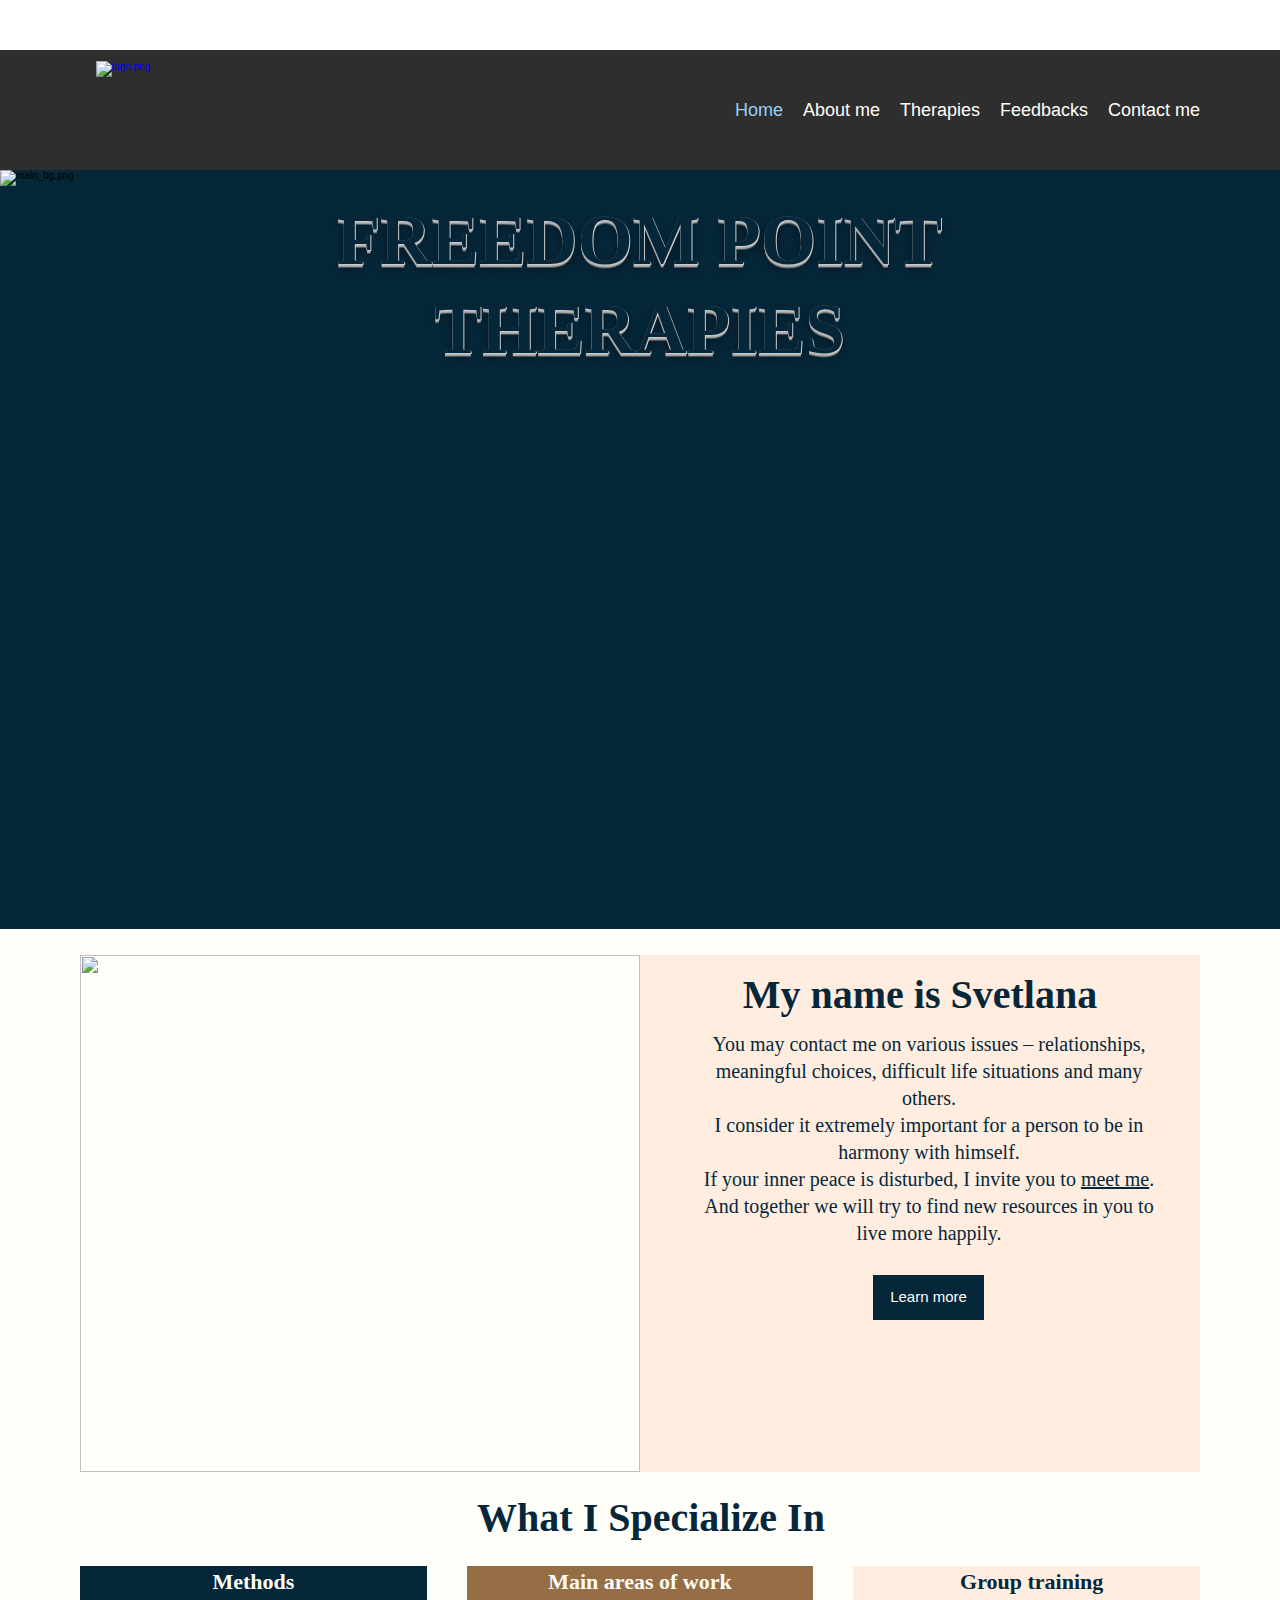
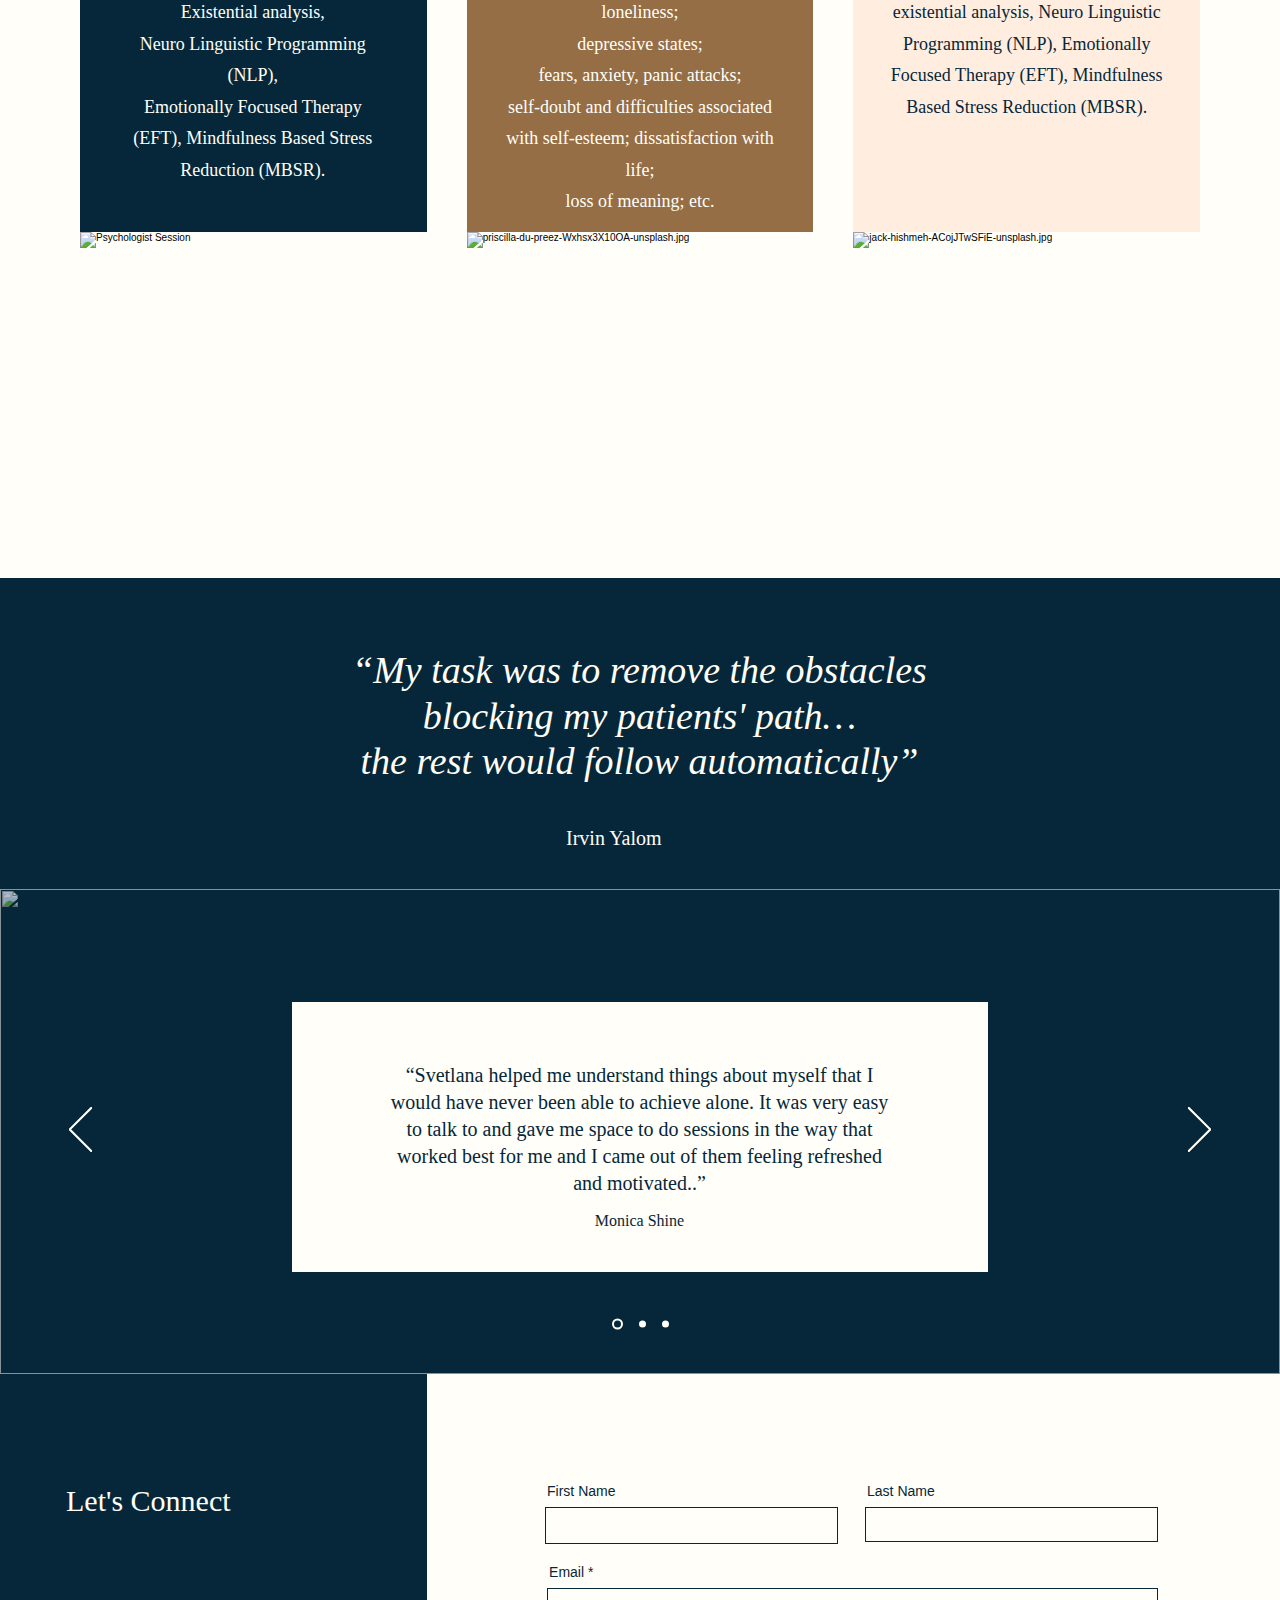
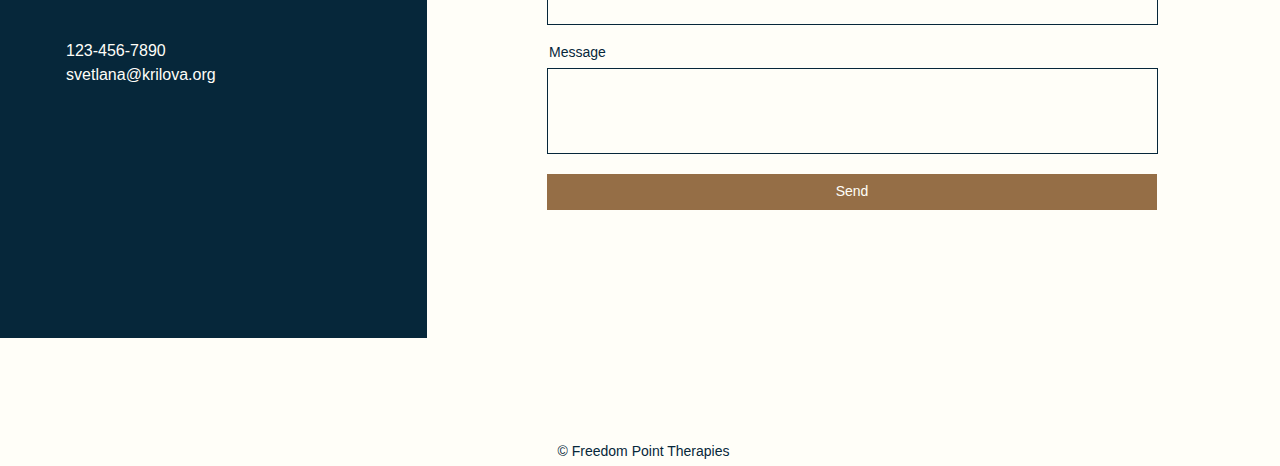
==== commit da369220: "Update index.html" ====
--- a/index.html
+++ b/index.html
@@ -19,25 +19,6 @@
   <script nomodule="" src="https://polyfill.io/v3/polyfill.min.js?features=fetch"></script>
 <!DOCTYPE html>
 <html lang="ru">
-<head>
-  
-  <meta charset='utf-8'>
-  <meta name="viewport" content="width=device-width, initial-scale=1" id="wixDesktopViewport" />
-  <meta http-equiv="X-UA-Compatible" content="IE=edge">
-  <meta name="generator" content="Wix.com Website Builder"/>
-
-  <link rel="icon" sizes="192x192" href="https://www.wix.com/favicon.ico">
-  <link rel="shortcut icon" href="https://www.wix.com/favicon.ico" type="image/x-icon"/>
-  <link rel="apple-touch-icon" href="https://www.wix.com/favicon.ico" type="image/x-icon"/>
-  <!-- Safari Pinned Tab Icon -->
-  <!-- <link rel="mask-icon" href="https://www.wix.com/favicon.ico"> -->
-
-  <!-- Legacy Polyfills -->
-  <script type="text/javascript" src="https://ff.kis.v2.scr.kaspersky-labs.com/FD126C42-EBFA-4E12-B309-BB3FDD723AC1/main.js?attr=gjdXMeMY2n5CEeXdx0lITelCYSM7FJSFO6ir5TgbL45x-jB-6R1QXHlygB6E4TPUVXt3Yi2WbnVfTdI5HTfLBA" charset="UTF-8"></script><script nomodule="" src="https://static.parastorage.com/unpkg/core-js-bundle@3.2.1/minified.js"></script>
-  <script nomodule="" src="https://static.parastorage.com/unpkg/focus-within-polyfill@5.0.9/dist/focus-within-polyfill.js"></script>
-  <script nomodule="" src="https://polyfill.io/v3/polyfill.min.js?features=fetch"></script>
-
-  <!-- Performance API Polyfills -->
   <script>
   (function () {
     var noop = function noop() {};
@@ -100,7 +81,7 @@
   
 
   <!-- sendFedopsLoadStarted.inline -->
-  <script type="application/json" id="wix-fedops">{"data":{"site":{"metaSiteId":"5ac3706a-8ebb-4b2d-9a6e-9f6e5dde68cd","userId":"4371e2be-00d7-4c0d-af55-9d0daabe7dea","siteId":"312f45cf-3085-49c6-9e36-0a3972a18416","externalBaseUrl":"https:\/\/chambermind.github.io/","siteRevision":42,"siteType":"UGC","dc":"84","isResponsive":false,"sessionId":"a6177a19-c8a6-4a60-9bec-1e7597556224"},"rollout":{"siteAssetsVersionsRollout":false,"isDACRollout":0,"isTBRollout":false},"fleetConfig":{"fleetName":"thunderbolt-renderer-light","type":"GA","code":0},"requestUrl":"https:\/\/efremovasab.wixsite.com\/freedompoint","isInSEO":false}}</script>
+  <script type="application/json" id="wix-fedops">{"data":{"site":{"metaSiteId":"5ac3706a-8ebb-4b2d-9a6e-9f6e5dde68cd","userId":"4371e2be-00d7-4c0d-af55-9d0daabe7dea","siteId":"312f45cf-3085-49c6-9e36-0a3972a18416","externalBaseUrl":"https:\/\/chambermind.github.io/","siteRevision":42,"siteType":"UGC","dc":"84","isResponsive":false,"sessionId":"a6177a19-c8a6-4a60-9bec-1e7597556224"},"rollout":{"siteAssetsVersionsRollout":false,"isDACRollout":0,"isTBRollout":false},"fleetConfig":{"fleetName":"thunderbolt-renderer-light","type":"GA","code":0},"requestUrl":"https:\/\/chambermind.github.io","isInSEO":false}}</script>
   <script>window.fedops = JSON.parse(document.getElementById('wix-fedops').textContent)</script>
   <script data-url="https://static.parastorage.com/services/wix-thunderbolt/dist/ab-test-compilation/bi-common.inline.f10b5832.bundle.min.js">"use strict";(self.webpackJsonp__wix_thunderbolt_app=self.webpackJsonp__wix_thunderbolt_app||[]).push([[142],{19108:function(e,t,n){n.d(t,{e:function(){return v}});var i=n(82808),r=n(3575);const o=null;function s([e,t]){return t!==o&&`${e}=${t}`}function a(){const e=document.cookie.match(/_wixCIDX=([^;]*)/);return e&&e[1]}function c(e){if(!e)return o;const t=new URL(decodeURIComponent(e));return t.search="?",encodeURIComponent(t.href)}var d=function(e,{eventType:t,ts:n,tts:i,extra:r=""},d,u){var p;const l=function(e){const t=e.split("&").reduce(((e,t)=>{const[n,i]=t.split("=");return Object.assign(Object.assign({},e),{[n]:i})}),{});return(e,n)=>void 0!==t[e]?t[e]:n}(r),m=(f=d,e=>void 0===f[e]?o:f[e]);var f;let h=!0;const v=null===window||void 0===window?void 0:window.consentPolicyManager;if(v){const e=v.getCurrentConsentPolicy();if(e){const{policy:t}=e;h=!(t.functional&&t.analytics)}}const g=m("requestUrl"),w={src:"29",evid:"3",viewer_name:m("viewerName"),caching:m("caching"),client_id:h?o:a(),dc:m("dc"),microPop:m("microPop"),et:t,event_name:e?encodeURIComponent(e):o,is_cached:m("isCached"),is_platform_loaded:m("is_platform_loaded"),is_rollout:m("is_rollout"),ism:m("isMesh"),isp:0,isjp:m("isjp"),iss:m("isServerSide"),ssr_fb:m("fallbackReason"),ita:l("ita",d.checkVisibility()?"1":"0"),mid:h?o:(null==u?void 0:u.siteMemberId)||o,msid:m("msId"),pid:l("pid",o),pn:l("pn","1"),ref:document.referrer&&!h?encodeURIComponent(document.referrer):o,sar:h?o:l("sar",screen.availWidth?`${screen.availWidth}x${screen.availHeight}`:o),sessionId:h&&v?o:m("sessionId"),siterev:d.siteRevision||d.siteCacheRevision?`${d.siteRevision}-${d.siteCacheRevision}`:o,sr:h?o:l("sr",screen.width?`${screen.width}x${screen.height}`:o),st:m("st"),ts:n,tts:i,url:h?c(g):g,v:(null===window||void 0===window?void 0:window.thunderboltVersion)||"0.0.0",vid:h?o:(null==u?void 0:u.visitorId)||o,bsi:h?o:(null==u?void 0:u.bsi)||o,vsi:m("viewerSessionId"),wor:h||!window.outerWidth?o:`${window.outerWidth}x${window.outerHeight}`,wr:h?o:l("wr",window.innerWidth?`${window.innerWidth}x${window.innerHeight}`:o),_brandId:(null===(p=d.commonConfig)||void 0===p?void 0:p.brand)||o,nt:l("nt",o)};return`https://frog.wix.com/bt?${Object.entries(w).map(s).filter(Boolean).join("&")}`},u=n(48709),p=n(20506),l=n(76491),m=n(18788);const f={WixSite:1,UGC:2,Template:3};var h=()=>{const{fedops:e,viewerModel:{siteFeaturesConfigs:t,requestUrl:n,site:i,fleetConfig:r,commonConfig:o,experiments:s}}=window,a=((e,t)=>{const n=new URL(t).searchParams;return n.has("sampleEvents")?"true"===n.get("sampleEvents"):!!e["specs.thunderbolt.sampleThunderboltEvents"]&&Math.random()<.9})(s,n),c=(0,u.Q)(window)||(0,l.f)()||(0,p.d)()||(({seo:e})=>(null==e?void 0:e.isInSEO)?"seo":"")(t);return Object.assign(Object.assign({suppressbi:n.includes("suppressbi=true"),initialTimestamp:window.initialTimestamps.initialTimestamp,initialRequestTimestamp:window.initialTimestamps.initialRequestTimestamp,viewerSessionId:e.vsi,viewerName:i.isResponsive?"thunderbolt-responsive":"thunderbolt",siteRevision:String(i.siteRevision),msId:i.metaSiteId,is_rollout:0===r.code||1===r.code?r.code:null,is_platform_loaded:0,requestUrl:encodeURIComponent(n),sessionId:String(i.sessionId),btype:c,isjp:!!c,dc:i.dc,siteCacheRevision:"__siteCacheRevision__",checkVisibility:(()=>{let e=!0;function t(){e=e&&!0!==document.hidden}return document.addEventListener("visibilitychange",t,{passive:!0}),t(),()=>(t(),e)})()},(0,m._)()),{isMesh:1,st:f[i.siteType]||0,commonConfig:o,muteThunderboltEvents:a})};const v=function(){const e=h(),t={};let n=1;const o=(i,o,s={})=>{const a=Date.now(),c=Math.round(performance.now()),u=a-e.initialTimestamp;if(function(e,t){if(t&&performance.mark){const n=`${t} (beat ${e})`;performance.mark(n)}}(i,o),e.suppressbi||window.__browser_deprecation__)return;const{pageId:p,pageNumber:l=n,navigationType:m}=s;let f=`&pn=${l}`;p&&(f+=`&pid=${p}`),m&&(f+=`&nt=${m}`);const h=d(o,{eventType:i,ts:u,tts:c,extra:f},e,t);(0,r.Z)(h)};return{sendBeat:o,reportBI:function(e,t){!function(e,t){const n=t?`${e} - ${t}`:e,i="end"===t?`${e} - start`:null;performance.mark(n),performance.measure&&i&&performance.measure(`\u2b50${e}`,i,n)}(e,t)},wixBiSession:e,sendBeacon:r.Z,setDynamicSessionData:({visitorId:e,siteMemberId:n,bsi:i})=>{t.visitorId=e||t.visitorId,t.siteMemberId=n||t.siteMemberId,t.bsi=i||t.bsi},reportPageNavigation:function(e){n+=1,o(i.sT.PAGE_NAVIGATION,"page navigation start",{pageId:e,pageNumber:n})},reportPageNavigationDone:function(e,t){o(i.sT.PAGE_NAVIGATION_DONE,"page navigation complete",{pageId:e,pageNumber:n,navigationType:t}),t!==i.$7.DYNAMIC_REDIRECT&&t!==i.$7.NAVIGATION_ERROR&&t!==i.$7.CANCELED||(n-=1)}}}();window.bi=v,v.sendBeat(1,"Init")},4985:function(e,t,n){var i=n(48709),r=n(76491),o=n(20506),s=n(18788),a=n(3575);!function(){const{site:e,rollout:t,fleetConfig:n,requestUrl:c,isInSEO:d,frogOnUserDomain:u,sentryPreload:p}=window.fedops.data,l=(0,i.Q)(window)||(0,r.f)()||(0,o.d)()||(d?"seo":""),m=!!l,{isCached:f,caching:h,microPop:v}=(0,s._)(),g={WixSite:1,UGC:2,Template:3}[e.siteType]||0,w=e.isResponsive?"thunderbolt-responsive":"thunderbolt",{isDACRollout:b,siteAssetsVersionsRollout:_}=t,I=b?1:0,T=_?1:0,x=0===n.code||1===n.code?n.code:null,R=Date.now()-window.initialTimestamps.initialTimestamp,y=Math.round(performance.now()),{visibilityState:E}=document,N=E,{fedops:S,addEventListener:A,Sentry:O,thunderboltVersion:C}=window;S.apps=S.apps||{},S.apps[w]={startLoadTime:y},S.sessionId=e.sessionId,S.vsi="xxxxxxxx-xxxx-4xxx-yxxx-xxxxxxxxxxxx".replace(/[xy]/g,(e=>{const t=16*Math.random()|0;return("x"===e?t:3&t|8).toString(16)})),S.is_cached=f,S.phaseStarted=D(28),S.phaseEnded=D(22),O&&p&&!f&&(O.onLoad((()=>{var t;O.init({dsn:"https://831126cb46b74583bf6f72c5061cba9d@sentry-viewer.wixpress.com/4",release:`${C}`.startsWith("1")?C:null,environment:(t=n.code,0===t?"production":1===t?"rollout":"canary"),integrations:O.BrowserTracing?[new O.BrowserTracing]:[],tracesSampleRate:1,initialScope:{tags:{responsive:e.isResponsive,is_dac_rollout:I,is_sav_rollout:T,siteType:g},user:{id:window.fedops.vsi}}})})),O.forceLoad()),S.reportError=e=>{const t=(null==e?void 0:e.reason)||(null==e?void 0:e.message);t?P(26,`&errorInfo=${t}&errorType=load`):e.preventDefault()},A("error",S.reportError),A("unhandledrejection",S.reportError);let $=!1;function P(t,n=""){if(c.includes("suppressbi=true"))return;const i=(u?e.externalBaseUrl.replace(/^https?:\/\//,"")+"/_frog":"//frog.wix.com")+"/bolt-performance?src=72&evid="+t+"&appName="+w+"&is_rollout="+x+"&is_sav_rollout="+T+"&is_dac_rollout="+I+"&dc="+e.dc+(v?"&microPop="+v:"")+"&is_cached="+f+"&msid="+e.metaSiteId+"&session_id="+window.fedops.sessionId+"&ish="+m+"&isb="+m+(m?"&isbr="+l:"")+"&vsi="+window.fedops.vsi+"&caching="+h+($?",browser_cache":"")+"&pv="+N+"&pn=1&v="+C+"&url="+encodeURIComponent(c)+"&st="+g+`&ts=${R}&tsn=${y}`+n;(0,a.Z)(i)}function D(e){return(t,n)=>{const i=`&name=${t}&duration=${Date.now()-R}`,r=n&&n.paramsOverrides?Object.keys(n.paramsOverrides).map((e=>e+"="+n.paramsOverrides[e])).join("&"):"";P(e,r?`${i}&${r}`:i)}}A("pageshow",(({persisted:e})=>{e&&($||($=!0,S.is_cached=!0))}),!0),window.__browser_deprecation__||P(21)}()},70090:function(e,t,n){n.d(t,{h:function(){return o}});var i=n(47737);const r=({useBatch:e=!0,publishMethod:t=i.PublishMethods.Auto,endpoint:n,muteBi:r=!1,biStore:o,sessionManager:s,fetch:a,factory:c})=>c(Object.assign({useBatch:e,publishMethod:t,endpoint:n},o.frogUrlOverride?{host:o.frogUrlOverride.replace(/^https?:\/\//,"")+"/_frog"}:{})).setMuted(r).withUoUContext({msid:o.msid}).withNonEssentialContext({visitorId:()=>s.getVisitorId(),siteMemberId:()=>s.getSiteMemberId()}).updateDefaults(Object.assign({vsi:o.viewerSessionId,_av:`thunderbolt-${o.viewerVersion}`,isb:o.is_headless},o.is_headless&&{isbr:o.is_headless_reason})),o={createBaseBiLoggerFactory:r,createBiLoggerFactoryForFedops:e=>{const{biStore:{session_id:t,initialTimestamp:n,initialRequestTimestamp:i,dc:o,microPop:s,is_headless:a,isCached:c,pageData:d,rolloutData:u,caching:p,checkVisibility:l=(()=>""),viewerVersion:m,requestUrl:f,st:h},muteBi:v=!1}=e;return r(Object.assign(Object.assign({},e),{muteBi:v})).updateDefaults({ts:()=>Date.now()-n,tsn:()=>function({initialRequestTimestamp:e}){return"undefined"==typeof window?Math.round(performance.now()+(performance.timeOrigin-e)):Math.round(performance.now())}({initialRequestTimestamp:i}),dc:o,microPop:s,caching:p,session_id:t,st:h,url:f||d.pageUrl,ish:a,pn:d.pageNumber,isFirstNavigation:1===d.pageNumber,pv:l,pageId:d.pageId,isServerSide:!1,is_lightbox:d.isLightbox,is_cached:c,is_sav_rollout:u.siteAssetsVersionsRollout?1:0,is_dac_rollout:u.isDACRollout?1:0,v:m})}}},73025:function(e,t,n){n.d(t,{b:function(){return o}});var i=n(2687),r=n(92639);const o=({biLoggerFactory:e,customParams:t={},phasesConfig:n="SEND_ON_FINISH",appName:o="thunderbolt",presetType:s=i.w.BOLT,reportBlackbox:a=!1,paramsOverrides:c={},factory:d,muteThunderboltEvents:u=!1})=>{const p=d(o,{presetType:s,phasesConfig:n,isPersistent:!0,isServerSide:!1,reportBlackbox:a,customParams:t,biLoggerFactory:e,paramsOverrides:c}),{interactionStarted:l,interactionEnded:m,appLoadingPhaseStart:f,appLoadingPhaseFinish:h}=p,v=(e,t)=>{const n=!!(null==t?void 0:t.appId)&&!r.F.has(t.appId),i=r.U.has(e);return!u||n||i};return p.interactionStarted=(e,...t)=>{if(v(e))return l.call(p,e,...t);try{performance.mark(`${e} started`)}catch(e){}return{timeoutId:0}},p.interactionEnded=(e,...t)=>{if(v(e))m.call(p,e,...t);else try{performance.mark(`${e} ended`)}catch(e){}},p.appLoadingPhaseStart=(e,t,...n)=>{if(v(e,t))f.call(p,e,t,...n);else try{performance.mark(`${e} started`)}catch(e){}},p.appLoadingPhaseFinish=(e,t,...n)=>{if(v(e,t))h.call(p,e,t,...n);else try{performance.mark(`${e} finished`)}catch(e){}},p}},19926:function(e,t,n){n.d(t,{y:function(){return i}});const i=e=>({reportAsyncWithCustomKey:(t,n,i)=>e.reportAsyncWithCustomKey(t,n,i),runAsyncAndReport:(t,n)=>e.runAsyncAndReport(t,n),runAndReport:(t,n)=>e.runAndReport(t,n),reportError:t=>{e.captureError(t,{tags:{clientMetricsReporterError:!0}})},meter:t=>{e.meter(t)},histogram:(e,t)=>{}})},18788:function(e,t,n){n.d(t,{_:function(){return i}});const i=()=>{let e,t="none",n=document.cookie.match(/ssr-caching="?cache[,#]\s*desc=([\w-]+)(?:[,#]\s*varnish=(\w+))?(?:[,#]\s*dc[,#]\s*desc=([\w-]+))?(?:"|;|$)/);if(!n&&window.PerformanceServerTiming){const t=(()=>{let e,t;try{e=performance.getEntriesByType("navigation")[0].serverTiming||[]}catch(t){e=[]}const n=[];return e.forEach((e=>{switch(e.name){case"cache":n[1]=e.description;break;case"varnish":n[2]=e.description;break;case"dc":t=e.description}})),{microPop:t,matches:n}})();e=t.microPop,n=t.matches}if(n&&n.length&&(t=`${n[1]},${n[2]||"none"}`,e||(e=n[3])),"none"===t){const e=performance.timing;e&&e.responseStart-e.requestStart==0&&(t="browser")}return Object.assign({caching:t,isCached:0===t.indexOf("hit")},e?{microPop:e}:{})}},48709:function(e,t,n){n.d(t,{Q:function(){return i}});const i=e=>{const{userAgent:t}=e.navigator;return/instagram.+google\/google/i.test(t)?"":/bot|google(?!play)|phantom|crawl|spider|headless|slurp|facebookexternal|Lighthouse|PTST|^mozilla\/4\.0$|^\s*$/i.test(t)?"ua":""}},76491:function(e,t,n){n.d(t,{f:function(){return i}});const i=()=>{try{if(window.self===window.top)return""}catch(e){}return"iframe"}},20506:function(e,t,n){n.d(t,{d:function(){return i}});const i=()=>{var e;if(!Function.prototype.bind)return"bind";const{document:t,navigator:n}=window;if(!t||!n)return"document";const{webdriver:i,userAgent:r,plugins:o,languages:s}=n;if(i)return"webdriver";if(!o||Array.isArray(o))return"plugins";if(null===(e=Object.getOwnPropertyDescriptor(o,"0"))||void 0===e?void 0:e.writable)return"plugins-extra";if(!r)return"userAgent";if(r.indexOf("Snapchat")>0&&t.hidden)return"Snapchat";if(!s||0===s.length||!Object.isFrozen(s))return"languages";try{throw Error()}catch(e){if(e instanceof Error){const{stack:t}=e;if(t&&/ (\(internal\/)|(\(?file:\/)/.test(t))return"stack"}}return""}},3575:function(e,t,n){n.d(t,{Z:function(){return i}});const i=e=>{var t,n;let i=!1;if(!((null===(t=window.viewerModel)||void 0===t?void 0:t.experiments["specs.thunderbolt.useImgNotBeacon"])||(null===(n=window.viewerModel)||void 0===n?void 0:n.experiments["specs.thunderbolt.checkIOSToAvoidBeacon"])&&(()=>{var e;return/\(iP(hone|ad|od);/i.test(null===(e=null===window||void 0===window?void 0:window.navigator)||void 0===e?void 0:e.userAgent)})()))try{i=navigator.sendBeacon(e)}catch(e){}i||((new Image).src=e)}},37647:function(e,t,n){n.r(t),n.d(t,{createBiReporter:function(){return o},site:function(){return s}});var i=n(58629);const r=(...e)=>console.log("[TB] ",...e);function o(e=r,t=r,n=(()=>{}),i=r,o=r){return{reportBI:e,sendBeat:t,setDynamicSessionData:n,reportPageNavigation:i,reportPageNavigationDone:o}}const s=({biReporter:e,wixBiSession:t})=>n=>{n(i.s).toConstantValue(t),n(i.L).toConstantValue(e)}},82808:function(e,t,n){var i,r;n.d(t,{sT:function(){return i},$7:function(){return r},i7:function(){return o}}),function(e){e[e.START=1]="START",e[e.VISIBLE=2]="VISIBLE",e[e.PAGE_FINISH=33]="PAGE_FINISH",e[e.FIRST_CDN_RESPONSE=4]="FIRST_CDN_RESPONSE",e[e.TBD=-1]="TBD",e[e.PAGE_NAVIGATION=101]="PAGE_NAVIGATION",e[e.PAGE_NAVIGATION_DONE=103]="PAGE_NAVIGATION_DONE"}(i||(i={})),function(e){e[e.NAVIGATION=1]="NAVIGATION",e[e.DYNAMIC_REDIRECT=2]="DYNAMIC_REDIRECT",e[e.INNER_ROUTE=3]="INNER_ROUTE",e[e.NAVIGATION_ERROR=4]="NAVIGATION_ERROR",e[e.CANCELED=5]="CANCELED"}(r||(r={}));const o={1:"page-navigation",2:"page-navigation-redirect",3:"page-navigation-inner-route",4:"navigation-error",5:"navigation-canceled"}},58629:function(e,t,n){n.d(t,{L:function(){return i},s:function(){return r}});const i=Symbol.for("BI"),r=Symbol.for("WixBiSessionSymbol")}}]);
 //# sourceMappingURL=https://static.parastorage.com/services/wix-thunderbolt/dist/ab-test-compilation/bi-common.inline.f10b5832.bundle.min.js.map</script>
@@ -121,7 +102,7 @@
   </script>
 
   <!-- Viewer Model -->
-  <script type="application/json" id="wix-viewer-model">{"siteAssetsTestModuleVersion":"1.334.0","requestUrl":"https:\/\/chambermind.github.io/","siteFeatures":["assetsLoader","businessLogger","captcha","commonConfig","componentsLoader","componentsRegistry","consentPolicy","cyclicTabbing","dashboardWixCodeSdk","environment","locationWixCodeSdk","navigationManager","navigationPhases","pages","renderer","reporter","router","scrollRestoration","seoWixCodeSdk","seo","sessionManager","siteMembersWixCodeSdk","siteMembers","siteScrollBlocker","siteWixCodeSdk","stores","structureApi","thunderboltInitializer","tpaCommons","translations","warmupData","windowMessageRegistrar","windowWixCodeSdk","wixEmbedsApi","componentsReact","platform"],"site":{"metaSiteId":"5ac3706a-8ebb-4b2d-9a6e-9f6e5dde68cd","userId":"4371e2be-00d7-4c0d-af55-9d0daabe7dea","siteId":"312f45cf-3085-49c6-9e36-0a3972a18416","externalBaseUrl":"https:\/\/efremovasab.wixsite.com\/freedompoint","siteRevision":42,"siteType":"UGC","dc":"84","isResponsive":false,"sessionId":"a6177a19-c8a6-4a60-9bec-1e7597556224"},"isMobileDevice":false,"viewMode":"desktop","formFactor":"desktop","deviceInfo":{"deviceClass":"Desktop"},"media":{"staticMediaUrl":"https:\/\/static.wixstatic.com\/media","mediaRootUrl":"https:\/\/static.wixstatic.com\/","staticVideoUrl":"https:\/\/video.wixstatic.com\/"},"language":{"userLanguage":"ru","userLanguageResolutionMethod":"QueryParam","siteLanguage":"ru","isMultilingualEnabled":false,"directionByLanguage":"ltr"},"mode":{"qa":false,"enableTestApi":false,"debug":false,"ssrIndicator":false,"ssrOnly":false,"editorElementsVersion":"1.10049.0","siteAssetsFallback":"enable"},"siteFeaturesConfigs":{"assetsLoader":{},"componentsRegistry":{"librariesTopology":[{"artifactId":"editor-elements","namespace":"wixui","url":"https:\/\/static.parastorage.com\/services\/editor-elements\/1.10049.0"},{"artifactId":"editor-elements","namespace":"dsgnsys","url":"https:\/\/static.parastorage.com\/services\/editor-elements\/1.10049.0"}]},"consentPolicy":{"isWixSite":false},"dashboardWixCodeSdk":{},"dataWixCodeSdk":{"segment":"LIVE"},"elementorySupportWixCodeSdk":{"baseUrl":"https:\/\/efremovasab.wixsite.com\/freedompoint\/_api\/wix-code-public-dispatcher-ng\/siteview","viewMode":"site","siteRevision":42},"environment":{"editorType":"","domain":"wixsite.com"},"fedopsWixCodeSdk":{"isWixSite":false},"locationWixCodeSdk":{"routersConfigMap":{},"urlMappings":null},"onloadCompsBehaviors":{},"ooiTpaSharedConfig":{"imageSpriteUrl":"https:\/\/static.parastorage.com\/services\/santa-resources\/resources\/viewer\/editorUI\/fonts.v19.png","wixStaticFontsLinks":["https:\/\/static.parastorage.com\/services\/santa-resources\/resources\/viewer\/user-site-fonts\/v16\/languages-woff2.css","https:\/\/static.parastorage.com\/services\/santa-resources\/resources\/viewer\/user-site-fonts\/v16\/wixMadefor.css"]},"reporter":{"userId":"4371e2be-00d7-4c0d-af55-9d0daabe7dea","metaSiteId":"5ac3706a-8ebb-4b2d-9a6e-9f6e5dde68cd","isPremium":false,"isFBServerEventsAppProvisioned":false,"dynamicPagesIds":[]},"router":{"baseUrl":"https:\/\/chambermind.github.io","mainPageId":"vm19b","pagesMap":{"vm19b":{"pageId":"vm19b","title":"Home","pageUriSEO":"home","pageJsonFileName":"4371e2_dccb1c7a6a44f13efd3e33a1391cd705_41"},"fmi3p":{"pageId":"fmi3p","title":"Learn more","pageUriSEO":"about-5","pageJsonFileName":"4371e2_fa92f33b24ec2986248e2ddf8cb89502_40"}},"routes":{".\/home":{"type":"Static","pageId":"vm19b"},".\/about-5":{"type":"Static","pageId":"fmi3p"},".\/":{"type":"Static","pageId":"vm19b"}},"isWixSite":false},"searchWixCodeSdk":{"language":"ru"},"seo":{"context":{"siteName":"Freedompoint","siteUrl":"https:\/\/chambermind.github.io","indexSite":true,"defaultUrl":"https:\/\/chambermind.github.io","currLangIsOriginal":true,"homePageTitle":"Home","ogType":"article","businessName":"FreedomPoint","businesLocale":"en-gb","businesLogo":"https:\/\/static.wixstatic.com\/media\/4371e2_52e0dd0c73444c62a8beafab0250343d~mv2.png","experiments":{"specs.seo.UseMultilingualFilter":"true","specs.promote-seo.search-engine-service-resolve-secured-url":"true","specs.seo.ReverseResolveIsIndexableLogic":"true","specs.seo.EnableSiteSearchSD":"true","specs.promote-seo.search-engine-service-validate-token":"true","specs.seo.NewHreflangLogic":"true","specs.promote-seo.stop-calling-eureka-search-analytics-performance":"true","specs.seo.BlogCategoryDescriptionLazyMigration":"true","specs.seo.EnableLocalBusinessSD":"true","specs.promote-seo.useSkeletonForSeoWizReload":"true","specs.seo.EnableFaqSD":"false","specs.promote-seo.stop-calling-legacy-get-profile":"true"}},"metaTags":[{"name":"fb_admins_meta_tag","value":"","property":false}],"customHeadTags":"","isInSEO":false,"hasBlogAmp":false,"mainPageId":"vm19b"},"sessionManager":{"sessionModel":{},"dynamicModelApiUrl":"https:\/\/chambermind.github.oi\/_api\/v2\/dynamicmodel","expiryTimeoutOverride":0,"isRunningInDifferentSiteContext":false},"siteMembersWixCodeSdk":{"isPreviewMode":false,"isEditMode":false,"smToken":"","smcollectionId":"86328790-69de-4ac0-86c7-7da0a43d4249"},"siteMembers":{"collectionExposure":"Public","smcollectionId":"86328790-69de-4ac0-86c7-7da0a43d4249","smToken":"","protectedHomepage":false,"isTemplate":false,"isCommunityInstalled":false},"siteWixCodeSdk":{"siteDisplayName":"Freedompoint","siteRevision":42,"regionalSettings":"en-gb","language":"ru","currency":"GBP","mainPageId":"vm19b","appsData":{"13":{},"14":{"appDefinitionId":"13ee94c1-b635-8505-3391-97919052c16f"},"15":{"appDefinitionId":"55cd9036-36bb-480b-8ddc-afda3cb2eb8d"},"16":{"appDefinitionId":"35aec784-bbec-4e6e-abcb-d3d724af52cf"},"19":{"appDefinitionId":"8ea9df15-9ff6-4acf-bbb8-8d3a69ae5841"},"20":{"appDefinitionId":"8725b255-2aa2-4a53-b76d-7d3c363aaeea"},"21":{"appDefinitionId":"139ef4fa-c108-8f9a-c7be-d5f492a2c939"},"22":{"appDefinitionId":"14bca956-e09f-f4d6-14d7-466cb3f09103"},"23":{"appDefinitionId":"150ae7ee-c74a-eecd-d3d7-2112895b988a"},"24":{"appDefinitionId":"141fbfae-511e-6817-c9f0-48993a7547d1"},"25":{"appDefinitionId":"a322993b-2c74-426f-bbb8-444db73d0d1b"},"26":{"appDefinitionId":"f123e8f1-4350-4c9b-b269-04adfadda977"},"27":{"appDefinitionId":"9bead16f-1c73-4cda-b6c4-28cff46988db"},"28":{"appDefinitionId":"1480c568-5cbd-9392-5604-1148f5faffa0"},"29":{"appDefinitionId":"13aa9735-aa50-4bdb-877c-0bb46804bd71"},"30":{"appDefinitionId":"d70b68e2-8d77-4e0c-9c00-c292d6e0025e"},"31":{"appDefinitionId":"14b89688-9b25-5214-d1cb-a3fb9683618b"},"32":{"appDefinitionId":"135c3d92-0fea-1f9d-2ba5-2a1dfb04297e"},"33":{"appDefinitionId":"146c0d71-352e-4464-9a03-2e868aabe7b9"},"34":{"appDefinitionId":"307ba931-689c-4b55-bb1d-6a382bad9222"},"35":{"appDefinitionId":"4b10fcce-732d-4be3-9d46-801d271acda9"},"36":{"appDefinitionId":"ea2821fc-7d97-40a9-9f75-772f29178430"},"1255":{"appDefinitionId":"14ce1214-b278-a7e4-1373-00cebd1bef7c"},"-666":{"appDefinitionId":"22bef345-3c5b-4c18-b782-74d4085112ff"}},"pageIdToPrefix":{},"routerPrefixes":{},"timezone":"Europe\/London","pageIdToTitle":{"vm19b":"Home","fmi3p":"Learn more"},"urlMappings":null,"viewMode":"Site"},"tpaCommons":{"widgetsClientSpecMapData":{"141995eb-c700-8487-6366-a482f7432e2b":{"widgetUrl":"https:\/\/so-feed.codev.wixapps.net\/widget","mobileUrl":"https:\/\/so-feed.codev.wixapps.net\/widget","tpaWidgetId":"shoutout_feed","appPage":{},"applicationId":32,"appDefinitionName":"Email Marketing","appDefinitionId":"135c3d92-0fea-1f9d-2ba5-2a1dfb04297e","isWixTPA":true,"allowScrolling":false}},"appsClientSpecMapByApplicationId":{"32":{"widgets":{"141995eb-c700-8487-6366-a482f7432e2b":{"widgetUrl":"https:\/\/so-feed.codev.wixapps.net\/widget","widgetId":"141995eb-c700-8487-6366-a482f7432e2b","refreshOnWidthChange":true,"mobileUrl":"https:\/\/so-feed.codev.wixapps.net\/widget","published":true,"mobilePublished":true,"seoEnabled":true,"preFetch":false,"shouldBeStretchedByDefault":false,"shouldBeStretchedByDefaultMobile":false,"componentFields":{},"tpaWidgetId":"shoutout_feed","default":true}},"applicationId":32,"appDefinitionName":"Email Marketing"}},"appsClientSpecMapData":{"135c3d92-0fea-1f9d-2ba5-2a1dfb04297e":{"applicationId":32,"appDefinitionName":"Email Marketing","appFields":{"premiumBundle":{"parentAppId":"ee21fe60-48c5-45e9-95f4-6ca8f9b1c9d9","parentAppSlug":"ee21fe60-48c5-45e9-95f4-6ca8f9b1c9d9"},"isStandalone":true,"semanticVersion":"^0.5.0"},"isWixTPA":true}},"previewMode":false,"siteRevision":42,"userFileDomainUrl":"filesusr.com","metaSiteId":"5ac3706a-8ebb-4b2d-9a6e-9f6e5dde68cd","isPremiumDomain":false,"experiments":{"specs.thunderbolt.bgScrubMobile":true,"storeSanpshotOnRedis":true,"specs.thunderbolt.siteAssetsCustomRouting":"GA","specs.thunderbolt.WixCodeInjectElementorySupport":true,"specs.thunderbolt.alternative_split_chunks":true,"specs.thunderbolt.exposeSendSetPasswordInVelo":true,"specs.thunderbolt.byRefsis":true,"specs.thunderbolt.LightboxDisableDirectNavigation":true,"specs.thunderbolt.WixCodeSupportGenerateWebMethodUrlOverride":true,"specs.thunderbolt.newLoginFlowOnProtectedCollection":true,"specs.thunderbolt.DatePickerPortal":true,"specs.thunderbolt.WixCodeAsyncDispatcher":true,"specs.thunderbolt.ignorePageLevelIndexableForDynamicPages":true,"specs.thunderbolt.readAppDefIdInNavigateToSectionHandler":true,"dm_migrateToTextTheme":true,"specs.thunderbolt.new_responsive_layout_render_all_breakpoints":true,"specs.thunderbolt.loadHighQualityImagesAboveFold":true,"specs.thunderbolt.shouldLoadGoogleSdkEarly":true,"specs.thunderbolt.carmi_simple_mode":true,"specs.thunderbolt.checkIOSToAvoidBeacon":true,"specs.thunderbolt.enableSignUpPrivacyNoteType":true,"specs.thunderbolt.veloWixMembersAmbassadorV2":true,"specs.thunderbolt.customElemCollapsedheight":true,"specs.thunderbolt.do_not_wait_for_addShellStructure":true,"specs.thunderbolt.blocksPlatformSDKViewer":true,"specs.thunderbolt.wixCodePrefetch":true,"specs.thunderbolt.allow_windows_reduced_motion":true,"specs.thunderbolt.enableCyclicTabbing":true,"specs.thunderbolt.siteAssetsPrefetch":true,"displayWixAdsNewVersion":true,"specs.thunderbolt.smModalsShouldWaitForAppDidMount":true,"specs.thunderbolt.new_responsive_layout":true,"specs.thunderbolt.ooi_css_optimization":true,"specs.thunderbolt.readAppDefIdFromPageData":true,"specs.thunderbolt.veloWixMembers":true,"specs.thunderbolt.serveGoogleFontsFromWix":true,"specs.ShouldForceCaptchaVerificationOnSignupSpec":"Enabled","specs.thunderbolt.sampleThunderboltEvents":true,"specs.thunderbolt.same_page_scroll_handler_fix":true,"specs.thunderbolt.use_fetch_priority_in_image_loader":true,"specs.thunderbolt.HangingSignupForNeededApprovalFlow":true,"specs.thunderbolt.serveGoogleFontsFromWixForTPA":true,"specs.thunderbolt.fetchPriority":true,"specs.thunderbolt.newAuthorizedPagesFlow":true,"specs.thunderbolt.chat_landing_page":true,"specs.thunderbolt.dontOverflowHiddenSiteRoot":true,"specs.thunderbolt.waitForFontsToLoad":true,"specs.thunderbolt.StoresUseCorrectGetCurrentCartInVelo":true,"specs.thunderbolt.resourceFetcherConformToFetchApi":true},"routersConfig":{},"routersByPrefix":{},"viewMode":"site","editorOrSite":"site","externalBaseUrl":"https:\/\/chambermind.github.io","tpaModalConfig":{"wixTPAs":{"14":true,"15":true,"16":true,"19":true,"20":true,"21":true,"22":true,"23":true,"24":true,"25":true,"26":true,"27":true,"28":true,"29":true,"30":true,"31":true,"32":true,"33":true,"34":true,"35":true,"36":true,"1255":true}},"appSectionParams":{},"requestUrl":"https:\/\/chambermind.githb.io","isMobileView":false,"deviceType":"desktop","isMobileDevice":false,"extras":{"currency":"GBP"},"tpaDebugParams":{"debugApp":null,"petri_ovr":null},"locale":"ru","timeZone":"Europe\/London","shouldRenderTPAsIframe":true,"debug":false,"regionalLanguage":"ru"},"windowWixCodeSdk":{"locale":"en-gb","isMobileFriendly":true,"formFactor":"Desktop","pageIdToRouterAppDefinitionId":{}},"wixEmbedsApi":{"isAdminPage":false},"platform":{"landingPageId":"vm19b","isChancePlatformOnLandingPage":true,"clientWorkerUrl":"https:\/\/static.parastorage.com\/services\/wix-thunderbolt\/dist\/clientWorker.276a364f.bundle.min.js","bootstrapData":{"isMobileView":false,"appsSpecData":{"14ce1214-b278-a7e4-1373-00cebd1bef7c":{"appDefinitionId":"14ce1214-b278-a7e4-1373-00cebd1bef7c","type":"public","instanceId":"9501ce14-04ee-4f91-82e5-fb6b553cc037","appDefinitionName":"Wix Forms & Payments","isWixTPA":true,"isModuleFederated":false}},"appsUrlData":{"14ce1214-b278-a7e4-1373-00cebd1bef7c":{"appDefId":"14ce1214-b278-a7e4-1373-00cebd1bef7c","appDefName":"Wix Forms & Payments","viewerScriptUrl":"https:\/\/static.parastorage.com\/services\/forms-viewer\/1.836.0\/viewerScript.bundle.min.js","baseUrls":{},"widgets":{}}},"blocksBootstrapData":{"blocksAppsData":{},"experimentsQueryParams":"wix-data-as-namespace=true&analyze-imported-namespaces=false&init-platform-api-provider=false&get-app-def-id-from-package-name=false&inject-elementory-support=true"},"window":{"csrfToken":""},"location":{"externalBaseUrl":"https:\/\/efremovasab.wixsite.com\/freedompoint","isPremiumDomain":false,"metaSiteId":"5ac3706a-8ebb-4b2d-9a6e-9f6e5dde68cd","userFileDomainUrl":"filesusr.com"},"bi":{"ownerId":"4371e2be-00d7-4c0d-af55-9d0daabe7dea","isMobileFriendly":true,"isPreview":false},"platformAPIData":{"routersConfigMap":{}},"wixCodeBootstrapData":{"wixCloudBaseDomain":"wix-code.com","dbsmViewerApp":"https:\/\/static.parastorage.com\/services\/dbsm-viewer-app\/1.6177.0","wixCodePlatformBaseUrl":"https:\/\/static.parastorage.com\/services\/wix-code-platform\/1.1097.93","wixCodePageIds":{},"elementorySupport":{"baseUrl":"https:\/\/efremovasab.wixsite.com\/freedompoint\/_api\/wix-code-public-dispatcher-ng\/siteview"},"codePackagesData":[]},"autoFrontendModulesBaseUrl":"https:\/\/static.parastorage.com\/services\/auto-frontend-modules\/1.367.0","disabledPlatformApps":{},"widgetsClientSpecMapData":{"14ce1214-b278-a7e4-1373-00cebd1bef7c":{}},"essentials":{"appsConductedExperiments":{"14ce1214-b278-a7e4-1373-00cebd1bef7c":{"specs.forms.AutofillOnSubmit":"false","specs.crm.FormsViewerEnhanceAnalytics":"true","specs.forms.returnValueForRadioButtons":"false"}}},"isRunningInDifferentSiteContext":false},"appsScripts":{"urls":{"14ce1214-b278-a7e4-1373-00cebd1bef7c":["https:\/\/static.parastorage.com\/services\/forms-viewer\/1.836.0\/viewerScript.bundle.min.js"]},"scope":"page"},"debug":{"disablePlatform":false,"disableSnapshots":false,"enableSnapshots":false}}},"siteAssets":{"dataFixersParams":{"experiments":{"dm_migrateToTextTheme":true,"bv_remove_add_chat_viewer_fixer":"new"},"dfVersion":"1.1863.0","isHttps":true,"isUrlMigrated":true,"metaSiteId":"5ac3706a-8ebb-4b2d-9a6e-9f6e5dde68cd","quickActionsMenuEnabled":false,"siteId":"312f45cf-3085-49c6-9e36-0a3972a18416","siteRevision":42,"v":3,"cacheVersions":{"dataFixer":6}},"modulesParams":{"features":{"moduleName":"thunderbolt-features","contentType":"application\/json","resourceType":"features","languageResolutionMethod":"QueryParam","isMultilingualEnabled":false,"externalBaseUrl":"https:\/\/efremovasab.wixsite.com\/freedompoint","useSandboxInHTMLComp":true},"platform":{"moduleName":"thunderbolt-platform","contentType":"application\/json","resourceType":"platform","externalBaseUrl":"https:\/\/efremovasab.wixsite.com\/freedompoint"},"css":{"moduleName":"thunderbolt-css","contentType":"application\/json","resourceType":"css","stylableMetadataURLs":["editor-elements-library.thunderbolt.8b0a3ef2a0d273906202c1d60d7bdd693f0df70c","editor-elements-design-systems.thunderbolt.e2ba88221ebfce4f7eccbb6937d95c7280e0de45"],"ooiVersions":""},"siteMap":{"moduleName":"thunderbolt-site-map","contentType":"application\/json","resourceType":"siteMap"}},"clientTopology":{"mediaRootUrl":"https:\/\/static.wixstatic.com","staticMediaUrl":"https:\/\/static.wixstatic.com\/media","moduleRepoUrl":"https:\/\/static.parastorage.com\/unpkg","fileRepoUrl":"https:\/\/static.parastorage.com\/services","siteAssetsUrl":"https:\/\/siteassets.parastorage.com","pageJsonServerUrls":["https:\/\/pages.wixstatic.com","https:\/\/staticorigin.wixstatic.com","https:\/\/fallback.wix.com\/wix-html-editor-pages-webapp\/page"],"pathOfTBModulesInFileRepoForFallback":"wix-thunderbolt\/dist\/"},"siteScopeParams":{"rendererType":null,"wixCodePageIds":[],"hasTPAWorkerOnSite":false,"viewMode":"desktop","freemiumBanner":true,"coBrandingBanner":false,"dayfulBanner":false,"mobileActionsMenu":false,"isWixSite":false,"urlFormatModel":{"format":"slash","forbiddenPageUriSEOs":["app","apps","_api","robots.txt","sitemap.xml","feed.xml","sites"],"pageIdToResolvedUriSEO":{}},"pageJsonFileNames":{"vm19b":"4371e2_dccb1c7a6a44f13efd3e33a1391cd705_41.json","fmi3p":"4371e2_fa92f33b24ec2986248e2ddf8cb89502_40.json","masterPage":"4371e2_d2c1a8a5b37627ae9a140fcf0b78b58c_42.json"},"protectedPageIds":[],"routersInfo":{"configMap":{}},"anonymousClientSpecMap":{"13":{"type":"sitemembers","applicationId":13,"collectionType":"Open","collectionFormFace":"Register","collectionExposure":"Public","smcollectionId":"86328790-69de-4ac0-86c7-7da0a43d4249","instanceId":"","instance":""},"14":{"type":"public","applicationId":14,"appDefinitionId":"13ee94c1-b635-8505-3391-97919052c16f","appDefinitionName":"Wix Invoices","instance":"","instanceId":"","sectionPublished":true,"sectionMobilePublished":false,"sectionSeoEnabled":true,"widgets":{},"appRequirements":{"requireSiteMembers":false},"isWixTPA":true,"installedAtDashboard":true,"permissions":{"revoked":false},"appFields":null},"15":{"type":"public","applicationId":15,"appDefinitionId":"55cd9036-36bb-480b-8ddc-afda3cb2eb8d","appDefinitionName":"PriceQuotes","instance":"","instanceId":"","sectionPublished":true,"sectionMobilePublished":false,"sectionSeoEnabled":true,"widgets":{},"appRequirements":{"requireSiteMembers":false},"isWixTPA":true,"installedAtDashboard":true,"permissions":{"revoked":false},"appFields":{}},"16":{"type":"public","applicationId":16,"appDefinitionId":"35aec784-bbec-4e6e-abcb-d3d724af52cf","appDefinitionName":"Recurring Invoices","instance":"","instanceId":"","sectionPublished":true,"sectionMobilePublished":false,"sectionSeoEnabled":true,"widgets":{},"appRequirements":{"requireSiteMembers":false},"isWixTPA":true,"installedAtDashboard":true,"permissions":{"revoked":false},"appFields":{}},"19":{"type":"public","applicationId":19,"appDefinitionId":"8ea9df15-9ff6-4acf-bbb8-8d3a69ae5841","appDefinitionName":"Financial Settings","instance":"","instanceId":"","sectionPublished":true,"sectionMobilePublished":false,"sectionSeoEnabled":true,"widgets":{},"appRequirements":{"requireSiteMembers":false},"isWixTPA":true,"installedAtDashboard":true,"permissions":{"revoked":false},"appFields":{"isStandalone":true,"semanticVersion":"^0.1.0"}},"20":{"type":"public","applicationId":20,"appDefinitionId":"8725b255-2aa2-4a53-b76d-7d3c363aaeea","appDefinitionName":"Subscriptions","instance":"","instanceId":"","sectionPublished":true,"sectionMobilePublished":false,"sectionSeoEnabled":true,"widgets":{},"appRequirements":{"requireSiteMembers":false},"isWixTPA":true,"installedAtDashboard":true,"permissions":{"revoked":false},"appFields":{}},"21":{"type":"public","applicationId":21,"appDefinitionId":"139ef4fa-c108-8f9a-c7be-d5f492a2c939","appDefinitionName":"Automated Emails","instance":"","instanceId":"","sectionPublished":true,"sectionMobilePublished":false,"sectionSeoEnabled":true,"widgets":{},"appRequirements":{"requireSiteMembers":false},"isWixTPA":true,"installedAtDashboard":true,"permissions":{"revoked":false},"appFields":null},"22":{"type":"public","applicationId":22,"appDefinitionId":"14bca956-e09f-f4d6-14d7-466cb3f09103","appDefinitionName":"Wix Cashier","instance":"","instanceId":"","sectionPublished":true,"sectionMobilePublished":false,"sectionSeoEnabled":true,"widgets":{},"appRequirements":{"requireSiteMembers":false},"isWixTPA":true,"installedAtDashboard":true,"permissions":{"revoked":false},"appFields":{"isStandalone":true,"semanticVersion":"^0.3.0"}},"23":{"type":"public","applicationId":23,"appDefinitionId":"150ae7ee-c74a-eecd-d3d7-2112895b988a","appDefinitionName":"Marketing Integration","instance":"","instanceId":"","sectionPublished":true,"sectionMobilePublished":false,"sectionSeoEnabled":true,"widgets":{},"appRequirements":{"requireSiteMembers":false},"isWixTPA":true,"installedAtDashboard":true,"permissions":{"revoked":false},"appFields":{}},"24":{"type":"public","applicationId":24,"appDefinitionId":"141fbfae-511e-6817-c9f0-48993a7547d1","appDefinitionName":"Inbox","instance":"","instanceId":"","sectionPublished":true,"sectionMobilePublished":false,"sectionSeoEnabled":true,"widgets":{},"appRequirements":{"requireSiteMembers":false},"isWixTPA":true,"installedAtDashboard":true,"permissions":{"revoked":false},"appFields":{}},"25":{"type":"public","applicationId":25,"appDefinitionId":"a322993b-2c74-426f-bbb8-444db73d0d1b","appDefinitionName":"One App","instance":"","instanceId":"","sectionPublished":true,"sectionMobilePublished":false,"sectionSeoEnabled":true,"widgets":{},"appRequirements":{"requireSiteMembers":false},"isWixTPA":true,"installedAtDashboard":true,"permissions":{"revoked":false},"appFields":{},"version":"0.0.26"},"26":{"type":"public","applicationId":26,"appDefinitionId":"f123e8f1-4350-4c9b-b269-04adfadda977","appDefinitionName":"Promote Home","instance":"","instanceId":"","sectionPublished":true,"sectionMobilePublished":false,"sectionSeoEnabled":true,"widgets":{},"appRequirements":{"requireSiteMembers":false},"isWixTPA":true,"installedAtDashboard":true,"permissions":{"revoked":false},"appFields":{}},"27":{"type":"public","applicationId":27,"appDefinitionId":"9bead16f-1c73-4cda-b6c4-28cff46988db","appDefinitionName":"Facebook Ads","instance":"","instanceId":"","sectionPublished":true,"sectionMobilePublished":false,"sectionSeoEnabled":true,"widgets":{},"appRequirements":{"requireSiteMembers":false},"isWixTPA":true,"installedAtDashboard":true,"permissions":{"revoked":false},"appFields":{}},"28":{"type":"public","applicationId":28,"appDefinitionId":"1480c568-5cbd-9392-5604-1148f5faffa0","appDefinitionName":"Get Found on Google","instance":"","instanceId":"","sectionPublished":true,"sectionMobilePublished":false,"sectionSeoEnabled":true,"widgets":{},"appRequirements":{"requireSiteMembers":false},"isWixTPA":true,"installedAtDashboard":true,"permissions":{"revoked":false},"appFields":{}},"29":{"type":"public","applicationId":29,"appDefinitionId":"13aa9735-aa50-4bdb-877c-0bb46804bd71","appDefinitionName":"Promote SEO Patterns","instance":"","instanceId":"","sectionPublished":true,"sectionMobilePublished":false,"sectionSeoEnabled":true,"widgets":{},"appRequirements":{"requireSiteMembers":false},"isWixTPA":true,"installedAtDashboard":true,"permissions":{"revoked":false},"appFields":{}},"30":{"type":"public","applicationId":30,"appDefinitionId":"d70b68e2-8d77-4e0c-9c00-c292d6e0025e","appDefinitionName":"Promote SEO Tools","instance":"","instanceId":"","sectionPublished":true,"sectionMobilePublished":false,"sectionSeoEnabled":true,"widgets":{},"appRequirements":{"requireSiteMembers":false},"isWixTPA":true,"installedAtDashboard":true,"permissions":{"revoked":false},"appFields":{}},"31":{"type":"public","applicationId":31,"appDefinitionId":"14b89688-9b25-5214-d1cb-a3fb9683618b","appDefinitionName":"Mobile App-Social Posts","instance":"","instanceId":"","sectionPublished":true,"sectionMobilePublished":false,"sectionSeoEnabled":true,"widgets":{},"appRequirements":{"requireSiteMembers":false},"isWixTPA":true,"installedAtDashboard":true,"permissions":{"revoked":false},"appFields":{}},"32":{"type":"public","applicationId":32,"appDefinitionId":"135c3d92-0fea-1f9d-2ba5-2a1dfb04297e","appDefinitionName":"Email Marketing","instance":"","instanceId":"","sectionPublished":true,"sectionMobilePublished":false,"sectionSeoEnabled":true,"widgets":{"141995eb-c700-8487-6366-a482f7432e2b":{"widgetUrl":"https:\/\/so-feed.codev.wixapps.net\/widget","widgetId":"141995eb-c700-8487-6366-a482f7432e2b","refreshOnWidthChange":true,"mobileUrl":"https:\/\/so-feed.codev.wixapps.net\/widget","published":true,"mobilePublished":true,"seoEnabled":true,"preFetch":false,"shouldBeStretchedByDefault":false,"shouldBeStretchedByDefaultMobile":false,"componentFields":{},"tpaWidgetId":"shoutout_feed","default":true}},"appRequirements":{"requireSiteMembers":false},"isWixTPA":true,"installedAtDashboard":true,"permissions":{"revoked":false},"appFields":{"premiumBundle":{"parentAppId":"ee21fe60-48c5-45e9-95f4-6ca8f9b1c9d9","parentAppSlug":"ee21fe60-48c5-45e9-95f4-6ca8f9b1c9d9"},"isStandalone":true,"semanticVersion":"^0.5.0"}},"33":{"type":"public","applicationId":33,"appDefinitionId":"146c0d71-352e-4464-9a03-2e868aabe7b9","appDefinitionName":"Ascend Tasks","instance":"","instanceId":"","sectionPublished":true,"sectionMobilePublished":false,"sectionSeoEnabled":true,"widgets":{},"appRequirements":{"requireSiteMembers":false},"isWixTPA":true,"installedAtDashboard":true,"permissions":{"revoked":false},"appFields":{"isStandalone":true,"semanticVersion":"^0.4.32"}},"34":{"type":"public","applicationId":34,"appDefinitionId":"307ba931-689c-4b55-bb1d-6a382bad9222","appDefinitionName":"Video Maker","instance":"","instanceId":"","sectionPublished":true,"sectionMobilePublished":false,"sectionSeoEnabled":true,"widgets":{},"appRequirements":{"requireSiteMembers":false},"isWixTPA":true,"installedAtDashboard":true,"permissions":{"revoked":false},"appFields":{}},"35":{"type":"public","applicationId":35,"appDefinitionId":"4b10fcce-732d-4be3-9d46-801d271acda9","appDefinitionName":"Secrets Vault","instance":"","instanceId":"","sectionPublished":true,"sectionMobilePublished":false,"sectionSeoEnabled":true,"widgets":{},"appRequirements":{"requireSiteMembers":false},"isWixTPA":true,"installedAtDashboard":true,"permissions":{"revoked":false},"appFields":{},"version":"0.0.30"},"36":{"type":"public","applicationId":36,"appDefinitionId":"ea2821fc-7d97-40a9-9f75-772f29178430","appDefinitionName":"Workflows","instance":"","instanceId":"","sectionPublished":true,"sectionMobilePublished":false,"sectionSeoEnabled":true,"widgets":{},"appRequirements":{"requireSiteMembers":false},"isWixTPA":true,"installedAtDashboard":true,"permissions":{"revoked":false},"appFields":{}},"1255":{"type":"public","applicationId":1255,"appDefinitionId":"14ce1214-b278-a7e4-1373-00cebd1bef7c","appDefinitionName":"Wix Forms & Payments","instance":"","instanceId":"","sectionPublished":true,"sectionMobilePublished":false,"sectionSeoEnabled":true,"widgets":{},"appRequirements":{"requireSiteMembers":false},"isWixTPA":true,"installedAtDashboard":true,"permissions":{"revoked":false},"appFields":{"platform":{"editorScriptUrl":"https:\/\/static.parastorage.com\/services\/wix-form-builder\/1.5557.0\/editor-app.bundle.min.js","viewerScriptUrl":"https:\/\/static.parastorage.com\/services\/forms-viewer\/1.836.0\/viewerScript.bundle.min.js","hasDashboardComponent":true,"margins":{"desktop":{"top":{"type":"PX","value":0},"right":{"type":"PX","value":0},"bottom":{"type":"PX","value":0},"left":{"type":"PX","value":0}},"tablet":{"top":{},"right":{},"bottom":{},"left":{}},"mobile":{"top":{},"right":{},"bottom":{},"left":{}}},"height":{"desktop":{},"tablet":{},"mobile":{}},"isStretched":{},"docking":{"desktop":{"horizontal":"HCENTER","vertical":"TOP_DOCKING"},"tablet":{},"mobile":{}},"errorReporting":{},"width":{"desktop":{},"tablet":{},"mobile":{}},"viewer":{"errorReporting":{}}},"premiumBundle":{"parentAppId":"ee21fe60-48c5-45e9-95f4-6ca8f9b1c9d9","parentAppSlug":"ee21fe60-48c5-45e9-95f4-6ca8f9b1c9d9"},"mostPopularPackage":"Mid_Range","featuresForNewPackagePicker":[{"forPackages":[{"value":"Unlimited","packageId":"Basic"},{"value":"Unlimited","packageId":"Mid_Range"},{"value":"Unlimited","packageId":"Pro"}]},{"forPackages":[{"value":"true","packageId":"Basic"},{"value":"true","packageId":"Mid_Range"},{"value":"true","packageId":"Pro"}]},{"forPackages":[{"value":"100MB Storage","packageId":"Basic"},{"value":"1GB Storage","packageId":"Mid_Range"},{"value":"10GB Storage","packageId":"Pro"}]},{"forPackages":[{"value":"10 Forms","packageId":"Basic"},{"value":"100 Forms","packageId":"Mid_Range"},{"value":"Unlimited","packageId":"Pro"}]},{"forPackages":[{"value":"1000 Submissions\/month","packageId":"Basic"},{"value":"5000 Submissions\/month","packageId":"Mid_Range"},{"value":"Unlimited","packageId":"Pro"}]},{"forPackages":[{"value":"1 User","packageId":"Basic"},{"value":"5 Users","packageId":"Mid_Range"},{"value":"Unlimited Users","packageId":"Pro"}]},{"forPackages":[{"value":"true","packageId":"Basic"},{"value":"true","packageId":"Mid_Range"},{"value":"true","packageId":"Pro"}]},{"forPackages":[{"value":"true","packageId":"Basic"},{"value":"true","packageId":"Mid_Range"},{"value":"true","packageId":"Pro"}]},{"forPackages":[{"value":"true","packageId":"Basic"},{"value":"true","packageId":"Mid_Range"},{"value":"true","packageId":"Pro"}]},{"forPackages":[{"value":"true","packageId":"Basic"},{"value":"true","packageId":"Mid_Range"},{"value":"true","packageId":"Pro"}]},{"forPackages":[{"value":"true","packageId":"Basic"},{"value":"true","packageId":"Mid_Range"},{"value":"true","packageId":"Pro"}]},{"forPackages":[{"value":"true","packageId":"Basic"},{"value":"true","packageId":"Mid_Range"},{"value":"true","packageId":"Pro"}]},{"forPackages":[{"value":"true","packageId":"Mid_Range"},{"value":"true","packageId":"Pro"}]}],"isStandalone":true,"semanticVersion":"^0.403.0"}},"-666":{"type":"metasite","metaSiteId":"5ac3706a-8ebb-4b2d-9a6e-9f6e5dde68cd","appDefId":"22bef345-3c5b-4c18-b782-74d4085112ff","instance":"","appDefinitionId":"22bef345-3c5b-4c18-b782-74d4085112ff","applicationId":-666,"instanceId":""}},"isPremiumDomain":false,"disableSiteAssetsCache":false,"migratingToOoiWidgetIds":"","checkoutOOI":null,"siteRevisionConfig":{},"registryLibrariesTopology":[{"artifactId":"editor-elements","namespace":"wixui","url":"https:\/\/static.parastorage.com\/services\/editor-elements\/1.10049.0"},{"artifactId":"editor-elements","namespace":"dsgnsys","url":"https:\/\/static.parastorage.com\/services\/editor-elements\/1.10049.0"}],"isInSeo":false,"excludedSafariOrIOS":false,"language":"ru","originalLanguage":"ru","appDefinitionIdToSiteRevision":{}},"beckyExperiments":{"specs.thunderbolt.bgScrubMobile":true,"specs.thunderbolt.byRefsis":true,"specs.thunderbolt.DatePickerPortal":true,"specs.thunderbolt.new_responsive_layout_render_all_breakpoints":true,"specs.thunderbolt.carmi_simple_mode":true,"specs.thunderbolt.customElemCollapsedheight":true,"specs.thunderbolt.new_responsive_layout":true,"specs.thunderbolt.serveGoogleFontsFromWixForTPA":true,"specs.thunderbolt.dontOverflowHiddenSiteRoot":true},"manifests":{"node":{"modulesToHashes":{"thunderbolt-features":"2948b5b9.bundle.min","thunderbolt-platform":"2e6022be.bundle.min","thunderbolt-css":"a7f76ad6.bundle.min","thunderbolt-site-map":"7d3d1cbf.bundle.min"}},"web":{"modulesToHashes":{"thunderbolt-features":"7c34708b.bundle.min","thunderbolt-platform":"aa4bd27c.bundle.min","thunderbolt-css":"9e24eb32.bundle.min","thunderbolt-site-map":"6e0a15cc.bundle.min","webpack-runtime":"03d39e50.bundle.min"},"webpackRuntimeBundle":"03d39e50.bundle.min"},"webWorker":{"modulesToHashes":{"thunderbolt-features":"3a0bd35b.bundle.min","thunderbolt-platform":"2160a6ba.bundle.min","thunderbolt-css":"ece77aff.bundle.min","thunderbolt-site-map":"b4f0d4e1.bundle.min"}}},"staticHTMLComponentUrl":"https:\/\/efremovasab-wixsite-com.filesusr.com\/","remoteWidgetStructureBuilderVersion":"1.233.0"},"experiments":{"specs.thunderbolt.bgScrubMobile":true,"storeSanpshotOnRedis":true,"specs.thunderbolt.siteAssetsCustomRouting":"GA","specs.thunderbolt.WixCodeInjectElementorySupport":true,"specs.thunderbolt.alternative_split_chunks":true,"specs.thunderbolt.exposeSendSetPasswordInVelo":true,"specs.thunderbolt.byRefsis":true,"specs.thunderbolt.LightboxDisableDirectNavigation":true,"specs.thunderbolt.WixCodeSupportGenerateWebMethodUrlOverride":true,"specs.thunderbolt.newLoginFlowOnProtectedCollection":true,"specs.thunderbolt.DatePickerPortal":true,"specs.thunderbolt.WixCodeAsyncDispatcher":true,"specs.thunderbolt.ignorePageLevelIndexableForDynamicPages":true,"specs.thunderbolt.readAppDefIdInNavigateToSectionHandler":true,"dm_migrateToTextTheme":true,"specs.thunderbolt.new_responsive_layout_render_all_breakpoints":true,"specs.thunderbolt.loadHighQualityImagesAboveFold":true,"specs.thunderbolt.shouldLoadGoogleSdkEarly":true,"specs.thunderbolt.carmi_simple_mode":true,"specs.thunderbolt.checkIOSToAvoidBeacon":true,"specs.thunderbolt.enableSignUpPrivacyNoteType":true,"specs.thunderbolt.veloWixMembersAmbassadorV2":true,"specs.thunderbolt.customElemCollapsedheight":true,"specs.thunderbolt.do_not_wait_for_addShellStructure":true,"specs.thunderbolt.blocksPlatformSDKViewer":true,"specs.thunderbolt.wixCodePrefetch":true,"specs.thunderbolt.allow_windows_reduced_motion":true,"specs.thunderbolt.enableCyclicTabbing":true,"specs.thunderbolt.siteAssetsPrefetch":true,"displayWixAdsNewVersion":true,"specs.thunderbolt.smModalsShouldWaitForAppDidMount":true,"specs.thunderbolt.new_responsive_layout":true,"specs.thunderbolt.ooi_css_optimization":true,"specs.thunderbolt.readAppDefIdFromPageData":true,"specs.thunderbolt.veloWixMembers":true,"specs.thunderbolt.serveGoogleFontsFromWix":true,"specs.ShouldForceCaptchaVerificationOnSignupSpec":"Enabled","specs.thunderbolt.sampleThunderboltEvents":true,"specs.thunderbolt.same_page_scroll_handler_fix":true,"specs.thunderbolt.use_fetch_priority_in_image_loader":true,"specs.thunderbolt.HangingSignupForNeededApprovalFlow":true,"specs.thunderbolt.serveGoogleFontsFromWixForTPA":true,"specs.thunderbolt.fetchPriority":true,"specs.thunderbolt.newAuthorizedPagesFlow":true,"specs.thunderbolt.chat_landing_page":true,"specs.thunderbolt.dontOverflowHiddenSiteRoot":true,"specs.thunderbolt.waitForFontsToLoad":true,"specs.thunderbolt.StoresUseCorrectGetCurrentCartInVelo":true,"specs.thunderbolt.resourceFetcherConformToFetchApi":true},"fleetConfig":{"fleetName":"thunderbolt-renderer-light","type":"GA","code":0},"dynamicModelUrl":"https:\/\/efremovasab.wixsite.com\/freedompoint\/_api\/v2\/dynamicmodel","rollout":{"siteAssetsVersionsRollout":false,"isDACRollout":0,"isTBRollout":false},"commonConfig":{"brand":"wix","bsi":"","consentPolicy":{},"consentPolicyHeader":{}},"componentsLibrariesTopology":[{"artifactId":"editor-elements","namespace":"wixui","url":"https:\/\/static.parastorage.com\/services\/editor-elements\/1.10049.0"},{"artifactId":"editor-elements","namespace":"dsgnsys","url":"https:\/\/static.parastorage.com\/services\/editor-elements\/1.10049.0"}],"anywhereConfig":{}}</script>
+  <script type="application/json" id="wix-viewer-model">{"siteAssetsTestModuleVersion":"1.334.0","requestUrl":"https://chambermind.github.io","siteFeatures":["assetsLoader","businessLogger","captcha","commonConfig","componentsLoader","componentsRegistry","consentPolicy","cyclicTabbing","dashboardWixCodeSdk","environment","locationWixCodeSdk","navigationManager","navigationPhases","pages","renderer","reporter","router","scrollRestoration","seoWixCodeSdk","seo","sessionManager","siteMembersWixCodeSdk","siteMembers","siteScrollBlocker","siteWixCodeSdk","stores","structureApi","thunderboltInitializer","tpaCommons","translations","warmupData","windowMessageRegistrar","windowWixCodeSdk","wixEmbedsApi","componentsReact","platform"],"site":{"metaSiteId":"5ac3706a-8ebb-4b2d-9a6e-9f6e5dde68cd","userId":"4371e2be-00d7-4c0d-af55-9d0daabe7dea","siteId":"312f45cf-3085-49c6-9e36-0a3972a18416","externalBaseUrl":"https://chambermind.github.io","siteRevision":42,"siteType":"UGC","dc":"84","isResponsive":false,"sessionId":"a6177a19-c8a6-4a60-9bec-1e7597556224"},"isMobileDevice":false,"viewMode":"desktop","formFactor":"desktop","deviceInfo":{"deviceClass":"Desktop"},"media":{"staticMediaUrl":"https:\/\/static.wixstatic.com\/media","mediaRootUrl":"https:\/\/static.wixstatic.com\/","staticVideoUrl":"https:\/\/video.wixstatic.com\/"},"language":{"userLanguage":"ru","userLanguageResolutionMethod":"QueryParam","siteLanguage":"ru","isMultilingualEnabled":false,"directionByLanguage":"ltr"},"mode":{"qa":false,"enableTestApi":false,"debug":false,"ssrIndicator":false,"ssrOnly":false,"editorElementsVersion":"1.10049.0","siteAssetsFallback":"enable"},"siteFeaturesConfigs":{"assetsLoader":{},"componentsRegistry":{"librariesTopology":[{"artifactId":"editor-elements","namespace":"wixui","url":"https:\/\/static.parastorage.com\/services\/editor-elements\/1.10049.0"},{"artifactId":"editor-elements","namespace":"dsgnsys","url":"https:\/\/static.parastorage.com\/services\/editor-elements\/1.10049.0"}]},"consentPolicy":{"isWixSite":false},"dashboardWixCodeSdk":{},"dataWixCodeSdk":{"segment":"LIVE"},"elementorySupportWixCodeSdk":{"baseUrl":"https://chambermind.github.io","viewMode":"site","siteRevision":42},"environment":{"editorType":"","domain":"wixsite.com"},"fedopsWixCodeSdk":{"isWixSite":false},"locationWixCodeSdk":{"routersConfigMap":{},"urlMappings":null},"onloadCompsBehaviors":{},"ooiTpaSharedConfig":{"imageSpriteUrl":"https:\/\/static.parastorage.com\/services\/santa-resources\/resources\/viewer\/editorUI\/fonts.v19.png","wixStaticFontsLinks":["https:\/\/static.parastorage.com\/services\/santa-resources\/resources\/viewer\/user-site-fonts\/v16\/languages-woff2.css","https:\/\/static.parastorage.com\/services\/santa-resources\/resources\/viewer\/user-site-fonts\/v16\/wixMadefor.css"]},"reporter":{"userId":"4371e2be-00d7-4c0d-af55-9d0daabe7dea","metaSiteId":"5ac3706a-8ebb-4b2d-9a6e-9f6e5dde68cd","isPremium":false,"isFBServerEventsAppProvisioned":false,"dynamicPagesIds":[]},"router":{"baseUrl":"https:\/\/chambermind.github.io","mainPageId":"vm19b","pagesMap":{"vm19b":{"pageId":"vm19b","title":"Home","pageUriSEO":"home","pageJsonFileName":"4371e2_dccb1c7a6a44f13efd3e33a1391cd705_41"},"fmi3p":{"pageId":"fmi3p","title":"Learn more","pageUriSEO":"about-5","pageJsonFileName":"4371e2_fa92f33b24ec2986248e2ddf8cb89502_40"}},"routes":{".\/home":{"type":"Static","pageId":"vm19b"},".\/about-5":{"type":"Static","pageId":"fmi3p"},".\/":{"type":"Static","pageId":"vm19b"}},"isWixSite":false},"searchWixCodeSdk":{"language":"ru"},"seo":{"context":{"siteName":"Freedompoint","siteUrl":"https:\/\/chambermind.github.io","indexSite":true,"defaultUrl":"https:\/\/chambermind.github.io","currLangIsOriginal":true,"homePageTitle":"Home","ogType":"article","businessName":"FreedomPoint","businesLocale":"en-gb","businesLogo":"https:\/\/static.wixstatic.com\/media\/4371e2_52e0dd0c73444c62a8beafab0250343d~mv2.png","experiments":{"specs.seo.UseMultilingualFilter":"true","specs.promote-seo.search-engine-service-resolve-secured-url":"true","specs.seo.ReverseResolveIsIndexableLogic":"true","specs.seo.EnableSiteSearchSD":"true","specs.promote-seo.search-engine-service-validate-token":"true","specs.seo.NewHreflangLogic":"true","specs.promote-seo.stop-calling-eureka-search-analytics-performance":"true","specs.seo.BlogCategoryDescriptionLazyMigration":"true","specs.seo.EnableLocalBusinessSD":"true","specs.promote-seo.useSkeletonForSeoWizReload":"true","specs.seo.EnableFaqSD":"false","specs.promote-seo.stop-calling-legacy-get-profile":"true"}},"metaTags":[{"name":"fb_admins_meta_tag","value":"","property":false}],"customHeadTags":"","isInSEO":false,"hasBlogAmp":false,"mainPageId":"vm19b"},"sessionManager":{"sessionModel":{},"dynamicModelApiUrl":"https:\/\/chambermind.github.oi\/_api\/v2\/dynamicmodel","expiryTimeoutOverride":0,"isRunningInDifferentSiteContext":false},"siteMembersWixCodeSdk":{"isPreviewMode":false,"isEditMode":false,"smToken":"","smcollectionId":"86328790-69de-4ac0-86c7-7da0a43d4249"},"siteMembers":{"collectionExposure":"Public","smcollectionId":"86328790-69de-4ac0-86c7-7da0a43d4249","smToken":"","protectedHomepage":false,"isTemplate":false,"isCommunityInstalled":false},"siteWixCodeSdk":{"siteDisplayName":"Freedompoint","siteRevision":42,"regionalSettings":"en-gb","language":"ru","currency":"GBP","mainPageId":"vm19b","appsData":{"13":{},"14":{"appDefinitionId":"13ee94c1-b635-8505-3391-97919052c16f"},"15":{"appDefinitionId":"55cd9036-36bb-480b-8ddc-afda3cb2eb8d"},"16":{"appDefinitionId":"35aec784-bbec-4e6e-abcb-d3d724af52cf"},"19":{"appDefinitionId":"8ea9df15-9ff6-4acf-bbb8-8d3a69ae5841"},"20":{"appDefinitionId":"8725b255-2aa2-4a53-b76d-7d3c363aaeea"},"21":{"appDefinitionId":"139ef4fa-c108-8f9a-c7be-d5f492a2c939"},"22":{"appDefinitionId":"14bca956-e09f-f4d6-14d7-466cb3f09103"},"23":{"appDefinitionId":"150ae7ee-c74a-eecd-d3d7-2112895b988a"},"24":{"appDefinitionId":"141fbfae-511e-6817-c9f0-48993a7547d1"},"25":{"appDefinitionId":"a322993b-2c74-426f-bbb8-444db73d0d1b"},"26":{"appDefinitionId":"f123e8f1-4350-4c9b-b269-04adfadda977"},"27":{"appDefinitionId":"9bead16f-1c73-4cda-b6c4-28cff46988db"},"28":{"appDefinitionId":"1480c568-5cbd-9392-5604-1148f5faffa0"},"29":{"appDefinitionId":"13aa9735-aa50-4bdb-877c-0bb46804bd71"},"30":{"appDefinitionId":"d70b68e2-8d77-4e0c-9c00-c292d6e0025e"},"31":{"appDefinitionId":"14b89688-9b25-5214-d1cb-a3fb9683618b"},"32":{"appDefinitionId":"135c3d92-0fea-1f9d-2ba5-2a1dfb04297e"},"33":{"appDefinitionId":"146c0d71-352e-4464-9a03-2e868aabe7b9"},"34":{"appDefinitionId":"307ba931-689c-4b55-bb1d-6a382bad9222"},"35":{"appDefinitionId":"4b10fcce-732d-4be3-9d46-801d271acda9"},"36":{"appDefinitionId":"ea2821fc-7d97-40a9-9f75-772f29178430"},"1255":{"appDefinitionId":"14ce1214-b278-a7e4-1373-00cebd1bef7c"},"-666":{"appDefinitionId":"22bef345-3c5b-4c18-b782-74d4085112ff"}},"pageIdToPrefix":{},"routerPrefixes":{},"timezone":"Europe\/London","pageIdToTitle":{"vm19b":"Home","fmi3p":"Learn more"},"urlMappings":null,"viewMode":"Site"},"tpaCommons":{"widgetsClientSpecMapData":{"141995eb-c700-8487-6366-a482f7432e2b":{"widgetUrl":"https:\/\/so-feed.codev.wixapps.net\/widget","mobileUrl":"https:\/\/so-feed.codev.wixapps.net\/widget","tpaWidgetId":"shoutout_feed","appPage":{},"applicationId":32,"appDefinitionName":"Email Marketing","appDefinitionId":"135c3d92-0fea-1f9d-2ba5-2a1dfb04297e","isWixTPA":true,"allowScrolling":false}},"appsClientSpecMapByApplicationId":{"32":{"widgets":{"141995eb-c700-8487-6366-a482f7432e2b":{"widgetUrl":"https:\/\/so-feed.codev.wixapps.net\/widget","widgetId":"141995eb-c700-8487-6366-a482f7432e2b","refreshOnWidthChange":true,"mobileUrl":"https:\/\/so-feed.codev.wixapps.net\/widget","published":true,"mobilePublished":true,"seoEnabled":true,"preFetch":false,"shouldBeStretchedByDefault":false,"shouldBeStretchedByDefaultMobile":false,"componentFields":{},"tpaWidgetId":"shoutout_feed","default":true}},"applicationId":32,"appDefinitionName":"Email Marketing"}},"appsClientSpecMapData":{"135c3d92-0fea-1f9d-2ba5-2a1dfb04297e":{"applicationId":32,"appDefinitionName":"Email Marketing","appFields":{"premiumBundle":{"parentAppId":"ee21fe60-48c5-45e9-95f4-6ca8f9b1c9d9","parentAppSlug":"ee21fe60-48c5-45e9-95f4-6ca8f9b1c9d9"},"isStandalone":true,"semanticVersion":"^0.5.0"},"isWixTPA":true}},"previewMode":false,"siteRevision":42,"userFileDomainUrl":"filesusr.com","metaSiteId":"5ac3706a-8ebb-4b2d-9a6e-9f6e5dde68cd","isPremiumDomain":false,"experiments":{"specs.thunderbolt.bgScrubMobile":true,"storeSanpshotOnRedis":true,"specs.thunderbolt.siteAssetsCustomRouting":"GA","specs.thunderbolt.WixCodeInjectElementorySupport":true,"specs.thunderbolt.alternative_split_chunks":true,"specs.thunderbolt.exposeSendSetPasswordInVelo":true,"specs.thunderbolt.byRefsis":true,"specs.thunderbolt.LightboxDisableDirectNavigation":true,"specs.thunderbolt.WixCodeSupportGenerateWebMethodUrlOverride":true,"specs.thunderbolt.newLoginFlowOnProtectedCollection":true,"specs.thunderbolt.DatePickerPortal":true,"specs.thunderbolt.WixCodeAsyncDispatcher":true,"specs.thunderbolt.ignorePageLevelIndexableForDynamicPages":true,"specs.thunderbolt.readAppDefIdInNavigateToSectionHandler":true,"dm_migrateToTextTheme":true,"specs.thunderbolt.new_responsive_layout_render_all_breakpoints":true,"specs.thunderbolt.loadHighQualityImagesAboveFold":true,"specs.thunderbolt.shouldLoadGoogleSdkEarly":true,"specs.thunderbolt.carmi_simple_mode":true,"specs.thunderbolt.checkIOSToAvoidBeacon":true,"specs.thunderbolt.enableSignUpPrivacyNoteType":true,"specs.thunderbolt.veloWixMembersAmbassadorV2":true,"specs.thunderbolt.customElemCollapsedheight":true,"specs.thunderbolt.do_not_wait_for_addShellStructure":true,"specs.thunderbolt.blocksPlatformSDKViewer":true,"specs.thunderbolt.wixCodePrefetch":true,"specs.thunderbolt.allow_windows_reduced_motion":true,"specs.thunderbolt.enableCyclicTabbing":true,"specs.thunderbolt.siteAssetsPrefetch":true,"displayWixAdsNewVersion":true,"specs.thunderbolt.smModalsShouldWaitForAppDidMount":true,"specs.thunderbolt.new_responsive_layout":true,"specs.thunderbolt.ooi_css_optimization":true,"specs.thunderbolt.readAppDefIdFromPageData":true,"specs.thunderbolt.veloWixMembers":true,"specs.thunderbolt.serveGoogleFontsFromWix":true,"specs.ShouldForceCaptchaVerificationOnSignupSpec":"Enabled","specs.thunderbolt.sampleThunderboltEvents":true,"specs.thunderbolt.same_page_scroll_handler_fix":true,"specs.thunderbolt.use_fetch_priority_in_image_loader":true,"specs.thunderbolt.HangingSignupForNeededApprovalFlow":true,"specs.thunderbolt.serveGoogleFontsFromWixForTPA":true,"specs.thunderbolt.fetchPriority":true,"specs.thunderbolt.newAuthorizedPagesFlow":true,"specs.thunderbolt.chat_landing_page":true,"specs.thunderbolt.dontOverflowHiddenSiteRoot":true,"specs.thunderbolt.waitForFontsToLoad":true,"specs.thunderbolt.StoresUseCorrectGetCurrentCartInVelo":true,"specs.thunderbolt.resourceFetcherConformToFetchApi":true},"routersConfig":{},"routersByPrefix":{},"viewMode":"site","editorOrSite":"site","externalBaseUrl":"https:\/\/chambermind.github.io","tpaModalConfig":{"wixTPAs":{"14":true,"15":true,"16":true,"19":true,"20":true,"21":true,"22":true,"23":true,"24":true,"25":true,"26":true,"27":true,"28":true,"29":true,"30":true,"31":true,"32":true,"33":true,"34":true,"35":true,"36":true,"1255":true}},"appSectionParams":{},"requestUrl":"https:\/\/chambermind.githb.io","isMobileView":false,"deviceType":"desktop","isMobileDevice":false,"extras":{"currency":"GBP"},"tpaDebugParams":{"debugApp":null,"petri_ovr":null},"locale":"ru","timeZone":"Europe\/London","shouldRenderTPAsIframe":true,"debug":false,"regionalLanguage":"ru"},"windowWixCodeSdk":{"locale":"en-gb","isMobileFriendly":true,"formFactor":"Desktop","pageIdToRouterAppDefinitionId":{}},"wixEmbedsApi":{"isAdminPage":false},"platform":{"landingPageId":"vm19b","isChancePlatformOnLandingPage":true,"clientWorkerUrl":"https:\/\/static.parastorage.com\/services\/wix-thunderbolt\/dist\/clientWorker.276a364f.bundle.min.js","bootstrapData":{"isMobileView":false,"appsSpecData":{"14ce1214-b278-a7e4-1373-00cebd1bef7c":{"appDefinitionId":"14ce1214-b278-a7e4-1373-00cebd1bef7c","type":"public","instanceId":"9501ce14-04ee-4f91-82e5-fb6b553cc037","appDefinitionName":"Wix Forms & Payments","isWixTPA":true,"isModuleFederated":false}},"appsUrlData":{"14ce1214-b278-a7e4-1373-00cebd1bef7c":{"appDefId":"14ce1214-b278-a7e4-1373-00cebd1bef7c","appDefName":"Wix Forms & Payments","viewerScriptUrl":"https:\/\/static.parastorage.com\/services\/forms-viewer\/1.836.0\/viewerScript.bundle.min.js","baseUrls":{},"widgets":{}}},"blocksBootstrapData":{"blocksAppsData":{},"experimentsQueryParams":"wix-data-as-namespace=true&analyze-imported-namespaces=false&init-platform-api-provider=false&get-app-def-id-from-package-name=false&inject-elementory-support=true"},"window":{"csrfToken":""},"location":{"externalBaseUrl":"https://chambermind.github.io","isPremiumDomain":false,"metaSiteId":"5ac3706a-8ebb-4b2d-9a6e-9f6e5dde68cd","userFileDomainUrl":"filesusr.com"},"bi":{"ownerId":"4371e2be-00d7-4c0d-af55-9d0daabe7dea","isMobileFriendly":true,"isPreview":false},"platformAPIData":{"routersConfigMap":{}},"wixCodeBootstrapData":{"wixCloudBaseDomain":"wix-code.com","dbsmViewerApp":"https:\/\/static.parastorage.com\/services\/dbsm-viewer-app\/1.6177.0","wixCodePlatformBaseUrl":"https:\/\/static.parastorage.com\/services\/wix-code-platform\/1.1097.93","wixCodePageIds":{},"elementorySupport":{"baseUrl":"https://chambermind.github.io"},"codePackagesData":[]},"autoFrontendModulesBaseUrl":"https:\/\/static.parastorage.com\/services\/auto-frontend-modules\/1.367.0","disabledPlatformApps":{},"widgetsClientSpecMapData":{"14ce1214-b278-a7e4-1373-00cebd1bef7c":{}},"essentials":{"appsConductedExperiments":{"14ce1214-b278-a7e4-1373-00cebd1bef7c":{"specs.forms.AutofillOnSubmit":"false","specs.crm.FormsViewerEnhanceAnalytics":"true","specs.forms.returnValueForRadioButtons":"false"}}},"isRunningInDifferentSiteContext":false},"appsScripts":{"urls":{"14ce1214-b278-a7e4-1373-00cebd1bef7c":["https:\/\/static.parastorage.com\/services\/forms-viewer\/1.836.0\/viewerScript.bundle.min.js"]},"scope":"page"},"debug":{"disablePlatform":false,"disableSnapshots":false,"enableSnapshots":false}}},"siteAssets":{"dataFixersParams":{"experiments":{"dm_migrateToTextTheme":true,"bv_remove_add_chat_viewer_fixer":"new"},"dfVersion":"1.1863.0","isHttps":true,"isUrlMigrated":true,"metaSiteId":"5ac3706a-8ebb-4b2d-9a6e-9f6e5dde68cd","quickActionsMenuEnabled":false,"siteId":"312f45cf-3085-49c6-9e36-0a3972a18416","siteRevision":42,"v":3,"cacheVersions":{"dataFixer":6}},"modulesParams":{"features":{"moduleName":"thunderbolt-features","contentType":"application\/json","resourceType":"features","languageResolutionMethod":"QueryParam","isMultilingualEnabled":false,"externalBaseUrl":"https://chambermind.github.io","useSandboxInHTMLComp":true},"platform":{"moduleName":"thunderbolt-platform","contentType":"application\/json","resourceType":"platform","externalBaseUrl":"https://chambermind.github.io"},"css":{"moduleName":"thunderbolt-css","contentType":"application\/json","resourceType":"css","stylableMetadataURLs":["editor-elements-library.thunderbolt.8b0a3ef2a0d273906202c1d60d7bdd693f0df70c","editor-elements-design-systems.thunderbolt.e2ba88221ebfce4f7eccbb6937d95c7280e0de45"],"ooiVersions":""},"siteMap":{"moduleName":"thunderbolt-site-map","contentType":"application\/json","resourceType":"siteMap"}},"clientTopology":{"mediaRootUrl":"https:\/\/static.wixstatic.com","staticMediaUrl":"https:\/\/static.wixstatic.com\/media","moduleRepoUrl":"https:\/\/static.parastorage.com\/unpkg","fileRepoUrl":"https:\/\/static.parastorage.com\/services","siteAssetsUrl":"https:\/\/siteassets.parastorage.com","pageJsonServerUrls":["https:\/\/pages.wixstatic.com","https:\/\/staticorigin.wixstatic.com","https:\/\/fallback.wix.com\/wix-html-editor-pages-webapp\/page"],"pathOfTBModulesInFileRepoForFallback":"wix-thunderbolt\/dist\/"},"siteScopeParams":{"rendererType":null,"wixCodePageIds":[],"hasTPAWorkerOnSite":false,"viewMode":"desktop","freemiumBanner":true,"coBrandingBanner":false,"dayfulBanner":false,"mobileActionsMenu":false,"isWixSite":false,"urlFormatModel":{"format":"slash","forbiddenPageUriSEOs":["app","apps","_api","robots.txt","sitemap.xml","feed.xml","sites"],"pageIdToResolvedUriSEO":{}},"pageJsonFileNames":{"vm19b":"4371e2_dccb1c7a6a44f13efd3e33a1391cd705_41.json","fmi3p":"4371e2_fa92f33b24ec2986248e2ddf8cb89502_40.json","masterPage":"4371e2_d2c1a8a5b37627ae9a140fcf0b78b58c_42.json"},"protectedPageIds":[],"routersInfo":{"configMap":{}},"anonymousClientSpecMap":{"13":{"type":"sitemembers","applicationId":13,"collectionType":"Open","collectionFormFace":"Register","collectionExposure":"Public","smcollectionId":"86328790-69de-4ac0-86c7-7da0a43d4249","instanceId":"","instance":""},"14":{"type":"public","applicationId":14,"appDefinitionId":"13ee94c1-b635-8505-3391-97919052c16f","appDefinitionName":"Wix Invoices","instance":"","instanceId":"","sectionPublished":true,"sectionMobilePublished":false,"sectionSeoEnabled":true,"widgets":{},"appRequirements":{"requireSiteMembers":false},"isWixTPA":true,"installedAtDashboard":true,"permissions":{"revoked":false},"appFields":null},"15":{"type":"public","applicationId":15,"appDefinitionId":"55cd9036-36bb-480b-8ddc-afda3cb2eb8d","appDefinitionName":"PriceQuotes","instance":"","instanceId":"","sectionPublished":true,"sectionMobilePublished":false,"sectionSeoEnabled":true,"widgets":{},"appRequirements":{"requireSiteMembers":false},"isWixTPA":true,"installedAtDashboard":true,"permissions":{"revoked":false},"appFields":{}},"16":{"type":"public","applicationId":16,"appDefinitionId":"35aec784-bbec-4e6e-abcb-d3d724af52cf","appDefinitionName":"Recurring Invoices","instance":"","instanceId":"","sectionPublished":true,"sectionMobilePublished":false,"sectionSeoEnabled":true,"widgets":{},"appRequirements":{"requireSiteMembers":false},"isWixTPA":true,"installedAtDashboard":true,"permissions":{"revoked":false},"appFields":{}},"19":{"type":"public","applicationId":19,"appDefinitionId":"8ea9df15-9ff6-4acf-bbb8-8d3a69ae5841","appDefinitionName":"Financial Settings","instance":"","instanceId":"","sectionPublished":true,"sectionMobilePublished":false,"sectionSeoEnabled":true,"widgets":{},"appRequirements":{"requireSiteMembers":false},"isWixTPA":true,"installedAtDashboard":true,"permissions":{"revoked":false},"appFields":{"isStandalone":true,"semanticVersion":"^0.1.0"}},"20":{"type":"public","applicationId":20,"appDefinitionId":"8725b255-2aa2-4a53-b76d-7d3c363aaeea","appDefinitionName":"Subscriptions","instance":"","instanceId":"","sectionPublished":true,"sectionMobilePublished":false,"sectionSeoEnabled":true,"widgets":{},"appRequirements":{"requireSiteMembers":false},"isWixTPA":true,"installedAtDashboard":true,"permissions":{"revoked":false},"appFields":{}},"21":{"type":"public","applicationId":21,"appDefinitionId":"139ef4fa-c108-8f9a-c7be-d5f492a2c939","appDefinitionName":"Automated Emails","instance":"","instanceId":"","sectionPublished":true,"sectionMobilePublished":false,"sectionSeoEnabled":true,"widgets":{},"appRequirements":{"requireSiteMembers":false},"isWixTPA":true,"installedAtDashboard":true,"permissions":{"revoked":false},"appFields":null},"22":{"type":"public","applicationId":22,"appDefinitionId":"14bca956-e09f-f4d6-14d7-466cb3f09103","appDefinitionName":"Wix Cashier","instance":"","instanceId":"","sectionPublished":true,"sectionMobilePublished":false,"sectionSeoEnabled":true,"widgets":{},"appRequirements":{"requireSiteMembers":false},"isWixTPA":true,"installedAtDashboard":true,"permissions":{"revoked":false},"appFields":{"isStandalone":true,"semanticVersion":"^0.3.0"}},"23":{"type":"public","applicationId":23,"appDefinitionId":"150ae7ee-c74a-eecd-d3d7-2112895b988a","appDefinitionName":"Marketing Integration","instance":"","instanceId":"","sectionPublished":true,"sectionMobilePublished":false,"sectionSeoEnabled":true,"widgets":{},"appRequirements":{"requireSiteMembers":false},"isWixTPA":true,"installedAtDashboard":true,"permissions":{"revoked":false},"appFields":{}},"24":{"type":"public","applicationId":24,"appDefinitionId":"141fbfae-511e-6817-c9f0-48993a7547d1","appDefinitionName":"Inbox","instance":"","instanceId":"","sectionPublished":true,"sectionMobilePublished":false,"sectionSeoEnabled":true,"widgets":{},"appRequirements":{"requireSiteMembers":false},"isWixTPA":true,"installedAtDashboard":true,"permissions":{"revoked":false},"appFields":{}},"25":{"type":"public","applicationId":25,"appDefinitionId":"a322993b-2c74-426f-bbb8-444db73d0d1b","appDefinitionName":"One App","instance":"","instanceId":"","sectionPublished":true,"sectionMobilePublished":false,"sectionSeoEnabled":true,"widgets":{},"appRequirements":{"requireSiteMembers":false},"isWixTPA":true,"installedAtDashboard":true,"permissions":{"revoked":false},"appFields":{},"version":"0.0.26"},"26":{"type":"public","applicationId":26,"appDefinitionId":"f123e8f1-4350-4c9b-b269-04adfadda977","appDefinitionName":"Promote Home","instance":"","instanceId":"","sectionPublished":true,"sectionMobilePublished":false,"sectionSeoEnabled":true,"widgets":{},"appRequirements":{"requireSiteMembers":false},"isWixTPA":true,"installedAtDashboard":true,"permissions":{"revoked":false},"appFields":{}},"27":{"type":"public","applicationId":27,"appDefinitionId":"9bead16f-1c73-4cda-b6c4-28cff46988db","appDefinitionName":"Facebook Ads","instance":"","instanceId":"","sectionPublished":true,"sectionMobilePublished":false,"sectionSeoEnabled":true,"widgets":{},"appRequirements":{"requireSiteMembers":false},"isWixTPA":true,"installedAtDashboard":true,"permissions":{"revoked":false},"appFields":{}},"28":{"type":"public","applicationId":28,"appDefinitionId":"1480c568-5cbd-9392-5604-1148f5faffa0","appDefinitionName":"Get Found on Google","instance":"","instanceId":"","sectionPublished":true,"sectionMobilePublished":false,"sectionSeoEnabled":true,"widgets":{},"appRequirements":{"requireSiteMembers":false},"isWixTPA":true,"installedAtDashboard":true,"permissions":{"revoked":false},"appFields":{}},"29":{"type":"public","applicationId":29,"appDefinitionId":"13aa9735-aa50-4bdb-877c-0bb46804bd71","appDefinitionName":"Promote SEO Patterns","instance":"","instanceId":"","sectionPublished":true,"sectionMobilePublished":false,"sectionSeoEnabled":true,"widgets":{},"appRequirements":{"requireSiteMembers":false},"isWixTPA":true,"installedAtDashboard":true,"permissions":{"revoked":false},"appFields":{}},"30":{"type":"public","applicationId":30,"appDefinitionId":"d70b68e2-8d77-4e0c-9c00-c292d6e0025e","appDefinitionName":"Promote SEO Tools","instance":"","instanceId":"","sectionPublished":true,"sectionMobilePublished":false,"sectionSeoEnabled":true,"widgets":{},"appRequirements":{"requireSiteMembers":false},"isWixTPA":true,"installedAtDashboard":true,"permissions":{"revoked":false},"appFields":{}},"31":{"type":"public","applicationId":31,"appDefinitionId":"14b89688-9b25-5214-d1cb-a3fb9683618b","appDefinitionName":"Mobile App-Social Posts","instance":"","instanceId":"","sectionPublished":true,"sectionMobilePublished":false,"sectionSeoEnabled":true,"widgets":{},"appRequirements":{"requireSiteMembers":false},"isWixTPA":true,"installedAtDashboard":true,"permissions":{"revoked":false},"appFields":{}},"32":{"type":"public","applicationId":32,"appDefinitionId":"135c3d92-0fea-1f9d-2ba5-2a1dfb04297e","appDefinitionName":"Email Marketing","instance":"","instanceId":"","sectionPublished":true,"sectionMobilePublished":false,"sectionSeoEnabled":true,"widgets":{"141995eb-c700-8487-6366-a482f7432e2b":{"widgetUrl":"https:\/\/so-feed.codev.wixapps.net\/widget","widgetId":"141995eb-c700-8487-6366-a482f7432e2b","refreshOnWidthChange":true,"mobileUrl":"https:\/\/so-feed.codev.wixapps.net\/widget","published":true,"mobilePublished":true,"seoEnabled":true,"preFetch":false,"shouldBeStretchedByDefault":false,"shouldBeStretchedByDefaultMobile":false,"componentFields":{},"tpaWidgetId":"shoutout_feed","default":true}},"appRequirements":{"requireSiteMembers":false},"isWixTPA":true,"installedAtDashboard":true,"permissions":{"revoked":false},"appFields":{"premiumBundle":{"parentAppId":"ee21fe60-48c5-45e9-95f4-6ca8f9b1c9d9","parentAppSlug":"ee21fe60-48c5-45e9-95f4-6ca8f9b1c9d9"},"isStandalone":true,"semanticVersion":"^0.5.0"}},"33":{"type":"public","applicationId":33,"appDefinitionId":"146c0d71-352e-4464-9a03-2e868aabe7b9","appDefinitionName":"Ascend Tasks","instance":"","instanceId":"","sectionPublished":true,"sectionMobilePublished":false,"sectionSeoEnabled":true,"widgets":{},"appRequirements":{"requireSiteMembers":false},"isWixTPA":true,"installedAtDashboard":true,"permissions":{"revoked":false},"appFields":{"isStandalone":true,"semanticVersion":"^0.4.32"}},"34":{"type":"public","applicationId":34,"appDefinitionId":"307ba931-689c-4b55-bb1d-6a382bad9222","appDefinitionName":"Video Maker","instance":"","instanceId":"","sectionPublished":true,"sectionMobilePublished":false,"sectionSeoEnabled":true,"widgets":{},"appRequirements":{"requireSiteMembers":false},"isWixTPA":true,"installedAtDashboard":true,"permissions":{"revoked":false},"appFields":{}},"35":{"type":"public","applicationId":35,"appDefinitionId":"4b10fcce-732d-4be3-9d46-801d271acda9","appDefinitionName":"Secrets Vault","instance":"","instanceId":"","sectionPublished":true,"sectionMobilePublished":false,"sectionSeoEnabled":true,"widgets":{},"appRequirements":{"requireSiteMembers":false},"isWixTPA":true,"installedAtDashboard":true,"permissions":{"revoked":false},"appFields":{},"version":"0.0.30"},"36":{"type":"public","applicationId":36,"appDefinitionId":"ea2821fc-7d97-40a9-9f75-772f29178430","appDefinitionName":"Workflows","instance":"","instanceId":"","sectionPublished":true,"sectionMobilePublished":false,"sectionSeoEnabled":true,"widgets":{},"appRequirements":{"requireSiteMembers":false},"isWixTPA":true,"installedAtDashboard":true,"permissions":{"revoked":false},"appFields":{}},"1255":{"type":"public","applicationId":1255,"appDefinitionId":"14ce1214-b278-a7e4-1373-00cebd1bef7c","appDefinitionName":"Wix Forms & Payments","instance":"","instanceId":"","sectionPublished":true,"sectionMobilePublished":false,"sectionSeoEnabled":true,"widgets":{},"appRequirements":{"requireSiteMembers":false},"isWixTPA":true,"installedAtDashboard":true,"permissions":{"revoked":false},"appFields":{"platform":{"editorScriptUrl":"https:\/\/static.parastorage.com\/services\/wix-form-builder\/1.5557.0\/editor-app.bundle.min.js","viewerScriptUrl":"https:\/\/static.parastorage.com\/services\/forms-viewer\/1.836.0\/viewerScript.bundle.min.js","hasDashboardComponent":true,"margins":{"desktop":{"top":{"type":"PX","value":0},"right":{"type":"PX","value":0},"bottom":{"type":"PX","value":0},"left":{"type":"PX","value":0}},"tablet":{"top":{},"right":{},"bottom":{},"left":{}},"mobile":{"top":{},"right":{},"bottom":{},"left":{}}},"height":{"desktop":{},"tablet":{},"mobile":{}},"isStretched":{},"docking":{"desktop":{"horizontal":"HCENTER","vertical":"TOP_DOCKING"},"tablet":{},"mobile":{}},"errorReporting":{},"width":{"desktop":{},"tablet":{},"mobile":{}},"viewer":{"errorReporting":{}}},"premiumBundle":{"parentAppId":"ee21fe60-48c5-45e9-95f4-6ca8f9b1c9d9","parentAppSlug":"ee21fe60-48c5-45e9-95f4-6ca8f9b1c9d9"},"mostPopularPackage":"Mid_Range","featuresForNewPackagePicker":[{"forPackages":[{"value":"Unlimited","packageId":"Basic"},{"value":"Unlimited","packageId":"Mid_Range"},{"value":"Unlimited","packageId":"Pro"}]},{"forPackages":[{"value":"true","packageId":"Basic"},{"value":"true","packageId":"Mid_Range"},{"value":"true","packageId":"Pro"}]},{"forPackages":[{"value":"100MB Storage","packageId":"Basic"},{"value":"1GB Storage","packageId":"Mid_Range"},{"value":"10GB Storage","packageId":"Pro"}]},{"forPackages":[{"value":"10 Forms","packageId":"Basic"},{"value":"100 Forms","packageId":"Mid_Range"},{"value":"Unlimited","packageId":"Pro"}]},{"forPackages":[{"value":"1000 Submissions\/month","packageId":"Basic"},{"value":"5000 Submissions\/month","packageId":"Mid_Range"},{"value":"Unlimited","packageId":"Pro"}]},{"forPackages":[{"value":"1 User","packageId":"Basic"},{"value":"5 Users","packageId":"Mid_Range"},{"value":"Unlimited Users","packageId":"Pro"}]},{"forPackages":[{"value":"true","packageId":"Basic"},{"value":"true","packageId":"Mid_Range"},{"value":"true","packageId":"Pro"}]},{"forPackages":[{"value":"true","packageId":"Basic"},{"value":"true","packageId":"Mid_Range"},{"value":"true","packageId":"Pro"}]},{"forPackages":[{"value":"true","packageId":"Basic"},{"value":"true","packageId":"Mid_Range"},{"value":"true","packageId":"Pro"}]},{"forPackages":[{"value":"true","packageId":"Basic"},{"value":"true","packageId":"Mid_Range"},{"value":"true","packageId":"Pro"}]},{"forPackages":[{"value":"true","packageId":"Basic"},{"value":"true","packageId":"Mid_Range"},{"value":"true","packageId":"Pro"}]},{"forPackages":[{"value":"true","packageId":"Basic"},{"value":"true","packageId":"Mid_Range"},{"value":"true","packageId":"Pro"}]},{"forPackages":[{"value":"true","packageId":"Mid_Range"},{"value":"true","packageId":"Pro"}]}],"isStandalone":true,"semanticVersion":"^0.403.0"}},"-666":{"type":"metasite","metaSiteId":"5ac3706a-8ebb-4b2d-9a6e-9f6e5dde68cd","appDefId":"22bef345-3c5b-4c18-b782-74d4085112ff","instance":"","appDefinitionId":"22bef345-3c5b-4c18-b782-74d4085112ff","applicationId":-666,"instanceId":""}},"isPremiumDomain":false,"disableSiteAssetsCache":false,"migratingToOoiWidgetIds":"","checkoutOOI":null,"siteRevisionConfig":{},"registryLibrariesTopology":[{"artifactId":"editor-elements","namespace":"wixui","url":"https:\/\/static.parastorage.com\/services\/editor-elements\/1.10049.0"},{"artifactId":"editor-elements","namespace":"dsgnsys","url":"https:\/\/static.parastorage.com\/services\/editor-elements\/1.10049.0"}],"isInSeo":false,"excludedSafariOrIOS":false,"language":"ru","originalLanguage":"ru","appDefinitionIdToSiteRevision":{}},"beckyExperiments":{"specs.thunderbolt.bgScrubMobile":true,"specs.thunderbolt.byRefsis":true,"specs.thunderbolt.DatePickerPortal":true,"specs.thunderbolt.new_responsive_layout_render_all_breakpoints":true,"specs.thunderbolt.carmi_simple_mode":true,"specs.thunderbolt.customElemCollapsedheight":true,"specs.thunderbolt.new_responsive_layout":true,"specs.thunderbolt.serveGoogleFontsFromWixForTPA":true,"specs.thunderbolt.dontOverflowHiddenSiteRoot":true},"manifests":{"node":{"modulesToHashes":{"thunderbolt-features":"2948b5b9.bundle.min","thunderbolt-platform":"2e6022be.bundle.min","thunderbolt-css":"a7f76ad6.bundle.min","thunderbolt-site-map":"7d3d1cbf.bundle.min"}},"web":{"modulesToHashes":{"thunderbolt-features":"7c34708b.bundle.min","thunderbolt-platform":"aa4bd27c.bundle.min","thunderbolt-css":"9e24eb32.bundle.min","thunderbolt-site-map":"6e0a15cc.bundle.min","webpack-runtime":"03d39e50.bundle.min"},"webpackRuntimeBundle":"03d39e50.bundle.min"},"webWorker":{"modulesToHashes":{"thunderbolt-features":"3a0bd35b.bundle.min","thunderbolt-platform":"2160a6ba.bundle.min","thunderbolt-css":"ece77aff.bundle.min","thunderbolt-site-map":"b4f0d4e1.bundle.min"}}},"staticHTMLComponentUrl":"https://chambermind.github.io/","remoteWidgetStructureBuilderVersion":"1.233.0"},"experiments":{"specs.thunderbolt.bgScrubMobile":true,"storeSanpshotOnRedis":true,"specs.thunderbolt.siteAssetsCustomRouting":"GA","specs.thunderbolt.WixCodeInjectElementorySupport":true,"specs.thunderbolt.alternative_split_chunks":true,"specs.thunderbolt.exposeSendSetPasswordInVelo":true,"specs.thunderbolt.byRefsis":true,"specs.thunderbolt.LightboxDisableDirectNavigation":true,"specs.thunderbolt.WixCodeSupportGenerateWebMethodUrlOverride":true,"specs.thunderbolt.newLoginFlowOnProtectedCollection":true,"specs.thunderbolt.DatePickerPortal":true,"specs.thunderbolt.WixCodeAsyncDispatcher":true,"specs.thunderbolt.ignorePageLevelIndexableForDynamicPages":true,"specs.thunderbolt.readAppDefIdInNavigateToSectionHandler":true,"dm_migrateToTextTheme":true,"specs.thunderbolt.new_responsive_layout_render_all_breakpoints":true,"specs.thunderbolt.loadHighQualityImagesAboveFold":true,"specs.thunderbolt.shouldLoadGoogleSdkEarly":true,"specs.thunderbolt.carmi_simple_mode":true,"specs.thunderbolt.checkIOSToAvoidBeacon":true,"specs.thunderbolt.enableSignUpPrivacyNoteType":true,"specs.thunderbolt.veloWixMembersAmbassadorV2":true,"specs.thunderbolt.customElemCollapsedheight":true,"specs.thunderbolt.do_not_wait_for_addShellStructure":true,"specs.thunderbolt.blocksPlatformSDKViewer":true,"specs.thunderbolt.wixCodePrefetch":true,"specs.thunderbolt.allow_windows_reduced_motion":true,"specs.thunderbolt.enableCyclicTabbing":true,"specs.thunderbolt.siteAssetsPrefetch":true,"displayWixAdsNewVersion":true,"specs.thunderbolt.smModalsShouldWaitForAppDidMount":true,"specs.thunderbolt.new_responsive_layout":true,"specs.thunderbolt.ooi_css_optimization":true,"specs.thunderbolt.readAppDefIdFromPageData":true,"specs.thunderbolt.veloWixMembers":true,"specs.thunderbolt.serveGoogleFontsFromWix":true,"specs.ShouldForceCaptchaVerificationOnSignupSpec":"Enabled","specs.thunderbolt.sampleThunderboltEvents":true,"specs.thunderbolt.same_page_scroll_handler_fix":true,"specs.thunderbolt.use_fetch_priority_in_image_loader":true,"specs.thunderbolt.HangingSignupForNeededApprovalFlow":true,"specs.thunderbolt.serveGoogleFontsFromWixForTPA":true,"specs.thunderbolt.fetchPriority":true,"specs.thunderbolt.newAuthorizedPagesFlow":true,"specs.thunderbolt.chat_landing_page":true,"specs.thunderbolt.dontOverflowHiddenSiteRoot":true,"specs.thunderbolt.waitForFontsToLoad":true,"specs.thunderbolt.StoresUseCorrectGetCurrentCartInVelo":true,"specs.thunderbolt.resourceFetcherConformToFetchApi":true},"fleetConfig":{"fleetName":"thunderbolt-renderer-light","type":"GA","code":0},"dynamicModelUrl":"https://chambermind.github.io\/_api\/v2\/dynamicmodel","rollout":{"siteAssetsVersionsRollout":false,"isDACRollout":0,"isTBRollout":false},"commonConfig":{"brand":"wix","bsi":"","consentPolicy":{},"consentPolicyHeader":{}},"componentsLibrariesTopology":[{"artifactId":"editor-elements","namespace":"wixui","url":"https:\/\/static.parastorage.com\/services\/editor-elements\/1.10049.0"},{"artifactId":"editor-elements","namespace":"dsgnsys","url":"https:\/\/static.parastorage.com\/services\/editor-elements\/1.10049.0"}],"anywhereConfig":{}}</script>
   <script>
     window.viewerModel = JSON.parse(document.getElementById('wix-viewer-model').textContent)
     window.fetchDynamicModel = () => (window.viewerModel.siteFeaturesConfigs.sessionManager.isRunningInDifferentSiteContext ?  Promise.resolve({}) : fetch(window.viewerModel.dynamicModelUrl, { credentials: 'same-origin' }).then(function(r){if(!r.ok)throw new Error(`[${r.status}]${r.statusText}`);return r.json()}))
@@ -215,22 +196,22 @@
       
         
         
-        <link async="" href="https://siteassets.parastorage.com/pages/pages/thunderbolt?beckyExperiments=specs.thunderbolt.bgScrubMobile%3Atrue%2Cspecs.thunderbolt.byRefsis%3Atrue%2Cspecs.thunderbolt.DatePickerPortal%3Atrue%2Cspecs.thunderbolt.new_responsive_layout_render_all_breakpoints%3Atrue%2Cspecs.thunderbolt.carmi_simple_mode%3Atrue%2Cspecs.thunderbolt.customElemCollapsedheight%3Atrue%2Cspecs.thunderbolt.new_responsive_layout%3Atrue%2Cspecs.thunderbolt.serveGoogleFontsFromWixForTPA%3Atrue%2Cspecs.thunderbolt.dontOverflowHiddenSiteRoot%3Atrue&contentType=application%2Fjson&dfCk=6&dfVersion=1.1863.0&excludedSafariOrIOS=false&experiments=bv_remove_add_chat_viewer_fixer%2Cdm_migrateToTextTheme&externalBaseUrl=https%3A%2F%2Fefremovasab.wixsite.com%2Ffreedompoint&fileId=2e6022be.bundle.min&freemiumBanner=true&hasTPAWorkerOnSite=false&isHttps=true&isInSeo=false&isUrlMigrated=true&isWixCodeOnPage=false&isWixCodeOnSite=false&language=ru&metaSiteId=5ac3706a-8ebb-4b2d-9a6e-9f6e5dde68cd&module=thunderbolt-platform&originalLanguage=ru&pageId=4371e2_d2c1a8a5b37627ae9a140fcf0b78b58c_42.json&quickActionsMenuEnabled=false&registryLibrariesTopology=%5B%7B%22artifactId%22%3A%22editor-elements%22%2C%22namespace%22%3A%22wixui%22%2C%22url%22%3A%22https%3A%2F%2Fstatic.parastorage.com%2Fservices%2Feditor-elements%2F1.10049.0%22%7D%2C%7B%22artifactId%22%3A%22editor-elements%22%2C%22namespace%22%3A%22dsgnsys%22%2C%22url%22%3A%22https%3A%2F%2Fstatic.parastorage.com%2Fservices%2Feditor-elements%2F1.10049.0%22%7D%5D&remoteWidgetStructureBuilderVersion=1.233.0&siteId=312f45cf-3085-49c6-9e36-0a3972a18416&siteRevision=42&viewMode=desktop" id="platform_masterPage" as="fetch" position="post-scripts" rel="prefetch" crossorigin="anonymous"></link>
-        
-    
-        
-        
-        <link async="" href="https://siteassets.parastorage.com/pages/pages/thunderbolt?beckyExperiments=specs.thunderbolt.bgScrubMobile%3Atrue%2Cspecs.thunderbolt.byRefsis%3Atrue%2Cspecs.thunderbolt.DatePickerPortal%3Atrue%2Cspecs.thunderbolt.new_responsive_layout_render_all_breakpoints%3Atrue%2Cspecs.thunderbolt.carmi_simple_mode%3Atrue%2Cspecs.thunderbolt.customElemCollapsedheight%3Atrue%2Cspecs.thunderbolt.new_responsive_layout%3Atrue%2Cspecs.thunderbolt.serveGoogleFontsFromWixForTPA%3Atrue%2Cspecs.thunderbolt.dontOverflowHiddenSiteRoot%3Atrue&contentType=application%2Fjson&dfCk=6&dfVersion=1.1863.0&excludedSafariOrIOS=false&experiments=bv_remove_add_chat_viewer_fixer%2Cdm_migrateToTextTheme&externalBaseUrl=https%3A%2F%2Fefremovasab.wixsite.com%2Ffreedompoint&fileId=2e6022be.bundle.min&freemiumBanner=true&hasTPAWorkerOnSite=false&isHttps=true&isInSeo=false&isUrlMigrated=true&isWixCodeOnPage=false&isWixCodeOnSite=false&language=ru&metaSiteId=5ac3706a-8ebb-4b2d-9a6e-9f6e5dde68cd&module=thunderbolt-platform&originalLanguage=ru&pageId=4371e2_dccb1c7a6a44f13efd3e33a1391cd705_41.json&quickActionsMenuEnabled=false&registryLibrariesTopology=%5B%7B%22artifactId%22%3A%22editor-elements%22%2C%22namespace%22%3A%22wixui%22%2C%22url%22%3A%22https%3A%2F%2Fstatic.parastorage.com%2Fservices%2Feditor-elements%2F1.10049.0%22%7D%2C%7B%22artifactId%22%3A%22editor-elements%22%2C%22namespace%22%3A%22dsgnsys%22%2C%22url%22%3A%22https%3A%2F%2Fstatic.parastorage.com%2Fservices%2Feditor-elements%2F1.10049.0%22%7D%5D&remoteWidgetStructureBuilderVersion=1.233.0&siteId=312f45cf-3085-49c6-9e36-0a3972a18416&siteRevision=42&viewMode=desktop" id="platform_vm19b" as="fetch" position="post-scripts" rel="prefetch" crossorigin="anonymous"></link>
-        
-    
-        
-        
-        <link async="" href="https://siteassets.parastorage.com/pages/pages/thunderbolt?beckyExperiments=specs.thunderbolt.bgScrubMobile%3Atrue%2Cspecs.thunderbolt.byRefsis%3Atrue%2Cspecs.thunderbolt.DatePickerPortal%3Atrue%2Cspecs.thunderbolt.new_responsive_layout_render_all_breakpoints%3Atrue%2Cspecs.thunderbolt.carmi_simple_mode%3Atrue%2Cspecs.thunderbolt.customElemCollapsedheight%3Atrue%2Cspecs.thunderbolt.new_responsive_layout%3Atrue%2Cspecs.thunderbolt.serveGoogleFontsFromWixForTPA%3Atrue%2Cspecs.thunderbolt.dontOverflowHiddenSiteRoot%3Atrue&contentType=application%2Fjson&deviceType=Desktop&dfCk=6&dfVersion=1.1863.0&excludedSafariOrIOS=false&experiments=bv_remove_add_chat_viewer_fixer%2Cdm_migrateToTextTheme&externalBaseUrl=https%3A%2F%2Fefremovasab.wixsite.com%2Ffreedompoint&fileId=2948b5b9.bundle.min&freemiumBanner=true&hasTPAWorkerOnSite=false&isHttps=true&isInSeo=false&isMultilingualEnabled=false&isUrlMigrated=true&isWixCodeOnPage=false&isWixCodeOnSite=false&language=ru&languageResolutionMethod=QueryParam&metaSiteId=5ac3706a-8ebb-4b2d-9a6e-9f6e5dde68cd&module=thunderbolt-features&originalLanguage=ru&pageId=4371e2_d2c1a8a5b37627ae9a140fcf0b78b58c_42.json&quickActionsMenuEnabled=false&registryLibrariesTopology=%5B%7B%22artifactId%22%3A%22editor-elements%22%2C%22namespace%22%3A%22wixui%22%2C%22url%22%3A%22https%3A%2F%2Fstatic.parastorage.com%2Fservices%2Feditor-elements%2F1.10049.0%22%7D%2C%7B%22artifactId%22%3A%22editor-elements%22%2C%22namespace%22%3A%22dsgnsys%22%2C%22url%22%3A%22https%3A%2F%2Fstatic.parastorage.com%2Fservices%2Feditor-elements%2F1.10049.0%22%7D%5D&remoteWidgetStructureBuilderVersion=1.233.0&siteId=312f45cf-3085-49c6-9e36-0a3972a18416&siteRevision=42&staticHTMLComponentUrl=https%3A%2F%2Fefremovasab-wixsite-com.filesusr.com%2F&useSandboxInHTMLComp=true&viewMode=desktop" id="features_masterPage" as="fetch" position="post-scripts" rel="preload" crossorigin="anonymous"></link>
-        
-    
-        
-        
-        <link async="" href="https://siteassets.parastorage.com/pages/pages/thunderbolt?beckyExperiments=specs.thunderbolt.bgScrubMobile%3Atrue%2Cspecs.thunderbolt.byRefsis%3Atrue%2Cspecs.thunderbolt.DatePickerPortal%3Atrue%2Cspecs.thunderbolt.new_responsive_layout_render_all_breakpoints%3Atrue%2Cspecs.thunderbolt.carmi_simple_mode%3Atrue%2Cspecs.thunderbolt.customElemCollapsedheight%3Atrue%2Cspecs.thunderbolt.new_responsive_layout%3Atrue%2Cspecs.thunderbolt.serveGoogleFontsFromWixForTPA%3Atrue%2Cspecs.thunderbolt.dontOverflowHiddenSiteRoot%3Atrue&contentType=application%2Fjson&deviceType=Desktop&dfCk=6&dfVersion=1.1863.0&excludedSafariOrIOS=false&experiments=bv_remove_add_chat_viewer_fixer%2Cdm_migrateToTextTheme&externalBaseUrl=https%3A%2F%2Fefremovasab.wixsite.com%2Ffreedompoint&fileId=2948b5b9.bundle.min&freemiumBanner=true&hasTPAWorkerOnSite=false&isHttps=true&isInSeo=false&isMultilingualEnabled=false&isUrlMigrated=true&isWixCodeOnPage=false&isWixCodeOnSite=false&language=ru&languageResolutionMethod=QueryParam&metaSiteId=5ac3706a-8ebb-4b2d-9a6e-9f6e5dde68cd&module=thunderbolt-features&originalLanguage=ru&pageId=4371e2_dccb1c7a6a44f13efd3e33a1391cd705_41.json&quickActionsMenuEnabled=false&registryLibrariesTopology=%5B%7B%22artifactId%22%3A%22editor-elements%22%2C%22namespace%22%3A%22wixui%22%2C%22url%22%3A%22https%3A%2F%2Fstatic.parastorage.com%2Fservices%2Feditor-elements%2F1.10049.0%22%7D%2C%7B%22artifactId%22%3A%22editor-elements%22%2C%22namespace%22%3A%22dsgnsys%22%2C%22url%22%3A%22https%3A%2F%2Fstatic.parastorage.com%2Fservices%2Feditor-elements%2F1.10049.0%22%7D%5D&remoteWidgetStructureBuilderVersion=1.233.0&siteId=312f45cf-3085-49c6-9e36-0a3972a18416&siteRevision=42&staticHTMLComponentUrl=https%3A%2F%2Fefremovasab-wixsite-com.filesusr.com%2F&useSandboxInHTMLComp=true&viewMode=desktop" id="features_vm19b" as="fetch" position="post-scripts" rel="preload" crossorigin="anonymous"></link>
+        <link async="" href="https://siteassets.parastorage.com/pages/pages/thunderbolt?beckyExperiments=specs.thunderbolt.bgScrubMobile%3Atrue%2Cspecs.thunderbolt.byRefsis%3Atrue%2Cspecs.thunderbolt.DatePickerPortal%3Atrue%2Cspecs.thunderbolt.new_responsive_layout_render_all_breakpoints%3Atrue%2Cspecs.thunderbolt.carmi_simple_mode%3Atrue%2Cspecs.thunderbolt.customElemCollapsedheight%3Atrue%2Cspecs.thunderbolt.new_responsive_layout%3Atrue%2Cspecs.thunderbolt.serveGoogleFontsFromWixForTPA%3Atrue%2Cspecs.thunderbolt.dontOverflowHiddenSiteRoot%3Atrue&contentType=application%2Fjson&dfCk=6&dfVersion=1.1863.0&excludedSafariOrIOS=false&experiments=bv_remove_add_chat_viewer_fixer%2Cdm_migrateToTextTheme&externalBaseUrl=https%3A%2F%2Fchambermind.github.io%2Ffreedompoint&fileId=2e6022be.bundle.min&freemiumBanner=true&hasTPAWorkerOnSite=false&isHttps=true&isInSeo=false&isUrlMigrated=true&isWixCodeOnPage=false&isWixCodeOnSite=false&language=ru&metaSiteId=5ac3706a-8ebb-4b2d-9a6e-9f6e5dde68cd&module=thunderbolt-platform&originalLanguage=ru&pageId=4371e2_d2c1a8a5b37627ae9a140fcf0b78b58c_42.json&quickActionsMenuEnabled=false&registryLibrariesTopology=%5B%7B%22artifactId%22%3A%22editor-elements%22%2C%22namespace%22%3A%22wixui%22%2C%22url%22%3A%22https%3A%2F%2Fstatic.parastorage.com%2Fservices%2Feditor-elements%2F1.10049.0%22%7D%2C%7B%22artifactId%22%3A%22editor-elements%22%2C%22namespace%22%3A%22dsgnsys%22%2C%22url%22%3A%22https%3A%2F%2Fstatic.parastorage.com%2Fservices%2Feditor-elements%2F1.10049.0%22%7D%5D&remoteWidgetStructureBuilderVersion=1.233.0&siteId=312f45cf-3085-49c6-9e36-0a3972a18416&siteRevision=42&viewMode=desktop" id="platform_masterPage" as="fetch" position="post-scripts" rel="prefetch" crossorigin="anonymous"></link>
+        
+    
+        
+        
+        <link async="" href="https://siteassets.parastorage.com/pages/pages/thunderbolt?beckyExperiments=specs.thunderbolt.bgScrubMobile%3Atrue%2Cspecs.thunderbolt.byRefsis%3Atrue%2Cspecs.thunderbolt.DatePickerPortal%3Atrue%2Cspecs.thunderbolt.new_responsive_layout_render_all_breakpoints%3Atrue%2Cspecs.thunderbolt.carmi_simple_mode%3Atrue%2Cspecs.thunderbolt.customElemCollapsedheight%3Atrue%2Cspecs.thunderbolt.new_responsive_layout%3Atrue%2Cspecs.thunderbolt.serveGoogleFontsFromWixForTPA%3Atrue%2Cspecs.thunderbolt.dontOverflowHiddenSiteRoot%3Atrue&contentType=application%2Fjson&dfCk=6&dfVersion=1.1863.0&excludedSafariOrIOS=false&experiments=bv_remove_add_chat_viewer_fixer%2Cdm_migrateToTextTheme&externalBaseUrl=https%3A%2F%2Fchambermind.github.io%2Ffreedompoint&fileId=2e6022be.bundle.min&freemiumBanner=true&hasTPAWorkerOnSite=false&isHttps=true&isInSeo=false&isUrlMigrated=true&isWixCodeOnPage=false&isWixCodeOnSite=false&language=ru&metaSiteId=5ac3706a-8ebb-4b2d-9a6e-9f6e5dde68cd&module=thunderbolt-platform&originalLanguage=ru&pageId=4371e2_dccb1c7a6a44f13efd3e33a1391cd705_41.json&quickActionsMenuEnabled=false&registryLibrariesTopology=%5B%7B%22artifactId%22%3A%22editor-elements%22%2C%22namespace%22%3A%22wixui%22%2C%22url%22%3A%22https%3A%2F%2Fstatic.parastorage.com%2Fservices%2Feditor-elements%2F1.10049.0%22%7D%2C%7B%22artifactId%22%3A%22editor-elements%22%2C%22namespace%22%3A%22dsgnsys%22%2C%22url%22%3A%22https%3A%2F%2Fstatic.parastorage.com%2Fservices%2Feditor-elements%2F1.10049.0%22%7D%5D&remoteWidgetStructureBuilderVersion=1.233.0&siteId=312f45cf-3085-49c6-9e36-0a3972a18416&siteRevision=42&viewMode=desktop" id="platform_vm19b" as="fetch" position="post-scripts" rel="prefetch" crossorigin="anonymous"></link>
+        
+    
+        
+        
+        <link async="" href="https://siteassets.parastorage.com/pages/pages/thunderbolt?beckyExperiments=specs.thunderbolt.bgScrubMobile%3Atrue%2Cspecs.thunderbolt.byRefsis%3Atrue%2Cspecs.thunderbolt.DatePickerPortal%3Atrue%2Cspecs.thunderbolt.new_responsive_layout_render_all_breakpoints%3Atrue%2Cspecs.thunderbolt.carmi_simple_mode%3Atrue%2Cspecs.thunderbolt.customElemCollapsedheight%3Atrue%2Cspecs.thunderbolt.new_responsive_layout%3Atrue%2Cspecs.thunderbolt.serveGoogleFontsFromWixForTPA%3Atrue%2Cspecs.thunderbolt.dontOverflowHiddenSiteRoot%3Atrue&contentType=application%2Fjson&deviceType=Desktop&dfCk=6&dfVersion=1.1863.0&excludedSafariOrIOS=false&experiments=bv_remove_add_chat_viewer_fixer%2Cdm_migrateToTextTheme&externalBaseUrl=https%3A%2F%2Fchambermind.github.io/%2Ffreedompoint&fileId=2948b5b9.bundle.min&freemiumBanner=true&hasTPAWorkerOnSite=false&isHttps=true&isInSeo=false&isMultilingualEnabled=false&isUrlMigrated=true&isWixCodeOnPage=false&isWixCodeOnSite=false&language=ru&languageResolutionMethod=QueryParam&metaSiteId=5ac3706a-8ebb-4b2d-9a6e-9f6e5dde68cd&module=thunderbolt-features&originalLanguage=ru&pageId=4371e2_d2c1a8a5b37627ae9a140fcf0b78b58c_42.json&quickActionsMenuEnabled=false&registryLibrariesTopology=%5B%7B%22artifactId%22%3A%22editor-elements%22%2C%22namespace%22%3A%22wixui%22%2C%22url%22%3A%22https%3A%2F%2Fstatic.parastorage.com%2Fservices%2Feditor-elements%2F1.10049.0%22%7D%2C%7B%22artifactId%22%3A%22editor-elements%22%2C%22namespace%22%3A%22dsgnsys%22%2C%22url%22%3A%22https%3A%2F%2Fstatic.parastorage.com%2Fservices%2Feditor-elements%2F1.10049.0%22%7D%5D&remoteWidgetStructureBuilderVersion=1.233.0&siteId=312f45cf-3085-49c6-9e36-0a3972a18416&siteRevision=42&staticHTMLComponentUrl=https%3A%2F%2Fchambermind.github.io.filesusr.com%2F&useSandboxInHTMLComp=true&viewMode=desktop" id="features_masterPage" as="fetch" position="post-scripts" rel="preload" crossorigin="anonymous"></link>
+        
+    
+        
+        
+        <link async="" href="https://siteassets.parastorage.com/pages/pages/thunderbolt?beckyExperiments=specs.thunderbolt.bgScrubMobile%3Atrue%2Cspecs.thunderbolt.byRefsis%3Atrue%2Cspecs.thunderbolt.DatePickerPortal%3Atrue%2Cspecs.thunderbolt.new_responsive_layout_render_all_breakpoints%3Atrue%2Cspecs.thunderbolt.carmi_simple_mode%3Atrue%2Cspecs.thunderbolt.customElemCollapsedheight%3Atrue%2Cspecs.thunderbolt.new_responsive_layout%3Atrue%2Cspecs.thunderbolt.serveGoogleFontsFromWixForTPA%3Atrue%2Cspecs.thunderbolt.dontOverflowHiddenSiteRoot%3Atrue&contentType=application%2Fjson&deviceType=Desktop&dfCk=6&dfVersion=1.1863.0&excludedSafariOrIOS=false&experiments=bv_remove_add_chat_viewer_fixer%2Cdm_migrateToTextTheme&externalBaseUrl=https%3A%2F%2Fchambermind.github.io%2Ffreedompoint&fileId=2948b5b9.bundle.min&freemiumBanner=true&hasTPAWorkerOnSite=false&isHttps=true&isInSeo=false&isMultilingualEnabled=false&isUrlMigrated=true&isWixCodeOnPage=false&isWixCodeOnSite=false&language=ru&languageResolutionMethod=QueryParam&metaSiteId=5ac3706a-8ebb-4b2d-9a6e-9f6e5dde68cd&module=thunderbolt-features&originalLanguage=ru&pageId=4371e2_dccb1c7a6a44f13efd3e33a1391cd705_41.json&quickActionsMenuEnabled=false&registryLibrariesTopology=%5B%7B%22artifactId%22%3A%22editor-elements%22%2C%22namespace%22%3A%22wixui%22%2C%22url%22%3A%22https%3A%2F%2Fstatic.parastorage.com%2Fservices%2Feditor-elements%2F1.10049.0%22%7D%2C%7B%22artifactId%22%3A%22editor-elements%22%2C%22namespace%22%3A%22dsgnsys%22%2C%22url%22%3A%22https%3A%2F%2Fstatic.parastorage.com%2Fservices%2Feditor-elements%2F1.10049.0%22%7D%5D&remoteWidgetStructureBuilderVersion=1.233.0&siteId=312f45cf-3085-49c6-9e36-0a3972a18416&siteRevision=42&staticHTMLComponentUrl=https%3A%2F%2Fchambermind.github.io.filesusr.com%2F&useSandboxInHTMLComp=true&viewMode=desktop" id="features_vm19b" as="fetch" position="post-scripts" rel="preload" crossorigin="anonymous"></link>
         
     
 
@@ -911,7 +892,7 @@
 	
 #comp-lassoaa8 { height:auto }#comp-lasv3wj4 { --min-height:70px;height:auto }#comp-lasv3wji { height:auto }#comp-lassoa9s { height:auto }#comp-lasv0p7r { height:auto }#comp-lasv0p83 { height:auto }#comp-lasv0p8c { --min-height:2px;height:auto }#comp-lasv0p8l { --min-height:19px;height:auto }#comp-lasv0p8v { --item-size:25px;--item-margin:0 5px 0 0;--item-display:inline-block;width:85px;height:25px }#comp-lasv9jrb { height:auto }#comp-lasv9jrn { height:auto }#comp-lasv9jss { height:auto }#comp-lasv9jt3 { height:auto }#comp-lasv9ju1 { height:auto }#comp-lasv9ju9 { height:auto }#comp-lastgbv1 { height:auto }#comp-lassoaa3 { height:auto }#comp-lassoaa4 { height:auto }#comp-lassoaa41 { --rd:0px;--trans1:border-color 0.4s ease 0s, background-color 0.4s ease 0s;--shd:none;--fnt:normal normal normal 15px/1.875em raleway,sans-serif;--trans2:color 0.4s ease 0s;--txt:var(--color_11);--brw:0px;--bg:var(--color_15);--brd:var(--color_15);--bgh:var(--color_15);--brdh:var(--color_15);--alpha-brdh:1;--txth:var(--color_11);--bgd:204,204,204;--alpha-bgd:1;--brdd:204,204,204;--alpha-brdd:1;--txtd:255,255,255;--alpha-txtd:1;--alpha-bg:1;--alpha-bgh:0.6;--alpha-brd:0;--alpha-txt:1;--alpha-txth:1;--boxShadowToggleOn-shd:none;--shc-mutated-brightness:3,20,29;--label-align:center;--label-text-align:center }#comp-lassoaac { height:auto }#comp-lasuo2bk { height:auto }#comp-lassoaaf { height:auto }#comp-lassoaag { height:auto }#comp-lassoaaj { --min-height:26px;height:auto }#comp-lassoaak { height:auto }#comp-lasv0pay { --shd:none;--txtlblrq:var(--color_15);--rd:0px;--fnt:normal normal normal 14px/1.4em avenir-lt-w01_35-light1475496,avenir-lt-w05_35-light,sans-serif;--brw:1px;--bg:var(--color_11);--txt:var(--color_15);--alpha-txt:1;--brd:var(--color_15);--txt2:var(--color_14);--alpha-txt2:1;--brwh:2px;--bgh:var(--color_11);--brdh:var(--color_15);--brwf:2px;--bgf:var(--color_11);--brdf:var(--color_15);--brwe:2px;--bge:var(--color_11);--brde:255,64,64;--trns:opacity 0.5s ease 0s, border 0.5s ease 0s, color 0.5s ease 0s;--bgd:255,255,255;--txtd:219,219,219;--alpha-txtd:1;--brwd:1px;--brdd:219,219,219;--alpha-brdd:1;--alpha-txtlblrq:1;--fntprefix:normal normal normal 16px/1.4em helvetica-w01-roman,helvetica-w02-roman,helvetica-lt-w10-roman,sans-serif;--boxShadowToggleOn-shd:none;--alpha-brde:1;--alpha-brdf:1;--alpha-btn_brd:0.55;--alpha-brdh:1;--fntlbl:normal normal normal 14px/1.4em avenir-lt-w01_35-light1475496,avenir-lt-w05_35-light,sans-serif;--btn_brw:1;--alpha-brd:1;--fnt2:var(--font_8);--btn_fnt:var(--font_8);--alpha-bgd:0;--btn_brd:var(--color_15);--alpha-bge:1;--alpha-bgf:1;--alpha-bg:1;--alpha-bgh:1;--txtlbl:var(--color_15);--txt-placeholder:var(--color_14);--alpha-txt-placeholder:1;--dir:ltr;--textAlign:left;--textPadding:3px 3px 3px 10px;--labelPadding:0 20px 0 2px;--requiredIndicationDisplay:inline;--labelMarginBottom:9px;height:auto;--alpha-txtlbl:1;--inputHeight:37px }#comp-lasv0pbp { --shd:none;--txtlblrq:var(--color_15);--rd:0px;--fnt:normal normal normal 14px/1.4em avenir-lt-w01_35-light1475496,avenir-lt-w05_35-light,sans-serif;--brw:1px;--bg:var(--color_11);--txt:var(--color_15);--alpha-txt:1;--brd:var(--color_15);--txt2:var(--color_14);--alpha-txt2:1;--brwh:2px;--bgh:var(--color_11);--brdh:var(--color_15);--brwf:2px;--bgf:var(--color_11);--brdf:var(--color_15);--brwe:2px;--bge:var(--color_11);--brde:255,64,64;--trns:opacity 0.5s ease 0s, border 0.5s ease 0s, color 0.5s ease 0s;--bgd:255,255,255;--txtd:219,219,219;--alpha-txtd:1;--brwd:1px;--brdd:219,219,219;--alpha-brdd:1;--alpha-txtlblrq:1;--fntprefix:normal normal normal 16px/1.4em helvetica-w01-roman,helvetica-w02-roman,helvetica-lt-w10-roman,sans-serif;--boxShadowToggleOn-shd:none;--alpha-brde:1;--alpha-brdf:1;--alpha-btn_brd:0.55;--alpha-brdh:1;--fntlbl:normal normal normal 14px/1.4em avenir-lt-w01_35-light1475496,avenir-lt-w05_35-light,sans-serif;--btn_brw:1;--alpha-brd:1;--fnt2:var(--font_8);--btn_fnt:var(--font_8);--alpha-bgd:0;--btn_brd:var(--color_15);--alpha-bge:1;--alpha-bgf:1;--alpha-bg:1;--alpha-bgh:1;--txtlbl:var(--color_15);--txt-placeholder:var(--color_14);--alpha-txt-placeholder:1;--dir:ltr;--textAlign:left;--textPadding:3px 3px 3px 10px;--labelPadding:0 20px 0 2px;--requiredIndicationDisplay:inline;--labelMarginBottom:9px;height:auto;--alpha-txtlbl:1;--inputHeight:35px }#comp-lasv0pcf { --shd:none;--txtlblrq:var(--color_15);--rd:0px;--fnt:normal normal normal 14px/1.4em avenir-lt-w01_35-light1475496,avenir-lt-w05_35-light,sans-serif;--brw:1px;--bg:var(--color_11);--txt:var(--color_15);--alpha-txt:1;--brd:var(--color_15);--txt2:var(--color_14);--alpha-txt2:1;--brwh:2px;--bgh:var(--color_11);--brdh:var(--color_15);--brwf:2px;--bgf:var(--color_11);--brdf:var(--color_15);--brwe:2px;--bge:var(--color_11);--brde:255,64,64;--trns:opacity 0.5s ease 0s, border 0.5s ease 0s, color 0.5s ease 0s;--bgd:255,255,255;--txtd:219,219,219;--alpha-txtd:1;--brwd:1px;--brdd:219,219,219;--alpha-brdd:1;--alpha-txtlblrq:1;--fntprefix:normal normal normal 16px/1.4em helvetica-w01-roman,helvetica-w02-roman,helvetica-lt-w10-roman,sans-serif;--boxShadowToggleOn-shd:none;--alpha-brde:1;--alpha-brdf:1;--alpha-btn_brd:0.55;--alpha-brdh:1;--fntlbl:normal normal normal 14px/1.4em avenir-lt-w01_35-light1475496,avenir-lt-w05_35-light,sans-serif;--btn_brw:1;--alpha-brd:1;--fnt2:var(--font_8);--btn_fnt:var(--font_8);--alpha-bgd:0;--btn_brd:var(--color_15);--alpha-bge:1;--alpha-bgf:1;--alpha-bg:1;--alpha-bgh:1;--txtlbl:var(--color_15);--txt-placeholder:var(--color_14);--alpha-txt-placeholder:1;--dir:ltr;--textAlign:left;--textPadding:3px 3px 3px 10px;--labelPadding:0 20px 0 2px;--requiredIndicationDisplay:inline;--labelMarginBottom:9px;height:auto;--alpha-txtlbl:1;--inputHeight:37px }#comp-lasv0pcy { --shd:none;--alpha-txtlblrq:1;--rd:0px;--fnt:normal normal normal 14px/1.4em avenir-lt-w01_35-light1475496,avenir-lt-w05_35-light,sans-serif;--brw:1px;--bg:var(--color_11);--txt:var(--color_15);--alpha-txt:1;--brd:var(--color_15);--txt2:var(--color_14);--alpha-txt2:1;--brwh:2px;--bgh:var(--color_11);--brdh:var(--color_15);--bgd:255,255,255;--txtd:219,219,219;--alpha-txtd:1;--brwd:1px;--brdd:219,219,219;--alpha-brdd:1;--brwf:2px;--bgf:var(--color_11);--brdf:var(--color_15);--brwe:2px;--bge:var(--color_11);--brde:255,64,64;--fntlbl:normal normal normal 14px/1.4em avenir-lt-w01_35-light1475496,avenir-lt-w05_35-light,sans-serif;--boxShadowToggleOn-shd:none;--alpha-brde:1;--alpha-brdf:1;--alpha-btn_brd:0.55;--alpha-brdh:1;--btn_brw:1;--alpha-brd:1;--txtlbl:var(--color_15);--fnt2:var(--font_8);--btn_fnt:var(--font_8);--bg2:170,170,170;--alpha-bg2:1;--alpha-bgd:0;--btn_brd:var(--color_15);--alpha-bge:1;--alpha-bgf:1;--alpha-bg:1;--alpha-bgh:1;--alpha-txtlbl:1;--txt-placeholder:var(--color_14);--alpha-txt-placeholder:1;--dir:ltr;--textAlign:left;--textPadding:3px 10px 3px 10px;--labelPadding:0 20px 0 2px;--labelMarginBottom:9px;--requiredIndicationDisplay:inline;height:auto;--txtlblrq:var(--color_15);--inputHeight:86px }#comp-lasv0pdg { --rd:0px;--trans1:border-color 0.4s ease 0s, background-color 0.4s ease 0s;--shd:none;--fnt:normal normal normal 14px/1.4em avenir-lt-w01_35-light1475496,avenir-lt-w05_35-light,sans-serif;--trans2:color 0.4s ease 0s;--txt:var(--color_11);--brw:1px;--bg:var(--color_18);--brd:var(--color_18);--bgh:var(--color_11);--brdh:var(--color_18);--txth:var(--color_18);--bgd:204,204,204;--alpha-bgd:1;--brdd:204,204,204;--alpha-brdd:1;--txtd:255,255,255;--alpha-txtd:1;--alpha-txth:1;--alpha-brdh:1;--alpha-brd:1;--alpha-bg:1;--alpha-bgh:1;--boxShadowToggleOn-shd:none;--alpha-txt:1;--shc-mutated-brightness:75,55,35;--label-align:center;--label-text-align:center }#comp-lasv0pgt { height:auto }#vm19b { --param_boolean_previewHover:false;width:auto;min-height:40px }#comp-lassolhf { --bg-overlay-color:transparent;--bg-gradient:none;min-width:980px }#comp-lassomd4 { --bg-overlay-color:transparent;--bg-gradient:none;min-width:980px }#comp-lassonts { --bg-overlay-color:transparent;--bg-gradient:none;min-width:980px }#comp-lasv3wi6 { --bg-overlay-color:rgb(var(--color_15));--bg-gradient:none;min-width:980px }#comp-lasv9jme { --bg-overlay-color:transparent;--bg-gradient:none;min-width:980px }#comp-lasv0p49 { --bg-overlay-color:rgb(var(--color_11));--bg-gradient:none;min-width:980px }#comp-lassoa9o { --bg-overlay-color:transparent;--bg-gradient:none;--padding:0px;--margin:0px;min-width:980px;--firstChildMarginTop:-1px;--lastChildMarginBottom:-1px }#comp-lassoa9z { --bg-overlay-color:transparent;--bg-gradient:none;--padding:0px;--margin:0px;min-width:980px;--firstChildMarginTop:-1px;--lastChildMarginBottom:-1px }#comp-lassoaa5 { --bg-overlay-color:transparent;--bg-gradient:none;--padding:0px;--margin:0px;min-width:980px;--firstChildMarginTop:-1px;--lastChildMarginBottom:-1px }#comp-lasv9jnl { --shd:0 0 0 rgba(0, 0, 0, 0.6);--dotsColor:var(--color_11);--arrowColor:var(--color_11);--rd:0px;--brw:0px;--brd:var(--color_11);--alpha-brd:1;--alpha-dotsColor:1;--alpha-arrowColor:1;height:485px;--nav-dot-section-display:block;--nav-dot-section-bottom-margin:50px;--nav-dot-margin:8px;--nav-dot-size:7px;--nav-dot-size-selected:11px;--nav-button-width:23px;--nav-button-offset:69px;--nav-button-display:block;--slides-overflow:visible;--transition-duration:1000ms }#comp-lasv0p6i { --bg-overlay-color:transparent;--bg-gradient:none;--fill-layer-background-media-position:absolute;--fill-layer-background-media-pointer-events:none;--padding:0px;--margin:0px;min-width:980px;--firstChildMarginTop:-1px;--lastChildMarginBottom:-1px }#comp-lassoa9p { --bg-overlay-color:rgb(var(--color_15));--bg-gradient:none;--fill-layer-image-opacity:1;width:100%;--column-width:980px;--column-flex:980 }#comp-lassoaa0 { --bg-overlay-color:rgb(var(--color_11));--bg-gradient:none;width:100%;--column-width:980px;--column-flex:980 }#comp-lassoaa51 { --bg-overlay-color:rgb(var(--color_11));--bg-gradient:none;width:100%;--column-width:980px;--column-flex:980 }#comp-lasv0p7f { --bg-overlay-color:rgb(var(--color_15));--bg-gradient:none;width:100%;--column-width:327px;--column-flex:327 }#comp-lasv0p9w { --bg-overlay-color:transparent;--bg-gradient:none;width:100%;--column-width:653px;--column-flex:653 }#comp-lassoa9q { --bg-overlay-color:transparent;--bg-gradient:none;--padding:0px;--margin:0px;min-width:980px;--firstChildMarginTop:-1px;--lastChildMarginBottom:-1px }#comp-lassoaa1 { --bg-overlay-color:transparent;--bg-gradient:none;--padding:0px;--margin:0px;min-width:980px;--firstChildMarginTop:-1px;--lastChildMarginBottom:-1px }#comp-lassoaa52 { --bg-overlay-color:transparent;--bg-gradient:none;--padding:0px;--margin:20px;min-width:980px;--lastChildMarginBottom:undefined }#comp-lassoaab { --bg-overlay-color:transparent;--bg-gradient:none;--padding:0px;--margin:40px;min-width:980px;--lastChildMarginBottom:undefined }#comp-lassoaa9 { --bg-overlay-color:transparent;--bg-gradient:none;--padding:0px;--margin:40px;min-width:980px;--lastChildMarginBottom:undefined }#comp-lasv9jr0 { --brw:0px;--brd:var(--color_15);--bg:var(--color_11);--rd:0px;--shd:none;--alpha-bg:1;--alpha-brd:1;--boxShadowToggleOn-shd:none;--shc-mutated-brightness:128,127,124 }#comp-lasv9jsg { --brw:0px;--brd:var(--color_15);--bg:var(--color_11);--rd:0px;--shd:none;--alpha-bg:1;--alpha-brd:1;--boxShadowToggleOn-shd:none;--shc-mutated-brightness:128,127,124 }#comp-lasv9jts { --brw:0px;--brd:var(--color_15);--bg:var(--color_11);--rd:0px;--shd:none;--alpha-bg:1;--alpha-brd:1;--boxShadowToggleOn-shd:none;--shc-mutated-brightness:128,127,124 }#comp-lassoa9v1 { --bg-overlay-color:transparent;--bg-gradient:none;width:100%;--column-width:980px;--column-flex:980 }#comp-lassoaa11 { --bg-overlay-color:transparent;--bg-gradient:none;--fill-layer-image-opacity:1;width:100%;--column-width:490px;--column-flex:490 }#comp-lassoaa2 { --bg-overlay-color:rgb(var(--color_32));--bg-gradient:none;width:100%;--column-width:490px;--column-flex:490 }#comp-lassoaa6 { --bg-overlay-color:transparent;--bg-gradient:none;width:100%;--column-width:980px;--column-flex:980 }#comp-lassoaab1 { --bg-overlay-color:rgb(var(--color_15));--bg-gradient:none;width:100%;--column-width:300px;--column-flex:300 }#comp-lassoaad1 { --bg-overlay-color:rgb(var(--color_18));--bg-gradient:none;width:100%;--column-width:300px;--column-flex:300 }#comp-lassoaai { --bg-overlay-color:rgb(var(--color_32));--bg-gradient:none;width:100%;--column-width:300px;--column-flex:300 }#comp-lassoaa91 { --bg-overlay-color:transparent;--bg-gradient:none;--fill-layer-image-opacity:1;width:100%;--column-width:300px;--column-flex:300 }#comp-lassoaaa { --bg-overlay-color:transparent;--bg-gradient:none;--fill-layer-image-opacity:1;width:100%;--column-width:300px;--column-flex:300 }#comp-lassoaaa1 { --bg-overlay-color:transparent;--bg-gradient:none;--fill-layer-image-opacity:1;width:100%;--column-width:300px;--column-flex:300 }#comp-lasv0pag { --rd:0px;--shd:0 0 0 rgba(0, 0, 0, 0);--bg:var(--color_11);--brd:var(--color_15);--alpha-brd:1;--brw:0px;--alpha-bg:0 }#pageBackground_vm19b { --bg-position:absolute;--bg-overlay-color:rgb(var(--color_11));--bg-gradient:none;--fill-layer-background-overlay-color:transparent;--fill-layer-background-overlay-position:absolute }#comp-lasv9jqi { position:absolute;width:100%;height:100%;--bg-overlay-color:rgb(var(--color_15));--bg-gradient:none;--fill-layer-image-opacity:0.7 }#comp-lasv9jrz { position:absolute;width:100%;height:100%;--bg-overlay-color:rgb(var(--color_15));--bg-gradient:none;--fill-layer-image-opacity:0.7 }#comp-lasv9jtd { position:absolute;width:100%;height:100%;--bg-overlay-color:rgb(var(--color_15));--bg-gradient:none;--fill-layer-image-opacity:0.7 }
 </style></pages-css>
-<div id="SITE_CONTAINER"><style id="STYLE_OVERRIDES_ID">#comp-lasv0pgt{visibility:hidden !important;}</style><div id="main_MF"><div id="SCROLL_TO_TOP" class="qhwIj ignore-focus undefined" tabindex="-1" role="region" aria-label="top of page"> </div><div id="BACKGROUND_GROUP"><div id="BACKGROUND_GROUP_TRANSITION_GROUP"><div id="pageBackground_vm19b" data-media-height-override-type="" data-media-position-override="false" class="_2v3yk"><div id="bgLayers_pageBackground_vm19b" data-hook="bgLayers" class="_3wnIc"><div data-testid="colorUnderlay" class="_3KzuS _3SQN-"></div><div id="bgMedia_pageBackground_vm19b" class="_2GUhU"></div><div data-testid="bgOverlay" class="_1eCSh"></div></div></div></div></div><div id="site-root"><div id="masterPage" class="mesh-layout"><header tabindex="-1" id="SITE_HEADER_WRAPPER"><div id="SITE_HEADER" class="ZW5SX" tabindex="-1"><div class="_2o25M"><div class="_1nRb9" data-testid="screenWidthContainerBg"></div></div><div class="_38XI2"><div class="_2P6JN"><div class="_1dlfY" data-testid="screenWidthContainerBgCenter"></div></div><div class="_1_UPn"><div data-mesh-id="SITE_HEADERinlineContent" data-testid="inline-content" class=""><div data-mesh-id="SITE_HEADERinlineContent-gridContainer" data-testid="mesh-container-content"><section id="comp-lasso7xq" class="_3d64y"><div id="bgLayers_comp-lasso7xq" data-hook="bgLayers" class="_3wnIc"><div data-testid="colorUnderlay" class="_3KzuS _3SQN-"></div><div id="bgMedia_comp-lasso7xq" class="_2GUhU"></div></div><div data-testid="columns" class="_1uldx"><div id="comp-lasso7xr" class="_1vNJf"><div id="bgLayers_comp-lasso7xr" data-hook="bgLayers" class="_3wnIc"><div data-testid="colorUnderlay" class="_3KzuS _3SQN-"></div><div id="bgMedia_comp-lasso7xr" class="_2GUhU"></div></div><div data-mesh-id="comp-lasso7xrinlineContent" data-testid="inline-content" class=""><div data-mesh-id="comp-lasso7xrinlineContent-gridContainer" data-testid="mesh-container-content"></div></div></div><div id="comp-lasso7xs1" class="_1vNJf"><div id="bgLayers_comp-lasso7xs1" data-hook="bgLayers" class="_3wnIc"><div data-testid="colorUnderlay" class="_3KzuS _3SQN-"></div><div id="bgMedia_comp-lasso7xs1" class="_2GUhU"></div></div><div data-mesh-id="comp-lasso7xs1inlineContent" data-testid="inline-content" class=""><div data-mesh-id="comp-lasso7xs1inlineContent-gridContainer" data-testid="mesh-container-content"><wix-dropdown-menu id="comp-lasso8xj" class="_1oZ90 _3SSUZ hidden-during-prewarmup" tabIndex="-1" dir="ltr" data-stretch-buttons-to-menu-width="false" data-same-width-buttons="false" data-num-items="5" data-menuborder-y="0" data-menubtn-border="0" data-ribbon-els="0" data-label-pad="0" data-ribbon-extra="0" data-dropalign="right"><nav class="l76As" id="comp-lasso8xjnavContainer" aria-label="Сайт"><ul class="_2MHbW" id="comp-lasso8xjitemsContainer" style="text-align:right" data-marginallchildren="true"><li id="comp-lasso8xj0" data-direction="ltr" data-listposition="center" data-data-id="dataItem-lasso5so" data-state="menu selected  link" data-index="0" class="Y5j6d _3KF65"><a data-testid="linkElement" href="https://chambermind.github.io/" target="_self" class="_2DUrw" aria-haspopup="false"><div class="_1u8sp"><div class="" style="text-align:right"><p class="_1zyfI" style="text-align:right" id="comp-lasso8xj0label">Home</p></div></div></a></li><li id="comp-lasso8xj1" data-direction="ltr" data-listposition="center" data-data-id="dataItem-lassoxe6" data-state="menu false  link" data-index="1" class="Y5j6d _3KF65"><a data-testid="linkElement" data-anchor="anchors-lassomsz" href="https://efremovasab.wixsite.com/freedompoint" target="_self" class="_2DUrw" aria-haspopup="false"><div class="_1u8sp"><div class="" style="text-align:right"><p class="_1zyfI" style="text-align:right" id="comp-lasso8xj1label">About me</p></div></div></a></li><li id="comp-lasso8xj2" data-direction="ltr" data-listposition="center" data-data-id="dataItem-lassoxe61" data-state="menu false  link" data-index="2" class="Y5j6d _3KF65"><a data-testid="linkElement" data-anchor="anchors-lassoo1p" href="https://chambermind.github.io/" target="_self" class="_2DUrw" aria-haspopup="false"><div class="_1u8sp"><div class="" style="text-align:right"><p class="_1zyfI" style="text-align:right" id="comp-lasso8xj2label">Therapies</p></div></div></a></li><li id="comp-lasso8xj3" data-direction="ltr" data-listposition="center" data-data-id="dataItem-lassoxe7" data-state="menu false  link" data-index="3" class="Y5j6d _3KF65"><a data-testid="linkElement" data-anchor="anchors-lasv9jnb" href="https://chambermind.github.io/" target="_self" class="_2DUrw" aria-haspopup="false"><div class="_1u8sp"><div class="" style="text-align:right"><p class="_1zyfI" style="text-align:right" id="comp-lasso8xj3label">Feedbacks</p></div></div></a></li><li id="comp-lasso8xj4" data-direction="ltr" data-listposition="right" data-data-id="dataItem-lassoxe71" data-state="menu false  link" data-index="4" class="Y5j6d _3KF65"><a data-testid="linkElement" data-anchor="anchors-lasv0p6d" href="https://chambermind.github.io/" target="_self" class="_2DUrw" aria-haspopup="false"><div class="_1u8sp"><div class="" style="text-align:right"><p class="_1zyfI" style="text-align:right" id="comp-lasso8xj4label">Contact me</p></div></div></a></li><li id="comp-lasso8xj__more__" data-direction="ltr" data-listposition="right" data-state="menu false  header" data-index="__more__" data-dropdown="false" class="_2nffT _3KF65"><div data-testid="linkElement" class="_2DUrw" tabindex="0" aria-haspopup="false"><div class="_1u8sp"><div class="" style="text-align:right"><p class="_1zyfI" style="text-align:right" id="comp-lasso8xj__more__label">More</p></div></div></div></li></ul><div class="_2vbYi" id="comp-lasso8xjdropWrapper" data-dropalign="right" data-dropdown-shown="false"><ul class="_1mmDc" id="comp-lasso8xjmoreContainer"></ul></div><div style="display:none" id="comp-lasso8xjnavContainer-hiddenA11ySubMenuIndication">Use tab to navigate through the menu items.</div></nav></wix-dropdown-menu></div></div></div></div></section><div id="comp-lasso7xs" class="XUUsC _2S73V"><a data-testid="linkElement" href="https://efremovasab.wixsite.com/freedompoint" target="_self" class="xQ_iF"><wix-image id="img_comp-lasso7xs" class="_1-6YJ _1Fe8-" data-image-info="{&quot;containerId&quot;:&quot;comp-lasso7xs&quot;,&quot;targetWidth&quot;:140,&quot;targetHeight&quot;:97,&quot;displayMode&quot;:&quot;fit&quot;,&quot;imageData&quot;:{&quot;width&quot;:147,&quot;height&quot;:101,&quot;uri&quot;:&quot;4371e2_52e0dd0c73444c62a8beafab0250343d~mv2.png&quot;,&quot;name&quot;:&quot;logo.png&quot;,&quot;displayMode&quot;:&quot;fit&quot;}}" data-bg-effect-name="" data-has-ssr-src=""><img src="https://static.wixstatic.com/media/4371e2_52e0dd0c73444c62a8beafab0250343d~mv2.png/v1/fill/w_140,h_96,al_c,q_85,usm_0.66_1.00_0.01,enc_auto/logo.png" alt="logo.png" style="width:140px;height:97px;object-fit:contain;object-position:unset" srcSet="https://static.wixstatic.com/media/4371e2_52e0dd0c73444c62a8beafab0250343d~mv2.png/v1/fill/w_140,h_96,al_c,q_85,usm_0.66_1.00_0.01,enc_auto/logo.png 1x, https://static.wixstatic.com/media/4371e2_52e0dd0c73444c62a8beafab0250343d~mv2.png/v1/fill/w_206,h_141,al_c,lg_1,q_85,enc_auto/logo.png 2x" fetchpriority="high"/></wix-image></a></div></div></div></div></div></div></header><div id="SITE_HEADER-placeholder"></div><main id="PAGES_CONTAINER" tabindex="-1"><div id="SITE_PAGES" class="_1gF1C"><div id="SITE_PAGES_TRANSITION_GROUP" class="_2YGAo"><div id="vm19b" class="Ry26q"><div class="_3CemL" data-testid="page-bg"></div><div class="_3K7uv"><div id="Containervm19b" class="_1KV2M"><div data-mesh-id="Containervm19binlineContent" data-testid="inline-content" class=""><div data-mesh-id="Containervm19binlineContent-gridContainer" data-testid="mesh-container-content"><section id="comp-lassolhf" tabindex="-1" class="VVnb2"><div id="bgLayers_comp-lassolhf" data-hook="bgLayers" class="_3wnIc"><div data-testid="colorUnderlay" class="_3KzuS _3SQN-"></div><div id="bgMedia_comp-lassolhf" class="_2GUhU"></div></div><div data-mesh-id="comp-lassolhfinlineContent" data-testid="inline-content" class=""><div data-mesh-id="comp-lassolhfinlineContent-gridContainer" data-testid="mesh-container-content"><section id="comp-lassoa9o" class="_3d64y"><div id="bgLayers_comp-lassoa9o" data-hook="bgLayers" class="_3wnIc"><div data-testid="colorUnderlay" class="_3KzuS _3SQN-"></div><div id="bgMedia_comp-lassoa9o" class="_2GUhU"></div></div><div data-testid="columns" class="_1uldx"><div id="comp-lassoa9p" class="_1vNJf"><div id="bgLayers_comp-lassoa9p" data-hook="bgLayers" class="_3wnIc"><div data-testid="colorUnderlay" class="_3KzuS _3SQN-"></div><div id="bgMedia_comp-lassoa9p" class="_2GUhU"><wix-image id="img_comp-lassoa9p" class="_1-6YJ _3SQN- _2L00W _1Q5R5 bgImage" data-image-info="{&quot;containerId&quot;:&quot;comp-lassoa9p&quot;,&quot;targetWidth&quot;:980,&quot;targetHeight&quot;:759,&quot;alignType&quot;:&quot;center&quot;,&quot;displayMode&quot;:&quot;fill&quot;,&quot;imageData&quot;:{&quot;width&quot;:2400,&quot;height&quot;:1602,&quot;uri&quot;:&quot;4371e2_bf9a0a8c4a8740b69078aa47da8eb4a3~mv2.png&quot;,&quot;displayMode&quot;:&quot;fill&quot;}}" data-has-bg-scroll-effect="" data-bg-effect-name="" data-has-ssr-src="true"><img src="https://static.wixstatic.com/media/4371e2_bf9a0a8c4a8740b69078aa47da8eb4a3~mv2.png/v1/fill/w_49,h_33,al_c,q_85,usm_0.66_1.00_0.01,blur_2,enc_auto/4371e2_bf9a0a8c4a8740b69078aa47da8eb4a3~mv2.png" alt="main_bg.png" style="width:100%;height:100%;object-fit:cover;object-position:50% 50%"/></wix-image></div></div><div data-mesh-id="comp-lassoa9pinlineContent" data-testid="inline-content" class=""><div data-mesh-id="comp-lassoa9pinlineContent-gridContainer" data-testid="mesh-container-content"><section id="comp-lassoa9q" class="_3d64y"><div id="bgLayers_comp-lassoa9q" data-hook="bgLayers" class="_3wnIc"><div data-testid="colorUnderlay" class="_3KzuS _3SQN-"></div><div id="bgMedia_comp-lassoa9q" class="_2GUhU"></div></div><div data-testid="columns" class="_1uldx"><div id="comp-lassoa9v1" class="_1vNJf"><div id="bgLayers_comp-lassoa9v1" data-hook="bgLayers" class="_3wnIc"><div data-testid="colorUnderlay" class="_3KzuS _3SQN-"></div><div id="bgMedia_comp-lassoa9v1" class="_2GUhU"></div></div><div data-mesh-id="comp-lassoa9v1inlineContent" data-testid="inline-content" class=""><div data-mesh-id="comp-lassoa9v1inlineContent-gridContainer" data-testid="mesh-container-content"><div id="comp-lastgbv1" class="_2Hij5 _3bcaz" data-testid="richTextElement"><p class="font_7" style="line-height:0.8em; text-align:center; font-size:21px;"><span style="font-size:21px;">Counselling, Clinical Hypnotherapy<br />
+<div id="SITE_CONTAINER"><style id="STYLE_OVERRIDES_ID">#comp-lasv0pgt{visibility:hidden !important;}</style><div id="main_MF"><div id="SCROLL_TO_TOP" class="qhwIj ignore-focus undefined" tabindex="-1" role="region" aria-label="top of page"> </div><div id="BACKGROUND_GROUP"><div id="BACKGROUND_GROUP_TRANSITION_GROUP"><div id="pageBackground_vm19b" data-media-height-override-type="" data-media-position-override="false" class="_2v3yk"><div id="bgLayers_pageBackground_vm19b" data-hook="bgLayers" class="_3wnIc"><div data-testid="colorUnderlay" class="_3KzuS _3SQN-"></div><div id="bgMedia_pageBackground_vm19b" class="_2GUhU"></div><div data-testid="bgOverlay" class="_1eCSh"></div></div></div></div></div><div id="site-root"><div id="masterPage" class="mesh-layout"><header tabindex="-1" id="SITE_HEADER_WRAPPER"><div id="SITE_HEADER" class="ZW5SX" tabindex="-1"><div class="_2o25M"><div class="_1nRb9" data-testid="screenWidthContainerBg"></div></div><div class="_38XI2"><div class="_2P6JN"><div class="_1dlfY" data-testid="screenWidthContainerBgCenter"></div></div><div class="_1_UPn"><div data-mesh-id="SITE_HEADERinlineContent" data-testid="inline-content" class=""><div data-mesh-id="SITE_HEADERinlineContent-gridContainer" data-testid="mesh-container-content"><section id="comp-lasso7xq" class="_3d64y"><div id="bgLayers_comp-lasso7xq" data-hook="bgLayers" class="_3wnIc"><div data-testid="colorUnderlay" class="_3KzuS _3SQN-"></div><div id="bgMedia_comp-lasso7xq" class="_2GUhU"></div></div><div data-testid="columns" class="_1uldx"><div id="comp-lasso7xr" class="_1vNJf"><div id="bgLayers_comp-lasso7xr" data-hook="bgLayers" class="_3wnIc"><div data-testid="colorUnderlay" class="_3KzuS _3SQN-"></div><div id="bgMedia_comp-lasso7xr" class="_2GUhU"></div></div><div data-mesh-id="comp-lasso7xrinlineContent" data-testid="inline-content" class=""><div data-mesh-id="comp-lasso7xrinlineContent-gridContainer" data-testid="mesh-container-content"></div></div></div><div id="comp-lasso7xs1" class="_1vNJf"><div id="bgLayers_comp-lasso7xs1" data-hook="bgLayers" class="_3wnIc"><div data-testid="colorUnderlay" class="_3KzuS _3SQN-"></div><div id="bgMedia_comp-lasso7xs1" class="_2GUhU"></div></div><div data-mesh-id="comp-lasso7xs1inlineContent" data-testid="inline-content" class=""><div data-mesh-id="comp-lasso7xs1inlineContent-gridContainer" data-testid="mesh-container-content"><wix-dropdown-menu id="comp-lasso8xj" class="_1oZ90 _3SSUZ hidden-during-prewarmup" tabIndex="-1" dir="ltr" data-stretch-buttons-to-menu-width="false" data-same-width-buttons="false" data-num-items="5" data-menuborder-y="0" data-menubtn-border="0" data-ribbon-els="0" data-label-pad="0" data-ribbon-extra="0" data-dropalign="right"><nav class="l76As" id="comp-lasso8xjnavContainer" aria-label="Сайт"><ul class="_2MHbW" id="comp-lasso8xjitemsContainer" style="text-align:right" data-marginallchildren="true"><li id="comp-lasso8xj0" data-direction="ltr" data-listposition="center" data-data-id="dataItem-lasso5so" data-state="menu selected  link" data-index="0" class="Y5j6d _3KF65"><a data-testid="linkElement" href="https://chambermind.github.io/" target="_self" class="_2DUrw" aria-haspopup="false"><div class="_1u8sp"><div class="" style="text-align:right"><p class="_1zyfI" style="text-align:right" id="comp-lasso8xj0label">Home</p></div></div></a></li><li id="comp-lasso8xj1" data-direction="ltr" data-listposition="center" data-data-id="dataItem-lassoxe6" data-state="menu false  link" data-index="1" class="Y5j6d _3KF65"><a data-testid="linkElement" data-anchor="anchors-lassomsz" href="https://chambermind.github.io" target="_self" class="_2DUrw" aria-haspopup="false"><div class="_1u8sp"><div class="" style="text-align:right"><p class="_1zyfI" style="text-align:right" id="comp-lasso8xj1label">About me</p></div></div></a></li><li id="comp-lasso8xj2" data-direction="ltr" data-listposition="center" data-data-id="dataItem-lassoxe61" data-state="menu false  link" data-index="2" class="Y5j6d _3KF65"><a data-testid="linkElement" data-anchor="anchors-lassoo1p" href="https://chambermind.github.io/" target="_self" class="_2DUrw" aria-haspopup="false"><div class="_1u8sp"><div class="" style="text-align:right"><p class="_1zyfI" style="text-align:right" id="comp-lasso8xj2label">Therapies</p></div></div></a></li><li id="comp-lasso8xj3" data-direction="ltr" data-listposition="center" data-data-id="dataItem-lassoxe7" data-state="menu false  link" data-index="3" class="Y5j6d _3KF65"><a data-testid="linkElement" data-anchor="anchors-lasv9jnb" href="https://chambermind.github.io/" target="_self" class="_2DUrw" aria-haspopup="false"><div class="_1u8sp"><div class="" style="text-align:right"><p class="_1zyfI" style="text-align:right" id="comp-lasso8xj3label">Feedbacks</p></div></div></a></li><li id="comp-lasso8xj4" data-direction="ltr" data-listposition="right" data-data-id="dataItem-lassoxe71" data-state="menu false  link" data-index="4" class="Y5j6d _3KF65"><a data-testid="linkElement" data-anchor="anchors-lasv0p6d" href="https://chambermind.github.io/" target="_self" class="_2DUrw" aria-haspopup="false"><div class="_1u8sp"><div class="" style="text-align:right"><p class="_1zyfI" style="text-align:right" id="comp-lasso8xj4label">Contact me</p></div></div></a></li><li id="comp-lasso8xj__more__" data-direction="ltr" data-listposition="right" data-state="menu false  header" data-index="__more__" data-dropdown="false" class="_2nffT _3KF65"><div data-testid="linkElement" class="_2DUrw" tabindex="0" aria-haspopup="false"><div class="_1u8sp"><div class="" style="text-align:right"><p class="_1zyfI" style="text-align:right" id="comp-lasso8xj__more__label">More</p></div></div></div></li></ul><div class="_2vbYi" id="comp-lasso8xjdropWrapper" data-dropalign="right" data-dropdown-shown="false"><ul class="_1mmDc" id="comp-lasso8xjmoreContainer"></ul></div><div style="display:none" id="comp-lasso8xjnavContainer-hiddenA11ySubMenuIndication">Use tab to navigate through the menu items.</div></nav></wix-dropdown-menu></div></div></div></div></section><div id="comp-lasso7xs" class="XUUsC _2S73V"><a data-testid="linkElement" href="https://efremovasab.wixsite.com/f" target="_self" class="xQ_iF"><wix-image id="img_comp-lasso7xs" class="_1-6YJ _1Fe8-" data-image-info="{&quot;containerId&quot;:&quot;comp-lasso7xs&quot;,&quot;targetWidth&quot;:140,&quot;targetHeight&quot;:97,&quot;displayMode&quot;:&quot;fit&quot;,&quot;imageData&quot;:{&quot;width&quot;:147,&quot;height&quot;:101,&quot;uri&quot;:&quot;4371e2_52e0dd0c73444c62a8beafab0250343d~mv2.png&quot;,&quot;name&quot;:&quot;logo.png&quot;,&quot;displayMode&quot;:&quot;fit&quot;}}" data-bg-effect-name="" data-has-ssr-src=""><img src="https://static.wixstatic.com/media/4371e2_52e0dd0c73444c62a8beafab0250343d~mv2.png/v1/fill/w_140,h_96,al_c,q_85,usm_0.66_1.00_0.01,enc_auto/logo.png" alt="logo.png" style="width:140px;height:97px;object-fit:contain;object-position:unset" srcSet="https://static.wixstatic.com/media/4371e2_52e0dd0c73444c62a8beafab0250343d~mv2.png/v1/fill/w_140,h_96,al_c,q_85,usm_0.66_1.00_0.01,enc_auto/logo.png 1x, https://static.wixstatic.com/media/4371e2_52e0dd0c73444c62a8beafab0250343d~mv2.png/v1/fill/w_206,h_141,al_c,lg_1,q_85,enc_auto/logo.png 2x" fetchpriority="high"/></wix-image></a></div></div></div></div></div></div></header><div id="SITE_HEADER-placeholder"></div><main id="PAGES_CONTAINER" tabindex="-1"><div id="SITE_PAGES" class="_1gF1C"><div id="SITE_PAGES_TRANSITION_GROUP" class="_2YGAo"><div id="vm19b" class="Ry26q"><div class="_3CemL" data-testid="page-bg"></div><div class="_3K7uv"><div id="Containervm19b" class="_1KV2M"><div data-mesh-id="Containervm19binlineContent" data-testid="inline-content" class=""><div data-mesh-id="Containervm19binlineContent-gridContainer" data-testid="mesh-container-content"><section id="comp-lassolhf" tabindex="-1" class="VVnb2"><div id="bgLayers_comp-lassolhf" data-hook="bgLayers" class="_3wnIc"><div data-testid="colorUnderlay" class="_3KzuS _3SQN-"></div><div id="bgMedia_comp-lassolhf" class="_2GUhU"></div></div><div data-mesh-id="comp-lassolhfinlineContent" data-testid="inline-content" class=""><div data-mesh-id="comp-lassolhfinlineContent-gridContainer" data-testid="mesh-container-content"><section id="comp-lassoa9o" class="_3d64y"><div id="bgLayers_comp-lassoa9o" data-hook="bgLayers" class="_3wnIc"><div data-testid="colorUnderlay" class="_3KzuS _3SQN-"></div><div id="bgMedia_comp-lassoa9o" class="_2GUhU"></div></div><div data-testid="columns" class="_1uldx"><div id="comp-lassoa9p" class="_1vNJf"><div id="bgLayers_comp-lassoa9p" data-hook="bgLayers" class="_3wnIc"><div data-testid="colorUnderlay" class="_3KzuS _3SQN-"></div><div id="bgMedia_comp-lassoa9p" class="_2GUhU"><wix-image id="img_comp-lassoa9p" class="_1-6YJ _3SQN- _2L00W _1Q5R5 bgImage" data-image-info="{&quot;containerId&quot;:&quot;comp-lassoa9p&quot;,&quot;targetWidth&quot;:980,&quot;targetHeight&quot;:759,&quot;alignType&quot;:&quot;center&quot;,&quot;displayMode&quot;:&quot;fill&quot;,&quot;imageData&quot;:{&quot;width&quot;:2400,&quot;height&quot;:1602,&quot;uri&quot;:&quot;4371e2_bf9a0a8c4a8740b69078aa47da8eb4a3~mv2.png&quot;,&quot;displayMode&quot;:&quot;fill&quot;}}" data-has-bg-scroll-effect="" data-bg-effect-name="" data-has-ssr-src="true"><img src="https://static.wixstatic.com/media/4371e2_bf9a0a8c4a8740b69078aa47da8eb4a3~mv2.png/v1/fill/w_49,h_33,al_c,q_85,usm_0.66_1.00_0.01,blur_2,enc_auto/4371e2_bf9a0a8c4a8740b69078aa47da8eb4a3~mv2.png" alt="main_bg.png" style="width:100%;height:100%;object-fit:cover;object-position:50% 50%"/></wix-image></div></div><div data-mesh-id="comp-lassoa9pinlineContent" data-testid="inline-content" class=""><div data-mesh-id="comp-lassoa9pinlineContent-gridContainer" data-testid="mesh-container-content"><section id="comp-lassoa9q" class="_3d64y"><div id="bgLayers_comp-lassoa9q" data-hook="bgLayers" class="_3wnIc"><div data-testid="colorUnderlay" class="_3KzuS _3SQN-"></div><div id="bgMedia_comp-lassoa9q" class="_2GUhU"></div></div><div data-testid="columns" class="_1uldx"><div id="comp-lassoa9v1" class="_1vNJf"><div id="bgLayers_comp-lassoa9v1" data-hook="bgLayers" class="_3wnIc"><div data-testid="colorUnderlay" class="_3KzuS _3SQN-"></div><div id="bgMedia_comp-lassoa9v1" class="_2GUhU"></div></div><div data-mesh-id="comp-lassoa9v1inlineContent" data-testid="inline-content" class=""><div data-mesh-id="comp-lassoa9v1inlineContent-gridContainer" data-testid="mesh-container-content"><div id="comp-lastgbv1" class="_2Hij5 _3bcaz" data-testid="richTextElement"><p class="font_7" style="line-height:0.8em; text-align:center; font-size:21px;"><span style="font-size:21px;">Counselling, Clinical Hypnotherapy<br />
 <br />
 and a range of other therapies.</span></p></div></div></div></div></div></section><div id="comp-lassoa9s" class="_2Hij5 _3bcaz" data-testid="richTextElement"><h1 class="font_2" style="font-size:71px; line-height:1.25em; text-align:center;"><span style="font-size:71px;"><span style="text-shadow:#c8c8c8 1px 1px 0px, #b4b4b4 0px 2px 0px, #a0a0a0 0px 3px 0px, rgba(140, 140, 140, 0.498039) 0px 4px 0px, #787878 0px 0px 0px, rgba(0, 0, 0, 0.498039) 0px 5px 10px;"><span style="font-family:caudex,serif;"><span style="letter-spacing:normal;"><span class="color_15"><span style="font-weight:bold;">FREEDOM POINT THERAPIES</span></span></span></span></span></span></h1></div></div></div></div></div></section></div></div></section><section id="comp-lassomd4" tabindex="-1" class="VVnb2"><div id="bgLayers_comp-lassomd4" data-hook="bgLayers" class="_3wnIc"><div data-testid="colorUnderlay" class="_3KzuS _3SQN-"></div><div id="bgMedia_comp-lassomd4" class="_2GUhU"></div></div><div data-mesh-id="comp-lassomd4inlineContent" data-testid="inline-content" class=""><div data-mesh-id="comp-lassomd4inlineContent-gridContainer" data-testid="mesh-container-content"><section id="comp-lassoa9z" class="_3d64y"><div id="bgLayers_comp-lassoa9z" data-hook="bgLayers" class="_3wnIc"><div data-testid="colorUnderlay" class="_3KzuS _3SQN-"></div><div id="bgMedia_comp-lassoa9z" class="_2GUhU"></div></div><div data-testid="columns" class="_1uldx"><div id="comp-lassoaa0" class="_1vNJf"><div id="bgLayers_comp-lassoaa0" data-hook="bgLayers" class="_3wnIc"><div data-testid="colorUnderlay" class="_3KzuS _3SQN-"></div><div id="bgMedia_comp-lassoaa0" class="_2GUhU"></div></div><div data-mesh-id="comp-lassoaa0inlineContent" data-testid="inline-content" class=""><div data-mesh-id="comp-lassoaa0inlineContent-gridContainer" data-testid="mesh-container-content"><section id="comp-lassoaa1" class="_3d64y"><div id="bgLayers_comp-lassoaa1" data-hook="bgLayers" class="_3wnIc"><div data-testid="colorUnderlay" class="_3KzuS _3SQN-"></div><div id="bgMedia_comp-lassoaa1" class="_2GUhU"></div></div><div data-testid="columns" class="_1uldx"><div id="comp-lassoaa11" class="_1vNJf"><div id="bgLayers_comp-lassoaa11" data-hook="bgLayers" class="_3wnIc"><div data-testid="colorUnderlay" class="_3KzuS _3SQN-"></div><div id="bgMedia_comp-lassoaa11" class="_2GUhU"><wix-image id="img_comp-lassoaa11" class="_1-6YJ _3SQN- _2L00W _1Q5R5 bgImage" data-image-info="{&quot;containerId&quot;:&quot;comp-lassoaa11&quot;,&quot;targetWidth&quot;:490,&quot;targetHeight&quot;:517,&quot;alignType&quot;:&quot;center&quot;,&quot;displayMode&quot;:&quot;fill&quot;,&quot;imageData&quot;:{&quot;width&quot;:1000,&quot;height&quot;:1161,&quot;uri&quot;:&quot;4371e2_4f2c00a979b8429d8e63617fe4862a36~mv2.png&quot;,&quot;displayMode&quot;:&quot;fill&quot;}}" data-has-bg-scroll-effect="" data-bg-effect-name="" data-has-ssr-src="true"><img src="https://static.wixstatic.com/media/4371e2_4f2c00a979b8429d8e63617fe4862a36~mv2.png/v1/fill/w_111,h_129,al_c,q_85,usm_0.66_1.00_0.01,blur_2,enc_auto/4371e2_4f2c00a979b8429d8e63617fe4862a36~mv2.png" alt="" style="width:100%;height:100%;object-fit:cover;object-position:50% 50%"/></wix-image></div></div><div data-mesh-id="comp-lassoaa11inlineContent" data-testid="inline-content" class=""><div data-mesh-id="comp-lassoaa11inlineContent-gridContainer" data-testid="mesh-container-content"></div></div></div><div id="comp-lassoaa2" class="_1vNJf"><div id="bgLayers_comp-lassoaa2" data-hook="bgLayers" class="_3wnIc"><div data-testid="colorUnderlay" class="_3KzuS _3SQN-"></div><div id="bgMedia_comp-lassoaa2" class="_2GUhU"></div></div><div data-mesh-id="comp-lassoaa2inlineContent" data-testid="inline-content" class=""><div data-mesh-id="comp-lassoaa2inlineContent-gridContainer" data-testid="mesh-container-content"><div id="comp-lassoaa3" class="_2Hij5 _3bcaz" data-testid="richTextElement"><h2 class="font_4" style="line-height:1.35em; text-align:center; font-size:40px;"><span style="font-family:caudex,serif;"><span style="letter-spacing:normal;"><span class="color_15"><span style="font-weight:bold;">My name is Svetlana</span></span></span></span></h2></div><div id="comp-lassoaa4" class="_2Hij5 _3bcaz" data-testid="richTextElement"><h4 class="font_4" style="font-size:20px; line-height:1.35em; text-align:center;"><span style="font-family:caudex,serif;"><span style="font-size:20px;">You may contact me on various issues &ndash; relationships, meaningful choices, difficult life situations and many others.<br />
 I consider it extremely important for a person to be in harmony with himself.<br />
@@ -961,938 +942,5 @@
 <!-- warmup data end -->
 
 
-
-
-
 </body>
 </html>
-
-  <!-- Performance API Polyfills -->
-  <script>
-  (function () {
-    var noop = function noop() {};
-    if ("performance" in window === false) {
-      window.performance = {};
-    }
-    window.performance.mark = performance.mark || noop;
-    window.performance.measure = performance.measure || noop;
-    if ("now" in window.performance === false) {
-      var nowOffset = Date.now();
-      if (performance.timing && performance.timing.navigationStart) {
-        nowOffset = performance.timing.navigationStart;
-      }
-      window.performance.now = function now() {
-        return Date.now() - nowOffset;
-      };
-    }
-  })();
-  </script>
-
-  <!-- Globals Definitions -->
-  <script>
-    (function () {
-      var now = Date.now()
-      window.initialTimestamps = {
-        initialTimestamp: now,
-        initialRequestTimestamp: Math.round(performance.timeOrigin ? performance.timeOrigin : now - performance.now())
-      }
-
-      window.thunderboltTag = "libs-releases-GA-local"
-      window.thunderboltVersion = "1.11362.0"
-    })();
-  </script>
-
-  
-    <!-- Old Browsers Deprecation -->
-    <script data-url="https://static.parastorage.com/services/wix-thunderbolt/dist/ab-test-compilation/webpack-runtime.89c81a38.bundle.min.js">!function(){"use strict";var e,n,a,t,r,o,i,d={},c={};function s(e){var n=c[e];if(void 0!==n)return n.exports;var a=c[e]={id:e,loaded:!1,exports:{}};return d[e].call(a.exports,a,a.exports,s),a.loaded=!0,a.exports}s.m=d,e=[],s.O=function(n,a,t,r){if(!a){var o=1/0;for(u=0;u<e.length;u++){a=e[u][0],t=e[u][1],r=e[u][2];for(var i=!0,d=0;d<a.length;d++)(!1&r||o>=r)&&Object.keys(s.O).every((function(e){return s.O[e](a[d])}))?a.splice(d--,1):(i=!1,r<o&&(o=r));if(i){e.splice(u--,1);var c=t();void 0!==c&&(n=c)}}return n}r=r||0;for(var u=e.length;u>0&&e[u-1][2]>r;u--)e[u]=e[u-1];e[u]=[a,t,r]},s.n=function(e){var n=e&&e.__esModule?function(){return e.default}:function(){return e};return s.d(n,{a:n}),n},a=Object.getPrototypeOf?function(e){return Object.getPrototypeOf(e)}:function(e){return e.__proto__},s.t=function(e,t){if(1&t&&(e=this(e)),8&t)return e;if("object"==typeof e&&e){if(4&t&&e.__esModule)return e;if(16&t&&"function"==typeof e.then)return e}var r=Object.create(null);s.r(r);var o={};n=n||[null,a({}),a([]),a(a)];for(var i=2&t&&e;"object"==typeof i&&!~n.indexOf(i);i=a(i))Object.getOwnPropertyNames(i).forEach((function(n){o[n]=function(){return e[n]}}));return o.default=function(){return e},s.d(r,o),r},s.d=function(e,n){for(var a in n)s.o(n,a)&&!s.o(e,a)&&Object.defineProperty(e,a,{enumerable:!0,get:n[a]})},s.f={},s.e=function(e){return Promise.all(Object.keys(s.f).reduce((function(n,a){return s.f[a](e,n),n}),[]))},s.u=function(e){return 862===e?"thunderbolt-commons.137f8c0c.bundle.min.js":6008===e?"fastdom.inline.01587bfd.bundle.min.js":9448===e?"plarform-worker.inline.5afed13d.bundle.min.js":2081===e?"render-indicator.inline.085fb4b0.bundle.min.js":({73:"santa-langs-ko",117:"santa-langs-ru",233:"group_2",263:"widget",438:"santa-langs-hi",506:"browserNotifications",515:"gift-card-index",612:"group_41",613:"group_28",638:"groups-post-index",679:"events-page-structured-data-index",687:"triggersAndReactions",763:"bookings-service-index",783:"video-component-index",872:"componentsqaapi",879:"santa-langs-he",897:"group_19",899:"group_47",991:"group_9",1028:"group_12",1084:"group_29",1140:"ghostRefComp",1218:"wixDomSanitizer",1220:"santa-langs-en",1262:"group_56",1344:"Repeater_FluidColumns",1386:"santa-langs-sl",1398:"editorWixCodeSdk",1407:"TPAModal",1475:"tpaWidgetNativeDeadComp",1477:"santa-langs-pt",1711:"debug",1808:"group_1",1954:"santa-langs-sv",2015:"santa-langs-th",2044:"tpaModuleProvider",2084:"santa-langs-sk",2144:"module-executor",2203:"group_40",2262:"TPAPopup",2283:"presenceApi",2355:"widgetWixCodeSdk",2375:"group_22",2511:"reviews-component-index",2519:"santa-langs-de",2945:"bookings-form-index",3015:"santa-langs-bg",3048:"seoTpa",3071:"portfolio-projects-index",3080:"santa-langs-no",3133:"static-page-v2-schema-presets-index",3272:"santa-langs-es",3275:"santa-langs-tl",3639:"businessManager",3669:"group_20",3742:"blog-hashtags-index",3744:"group_15",3756:"static-page-index",3786:"group_7",3843:"santa-langs-da",3948:"group_5",3955:"TPAWorker",3973:"Repeater_FixedColumns",3987:"schedule-page-index",4102:"AppPart",4152:"santa-langs-hu",4157:"santa-langs-nl",4193:"group_45",4222:"challenges-page-index",4281:"qaApi",4316:"group_51",4323:"group_10",4417:"group_30",4500:"yoshi-webpack-utils",4792:"safari-browser-notifications",4794:"portfolio-collections-index",4825:"group_18",4909:"group_0",4919:"stores-product-schema-presets-index",4932:"santa-langs-vi",5060:"santa-platform-utils",5122:"group_31",5170:"events-page-index",5246:"TPAPreloaderOverlay",5333:"group_27",5350:"group_23",5553:"santa-langs-zh",5705:"group_37",5776:"tpaCommons",5810:"presence-lazy",5831:"externalComponent",5836:"santa-langs-el",5860:"group_49",5864:"santa-langs-tr",5918:"group_25",5921:"reporter-api",6107:"group_38",6121:"group_8",6127:"containerSlider",6161:"group_3",6173:"santa-langs-fi",6211:"custom-elements-polyfill",6239:"group_21",6283:"group_54",6428:"santa-langs-ar",6459:"group_55",6464:"SEO_DEFAULT",6496:"santa-langs-ca",6499:"blog-tags-index",6506:"santa-langs-pl",6537:"pro-gallery-item-index",6670:"group_43",6692:"group_4",6790:"santa-langs-ja",6805:"editorElementsDynamicTheme",6825:"group_33",6997:"group_44",7122:"seo-api-converters",7290:"breadcrumbs-component-index",7294:"intersection-observer-polyfill",7296:"santa-langs-uk",7316:"group_17",7361:"imageZoom",7472:"group_52",7675:"santa-langs-ms",7678:"fcm-browser-notifications",7698:"SiteStyles",7699:"group_14",7718:"santa-langs-lt",7745:"platform",7802:"restaurants-order-page-index",7858:"members-area-profile-index",7880:"stores-product-index",7935:"santa-langs-cs",7971:"wix-resize-observer-polyfill",8007:"group_16",8009:"group_6",8094:"blog-post-index",8097:"group_13",8138:"AppPart2",8148:"santa-langs-id",8179:"testApi",8200:"seo-api",8219:"groups-page-index",8308:"santa-langs-ro",8317:"events-page-calculated-index",8389:"TPAUnavailableMessageOverlay",8392:"blog-archive-index",8559:"forum-category-index",8643:"group_36",8681:"environmentWixCodeSdk",8693:"search-page-index",8834:"santa-langs-fr",8860:"stores-category-index",8945:"renderIndicator",9040:"static-page-v2-index",9110:"forum-post-index",9210:"breadcrumbs",9279:"FontRulersContainer",9339:"stickyToComponent",9487:"bookings-calendar-index",9540:"blog-category-index",9689:"group_50",9836:"santa-langs-it",9894:"group_53",9895:"thunderbolt-components-registry",9928:"group_39",9941:"TPABaseComponent"}[e]||e)+"."+{73:"71480477",117:"393e04de",233:"6465cc6b",263:"06eda736",438:"0bf94b56",506:"321fef4f",515:"80e5b872",612:"37c34abe",613:"fbf2f178",638:"5abd4b74",679:"ef38dfa3",687:"f7d3fced",763:"1b9b233c",783:"484314e8",872:"f44698ae",879:"fce14805",897:"7f742afe",899:"58b31291",991:"080d4ccf",1028:"c689b04f",1084:"1a57503e",1140:"fd6426a3",1218:"69d5bc93",1220:"494a2dc1",1262:"7f5570d3",1344:"1a22647e",1386:"1f290e6e",1398:"8013f39f",1407:"7fcffe44",1475:"930c7f79",1477:"45693921",1602:"7362a8fa",1643:"2ed768ce",1711:"1b58601c",1808:"27f34263",1954:"9bd6cc25",1969:"fda7a746",2015:"9528a460",2044:"ab68628f",2084:"8e1535e6",2144:"a356d219",2203:"f51be502",2262:"9f2b99d7",2283:"b3e00ade",2355:"77b78019",2375:"114c877c",2511:"b9770a29",2519:"f0027f9d",2945:"a6d77823",3015:"4d00defc",3048:"4e4303bc",3071:"f95e65a4",3080:"a1dafaf4",3133:"d8086482",3272:"7c935fc4",3275:"7a124fd6",3639:"7efd1a46",3669:"f623ade6",3742:"e3010b1b",3744:"d3ddc98d",3756:"a36fe1ca",3786:"3c0e1732",3843:"20ef6104",3948:"39391d9b",3955:"5178a587",3966:"34282a27",3973:"c980ea62",3987:"750e8ff6",4102:"67cc869c",4152:"f276dfc2",4157:"90dab826",4193:"b709070d",4222:"883ecf97",4281:"0830c178",4316:"e590d4d9",4323:"ca78c7bd",4417:"421b9f33",4500:"5a8c3aca",4792:"d9817ec7",4794:"b6b5e2ab",4825:"c2a507f3",4909:"65cab310",4919:"31d95355",4932:"9375782d",5060:"35ac1100",5122:"6e8cf822",5170:"94fa4afd",5246:"2e725296",5333:"152cfc5b",5350:"4dca5911",5553:"5a469f24",5705:"7a96f5e6",5776:"e2ec55de",5810:"f09304e9",5831:"c93a622f",5836:"4f7a77e2",5860:"654ec44e",5864:"8aa8229b",5918:"aaf85a77",5921:"8a1b97c4",6107:"d832b256",6121:"034ceefc",6127:"58ac3fdb",6161:"76ce1442",6173:"d6a91151",6211:"99718eb8",6239:"b82f6961",6283:"111c81d2",6307:"90353fca",6428:"e291498d",6459:"718b55d0",6464:"796b346a",6496:"020815f3",6499:"fe1cb9ed",6506:"08b6378e",6537:"81cdb68f",6670:"a97654a0",6692:"84bee9cc",6790:"ecb98939",6805:"41990a7a",6825:"3cf3d502",6997:"e7392f04",7122:"f92e770b",7242:"b9381c0d",7290:"5d77ca39",7294:"907d99d8",7296:"e7a947ac",7316:"7eed4ef5",7361:"ef1a4634",7472:"a688cb4d",7675:"df7923ef",7678:"da76eca4",7698:"2de3e12b",7699:"bae55905",7718:"5bb24a84",7745:"40a13011",7802:"df7e63cc",7858:"8e52e33c",7880:"d33b9a8c",7935:"5d364654",7971:"86bf6999",8007:"7e0d389f",8009:"3c3678f1",8094:"21bd48e7",8097:"33678312",8138:"44f028ae",8148:"8c26ac54",8179:"e3a54144",8200:"3214ab7f",8219:"8b23cfbb",8308:"9ee337b4",8317:"e7688e74",8389:"8cdb9a4f",8392:"ac758721",8559:"e0b58494",8643:"dd70c800",8681:"af51721b",8693:"a6a687f2",8834:"09bd5dbb",8860:"3afd0235",8945:"d85d7c48",9040:"1c56a57e",9110:"c61a0765",9204:"f18fbb20",9210:"e1ea66f0",9279:"5f698745",9339:"73f87c2c",9487:"995b0a90",9540:"931b5d11",9689:"bca54921",9836:"96c8c374",9894:"6d395902",9895:"b4ff9d7e",9928:"28fa4a54",9941:"001cb6a1"}[e]+".chunk.min.js"},s.miniCssF=function(e){return 2081===e?"render-indicator.inline.110b367c.min.css":{233:"group_2",1344:"Repeater_FluidColumns",1407:"TPAModal",1475:"tpaWidgetNativeDeadComp",2262:"TPAPopup",3973:"Repeater_FixedColumns",4102:"AppPart",5246:"TPAPreloaderOverlay",8138:"AppPart2",8389:"TPAUnavailableMessageOverlay",9279:"FontRulersContainer",9941:"TPABaseComponent"}[e]+"."+{233:"abdee6a1",1344:"6a3d85df",1407:"aa0fdb42",1475:"ff659636",2262:"680b0cf2",3973:"70f1b7ec",4102:"2026c7c9",5246:"62c76388",8138:"9da20422",8389:"52d6fb93",9279:"32ec7a2f",9941:"fdd66901"}[e]+".chunk.min.css"},s.g=function(){if("object"==typeof globalThis)return globalThis;try{return this||new Function("return this")()}catch(e){if("object"==typeof window)return window}}(),s.o=function(e,n){return Object.prototype.hasOwnProperty.call(e,n)},t={},r="_wix_thunderbolt_app:",s.l=function(e,n,a,o){if(t[e])t[e].push(n);else{var i,d;if(void 0!==a)for(var c=document.getElementsByTagName("script"),u=0;u<c.length;u++){var f=c[u];if(f.getAttribute("src")==e||f.getAttribute("data-webpack")==r+a){i=f;break}}i||(d=!0,(i=document.createElement("script")).charset="utf-8",i.timeout=120,s.nc&&i.setAttribute("nonce",s.nc),i.setAttribute("data-webpack",r+a),i.src=e,0!==i.src.indexOf(window.location.origin+"/")&&(i.crossOrigin="anonymous")),t[e]=[n];var l=function(n,a){i.onerror=i.onload=null,clearTimeout(p);var r=t[e];if(delete t[e],i.parentNode&&i.parentNode.removeChild(i),r&&r.forEach((function(e){return e(a)})),n)return n(a)},p=setTimeout(l.bind(null,void 0,{type:"timeout",target:i}),12e4);i.onerror=l.bind(null,i.onerror),i.onload=l.bind(null,i.onload),d&&document.head.appendChild(i)}},s.r=function(e){"undefined"!=typeof Symbol&&Symbol.toStringTag&&Object.defineProperty(e,Symbol.toStringTag,{value:"Module"}),Object.defineProperty(e,"__esModule",{value:!0})},s.nmd=function(e){return e.paths=[],e.children||(e.children=[]),e},s.p="https://static.parastorage.com/services/wix-thunderbolt/dist/ab-test-compilation/",o=function(e){return new Promise((function(n,a){var t=s.miniCssF(e),r=s.p+t;if(function(e,n){for(var a=document.getElementsByTagName("link"),t=0;t<a.length;t++){var r=(i=a[t]).getAttribute("data-href")||i.getAttribute("href");if("stylesheet"===i.rel&&(r===e||r===n))return i}var o=document.getElementsByTagName("style");for(t=0;t<o.length;t++){var i;if((r=(i=o[t]).getAttribute("data-href"))===e||r===n)return i}}(t,r))return n();!function(e,n,a,t){var r=document.createElement("link");r.rel="stylesheet",r.type="text/css",r.onerror=r.onload=function(o){if(r.onerror=r.onload=null,"load"===o.type)a();else{var i=o&&("load"===o.type?"missing":o.type),d=o&&o.target&&o.target.href||n,c=new Error("Loading CSS chunk "+e+" failed.\n("+d+")");c.code="CSS_CHUNK_LOAD_FAILED",c.type=i,c.request=d,r.parentNode.removeChild(r),t(c)}},r.href=n,0!==r.href.indexOf(window.location.origin+"/")&&(r.crossOrigin="anonymous"),document.head.appendChild(r)}(e,r,n,a)}))},i={6658:0},s.f.miniCss=function(e,n){i[e]?n.push(i[e]):0!==i[e]&&{233:1,1344:1,1407:1,1475:1,2081:1,2262:1,3973:1,4102:1,5246:1,8138:1,8389:1,9279:1,9941:1}[e]&&n.push(i[e]=o(e).then((function(){i[e]=0}),(function(n){throw delete i[e],n})))},function(){var e={6658:0};s.f.j=function(n,a){var t=s.o(e,n)?e[n]:void 0;if(0!==t)if(t)a.push(t[2]);else if(6658!=n){var r=new Promise((function(a,r){t=e[n]=[a,r]}));a.push(t[2]=r);var o=s.p+s.u(n),i=new Error;s.l(o,(function(a){if(s.o(e,n)&&(0!==(t=e[n])&&(e[n]=void 0),t)){var r=a&&("load"===a.type?"missing":a.type),o=a&&a.target&&a.target.src;i.message="Loading chunk "+n+" failed.\n("+r+": "+o+")",i.name="ChunkLoadError",i.type=r,i.request=o,t[1](i)}}),"chunk-"+n,n)}else e[n]=0},s.O.j=function(n){return 0===e[n]};var n=function(n,a){var t,r,o=a[0],i=a[1],d=a[2],c=0;if(o.some((function(n){return 0!==e[n]}))){for(t in i)s.o(i,t)&&(s.m[t]=i[t]);if(d)var u=d(s)}for(n&&n(a);c<o.length;c++)r=o[c],s.o(e,r)&&e[r]&&e[r][0](),e[o[c]]=0;return s.O(u)},a=self.webpackJsonp__wix_thunderbolt_app=self.webpackJsonp__wix_thunderbolt_app||[];a.forEach(n.bind(null,0)),a.push=n.bind(null,a.push.bind(a))}()}();
-//# sourceMappingURL=https://static.parastorage.com/services/wix-thunderbolt/dist/ab-test-compilation/webpack-runtime.89c81a38.bundle.min.js.map</script>
-<script data-url="https://static.parastorage.com/services/wix-thunderbolt/dist/ab-test-compilation/browser-deprecation.inline.34dc9744.bundle.min.js">"use strict";(self.webpackJsonp__wix_thunderbolt_app=self.webpackJsonp__wix_thunderbolt_app||[]).push([[785],{13058:function(e,t,n){n(1901)},1901:function(e,t,n){var o,i,r,a;Object.defineProperty(t,"__esModule",{value:!0});var s,d,c=n(48337),u=window,l=(null===(r=null===(i=null===(o=u.navigator)||void 0===o?void 0:o.userAgent)||void 0===i?void 0:i.toLowerCase)||void 0===r?void 0:r.call(i))||"",p=!!(null===(a=u.document)||void 0===a?void 0:a.documentMode),m=!(!l.match(/msie\s([\d.]+)/)&&!l.match(/trident\/[\d](?=[^\?]+).*rv:([0-9.].)/)),v=p||m,x=!(function(){var e,t,n=document.createElement("style");n.innerHTML=":root { --tmp-var: bold; }",document.head.appendChild(n);var o=!!(u.CSS&&u.CSS.supports&&u.CSS.supports("font-weight","var(--tmp-var)"));return null===(t=null===(e=n.parentNode)||void 0===e?void 0:e.removeChild)||void 0===t||t.call(e,n),o}()&&"string"==typeof document.createElement("div").style.grid&&function(){try{new Function("let x = 1"),new Function("const x = `1`"),new Function("class X {}"),new Function("const x = (a = 0, ...b) => a"),new Function("const x = {...Object}"),new Function("const y = 1; const x = {y}"),new Function("const x = (function*() { yield 1; })().next().value === 1"),new Function("const x = async () => await new Promise(res => res(true))"),new Function("const objWithTrailingComma = {a: 1, b: 2,}"),new Function("const arrWithTrailingComma = [1,2,3,]"),Object.entries({}),Object.values({}),"x".padStart(3,"A").padEnd(5,"B"),Object.getOwnPropertyDescriptor({a:1,b:2},"a"),Object.fromEntries([["a",1]])}catch(e){return!1}return!0}());function b(){var e,t,n;(e=document.getElementById("SITE_CONTAINER"))&&(e.innerHTML=""),t=document.createElement("iframe"),n=function(){var e,t=(null===(e=u.viewerModel)||void 0===e?void 0:e.language.userLanguage)||"en";return"https://static.parastorage.com/services/wix-thunderbolt/dist/deprecation-".concat({pt:1,fr:1,es:1,de:1,ja:1}[t]?t:"en",".").concat("v5",".html")}(),t.setAttribute("src",n),t.setAttribute("style","position: fixed; top: 0; left: 0; width: 100%; height: 100%"),t.onload=function(){document.body.style.visibility="visible"},document.body.appendChild(t),(0,c.reportPhaseStarted)("browser_not_supported")}(v||x)&&(u.__browser_deprecation__=!0,s=document.head||document.getElementsByTagName("head")[0],(d=document.createElement("style")).setAttribute("type","text/css"),d.appendChild(document.createTextNode("body { visibility: hidden; }")),s.appendChild(d),u.Sentry={mute:!0},"complete"===document.readyState?b():document.addEventListener("readystatechange",(function(){"complete"===document.readyState&&b()})))},48337:function(e,t){Object.defineProperty(t,"__esModule",{value:!0}),t.reportPhaseStarted=void 0;var n=window;function o(e,t){void 0===t&&(t="");var o=n.fedops.data,i=o.site,r=o.rollout,a=o.fleetConfig,s=o.requestUrl,d=o.frogOnUserDomain;if(!s.includes("suppressbi=true")){var c=i.isResponsive?"thunderbolt-responsive":"thunderbolt",u=r.isDACRollout?1:0,l=r.siteAssetsVersionsRollout?1:0,p=0===a.code||1===a.code?a.code:null,m=document.visibilityState,v={WixSite:1,UGC:2,Template:3}[i.siteType]||0,x=(d?i.externalBaseUrl.replace(/^https?:\/\//,"")+"/_frog":"//frog.wix.com")+"/bolt-performance?src=72&evid="+e+"&appName="+c+"&is_rollout="+p+"&is_sav_rollout="+l+"&is_dac_rollout="+u+"&dc="+i.dc+"&msid="+i.metaSiteId+"&session_id="+i.sessionId+"&vsi="+"xxxxxxxx-xxxx-4xxx-yxxx-xxxxxxxxxxxx".replace(/[xy]/g,(function(e){var t=16*Math.random()|0;return("x"===e?t:3&t|8).toString(16)}))+"&pv="+m+"&v="+n.thunderboltVersion+"&url="+s+"&st="+v+t;(new Image).src=x}}t.reportPhaseStarted=function(e){var t=Date.now()-n.initialTimestamps.initialTimestamp,i=Date.now()-t;o(28,"&name=".concat(e,"&duration=").concat(i))}}},function(e){var t;t=13058,e(e.s=t)}]);
-//# sourceMappingURL=https://static.parastorage.com/services/wix-thunderbolt/dist/ab-test-compilation/browser-deprecation.inline.34dc9744.bundle.min.js.map</script>
-  
-
-  <!-- registry runtime -->
-  <script>
-window.componentsRegistry = {};
-window.componentsRegistry.runtimeReady = new Promise((resolve) => { window.componentsRegistry.manifestsLoadedResolve = resolve });
-</script>
-
-
-    <!-- Sentry -->
-    
-      <script id="sentry">(function(c,t,u,n,p,l,y,z,v){if(c[l] && c[l].mute) {return;}function e(b){if(!w){w=!0;var d=t.getElementsByTagName(u)[0],a=t.createElement(u);a.src=z;a.crossorigin="anonymous";a.addEventListener("load",function(){try{c[n]=q;c[p]=r;var a=c[l],d=a.init;a.init=function(a){for(var b in a)Object.prototype.hasOwnProperty.call(a,b)&&(v[b]=a[b]);d(v)};B(b,a)}catch(A){console.error(A)}});d.parentNode.insertBefore(a,d)}}function B(b,d){try{for(var a=0;a<b.length;a++)if("function"===typeof b[a])b[a]();var f=m.data,g=!1,h=!1;for(a=0;a<f.length;a++)if(f[a].f){h=
-                !0;var e=f[a];!1===g&&"init"!==e.f&&d.init();g=!0;d[e.f].apply(d,e.a)}!1===h&&d.init();var k=c[n],l=c[p];for(a=0;a<f.length;a++)f[a].e&&k?k.apply(c,f[a].e):f[a].p&&l&&l.apply(c,[f[a].p])}catch(C){console.error(C)}}for(var g=!0,x=!1,k=0;k<document.scripts.length;k++)if(-1<document.scripts[k].src.indexOf(y)){g="no"!==document.scripts[k].getAttribute("data-lazy");break}var w=!1,h=[],m=function(b){(b.e||b.p||b.f&&-1<b.f.indexOf("capture")||b.f&&-1<b.f.indexOf("showReportDialog"))&&g&&e(h);m.data.push(b)};
-          m.data=[];c[l]={onLoad:function(b){h.push(b);g&&!x||e(h)},forceLoad:function(){x=!0;g&&setTimeout(function(){e(h)})}};"init addBreadcrumb captureMessage captureException captureEvent configureScope withScope showReportDialog".split(" ").forEach(function(b){c[l][b]=function(){m({f:b,a:arguments})}});var q=c[n];c[n]=function(b,d,a,f,e){m({e:[].slice.call(arguments)});q&&q.apply(c,arguments)};var r=c[p];c[p]=function(b){m({p:b.reason});r&&r.apply(c,arguments)};g||setTimeout(function(){e(h)})})(window,document,
-                "script","onerror","onunhandledrejection","Sentry","605a7baede844d278b89dc95ae0a9123","https://browser.sentry-cdn.com/6.18.2/bundle.min.js",{"dsn":"https://605a7baede844d278b89dc95ae0a9123@sentry-next.wixpress.com/68"});</script>
-    
-
-    
-
-  
-
-  <!-- sendFedopsLoadStarted.inline -->
-  <script type="application/json" id="wix-fedops">{"data":{"site":{"metaSiteId":"5ac3706a-8ebb-4b2d-9a6e-9f6e5dde68cd","userId":"4371e2be-00d7-4c0d-af55-9d0daabe7dea","siteId":"312f45cf-3085-49c6-9e36-0a3972a18416","externalBaseUrl":"https:\/\/chambermind.github.io/","siteRevision":42,"siteType":"UGC","dc":"84","isResponsive":false,"sessionId":"a6177a19-c8a6-4a60-9bec-1e7597556224"},"rollout":{"siteAssetsVersionsRollout":false,"isDACRollout":0,"isTBRollout":false},"fleetConfig":{"fleetName":"thunderbolt-renderer-light","type":"GA","code":0},"requestUrl":"https:\/\/efremovasab.wixsite.com\/freedompoint","isInSEO":false}}</script>
-  <script>window.fedops = JSON.parse(document.getElementById('wix-fedops').textContent)</script>
-  <script data-url="https://static.parastorage.com/services/wix-thunderbolt/dist/ab-test-compilation/bi-common.inline.f10b5832.bundle.min.js">"use strict";(self.webpackJsonp__wix_thunderbolt_app=self.webpackJsonp__wix_thunderbolt_app||[]).push([[142],{19108:function(e,t,n){n.d(t,{e:function(){return v}});var i=n(82808),r=n(3575);const o=null;function s([e,t]){return t!==o&&`${e}=${t}`}function a(){const e=document.cookie.match(/_wixCIDX=([^;]*)/);return e&&e[1]}function c(e){if(!e)return o;const t=new URL(decodeURIComponent(e));return t.search="?",encodeURIComponent(t.href)}var d=function(e,{eventType:t,ts:n,tts:i,extra:r=""},d,u){var p;const l=function(e){const t=e.split("&").reduce(((e,t)=>{const[n,i]=t.split("=");return Object.assign(Object.assign({},e),{[n]:i})}),{});return(e,n)=>void 0!==t[e]?t[e]:n}(r),m=(f=d,e=>void 0===f[e]?o:f[e]);var f;let h=!0;const v=null===window||void 0===window?void 0:window.consentPolicyManager;if(v){const e=v.getCurrentConsentPolicy();if(e){const{policy:t}=e;h=!(t.functional&&t.analytics)}}const g=m("requestUrl"),w={src:"29",evid:"3",viewer_name:m("viewerName"),caching:m("caching"),client_id:h?o:a(),dc:m("dc"),microPop:m("microPop"),et:t,event_name:e?encodeURIComponent(e):o,is_cached:m("isCached"),is_platform_loaded:m("is_platform_loaded"),is_rollout:m("is_rollout"),ism:m("isMesh"),isp:0,isjp:m("isjp"),iss:m("isServerSide"),ssr_fb:m("fallbackReason"),ita:l("ita",d.checkVisibility()?"1":"0"),mid:h?o:(null==u?void 0:u.siteMemberId)||o,msid:m("msId"),pid:l("pid",o),pn:l("pn","1"),ref:document.referrer&&!h?encodeURIComponent(document.referrer):o,sar:h?o:l("sar",screen.availWidth?`${screen.availWidth}x${screen.availHeight}`:o),sessionId:h&&v?o:m("sessionId"),siterev:d.siteRevision||d.siteCacheRevision?`${d.siteRevision}-${d.siteCacheRevision}`:o,sr:h?o:l("sr",screen.width?`${screen.width}x${screen.height}`:o),st:m("st"),ts:n,tts:i,url:h?c(g):g,v:(null===window||void 0===window?void 0:window.thunderboltVersion)||"0.0.0",vid:h?o:(null==u?void 0:u.visitorId)||o,bsi:h?o:(null==u?void 0:u.bsi)||o,vsi:m("viewerSessionId"),wor:h||!window.outerWidth?o:`${window.outerWidth}x${window.outerHeight}`,wr:h?o:l("wr",window.innerWidth?`${window.innerWidth}x${window.innerHeight}`:o),_brandId:(null===(p=d.commonConfig)||void 0===p?void 0:p.brand)||o,nt:l("nt",o)};return`https://frog.wix.com/bt?${Object.entries(w).map(s).filter(Boolean).join("&")}`},u=n(48709),p=n(20506),l=n(76491),m=n(18788);const f={WixSite:1,UGC:2,Template:3};var h=()=>{const{fedops:e,viewerModel:{siteFeaturesConfigs:t,requestUrl:n,site:i,fleetConfig:r,commonConfig:o,experiments:s}}=window,a=((e,t)=>{const n=new URL(t).searchParams;return n.has("sampleEvents")?"true"===n.get("sampleEvents"):!!e["specs.thunderbolt.sampleThunderboltEvents"]&&Math.random()<.9})(s,n),c=(0,u.Q)(window)||(0,l.f)()||(0,p.d)()||(({seo:e})=>(null==e?void 0:e.isInSEO)?"seo":"")(t);return Object.assign(Object.assign({suppressbi:n.includes("suppressbi=true"),initialTimestamp:window.initialTimestamps.initialTimestamp,initialRequestTimestamp:window.initialTimestamps.initialRequestTimestamp,viewerSessionId:e.vsi,viewerName:i.isResponsive?"thunderbolt-responsive":"thunderbolt",siteRevision:String(i.siteRevision),msId:i.metaSiteId,is_rollout:0===r.code||1===r.code?r.code:null,is_platform_loaded:0,requestUrl:encodeURIComponent(n),sessionId:String(i.sessionId),btype:c,isjp:!!c,dc:i.dc,siteCacheRevision:"__siteCacheRevision__",checkVisibility:(()=>{let e=!0;function t(){e=e&&!0!==document.hidden}return document.addEventListener("visibilitychange",t,{passive:!0}),t(),()=>(t(),e)})()},(0,m._)()),{isMesh:1,st:f[i.siteType]||0,commonConfig:o,muteThunderboltEvents:a})};const v=function(){const e=h(),t={};let n=1;const o=(i,o,s={})=>{const a=Date.now(),c=Math.round(performance.now()),u=a-e.initialTimestamp;if(function(e,t){if(t&&performance.mark){const n=`${t} (beat ${e})`;performance.mark(n)}}(i,o),e.suppressbi||window.__browser_deprecation__)return;const{pageId:p,pageNumber:l=n,navigationType:m}=s;let f=`&pn=${l}`;p&&(f+=`&pid=${p}`),m&&(f+=`&nt=${m}`);const h=d(o,{eventType:i,ts:u,tts:c,extra:f},e,t);(0,r.Z)(h)};return{sendBeat:o,reportBI:function(e,t){!function(e,t){const n=t?`${e} - ${t}`:e,i="end"===t?`${e} - start`:null;performance.mark(n),performance.measure&&i&&performance.measure(`\u2b50${e}`,i,n)}(e,t)},wixBiSession:e,sendBeacon:r.Z,setDynamicSessionData:({visitorId:e,siteMemberId:n,bsi:i})=>{t.visitorId=e||t.visitorId,t.siteMemberId=n||t.siteMemberId,t.bsi=i||t.bsi},reportPageNavigation:function(e){n+=1,o(i.sT.PAGE_NAVIGATION,"page navigation start",{pageId:e,pageNumber:n})},reportPageNavigationDone:function(e,t){o(i.sT.PAGE_NAVIGATION_DONE,"page navigation complete",{pageId:e,pageNumber:n,navigationType:t}),t!==i.$7.DYNAMIC_REDIRECT&&t!==i.$7.NAVIGATION_ERROR&&t!==i.$7.CANCELED||(n-=1)}}}();window.bi=v,v.sendBeat(1,"Init")},4985:function(e,t,n){var i=n(48709),r=n(76491),o=n(20506),s=n(18788),a=n(3575);!function(){const{site:e,rollout:t,fleetConfig:n,requestUrl:c,isInSEO:d,frogOnUserDomain:u,sentryPreload:p}=window.fedops.data,l=(0,i.Q)(window)||(0,r.f)()||(0,o.d)()||(d?"seo":""),m=!!l,{isCached:f,caching:h,microPop:v}=(0,s._)(),g={WixSite:1,UGC:2,Template:3}[e.siteType]||0,w=e.isResponsive?"thunderbolt-responsive":"thunderbolt",{isDACRollout:b,siteAssetsVersionsRollout:_}=t,I=b?1:0,T=_?1:0,x=0===n.code||1===n.code?n.code:null,R=Date.now()-window.initialTimestamps.initialTimestamp,y=Math.round(performance.now()),{visibilityState:E}=document,N=E,{fedops:S,addEventListener:A,Sentry:O,thunderboltVersion:C}=window;S.apps=S.apps||{},S.apps[w]={startLoadTime:y},S.sessionId=e.sessionId,S.vsi="xxxxxxxx-xxxx-4xxx-yxxx-xxxxxxxxxxxx".replace(/[xy]/g,(e=>{const t=16*Math.random()|0;return("x"===e?t:3&t|8).toString(16)})),S.is_cached=f,S.phaseStarted=D(28),S.phaseEnded=D(22),O&&p&&!f&&(O.onLoad((()=>{var t;O.init({dsn:"https://831126cb46b74583bf6f72c5061cba9d@sentry-viewer.wixpress.com/4",release:`${C}`.startsWith("1")?C:null,environment:(t=n.code,0===t?"production":1===t?"rollout":"canary"),integrations:O.BrowserTracing?[new O.BrowserTracing]:[],tracesSampleRate:1,initialScope:{tags:{responsive:e.isResponsive,is_dac_rollout:I,is_sav_rollout:T,siteType:g},user:{id:window.fedops.vsi}}})})),O.forceLoad()),S.reportError=e=>{const t=(null==e?void 0:e.reason)||(null==e?void 0:e.message);t?P(26,`&errorInfo=${t}&errorType=load`):e.preventDefault()},A("error",S.reportError),A("unhandledrejection",S.reportError);let $=!1;function P(t,n=""){if(c.includes("suppressbi=true"))return;const i=(u?e.externalBaseUrl.replace(/^https?:\/\//,"")+"/_frog":"//frog.wix.com")+"/bolt-performance?src=72&evid="+t+"&appName="+w+"&is_rollout="+x+"&is_sav_rollout="+T+"&is_dac_rollout="+I+"&dc="+e.dc+(v?"&microPop="+v:"")+"&is_cached="+f+"&msid="+e.metaSiteId+"&session_id="+window.fedops.sessionId+"&ish="+m+"&isb="+m+(m?"&isbr="+l:"")+"&vsi="+window.fedops.vsi+"&caching="+h+($?",browser_cache":"")+"&pv="+N+"&pn=1&v="+C+"&url="+encodeURIComponent(c)+"&st="+g+`&ts=${R}&tsn=${y}`+n;(0,a.Z)(i)}function D(e){return(t,n)=>{const i=`&name=${t}&duration=${Date.now()-R}`,r=n&&n.paramsOverrides?Object.keys(n.paramsOverrides).map((e=>e+"="+n.paramsOverrides[e])).join("&"):"";P(e,r?`${i}&${r}`:i)}}A("pageshow",(({persisted:e})=>{e&&($||($=!0,S.is_cached=!0))}),!0),window.__browser_deprecation__||P(21)}()},70090:function(e,t,n){n.d(t,{h:function(){return o}});var i=n(47737);const r=({useBatch:e=!0,publishMethod:t=i.PublishMethods.Auto,endpoint:n,muteBi:r=!1,biStore:o,sessionManager:s,fetch:a,factory:c})=>c(Object.assign({useBatch:e,publishMethod:t,endpoint:n},o.frogUrlOverride?{host:o.frogUrlOverride.replace(/^https?:\/\//,"")+"/_frog"}:{})).setMuted(r).withUoUContext({msid:o.msid}).withNonEssentialContext({visitorId:()=>s.getVisitorId(),siteMemberId:()=>s.getSiteMemberId()}).updateDefaults(Object.assign({vsi:o.viewerSessionId,_av:`thunderbolt-${o.viewerVersion}`,isb:o.is_headless},o.is_headless&&{isbr:o.is_headless_reason})),o={createBaseBiLoggerFactory:r,createBiLoggerFactoryForFedops:e=>{const{biStore:{session_id:t,initialTimestamp:n,initialRequestTimestamp:i,dc:o,microPop:s,is_headless:a,isCached:c,pageData:d,rolloutData:u,caching:p,checkVisibility:l=(()=>""),viewerVersion:m,requestUrl:f,st:h},muteBi:v=!1}=e;return r(Object.assign(Object.assign({},e),{muteBi:v})).updateDefaults({ts:()=>Date.now()-n,tsn:()=>function({initialRequestTimestamp:e}){return"undefined"==typeof window?Math.round(performance.now()+(performance.timeOrigin-e)):Math.round(performance.now())}({initialRequestTimestamp:i}),dc:o,microPop:s,caching:p,session_id:t,st:h,url:f||d.pageUrl,ish:a,pn:d.pageNumber,isFirstNavigation:1===d.pageNumber,pv:l,pageId:d.pageId,isServerSide:!1,is_lightbox:d.isLightbox,is_cached:c,is_sav_rollout:u.siteAssetsVersionsRollout?1:0,is_dac_rollout:u.isDACRollout?1:0,v:m})}}},73025:function(e,t,n){n.d(t,{b:function(){return o}});var i=n(2687),r=n(92639);const o=({biLoggerFactory:e,customParams:t={},phasesConfig:n="SEND_ON_FINISH",appName:o="thunderbolt",presetType:s=i.w.BOLT,reportBlackbox:a=!1,paramsOverrides:c={},factory:d,muteThunderboltEvents:u=!1})=>{const p=d(o,{presetType:s,phasesConfig:n,isPersistent:!0,isServerSide:!1,reportBlackbox:a,customParams:t,biLoggerFactory:e,paramsOverrides:c}),{interactionStarted:l,interactionEnded:m,appLoadingPhaseStart:f,appLoadingPhaseFinish:h}=p,v=(e,t)=>{const n=!!(null==t?void 0:t.appId)&&!r.F.has(t.appId),i=r.U.has(e);return!u||n||i};return p.interactionStarted=(e,...t)=>{if(v(e))return l.call(p,e,...t);try{performance.mark(`${e} started`)}catch(e){}return{timeoutId:0}},p.interactionEnded=(e,...t)=>{if(v(e))m.call(p,e,...t);else try{performance.mark(`${e} ended`)}catch(e){}},p.appLoadingPhaseStart=(e,t,...n)=>{if(v(e,t))f.call(p,e,t,...n);else try{performance.mark(`${e} started`)}catch(e){}},p.appLoadingPhaseFinish=(e,t,...n)=>{if(v(e,t))h.call(p,e,t,...n);else try{performance.mark(`${e} finished`)}catch(e){}},p}},19926:function(e,t,n){n.d(t,{y:function(){return i}});const i=e=>({reportAsyncWithCustomKey:(t,n,i)=>e.reportAsyncWithCustomKey(t,n,i),runAsyncAndReport:(t,n)=>e.runAsyncAndReport(t,n),runAndReport:(t,n)=>e.runAndReport(t,n),reportError:t=>{e.captureError(t,{tags:{clientMetricsReporterError:!0}})},meter:t=>{e.meter(t)},histogram:(e,t)=>{}})},18788:function(e,t,n){n.d(t,{_:function(){return i}});const i=()=>{let e,t="none",n=document.cookie.match(/ssr-caching="?cache[,#]\s*desc=([\w-]+)(?:[,#]\s*varnish=(\w+))?(?:[,#]\s*dc[,#]\s*desc=([\w-]+))?(?:"|;|$)/);if(!n&&window.PerformanceServerTiming){const t=(()=>{let e,t;try{e=performance.getEntriesByType("navigation")[0].serverTiming||[]}catch(t){e=[]}const n=[];return e.forEach((e=>{switch(e.name){case"cache":n[1]=e.description;break;case"varnish":n[2]=e.description;break;case"dc":t=e.description}})),{microPop:t,matches:n}})();e=t.microPop,n=t.matches}if(n&&n.length&&(t=`${n[1]},${n[2]||"none"}`,e||(e=n[3])),"none"===t){const e=performance.timing;e&&e.responseStart-e.requestStart==0&&(t="browser")}return Object.assign({caching:t,isCached:0===t.indexOf("hit")},e?{microPop:e}:{})}},48709:function(e,t,n){n.d(t,{Q:function(){return i}});const i=e=>{const{userAgent:t}=e.navigator;return/instagram.+google\/google/i.test(t)?"":/bot|google(?!play)|phantom|crawl|spider|headless|slurp|facebookexternal|Lighthouse|PTST|^mozilla\/4\.0$|^\s*$/i.test(t)?"ua":""}},76491:function(e,t,n){n.d(t,{f:function(){return i}});const i=()=>{try{if(window.self===window.top)return""}catch(e){}return"iframe"}},20506:function(e,t,n){n.d(t,{d:function(){return i}});const i=()=>{var e;if(!Function.prototype.bind)return"bind";const{document:t,navigator:n}=window;if(!t||!n)return"document";const{webdriver:i,userAgent:r,plugins:o,languages:s}=n;if(i)return"webdriver";if(!o||Array.isArray(o))return"plugins";if(null===(e=Object.getOwnPropertyDescriptor(o,"0"))||void 0===e?void 0:e.writable)return"plugins-extra";if(!r)return"userAgent";if(r.indexOf("Snapchat")>0&&t.hidden)return"Snapchat";if(!s||0===s.length||!Object.isFrozen(s))return"languages";try{throw Error()}catch(e){if(e instanceof Error){const{stack:t}=e;if(t&&/ (\(internal\/)|(\(?file:\/)/.test(t))return"stack"}}return""}},3575:function(e,t,n){n.d(t,{Z:function(){return i}});const i=e=>{var t,n;let i=!1;if(!((null===(t=window.viewerModel)||void 0===t?void 0:t.experiments["specs.thunderbolt.useImgNotBeacon"])||(null===(n=window.viewerModel)||void 0===n?void 0:n.experiments["specs.thunderbolt.checkIOSToAvoidBeacon"])&&(()=>{var e;return/\(iP(hone|ad|od);/i.test(null===(e=null===window||void 0===window?void 0:window.navigator)||void 0===e?void 0:e.userAgent)})()))try{i=navigator.sendBeacon(e)}catch(e){}i||((new Image).src=e)}},37647:function(e,t,n){n.r(t),n.d(t,{createBiReporter:function(){return o},site:function(){return s}});var i=n(58629);const r=(...e)=>console.log("[TB] ",...e);function o(e=r,t=r,n=(()=>{}),i=r,o=r){return{reportBI:e,sendBeat:t,setDynamicSessionData:n,reportPageNavigation:i,reportPageNavigationDone:o}}const s=({biReporter:e,wixBiSession:t})=>n=>{n(i.s).toConstantValue(t),n(i.L).toConstantValue(e)}},82808:function(e,t,n){var i,r;n.d(t,{sT:function(){return i},$7:function(){return r},i7:function(){return o}}),function(e){e[e.START=1]="START",e[e.VISIBLE=2]="VISIBLE",e[e.PAGE_FINISH=33]="PAGE_FINISH",e[e.FIRST_CDN_RESPONSE=4]="FIRST_CDN_RESPONSE",e[e.TBD=-1]="TBD",e[e.PAGE_NAVIGATION=101]="PAGE_NAVIGATION",e[e.PAGE_NAVIGATION_DONE=103]="PAGE_NAVIGATION_DONE"}(i||(i={})),function(e){e[e.NAVIGATION=1]="NAVIGATION",e[e.DYNAMIC_REDIRECT=2]="DYNAMIC_REDIRECT",e[e.INNER_ROUTE=3]="INNER_ROUTE",e[e.NAVIGATION_ERROR=4]="NAVIGATION_ERROR",e[e.CANCELED=5]="CANCELED"}(r||(r={}));const o={1:"page-navigation",2:"page-navigation-redirect",3:"page-navigation-inner-route",4:"navigation-error",5:"navigation-canceled"}},58629:function(e,t,n){n.d(t,{L:function(){return i},s:function(){return r}});const i=Symbol.for("BI"),r=Symbol.for("WixBiSessionSymbol")}}]);
-//# sourceMappingURL=https://static.parastorage.com/services/wix-thunderbolt/dist/ab-test-compilation/bi-common.inline.f10b5832.bundle.min.js.map</script>
-<script data-url="https://static.parastorage.com/services/wix-thunderbolt/dist/ab-test-compilation/sendFedopsLoadStarted.inline.05746f72.bundle.min.js">"use strict";(self.webpackJsonp__wix_thunderbolt_app=self.webpackJsonp__wix_thunderbolt_app||[]).push([[5987],{},function(n){n.O(0,[142],(function(){return p=4985,n(n.s=p);var p}));n.O()}]);</script>
-
-  <!-- Polyfills check -->
-  <script>
-    if (
-      typeof Promise === 'undefined' ||
-      typeof Set === 'undefined' ||
-      typeof Object.assign === 'undefined' ||
-      typeof Array.from === 'undefined' ||
-      typeof Symbol === 'undefined'
-    ) {
-      // send bi in order to detect the browsers in which polyfills are not working
-      window.fedops.phaseStarted('missing_polyfills')
-    }
-  </script>
-
-  <!-- Viewer Model -->
-  <script type="application/json" id="wix-viewer-model">{"siteAssetsTestModuleVersion":"1.334.0","requestUrl":"https:\/\/chambermind.github.io/","siteFeatures":["assetsLoader","businessLogger","captcha","commonConfig","componentsLoader","componentsRegistry","consentPolicy","cyclicTabbing","dashboardWixCodeSdk","environment","locationWixCodeSdk","navigationManager","navigationPhases","pages","renderer","reporter","router","scrollRestoration","seoWixCodeSdk","seo","sessionManager","siteMembersWixCodeSdk","siteMembers","siteScrollBlocker","siteWixCodeSdk","stores","structureApi","thunderboltInitializer","tpaCommons","translations","warmupData","windowMessageRegistrar","windowWixCodeSdk","wixEmbedsApi","componentsReact","platform"],"site":{"metaSiteId":"5ac3706a-8ebb-4b2d-9a6e-9f6e5dde68cd","userId":"4371e2be-00d7-4c0d-af55-9d0daabe7dea","siteId":"312f45cf-3085-49c6-9e36-0a3972a18416","externalBaseUrl":"https:\/\/efremovasab.wixsite.com\/freedompoint","siteRevision":42,"siteType":"UGC","dc":"84","isResponsive":false,"sessionId":"a6177a19-c8a6-4a60-9bec-1e7597556224"},"isMobileDevice":false,"viewMode":"desktop","formFactor":"desktop","deviceInfo":{"deviceClass":"Desktop"},"media":{"staticMediaUrl":"https:\/\/static.wixstatic.com\/media","mediaRootUrl":"https:\/\/static.wixstatic.com\/","staticVideoUrl":"https:\/\/video.wixstatic.com\/"},"language":{"userLanguage":"ru","userLanguageResolutionMethod":"QueryParam","siteLanguage":"ru","isMultilingualEnabled":false,"directionByLanguage":"ltr"},"mode":{"qa":false,"enableTestApi":false,"debug":false,"ssrIndicator":false,"ssrOnly":false,"editorElementsVersion":"1.10049.0","siteAssetsFallback":"enable"},"siteFeaturesConfigs":{"assetsLoader":{},"componentsRegistry":{"librariesTopology":[{"artifactId":"editor-elements","namespace":"wixui","url":"https:\/\/static.parastorage.com\/services\/editor-elements\/1.10049.0"},{"artifactId":"editor-elements","namespace":"dsgnsys","url":"https:\/\/static.parastorage.com\/services\/editor-elements\/1.10049.0"}]},"consentPolicy":{"isWixSite":false},"dashboardWixCodeSdk":{},"dataWixCodeSdk":{"segment":"LIVE"},"elementorySupportWixCodeSdk":{"baseUrl":"https:\/\/efremovasab.wixsite.com\/freedompoint\/_api\/wix-code-public-dispatcher-ng\/siteview","viewMode":"site","siteRevision":42},"environment":{"editorType":"","domain":"wixsite.com"},"fedopsWixCodeSdk":{"isWixSite":false},"locationWixCodeSdk":{"routersConfigMap":{},"urlMappings":null},"onloadCompsBehaviors":{},"ooiTpaSharedConfig":{"imageSpriteUrl":"https:\/\/static.parastorage.com\/services\/santa-resources\/resources\/viewer\/editorUI\/fonts.v19.png","wixStaticFontsLinks":["https:\/\/static.parastorage.com\/services\/santa-resources\/resources\/viewer\/user-site-fonts\/v16\/languages-woff2.css","https:\/\/static.parastorage.com\/services\/santa-resources\/resources\/viewer\/user-site-fonts\/v16\/wixMadefor.css"]},"reporter":{"userId":"4371e2be-00d7-4c0d-af55-9d0daabe7dea","metaSiteId":"5ac3706a-8ebb-4b2d-9a6e-9f6e5dde68cd","isPremium":false,"isFBServerEventsAppProvisioned":false,"dynamicPagesIds":[]},"router":{"baseUrl":"https:\/\/chambermind.github.io","mainPageId":"vm19b","pagesMap":{"vm19b":{"pageId":"vm19b","title":"Home","pageUriSEO":"home","pageJsonFileName":"4371e2_dccb1c7a6a44f13efd3e33a1391cd705_41"},"fmi3p":{"pageId":"fmi3p","title":"Learn more","pageUriSEO":"about-5","pageJsonFileName":"4371e2_fa92f33b24ec2986248e2ddf8cb89502_40"}},"routes":{".\/home":{"type":"Static","pageId":"vm19b"},".\/about-5":{"type":"Static","pageId":"fmi3p"},".\/":{"type":"Static","pageId":"vm19b"}},"isWixSite":false},"searchWixCodeSdk":{"language":"ru"},"seo":{"context":{"siteName":"Freedompoint","siteUrl":"https:\/\/chambermind.github.io","indexSite":true,"defaultUrl":"https:\/\/chambermind.github.io","currLangIsOriginal":true,"homePageTitle":"Home","ogType":"article","businessName":"FreedomPoint","businesLocale":"en-gb","businesLogo":"https:\/\/static.wixstatic.com\/media\/4371e2_52e0dd0c73444c62a8beafab0250343d~mv2.png","experiments":{"specs.seo.UseMultilingualFilter":"true","specs.promote-seo.search-engine-service-resolve-secured-url":"true","specs.seo.ReverseResolveIsIndexableLogic":"true","specs.seo.EnableSiteSearchSD":"true","specs.promote-seo.search-engine-service-validate-token":"true","specs.seo.NewHreflangLogic":"true","specs.promote-seo.stop-calling-eureka-search-analytics-performance":"true","specs.seo.BlogCategoryDescriptionLazyMigration":"true","specs.seo.EnableLocalBusinessSD":"true","specs.promote-seo.useSkeletonForSeoWizReload":"true","specs.seo.EnableFaqSD":"false","specs.promote-seo.stop-calling-legacy-get-profile":"true"}},"metaTags":[{"name":"fb_admins_meta_tag","value":"","property":false}],"customHeadTags":"","isInSEO":false,"hasBlogAmp":false,"mainPageId":"vm19b"},"sessionManager":{"sessionModel":{},"dynamicModelApiUrl":"https:\/\/chambermind.github.oi\/_api\/v2\/dynamicmodel","expiryTimeoutOverride":0,"isRunningInDifferentSiteContext":false},"siteMembersWixCodeSdk":{"isPreviewMode":false,"isEditMode":false,"smToken":"","smcollectionId":"86328790-69de-4ac0-86c7-7da0a43d4249"},"siteMembers":{"collectionExposure":"Public","smcollectionId":"86328790-69de-4ac0-86c7-7da0a43d4249","smToken":"","protectedHomepage":false,"isTemplate":false,"isCommunityInstalled":false},"siteWixCodeSdk":{"siteDisplayName":"Freedompoint","siteRevision":42,"regionalSettings":"en-gb","language":"ru","currency":"GBP","mainPageId":"vm19b","appsData":{"13":{},"14":{"appDefinitionId":"13ee94c1-b635-8505-3391-97919052c16f"},"15":{"appDefinitionId":"55cd9036-36bb-480b-8ddc-afda3cb2eb8d"},"16":{"appDefinitionId":"35aec784-bbec-4e6e-abcb-d3d724af52cf"},"19":{"appDefinitionId":"8ea9df15-9ff6-4acf-bbb8-8d3a69ae5841"},"20":{"appDefinitionId":"8725b255-2aa2-4a53-b76d-7d3c363aaeea"},"21":{"appDefinitionId":"139ef4fa-c108-8f9a-c7be-d5f492a2c939"},"22":{"appDefinitionId":"14bca956-e09f-f4d6-14d7-466cb3f09103"},"23":{"appDefinitionId":"150ae7ee-c74a-eecd-d3d7-2112895b988a"},"24":{"appDefinitionId":"141fbfae-511e-6817-c9f0-48993a7547d1"},"25":{"appDefinitionId":"a322993b-2c74-426f-bbb8-444db73d0d1b"},"26":{"appDefinitionId":"f123e8f1-4350-4c9b-b269-04adfadda977"},"27":{"appDefinitionId":"9bead16f-1c73-4cda-b6c4-28cff46988db"},"28":{"appDefinitionId":"1480c568-5cbd-9392-5604-1148f5faffa0"},"29":{"appDefinitionId":"13aa9735-aa50-4bdb-877c-0bb46804bd71"},"30":{"appDefinitionId":"d70b68e2-8d77-4e0c-9c00-c292d6e0025e"},"31":{"appDefinitionId":"14b89688-9b25-5214-d1cb-a3fb9683618b"},"32":{"appDefinitionId":"135c3d92-0fea-1f9d-2ba5-2a1dfb04297e"},"33":{"appDefinitionId":"146c0d71-352e-4464-9a03-2e868aabe7b9"},"34":{"appDefinitionId":"307ba931-689c-4b55-bb1d-6a382bad9222"},"35":{"appDefinitionId":"4b10fcce-732d-4be3-9d46-801d271acda9"},"36":{"appDefinitionId":"ea2821fc-7d97-40a9-9f75-772f29178430"},"1255":{"appDefinitionId":"14ce1214-b278-a7e4-1373-00cebd1bef7c"},"-666":{"appDefinitionId":"22bef345-3c5b-4c18-b782-74d4085112ff"}},"pageIdToPrefix":{},"routerPrefixes":{},"timezone":"Europe\/London","pageIdToTitle":{"vm19b":"Home","fmi3p":"Learn more"},"urlMappings":null,"viewMode":"Site"},"tpaCommons":{"widgetsClientSpecMapData":{"141995eb-c700-8487-6366-a482f7432e2b":{"widgetUrl":"https:\/\/so-feed.codev.wixapps.net\/widget","mobileUrl":"https:\/\/so-feed.codev.wixapps.net\/widget","tpaWidgetId":"shoutout_feed","appPage":{},"applicationId":32,"appDefinitionName":"Email Marketing","appDefinitionId":"135c3d92-0fea-1f9d-2ba5-2a1dfb04297e","isWixTPA":true,"allowScrolling":false}},"appsClientSpecMapByApplicationId":{"32":{"widgets":{"141995eb-c700-8487-6366-a482f7432e2b":{"widgetUrl":"https:\/\/so-feed.codev.wixapps.net\/widget","widgetId":"141995eb-c700-8487-6366-a482f7432e2b","refreshOnWidthChange":true,"mobileUrl":"https:\/\/so-feed.codev.wixapps.net\/widget","published":true,"mobilePublished":true,"seoEnabled":true,"preFetch":false,"shouldBeStretchedByDefault":false,"shouldBeStretchedByDefaultMobile":false,"componentFields":{},"tpaWidgetId":"shoutout_feed","default":true}},"applicationId":32,"appDefinitionName":"Email Marketing"}},"appsClientSpecMapData":{"135c3d92-0fea-1f9d-2ba5-2a1dfb04297e":{"applicationId":32,"appDefinitionName":"Email Marketing","appFields":{"premiumBundle":{"parentAppId":"ee21fe60-48c5-45e9-95f4-6ca8f9b1c9d9","parentAppSlug":"ee21fe60-48c5-45e9-95f4-6ca8f9b1c9d9"},"isStandalone":true,"semanticVersion":"^0.5.0"},"isWixTPA":true}},"previewMode":false,"siteRevision":42,"userFileDomainUrl":"filesusr.com","metaSiteId":"5ac3706a-8ebb-4b2d-9a6e-9f6e5dde68cd","isPremiumDomain":false,"experiments":{"specs.thunderbolt.bgScrubMobile":true,"storeSanpshotOnRedis":true,"specs.thunderbolt.siteAssetsCustomRouting":"GA","specs.thunderbolt.WixCodeInjectElementorySupport":true,"specs.thunderbolt.alternative_split_chunks":true,"specs.thunderbolt.exposeSendSetPasswordInVelo":true,"specs.thunderbolt.byRefsis":true,"specs.thunderbolt.LightboxDisableDirectNavigation":true,"specs.thunderbolt.WixCodeSupportGenerateWebMethodUrlOverride":true,"specs.thunderbolt.newLoginFlowOnProtectedCollection":true,"specs.thunderbolt.DatePickerPortal":true,"specs.thunderbolt.WixCodeAsyncDispatcher":true,"specs.thunderbolt.ignorePageLevelIndexableForDynamicPages":true,"specs.thunderbolt.readAppDefIdInNavigateToSectionHandler":true,"dm_migrateToTextTheme":true,"specs.thunderbolt.new_responsive_layout_render_all_breakpoints":true,"specs.thunderbolt.loadHighQualityImagesAboveFold":true,"specs.thunderbolt.shouldLoadGoogleSdkEarly":true,"specs.thunderbolt.carmi_simple_mode":true,"specs.thunderbolt.checkIOSToAvoidBeacon":true,"specs.thunderbolt.enableSignUpPrivacyNoteType":true,"specs.thunderbolt.veloWixMembersAmbassadorV2":true,"specs.thunderbolt.customElemCollapsedheight":true,"specs.thunderbolt.do_not_wait_for_addShellStructure":true,"specs.thunderbolt.blocksPlatformSDKViewer":true,"specs.thunderbolt.wixCodePrefetch":true,"specs.thunderbolt.allow_windows_reduced_motion":true,"specs.thunderbolt.enableCyclicTabbing":true,"specs.thunderbolt.siteAssetsPrefetch":true,"displayWixAdsNewVersion":true,"specs.thunderbolt.smModalsShouldWaitForAppDidMount":true,"specs.thunderbolt.new_responsive_layout":true,"specs.thunderbolt.ooi_css_optimization":true,"specs.thunderbolt.readAppDefIdFromPageData":true,"specs.thunderbolt.veloWixMembers":true,"specs.thunderbolt.serveGoogleFontsFromWix":true,"specs.ShouldForceCaptchaVerificationOnSignupSpec":"Enabled","specs.thunderbolt.sampleThunderboltEvents":true,"specs.thunderbolt.same_page_scroll_handler_fix":true,"specs.thunderbolt.use_fetch_priority_in_image_loader":true,"specs.thunderbolt.HangingSignupForNeededApprovalFlow":true,"specs.thunderbolt.serveGoogleFontsFromWixForTPA":true,"specs.thunderbolt.fetchPriority":true,"specs.thunderbolt.newAuthorizedPagesFlow":true,"specs.thunderbolt.chat_landing_page":true,"specs.thunderbolt.dontOverflowHiddenSiteRoot":true,"specs.thunderbolt.waitForFontsToLoad":true,"specs.thunderbolt.StoresUseCorrectGetCurrentCartInVelo":true,"specs.thunderbolt.resourceFetcherConformToFetchApi":true},"routersConfig":{},"routersByPrefix":{},"viewMode":"site","editorOrSite":"site","externalBaseUrl":"https:\/\/chambermind.github.io","tpaModalConfig":{"wixTPAs":{"14":true,"15":true,"16":true,"19":true,"20":true,"21":true,"22":true,"23":true,"24":true,"25":true,"26":true,"27":true,"28":true,"29":true,"30":true,"31":true,"32":true,"33":true,"34":true,"35":true,"36":true,"1255":true}},"appSectionParams":{},"requestUrl":"https:\/\/chambermind.githb.io","isMobileView":false,"deviceType":"desktop","isMobileDevice":false,"extras":{"currency":"GBP"},"tpaDebugParams":{"debugApp":null,"petri_ovr":null},"locale":"ru","timeZone":"Europe\/London","shouldRenderTPAsIframe":true,"debug":false,"regionalLanguage":"ru"},"windowWixCodeSdk":{"locale":"en-gb","isMobileFriendly":true,"formFactor":"Desktop","pageIdToRouterAppDefinitionId":{}},"wixEmbedsApi":{"isAdminPage":false},"platform":{"landingPageId":"vm19b","isChancePlatformOnLandingPage":true,"clientWorkerUrl":"https:\/\/static.parastorage.com\/services\/wix-thunderbolt\/dist\/clientWorker.276a364f.bundle.min.js","bootstrapData":{"isMobileView":false,"appsSpecData":{"14ce1214-b278-a7e4-1373-00cebd1bef7c":{"appDefinitionId":"14ce1214-b278-a7e4-1373-00cebd1bef7c","type":"public","instanceId":"9501ce14-04ee-4f91-82e5-fb6b553cc037","appDefinitionName":"Wix Forms & Payments","isWixTPA":true,"isModuleFederated":false}},"appsUrlData":{"14ce1214-b278-a7e4-1373-00cebd1bef7c":{"appDefId":"14ce1214-b278-a7e4-1373-00cebd1bef7c","appDefName":"Wix Forms & Payments","viewerScriptUrl":"https:\/\/static.parastorage.com\/services\/forms-viewer\/1.836.0\/viewerScript.bundle.min.js","baseUrls":{},"widgets":{}}},"blocksBootstrapData":{"blocksAppsData":{},"experimentsQueryParams":"wix-data-as-namespace=true&analyze-imported-namespaces=false&init-platform-api-provider=false&get-app-def-id-from-package-name=false&inject-elementory-support=true"},"window":{"csrfToken":""},"location":{"externalBaseUrl":"https:\/\/efremovasab.wixsite.com\/freedompoint","isPremiumDomain":false,"metaSiteId":"5ac3706a-8ebb-4b2d-9a6e-9f6e5dde68cd","userFileDomainUrl":"filesusr.com"},"bi":{"ownerId":"4371e2be-00d7-4c0d-af55-9d0daabe7dea","isMobileFriendly":true,"isPreview":false},"platformAPIData":{"routersConfigMap":{}},"wixCodeBootstrapData":{"wixCloudBaseDomain":"wix-code.com","dbsmViewerApp":"https:\/\/static.parastorage.com\/services\/dbsm-viewer-app\/1.6177.0","wixCodePlatformBaseUrl":"https:\/\/static.parastorage.com\/services\/wix-code-platform\/1.1097.93","wixCodePageIds":{},"elementorySupport":{"baseUrl":"https:\/\/efremovasab.wixsite.com\/freedompoint\/_api\/wix-code-public-dispatcher-ng\/siteview"},"codePackagesData":[]},"autoFrontendModulesBaseUrl":"https:\/\/static.parastorage.com\/services\/auto-frontend-modules\/1.367.0","disabledPlatformApps":{},"widgetsClientSpecMapData":{"14ce1214-b278-a7e4-1373-00cebd1bef7c":{}},"essentials":{"appsConductedExperiments":{"14ce1214-b278-a7e4-1373-00cebd1bef7c":{"specs.forms.AutofillOnSubmit":"false","specs.crm.FormsViewerEnhanceAnalytics":"true","specs.forms.returnValueForRadioButtons":"false"}}},"isRunningInDifferentSiteContext":false},"appsScripts":{"urls":{"14ce1214-b278-a7e4-1373-00cebd1bef7c":["https:\/\/static.parastorage.com\/services\/forms-viewer\/1.836.0\/viewerScript.bundle.min.js"]},"scope":"page"},"debug":{"disablePlatform":false,"disableSnapshots":false,"enableSnapshots":false}}},"siteAssets":{"dataFixersParams":{"experiments":{"dm_migrateToTextTheme":true,"bv_remove_add_chat_viewer_fixer":"new"},"dfVersion":"1.1863.0","isHttps":true,"isUrlMigrated":true,"metaSiteId":"5ac3706a-8ebb-4b2d-9a6e-9f6e5dde68cd","quickActionsMenuEnabled":false,"siteId":"312f45cf-3085-49c6-9e36-0a3972a18416","siteRevision":42,"v":3,"cacheVersions":{"dataFixer":6}},"modulesParams":{"features":{"moduleName":"thunderbolt-features","contentType":"application\/json","resourceType":"features","languageResolutionMethod":"QueryParam","isMultilingualEnabled":false,"externalBaseUrl":"https:\/\/efremovasab.wixsite.com\/freedompoint","useSandboxInHTMLComp":true},"platform":{"moduleName":"thunderbolt-platform","contentType":"application\/json","resourceType":"platform","externalBaseUrl":"https:\/\/efremovasab.wixsite.com\/freedompoint"},"css":{"moduleName":"thunderbolt-css","contentType":"application\/json","resourceType":"css","stylableMetadataURLs":["editor-elements-library.thunderbolt.8b0a3ef2a0d273906202c1d60d7bdd693f0df70c","editor-elements-design-systems.thunderbolt.e2ba88221ebfce4f7eccbb6937d95c7280e0de45"],"ooiVersions":""},"siteMap":{"moduleName":"thunderbolt-site-map","contentType":"application\/json","resourceType":"siteMap"}},"clientTopology":{"mediaRootUrl":"https:\/\/static.wixstatic.com","staticMediaUrl":"https:\/\/static.wixstatic.com\/media","moduleRepoUrl":"https:\/\/static.parastorage.com\/unpkg","fileRepoUrl":"https:\/\/static.parastorage.com\/services","siteAssetsUrl":"https:\/\/siteassets.parastorage.com","pageJsonServerUrls":["https:\/\/pages.wixstatic.com","https:\/\/staticorigin.wixstatic.com","https:\/\/fallback.wix.com\/wix-html-editor-pages-webapp\/page"],"pathOfTBModulesInFileRepoForFallback":"wix-thunderbolt\/dist\/"},"siteScopeParams":{"rendererType":null,"wixCodePageIds":[],"hasTPAWorkerOnSite":false,"viewMode":"desktop","freemiumBanner":true,"coBrandingBanner":false,"dayfulBanner":false,"mobileActionsMenu":false,"isWixSite":false,"urlFormatModel":{"format":"slash","forbiddenPageUriSEOs":["app","apps","_api","robots.txt","sitemap.xml","feed.xml","sites"],"pageIdToResolvedUriSEO":{}},"pageJsonFileNames":{"vm19b":"4371e2_dccb1c7a6a44f13efd3e33a1391cd705_41.json","fmi3p":"4371e2_fa92f33b24ec2986248e2ddf8cb89502_40.json","masterPage":"4371e2_d2c1a8a5b37627ae9a140fcf0b78b58c_42.json"},"protectedPageIds":[],"routersInfo":{"configMap":{}},"anonymousClientSpecMap":{"13":{"type":"sitemembers","applicationId":13,"collectionType":"Open","collectionFormFace":"Register","collectionExposure":"Public","smcollectionId":"86328790-69de-4ac0-86c7-7da0a43d4249","instanceId":"","instance":""},"14":{"type":"public","applicationId":14,"appDefinitionId":"13ee94c1-b635-8505-3391-97919052c16f","appDefinitionName":"Wix Invoices","instance":"","instanceId":"","sectionPublished":true,"sectionMobilePublished":false,"sectionSeoEnabled":true,"widgets":{},"appRequirements":{"requireSiteMembers":false},"isWixTPA":true,"installedAtDashboard":true,"permissions":{"revoked":false},"appFields":null},"15":{"type":"public","applicationId":15,"appDefinitionId":"55cd9036-36bb-480b-8ddc-afda3cb2eb8d","appDefinitionName":"PriceQuotes","instance":"","instanceId":"","sectionPublished":true,"sectionMobilePublished":false,"sectionSeoEnabled":true,"widgets":{},"appRequirements":{"requireSiteMembers":false},"isWixTPA":true,"installedAtDashboard":true,"permissions":{"revoked":false},"appFields":{}},"16":{"type":"public","applicationId":16,"appDefinitionId":"35aec784-bbec-4e6e-abcb-d3d724af52cf","appDefinitionName":"Recurring Invoices","instance":"","instanceId":"","sectionPublished":true,"sectionMobilePublished":false,"sectionSeoEnabled":true,"widgets":{},"appRequirements":{"requireSiteMembers":false},"isWixTPA":true,"installedAtDashboard":true,"permissions":{"revoked":false},"appFields":{}},"19":{"type":"public","applicationId":19,"appDefinitionId":"8ea9df15-9ff6-4acf-bbb8-8d3a69ae5841","appDefinitionName":"Financial Settings","instance":"","instanceId":"","sectionPublished":true,"sectionMobilePublished":false,"sectionSeoEnabled":true,"widgets":{},"appRequirements":{"requireSiteMembers":false},"isWixTPA":true,"installedAtDashboard":true,"permissions":{"revoked":false},"appFields":{"isStandalone":true,"semanticVersion":"^0.1.0"}},"20":{"type":"public","applicationId":20,"appDefinitionId":"8725b255-2aa2-4a53-b76d-7d3c363aaeea","appDefinitionName":"Subscriptions","instance":"","instanceId":"","sectionPublished":true,"sectionMobilePublished":false,"sectionSeoEnabled":true,"widgets":{},"appRequirements":{"requireSiteMembers":false},"isWixTPA":true,"installedAtDashboard":true,"permissions":{"revoked":false},"appFields":{}},"21":{"type":"public","applicationId":21,"appDefinitionId":"139ef4fa-c108-8f9a-c7be-d5f492a2c939","appDefinitionName":"Automated Emails","instance":"","instanceId":"","sectionPublished":true,"sectionMobilePublished":false,"sectionSeoEnabled":true,"widgets":{},"appRequirements":{"requireSiteMembers":false},"isWixTPA":true,"installedAtDashboard":true,"permissions":{"revoked":false},"appFields":null},"22":{"type":"public","applicationId":22,"appDefinitionId":"14bca956-e09f-f4d6-14d7-466cb3f09103","appDefinitionName":"Wix Cashier","instance":"","instanceId":"","sectionPublished":true,"sectionMobilePublished":false,"sectionSeoEnabled":true,"widgets":{},"appRequirements":{"requireSiteMembers":false},"isWixTPA":true,"installedAtDashboard":true,"permissions":{"revoked":false},"appFields":{"isStandalone":true,"semanticVersion":"^0.3.0"}},"23":{"type":"public","applicationId":23,"appDefinitionId":"150ae7ee-c74a-eecd-d3d7-2112895b988a","appDefinitionName":"Marketing Integration","instance":"","instanceId":"","sectionPublished":true,"sectionMobilePublished":false,"sectionSeoEnabled":true,"widgets":{},"appRequirements":{"requireSiteMembers":false},"isWixTPA":true,"installedAtDashboard":true,"permissions":{"revoked":false},"appFields":{}},"24":{"type":"public","applicationId":24,"appDefinitionId":"141fbfae-511e-6817-c9f0-48993a7547d1","appDefinitionName":"Inbox","instance":"","instanceId":"","sectionPublished":true,"sectionMobilePublished":false,"sectionSeoEnabled":true,"widgets":{},"appRequirements":{"requireSiteMembers":false},"isWixTPA":true,"installedAtDashboard":true,"permissions":{"revoked":false},"appFields":{}},"25":{"type":"public","applicationId":25,"appDefinitionId":"a322993b-2c74-426f-bbb8-444db73d0d1b","appDefinitionName":"One App","instance":"","instanceId":"","sectionPublished":true,"sectionMobilePublished":false,"sectionSeoEnabled":true,"widgets":{},"appRequirements":{"requireSiteMembers":false},"isWixTPA":true,"installedAtDashboard":true,"permissions":{"revoked":false},"appFields":{},"version":"0.0.26"},"26":{"type":"public","applicationId":26,"appDefinitionId":"f123e8f1-4350-4c9b-b269-04adfadda977","appDefinitionName":"Promote Home","instance":"","instanceId":"","sectionPublished":true,"sectionMobilePublished":false,"sectionSeoEnabled":true,"widgets":{},"appRequirements":{"requireSiteMembers":false},"isWixTPA":true,"installedAtDashboard":true,"permissions":{"revoked":false},"appFields":{}},"27":{"type":"public","applicationId":27,"appDefinitionId":"9bead16f-1c73-4cda-b6c4-28cff46988db","appDefinitionName":"Facebook Ads","instance":"","instanceId":"","sectionPublished":true,"sectionMobilePublished":false,"sectionSeoEnabled":true,"widgets":{},"appRequirements":{"requireSiteMembers":false},"isWixTPA":true,"installedAtDashboard":true,"permissions":{"revoked":false},"appFields":{}},"28":{"type":"public","applicationId":28,"appDefinitionId":"1480c568-5cbd-9392-5604-1148f5faffa0","appDefinitionName":"Get Found on Google","instance":"","instanceId":"","sectionPublished":true,"sectionMobilePublished":false,"sectionSeoEnabled":true,"widgets":{},"appRequirements":{"requireSiteMembers":false},"isWixTPA":true,"installedAtDashboard":true,"permissions":{"revoked":false},"appFields":{}},"29":{"type":"public","applicationId":29,"appDefinitionId":"13aa9735-aa50-4bdb-877c-0bb46804bd71","appDefinitionName":"Promote SEO Patterns","instance":"","instanceId":"","sectionPublished":true,"sectionMobilePublished":false,"sectionSeoEnabled":true,"widgets":{},"appRequirements":{"requireSiteMembers":false},"isWixTPA":true,"installedAtDashboard":true,"permissions":{"revoked":false},"appFields":{}},"30":{"type":"public","applicationId":30,"appDefinitionId":"d70b68e2-8d77-4e0c-9c00-c292d6e0025e","appDefinitionName":"Promote SEO Tools","instance":"","instanceId":"","sectionPublished":true,"sectionMobilePublished":false,"sectionSeoEnabled":true,"widgets":{},"appRequirements":{"requireSiteMembers":false},"isWixTPA":true,"installedAtDashboard":true,"permissions":{"revoked":false},"appFields":{}},"31":{"type":"public","applicationId":31,"appDefinitionId":"14b89688-9b25-5214-d1cb-a3fb9683618b","appDefinitionName":"Mobile App-Social Posts","instance":"","instanceId":"","sectionPublished":true,"sectionMobilePublished":false,"sectionSeoEnabled":true,"widgets":{},"appRequirements":{"requireSiteMembers":false},"isWixTPA":true,"installedAtDashboard":true,"permissions":{"revoked":false},"appFields":{}},"32":{"type":"public","applicationId":32,"appDefinitionId":"135c3d92-0fea-1f9d-2ba5-2a1dfb04297e","appDefinitionName":"Email Marketing","instance":"","instanceId":"","sectionPublished":true,"sectionMobilePublished":false,"sectionSeoEnabled":true,"widgets":{"141995eb-c700-8487-6366-a482f7432e2b":{"widgetUrl":"https:\/\/so-feed.codev.wixapps.net\/widget","widgetId":"141995eb-c700-8487-6366-a482f7432e2b","refreshOnWidthChange":true,"mobileUrl":"https:\/\/so-feed.codev.wixapps.net\/widget","published":true,"mobilePublished":true,"seoEnabled":true,"preFetch":false,"shouldBeStretchedByDefault":false,"shouldBeStretchedByDefaultMobile":false,"componentFields":{},"tpaWidgetId":"shoutout_feed","default":true}},"appRequirements":{"requireSiteMembers":false},"isWixTPA":true,"installedAtDashboard":true,"permissions":{"revoked":false},"appFields":{"premiumBundle":{"parentAppId":"ee21fe60-48c5-45e9-95f4-6ca8f9b1c9d9","parentAppSlug":"ee21fe60-48c5-45e9-95f4-6ca8f9b1c9d9"},"isStandalone":true,"semanticVersion":"^0.5.0"}},"33":{"type":"public","applicationId":33,"appDefinitionId":"146c0d71-352e-4464-9a03-2e868aabe7b9","appDefinitionName":"Ascend Tasks","instance":"","instanceId":"","sectionPublished":true,"sectionMobilePublished":false,"sectionSeoEnabled":true,"widgets":{},"appRequirements":{"requireSiteMembers":false},"isWixTPA":true,"installedAtDashboard":true,"permissions":{"revoked":false},"appFields":{"isStandalone":true,"semanticVersion":"^0.4.32"}},"34":{"type":"public","applicationId":34,"appDefinitionId":"307ba931-689c-4b55-bb1d-6a382bad9222","appDefinitionName":"Video Maker","instance":"","instanceId":"","sectionPublished":true,"sectionMobilePublished":false,"sectionSeoEnabled":true,"widgets":{},"appRequirements":{"requireSiteMembers":false},"isWixTPA":true,"installedAtDashboard":true,"permissions":{"revoked":false},"appFields":{}},"35":{"type":"public","applicationId":35,"appDefinitionId":"4b10fcce-732d-4be3-9d46-801d271acda9","appDefinitionName":"Secrets Vault","instance":"","instanceId":"","sectionPublished":true,"sectionMobilePublished":false,"sectionSeoEnabled":true,"widgets":{},"appRequirements":{"requireSiteMembers":false},"isWixTPA":true,"installedAtDashboard":true,"permissions":{"revoked":false},"appFields":{},"version":"0.0.30"},"36":{"type":"public","applicationId":36,"appDefinitionId":"ea2821fc-7d97-40a9-9f75-772f29178430","appDefinitionName":"Workflows","instance":"","instanceId":"","sectionPublished":true,"sectionMobilePublished":false,"sectionSeoEnabled":true,"widgets":{},"appRequirements":{"requireSiteMembers":false},"isWixTPA":true,"installedAtDashboard":true,"permissions":{"revoked":false},"appFields":{}},"1255":{"type":"public","applicationId":1255,"appDefinitionId":"14ce1214-b278-a7e4-1373-00cebd1bef7c","appDefinitionName":"Wix Forms & Payments","instance":"","instanceId":"","sectionPublished":true,"sectionMobilePublished":false,"sectionSeoEnabled":true,"widgets":{},"appRequirements":{"requireSiteMembers":false},"isWixTPA":true,"installedAtDashboard":true,"permissions":{"revoked":false},"appFields":{"platform":{"editorScriptUrl":"https:\/\/static.parastorage.com\/services\/wix-form-builder\/1.5557.0\/editor-app.bundle.min.js","viewerScriptUrl":"https:\/\/static.parastorage.com\/services\/forms-viewer\/1.836.0\/viewerScript.bundle.min.js","hasDashboardComponent":true,"margins":{"desktop":{"top":{"type":"PX","value":0},"right":{"type":"PX","value":0},"bottom":{"type":"PX","value":0},"left":{"type":"PX","value":0}},"tablet":{"top":{},"right":{},"bottom":{},"left":{}},"mobile":{"top":{},"right":{},"bottom":{},"left":{}}},"height":{"desktop":{},"tablet":{},"mobile":{}},"isStretched":{},"docking":{"desktop":{"horizontal":"HCENTER","vertical":"TOP_DOCKING"},"tablet":{},"mobile":{}},"errorReporting":{},"width":{"desktop":{},"tablet":{},"mobile":{}},"viewer":{"errorReporting":{}}},"premiumBundle":{"parentAppId":"ee21fe60-48c5-45e9-95f4-6ca8f9b1c9d9","parentAppSlug":"ee21fe60-48c5-45e9-95f4-6ca8f9b1c9d9"},"mostPopularPackage":"Mid_Range","featuresForNewPackagePicker":[{"forPackages":[{"value":"Unlimited","packageId":"Basic"},{"value":"Unlimited","packageId":"Mid_Range"},{"value":"Unlimited","packageId":"Pro"}]},{"forPackages":[{"value":"true","packageId":"Basic"},{"value":"true","packageId":"Mid_Range"},{"value":"true","packageId":"Pro"}]},{"forPackages":[{"value":"100MB Storage","packageId":"Basic"},{"value":"1GB Storage","packageId":"Mid_Range"},{"value":"10GB Storage","packageId":"Pro"}]},{"forPackages":[{"value":"10 Forms","packageId":"Basic"},{"value":"100 Forms","packageId":"Mid_Range"},{"value":"Unlimited","packageId":"Pro"}]},{"forPackages":[{"value":"1000 Submissions\/month","packageId":"Basic"},{"value":"5000 Submissions\/month","packageId":"Mid_Range"},{"value":"Unlimited","packageId":"Pro"}]},{"forPackages":[{"value":"1 User","packageId":"Basic"},{"value":"5 Users","packageId":"Mid_Range"},{"value":"Unlimited Users","packageId":"Pro"}]},{"forPackages":[{"value":"true","packageId":"Basic"},{"value":"true","packageId":"Mid_Range"},{"value":"true","packageId":"Pro"}]},{"forPackages":[{"value":"true","packageId":"Basic"},{"value":"true","packageId":"Mid_Range"},{"value":"true","packageId":"Pro"}]},{"forPackages":[{"value":"true","packageId":"Basic"},{"value":"true","packageId":"Mid_Range"},{"value":"true","packageId":"Pro"}]},{"forPackages":[{"value":"true","packageId":"Basic"},{"value":"true","packageId":"Mid_Range"},{"value":"true","packageId":"Pro"}]},{"forPackages":[{"value":"true","packageId":"Basic"},{"value":"true","packageId":"Mid_Range"},{"value":"true","packageId":"Pro"}]},{"forPackages":[{"value":"true","packageId":"Basic"},{"value":"true","packageId":"Mid_Range"},{"value":"true","packageId":"Pro"}]},{"forPackages":[{"value":"true","packageId":"Mid_Range"},{"value":"true","packageId":"Pro"}]}],"isStandalone":true,"semanticVersion":"^0.403.0"}},"-666":{"type":"metasite","metaSiteId":"5ac3706a-8ebb-4b2d-9a6e-9f6e5dde68cd","appDefId":"22bef345-3c5b-4c18-b782-74d4085112ff","instance":"","appDefinitionId":"22bef345-3c5b-4c18-b782-74d4085112ff","applicationId":-666,"instanceId":""}},"isPremiumDomain":false,"disableSiteAssetsCache":false,"migratingToOoiWidgetIds":"","checkoutOOI":null,"siteRevisionConfig":{},"registryLibrariesTopology":[{"artifactId":"editor-elements","namespace":"wixui","url":"https:\/\/static.parastorage.com\/services\/editor-elements\/1.10049.0"},{"artifactId":"editor-elements","namespace":"dsgnsys","url":"https:\/\/static.parastorage.com\/services\/editor-elements\/1.10049.0"}],"isInSeo":false,"excludedSafariOrIOS":false,"language":"ru","originalLanguage":"ru","appDefinitionIdToSiteRevision":{}},"beckyExperiments":{"specs.thunderbolt.bgScrubMobile":true,"specs.thunderbolt.byRefsis":true,"specs.thunderbolt.DatePickerPortal":true,"specs.thunderbolt.new_responsive_layout_render_all_breakpoints":true,"specs.thunderbolt.carmi_simple_mode":true,"specs.thunderbolt.customElemCollapsedheight":true,"specs.thunderbolt.new_responsive_layout":true,"specs.thunderbolt.serveGoogleFontsFromWixForTPA":true,"specs.thunderbolt.dontOverflowHiddenSiteRoot":true},"manifests":{"node":{"modulesToHashes":{"thunderbolt-features":"2948b5b9.bundle.min","thunderbolt-platform":"2e6022be.bundle.min","thunderbolt-css":"a7f76ad6.bundle.min","thunderbolt-site-map":"7d3d1cbf.bundle.min"}},"web":{"modulesToHashes":{"thunderbolt-features":"7c34708b.bundle.min","thunderbolt-platform":"aa4bd27c.bundle.min","thunderbolt-css":"9e24eb32.bundle.min","thunderbolt-site-map":"6e0a15cc.bundle.min","webpack-runtime":"03d39e50.bundle.min"},"webpackRuntimeBundle":"03d39e50.bundle.min"},"webWorker":{"modulesToHashes":{"thunderbolt-features":"3a0bd35b.bundle.min","thunderbolt-platform":"2160a6ba.bundle.min","thunderbolt-css":"ece77aff.bundle.min","thunderbolt-site-map":"b4f0d4e1.bundle.min"}}},"staticHTMLComponentUrl":"https:\/\/efremovasab-wixsite-com.filesusr.com\/","remoteWidgetStructureBuilderVersion":"1.233.0"},"experiments":{"specs.thunderbolt.bgScrubMobile":true,"storeSanpshotOnRedis":true,"specs.thunderbolt.siteAssetsCustomRouting":"GA","specs.thunderbolt.WixCodeInjectElementorySupport":true,"specs.thunderbolt.alternative_split_chunks":true,"specs.thunderbolt.exposeSendSetPasswordInVelo":true,"specs.thunderbolt.byRefsis":true,"specs.thunderbolt.LightboxDisableDirectNavigation":true,"specs.thunderbolt.WixCodeSupportGenerateWebMethodUrlOverride":true,"specs.thunderbolt.newLoginFlowOnProtectedCollection":true,"specs.thunderbolt.DatePickerPortal":true,"specs.thunderbolt.WixCodeAsyncDispatcher":true,"specs.thunderbolt.ignorePageLevelIndexableForDynamicPages":true,"specs.thunderbolt.readAppDefIdInNavigateToSectionHandler":true,"dm_migrateToTextTheme":true,"specs.thunderbolt.new_responsive_layout_render_all_breakpoints":true,"specs.thunderbolt.loadHighQualityImagesAboveFold":true,"specs.thunderbolt.shouldLoadGoogleSdkEarly":true,"specs.thunderbolt.carmi_simple_mode":true,"specs.thunderbolt.checkIOSToAvoidBeacon":true,"specs.thunderbolt.enableSignUpPrivacyNoteType":true,"specs.thunderbolt.veloWixMembersAmbassadorV2":true,"specs.thunderbolt.customElemCollapsedheight":true,"specs.thunderbolt.do_not_wait_for_addShellStructure":true,"specs.thunderbolt.blocksPlatformSDKViewer":true,"specs.thunderbolt.wixCodePrefetch":true,"specs.thunderbolt.allow_windows_reduced_motion":true,"specs.thunderbolt.enableCyclicTabbing":true,"specs.thunderbolt.siteAssetsPrefetch":true,"displayWixAdsNewVersion":true,"specs.thunderbolt.smModalsShouldWaitForAppDidMount":true,"specs.thunderbolt.new_responsive_layout":true,"specs.thunderbolt.ooi_css_optimization":true,"specs.thunderbolt.readAppDefIdFromPageData":true,"specs.thunderbolt.veloWixMembers":true,"specs.thunderbolt.serveGoogleFontsFromWix":true,"specs.ShouldForceCaptchaVerificationOnSignupSpec":"Enabled","specs.thunderbolt.sampleThunderboltEvents":true,"specs.thunderbolt.same_page_scroll_handler_fix":true,"specs.thunderbolt.use_fetch_priority_in_image_loader":true,"specs.thunderbolt.HangingSignupForNeededApprovalFlow":true,"specs.thunderbolt.serveGoogleFontsFromWixForTPA":true,"specs.thunderbolt.fetchPriority":true,"specs.thunderbolt.newAuthorizedPagesFlow":true,"specs.thunderbolt.chat_landing_page":true,"specs.thunderbolt.dontOverflowHiddenSiteRoot":true,"specs.thunderbolt.waitForFontsToLoad":true,"specs.thunderbolt.StoresUseCorrectGetCurrentCartInVelo":true,"specs.thunderbolt.resourceFetcherConformToFetchApi":true},"fleetConfig":{"fleetName":"thunderbolt-renderer-light","type":"GA","code":0},"dynamicModelUrl":"https:\/\/efremovasab.wixsite.com\/freedompoint\/_api\/v2\/dynamicmodel","rollout":{"siteAssetsVersionsRollout":false,"isDACRollout":0,"isTBRollout":false},"commonConfig":{"brand":"wix","bsi":"","consentPolicy":{},"consentPolicyHeader":{}},"componentsLibrariesTopology":[{"artifactId":"editor-elements","namespace":"wixui","url":"https:\/\/static.parastorage.com\/services\/editor-elements\/1.10049.0"},{"artifactId":"editor-elements","namespace":"dsgnsys","url":"https:\/\/static.parastorage.com\/services\/editor-elements\/1.10049.0"}],"anywhereConfig":{}}</script>
-  <script>
-    window.viewerModel = JSON.parse(document.getElementById('wix-viewer-model').textContent)
-    window.fetchDynamicModel = () => (window.viewerModel.siteFeaturesConfigs.sessionManager.isRunningInDifferentSiteContext ?  Promise.resolve({}) : fetch(window.viewerModel.dynamicModelUrl, { credentials: 'same-origin' }).then(function(r){if(!r.ok)throw new Error(`[${r.status}]${r.statusText}`);return r.json()}))
-    window.dynamicModelPromise = window.fetchDynamicModel()
-    window.commonConfig = viewerModel.commonConfig
-  </script>
-
-  <script data-url="https://static.parastorage.com/services/wix-thunderbolt/dist/ab-test-compilation/externals-registry.inline.d9ce5230.bundle.min.js">"use strict";(self.webpackJsonp__wix_thunderbolt_app=self.webpackJsonp__wix_thunderbolt_app||[]).push([[58],{26277:function(){window.__imageClientApi__={sdk:{}};const{lodash:e,react:o,reactDOM:a,imageClientApi:n}=window.externalsRegistry={lodash:{},react:{},reactDOM:{},imageClientApi:{}};n.loaded=new Promise((e=>{n.onload=e})),e.loaded=new Promise((o=>{e.onload=o})),window.reactDOMReference=window.ReactDOM={loading:!0},a.loaded=new Promise((e=>{a.onload=()=>{Object.assign(window.reactDOMReference,window.ReactDOM,{loading:!1}),e()}})),window.reactReference=window.React={loading:!0},o.loaded=new Promise((e=>{o.onload=()=>{Object.assign(window.reactReference,window.React,{loading:!1}),e()}})),window.reactAndReactDOMLoaded=Promise.all([o.loaded,a.loaded])}},function(e){var o;o=26277,e(e.s=o)}]);
-//# sourceMappingURL=https://static.parastorage.com/services/wix-thunderbolt/dist/ab-test-compilation/externals-registry.inline.d9ce5230.bundle.min.js.map</script>
-
-  <!-- bi -->
-  <script data-url="https://static.parastorage.com/services/wix-thunderbolt/dist/ab-test-compilation/bi.inline.1e6a25de.bundle.min.js">"use strict";(self.webpackJsonp__wix_thunderbolt_app=self.webpackJsonp__wix_thunderbolt_app||[]).push([[2892],{},function(n){n.O(0,[142],(function(){return p=19108,n(n.s=p);var p}));n.O()}]);</script>
-
-
-    <!-- preloading pre-scripts -->
-
-    
-      
-      
-    
-      
-      
-    
-      
-      
-    
-      
-      
-    
-
-
-
-    <!-- renderIndicator -->
-  
-
-    <!-- Business Manager -->
-    
-
-  <!-- initCustomElements -->
-  <meta name="wix-dynamic-custom-elements" content="DropDownMenu">
-  <script data-url="https://static.parastorage.com/services/wix-thunderbolt/dist/ab-test-compilation/fastdom.inline.01587bfd.bundle.min.js">(self.webpackJsonp__wix_thunderbolt_app=self.webpackJsonp__wix_thunderbolt_app||[]).push([[6008],{96114:function(t,e,n){var i;!function(e){"use strict";var r=function(){},s=e.requestAnimationFrame||e.webkitRequestAnimationFrame||e.mozRequestAnimationFrame||e.msRequestAnimationFrame||function(t){return setTimeout(t,16)};function a(){var t=this;t.reads=[],t.writes=[],t.raf=s.bind(e),r("initialized",t)}function u(t){t.scheduled||(t.scheduled=!0,t.raf(o.bind(null,t)),r("flush scheduled"))}function o(t){r("flush");var e,n=t.writes,i=t.reads;try{r("flushing reads",i.length),t.runTasks(i),r("flushing writes",n.length),t.runTasks(n)}catch(t){e=t}if(t.scheduled=!1,(i.length||n.length)&&u(t),e){if(r("task errored",e.message),!t.catch)throw e;t.catch(e)}}function c(t,e){var n=t.indexOf(e);return!!~n&&!!t.splice(n,1)}a.prototype={constructor:a,runTasks:function(t){var e;for(r("run tasks");e=t.shift();)e()},measure:function(t,e){r("measure");var n=e?t.bind(e):t;return this.reads.push(n),u(this),n},mutate:function(t,e){r("mutate");var n=e?t.bind(e):t;return this.writes.push(n),u(this),n},clear:function(t){return r("clear",t),c(this.reads,t)||c(this.writes,t)},extend:function(t){if(r("extend",t),"object"!=typeof t)throw new Error("expected object");var e=Object.create(this);return function(t,e){for(var n in e)e.hasOwnProperty(n)&&(t[n]=e[n])}(e,t),e.fastdom=this,e.initialize&&e.initialize(),e},catch:null};var f=e.fastdom=e.fastdom||new a;void 0===(i=function(){return f}.call(f,n,f,t))||(t.exports=i)}("undefined"!=typeof window?window:this)}}]);
-//# sourceMappingURL=https://static.parastorage.com/services/wix-thunderbolt/dist/ab-test-compilation/fastdom.inline.01587bfd.bundle.min.js.map</script>
-<script data-url="https://static.parastorage.com/services/wix-thunderbolt/dist/ab-test-compilation/tslib.inline.70ed8259.bundle.min.js">"use strict";(self.webpackJsonp__wix_thunderbolt_app=self.webpackJsonp__wix_thunderbolt_app||[]).push([[8050],{31191:function(t,n,r){r.d(n,{ZT:function(){return o},pi:function(){return c},_T:function(){return u},mG:function(){return i},Jh:function(){return l},XA:function(){return a},CR:function(){return f},ev:function(){return p}});
-/*! *****************************************************************************
-Copyright (c) Microsoft Corporation.
-
-Permission to use, copy, modify, and/or distribute this software for any
-purpose with or without fee is hereby granted.
-
-THE SOFTWARE IS PROVIDED "AS IS" AND THE AUTHOR DISCLAIMS ALL WARRANTIES WITH
-REGARD TO THIS SOFTWARE INCLUDING ALL IMPLIED WARRANTIES OF MERCHANTABILITY
-AND FITNESS. IN NO EVENT SHALL THE AUTHOR BE LIABLE FOR ANY SPECIAL, DIRECT,
-INDIRECT, OR CONSEQUENTIAL DAMAGES OR ANY DAMAGES WHATSOEVER RESULTING FROM
-LOSS OF USE, DATA OR PROFITS, WHETHER IN AN ACTION OF CONTRACT, NEGLIGENCE OR
-OTHER TORTIOUS ACTION, ARISING OUT OF OR IN CONNECTION WITH THE USE OR
-PERFORMANCE OF THIS SOFTWARE.
-***************************************************************************** */
-var e=function(t,n){return e=Object.setPrototypeOf||{__proto__:[]}instanceof Array&&function(t,n){t.__proto__=n}||function(t,n){for(var r in n)Object.prototype.hasOwnProperty.call(n,r)&&(t[r]=n[r])},e(t,n)};function o(t,n){if("function"!=typeof n&&null!==n)throw new TypeError("Class extends value "+String(n)+" is not a constructor or null");function r(){this.constructor=t}e(t,n),t.prototype=null===n?Object.create(n):(r.prototype=n.prototype,new r)}var c=function(){return c=Object.assign||function(t){for(var n,r=1,e=arguments.length;r<e;r++)for(var o in n=arguments[r])Object.prototype.hasOwnProperty.call(n,o)&&(t[o]=n[o]);return t},c.apply(this,arguments)};function u(t,n){var r={};for(var e in t)Object.prototype.hasOwnProperty.call(t,e)&&n.indexOf(e)<0&&(r[e]=t[e]);if(null!=t&&"function"==typeof Object.getOwnPropertySymbols){var o=0;for(e=Object.getOwnPropertySymbols(t);o<e.length;o++)n.indexOf(e[o])<0&&Object.prototype.propertyIsEnumerable.call(t,e[o])&&(r[e[o]]=t[e[o]])}return r}function i(t,n,r,e){return new(r||(r=Promise))((function(o,c){function u(t){try{l(e.next(t))}catch(t){c(t)}}function i(t){try{l(e.throw(t))}catch(t){c(t)}}function l(t){var n;t.done?o(t.value):(n=t.value,n instanceof r?n:new r((function(t){t(n)}))).then(u,i)}l((e=e.apply(t,n||[])).next())}))}function l(t,n){var r,e,o,c,u={label:0,sent:function(){if(1&o[0])throw o[1];return o[1]},trys:[],ops:[]};return c={next:i(0),throw:i(1),return:i(2)},"function"==typeof Symbol&&(c[Symbol.iterator]=function(){return this}),c;function i(c){return function(i){return function(c){if(r)throw new TypeError("Generator is already executing.");for(;u;)try{if(r=1,e&&(o=2&c[0]?e.return:c[0]?e.throw||((o=e.return)&&o.call(e),0):e.next)&&!(o=o.call(e,c[1])).done)return o;switch(e=0,o&&(c=[2&c[0],o.value]),c[0]){case 0:case 1:o=c;break;case 4:return u.label++,{value:c[1],done:!1};case 5:u.label++,e=c[1],c=[0];continue;case 7:c=u.ops.pop(),u.trys.pop();continue;default:if(!(o=u.trys,(o=o.length>0&&o[o.length-1])||6!==c[0]&&2!==c[0])){u=0;continue}if(3===c[0]&&(!o||c[1]>o[0]&&c[1]<o[3])){u.label=c[1];break}if(6===c[0]&&u.label<o[1]){u.label=o[1],o=c;break}if(o&&u.label<o[2]){u.label=o[2],u.ops.push(c);break}o[2]&&u.ops.pop(),u.trys.pop();continue}c=n.call(t,u)}catch(t){c=[6,t],e=0}finally{r=o=0}if(5&c[0])throw c[1];return{value:c[0]?c[1]:void 0,done:!0}}([c,i])}}}Object.create;function a(t){var n="function"==typeof Symbol&&Symbol.iterator,r=n&&t[n],e=0;if(r)return r.call(t);if(t&&"number"==typeof t.length)return{next:function(){return t&&e>=t.length&&(t=void 0),{value:t&&t[e++],done:!t}}};throw new TypeError(n?"Object is not iterable.":"Symbol.iterator is not defined.")}function f(t,n){var r="function"==typeof Symbol&&t[Symbol.iterator];if(!r)return t;var e,o,c=r.call(t),u=[];try{for(;(void 0===n||n-- >0)&&!(e=c.next()).done;)u.push(e.value)}catch(t){o={error:t}}finally{try{e&&!e.done&&(r=c.return)&&r.call(c)}finally{if(o)throw o.error}}return u}function p(t,n,r){if(r||2===arguments.length)for(var e,o=0,c=n.length;o<c;o++)!e&&o in n||(e||(e=Array.prototype.slice.call(n,0,o)),e[o]=n[o]);return t.concat(e||Array.prototype.slice.call(n))}Object.create}}]);
-//# sourceMappingURL=https://static.parastorage.com/services/wix-thunderbolt/dist/ab-test-compilation/tslib.inline.70ed8259.bundle.min.js.map</script>
-<script data-url="https://static.parastorage.com/services/wix-thunderbolt/dist/ab-test-compilation/initCustomElements.inline.3a02a2bd.bundle.min.js">"use strict";(self.webpackJsonp__wix_thunderbolt_app=self.webpackJsonp__wix_thunderbolt_app||[]).push([[3727],{85240:function(e,t,i){var n={};i.r(n),i.d(n,{BackgroundParallax:function(){return l},BackgroundParallaxZoom:function(){return g},BackgroundReveal:function(){return m},BgCloseUp:function(){return f},BgExpand:function(){return p},BgFabeBack:function(){return b},BgFadeIn:function(){return _},BgFadeOut:function(){return I},BgFake3D:function(){return w},BgPanLeft:function(){return v},BgPanRight:function(){return T},BgParallax:function(){return E},BgPullBack:function(){return L},BgReveal:function(){return O},BgRotate:function(){return y},BgShrink:function(){return S},BgSkew:function(){return M},BgUnwind:function(){return R},BgZoomIn:function(){return A},BgZoomOut:function(){return x}});var r={};i.r(r),i.d(r,{STATIC_MEDIA_URL:function(){return Et},alignTypes:function(){return H},fittingTypes:function(){return C},getData:function(){return pt},getPlaceholder:function(){return ft},htmlTag:function(){return j},populateGlobalFeatureSupport:function(){return me},sdk:function(){return Tt},upscaleMethods:function(){return W}});var o=i(31191),s=i(96114),a=i.n(s);var c=i(33143),d=function(e){return e*Math.PI/180},h=function(e,t){return{width:e,height:t}},u=function(e,t,i){return{width:e,height:Math.max(t,i)}};var l={hasParallax:!0,getMediaDimensions:u},g={hasParallax:!0,getMediaDimensions:u},m={hasParallax:!0,getMediaDimensions:u},f={getMediaDimensions:h},p={getMediaDimensions:h},b={getMediaDimensions:h},_={getMediaDimensions:h},I={getMediaDimensions:h},w={hasParallax:!0,getMediaDimensions:u},v={getMediaDimensions:function(e,t){return{width:1.2*e,height:t}}},T={getMediaDimensions:function(e,t){return{width:1.2*e,height:t}}},E={hasParallax:!0,getMediaDimensions:u},L={getMediaDimensions:h},O={hasParallax:!0,getMediaDimensions:u},y={getMediaDimensions:function(e,t){return function(e,t,i){var n=d(i),r=Math.hypot(e,t)/2,o=Math.acos(e/2/r),s=e*Math.abs(Math.cos(n))+t*Math.abs(Math.sin(n)),a=e*Math.abs(Math.sin(n))+t*Math.abs(Math.cos(n));return{width:Math.ceil(n<o?s:2*r),height:Math.ceil(n<d(90)-o?a:2*r)}}(e,t,22)}},S={getMediaDimensions:h},M={getMediaDimensions:function(e,t){return function(e,t,i){var n=d(i);return{width:e,height:e*Math.tan(n)+t}}(e,t,20)}},R={getMediaDimensions:h},A={hasParallax:!0,getMediaDimensions:u},x={getMediaDimensions:function(e,t){return{width:1.15*e,height:1.15*t}}};const C={SCALE_TO_FILL:"fill",SCALE_TO_FIT:"fit",STRETCH:"stretch",ORIGINAL_SIZE:"original_size",TILE:"tile",TILE_HORIZONTAL:"tile_horizontal",TILE_VERTICAL:"tile_vertical",FIT_AND_TILE:"fit_and_tile",LEGACY_STRIP_TILE:"legacy_strip_tile",LEGACY_STRIP_TILE_HORIZONTAL:"legacy_strip_tile_horizontal",LEGACY_STRIP_TILE_VERTICAL:"legacy_strip_tile_vertical",LEGACY_STRIP_SCALE_TO_FILL:"legacy_strip_fill",LEGACY_STRIP_SCALE_TO_FIT:"legacy_strip_fit",LEGACY_STRIP_FIT_AND_TILE:"legacy_strip_fit_and_tile",LEGACY_STRIP_ORIGINAL_SIZE:"legacy_strip_original_size",LEGACY_ORIGINAL_SIZE:"actual_size",LEGACY_FIT_WIDTH:"fitWidth",LEGACY_FIT_HEIGHT:"fitHeight",LEGACY_FULL:"full",LEGACY_BG_FIT_AND_TILE:"legacy_tile",LEGACY_BG_FIT_AND_TILE_HORIZONTAL:"legacy_tile_horizontal",LEGACY_BG_FIT_AND_TILE_VERTICAL:"legacy_tile_vertical",LEGACY_BG_NORMAL:"legacy_normal"},P="fit",k="fill",G="fill_focal",B="crop",F="legacy_crop",N="legacy_fill",H={CENTER:"center",TOP:"top",TOP_LEFT:"top_left",TOP_RIGHT:"top_right",BOTTOM:"bottom",BOTTOM_LEFT:"bottom_left",BOTTOM_RIGHT:"bottom_right",LEFT:"left",RIGHT:"right"},$={[H.CENTER]:{x:.5,y:.5},[H.TOP_LEFT]:{x:0,y:0},[H.TOP_RIGHT]:{x:1,y:.5},[H.TOP]:{x:.5,y:0},[H.BOTTOM_LEFT]:{x:0,y:1},[H.BOTTOM_RIGHT]:{x:1,y:1},[H.BOTTOM]:{x:.5,y:1},[H.RIGHT]:{x:1,y:.5},[H.LEFT]:{x:0,y:.5}},D={center:"c",top:"t",top_left:"tl",top_right:"tr",bottom:"b",bottom_left:"bl",bottom_right:"br",left:"l",right:"r"},j={BG:"bg",IMG:"img",SVG:"svg"},W={AUTO:"auto",CLASSIC:"classic",SUPER:"super"},z=1,U=2,Y={radius:"0.66",amount:"1.00",threshold:"0.01"},V={uri:"",css:{img:{},container:{}},attr:{img:{},container:{}},transformed:!1},q=25e6,Z=[1.5,2,4],J={HIGH:{size:196e4,quality:90,maxUpscale:1},MEDIUM:{size:36e4,quality:85,maxUpscale:1},LOW:{size:16e4,quality:80,maxUpscale:1.2},TINY:{size:0,quality:80,maxUpscale:1.4}},X="HIGH",Q="MEDIUM",K="LOW",ee="TINY",te="contrast",ie="brightness",ne="saturation",re="hue",oe="blur",se="jpg",ae="jpeg",ce="jpe",de="png",he="webp",ue="gif",le="unrecognized",ge={isMobile:!1};function me(){if("undefined"!=typeof window&&"undefined"!=typeof navigator){const t=window.matchMedia&&window.matchMedia("(max-width: 767px)").matches,i=/Android|webOS|iPhone|iPad|iPod|BlackBerry|IEMobile|Opera Mini/i.test(navigator.userAgent);e=t&&i,ge["isMobile"]=e}var e}function fe(e,...t){return function(...i){const n=i[i.length-1]||{},r=[e[0]];return t.forEach((function(t,o){const s=Number.isInteger(t)?i[t]:n[t];r.push(s,e[o+1])})),r.join("")}}function pe(e){return e[e.length-1]}const be=[de,ae,se,ce,"wix_ico_mp","wix_mp"],_e=[ae,se,ce];function Ie(e,t,i){return i&&t&&!(!(n=t.id)||!n.trim()||"none"===n.toLowerCase())&&Object.values(C).includes(e);var n}function we(e){return function(e){return be.includes(Oe(e))}(e)&&!/(^https?)|(^data)|(^\/\/)/.test(e)}function ve(e){return Oe(e)===de}const Te=["/","\\","?","<",">","|","\u201c",":",'"'].map(encodeURIComponent),Ee=["\\.","\\*"];function Le(e){return function(e){return _e.includes(Oe(e))}(e)?se:ve(e)?de:function(e){return Oe(e)===he}(e)?he:le}function Oe(e){return(/[.]([^.]+)$/.exec(e)&&/[.]([^.]+)$/.exec(e)[1]||"").toLowerCase()}function ye(e,t,i,n,r){let o;return o=r===k?function(e,t,i,n){return Math.max(i/e,n/t)}(e,t,i,n):r===P?function(e,t,i,n){return Math.min(i/e,n/t)}(e,t,i,n):1,o}function Se(e,t,i,n,r,o){e=e||n.width,t=t||n.height;const{scaleFactor:s,width:a,height:c}=function(e,t,i,n,r){let o,s=i,a=n;if(o=ye(e,t,i,n,r),r===P&&(s=e*o,a=t*o),s&&a&&s*a>q){const i=Math.sqrt(q/(s*a));s*=i,a*=i,o=ye(e,t,s,a,r)}return{scaleFactor:o,width:s,height:a}}(e,t,n.width*r,n.height*r,i);return function(e,t,i,n,r,o,s){const{optimizedScaleFactor:a,upscaleMethodValue:c,forceUSM:d}=function(e,t,i,n){if("auto"===n)return function(e,t){const i=xe(e,t);return{optimizedScaleFactor:J[i].maxUpscale,upscaleMethodValue:z,forceUSM:!1}}(e,t);if("super"===n)return function(e){return{optimizedScaleFactor:pe(Z),upscaleMethodValue:U,forceUSM:!(Z.includes(e)||e>pe(Z))}}(i);return function(e,t){const i=xe(e,t);return{optimizedScaleFactor:J[i].maxUpscale,upscaleMethodValue:z,forceUSM:!1}}(e,t)}(e,t,o,r);let h=i,u=n;if(o<=a)return{width:h,height:u,scaleFactor:o,upscaleMethodValue:c,forceUSM:d,cssUpscaleNeeded:!1};switch(s){case k:h=i*(a/o),u=n*(a/o);break;case P:h=e*a,u=t*a}return{width:h,height:u,scaleFactor:a,upscaleMethodValue:c,forceUSM:d,cssUpscaleNeeded:!0}}(e,t,a,c,o,s,i)}function Me(e,t,i,n){const r=Ae(i)||function(e=H.CENTER){return $[e]}(n);return{x:Math.max(0,Math.min(e.width-t.width,r.x*e.width-t.width/2)),y:Math.max(0,Math.min(e.height-t.height,r.y*e.height-t.height/2)),width:Math.min(e.width,t.width),height:Math.min(e.height,t.height)}}function Re(e){return e.alignment&&D[e.alignment]||D[H.CENTER]}function Ae(e){let t;return!e||"number"!=typeof e.x||isNaN(e.x)||"number"!=typeof e.y||isNaN(e.y)||(t={x:Ce(Math.max(0,Math.min(100,e.x))/100,2),y:Ce(Math.max(0,Math.min(100,e.y))/100,2)}),t}function xe(e,t){const i=e*t;return i>J[X].size?X:i>J[Q].size?Q:i>J[K].size?K:ee}function Ce(e,t){const i=Math.pow(10,t||0);return(e*i/i).toFixed(t)}function Pe(e){return e&&e.upscaleMethod&&W[e.upscaleMethod.toUpperCase()]||W.AUTO}function ke(e,t){const i={css:{container:{}}},{css:n}=i,{fittingType:r}=e;switch(r){case C.ORIGINAL_SIZE:case C.LEGACY_ORIGINAL_SIZE:case C.LEGACY_STRIP_ORIGINAL_SIZE:n.container.backgroundSize="auto",n.container.backgroundRepeat="no-repeat";break;case C.SCALE_TO_FIT:case C.LEGACY_STRIP_SCALE_TO_FIT:n.container.backgroundSize="contain",n.container.backgroundRepeat="no-repeat";break;case C.STRETCH:n.container.backgroundSize="100% 100%",n.container.backgroundRepeat="no-repeat";break;case C.SCALE_TO_FILL:case C.LEGACY_STRIP_SCALE_TO_FILL:n.container.backgroundSize="cover",n.container.backgroundRepeat="no-repeat";break;case C.TILE_HORIZONTAL:case C.LEGACY_STRIP_TILE_HORIZONTAL:n.container.backgroundSize="auto",n.container.backgroundRepeat="repeat-x";break;case C.TILE_VERTICAL:case C.LEGACY_STRIP_TILE_VERTICAL:n.container.backgroundSize="auto",n.container.backgroundRepeat="repeat-y";break;case C.TILE:case C.LEGACY_STRIP_TILE:n.container.backgroundSize="auto",n.container.backgroundRepeat="repeat";break;case C.LEGACY_STRIP_FIT_AND_TILE:n.container.backgroundSize="contain",n.container.backgroundRepeat="repeat";break;case C.FIT_AND_TILE:case C.LEGACY_BG_FIT_AND_TILE:n.container.backgroundSize="auto",n.container.backgroundRepeat="repeat";break;case C.LEGACY_BG_FIT_AND_TILE_HORIZONTAL:n.container.backgroundSize="auto",n.container.backgroundRepeat="repeat-x";break;case C.LEGACY_BG_FIT_AND_TILE_VERTICAL:n.container.backgroundSize="auto",n.container.backgroundRepeat="repeat-y";break;case C.LEGACY_BG_NORMAL:n.container.backgroundSize="auto",n.container.backgroundRepeat="no-repeat"}switch(t.alignment){case H.CENTER:n.container.backgroundPosition="center center";break;case H.LEFT:n.container.backgroundPosition="left center";break;case H.RIGHT:n.container.backgroundPosition="right center";break;case H.TOP:n.container.backgroundPosition="center top";break;case H.BOTTOM:n.container.backgroundPosition="center bottom";break;case H.TOP_RIGHT:n.container.backgroundPosition="right top";break;case H.TOP_LEFT:n.container.backgroundPosition="left top";break;case H.BOTTOM_RIGHT:n.container.backgroundPosition="right bottom";break;case H.BOTTOM_LEFT:n.container.backgroundPosition="left bottom"}return i}const Ge={[H.CENTER]:"center",[H.TOP]:"top",[H.TOP_LEFT]:"top left",[H.TOP_RIGHT]:"top right",[H.BOTTOM]:"bottom",[H.BOTTOM_LEFT]:"bottom left",[H.BOTTOM_RIGHT]:"bottom right",[H.LEFT]:"left",[H.RIGHT]:"right"},Be={position:"absolute",top:"auto",right:"auto",bottom:"auto",left:"auto"};function Fe(e,t){const i={css:{container:{},img:{}}},{css:n}=i,{fittingType:r}=e,o=t.alignment;switch(n.container.position="relative",r){case C.ORIGINAL_SIZE:case C.LEGACY_ORIGINAL_SIZE:e.parts&&e.parts.length?(n.img.width=e.parts[0].width,n.img.height=e.parts[0].height):(n.img.width=e.src.width,n.img.height=e.src.height);break;case C.SCALE_TO_FIT:case C.LEGACY_FIT_WIDTH:case C.LEGACY_FIT_HEIGHT:case C.LEGACY_FULL:n.img.width=t.width,n.img.height=t.height,n.img.objectFit="contain",n.img.objectPosition=Ge[o]||"unset";break;case C.LEGACY_BG_NORMAL:n.img.width="100%",n.img.height="100%",n.img.objectFit="none",n.img.objectPosition=Ge[o]||"unset";break;case C.STRETCH:n.img.width=t.width,n.img.height=t.height,n.img.objectFit="fill";break;case C.SCALE_TO_FILL:n.img.width=t.width,n.img.height=t.height,n.img.objectFit="cover"}if("number"==typeof n.img.width&&"number"==typeof n.img.height&&(n.img.width!==t.width||n.img.height!==t.height)){const e=Math.round((t.height-n.img.height)/2),i=Math.round((t.width-n.img.width)/2);Object.assign(n.img,Be,function(e,t,i){return{[H.TOP_LEFT]:{top:0,left:0},[H.TOP_RIGHT]:{top:0,right:0},[H.TOP]:{top:0,left:t},[H.BOTTOM_LEFT]:{bottom:0,left:0},[H.BOTTOM_RIGHT]:{bottom:0,right:0},[H.BOTTOM]:{bottom:0,left:t},[H.RIGHT]:{top:e,right:0},[H.LEFT]:{top:e,left:0},[H.CENTER]:{width:i.width,height:i.height,objectFit:"none"}}}(e,i,t)[o])}return i}function Ne(e,t){const i={css:{container:{}},attr:{container:{},img:{}}},{css:n,attr:r}=i,{fittingType:o}=e,s=t.alignment,{width:a,height:c}=e.src;let d;switch(n.container.position="relative",o){case C.ORIGINAL_SIZE:case C.LEGACY_ORIGINAL_SIZE:case C.TILE:e.parts&&e.parts.length?(r.img.width=e.parts[0].width,r.img.height=e.parts[0].height):(r.img.width=a,r.img.height=c),r.img.preserveAspectRatio="xMidYMid slice";break;case C.SCALE_TO_FIT:case C.LEGACY_FIT_WIDTH:case C.LEGACY_FIT_HEIGHT:case C.LEGACY_FULL:r.img.width="100%",r.img.height="100%",r.img.transform="",r.img.preserveAspectRatio="";break;case C.STRETCH:r.img.width=t.width,r.img.height=t.height,r.img.x=0,r.img.y=0,r.img.transform="",r.img.preserveAspectRatio="none";break;case C.SCALE_TO_FILL:we(e.src.id)?(r.img.width=t.width,r.img.height=t.height):(d=function(e,t,i,n,r){const o=ye(e,t,i,n,r);return{width:Math.round(e*o),height:Math.round(t*o)}}(a,c,t.width,t.height,k),r.img.width=d.width,r.img.height=d.height),r.img.x=0,r.img.y=0,r.img.transform="",r.img.preserveAspectRatio="xMidYMid slice"}if("number"==typeof r.img.width&&"number"==typeof r.img.height&&(r.img.width!==t.width||r.img.height!==t.height)){let e,i,n=0,a=0;o===C.TILE?(e=t.width%r.img.width,i=t.height%r.img.height):(e=t.width-r.img.width,i=t.height-r.img.height);const c=Math.round(e/2),d=Math.round(i/2);switch(s){case H.TOP_LEFT:n=0,a=0;break;case H.TOP:n=c,a=0;break;case H.TOP_RIGHT:n=e,a=0;break;case H.LEFT:n=0,a=d;break;case H.CENTER:n=c,a=d;break;case H.RIGHT:n=e,a=d;break;case H.BOTTOM_LEFT:n=0,a=i;break;case H.BOTTOM:n=c,a=i;break;case H.BOTTOM_RIGHT:n=e,a=i}r.img.x=n,r.img.y=a}return r.container.width=t.width,r.container.height=t.height,r.container.viewBox=[0,0,t.width,t.height].join(" "),i}function He(){return ge["isMobile"]}function $e(e,t,i){let n;switch(t.crop&&(n=function(e,t){const i=Math.max(0,Math.min(e.width,t.x+t.width)-Math.max(0,t.x)),n=Math.max(0,Math.min(e.height,t.y+t.height)-Math.max(0,t.y));return i&&n&&(e.width!==i||e.height!==n)?{x:Math.max(0,t.x),y:Math.max(0,t.y),width:i,height:n}:null}(t,t.crop),n&&(e.src.width=n.width,e.src.height=n.height,e.src.isCropped=!0,e.parts.push(je(n)))),e.fittingType){case C.SCALE_TO_FIT:case C.LEGACY_FIT_WIDTH:case C.LEGACY_FIT_HEIGHT:case C.LEGACY_FULL:case C.FIT_AND_TILE:case C.LEGACY_BG_FIT_AND_TILE:case C.LEGACY_BG_FIT_AND_TILE_HORIZONTAL:case C.LEGACY_BG_FIT_AND_TILE_VERTICAL:case C.LEGACY_BG_NORMAL:e.parts.push(De(e,i));break;case C.SCALE_TO_FILL:e.parts.push(function(e,t){const i=Se(e.src.width,e.src.height,k,t,e.devicePixelRatio,e.upscaleMethod),n=Ae(e.focalPoint);return{transformType:n?G:k,width:Math.round(i.width),height:Math.round(i.height),alignment:Re(t),focalPointX:n&&n.x,focalPointY:n&&n.y,upscale:i.scaleFactor>1,forceUSM:i.forceUSM,scaleFactor:i.scaleFactor,cssUpscaleNeeded:i.cssUpscaleNeeded,upscaleMethodValue:i.upscaleMethodValue}}(e,i));break;case C.STRETCH:e.parts.push(function(e,t){const i=ye(e.src.width,e.src.height,t.width,t.height,k),n=Object.assign({},t);return n.width=e.src.width*i,n.height=e.src.height*i,De(e,n)}(e,i));break;case C.TILE_HORIZONTAL:case C.TILE_VERTICAL:case C.TILE:case C.LEGACY_ORIGINAL_SIZE:case C.ORIGINAL_SIZE:n=Me(e.src,i,e.focalPoint,i.alignment),e.src.isCropped?(Object.assign(e.parts[0],n),e.src.width=n.width,e.src.height=n.height):e.parts.push(je(n));break;case C.LEGACY_STRIP_TILE_HORIZONTAL:case C.LEGACY_STRIP_TILE_VERTICAL:case C.LEGACY_STRIP_TILE:case C.LEGACY_STRIP_ORIGINAL_SIZE:e.parts.push(function(e){return{transformType:F,width:Math.round(e.width),height:Math.round(e.height),alignment:Re(e),upscale:!1,forceUSM:!1,scaleFactor:1,cssUpscaleNeeded:!1}}(i));break;case C.LEGACY_STRIP_SCALE_TO_FIT:case C.LEGACY_STRIP_FIT_AND_TILE:e.parts.push(function(e){return{transformType:P,width:Math.round(e.width),height:Math.round(e.height),upscale:!1,forceUSM:!0,scaleFactor:1,cssUpscaleNeeded:!1}}(i));break;case C.LEGACY_STRIP_SCALE_TO_FILL:e.parts.push(function(e){return{transformType:N,width:Math.round(e.width),height:Math.round(e.height),alignment:Re(e),upscale:!1,forceUSM:!0,scaleFactor:1,cssUpscaleNeeded:!1}}(i))}}function De(e,t){const i=Se(e.src.width,e.src.height,P,t,e.devicePixelRatio,e.upscaleMethod);return{transformType:k,width:Math.round(i.width),height:Math.round(i.height),alignment:D.center,upscale:i.scaleFactor>1,forceUSM:i.forceUSM,scaleFactor:i.scaleFactor,cssUpscaleNeeded:i.cssUpscaleNeeded,upscaleMethodValue:i.upscaleMethodValue}}function je(e){return{transformType:B,x:Math.round(e.x),y:Math.round(e.y),width:Math.round(e.width),height:Math.round(e.height),upscale:!1,forceUSM:!1,scaleFactor:1,cssUpscaleNeeded:!1}}function We(e,t){var i;t=t||{},e.quality=function(e,t){const i=e.fileType===de,n=e.fileType===se;if(n||i){const n=pe(e.parts),s=(r=n.width,o=n.height,J[xe(r,o)].quality);let a=t.quality&&t.quality>=5&&t.quality<=90?t.quality:s;return a=i?a+5:a,a}var r,o;return 0}(e,t),e.progressive=function(e){return!1!==e.progressive}(t),e.watermark=function(e){return e.watermark}(t),e.autoEncode=null===(i=t.autoEncode)||void 0===i||i,e.unsharpMask=function(e,t){var i,n,r;if(function(e){const t="number"==typeof(e=e||{}).radius&&!isNaN(e.radius)&&e.radius>=.1&&e.radius<=500,i="number"==typeof e.amount&&!isNaN(e.amount)&&e.amount>=0&&e.amount<=10,n="number"==typeof e.threshold&&!isNaN(e.threshold)&&e.threshold>=0&&e.threshold<=255;return t&&i&&n}(t.unsharpMask))return{radius:Ce(null===(i=t.unsharpMask)||void 0===i?void 0:i.radius,2),amount:Ce(null===(n=t.unsharpMask)||void 0===n?void 0:n.amount,2),threshold:Ce(null===(r=t.unsharpMask)||void 0===r?void 0:r.threshold,2)};if(("number"!=typeof(o=(o=t.unsharpMask)||{}).radius||isNaN(o.radius)||0!==o.radius||"number"!=typeof o.amount||isNaN(o.amount)||0!==o.amount||"number"!=typeof o.threshold||isNaN(o.threshold)||0!==o.threshold)&&function(e){const t=pe(e.parts);return!(t.scaleFactor>=1)||t.forceUSM}(e))return Y;var o;return}(e,t),e.filters=function(e){const t=e.filters||{},i={};ze(t[te],-100,100)&&(i[te]=t[te]);ze(t[ie],-100,100)&&(i[ie]=t[ie]);ze(t[ne],-100,100)&&(i[ne]=t[ne]);ze(t[re],-180,180)&&(i[re]=t[re]);ze(t[oe],0,100)&&(i[oe]=t[oe]);return i}(t)}function ze(e,t,i){return"number"==typeof e&&!isNaN(e)&&0!==e&&e>=t&&e<=i}function Ue(e,t,i,n){const r=function(e){var t;return null!==(t=null==e?void 0:e.isSEOBot)&&void 0!==t&&t}(n),o=Le(t.id),s=function(e,t){const i=/\.([^.]*)$/,n=new RegExp(`(${Te.concat(Ee).join("|")})`,"g");if(t&&t.length){let e=t;const r=t.match(i);return r&&be.includes(r[1])&&(e=t.replace(i,"")),encodeURIComponent(e).replace(n,"_")}const r=e.match(/\/(.*?)$/);return(r?r[1]:e).replace(i,"")}(t.id,t.name),a=r?1:function(e){return Math.min(e.pixelAspectRatio||1,2)}(i),c=Oe(t.id),d=c,h=we(t.id),u={fileName:s,fileExtension:c,fileType:o,fittingType:e,preferredExtension:d,src:{id:t.id,width:t.width,height:t.height,isCropped:!1},focalPoint:{x:t.focalPoint&&t.focalPoint.x,y:t.focalPoint&&t.focalPoint.y},parts:[],devicePixelRatio:a,quality:0,upscaleMethod:Pe(n),progressive:!0,watermark:"",unsharpMask:{},filters:{},transformed:h};return h&&($e(u,t,i),We(u,n)),u}function Ye(e,t,i){const n=Object.assign({},i),r=He();switch(e){case C.LEGACY_BG_FIT_AND_TILE:case C.LEGACY_BG_FIT_AND_TILE_HORIZONTAL:case C.LEGACY_BG_FIT_AND_TILE_VERTICAL:case C.LEGACY_BG_NORMAL:const e=r?1e3:1920,i=r?1e3:1920;n.width=Math.min(e,t.width),n.height=Math.min(i,Math.round(n.width/(t.width/t.height))),n.pixelAspectRatio=1}return n}const Ve=fe`fit/w_${"width"},h_${"height"}`,qe=fe`fill/w_${"width"},h_${"height"},al_${"alignment"}`,Ze=fe`fill/w_${"width"},h_${"height"},fp_${"focalPointX"}_${"focalPointY"}`,Je=fe`crop/x_${"x"},y_${"y"},w_${"width"},h_${"height"}`,Xe=fe`crop/w_${"width"},h_${"height"},al_${"alignment"}`,Qe=fe`fill/w_${"width"},h_${"height"},al_${"alignment"}`,Ke=fe`,lg_${"upscaleMethodValue"}`,et=fe`,q_${"quality"}`,tt=fe`,usm_${"radius"}_${"amount"}_${"threshold"}`,it=fe`,bl`,nt=fe`,wm_${"watermark"}`,rt={[te]:fe`,con_${"contrast"}`,[ie]:fe`,br_${"brightness"}`,[ne]:fe`,sat_${"saturation"}`,[re]:fe`,hue_${"hue"}`,[oe]:fe`,blur_${"blur"}`},ot=fe`,enc_auto`;function st(e,t,i,n={},r){return we(t.id)?function(e){const t=[];e.parts.forEach((e=>{switch(e.transformType){case B:t.push(Je(e));break;case F:t.push(Xe(e));break;case N:let i=Qe(e);e.upscale&&(i+=Ke(e)),t.push(i);break;case P:let n=Ve(e);e.upscale&&(n+=Ke(e)),t.push(n);break;case k:let r=qe(e);e.upscale&&(r+=Ke(e)),t.push(r);break;case G:let o=Ze(e);e.upscale&&(o+=Ke(e)),t.push(o)}}));let i=t.join("/");return e.quality&&(i+=et(e)),e.unsharpMask&&(i+=tt(e.unsharpMask)),e.progressive||(i+=it(e)),e.watermark&&(i+=nt(e)),e.filters&&(i+=Object.keys(e.filters).map((t=>rt[t](e.filters))).join("")),e.autoEncode&&e.fileType!==ue&&(i+=ot(e)),`${e.src.id}/v1/${i}/${e.fileName}.${e.preferredExtension}`}(r=r||Ue(e,t,i,n)):t.id}const at={[H.CENTER]:"50% 50%",[H.TOP_LEFT]:"0% 0%",[H.TOP_RIGHT]:"100% 0%",[H.TOP]:"50% 0%",[H.BOTTOM_LEFT]:"0% 100%",[H.BOTTOM_RIGHT]:"100% 100%",[H.BOTTOM]:"50% 100%",[H.RIGHT]:"100% 50%",[H.LEFT]:"0% 50%"},ct=Object.entries(at).reduce(((e,[t,i])=>(e[i]=t,e)),{}),dt=[C.TILE,C.TILE_HORIZONTAL,C.TILE_VERTICAL,C.LEGACY_BG_FIT_AND_TILE,C.LEGACY_BG_FIT_AND_TILE_HORIZONTAL,C.LEGACY_BG_FIT_AND_TILE_VERTICAL],ht=[C.LEGACY_ORIGINAL_SIZE,C.ORIGINAL_SIZE,C.LEGACY_BG_NORMAL];function ut(e,t,{width:i,height:n}){return e===C.TILE&&t.width>i&&t.height>n}function lt(e,t,i,n="center"){const r={img:{},container:{}};if(e===C.SCALE_TO_FILL){const e=t.focalPoint&&function(e){const t=`${e.x}% ${e.y}%`;return ct[t]||""}(t.focalPoint),o=e||n;t.focalPoint&&!e?r.img={objectPosition:gt(t,i,t.focalPoint)}:r.img={objectPosition:at[o]}}else[C.LEGACY_ORIGINAL_SIZE,C.ORIGINAL_SIZE].includes(e)?r.img={objectFit:"none",top:"auto",left:"auto",right:"auto",bottom:"auto"}:dt.includes(e)&&(r.container={backgroundSize:`${t.width}px ${t.height}px`});return r}function gt(e,t,i){const{width:n,height:r}=e,{width:o,height:s}=t,{x:a,y:c}=i;if(!o||!s)return`${a}% ${c}%`;const d=Math.max(o/n,s/r),h=n*d,u=r*d,l=Math.max(0,Math.min(h-o,h*(a/100)-o/2)),g=Math.max(0,Math.min(u-s,u*(c/100)-s/2));return`${l&&Math.floor(l/(h-o)*100)}% ${g&&Math.floor(g/(u-s)*100)}%`}const mt={width:"100%",height:"100%"};function ft(e,t,i,n={}){if(!Ie(e,t,i))return V;const{autoEncode:r=!0,isSEOBot:o,shouldLoadHQImage:s}=n,a=we(t.id);if(!a||s)return pt(e,t,i,Object.assign(Object.assign({},n),{autoEncode:r,useSrcset:a}));const c=Object.assign(Object.assign({},i),function(e,{width:t,height:i}){if(!t||!i){const n=t||Math.min(980,e.width),r=n/e.width;return{width:n,height:i||e.height*r}}return{width:t,height:i}}(t,i)),{alignment:d,htmlTag:h}=c,u=ut(e,t,c),l=function(e,t,{width:i,height:n},r=!1){if(r)return{width:i,height:n};const o=!ht.includes(e),s=ut(e,t,{width:i,height:n}),a=!s&&dt.includes(e),c=a?t.width:i,d=a?t.height:n,h=o?function(e,t){return e>900?t?.05:.15:e>500?t?.1:.18:e>200?.25:1}(c,ve(t.id)):1;return{width:s?1920:c*h,height:d*h}}(e,t,c,o),g=function(e,t,i){return i?0:dt.includes(t)?1:e>200?2:3}(c.width,e,o),m=function(e,t){const i=dt.includes(e)&&!t;return e===C.SCALE_TO_FILL||i?C.SCALE_TO_FIT:e}(e,u),f=lt(e,t,i,d),{uri:p}=pt(m,t,Object.assign(Object.assign({},l),{alignment:d,htmlTag:h}),{autoEncode:r,filters:g?{blur:g}:{}}),{attr:b={},css:_}=pt(e,t,Object.assign(Object.assign({},c),{alignment:d,htmlTag:h}),{});return _.img=_.img||{},_.container=_.container||{},Object.assign(_.img,f.img,mt),Object.assign(_.container,f.container),{uri:p,css:_,attr:b,transformed:!0}}function pt(e,t,i,n){let r={};if(Ie(e,t,i)){const o=Ye(e,t,i),s=Ue(e,t,o,n);r.uri=st(e,t,o,n,s),(null==n?void 0:n.useSrcset)&&(r.srcset=function(e,t,i,n,r){const o=i.pixelAspectRatio||1;return{dpr:[`${1===o?r.uri:st(e,t,Object.assign(Object.assign({},i),{pixelAspectRatio:1}),n)} 1x`,`${2===o?r.uri:st(e,t,Object.assign(Object.assign({},i),{pixelAspectRatio:2}),n)} 2x`]}}(e,t,o,n,r)),Object.assign(r,function(e,t){let i;return i=t.htmlTag===j.BG?ke:t.htmlTag===j.SVG?Ne:Fe,i(e,t)}(s,o),{transformed:s.transformed})}else r=V;return r}function bt(e,t,i,n){if(Ie(e,t,i)){const r=Ye(e,t,i);return{uri:st(e,t,r,n||{},Ue(e,t,r,n))}}return{uri:""}}const _t="https://static.wixstatic.com/media/",It=/^media\//i,wt="undefined"!=typeof window?window.devicePixelRatio:1,vt=(e,t)=>{const i=t&&t.baseHostURL;return i?`${i}${e}`:(e=>It.test(e)?`https://static.wixstatic.com/${e}`:`${_t}${e}`)(e)};me(),me();const Tt={getScaleToFitImageURL:function(e,t,i,n,r,o){const s=bt(C.SCALE_TO_FIT,{id:e,width:t,height:i,name:o&&o.name},{width:n,height:r,htmlTag:j.IMG,alignment:H.CENTER,pixelAspectRatio:wt},o);return vt(s.uri,o)},getScaleToFillImageURL:function(e,t,i,n,r,o){const s=bt(C.SCALE_TO_FILL,{id:e,width:t,height:i,name:o&&o.name,focalPoint:{x:o&&o.focalPoint&&o.focalPoint.x,y:o&&o.focalPoint&&o.focalPoint.y}},{width:n,height:r,htmlTag:j.IMG,alignment:H.CENTER,pixelAspectRatio:wt},o);return vt(s.uri,o)},getCropImageURL:function(e,t,i,n,r,o,s,a,c,d){const h=bt(C.SCALE_TO_FILL,{id:e,width:t,height:i,name:d&&d.name,crop:{x:n,y:r,width:o,height:s}},{width:a,height:c,htmlTag:j.IMG,alignment:H.CENTER,pixelAspectRatio:wt},d);return vt(h.uri,d)}},Et=_t,Lt=(e,t,i)=>{const n=(Array.isArray(t)?t:t.split(".")).reduce(((e,t)=>e&&void 0!==e[t]?e[t]:null),e);return null!==n?n:i};function Ot(...e){let t=e[0];for(let i=1;i<e.length;++i)t=`${t.replace(/\/$/,"")}/${e[i].replace(/^\//,"")}`;return t}const yt=(e,t,i)=>{const{targetWidth:n,targetHeight:r,imageData:o,filters:s,displayMode:a=C.SCALE_TO_FILL}=e;if(!n||!r||!o.uri)return{uri:"",css:{}};const{width:c,height:d,crop:h,name:u,focalPoint:l,upscaleMethod:g,quality:m,devicePixelRatio:f=t.devicePixelRatio}=o,p=Object.assign({filters:s,upscaleMethod:g},m),b=Mt(f),_=pt(a,Object.assign(Object.assign(Object.assign({id:o.uri,width:c,height:d},h&&{crop:h}),l&&{focalPoint:l}),u&&{name:u}),{width:n,height:r,htmlTag:i||"img",pixelAspectRatio:b,alignment:e.alignType||H.CENTER},p);return _.uri=St(_.uri,t.staticMediaUrl,t.mediaRootUrl),_},St=(e,t,i)=>{if(/(^https?)|(^data)|(^blob)|(^\/\/)/.test(e))return e;let n=`${t}/`;return e&&(/^micons\//.test(e)?n=i:"ico"===/[^.]+$/.exec(e)[0]&&(n=n.replace("media","ficons"))),n+e},Mt=e=>{const t=window.location.search.split("&").map((e=>e.split("="))).find((e=>e[0].toLowerCase().includes("devicepixelratio")));return(t?Number(t[1]):null)||e||1},Rt=(e,t)=>e.getAttribute(t?"xlink:href":"src");function At(e){return e.isExperimentOpen("specs.thunderbolt.tb_stop_client_images")||e.isExperimentOpen("specs.thunderbolt.final_force_webp")||e.isExperimentOpen("specs.thunderbolt.final_force_no_webp")}const xt={columnCount:1,columns:1,fontWeight:1,lineHeight:1,opacity:1,zIndex:1,zoom:1},Ct=(e,t)=>e&&t&&Object.keys(t).forEach((i=>e.setAttribute(i,t[i]))),Pt=(e,t)=>e&&t&&Object.keys(t).forEach((i=>{const n=t[i];void 0!==n?e.style[i]=((e,t)=>"number"!=typeof t||xt[e]?t:`${t}px`)(i,n):e.style.removeProperty(i)})),kt=(e,t)=>e&&t&&Object.keys(t).forEach((i=>{e.style.setProperty(i,t[i])})),Gt=(e,t,i=!0)=>{return e&&i?(n=e.dataset[t])?"true"===n||"false"!==n&&("null"===n?null:""+ +n===n?+n:n):n:e.dataset[t];var n},Bt=(e,t)=>e&&t&&Object.assign(e.dataset,t),Ft=()=>window?window.innerHeight||document.documentElement.clientHeight:0,Nt={fit:"contain",fill:"cover"};const Ht=(e=window)=>({measure:function(e,t,i,{containerId:n,bgEffectName:r},o){const s=i[e],a=i[n],{width:c,height:d}=o.getMediaDimensionsByEffect(r,a.offsetWidth,a.offsetHeight,Ft());t.width=c,t.height=d,t.currentSrc=s.style.backgroundImage,t.bgEffectName=s.dataset.bgEffectName},patch:function(t,i,n,r,o){const s=n[t];r.targetWidth=i.width,r.targetHeight=i.height;const a=yt(r,o,"bg");!function(e="",t){return!e.includes(t)||!!e!=!!t}(i.currentSrc,a.uri)?Pt(s,a.css.container):function(t,i){const n=Object.assign({backgroundImage:`url("${i.uri}")`},i.css.container),r=new e.Image;r.onload=Pt.bind(null,t,n),r.src=i.uri}(s,a)}});var $t=function(e,t,i,n=window){const r=Ht(n);return class extends e{constructor(){super()}reLayout(){if(At(t))return;const e={},o={},s=this.getAttribute("id"),a=JSON.parse(this.dataset.tiledImageInfo),{bgEffectName:c}=this.dataset,{containerId:d}=a,h=n.document.getElementById(d);e[s]=this,e[d]=h,a.displayMode=a.imageData.displayMode,t.mutationService.measure((()=>{r.measure(s,o,e,{containerId:d,bgEffectName:c},t)})),t.mutationService.mutate((()=>{r.patch(s,o,e,a,i,t)}))}attributeChangedCallback(e,t){t&&this.reLayout()}disconnectedCallback(){super.disconnectedCallback()}static get observedAttributes(){return["data-tiled-image-info"]}}};var Dt=function(e,t,i=window){const n={width:void 0,height:void 0,left:void 0};return class extends e{constructor(){super()}reLayout(){const{containerId:e,pageId:r,useCssVars:o,bgEffectName:s}=this.dataset,a=i.document.getElementById(`${e}`),c=i.document.getElementById(`${r}`),d={};t.mutationService.measure((()=>{const e="fixed"===i.getComputedStyle(this).position,n=i.document.documentElement.clientHeight,r=a.getBoundingClientRect(),h=c.getBoundingClientRect(),u=t.getMediaDimensionsByEffect(s,r.width,r.height,n),{hasParallax:l}=u,{width:g,height:m}=u,f=`${g}px`,p=`${m}px`,b=t.isExperimentOpen("specs.thunderbolt.bgScrubMobile")?i.document.documentElement.clientLeft:h.left,_=e?r.left-b+"px":(r.width-g)/2+"px",I=e||l?0:(r.height-m)/2+"px",w=o?{"--containerW":f,"--containerH":p,"--containerL":_,"--screenH_val":`${n}`}:{width:f,height:p,left:_,top:I};Object.assign(d,w)})),t.mutationService.mutate((()=>{o?(Pt(this,n),kt(this,d)):Pt(this,d)}))}connectedCallback(){super.connectedCallback(),t.windowResizeService.observe(this)}disconnectedCallback(){super.disconnectedCallback(),t.windowResizeService.unobserve(this)}attributeChangedCallback(e,t){t&&this.reLayout()}static get observedAttributes(){return["data-is-full-height","data-container-size"]}}};const jt="__more__",Wt="moreContainer",zt=(e=window)=>{const t=(e,t,i,n,r,o,s,a)=>{if(e-=r*(s?n.length:n.length-1),e-=a.left+a.right,t&&(n=n.map((()=>o))),n.some((e=>0===e)))return null;let c=0;const d=n.reduce(((e,t)=>e+t),0);if(d>e)return null;if(t){if(i){const t=Math.floor(e/n.length),i=n.map((()=>t));if(c=t*n.length,c<e){const t=Math.floor(e-c);n.forEach(((e,n)=>{n<=t-1&&i[n]++}))}return i}return n}if(i){const t=Math.floor((e-d)/n.length);c=0;const i=n.map((e=>(c+=e+t,e+t)));if(c<e){const t=Math.floor(e-c);n.forEach(((e,n)=>{n<=t-1&&i[n]++}))}return i}return n},i=e=>Math.round(e),n=e=>{const t=parseFloat(e);return isFinite(t)?t:0},r=t=>t.getBoundingClientRect().top>e.innerHeight/2,o=(e,t,i,n)=>{const{width:r,height:o,alignButtons:s,hoverListPosition:a,menuItemContainerExtraPixels:c}=t,d=t.absoluteLeft,h=((e,t,i,n,r,o,s,a,c)=>{let d="0px",h="auto";const u=o.left,l=o.width;"left"===t?d="left"===r?0:`${u+e.left}px`:"right"===t?(h="right"===r?0:n-u-l-e.right+"px",d="auto"):"left"===r?d=`${u+(l+e.left-i)/2}px`:"right"===r?(d="auto",h=(l+e.right-(i+e.width))/2+"px"):d=`${e.left+u+(l-(i+e.width))/2}px`,"auto"!==d&&(d=s+parseInt(d,10)<0?0:d);"auto"!==h&&(h=a-parseInt(h,10)>c?0:h);return{moreContainerLeft:d,moreContainerRight:h}})(c,s,n,r,a,i,d,d+r,t.bodyClientWidth);return{left:h.moreContainerLeft,right:h.moreContainerRight,top:t.needToOpenMenuUp?"auto":`${o}px`,bottom:t.needToOpenMenuUp?`${o}px`:"auto"}},s=e=>!isNaN(parseFloat(e))&&isFinite(e);return{measure:(o,s)=>{const a={},c={};c[o]=e.document.getElementById(`${o}`);let d=1;s.siteService&&(d=s.siteService.getSiteScale());const h=(e=>{const t=+Gt(e,"numItems");return t<=0||t>Number.MAX_SAFE_INTEGER?[]:new Array(t).fill(0).map(((e,t)=>String(t)))})(c[o]),u=(e=>["moreContainer","itemsContainer","dropWrapper"].concat(e,[jt]))(h);u.forEach((t=>{const i=`${o}${t}`;c[i]=e.document.getElementById(`${i}`)})),a.children=((e,t,n,r)=>{const o={};return n.forEach((n=>{const s=`${e}${n}`,a=t[s];a&&(o[s]={width:a.offsetWidth,boundingClientRectWidth:i(a.getBoundingClientRect().width/r),height:a.offsetHeight})})),o})(o,c,u,d);const l=c[o],g=c[`${o}itemsContainer`],m=g.childNodes,f=c[`${o}moreContainer`],p=f.childNodes,b=Gt(l,"stretchButtonsToMenuWidth"),_=Gt(l,"sameWidthButtons"),I=l.getBoundingClientRect();a.absoluteLeft=I.left,a.bodyClientWidth=e.document.body.clientWidth,a.alignButtons=Gt(l,"dropalign"),a.hoverListPosition=Gt(l,"drophposition"),a.menuBorderY=parseInt(Gt(l,"menuborderY"),10),a.ribbonExtra=parseInt(Gt(l,"ribbonExtra"),10),a.ribbonEls=parseInt(Gt(l,"ribbonEls"),10),a.labelPad=parseInt(Gt(l,"labelPad"),10),a.menuButtonBorder=parseInt(Gt(l,"menubtnBorder"),10),a.menuItemContainerMargins=(t=>{const i=t.lastChild,n=e.getComputedStyle(i);return(parseInt(n.marginLeft,10)||0)+(parseInt(n.marginRight,10)||0)})(g),a.menuItemContainerExtraPixels=((t,i)=>{const r=e.getComputedStyle(t);let o=n(r.borderTopWidth)+n(r.paddingTop),s=n(r.borderBottomWidth)+n(r.paddingBottom),a=n(r.borderLeftWidth)+n(r.paddingLeft),c=n(r.borderRightWidth)+n(r.paddingRight);return i&&(o+=n(r.marginTop),s+=n(r.marginBottom),a+=n(r.marginLeft),c+=n(r.marginRight)),{top:o,bottom:s,left:a,right:c,height:o+s,width:a+c}})(g,!0),a.needToOpenMenuUp=r(l),a.menuItemMarginForAllChildren=!b||"false"!==g.getAttribute("data-marginAllChildren"),a.moreSubItem=[],a.labelWidths={},a.linkIds={},a.parentId={},a.menuItems={},a.labels={},p.forEach(((t,i)=>{a.parentId[t.id]=Gt(t,"parentId");const n=Gt(t,"dataId");a.menuItems[n]={dataId:n,parentId:Gt(t,"parentId"),moreDOMid:t.id,moreIndex:i},c[t.id]=t;const r=t.querySelector("p");c[r.id]=r,a.labels[r.id]={width:r.offsetWidth,height:r.offsetHeight,left:r.offsetLeft,lineHeight:parseInt(e.getComputedStyle(r).fontSize,10)},a.moreSubItem.push(t.id)})),m.forEach(((e,t)=>{const n=Gt(e,"dataId");a.menuItems[n]=a.menuItems[n]||{},a.menuItems[n].menuIndex=t,a.menuItems[n].menuDOMid=e.id,a.children[e.id].left=e.offsetLeft;const r=e.querySelector("p");c[r.id]=r,a.labelWidths[r.id]=((e,t)=>i(e.getBoundingClientRect().width/t))(r,d);const o=e.querySelector("p");c[o.id]=o,a.linkIds[e.id]=o.id}));const w=l.offsetHeight;a.height=w,a.width=l.offsetWidth,a.lineHeight=((e,t)=>e-t.menuBorderY-t.labelPad-t.ribbonEls-t.menuButtonBorder-t.ribbonExtra+"px")(w,a);const v=((e,i,n,r,o)=>{const s=i.width;i.hasOriginalGapData={},i.originalGapBetweenTextAndBtn={};const a=o.map((t=>{const n=r[e+t];let o;const s=Gt(n,"originalGapBetweenTextAndBtn");return void 0===s?(i.hasOriginalGapData[t]=!1,o=i.children[e+t].boundingClientRectWidth-i.labelWidths[`${e+t}label`],i.originalGapBetweenTextAndBtn[e+t]=o):(i.hasOriginalGapData[t]=!0,o=parseFloat(s)),i.children[e+t].width>0?Math.floor(i.labelWidths[`${e+t}label`]+o):0})),c=a.pop(),d=n.sameWidthButtons,h=n.stretchButtonsToMenuWidth;let u=!1;const l=i.menuItemContainerMargins,g=i.menuItemMarginForAllChildren,m=i.menuItemContainerExtraPixels,f=(e=>e.reduce(((e,t)=>e>t?e:t),-1/0))(a);let p=t(s,d,h,a,l,f,g,m);if(!p){for(let e=1;e<=a.length;e++)if(p=t(s,d,h,a.slice(0,-1*e).concat(c),l,f,g,m),p){u=!0;break}p||(u=!0,p=[c])}if(u){const e=p[p.length-1];for(p=p.slice(0,-1);p.length<o.length;)p.push(0);p[p.length-1]=e}return{realWidths:p,moreShown:u}})(o,a,{sameWidthButtons:_,stretchButtonsToMenuWidth:b},c,h.concat(jt));return a.realWidths=v.realWidths,a.isMoreShown=v.moreShown,a.menuItemIds=h,a.hoverState=Gt(f,"hover",!1),{measures:a,domNodes:c}},patch:(e,t,i)=>{const n=i[e];Pt(n,{overflowX:"visible"});const{menuItemIds:r,needToOpenMenuUp:a}=t,c=r.concat(jt);Bt(n,{dropmode:a?"dropUp":"dropDown"});let d=0;if(t.hoverState===jt){const e=t.realWidths.indexOf(0),n=t.menuItems[(h=t.menuItems,u=t=>t.menuIndex===e,Object.keys(h).find((e=>u(h[e],e))))],o=n.moreIndex,s=o===r.length-1;n.moreDOMid&&Ct(i[n.moreDOMid],{"data-listposition":s?"dropLonely":"top"}),Object.values(t.menuItems).filter((e=>!!e.moreDOMid)).forEach((e=>{if(e.moreIndex<o)Pt(i[e.moreDOMid],{display:"none"});else{const i=`${e.moreDOMid}label`;d=Math.max(t.labels[i].width,d)}}))}else t.hoverState&&t.moreSubItem.forEach(((i,n)=>{const r=`${e+Wt+n}label`;d=Math.max(t.labels[r].width,d)}));var h,u;((e,t,i,n)=>{const{hoverState:r}=t;if("-1"!==r){const{menuItemIds:a}=t,c=a.indexOf(r);if(s(t.hoverState)||r===jt){if(!t.realWidths)return;const r=Math.max(n,t.children[-1!==c?e+c:e+jt].width),a=((e,t)=>e+15+t.menuBorderY+t.labelPad+t.menuButtonBorder)(0!==t.moreSubItem.length?t.labels[`${t.moreSubItem[0]}label`].lineHeight:0,t);t.moreSubItem.forEach((e=>{Pt(i[e],{minWidth:`${r}px`}),Pt(i[`${e}label`],{minWidth:"0px",lineHeight:`${a}px`})}));const d=s(t.hoverState)?t.hoverState:"__more__",h={width:t.children[e+d].width,left:t.children[e+d].left},u=o(0,t,h,r);Pt(i[`${e}moreContainer`],{left:u.left,right:u.right}),Pt(i[`${e}dropWrapper`],{left:u.left,right:u.right,top:u.top,bottom:u.bottom})}}})(e,t,i,d),t.originalGapBetweenTextAndBtn&&c.forEach((n=>{t.hasOriginalGapData[n]||Bt(i[`${e}${n}`],{originalGapBetweenTextAndBtn:t.originalGapBetweenTextAndBtn[`${e}${n}`]})})),((e,t,i,n)=>{const{realWidths:r,height:o,menuItemContainerExtraPixels:s}=i;let a=0,c=null,d=null;const h=i.lineHeight,u=o-s.height;for(let o=0;o<n.length;o++){const s=r[o],l=s>0,g=e+n[o];d=i.linkIds[g],l?(a++,c=g,Pt(t[g],{width:`${s}px`,height:`${u}px`,position:"relative","box-sizing":"border-box",overflow:"visible",visibility:"inherit"}),Pt(t[`${g}label`],{"line-height":h}),Ct(t[g],{"aria-hidden":!1})):(Pt(t[g],{height:"0px",overflow:"hidden",position:"absolute",visibility:"hidden"}),Ct(t[g],{"aria-hidden":!0}),Ct(t[d],{tabIndex:-1}))}1===a&&(Bt(t[`${e}moreContainer`],{listposition:"lonely"}),Bt(t[c],{listposition:"lonely"}))})(e,i,t,c)}}};var Ut=function(e,t,i=window){const n=zt(i);return class extends e{constructor(){super(...arguments),this._visible=!1,this._mutationIds={read:null,write:null},this._itemsContainer=null,this._dropContainer=null,this._labelItems=[]}static get observedAttributes(){return["data-hovered-item"]}attributeChangedCallback(){this._isVisible()&&this.reLayout()}connectedCallback(){this._id=this.getAttribute("id"),this._hideElement(),this._waitForDomLoad().then((()=>{super.observeResize(),this._observeChildrenResize(),this.reLayout()}))}disconnectedCallback(){t.mutationService.clear(this._mutationIds.read),t.mutationService.clear(this._mutationIds.write),super.disconnectedCallback()}_waitForDomLoad(){let e;const t=new Promise((t=>{e=t}));return this._isDomReady()?e():(this._waitForDomReadyObserver=new i.MutationObserver((()=>this._onRootMutate(e))),this._waitForDomReadyObserver.observe(this,{childList:!0,subtree:!0})),t}_isDomReady(){return this._itemsContainer=i.document.getElementById(`${this._id}itemsContainer`),this._dropContainer=i.document.getElementById(`${this._id}dropWrapper`),this._itemsContainer&&this._dropContainer}_onRootMutate(e){this._isDomReady()&&(this._waitForDomReadyObserver.disconnect(),e())}_observeChildrenResize(){const e=Array.from(this._itemsContainer.childNodes);this._labelItems=e.map((e=>i.document.getElementById(`${e.getAttribute("id")}label`))),this._labelItems.forEach((e=>super.observeChildResize(e)))}_setVisibility(e){this._visible=e,this.style.visibility=e?"inherit":"hidden"}_isVisible(){return this._visible}_hideElement(){this._setVisibility(!1)}_showElement(){this._setVisibility(!0)}reLayout(){let e,i;t.mutationService.clear(this._mutationIds.read),t.mutationService.clear(this._mutationIds.write),this._mutationIds.read=t.mutationService.measure((()=>{const r=n.measure(this._id,t);e=r.measures,i=r.domNodes})),this._mutationIds.write=t.mutationService.mutate((()=>{n.patch(this._id,e,i),this._showElement()}))}}};var Yt=function(e,t=window){class i extends t.HTMLElement{constructor(){super()}reLayout(){}connectedCallback(){this.observeResize(),this.reLayout()}disconnectedCallback(){this.unobserveResize(),this.unobserveChildren()}observeResize(){e.resizeService.observe(this)}unobserveResize(){e.resizeService.unobserve(this)}observeChildren(e){this.childListObserver||(this.childListObserver=new t.MutationObserver((()=>this.reLayout()))),this.childListObserver.observe(e,{childList:!0})}observeChildAttributes(e,i=[]){this.childrenAttributesObservers||(this.childrenAttributesObservers=[]);const n=new t.MutationObserver((()=>this.reLayout()));n.observe(e,{attributeFilter:i}),this.childrenAttributesObservers.push(n)}observeChildResize(t){this.childrenResizeObservers||(this.childrenResizeObservers=[]),e.resizeService.observeChild(t,this),this.childrenResizeObservers.push(t)}unobserveChildrenResize(){this.childrenResizeObservers&&(this.childrenResizeObservers.forEach((t=>{e.resizeService.unobserveChild(t)})),this.childrenResizeObservers=null)}unobserveChildren(){if(this.childListObserver&&(this.childListObserver.disconnect(),this.childListObserver=null),this.childrenAttributesObservers){for(let e of this.childrenAttributesObservers)e.disconnect(),e=null;this.childrenAttributesObservers=null}this.unobserveChildrenResize()}}return i},Vt={APP_IFRAME_START_LOADING:{eventId:642,src:42,params:{widget_id:"widgetId",widget_name:"widgetName",instance_id:"compId",appId:"appDefinitionId",loading_time:"loadingTime",pid:"pageId",pn:"pageNo",iss:"ssr",tts:"totalLoadingTime",external_app_id:"externalAppDefinitionId",external_widget_id:"externalWidgetId",lazy_load:"lazyLoad"}}};var qt=function(e,t){return class extends e{constructor(){super()}reportIframeStartLoading(e){const{isTpa:i,widgetId:n,appDefinitionId:r}=this.dataset;t&&t.biService&&"true"===i&&t.biService.reportTpaBiEvent({reportDef:Vt.APP_IFRAME_START_LOADING,params:{},compId:e.getAttribute("name"),isWixTPA:!0,widgetId:n,appDefinitionId:r})}reLayout(){const e=this.querySelector("iframe");if(e){const t=e.dataset.src;t&&e.src!==t&&(e.src=t,e.dataset.src="",this.dataset.src="",this.reportIframeStartLoading(e))}}attributeChangedCallback(e,t,i){i&&this.reLayout()}static get observedAttributes(){return["data-src"]}}};const Zt="scroll-css-var--scrollEffect";var Jt=class{constructor(e,t=window,i){this.mutationService=e,this.useFetchPriority=i,(e=>e&&"IntersectionObserver"in e&&"IntersectionObserverEntry"in e&&"intersectionRatio"in e.IntersectionObserverEntry.prototype&&"isIntersecting"in e.IntersectionObserverEntry.prototype&&!(e=>/Edge\/18/.test(e.navigator.userAgent))(e))(t)&&(this.intersectionObserver=new t.IntersectionObserver(this.getViewPortIntersectionHandler(),{rootMargin:"50% 0px"}),this.scrollEffectsIntersectionObserver=new t.IntersectionObserver(this.getScrollEffectsIntersectionHandler(),{rootMargin:"10% 0px"}))}isImageInViewPort(e,t){return e.top+e.height>=0&&e.bottom-e.height<=t}loadImage(e,{screenHeight:t,boundingRect:i,withScrollEffectVars:n}){!this.intersectionObserver||this.isImageInViewPort(i,t)?this.setImageSource(e):(this.intersectionObserver.unobserve(e),this.intersectionObserver.observe(e)),n&&this.scrollEffectsIntersectionObserver&&(this.scrollEffectsIntersectionObserver.unobserve(e),this.scrollEffectsIntersectionObserver.observe(e))}onImageDisconnected(e){this.intersectionObserver&&this.intersectionObserver.unobserve(e),this.scrollEffectsIntersectionObserver&&this.scrollEffectsIntersectionObserver.unobserve(e)}setSrcAttribute(e,t,i,n){Rt(e,t)!==n&&(t?e.setAttributeNS("http://www.w3.org/1999/xlink","xlink:href",n):(e.hasAttribute("loading")&&e.removeAttribute("loading"),i&&e.setAttribute("srcset",n),this.useFetchPriority&&e.setAttribute("fetchpriority","high"),e.src=n))}setSourceSetAttribute(e,t){e.srcset!==t&&(e.srcset=t)}setImageSource(e){const t="true"===e.dataset.isSvg,i=e.querySelector(t?"image":"img"),n=i.hasAttribute("srcset"),r=e.querySelector("picture");this.setSrcAttribute(i,t,n,e.dataset.src),r&&Array.from(r.querySelectorAll("source")).forEach((e=>{this.setSourceSetAttribute(e,e.dataset.srcset)}))}getViewPortIntersectionHandler(){return(e,t)=>{e.filter((e=>e.isIntersecting)).forEach((e=>{const i=e.target;this.setImageSource(i),t.unobserve(i)}))}}getScrollEffectsIntersectionHandler(){return e=>e.forEach((e=>{const t=e.target;e.isIntersecting?this.mutationService.mutate((()=>t.classList.add(Zt))):this.mutationService.mutate((()=>t.classList.remove(Zt)))}))}},Xt={eventId:348,adapter:"ugc-viewer",params:{ow:"originalWidth",oh:"originalHeight",tw:"targetWidth",th:"targetHeight",dpr:"devicePixelRatio",um:"upscaleMethod",url:"url"}};function Qt(e,t){const i=function(e){const t=(0,o._T)(e,[]),i={};for(e in t)""!==t[e]&&(i[e]=t[e]);return i}(e);return"number"==typeof t&&(i.opacity=t),i}var Kt={measure:function(e,t,i,{containerElm:n,isSvgImage:r,isSvgMask:o,mediaHeightOverrideType:s,bgEffectName:a},c){const d=i.image,h=i[e],u=Ft(),l=n&&a?n:h,{width:g,height:m}=c.getMediaDimensionsByEffect(a,l.offsetWidth,l.offsetHeight,u);if(!d)return;const f=Rt(d,r);t.width=g,t.screenHeight=u,t.height=function(e,t){return"fixed"===e||"viewport"===e?document.documentElement.clientHeight+80:t}(s,m),t.isZoomed=h.getAttribute("data-image-zoomed"),t.isSvgImage=r,t.imgSrc=f,t.renderedStyles=h.getAttribute("data-style"),t.boundingRect=h.getBoundingClientRect(),t.mediaHeightOverrideType=s,o&&(t.bBox=function(e){if(e){const{type:t}=e.dataset;if(t&&"ugc"!==t&&!e.dataset.bbox){const{x:t,y:i,width:n,height:r}=e.getBBox();return`${t} ${i} ${n} ${r}`}}return null}(i.maskSvg))},patch:function(e,t,i,n,r,o,s,a){if(!Object.keys(t).length)return;const c=(d=t.renderedStyles)&&d.split?d.split(";").reduce((function(e,t){const i=t.split(":");return i[0]&&i[1]&&(e[i[0].trim()]=i[1].trim()),e}),{}):{};var d;const{imageData:h}=n;a&&(h.devicePixelRatio=1);const u=Object.assign(Object.assign(Object.assign({},n),n.skipMeasure?{}:{targetWidth:t.isZoomed?h.width:t.width,targetHeight:t.isZoomed?h.height:t.height}),{displayMode:h.displayMode});let l;if(t.isSvgImage)l=yt(u,o,"svg"),Ct(i.svg,t.isZoomed?l.attr.container:{});else{l=yt(u,o,"img");const e=Lt(l,["css","img"])||{},n=function(e,t,i){if(!e)return t;const n=Object.assign({},t);return"fill"===i&&(n.position="absolute",n.top=0),"fit"===i&&(n.height="100%"),"fixed"===e&&(n["will-change"]="transform"),n.objectPosition&&(n.objectPosition=t.objectPosition.replace(/(center|bottom)$/,"top")),n}(t.mediaHeightOverrideType,e,h.displayMode);Pt(i.image,n)}t.bBox&&i.maskSvg&&Ct(i.maskSvg,{viewBox:t.bBox});const g=Qt(c,h.opacity);Pt(i[e],g);const m=Lt(l,"uri"),f=t.imgSrc;Ct(i[e],{"data-src":m}),Ct(i[e],{"data-has-ssr-src":""}),s&&(!function(e,t,i,n,r){const o=r.uri.match(/,lg_(\d)/);t.isViewerMode&&r.uri!==n.currentSrc&&o&&e.reportBI(Xt,{originalWidth:i.imageData.width,originalHeight:i.imageData.height,targetWidth:Math.round(i.targetWidth),targetHeight:Math.round(i.targetHeight),upscaleMethod:"1"===o[1]?"classic":"super",devicePixelRatio:Math.floor(100*t.devicePixelRatio),url:n.src})}(r.biService,o,u,{src:m,currentSrc:f},l),r.imageLoader.loadImage(i[e],{screenHeight:t.screenHeight,boundingRect:t.boundingRect}))}};function ei(e,t,i=1.5){return{parallax:e.height*i,fixed:e.screenHeight}[t]||e.height}var ti={measure:function(e,t,i){const n=i.image;if(!n)return;const r=Rt(n);t.width=i[e].offsetWidth,t.height=i[e].offsetHeight,t.imgSrc=r,t.screenHeight=Ft(),t.boundingRect=i[e].getBoundingClientRect(),t.documentScroll=window?window.pageYOffset||document.documentElement.scrollTop:0},patch:function(e,t,i,n,r,o,s){const{imageData:a,parallaxSpeed:c}=n,d=Object.assign(Object.assign({},n),{targetWidth:t.width,targetHeight:ei(t,a.scrollEffect,c),displayMode:a.displayMode}),h=function(e){const t={};return"number"==typeof e&&(t.opacity=e),t}(a.opacity);Pt(i[e],h);const u=yt(d,o,"img"),l=Lt(u,"uri");Ct(i[e],{"data-src":l});const g=function(e,t=[]){return"parallax"===e||t.some((e=>"parallax"===e.scrollEffect))}(a.scrollEffect,n.sourceSets);g&&kt(i[e],function(e){return{"--compH":e.height,"--top":Math.ceil(e.boundingRect.top)+e.documentScroll,"--scroll":e.documentScroll}}(t));const m=function(e){const t=Lt(e,["css","img"]);return{width:"100%",objectFit:t?t.objectFit:void 0}}(u);Pt(i.image,m),i.picture&&function(e,t,i,n){const{sourceSets:r}=t;if(!r||!r.length)return;const o=JSON.parse(JSON.stringify(t)),{parallaxSpeed:s}=o;r.forEach((t=>{const r=n.querySelector(`source[media='${t.mediaQuery}']`);o.imageData.crop=t.crop,o.imageData.displayMode=t.displayMode,o.imageData.focalPoint=t.focalPoint,o.targetHeight=ei(e,t.scrollEffect,s);const a=yt(o,i,"img");Ct(r,{"data-srcset":Lt(a,"uri")})}))}(t,d,o,i.picture),Ct(i[e],{"data-has-ssr-src":""}),s&&r.imageLoader.loadImage(i[e],{screenHeight:t.screenHeight,boundingRect:t.boundingRect,withScrollEffectVars:g})}};var ii=function(e,t,i,n=window){return t.imageLoader||(t.imageLoader=new Jt(t.mutationService,n,t.isExperimentOpen("specs.thunderbolt.use_fetch_priority_in_image_loader"))),class extends e{constructor(){super(),this.childListObserver=null,this.timeoutId=null}reLayout(){if(At(t))return;const e={},r={},o=this.getAttribute("id"),s=JSON.parse(this.dataset.imageInfo),a="true"===this.dataset.isSvg,c="true"===this.dataset.isSvgMask,d="true"===this.dataset.isResponsive,{bgEffectName:h}=this.dataset;e[o]=this,s.containerId&&(e[s.containerId]=n.document.getElementById(`${s.containerId}`)),e.image=this.querySelector(a?"image":"img"),e.svg=a?this.querySelector("svg"):null,e.picture=this.querySelector("picture");const u=s.containerId&&e[s.containerId],l=u&&u.dataset.mediaHeightOverrideType;if(c&&(e.maskSvg=e.svg&&e.svg.querySelector("svg")),!e.image){const t=a&&e.svg||this;return void this.observeChildren(t)}this.unobserveChildren(),this.observeChildren(this);const g=d||e.picture?ti:Kt;t.mutationService.measure((()=>{g.measure(o,r,e,{containerElm:u,isSvg:a,isSvgMask:c,mediaHeightOverrideType:l,bgEffectName:h},t)}));const m=n=>{t.mutationService.mutate((()=>{g.patch(o,r,e,s,t,i,n,h)}))};!Rt(e.image,a)||this.dataset.hasSsrSrc?m(!0):this.debounceImageLoad(m)}debounceImageLoad(e){clearTimeout(this.timeoutId),this.timeoutId=setTimeout((()=>{e(!0)}),250),e(!1)}attributeChangedCallback(e,t){t&&this.reLayout()}disconnectedCallback(){super.disconnectedCallback(),t.imageLoader.onImageDisconnected(this),this.unobserveChildren()}static get observedAttributes(){return["data-image-info"]}}},ni={measure(e,t,{hasBgScrollEffect:i,videoWidth:n,videoHeight:r,fittingType:o,alignType:s="center",qualities:a,staticVideoUrl:c,videoId:d,videoFormat:h,focalPoint:u}){const l=i?t.offsetWidth:e.parentElement.offsetWidth,g=e.parentElement.offsetHeight,m=parseInt(n,10),f=parseInt(r,10),p=function(e,t,i,n){return{wScale:e/i,hScale:t/n}}(l,g,m,f),b=function(e,t,i,n){let r;r=e===C.SCALE_TO_FIT?Math.min(t.wScale,t.hScale):Math.max(t.wScale,t.hScale);return{width:Math.round(i*r),height:Math.round(n*r)}}(o,p,m,f),_=function(e,{width:t,height:i}){const n=((e,t)=>{const i=e.reduce(((e,i)=>(e[t(i)]=i,e)),{});return Object.values(i)})(e,(e=>e.size));return n.find((e=>e.size>t*i))||e[e.length-1]}(a,b),I=function(e,t,i,n){if("mp4"===n)return e.url?Ot(t,e.url):Ot(t,i,e.quality,n,"file.mp4");return""}(_,c,d,h),w=function(e,t){const i=e.networkState===e.NETWORK_NO_SOURCE,n=!e.currentSrc.endsWith(t);return t&&(n||i)}(e,I),v=Nt[o]||"cover",T=u?function(e,t,i){const{width:n,height:r}=e,{width:o,height:s}=t,{x:a,y:c}=i;if(!o||!s)return`${a}% ${c}%`;const d=Math.max(o/n,s/r),h=n*d,u=r*d,l=Math.max(0,Math.min(h-o,h*(a/100)-o/2)),g=Math.max(0,Math.min(u-s,u*(c/100)-s/2)),m=l&&Math.floor(l/(h-o)*100),f=g&&Math.floor(g/(u-s)*100);return`${m}% ${f}%`}(b,{width:l,height:g},u):"",E=s.replace("_"," ");return{videoSourceUrl:I,needsSrcUpdate:w,videoStyle:{height:"100%",width:"100%",objectFit:v,objectPosition:T||E}}},mutate(e,t,i,n,r,o,s,a,c,d,h){t?Pt(t,n):(!function(e,t,i,n,r,o){o&&t.paused&&(i.style.opacity="1",t.style.opacity="0");const s=t.paused||""===t.currentSrc;if((e||o)&&s)if(t.ontimeupdate=null,t.onseeked=null,t.onplay=null,!o&&r){const e=t.muted;t.muted=!0,t.ontimeupdate=()=>{t.currentTime>0&&(t.ontimeupdate=null,t.onseeked=()=>{t.onseeked=null,t.muted=e,ri(t,i,n)},t.currentTime=0)}}else t.onplay=()=>{t.onplay=null,ri(t,i,n)}}(s,i,e,a,r,h),r?i.setAttribute("autoplay",""):i.removeAttribute("autoplay"),Pt(i,n)),function(e,t,i){e&&(t.src=i,t.load())}(s,i,o),i.playbackRate=d}};function ri(e,t,i){"fade"===i&&(t.style.transition="opacity 1.6s ease-out"),t.style.opacity="0",e.style.opacity="1"}var oi=function(e,t,i,n=window){return class extends e{constructor(){super()}reLayout(){const{isVideoDataExists:e,videoWidth:r,videoHeight:o,qualities:s,videoId:a,videoFormat:c,alignType:d,fittingType:h,focalPoint:u,hasBgScrollEffect:l,autoPlay:g,animatePoster:m,containerId:f,isEditorMode:p,playbackRate:b,hasAlpha:_}=JSON.parse(this.dataset.videoInfo);if(!e)return;const I=!i.prefersReducedMotion&&g,w=this.querySelector(`video[id^="${f}"]`),v=this.querySelector(`.bgVideoposter[id^="${f}"]`);if(this.unobserveChildren(),!w||!v)return void this.observeChildren(this);const T=n.document.getElementById(`${f}`),E=T.querySelector(`.webglcanvas[id^="${f}"]`);!(_||"true"===T.dataset.hasAlpha)||E?t.mutationService.measure((()=>{const e=ni.measure(w,T,{hasBgScrollEffect:l,videoWidth:r,videoHeight:o,fittingType:h,alignType:d,qualities:s,staticVideoUrl:i.staticVideoUrl,videoId:a,videoFormat:c,focalPoint:u}),{videoSourceUrl:n,needsSrcUpdate:g,videoStyle:f}=e;t.mutationService.mutate((()=>{ni.mutate(v,E,w,f,I,n,g,m,c,b,p)}))})):requestAnimationFrame((()=>this.reLayout()))}attributeChangedCallback(e,t){t&&this.reLayout()}static get observedAttributes(){return["data-video-info"]}}};var si={init:function(e,t=window){!
-/**
- * @license
- * Copyright (c) 2016 The Polymer Project Authors. All rights reserved.
- * This code may only be used under the BSD style license found at http://polymer.github.io/LICENSE.txt
- * The complete set of authors may be found at http://polymer.github.io/AUTHORS.txt
- * The complete set of contributors may be found at http://polymer.github.io/CONTRIBUTORS.txt
- * Code distributed by Google as part of the polymer project is also
- * subject to an additional IP rights grant found at http://polymer.github.io/PATENTS.txt
- */function(e){if(void 0===e.Reflect||void 0===e.customElements||e.customElements.hasOwnProperty("polyfillWrapFlushCallback"))return;const t=e.HTMLElement;e.HTMLElement=function(){return e.Reflect.construct(t,[],this.constructor)},e.HTMLElement.prototype=t.prototype,e.HTMLElement.prototype.constructor=e.HTMLElement,e.Object.setPrototypeOf(e.HTMLElement,t)}(t);const i=e.resizeService.init((e=>{r.getLayoutTargets(e.map((e=>e.target))).forEach((e=>e.reLayout()))})),n={registry:new Set,observe(e){n.registry.add(e)},unobserve(e){n.registry.delete(e)}};e.windowResizeService.init(((e,t=window)=>{let i=!1;return(...n)=>{i||(i=!0,t.requestAnimationFrame((()=>{i=!1,e(...n)})))}})((()=>n.registry.forEach((e=>e.reLayout())))),t);const r={observedElementToRelayoutTarget:new Map,getLayoutTargets(e){const t=new Set;return e.forEach((e=>t.add(r.observedElementToRelayoutTarget.get(e)))),t},observe:e=>{r.observedElementToRelayoutTarget.set(e,e),i.observe(e)},unobserve:e=>{r.observedElementToRelayoutTarget.delete(e),i.unobserve(e)},observeChild:(e,t)=>{r.observedElementToRelayoutTarget.set(e,t),i.observe(e)},unobserveChild:e=>{r.observedElementToRelayoutTarget.delete(e),i.unobserve(e)}},o=(e,i)=>{void 0===t.customElements.get(e)&&t.customElements.define(e,i)},s=Yt({resizeService:r},t);return o("wix-element",s),{defineWixImage:(e,i)=>{const n=ii(s,e,i,t);o("wix-image",n)},defineWixBgImage:(e,i)=>{const n=$t(s,e,i,t);o("wix-bg-image",n)},defineWixBgMedia:e=>{const i=Dt(s,Object.assign({windowResizeService:n},e),t);o("wix-bg-media",i)},defineWixDropdownMenu:e=>{const i=Ut(s,e,t);o("wix-dropdown-menu",i)},defineWixVideo:(e,i)=>{const n=oi(s,e,i,t);o("wix-video",n)},defineWixIframe:e=>{const t=qt(s,e);o("wix-iframe",t)}}}},ai=Object.assign({imageClientApi:r},si);const ci={columnCount:1,columns:1,fontWeight:1,lineHeight:1,opacity:1,zIndex:1,zoom:1},di=(e,t)=>(Array.isArray(t)?t:[t]).reduce(((t,i)=>{const n=e[i];return void 0!==n?Object.assign(t,{[i]:n}):t}),{}),hi=(e,t)=>e&&t&&Object.keys(t).forEach((i=>{const n=t[i];void 0!==n?e.style[i]=((e,t)=>"number"!=typeof t||ci[e]?t:`${t}px`)(i,n):e.style.removeProperty(i)})),ui=(e,t,i)=>{var n;if(/(^https?)|(^data)|(^blob)|(^\/\/)/.test(e))return e;let r=`${t}/`;return e&&(/^micons\//.test(e)?r=i:"ico"===(null===(n=/[^.]+$/.exec(e))||void 0===n?void 0:n[0])&&(r=r.replace("media","ficons"))),r+e},li=e=>{const t=window.location.search.split("&").map((e=>e.split("="))).find((e=>e[0].toLowerCase().includes("devicepixelratio")));return(t?Number(t[1]):null)||e||1},gi=e=>e.getAttribute("src"),mi=()=>window&&"IntersectionObserver"in window&&"IntersectionObserverEntry"in window&&"intersectionRatio"in window.IntersectionObserverEntry.prototype&&"isIntersecting"in window.IntersectionObserverEntry.prototype&&!/Edge\/18/.test(window.navigator.userAgent);var fi=class{constructor(e){this.mutationService=e,mi()&&(this.intersectionObserver=new IntersectionObserver(this.getViewPortIntersectionHandler(),{rootMargin:"50% 0px"}))}isImageInViewPort(e,t){return e.top+e.height>=0&&e.bottom-e.height<=t}loadImage(e,{screenHeight:t,boundingRect:i}){!this.intersectionObserver||this.isImageInViewPort(i,t)?this.setImageSource(e):(this.intersectionObserver.unobserve(e),this.intersectionObserver.observe(e))}onImageDisconnected(e){this.intersectionObserver&&this.intersectionObserver.unobserve(e)}setSrcAttribute(e,t){gi(e)!==t&&(e.src=t)}setImageSource(e){const t=e.querySelector("img");this.setSrcAttribute(t,e.dataset.src)}getViewPortIntersectionHandler(){return(e,t)=>{e.filter((e=>e.isIntersecting)).forEach((e=>{const i=e.target;this.setImageSource(i),t.unobserve(i)}))}}};var pi={measure:function(e,t,i,{containerElm:n,bgEffectName:r="none"},o){var s;const a=i.image,c=i[e],d=window?window.innerHeight||document.documentElement.clientHeight:0,h=null==n?void 0:n.dataset.mediaHeightOverrideType,u=n&&"none"!==r?n:c,{width:l,height:g}=(null===(s=o.getMediaDimensionsByEffect)||void 0===s?void 0:s.call(o,r,u.offsetWidth,u.offsetHeight,d))||{width:c.offsetWidth,height:c.offsetHeight};if(!a)return;const m=gi(a);t.width=l,t.height=function(e,t){return"fixed"===t?document.documentElement.clientHeight+80:e}(g,h),t.screenHeight=d,t.imgSrc=m,t.boundingRect=c.getBoundingClientRect(),t.mediaHeightOverrideType=h},patch:function(e,t,i,n,r,o,s,a){var c;if(!Object.keys(t).length)return;const{imageData:d}=n,h=i[e],u=i.image;a&&(d.devicePixelRatio=1);const l=((e,t,i)=>{if(!e.targetWidth||!e.targetHeight||!e.imageData.uri)return{uri:"",css:{},transformed:!1};const{imageData:n}=e,r=e.displayMode||C.SCALE_TO_FILL,o=Object.assign(di(n,"upscaleMethod"),di(e,"filters"),e.quality||n.quality),s=e.imageData.devicePixelRatio||t.devicePixelRatio,a=li(s),c=pt(r,Object.assign(di(n,["width","height","crop","name","focalPoint"]),{id:n.uri}),{width:e.targetWidth,height:e.targetHeight,htmlTag:i||"img",pixelAspectRatio:a,alignment:e.alignType||H.CENTER},o);return c.uri=ui(c.uri,t.staticMediaUrl,t.mediaRootUrl),c})(Object.assign(Object.assign(Object.assign({},n),!n.skipMeasure&&{targetWidth:t.width,targetHeight:t.height}),{displayMode:d.displayMode}),o,"img"),g=(null===(c=null==l?void 0:l.css)||void 0===c?void 0:c.img)||{},m=function(e,t,i){if(!e)return t;const n=Object.assign({},t);return"fill"===i?(n.position="absolute",n.top="0"):"fit"===i&&(n.height="100%"),"fixed"===e&&(n["will-change"]="transform"),n.objectPosition&&(n.objectPosition=t.objectPosition.replace(/(center|bottom)$/,"top")),n}(t.mediaHeightOverrideType,g,d.displayMode);hi(u,m);const f=null==l?void 0:l.uri;h.setAttribute("data-src",f||""),h.setAttribute("data-has-ssr-src",""),n.isLQIP&&n.lqipTransition&&!("transitioned"in h.dataset)&&(h.dataset.transitioned="",u.complete?u.onload=function(){u.dataset.loadDone=""}:u.onload=function(){u.complete?u.dataset.loadDone="":u.onload=function(){u.dataset.loadDone=""}}),s&&r.imageLoader.loadImage(h,{screenHeight:t.screenHeight,boundingRect:t.boundingRect})}};var bi=function(e,t){return e.imageLoader||(e.imageLoader=new fi(e.mutationService)),class extends HTMLElement{constructor(){super(),this.childListObserver=null,this.timeoutId=null}attributeChangedCallback(e,t){t&&this.reLayout()}connectedCallback(){this.observeResize(),this.reLayout()}disconnectedCallback(){this.unobserveResize(),e.imageLoader.onImageDisconnected(this),this.unobserveChildren()}static get observedAttributes(){return["data-image-info"]}reLayout(){const i={},n={},r=this.getAttribute("id"),o=JSON.parse(this.dataset.imageInfo||""),{bgEffectName:s}=this.dataset;i[r]=this,o.containerId&&(i[o.containerId]=document.getElementById(`${o.containerId}`)),i.image=this.querySelector("img");const a=o.containerId?i[o.containerId]:void 0;if(!i.image){const e=this;return void this.observeChildren(e)}this.unobserveChildren(),this.observeChildren(this),e.mutationService.measure((()=>{pi.measure(r,n,i,{containerElm:a,bgEffectName:s},e)}));const c=a=>{e.mutationService.mutate((()=>{pi.patch(r,n,i,o,e,t,a,s)}))};!gi(i.image)||this.dataset.hasSsrSrc?c(!0):this.debounceImageLoad(c)}debounceImageLoad(e){clearTimeout(this.timeoutId),this.timeoutId=setTimeout((()=>{e(!0)}),250),e(!1)}observeResize(){var t;null===(t=e.resizeService)||void 0===t||t.observe(this)}unobserveResize(){var t;null===(t=e.resizeService)||void 0===t||t.unobserve(this)}observeChildren(e){this.childListObserver||(this.childListObserver=new window.MutationObserver((()=>this.reLayout()))),this.childListObserver.observe(e,{childList:!0})}unobserveChildren(){this.childListObserver&&(this.childListObserver.disconnect(),this.childListObserver=null)}}};function _i(e={}){if("undefined"==typeof window)return;const t={staticMediaUrl:"https://static.wixstatic.com/media",mediaRootUrl:"https://static.wixstatic.com",experiments:{},devicePixelRatio:/iemobile/i.test(navigator.userAgent)?Math.round(window.screen.availWidth/(window.screen.width||window.document.documentElement.clientWidth)):window.devicePixelRatio},i=function(){const e="wow-image";if(void 0===customElements.get(e)){let t;return window.ResizeObserver&&(t=new window.ResizeObserver((e=>{e.map((e=>e.target.reLayout()))}))),function(i,n){const r=bi(Object.assign({resizeService:t},i),n);customElements.define(e,r)}}}();i&&i(Object.assign({mutationService:a()},e),t)}const Ii=()=>({getSiteScale:()=>{const e=document.querySelector("#site-root");return e?e.getBoundingClientRect().width/e.offsetWidth:1}}),wi=()=>{const e={init:e=>new ResizeObserver(e)},t={init:e=>window.addEventListener("resize",e)},i=Ii();return ai.init({resizeService:e,windowResizeService:t,siteService:i})},vi=(e,t,i,r)=>{const s=n[e]||{},{getMediaDimensions:a}=s,c=(0,o._T)(s,["getMediaDimensions"]);return a?Object.assign(Object.assign({},a(t,i,r)),c):Object.assign({width:t,height:i},c)};var Ti=i(19108);const{experiments:Ei,media:Li,requestUrl:Oi}=window.viewerModel;((e,t,n)=>{const r=Promise.all([!("customElements"in window)&&i.e(6211).then(i.t.bind(i,45918,23)),!("IntersectionObserver"in window)&&i.e(7294).then(i.t.bind(i,47946,23)),!("ResizeObserver"in window)&&i.e(7971).then(i.bind(i,5653)).then((e=>window.ResizeObserver=e.default))]).then((()=>((e,t,i)=>{const n={staticMediaUrl:e.media.staticMediaUrl,mediaRootUrl:e.media.mediaRootUrl,experiments:{},isViewerMode:!0,devicePixelRatio:/iemobile/i.test(navigator.userAgent)?Math.round(window.screen.availWidth/(window.screen.width||window.document.documentElement.clientWidth)):window.devicePixelRatio},r={mutationService:a(),biService:t,isExperimentOpen:t=>Boolean(e.experiments[t]),siteService:Ii()},o=Object.assign({getMediaDimensionsByEffect:vi},r);return Object.assign(Object.assign({},e),{wixCustomElements:i||wi(),services:r,environmentConsts:n,mediaServices:o})})(e,t,n))),o=new Promise((e=>{"complete"===document.readyState||"interactive"===document.readyState?e():document.addEventListener("readystatechange",(()=>e()),{once:!0})}));Promise.all([r,o]).then((([{services:e,environmentConsts:t,wixCustomElements:i,media:n,requestUrl:r,mediaServices:o}])=>{_i({getMediaDimensionsByEffect:vi}),i.defineWixVideo(o,Object.assign(Object.assign({},t),{staticVideoUrl:n.staticVideoUrl,prefersReducedMotion:(0,c.n)(window,r,e.isExperimentOpen)})),i.defineWixDropdownMenu(e,t),i.defineWixIframe(e,t),i.defineWixImage(o,t),i.defineWixBgImage(o,t),i.defineWixBgMedia(o,t)})),window.__imageClientApi__=ai.imageClientApi,window.externalsRegistry.imageClientApi.onload()})({experiments:Ei,media:Li,requestUrl:Oi},Ti.e)},33143:function(e,t,i){i.d(t,{n:function(){return n}});const n=(e,t="",i)=>{const n=(e=>{const t=(e=>e&&e.navigator&&e.navigator.userAgent?e.navigator.userAgent.toLowerCase():"")(e);return!!t&&/.*\(win.*\).*/i.test(t)})(e)&&!i("specs.thunderbolt.allow_windows_reduced_motion");return t.toLowerCase().includes("forcereducedmotion")||!(!e||n)&&e.matchMedia("(prefers-reduced-motion: reduce)").matches}}},function(e){e.O(0,[6008,142,8050],(function(){return t=85240,e(e.s=t);var t}));e.O()}]);
-//# sourceMappingURL=https://static.parastorage.com/services/wix-thunderbolt/dist/ab-test-compilation/initCustomElements.inline.3a02a2bd.bundle.min.js.map</script>
-
-  <!-- initial scripts -->
-  <script data-url="https://static.parastorage.com/services/wix-thunderbolt/dist/ab-test-compilation/plarform-worker.inline.5afed13d.bundle.min.js">"use strict";(self.webpackJsonp__wix_thunderbolt_app=self.webpackJsonp__wix_thunderbolt_app||[]).push([[9448],{43423:function(e,r,t){t.r(r),t.d(r,{platformWorkerPromise:function(){return c}});const{siteAssets:{clientTopology:o},siteFeatures:s,siteFeaturesConfigs:{platform:a},site:{externalBaseUrl:p}}=window.viewerModel,l=Worker&&s.includes("platform"),c=l?(async()=>{const e="platform_create-worker started";performance.mark(e);const r=a.clientWorkerUrl,t=r.startsWith("http://localhost:4200/")||r.startsWith("https://bo.wix.com/suricate/")||document.baseURI!==location.href?(e=>{const r=new Blob([`importScripts('${e}');`],{type:"application/javascript"});return URL.createObjectURL(r)})(a.clientWorkerUrl):r.replace(o.fileRepoUrl,`${p}/_partials`),s=new Worker(t),l=Object.keys(a.appsScripts.urls).filter((e=>{var r;return!(null===(r=a.bootstrapData.appsSpecData[e])||void 0===r?void 0:r.isModuleFederated)})).reduce(((e,r)=>(e[r]=a.appsScripts.urls[r],e)),{});s.postMessage({type:"platformScriptsToPreload",appScriptsUrls:l});const c="platform_create-worker ended";return performance.mark(c),performance.measure("Create Platform Web Worker",e,c),s})():Promise.resolve()}}]);
-//# sourceMappingURL=https://static.parastorage.com/services/wix-thunderbolt/dist/ab-test-compilation/plarform-worker.inline.5afed13d.bundle.min.js.map</script>
-<script data-url="https://static.parastorage.com/services/wix-thunderbolt/dist/ab-test-compilation/createPlatformWorker.inline.19f82bf6.bundle.min.js">"use strict";(self.webpackJsonp__wix_thunderbolt_app=self.webpackJsonp__wix_thunderbolt_app||[]).push([[5457],{},function(n){n.O(0,[9448],(function(){return p=43423,n(n.s=p);var p}));n.O()}]);</script>
-<script data-url="https://static.parastorage.com/services/wix-thunderbolt/dist/ab-test-compilation/windowMessageRegister.inline.1112e0d9.bundle.min.js">"use strict";(self.webpackJsonp__wix_thunderbolt_app=self.webpackJsonp__wix_thunderbolt_app||[]).push([[9439],{78092:function(){!function(n){const e=new Set,a=[],t=n=>{const a=[];e.forEach((e=>{n.canHandleEvent(e)&&a.push(e)})),a.forEach((a=>{e.delete(a),n.handleEvent(a)}))};n.addEventListener("message",(n=>{const s={source:n.source,data:n.data,origin:n.origin},d=a.find((n=>n.canHandleEvent(s)));d?(t(d),d.handleEvent(s)):e.add(s)})),n._addWindowMessageHandler=n=>{a.push(n),t(n)}}(window)}},function(n){var e;e=78092,n(n.s=e)}]);
-//# sourceMappingURL=https://static.parastorage.com/services/wix-thunderbolt/dist/ab-test-compilation/windowMessageRegister.inline.1112e0d9.bundle.min.js.map</script>
-<script async="" src="https://static.parastorage.com/services/wix-thunderbolt/dist/ab-test-compilation/thunderbolt-commons.137f8c0c.bundle.min.js"></script>
-<script async="" src="https://static.parastorage.com/services/wix-thunderbolt/dist/ab-test-compilation/main.e29e9448.bundle.min.js"></script>
-<script async="" src="https://static.parastorage.com/services/wix-thunderbolt/dist/ab-test-compilation/openPerformanceTool.2e00d52f.bundle.min.js"></script>
-
-  <!-- lodash script -->
-  <script async="" onload="externalsRegistry.lodash.onload()" src="https://static.parastorage.com/unpkg/lodash@4.17.21/lodash.min.js"></script>
-
-  <!-- react -->
-  <script crossorigin="" defer="" onload="externalsRegistry.react.onload()" src="https://static.parastorage.com/unpkg/react@16.14.0/umd/react.production.min.js"></script>
-
-
-
-      <!-- preloading post-scripts-->
-      
-        
-        
-        <link async="" href="https://siteassets.parastorage.com/pages/pages/thunderbolt?beckyExperiments=specs.thunderbolt.bgScrubMobile%3Atrue%2Cspecs.thunderbolt.byRefsis%3Atrue%2Cspecs.thunderbolt.DatePickerPortal%3Atrue%2Cspecs.thunderbolt.new_responsive_layout_render_all_breakpoints%3Atrue%2Cspecs.thunderbolt.carmi_simple_mode%3Atrue%2Cspecs.thunderbolt.customElemCollapsedheight%3Atrue%2Cspecs.thunderbolt.new_responsive_layout%3Atrue%2Cspecs.thunderbolt.serveGoogleFontsFromWixForTPA%3Atrue%2Cspecs.thunderbolt.dontOverflowHiddenSiteRoot%3Atrue&contentType=application%2Fjson&dfCk=6&dfVersion=1.1863.0&excludedSafariOrIOS=false&experiments=bv_remove_add_chat_viewer_fixer%2Cdm_migrateToTextTheme&externalBaseUrl=https%3A%2F%2Fefremovasab.wixsite.com%2Ffreedompoint&fileId=2e6022be.bundle.min&freemiumBanner=true&hasTPAWorkerOnSite=false&isHttps=true&isInSeo=false&isUrlMigrated=true&isWixCodeOnPage=false&isWixCodeOnSite=false&language=ru&metaSiteId=5ac3706a-8ebb-4b2d-9a6e-9f6e5dde68cd&module=thunderbolt-platform&originalLanguage=ru&pageId=4371e2_d2c1a8a5b37627ae9a140fcf0b78b58c_42.json&quickActionsMenuEnabled=false&registryLibrariesTopology=%5B%7B%22artifactId%22%3A%22editor-elements%22%2C%22namespace%22%3A%22wixui%22%2C%22url%22%3A%22https%3A%2F%2Fstatic.parastorage.com%2Fservices%2Feditor-elements%2F1.10049.0%22%7D%2C%7B%22artifactId%22%3A%22editor-elements%22%2C%22namespace%22%3A%22dsgnsys%22%2C%22url%22%3A%22https%3A%2F%2Fstatic.parastorage.com%2Fservices%2Feditor-elements%2F1.10049.0%22%7D%5D&remoteWidgetStructureBuilderVersion=1.233.0&siteId=312f45cf-3085-49c6-9e36-0a3972a18416&siteRevision=42&viewMode=desktop" id="platform_masterPage" as="fetch" position="post-scripts" rel="prefetch" crossorigin="anonymous"></link>
-        
-    
-        
-        
-        <link async="" href="https://siteassets.parastorage.com/pages/pages/thunderbolt?beckyExperiments=specs.thunderbolt.bgScrubMobile%3Atrue%2Cspecs.thunderbolt.byRefsis%3Atrue%2Cspecs.thunderbolt.DatePickerPortal%3Atrue%2Cspecs.thunderbolt.new_responsive_layout_render_all_breakpoints%3Atrue%2Cspecs.thunderbolt.carmi_simple_mode%3Atrue%2Cspecs.thunderbolt.customElemCollapsedheight%3Atrue%2Cspecs.thunderbolt.new_responsive_layout%3Atrue%2Cspecs.thunderbolt.serveGoogleFontsFromWixForTPA%3Atrue%2Cspecs.thunderbolt.dontOverflowHiddenSiteRoot%3Atrue&contentType=application%2Fjson&dfCk=6&dfVersion=1.1863.0&excludedSafariOrIOS=false&experiments=bv_remove_add_chat_viewer_fixer%2Cdm_migrateToTextTheme&externalBaseUrl=https%3A%2F%2Fefremovasab.wixsite.com%2Ffreedompoint&fileId=2e6022be.bundle.min&freemiumBanner=true&hasTPAWorkerOnSite=false&isHttps=true&isInSeo=false&isUrlMigrated=true&isWixCodeOnPage=false&isWixCodeOnSite=false&language=ru&metaSiteId=5ac3706a-8ebb-4b2d-9a6e-9f6e5dde68cd&module=thunderbolt-platform&originalLanguage=ru&pageId=4371e2_dccb1c7a6a44f13efd3e33a1391cd705_41.json&quickActionsMenuEnabled=false&registryLibrariesTopology=%5B%7B%22artifactId%22%3A%22editor-elements%22%2C%22namespace%22%3A%22wixui%22%2C%22url%22%3A%22https%3A%2F%2Fstatic.parastorage.com%2Fservices%2Feditor-elements%2F1.10049.0%22%7D%2C%7B%22artifactId%22%3A%22editor-elements%22%2C%22namespace%22%3A%22dsgnsys%22%2C%22url%22%3A%22https%3A%2F%2Fstatic.parastorage.com%2Fservices%2Feditor-elements%2F1.10049.0%22%7D%5D&remoteWidgetStructureBuilderVersion=1.233.0&siteId=312f45cf-3085-49c6-9e36-0a3972a18416&siteRevision=42&viewMode=desktop" id="platform_vm19b" as="fetch" position="post-scripts" rel="prefetch" crossorigin="anonymous"></link>
-        
-    
-        
-        
-        <link async="" href="https://siteassets.parastorage.com/pages/pages/thunderbolt?beckyExperiments=specs.thunderbolt.bgScrubMobile%3Atrue%2Cspecs.thunderbolt.byRefsis%3Atrue%2Cspecs.thunderbolt.DatePickerPortal%3Atrue%2Cspecs.thunderbolt.new_responsive_layout_render_all_breakpoints%3Atrue%2Cspecs.thunderbolt.carmi_simple_mode%3Atrue%2Cspecs.thunderbolt.customElemCollapsedheight%3Atrue%2Cspecs.thunderbolt.new_responsive_layout%3Atrue%2Cspecs.thunderbolt.serveGoogleFontsFromWixForTPA%3Atrue%2Cspecs.thunderbolt.dontOverflowHiddenSiteRoot%3Atrue&contentType=application%2Fjson&deviceType=Desktop&dfCk=6&dfVersion=1.1863.0&excludedSafariOrIOS=false&experiments=bv_remove_add_chat_viewer_fixer%2Cdm_migrateToTextTheme&externalBaseUrl=https%3A%2F%2Fefremovasab.wixsite.com%2Ffreedompoint&fileId=2948b5b9.bundle.min&freemiumBanner=true&hasTPAWorkerOnSite=false&isHttps=true&isInSeo=false&isMultilingualEnabled=false&isUrlMigrated=true&isWixCodeOnPage=false&isWixCodeOnSite=false&language=ru&languageResolutionMethod=QueryParam&metaSiteId=5ac3706a-8ebb-4b2d-9a6e-9f6e5dde68cd&module=thunderbolt-features&originalLanguage=ru&pageId=4371e2_d2c1a8a5b37627ae9a140fcf0b78b58c_42.json&quickActionsMenuEnabled=false&registryLibrariesTopology=%5B%7B%22artifactId%22%3A%22editor-elements%22%2C%22namespace%22%3A%22wixui%22%2C%22url%22%3A%22https%3A%2F%2Fstatic.parastorage.com%2Fservices%2Feditor-elements%2F1.10049.0%22%7D%2C%7B%22artifactId%22%3A%22editor-elements%22%2C%22namespace%22%3A%22dsgnsys%22%2C%22url%22%3A%22https%3A%2F%2Fstatic.parastorage.com%2Fservices%2Feditor-elements%2F1.10049.0%22%7D%5D&remoteWidgetStructureBuilderVersion=1.233.0&siteId=312f45cf-3085-49c6-9e36-0a3972a18416&siteRevision=42&staticHTMLComponentUrl=https%3A%2F%2Fefremovasab-wixsite-com.filesusr.com%2F&useSandboxInHTMLComp=true&viewMode=desktop" id="features_masterPage" as="fetch" position="post-scripts" rel="preload" crossorigin="anonymous"></link>
-        
-    
-        
-        
-        <link async="" href="https://siteassets.parastorage.com/pages/pages/thunderbolt?beckyExperiments=specs.thunderbolt.bgScrubMobile%3Atrue%2Cspecs.thunderbolt.byRefsis%3Atrue%2Cspecs.thunderbolt.DatePickerPortal%3Atrue%2Cspecs.thunderbolt.new_responsive_layout_render_all_breakpoints%3Atrue%2Cspecs.thunderbolt.carmi_simple_mode%3Atrue%2Cspecs.thunderbolt.customElemCollapsedheight%3Atrue%2Cspecs.thunderbolt.new_responsive_layout%3Atrue%2Cspecs.thunderbolt.serveGoogleFontsFromWixForTPA%3Atrue%2Cspecs.thunderbolt.dontOverflowHiddenSiteRoot%3Atrue&contentType=application%2Fjson&deviceType=Desktop&dfCk=6&dfVersion=1.1863.0&excludedSafariOrIOS=false&experiments=bv_remove_add_chat_viewer_fixer%2Cdm_migrateToTextTheme&externalBaseUrl=https%3A%2F%2Fefremovasab.wixsite.com%2Ffreedompoint&fileId=2948b5b9.bundle.min&freemiumBanner=true&hasTPAWorkerOnSite=false&isHttps=true&isInSeo=false&isMultilingualEnabled=false&isUrlMigrated=true&isWixCodeOnPage=false&isWixCodeOnSite=false&language=ru&languageResolutionMethod=QueryParam&metaSiteId=5ac3706a-8ebb-4b2d-9a6e-9f6e5dde68cd&module=thunderbolt-features&originalLanguage=ru&pageId=4371e2_dccb1c7a6a44f13efd3e33a1391cd705_41.json&quickActionsMenuEnabled=false&registryLibrariesTopology=%5B%7B%22artifactId%22%3A%22editor-elements%22%2C%22namespace%22%3A%22wixui%22%2C%22url%22%3A%22https%3A%2F%2Fstatic.parastorage.com%2Fservices%2Feditor-elements%2F1.10049.0%22%7D%2C%7B%22artifactId%22%3A%22editor-elements%22%2C%22namespace%22%3A%22dsgnsys%22%2C%22url%22%3A%22https%3A%2F%2Fstatic.parastorage.com%2Fservices%2Feditor-elements%2F1.10049.0%22%7D%5D&remoteWidgetStructureBuilderVersion=1.233.0&siteId=312f45cf-3085-49c6-9e36-0a3972a18416&siteRevision=42&staticHTMLComponentUrl=https%3A%2F%2Fefremovasab-wixsite-com.filesusr.com%2F&useSandboxInHTMLComp=true&viewMode=desktop" id="features_vm19b" as="fetch" position="post-scripts" rel="preload" crossorigin="anonymous"></link>
-        
-    
-
-  <!-- Initial CSS -->
-  <style data-url="https://static.parastorage.com/services/wix-thunderbolt/dist/ab-test-compilation/main.ab700508.min.css">a,abbr,acronym,address,applet,b,big,blockquote,body,button,caption,center,cite,code,dd,del,dfn,div,dl,dt,em,fieldset,font,footer,form,h1,h2,h3,h4,h5,h6,header,html,i,iframe,img,ins,kbd,label,legend,li,nav,object,ol,p,pre,q,s,samp,section,small,span,strike,strong,sub,sup,table,tbody,td,tfoot,th,thead,title,tr,tt,u,ul,var{margin:0;padding:0;border:0;outline:0;vertical-align:baseline;background:transparent}body{font-size:10px;font-family:Arial,Helvetica,sans-serif}input,select,textarea{font-family:Helvetica,Arial,sans-serif;box-sizing:border-box}ol,ul{list-style:none}blockquote,q{quotes:none}ins{text-decoration:none}del{text-decoration:line-through}table{border-collapse:collapse;border-spacing:0}a{cursor:pointer;text-decoration:none}body,html{height:100%}body{overflow-x:auto;overflow-y:scroll}.testStyles{overflow-y:hidden}.reset-button{background:none;border:0;outline:0;color:inherit;font:inherit;line-height:normal;overflow:visible;padding:0;-webkit-appearance:none;-webkit-user-select:none;-moz-user-select:none;-ms-user-select:none}:focus{outline:none}body.device-mobile-optimized{overflow-x:hidden;overflow-y:scroll}body.device-mobile-optimized:not(.responsive) #SITE_CONTAINER{width:320px;overflow-x:visible;position:relative;margin-left:auto;margin-right:auto}body.device-mobile-optimized:not(.responsive):not(.blockSiteScrolling) #SITE_CONTAINER{margin-top:0}body.device-mobile-optimized>*{max-width:100%!important}body.device-mobile-optimized #site-root{overflow-x:hidden;overflow-y:hidden}@supports (overflow:clip){body.device-mobile-optimized.dont-overflow-hidden-site-root #site-root{overflow-x:clip;overflow-y:clip}}body.device-mobile-non-optimized #SITE_CONTAINER #site-root{overflow-x:hidden;overflow-y:auto}body.device-mobile-non-optimized.fullScreenMode{background-color:#5f6360}body.device-mobile-non-optimized.fullScreenMode #MOBILE_ACTIONS_MENU,body.device-mobile-non-optimized.fullScreenMode #site-root,body.device-mobile-non-optimized.fullScreenMode #SITE_BACKGROUND,body.fullScreenMode #WIX_ADS{visibility:hidden}body.fullScreenMode{overflow-x:hidden!important;overflow-y:hidden!important}body.fullScreenMode.device-mobile-optimized #TINY_MENU{opacity:0;pointer-events:none}body.fullScreenMode-scrollable.device-mobile-optimized{overflow-x:hidden!important;overflow-y:auto!important}body.fullScreenMode-scrollable.device-mobile-optimized #masterPage,body.fullScreenMode-scrollable.device-mobile-optimized #site-root{overflow-x:hidden!important;overflow-y:hidden!important}body.fullScreenMode-scrollable.device-mobile-optimized #masterPage,body.fullScreenMode-scrollable.device-mobile-optimized #SITE_BACKGROUND{height:auto!important}body.fullScreenMode-scrollable.device-mobile-optimized #masterPage.mesh-layout{height:0!important}body.blockSiteScrolling{position:fixed;width:100%;overflow:hidden}body.blockSiteScrolling #SITE_CONTAINER{margin-top:calc(var(--blocked-site-scroll-margin-top) * -1)}body.blockSiteScrolling:not(.responsive) #WIX_ADS{margin-top:var(--blocked-site-scroll-margin-top)}.fullScreenOverlay{z-index:1005;position:fixed;left:0;top:-60px;right:0;bottom:0;display:flex;justify-content:center;overflow-y:hidden}.fullScreenOverlay>.fullScreenOverlayContent{margin:0 auto;position:absolute;right:0;top:60px;left:0;bottom:0;overflow:hidden;transform:translateZ(0)}[data-mesh-id$=centeredContent],[data-mesh-id$=form],[data-mesh-id$=inlineContent]{position:relative;pointer-events:none}[data-mesh-id$=-gridWrapper],[data-mesh-id$=-rotated-wrapper]{pointer-events:none}[data-mesh-id$=-gridContainer]>*,[data-mesh-id$=-rotated-wrapper]>*,[data-mesh-id$=inlineContent]>:not([data-mesh-id$=-gridContainer]){pointer-events:auto}.device-mobile-optimized #masterPage.mesh-layout #SOSP_CONTAINER_CUSTOM_ID{-ms-grid-row:2;grid-area:2/1/3/2;position:relative}#masterPage.mesh-layout{display:-ms-grid;display:grid;-ms-grid-rows:max-c